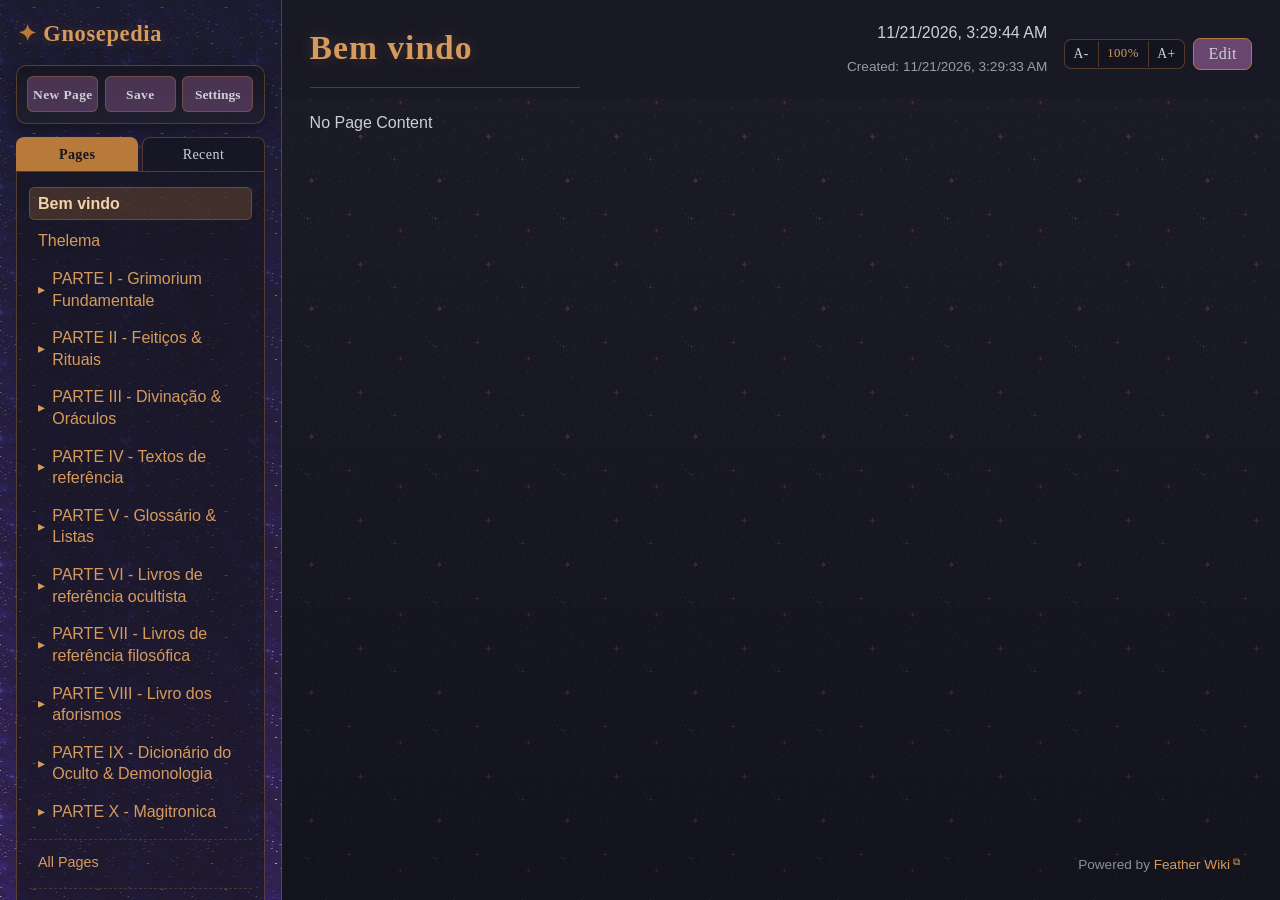
==== index.html @ c9235a1a "feat: add Gnosepedia wiki, whimsigoth theme, editor/sidebar overhaul, widgets, and imported grimoire" ====
<!doctype html> <html lang=en-US> <head> <meta charset=utf-8> <meta name=viewport content="width=device-width,initial-scale=1"> <title>Gnosepedia</title>  <meta name=application-name content="Feather Wiki"> <meta name=version content=1.9.1> <link id=s href="app/style.css" rel=stylesheet>  <script id=p type=application/json>{"name":"Gnosepedia","desc":"","pages":[{"id":"-n_s4/XA(","name":"Bem vindo","slug":"bem_vindo","cd":1795231773116,"editor":"ed","md":1795231784307},{"id":"D(\\&V%\"cW","name":"Thelema","slug":"thelema","cd":1795228026375,"content":"<h2 data-heading=\"⛥  Thelema\">⛥  Thelema</h2>\n<h3 data-heading=\"Origem Histórica e a Transmissão no Cairo\">Origem Histórica e a Transmissão no Cairo</h3>\n<p>Thelema é uma filosofia social ou espiritual fundada pelo escritor inglês Aleister Crowley em 1904. Ela também é frequentemente considerada como um novo movimento religioso. Seus aderentes são chamados de thelemitas. A palavra Thelema vem do grego Θελημα, que significa “Vontade”. Estas são algumas das principais frases associadas:</p>\n<pre><code>“A palavra da Lei é Θελημα”\n“Faze o que tu queres há de ser tudo da Lei”\n“Amor é a lei, amor sob vontade”\n“Não existe lei além de Faze o que tu queres.”\n</code></pre>\n<p>A corrente thelêmica teve sua gênese formal na primavera de 1904, durante a estada do poeta, alpinista e mago britânico Aleister Crowley e de sua esposa Rose Edith Crowley (<em>Soror Ouarda</em>) no Cairo, Egito. Após uma série de evocações rituais preliminares empreendidas por Crowley segundo os moldes da Ordem Hermética da Golden Dawn, Rose entrou espontaneamente em estado de transe mediúnico, declarando com insistência que os deuses egípcios estavam esperando por ele e que <em>\"aquele que esperava era Hórus\"</em>.</p>\n<p>Cético a princípio em virtude da ausência de instrução esotérica formal de sua esposa, Crowley levou Rose ao Museu de Antiguidades de Bulaq (atual Museu Egípcio do Cairo) para testar a veracidade da manifestação, solicitando-lhe que indicasse uma imagem de Hórus sem qualquer indicação prévia. Rose conduziu Crowley diretamente através de diversas salas até uma estela funerária de madeira pintada da Dinastia XXVI (pertencente ao sacerdote Ankh-ef-en-Khonsu). A estela achava-se catalogada pelo museu sob o número de inventário <strong>666</strong>, número que Crowley há muito adotara como sua assinatura mágica apocalíptica (<em>To Mega Therion</em>). Esta relíquia consagrada passou a ser venerada na tradição thelêmica como a <em>Estela da Revelação</em>.</p>\n<p>Seguindo instruções precisas dadas por via intuitiva através de Rose, Crowley preparou um oratório em seu aposento no Cairo e sentou-se à mesa pontualmente ao meio-dia durante três dias consecutivos: 8, 9 e 10 de abril de 1904. Entre as 12:00 e as 13:00 de cada um desses dias, Crowley ouviu uma voz audível e impassível, grave e musical, ressoando sobre seu ombro esquerdo no quarto. A inteligência preterumana identificou-se como <strong>Aiwass</strong>, mensageiro e ministro de <strong>Hoor-paar-kraat</strong> (o aspecto silencioso de Hórus). O manuscrito redigido a pena nesses três dias recebeu a classificação máxima na A∴A∴ como o <strong>Liber AL vel Legis (Sub Figurâ CCXX)</strong>, ou <em>O Livro da Lei</em>. O texto inaugurou oficialmente o Eon de Hórus e estabeleceu os fundamentos cósmicos, éticos e ontológicos da Lei de Thelema.</p>\n<hr>\n<h3 data-heading=\"Filosofia Fundamental e Gematria da Lei\">Filosofia Fundamental e Gematria da Lei</h3>\n<p>Thelema (do grego clássico <span class=\"math math-inline\">\\Theta\\epsilon\\lambda\\eta\\mu\\alpha</span>, que traduz <em>\"Vontade\"</em>, <em>\"Intenção Divina\"</em> ou <em>\"Propósito Soberano\"</em>) transcende as categorias convencionais de dogma religioso ou de especulação filosófica acadêmica. Configura-se como uma metarreligião experimental e um sistema teúrgico cujo axioma operacional encontra-se registrado no lema oficial da A∴A∴: <em>\"O Método da Ciência, o Objetivo da Religião\"</em> (<em>The Equinox</em>, Vol. I).</p>\n<p>A legitimidade interna e as correspondências da corrente thelêmica estruturam-se sobre a gematria grega (isopsefia). As duas palavras axiais que definem o sistema somam exatamente o mesmo valor numérico cabalístico primordial:</p>\n<ul><li>\n<p><span class=\"math math-inline\">\\Theta\\epsilon\\lambda\\eta\\mu\\alpha</span> (<strong>Thelema</strong> — <em>Vontade</em>):<br>\n<span class=\"math math-block\">\\Theta (9) + \\epsilon (5) + \\lambda (30) + \\eta (8) + \\mu (40) + \\alpha (1) = 93</span></p>\n</li><li>\n<p><span class=\"math math-inline\">A\\gamma\\alpha\\pi\\eta</span> (<strong>Agape</strong> — <em>Amor Divino / Vontade Conectiva</em>):<br>\n<span class=\"math math-block\">A (1) + \\gamma (3) + \\alpha (1) + \\pi (80) + \\eta (8) = 93</span></p>\n</li></ul>\n<p>Na cabala thelêmica, o número <strong>93</strong> personifica a polaridade equilibrada entre o direcionamento soberano da alma (Vontade) e a força atrativa universal que une as partes divididas do cosmos (Amor). Por conseguinte, os quatro postulados centrais registrados no <em>Liber AL vel Legis</em> articulam a soberania incondicional do operador:</p>\n<blockquote>\n<p><em>\"Faze o que tu queres há de ser tudo da Lei.\"</em> (<em>Liber AL</em>, I:40)<br>\n<em>\"Amor é a lei, amor sob vontade.\"</em> (<em>Liber AL</em>, I:57)<br>\n<em>\"Não existe lei além de Faze o que tu queres.\"</em> (<em>Liber AL</em>, III:60)<br>\n<em>\"A palavra da Lei é <span class=\"math math-inline\">\\Theta\\epsilon\\lambda\\eta\\mu\\alpha</span>.\"</em> (<em>Liber AL</em>, I:39)  </p>\n</blockquote>\n<h4 data-heading=\"A Natureza da Verdadeira Vontade (*True Will*)\">A Natureza da Verdadeira Vontade (<em>True Will</em>)</h4>\n<p>A prescrição thelêmica <em>\"Faze o que tu queres\"</em> é vulgarmente mal interpretada como um convite ao libertinismo desenfreado, ao egoísmo infantil ou à anarquia hedonista. No clássico <em>Liber II (The Message of the Master Therion)</em> e em <em>Liber ABA (Magick, Book 4)</em>, Aleister Crowley esclarece com veemência que a Vontade Pura (<em>True Will</em>) opõe-se diametralmente aos caprichos, manias e apetites do ego ilusório.</p>\n<p>No sistema thelêmico, o universo não é um caos desordenado, mas uma teia dinâmica de infinitas forças conscientes interconectadas. Cada homem e cada mulher é uma estrela autônoma orbitando o espaço cósmico. A Verdadeira Vontade é a trajetória gravitacional única e harmônica dessa estrela. Quando o operador descobre e executa rigorosamente sua Verdadeira Vontade, toda a inércia do macrocosmo opera em seu auxílio, e inexiste atrito com as demais órbitas cósmicas. O conflito humano, a dor existencial e a neurose mística surgem exclusivamente quando o indivíduo se desvia de seu curso intrínseco para acomodar pressões externas, moralismos sociais, expectativas familiares ou desejos artificiais fabricados pelo ego.</p>\n<h4 data-heading=\"A Ontologia Estelar e a Redefinição do Pecado\">A Ontologia Estelar e a Redefinição do Pecado</h4>\n<p>O <em>Liber AL vel Legis</em> desconstrói categoricamente o pessimismo ontológico que dominou o misticismo ocidental durante os últimos dois milênios. A humanidade não é concebida como uma raça decaída e manchada por uma culpa congênita, mas como uma assembleia divina de deuses em estado de despertar:</p>\n<blockquote>\n<p><em>\"Todo homem e toda mulher é uma estrela.\"</em> (<em>Liber AL</em>, I:3)</p>\n</blockquote>\n<p>A consequência ética imediata dessa premissa é a erradicação do conceito osiriano de pecado moral vicário. No capítulo primeiro do <em>Livro da Lei</em>, a deusa Nuit sentencia de modo categórico:</p>\n<blockquote>\n<p><em>\"A palavra de Pecado é Restrição. Ó homem! Não recuses tua esposa, se ela quiser! Ó amante, se tu queres, parte! Não há laço que possa unir os divididos a não ser o amor: tudo o mais é uma maldição.\"</em> (<em>Liber AL</em>, I:41)</p>\n</blockquote>\n<p>Em Thelema, a única transgressão cósmica autêntica é a <strong>Restrição</strong>: o ato deliberado de bloquear a própria Verdadeira Vontade ou coagir outra estrela a abdicar de seu curso estelar legítimo.</p>\n<hr>\n<h3 data-heading=\"Cosmologia e Panteão do Novo Eon\">Cosmologia e Panteão do Novo Eon</h3>\n<p>A arquitetura teológica thelêmica é expressa através de uma trindade cósmica imanente e transcendente, articulada nos três capítulos sucessivos do <em>Liber AL vel Legis</em>:</p>\n<h4 data-heading=\"Nuit\">Nuit</h4>\n<p>A personificação mística do Espaço Infinito, o Vazio Primordial Pleno (<em>Ain Soph</em> cabalístico) e as Estrelas Inumeráveis. Nuit é a Grande Deusa do Céu Noturno, curvada em êxtase sobre a Terra, representando a matéria contínua e a totalidade do que existe em potencial. Em sua mística, todo ato de consciência individualizada é um beijo de Hadit em seu corpo infinito, gerando o sacramento do deleite fenomênico. Seu culto não exige sacrifícios de autoflagelação ou renúncia dolorosa, mas a fruição extática da vida, da beleza e do conhecimento.</p>\n<h4 data-heading=\"Hadit\">Hadit</h4>\n<p>O princípio complementar a Nuit. Enquanto Nuit é a circunferência infinita cujo centro não está em lugar algum, Hadit é o ponto matemático adimensional central que está em toda parte. É o fogo secreto que arde no coração de cada estrela e de cada criatura viva, a mônada pura, a energia atômica e cinética motriz da existência. Hadit não pode ser contemplado diretamente como um objeto exterior, pois ele é o próprio sujeito que contempla: o núcleo imortal e indestrutível da autoconsciência divina em constante movimento e expansão.</p>\n<h4 data-heading=\"Ra-Hoor-Khuit e Heru-ra-ha\">Ra-Hoor-Khuit e Heru-ra-ha</h4>\n<p>Heru-ra-ha é a síntese dinâmica e a união fecundada entre Nuit e Hadit. Manifesta-se no cosmos sob dois aspectos complementares: <strong>Hoor-paar-kraat</strong> (o deus silencioso, a criança oculta no lótus, o aspecto reflexivo e passivo associado à sabedoria oculta) e <strong>Ra-Hoor-Khuit</strong> (o aspecto ativo, marcial, coroado e conquistador). Ra-Hoor-Khuit é o Senhor regente do Eon atual: personifica o Sol triunfante, o fim da adoração passiva a deuses mortos, a coragem implacável e a energia transformadora da evolução espiritual humana.</p>\n<h4 data-heading=\"Babalon e a Besta 666\">Babalon e a Besta 666</h4>\n<p>Nos mistérios teúrgicos thelêmicos mais profundos (<em>Liber Cheth vel Vallum Abiegni</em> e <em>The Vision and the Voice / Liber CDXVIII</em>), despontam dois arquétipos centrais da manifestação fenomênica: <strong>Babalon</strong> (a Grande Mãe de todos os viventes, a Mulher Escarlate montada sobre a Besta, que recolhe o sangue dos santos em seu Graal dourado e preside a Esfera de Binah além do Abismo) e <strong>To Mega Therion</strong> (a Besta 666, a energia solar-fálica cósmica encarnada no mestre e o princípio do Logos do Novo Eon).</p>\n<hr>\n<h3 data-heading=\"A Teoria dos Três Grandes Eons\">A Teoria dos Três Grandes Eons</h3>\n<p>A escatologia iniciática thelêmica compreende a evolução histórica e psicológica da humanidade como uma progressão através de ciclos cíclicos de aproximadamente dois milênios, denominados <strong>Eons</strong>:</p>\n<table>\n<thead>\n<tr>\n<th align=\"left\">Eon</th>\n<th align=\"left\">Arquétipo Divino</th>\n<th align=\"left\">Concepção Metafísica</th>\n<th align=\"left\">Moralidade e Dinâmica Humana</th>\n</tr>\n</thead>\n<tbody>\n<tr>\n<td align=\"left\"><strong>Eon de Ísis</strong></td>\n<td align=\"left\">A Grande Mãe</td>\n<td align=\"left\">Natureza primordial, imanência, politeísmo matricial e ciclos telúricos de fertilidade.</td>\n<td align=\"left\">O ser humano compreende-se como uma criança dependente nutrida pelo seio da Terra e da Matriarca. Ausência do pecado individual moralizado.</td>\n</tr>\n<tr>\n<td align=\"left\"><strong>Eon de Osíris</strong></td>\n<td align=\"left\">O Pai que Sofre</td>\n<td align=\"left\">Religiões patriarcais de sacrifício expiatório (Cristianismo, Mitraísmo, Judaísmo rabínico pós-exílio, Islamismo).</td>\n<td align=\"left\">O universo é visto como corrompido; a salvação depende da morte e ressurreição sangrenta de um deus sacrificado. Culpa universal, misoginia, ascetismo repressor e obediência cega.</td>\n</tr>\n<tr>\n<td align=\"left\"><strong>Eon de Hórus</strong></td>\n<td align=\"left\">A Criança Coroada</td>\n<td align=\"left\">Soberania individual, autorrealização mística direta e cada alma reconhecida como uma estrela com luz própria.</td>\n<td align=\"left\">Superação do pecado vicário e da redenção por intermediários; ética da autossuficiência cósmica, vigor, liberdade e realização da Verdadeira Vontade.</td>\n</tr>\n</tbody>\n</table>\n<hr>\n<h3 data-heading=\"Ética Thelêmica e a Declaração de Liber Oz\">Ética Thelêmica e a Declaração de Liber Oz</h3>\n<p>Ao afastar o conceito de recompensa no pós-morte e de castigo infernal administrado por autoridades clericais, Thelema estabelece uma ética da responsabilidade implacável e da soberania mútua.</p>\n<p>No outono de 1941, durante o auge do totalitarismo na Segunda Guerra Mundial, Crowley sintetizou no <strong>Liber Oz (Liber LXXVII)</strong> a carta magna dos direitos fundamentais e inalienáveis de cada ser humano sob a égide da Lei de Thelema:</p>\n<blockquote>\n<p><em>\"Não existe deus além do homem.\"</em></p>\n</blockquote>\n<p>O <em>Liber Oz</em> estrutura cinco prerrogativas sagradas de cada homem e de cada mulher:</p>\n<ol><li><strong>O direito de viver segundo a sua própria lei:</strong> Viver na maneira que desejar, trabalhar como quiser, brincar como quiser, descansar como quiser e morrer quando e como quiser.</li><li><strong>O direito de saciar as necessidades vitais:</strong> Comer o que quiser, beber o que quiser, habitar onde quiser e mover-se livremente sobre a face da Terra sem restrições coercitivas.</li><li><strong>O direito de livre expressão e criação:</strong> Pensar o que quiser, falar o que quiser, escrever o que quiser, desenhar, pintar, esculpir, gravar, construir e vestir-se como quiser.</li><li><strong>O direito do amor:</strong> Amar quando, onde e com quem quiser: <em>\"Tomai vossa fartura e vontade de amor como quiserdes, quando, onde e com quem quiserdes!\"</em> (<em>Liber AL</em>, I:51).</li><li><strong>O direito de defesa inalienável:</strong> O direito de matar aqueles que tentarem destruir ou violar esses direitos sagrados.</li></ol>\n<hr>\n<h3 data-heading=\"O Caminho Iniciático: O Anjo e o Abismo\">O Caminho Iniciático: O Anjo e o Abismo</h3>\n<p>No compêndio magistral <em>Liber ABA / Magick in Theory and Practice</em>, o currículo místico e teúrgico thelêmico é condensado em duas grandes crises evolutivas fundamentais da alma:</p>\n<h4 data-heading=\"O Conhecimento e Conversação com o Sagrado Anjo Guardião\">O Conhecimento e Conversação com o Sagrado Anjo Guardião</h4>\n<p>Constitui o objetivo supremo e exclusivo de todo o trabalho da Ordem Externa da A∴A∴ (culminando no grau de <em>Adeptus Minor</em> 5°=6°). O Sagrado Anjo Guardião (<em>Holy Guardian Angel</em> — HGA), derivado do <em>Livro da Magia Sagrada de Abramelin, o Mago</em> e análogo ao <em>Daimon</em> superior socrático e ao <em>Yidam</em> tântrico, não é uma entidade externa criada, mas a identidade cósmica transcendente e a centelha do Eu Superior do mago. É somente pela união mística, íntima e visceral com o HGA que a Verdadeira Vontade do operador é desvelada com clareza cristalina, libertando-o das ilusões do ego mundano.</p>\n<h4 data-heading=\"A Travessia do Abismo e a Cidade das Pirâmides\">A Travessia do Abismo e a Cidade das Pirâmides</h4>\n<p>Após a união com o Sagrado Anjo Guardião e a conquista do domínio sobre o universo microcósmico, o Adepto é convocado a cruzar o terrível <strong>Abismo</strong> que separa a tríade suprema da Árvore da Vida (Kether, Chokmah, Binah) do restante das Sephiroth inferiores. No Abismo reside <strong>Choronzon</strong>, o demônio da dispersão, da incoerência mental e da loucura obsessiva. Para atravessar esse fosso ontológico, o aspirante deve verter todo o seu sangue — a sua individualidade, reputação, memória, desejos e noções de ego — no Cálice Sagrado de Nossa Senhora Babalon, tornando-se pó inerte. Aquele que renasce além do Abismo na Esfera de Binah é saudado como um <em>Magister Templi</em> (Mestre do Templo 8°=3°), repousando na Cidade das Pirâmides sob a Noite de Pan.</p>\n<hr>\n<h3 data-heading=\"Rituais e Práticas Canônicas Thelêmicas\">Rituais e Práticas Canônicas Thelêmicas</h3>\n<p>Para ancorar a consciência no Novo Eon, Crowley estruturou rituais práticos e disciplinas psicofísicas que combinam o rigor metodológico do yoga oriental com o dinamismo da teurgia ocidental:</p>\n<h4 data-heading=\"Liber Resh vel Helios (Liber CC)\">Liber Resh vel Helios (Liber CC)</h4>\n<p>Instrução oficial de Classe D da A∴A∴ destinada ao alinhamento solar contínuo do operador. Prescreve quatro adorações diárias voltadas aos quatro quadrantes cardeais, saudando a força solar em suas quatro transições astronômicas:</p>\n<ul><li><strong>Ao Nascer do Sol (Leste):</strong> Saudação a <strong>Rá</strong>, o Sol nascente em seu esplendor de ouro, executando o sinal de Hórus (<em>O Entrante</em>), seguido do sinal de Harpócrates (<em>O Silêncio</em>).</li><li><strong>Ao Meio-dia (Sul):</strong> Saudação a <strong>Ahathoor</strong>, o Sol em seu zênite, na plenitude da força fecundante e da luz meridiana.</li><li><strong>Ao Pôr do Sol (Oeste):</strong> Saudação a <strong>Tum</strong>, o Sol poente que adentra o reino ocidental do submundo, reflexivo e solene.</li><li><strong>À Meia-noite (Norte):</strong> Saudação a <strong>Kephra</strong>, o Sol escaravelho da meia-noite que atravessa as trevas ocultas da terra para renascer na aurora.</li></ul>\n<p>Após cada adoração, o operador recita a fórmula de oração da Estela da Revelação (<em>\"Unidade máxima mostrada! Eu adoro o poder do Teu alento...\"</em>), concluindo com uma sessão estrita de meditação (<em>dharana</em>). O <em>Liber Resh</em> recondiciona o biorritmo do mago, sintonizando a consciência individual com o pulso luminoso do sistema solar.</p>\n<h4 data-heading=\"Liber XXV — O Rubi Estrela (*The Star Ruby*)\">Liber XXV — O Rubi Estrela (<em>The Star Ruby</em>)</h4>\n<p>O ritual thelêmico do pentagrama, formulado como a evolução e retificação do tradicional Ritual Menor do Pentagrama da Golden Dawn. O Rubi Estrela opera no grau 25 (o caminho de Samekh na Árvore da Vida). </p>\n<p>No <em>Liber XXV</em>, os nomes divinos hebraicos patriarcais são substituídos por fórmulas sonoras thelêmicas helênicas pronunciadas aos quatro quadrantes: <strong>CHAOS</strong> (Norte), <strong>BABALON</strong> (Oeste), <strong>HADIT</strong> (Sul) e <strong>NÖÖS</strong> (Leste). O operador não traça pentagramas comuns, mas os pentagramas lineares de expulsão, selando o espaço sagrado através de gestos de segredo e da proclamação estentórea: <em>\"Apo Pantos Kakodaimonos!\"</em> (<em>\"Para longe, todo espírito do mal!\"</em>), invocando em seguida os quatro Guardiões Cósmicos em torno da sua estrela central: Iynges, Synoches, Teletarchai e Daimones.</p>\n<h4 data-heading=\"Liber XXXVI — A Safira Estrela (*The Star Sapphire*)\">Liber XXXVI — A Safira Estrela (<em>The Star Sapphire</em>)</h4>\n<p>O ritual do hexagrama do Novo Eon (grau 36, correspondente ao caminho de Ayin). Enquanto o Rubi Estrela opera o banimento e a purificação microcósmica através dos quatro elementos, a Safira Estrela é um rito teúrgico de invocação macrocósmica e união de polaridades cósmicas, frequentemente interpretado em múltiplos planos: do misticismo cerimonial puro aos mistérios operacionais da Magia Sexual (<em>Sanctum Sanctorum</em>). O rito utiliza os sinais dos graus de <em>N.O.X.</em> da A∴A∴ (Puer, Puella, Vir, Mulier e Mater Triumphans) e atinge o clímax com a invocação da comunhão divina: <em>\"Ararita, Pe, Cheth, Resh, Aleph, Daleth, Teth!\"</em>.</p>\n<h4 data-heading=\"Liber V vel Reguli\">Liber V vel Reguli</h4>\n<p>O ritual do incensamento da marca da Besta, prescrito para a convocação e encarnação das energias de Ra-Hoor-Khuit na esfera de ação do operador. É um rito marcial, dinâmico e solar no qual o mago traça os onze círculos e pentagramas da Besta, recitando as fórmulas mágicas em língua bárbara e proclamando sua identidade inquebrantável como ministro soberano do Novo Eon.</p>\n<hr>\n<h3 data-heading=\"Classificação dos Textos Sagrados: Os *Libri* de Crowley\">Classificação dos Textos Sagrados: Os <em>Libri</em> de Crowley</h3>\n<p>A instrução da A∴A∴ classifica todo o seu <em>corpus</em> textual em cinco categorias canônicas rigorosas, preservando a integridade dos ensinamentos contra adulterações subjetivas:</p>\n<ul><li><strong>Classe A:</strong> Livros Sagrados e inspirados que foram recebidos por via preterumana direta. Nenhum iniciado ou autoridade terrena possui permissão para alterar sequer o valor de uma letra, vírgula ou acento desses manuscritos (<em>Liber AL vel Legis</em>, <em>Liber Cordis Cincti Serpente</em>, <em>Liber Liberi vel Lapidis Lazuli</em>, <em>Liber Trigrammaton</em>, <em>Liber Arcanorum</em>).</li><li><strong>Classe B:</strong> Trabalhos de erudição filosófica profunda, comentários doutrinários e manuais de instrução direta escritos com rigor intelectual por iniciados de grau avançado (<em>Liber ABA / Book 4</em>, <em>The Book of Thoth / Liber LXXVIII</em>, <em>Liber Causae</em>).</li><li><strong>Classe C:</strong> Ensaios, obras de ficção esotérica e matéria de valor informativo geral que sugerem perspectivas ao buscador, sem caráter dogmático (<em>The Book of Lies / Liber CCCXXXIII</em>, <em>A Diary of a Drug Fiend</em>, <em>Moonchild</em>).</li><li><strong>Classe D:</strong> Rituais, práticas cerimoniais e instruções oficiais de meditação, magia prática e yoga (<em>Liber Resh vel Helios</em>, <em>Liber E vel Exercitiorum</em>, <em>Liber O vel Manus et Sagittae</em>, <em>Liber Samekh</em>, <em>Liber XXV</em>).</li><li><strong>Classe E:</strong> Manifestos públicos, comunicados oficiais, cartas abertas aos governos e instruções de caráter organizacional expedidas pelo Colégio Invisível da Ordem.</li></ul>\n<hr>\n<h3 data-heading=\"Ordens e Veículos Institucionais\">Ordens e Veículos Institucionais</h3>\n<p>A tradição thelêmica manifesta-se no mundo profano e no plano esotérico através de organismos autônomos e estruturados conforme suas vocações operacionais:</p>\n<h4 data-heading=\"A∴A∴\">A∴A∴</h4>\n<p>A Astrum Argentum (ou <em>Argenteum Astrum</em>) é a escola esotérica interna primordial de Thelema, fundada por Aleister Crowley e George Cecil Jones em 1907 sobre a base ritual da Golden Dawn retificada pela Lei do Novo Eon. Trata-se de uma ordem eminentemente vertical, teúrgica e solitária, na qual inexistem reuniões grupais em templos abertos ou lojas sociais: cada membro conhece unicamente seu instrutor direto e os discípulos que instrui formalmente. A ordem estrutura-se ao longo dos dez graus da Árvore da Vida Cabalística, partindo de Probacionista (0°=0°) até <em>Ipsissimus</em> (10°=1°), tendo como único compromisso o alcance da iluminação individual e a consecução da Grande Obra: o Conhecimento e Conversação do Sagrado Anjo Guardião e a Travessia do Abismo.</p>\n<h4 data-heading=\"O.T.O.\">O.T.O.</h4>\n<p>A <em>Ordo Templi Orientis</em> (Ordem dos Templários do Oriente) é uma fraternidade iniciática internacional fundada na virada do século XX pelos ocultistas alemães Carl Kellner e Theodor Reuss, originalmente inspirada na Maçonaria Marginal e nas tradições templárias. Em 1912, Reuss reconheceu Aleister Crowley como o líder supremo da ordem para os países de língua inglesa (<em>Baphomet XI°</em>). Crowley reescreveu integralmente todos os rituais iniciáticos dos graus maçônicos da O.T.O., expurgando os arcaísmos osirianos e refundando a ordem como o veículo social, fraterno e comunitário da Lei de Thelema. Seus graus superiores preservam e transmitem os mistérios práticos da Magia Sexual Hermética e da geração eucarística da vida.</p>\n<h4 data-heading=\"Ecclesia Gnostica Catholica\">Ecclesia Gnostica Catholica</h4>\n<p>A <em>Ecclesia Gnostica Catholica</em> (E.G.C.), ou Igreja Gnóstica Católica, é o braço sacramental e eclesiástico público da O.T.O. Seu sacramento central é a <strong>Missa Gnóstica (Liber XV)</strong>, composta por Aleister Crowley em Moscou no ano de 1913. A missa reúne o Sacerdote, a Sacerdotisa, o Diácono e duas Crianças em um templo solar estruturado em torno da Árvore da Vida, culminando na consagração mística dos <em>Bolos de Luz</em> e do vinho sagrado, celebrando a divinização contínua do Homem e a comunhão eterna com Nuit, Hadit e Ra-Hoor-Khuit.</p>\n<hr>\n<h3 data-heading=\"Figuras Históricas de Thelema\">Figuras Históricas de Thelema</h3>\n<p>A transmissão, preservação e desdobramento da corrente thelêmica ao longo do século XX foram consolidados pelo labor de figuras singulares da tradição oculta:</p>\n<ul><li><strong>Aleister Crowley (1875-1947):</strong> Poeta, montanhista, cabalista e mago cerimonial inglês. Nascido Edward Alexander Crowley, rompeu com a seita fundamentalista cristã dos Irmãos de Plymouth, ingressou na Ordem Hermética da Golden Dawn em 1898 e recebeu no Cairo o <em>Liber AL vel Legis</em> em 1904. Como o Profeta do Novo Eon e Mestre Therion, fundou a A∴A∴, reformou a O.T.O. e publicou compêndios seminais como <em>The Equinox</em>, <em>Magick (Book 4)</em> e <em>The Book of Thoth</em>, consolidando-se como a figura central do ocultismo ocidental contemporâneo.</li><li><strong>Rose Edith Crowley (1874-1932):</strong> Esposa de Aleister Crowley (nascida Rose Kelly), atuou sob o mote mágico de <em>Soror Ouarda</em>. Foi o canal mediúnico primordial que sintonizou as inteligências do panteão egípcio no Cairo em março e abril de 1904, conduzindo Crowley à Estela da Revelação no Museu de Bulaq e determinando com precisão as instruções para a recepção do <em>Liber AL vel Legis</em>.</li><li><strong>Leah Hirsig (1883-1975):</strong> Ocultista suíço-americana, consagrada como a <strong>Mulher Escarlate</strong> primordial de Crowley sob o nome mágico de <em>Alostrael</em>. Foi a fundadora e esteio da Abadia de Thelema em Cefalù (Sicília) entre 1920 e 1923, desempenhando papel crucial na facilitação das profecias e estados extáticos que geraram comentários seminais sobre o <em>Livro da Lei</em>.</li><li><strong>Karl Johannes Germer (1885-1962):</strong> Ocultista alemão (<em>Frater Saturnus</em>), veterano condecorado da Primeira Guerra Mundial e sobrevivente dos campos de concentração nazistas, onde preservou mentalmente os Livros Sagrados de Thelema. Sucedeu Aleister Crowley em 1947 como Cabeça Externa da O.T.O. (<em>Outer Head of the Order</em>), atuando como o grande editor, patrono financeiro e custódio dos manuscritos e arquivos originais de Crowley.</li><li><strong>John Whiteside Parsons (1914-1952):</strong> Brilhante cientista espacial norte-americano e pioneiro da propulsão a combustível sólido de foguetes (cofundador do <em>Jet Propulsion Laboratory</em> — JPL e da <em>Aerojet</em>). Conhecido na tradição como <em>Frater 210</em>, liderou a Loja Ágape da O.T.O. na Califórnia e empreendeu as famosas <em>Operações de Babalon</em> em 1946 com o objetivo de encarnar a força arquetípica de Babalon no plano físico.</li><li><strong>Marcelo Ramos Motta (1931-1987):</strong> Escritor, ensaísta e ocultista brasileiro (<em>Frater Parzival</em>). Discípulo e instruído direto de Karl Germer nos Estados Unidos, foi o principal responsável pela introdução formal e tradução pioneira da obra de Thelema no Brasil e na América Latina, fundando a Sociedade Novo Aeon e publicando comentários cabalísticos seminais como <em>Chamando os Filhos do Sol</em> e as edições anotadas de <em>The Equinox</em>.</li></ul>\n<hr>","md":1795228047093},{"id":"Zdqto1rK6","name":"PARTE I - Grimorium Fundamentale","slug":"parte_i_-_grimorium_fundamentale","cd":1795233972294,"md":1795233972294,"editor":"md"},{"id":"lCe8PZ4nR","name":"Introdução","slug":"introdução","content":"![Gemini_Generated_Image_9e32y69e32y69e32](assets/media/Gemini_Generated_Image_9e32y69e32y69e32.jpg)\n# ⛥ PARTE I: Grimorium Fundamentale\n","parent":"Zdqto1rK6","cd":1795233972294,"md":1795233972294,"editor":"md"},{"id":"me6WFioKz","name":"Bruxaria & Wiccanismo","slug":"bruxaria_-_wiccanismo","content":"## ⛥  Bruxaria & Wiccanismo\n\nA tradição da Bruxaria, conhecida entre seus iniciados como a *Arte*, a *Antiga Religião* ou *Wicca*, constitui um caminho iniciático, filosófico e sacerdotal fundamentado na veneração da natureza e na harmonização com os ciclos cósmicos. Longe de representar mero folclore ou superstição vulgar, a Arte articula uma sofisticada teologia imanente, uma cosmovisão animista e um método sistemático de desenvolvimento dos poderes psíquicos latentes no ser humano.\n\n---\n### Fundamentos\n#### Paganismo\n\nPaganismo (do latim paganus: \"camponês\" e \"rústico\", derivado de pagus: \"aldeia\") é um termo geral usado para referir-se às antigas tradições e cultos politeístas ou animistas (caracterizada pela ausência de proselitismo e a presença de uma mitologia viva), principalmente em um contexto histórico, à mitologia greco-romana, bem como as tradições na Europa e na região norte da África antes da cristianização. Em definições estreitas, não incluem as religiões mundiais e restringem o termo às correntes locais ou rurais que não são organizadas como religiões civis. Etnólogos evitam o termo \"paganismo\", devido ter significados variados pós-cristianismo, referindo-se à fé tradicional ou histórica, preferindo categorias mais precisas, tais como o politeísmo, xamanismo, panteísmo ou animismo.\n\nEm sentido amplo, engloba às religiões contemporâneas, que incluem a maioria das religiões orientais e as tradições indígenas da América, da Ásia Central, da Austrália e da África, bem como às religiões étnicas não abraâmicas em geral.\n\nNa perspectiva cristã, o termo foi historicamente usado para englobar todas as religiões não abraâmicas. O termo \"pagão\" é uma adaptação cristã do gentio do judaísmo e, como tal, tem um viés abraâmico inerente, com todas as conotações pejorativas entre o monoteísmo ocidental, comparáveis aos pagãos e infiéis também conhecidos como cafir e mushrik no Islã.\n\nDesde o século XX, os termos \"pagão\" ou \"paganismo\" tornaram-se amplamente utilizados como uma autodesignação por adeptos do neopaganismo. Como tal, vários estudiosos modernos têm começado a aplicar o termo de três grupos distintos de crenças: politeísmo histórico (como a mitologia celta e o paganismo nórdico), religiões indígenas, folclóricas e étnicas (como a religião tradicional chinesa, as religiões tradicionais africanas, o xintoismo e o hinduísmo) e o neopaganismo (como a wicca, o reconstrucionismo helénico e o neopaganismo germânico).\n\n##### **Nomenclatura e etimologia**\n\nA palavra \"pagão\" provém do latim paganus, cujo significado é o de uma pessoa que viveu numa aldeia, num dado país, um rústico. O uso mais comum da palavra no latim clássico era utilizado para designar um civil, alguém que não era um soldado. Em torno do século IV, o termo paganus começou a ser utilizado entre os cristãos no Império Romano, para se referir a uma pessoa que não era um cristão e que ainda acreditava nos antigos deuses romanos.\n\nO historiador Peter Brown observa:\n\n> A adoção da palavra latina paganus pelos cristãos como um termo pejorativo abrangente para politeístas, representa uma vitória imprevista e, singularmente, de longa duração de um grupo religioso, com o uso de uma gíria do latim originalmente desprovida de significado religioso. A evolução ocorreu apenas no Ocidente latino e em conexão com a igreja latina. Em outra parte, \"heleno\" ou \"gentios\" (ethnikos) manteve-se a palavra \"pagão\"; e paganos continuou como um termo puramente secular, com toques de inferioridade.\n\nOs estudiosos ofertam três explicações para a utilização da palavra. A primeira é que a população cristã era geralmente concentrada nas cidades de Roma e Constantinopla, enquanto as pessoas das áreas rurais - os pagani - geralmente eram adeptos da \"velha religião\", adorando Júpiter e Apolo em vez de Cristo; cf. Paulo Orósio Histories 1. Prol. Ex locorum agrestium compitis et pagis pagani vocantur. A segunda possível explicação é a de que os cristãos referiam-se a si próprios como milites - soldados de Cristo; e chamavam os não cristãos de pagani - os civis. Uma terceira explicação é que paganus pode significar simplesmente um estranho, não parte da comunidade, e os primeiros cristãos utilizavam essa palavra desta maneira.\n\nPaganus passado em eclesiástico latino, quando chegou ao longo do tempo para se referir à fiel de qualquer religião que não sejam o cristianismo.\n\nNos estudos académicos acerca do paganismo, têm sido discriminados alguns conceitos de referência:\n\n- Paleopaganismo\n    \n\nIncluem-se neste conceito as religiões do Antigo Egito, do mundo greco-romano da Antiguidade Clássica, a antiga religião dos celtas (druidismo), a religião Norse ou mitologia nórdica, mitraísmo, bem como as religiões das populações nativo-americanas, como a religião asteca, etc..\n\n##### **Antiguidade Clássica**\n\nLudwig Feuerbach definiu o paganismo da Antiguidade Clássica, que ele denominou Heidentum, como \"a unidade da religião e da política, do espírito e da natureza, de Deus e do homem\", qualificada pela observação de que o homem no pagão a visão é sempre definida por etnia, ou seja, grego, romano, egípcio, judeu, etc., para que cada tradição pagã seja também uma tradição nacional. Os historiadores modernos definem o paganismo em vez disso como o agregado de atos de culto, dentro de um contexto cívico e não \"nacional\", sem um credo escrito ou sentido de ortodoxia.\n\n##### **Antiguidade tardia e cristianização**\n\nOs desenvolvimentos no pensamento religioso do Império Romano distante durante a Antiguidade Tardia devem ser abordados separadamente, porque este é o contexto em que o próprio cristianismo primitivo se desenvolveu como um dos vários cultos monoteístas e foi nesse período que o conceito de \"pagão\" foi criado. À medida que o cristianismo emergia do judaísmo do Segundo Templo (ou judaísmo helenístico), ele estava em competição com outras religiões que defendiam o monoteísmo pagão, incluindo o culto de Dionísio, o neoplatonismo, o mitraísmo, o gnosticismo e o maniqueísmo. O deus Dionísio tem paralelos significativos com Cristo, de modo que vários estudiosos concluíram que a reformulação do rabino errante chamado Jesus na imagem de Cristo Logos, o salvador divino, reflete diretamente o culto a Dionísio. Eles apontam para o simbolismo do vinho e a importância que ele tem na mitologia em torno de Dionísio e Jesus Cristo; Wick argumenta que o uso do simbolismo do vinho no Evangelho de João, incluindo a história das Bodas de Caná na qual Jesus transforma a água em vinho, teve como objetivo mostrar Jesus como superior a Dionísio. A cena em As Bacantes em que Dionísio aparece antes do rei Penteu ser acusado de reivindicar a divindade é comparada à cena do Novo Testamento, quando Jesus é interrogada por Pôncio Pilatos.\n\n##### **Maomé e islamização na Arábia**\n\nO paganismo árabe desapareceu gradualmente durante a era de Maomé através da islamização. Os meses sagrados dos pagãos árabes eram os 1º, 7º, 11º e 12º meses do calendário islâmico. Depois que Maomé conquistou Meca, ele se propôs a converter os pagãos. Uma das últimas campanhas militares que Maomé ordenou contra os pagãos árabes foi a demolição de Dul Calaça. Ocorreu em abril e maio de 632, em 10AH do calendário islâmico. Dul Calaça é referido como um ídolo e um templo e era conhecido por alguns como a Caaba do Iêmen, construído e adorado por tribos pagãs.\n\n##### **Início da era moderna**\n\nO interesse pelas tradições pagãs foi revivido pela primeira vez durante o Renascimento, quando a \"magia do Renascimento\" era praticada como um avivamento da magia greco-romana. No século XVII, a descrição do paganismo passou do aspecto teológico para o etnológico e as religiões começaram a ser entendidas como uma parte das identidades étnicas dos povos e o estudo das religiões dos povos \"primitivos\" desencadeou questões quanto a a origem histórica final da religião. Assim, Nicolas-Claude Fabri de Peiresc via as religiões pagãs da África do seu tempo como relíquias que, em princípio, eram capazes de expor o paganismo histórico da Antiguidade Clássica.\n\n##### **Romantismo**\n\nO paganismo reporta como um tema de fascínio no romantismo do século XVIII ao XIX, em particular no contexto das reviravoltas literárias celtas e viquingues, que retrataram os politeístas celtas e germânicos históricos como nobres selvagens. O século XIX também viu um grande interesse escolar na reconstrução da mitologia pagã, do folclore ou de contos de fadas. Isto foi notoriamente tentado pelos Irmãos Grimm, especialmente Jacob Grimm em sua Mitologia Teutônica, e Elias Lönnrot com a compilação do Kalevala. O trabalho dos Irmãos Grimm influenciou outros colecionadores, inspirando-os a colecionar contos e levando-os a acreditar que os contos\n\n#### Neopaganismo \n\né um termo utilizado para identificar uma grande variedade de movimentos religiosos modernos, particularmente aqueles influenciados pelas crenças pagãs pré-cristãs da Europa. Os movimentos religiosos neo-pagãos são extremamente diversificados, com uma vasta gama de crenças, incluindo o politeísmo, o animismo, o panteísmo e outros paradigmas. Muitos neopagãos praticam uma espiritualidade que é completamente moderna em sua origem, enquanto outros tentam reconstruir precisamente ou reviver antigas religiões como são encontradas em fontes históricas e folclóricas.\n\nA maior parte das religiões neopagãs são tentativas de reconstrução, ressurgimento ou - mais comumente - adaptação de antigas religiões pagãs, principalmente as da antiguidade pré-cristã européia, mas não restritas a estas, sem perder de vista as experiências e as necessidades apresentadas pelo mundo contemporâneo.\n\nO neopaganismo está principalmente presente nos países desenvolvidos, em especial nos Estados Unidos e Reino Unido, mas também na Europa continental (Europa de língua alemã, na Escandinávia, Europa eslava, Europa latina e outros países europeus) e no Canadá. A maior religião neopagã é a Wicca, apesar de existiram outros grupos neopagãos de porte significativo, como o **neodruidismo**, o **neopaganismo germânico** e o **neopaganismo eslavo**.\n\n##### **Neodruidismo**\n\nO **neodruidismo** é um movimento espiritual moderno que busca reviver ou reconstruir as práticas religiosas e filosóficas dos antigos druidas, sacerdotes e sábios das culturas celtas da Europa Ocidental, especialmente da Grã-Bretanha, Irlanda e Gália. Surgido no século XVIII como parte do renascimento romântico e do interesse pela antiguidade, o neodruidismo contemporâneo enfatiza a conexão com a natureza, o culto aos ciclos sazonais (como os festivais de Samhain, Beltane e o solstício de verão), a reverência pelos elementos e a busca por sabedoria ancestral. \nEmbora algumas tradições tentem reconstruir fielmente as práticas históricas com base em fontes arqueológicas e mitológicas (como os textos irlandeses e galeses), outras adotam abordagens mais **ecléticas** e personalizadas, incorporando influências da Wicca, do xamanismo e do ativismo ecológico. O **neodruidismo** é organizado em ordens e grupos como a Ordem Druídica Antiga e a Ordem dos Bardos, Ovados e Druidas, e atrai praticantes que valorizam a poesia, a música, o estudo das tradições célticas e uma espiritualidade descentralizada e não dogmática.\n\n##### **Neopaganismo Germânico**\n\nO neopaganismo germânico, também conhecido como Heathenry ou Asatrú, é um movimento religioso contemporâneo que busca reviver as antigas crenças politeístas e animistas dos povos germânicos da Escandinávia, Islândia, Alemanha e Inglaterra Anglo-Saxônica, anteriores à cristianização. Fundamentado principalmente nas fontes históricas da mitologia nórdica (como a Edda em verso, a Edda em prosa e as sagas islandesas), o neopaganismo germânico cultua os deuses do panteão nórdico, como Odin, Thor, Freya, Tyr e Frigg, bem como espíritos da natureza e ancestrais. \nO movimento ganhou força a partir do século XIX, impulsionado pelo romantismo nacionalista, e se consolidou no século XX com a fundação de organizações como a Asatrúarfélagið na Islândia. Os praticantes valorizam a honra, a comunidade, o parentesco e a conexão com a terra, e suas práticas incluem rituais sazonais (blóts), oferendas, assembleias comunitárias (things) e o estudo das runas. Embora a maioria dos grupos seja moderada e focada em aspectos espirituais e culturais, infelizmente o movimento também tem sido associado a apropriações por grupos de extrema-direita, o que gera debates internos e esforços de desvinculação dessa imagem.\n\n##### **Neopaganismo Eslavo**\n\nO neopaganismo eslavo, também chamado de Rodnovery (do russo \"rodnaya vera\", que significa \"fé nativa\" ou \"fé ancestral\"), é um movimento religioso moderno que busca restaurar as tradições espirituais pré-cristãs dos povos eslavos da Europa Oriental, incluindo russos, ucranianos, poloneses, tchecos, sérvios e búlgaros. Baseado em fontes históricas fragmentadas, como crônicas medievais, contos folclóricos e práticas rurais sobreviventes, o Rodnovery cultua deuses como Perun (deus do trovão), Veles (deus dos animais e do submundo), Mokosh (deusa da terra e da fertilidade) e Svarog (deus do fogo e da criação celeste). \nO movimento ganhou impulso após a queda da União Soviética, quando houve um renovado interesse pelas identidades nacionais e tradições étnicas, e hoje inclui uma ampla gama de abordagens, desde tentativas de reconstrução arqueológica rigorosa até interpretações mais místicas e sincréticas. \nAs práticas comuns incluem rituais ao ar livre, celebrações dos ciclos agrícolas e solares (como a festa de Kupala e o equinócio), veneração dos ancestrais e a construção de templos de madeira (capelas) com entalhes tradicionais. Assim como no caso germânico, o neopaganismo eslavo também enfrenta desafios relacionados à apropriação política por grupos nacionalistas extremistas, embora a maioria dos adeptos enfatize a espiritualidade pacífica, o respeito à natureza e a redescoberta cultural.\n\n#### Animismo\n\nO animismo (do termo latino animus, \"alma, vida\") é a cosmovisão em que entidades não humanas (animais, plantas, objetos inanimados ou fenômenos) possuem uma essência espiritual.\n\nEm muitas sociedades animistas, o objetivo não é apenas entender ou adorar os espíritos, mas também manter uma harmonia com o mundo natural e os seres espirituais, com a crença de que perturbar esse equilíbrio pode trazer consequências negativas, como doenças, catástrofes naturais ou desastres sociais.\n\nAs religiões animistas, embora muitas vezes consideradas \"primitivas\" ou \"tradicionais\" pela perspectiva ocidental, oferecem uma rica tapeçaria de significados espirituais e têm sobrevivido de maneira resiliente em muitas partes do mundo, mesmo diante de pressões coloniais e religiosas.\n\nO animismo é usado na antropologia da religião como um termo para o sistema de crenças de alguns povos indígenas, especialmente antes do desenvolvimento de religiões organizadas. Apesar de cada cultura ter suas próprias mitologias e rituais diferentes, \"animismo\" é um termo usado para descrever o segmento mais comum e fundacional das perspectivas espirituais ou sobrenaturais dos povos indígenas. A perspectiva animística é tão fundamental, mundana e diária que os povos indígenas mais animistas nem sequer têm uma palavra em seus idiomas que corresponda a \"animismo\" (ou mesmo a \"religião\"); o termo é uma construção antropológica, e não uma designação dada pelos próprios povos.\n\nEm grande parte devido a essas discrepâncias etnolinguísticas e culturais, existe um debate sobre se o animismo refere-se a uma ampla crença religiosa ou a uma religião de pleno direito. A definição atualmente aceita de animismo só foi desenvolvida no final do século XIX por sir Edward Tylor, que criou-a como \"um dos primeiros conceitos da antropologia, se não o primeiro\".\n\nO animismo abrange a crença de que não há separação entre o mundo espiritual e o mundo físico (ou material), e de que existem almas ou espíritos, não só em seres humanos, mas também em animais, plantas, rochas, características geográficas (como montanhas ou rios) ou em outras entidades do meio ambiente natural, como o trovão, o vento, a cachoeira e as sombras. O animismo rejeita, assim, o dualismo cartesiano. Exemplos de animismo podem ser encontrados no xintoísmo, na religião serer, no hinduísmo, no budismo, na cientologia, no jainismo, paganismo, e neopaganismo. Alguns membros do mundo não tribal também se consideram animistas (como o autor Daniel Quinn, o escultor Lawson Oyekan, e muitos neopagãos).\n\nNo animismo, os rituais são realizados para manter as relações entre humanos e espíritos. Os povos indígenas costumam realizar esses rituais para apaziguar os espíritos e solicitar sua ajuda durante atividades como caça e cura. Na região do Ártico, certos rituais são comuns antes da caça como forma de mostrar respeito pelos espíritos dos animais.\n\nO termo aparece em novas discussões nas artes. Nas literaturas africanas lusófonas, francófonas, anglófonas, entre outras, o que outrora era chamado de realismo mágico ou realismo fantástico, é hoje, reconhecido como realismo animista.\n\n---\n#### Bruxaria\n\nOs termos bruxaria ou feitiçaria ou ainda, menos comumente, embruxação, bruxação, embruxamento, bruxamento, bruxedo, etc., têm sido de uso corrente da língua portuguesa, designando o uso de poderes de cunho sobrenatural, sendo também utilizada como sinônimo de magia, feitiçaria, sortilégio ou encantação. Conforme proposto pelo historiador norte-americano Jeffrey B. Russell, existem três pontos de vista principais sobre o que é bruxaria: o primeiro ponto de vista é o antropológico e demonstra que bruxaria é sinônimo de magia, curandeirismo, xamanismo; o segundo é o histórico, que através de documentos escritos analisa os julgamentos de bruxaria durante a inquisição; o terceiro é o da bruxaria moderna ou hodierna, que defende a bruxaria como uma forma de religião pagã (ou neo-pagã), esse último sendo um ponto de vista normalmente defendido por wiccanos.\n\nA etimologia da palavra é incerta, mas acredita-se venha do italiano \"brucia\" (queima), que vem do verbo \"bruciare\" (queimar) ou de \"brixtia\", que vem do nome da deusa gaulesa Bricta. Outros indícios indicam que a palavra bruxa nasce na Antiguidade na Península Ibéria, cuja origem seria anterior a invasão romana e, por consequência, anterior ao próprio latim. O mesmo processo ocorreu com as palavras bezerro, cama, morro e sarna, conforme o professor doutor em Letras Claudio Moreno (UFRGS) explica em seu livro Morfologia Nominal do Português. Esta hipótese é reforçada pelo fato de só aparecer nas línguas ibérica português, \"bruxa\"; em espanhol, \"bruja\"; em catalão, \"bruixa\"); se viesse do latim, deveria também estar presente no francês, que usa \"sorcière\"; e no italiano, que usa \"strega\", línguas também pertencentes à família das línguas românicas.\n\nJá feitiço, deriva do latim \"facticius\", um (\"fictício, artificial, não-natural\"), um vocábulo muito antigo na língua portuguesa, sendo registrado já no século XV. Inicialmente significava \"postiço, artificial\": chave feitiça era uma chave falsa, e briga feitiça era apenas de faz-de-conta. Logo, no entanto, assumiu o seu significado atual de \"encantamento\". Com o avanço português pela costa da África, os nativos adotaram o termo, modificando-lhe a pronúncia para /fe.′ti.xu/; os franceses, que então conheceram o vocábulo, importaram-no com a forma de \"fétiche\", que foi reimportada no século XIX, com o sentido de \"objeto ao qual se atribui um valor sobrenatural\" ou \"objeto ou parte do corpo em que certos indivíduos vão buscar excitação erótica\".\n\nJá do inglês, \"witchcraft\" ou \"witchery\", suponha-se que ela está \"relacionada com as palavras inglesas \"wit\", \"wise\", \"wisdom\" \\[raiz germânica * weit-, * wait-, * wit-; raiz indo-européia * weid-, * woid-, * wid-\\], então \"ofício dos sábios\". Outra é do \"wiccecræft\" do inglês antigo, um composto de \"wicce\" (\"bruxa\") e \"cræft\" (\"artesanato/ofício\").\n\nNa terminologia antropológica, as bruxas diferem dos feiticeiros porque não usam ferramentas físicas ou ações para amaldiçoar; seu malefício é percebido como algo que se estende de alguma qualidade interna intangível, e um pode não ter consciência de ser uma bruxa, ou pode ter sido convencido de sua natureza pela sugestão de outros. Esta definição foi pioneira em um estudo das crenças mágicas da África Central por EE Evans-Pritchard, que alertou que pode não corresponder ao uso normal do inglês.\n\nEstudos historiográficos recentes têm desafiado a visão iluminista que opõe ciência e superstição. Entre os séculos XV e XVII, a bruxaria não era vista apenas como uma crença popular marginal, mas como parte integrante da cultura intelectual europeia. Nesse período, bruxaria e demonologia eram discutidas em universidades, tratados e círculos eruditos, sendo usadas como explicações plausíveis para doenças súbitas, desastres naturais e comportamentos considerados anômalos.\n\nMais do que superstição, a bruxaria era entendida como parte de um sistema de pensamento complexo, que envolvia agentes sobrenaturais, como demônios e espíritos malignos. Essas ideias estavam conectadas à filosofia natural e às tradições religiosas do período, refletindo uma forma predominante de interpretar o mundo. Assim, o estudo da bruxaria também fazia parte do esforço intelectual para compreender a natureza e os fenômenos da realidade.\n\nA ascensão da ciência moderna não representou uma ruptura total com esse contexto, mas uma reorganização de saberes herdados da Antiguidade e da Idade Média. Durante a transição para a modernidade, práticas mágicas, conhecimento empírico e crenças religiosas coexistiram. A bruxaria, nesse cenário, estimulava reflexões sobre causalidade, natureza e os limites da experiência e da percepção humana.\n\nA historiografia da ciência tem ressaltado a influência da bruxaria na formação do pensamento moderno. Discussões sobre bruxas e demônios frequentemente envolviam debates teológicos e filosóficos sobre causas ocultas, ação à distância e funcionamento da natureza. Essas reflexões contribuíram para a consolidação de conceitos como \"experiência\", \"observação\" e \"explicação\". As fronteiras entre magia e ciência eram, nesse período, permeáveis e negociáveis.\n\nAlém de seu papel na história da ciência, a bruxaria também esteve ligada a transformações sociais e políticas mais amplas na Europa. A interação entre discursos racionais e sobrenaturais contribuiu para processos como a secularização, o fortalecimento do Estado e, segundo algumas interpretações, a \"Grande Divergência\", processo pelo qual a Europa Ocidental se diferenciou econômica e intelectualmente de outras regiões. Nesse sentido, a bruxaria não foi um vestígio medieval, mas um componente ativo da modernidade europeia.\n\nA confusão entre bruxaria e magia levou muitos praticantes e leigos a criarem equivocadamente a dicotomia \"bruxos brancos\" e \"bruxos negros\", supondo que os que praticassem apenas o \"bem\" seriam bruxos brancos, e os que praticassem apenas o \"mal\" seriam bruxos negros. Porém, praticantes de bruxaria, em seu sentido mais lato, não se pautam pelos conceitos vulgares de bem e mal, considerando toda e qualquer magia como cinzenta (um misto da dualidade expressa metaforicamente de várias formas, e.g. luz e escuridão, positivo e negativo, \"bem\" e \"mal\"). A grande divisão que se pode fazer atualmente entre grandes grupos na bruxaria é entre a tradicional e a moderna.\n\nBruxaria moderna é considerada pela maioria das tradições de feitiçarias como um sinônimo para as surgidas embasadas ou a partir da fundada por Gerald B. Gardner, por vezes considerada sinônimo de Wicca, muito embora Raven Grimassi, referência mais conhecida da stregheria (bruxaria italiana), considere Charles Leland o pai da bruxaria moderna.\n\nÉ importante ressaltar que determinadas ramificações modernas (como a Wicca) não reconhecem o diabo ou outros elementos judaico-cristãos em suas práticas. Segundo a leitura do fundador da Wicca (uma vertente da bruxaria moderna), Gerald Gardner, em consonância com fontes de outras vertentes, muitas ramificações hodiernas da bruxaria praticam o culto à Deusa e/ou ao Deus em sistemas que variam de uma deidade única hermafrodita ou feminina à pluralidade de panteões antigos, mais notadamente os panteões celta, egípcio, assírio, greco-romano e normando (viquingue). Grande parte dos grupos de praticantes hodiernos considera, inclusive, que diversas deusas antigas são diferentes faces de uma única Deusa.\n\nA reintegração do ser humano à natureza é parte fundamental das crenças vinculadas à Wicca, o que se evidencia na celebração do fluir das estações do ano em até oito festividades chamadas sabás, sendo dois nos equinócios, dois nos solstícios e quatro em datas fixas. O fluxo de um curso completo de tais eventos chama-se comumente de Roda do Ano. Paralelamente aos sabás, muitas vertentes modernas contam com os esbás, que celebram as lunações. Aqui, todavia, há grandes diferenças entre vertentes, com alguns grupos comemorando todas as quatro fases, outros comemorando apenas o plenilúnio.\n\nAinda que supostamente iniciado por bruxas tradicionais, Gardner juntou, junto aos conhecimentos que elas teriam lhe passado, simbólicas e práticas ritualísticas de Alta Magia, bem como o princípio ético formulado pelo controverso ocultista Aleister Crowley (\"faze o que tu queres, há de ser o todo da Lei\"), ligeiramente modificado como \"se a ninguém prejudicares, faze o que desejares\", firmando assim as bases de uma nova crença.\n\nTradição de bruxaria natural da região onde hoje é a Itália, tendo suas raízes nos cultos neolíticos a uma deusa-mãe naturais da região do Mediterrâneo e do Egeu e construída sobre mitos de diversos povos, dentre eles os micênicos e etruscos. A veneração da stregheria é centrada na Deusa Diana Nemorensis e, segundo sua tradição, a linhagem formal das streghe teve início com uma sacerdotisa da Deusa Diana chamada Arádia.\n\nContemporâneo de Gerald Gardner, Alex Sanders fundou a Tradição Alexandrina, bastante similar à Wicca, porém pertencente a outra linha iniciática e mais liberal quanto à exigência de nudez ritual.\n\nCaracterizada pela supremacia do culto à Deusa, em relação ao culto ao Deus, a Tradição Diânica é considerada a linha feminista da bruxaria, sendo que alguns de seus grupos só admitem membros do sexo feminino.\n\nTradição de bruxaria que cultua antigos deuses da Península Ibérica, em especial da Lusitânia. A origem de tal linhagem se perde no tempo. Apesar de os registros mais antigos de linha iniciática da Tradição Ibérica datarem de fins do século XVIII, cogita-se que por motivos de perseguição religiosa não eram tomados registros antes do início do século XX, sendo provável que tal tradição tenha sido fundada pelas bruxas de aldeia da região onde hoje é Portugal em cima de práticas e conhecimentos da cultura celtibera, anteriores à conquista romana.\n\nForma de bruxaria reconstrucionista, voltada as práticas de magia e feitiçaria entre os povos Escandinavos pré-cristãos, como o Seiðr, Galdr e magia rúnica, bem como também os Galdrastafur, bastões mágicos islandeses. Normalmente praticantes dessa tradição estão ligados aos movimentos religiosos do neopaganismo germânico.\n\nMãe de diversas tradições de bruxaria modernas, a Wicca tradicional foi fundada por Gerald Gardner em meados do século XX, a partir do sincretismo entre a bruxaria tradicional inglesa e a alta magia ensinada na Ordem Hermética da Aurora Dourada. Diversos iniciados por Gardner deram origem a outras tradições, ainda assim consideradas wiccanas, motivo pelo qual passou a se chamar a bruxaria ensinada por Gardner de Wicca tradicional.\n\nO estado de embruxamento significa estar sob a influência maléfica da ação de bruxas. E sob esta circunstância existem manifestações físicas que as caracterizariam. Desde a idade média, período em que as caças às bruxas foram levadas ao extremo, através das práticas inquisitoriais da Igreja Católica que os praticantes de \"magia\" foram considerados inimigos da igreja. Os atos de magia, foram considerados pelos tribunais da Inquisição como atos não divinos e por consequência do diabo. Nesse sentido, manifestações curativas e de louvor não reconhecidas pelo poder da igreja católica, eram considerados atos do demônio. Dentre os praticantes estavam pessoas com conhecimentos da natureza das plantas e suas propriedades curativas, alucinógenas e até contraceptivas. Nesse contexto as mulheres eram consideradas suas praticantes, uma vez que seus deveres de cuidar, envolviam lidar com doenças cuja cura era desconhecida e buscavam na natureza os remédios para tais moléstias.\n\nEstas as ocorrências foram consideradas como magia por não fazerem parte da doutrina professada por aquela entidade religiosa. E é nesse contexto que se instauram as denúncias de embruxamentos. Foram consideradas ações de bruxarias ou de embruxamentos relatos de crianças doentes, mulheres enfeitiçadas andando nuas a cavalo ou fazendo rituais ao redor de fogueiras, ou alterando comportamentos animais.\n\nOs embruxamentos podem evolver todas as pessoas, entretanto os mais vulneráveis são as crianças que sofrem as consequências mais graves, que pode levar à morte. De forma geral o embruxamento infantil ocorre quando a criança tem idade entre seis ou sete anos.\n\nOs sintomas mais comuns são emagrecimento, choro constante e manchas roxas no céu da boca. Estas manchas roxas são consideradas característica do embruxamento e são as marcas da ação de sugar o sangue da vítima.\n\nDe acordo com Tzvi Abusch, os estágios iniciais do desenvolvimento da bruxaria (ipšū ou kišpū) na Mesopotâmia foram \"comparáveis ao estágio xamânico arcaico da bruxaria europeia\". Neste estágio inicial, as bruxas não eram necessariamente consideradas más, mas assumiam formas (magia brancas ou negra) e podiam ajudar outras pessoas usando uma combinação de conhecimento mágico e médico. Eles geralmente viviam em áreas rurais e às vezes exibiam comportamento em estado de êxtase, que era mais comumente associado ao ašipu (exorcista), cuja função principal neste estágio de desenvolvimento era combater forças sobrenaturais não humanas.\n\nBruxas (m. kaššāpu, f. kaššāptu, de kašāpu, do verbo \"enfeitiçar\") eventualmente passou a ser \"considerado um praticante antissocial e ilegítima de magia destrutiva, (...) cujas atividades eram motivadas por malícia e más intenções e que era combatido pelo \"ašipu\", um exorcista ou sacerdote de encantamento\" que eram predominantemente representantes masculinos da religião oficial do estado. Na época do Código de Hamurabi (cerca de 2.000 a.C.), o uso de magia para prejudicar outras pessoas sem justificativa estava sujeito a repercussões legais:\n\nSe um homem lançou um feitiço sobre outro homem e isso não é justificado, aquele sobre quem o feitiço foi lançado irá para o rio sagrado; no rio sagrado ele mergulhará. Se o rio sagrado o vencer e ele se afogar, o homem que o enfeitiçou tomará posse de sua casa. Se o rio sagrado o declarar inocente e ele permanecer ileso, o homem que lançou o feitiço será condenado à morte. Aquele que mergulhou no rio tomará posse da casa daquele que lançou o feitiço sobre ele.\n\nOs ašipu (exorcistas), em seus esforços contínuos para suprimir a tradição da bruxaria, desenvolveram um ritual antibruxaria acadiano, o Maqlû, provavelmente composto no início do primeiro milênio antes de Cristo.\n\nA evolução histórica da bruxaria no Oriente Médio revela uma jornada multifásica influenciada pela cultura, espiritualidade e normas sociais. A bruxaria antiga no Oriente Próximo entrelaçava o misticismo com a natureza por meio de rituais e encantamentos alinhados com as crenças locais. No judaísmo antigo, a magia tinha uma relação complexa, com algumas formas aceitas devido ao misticismo enquanto outras eram consideradas heréticas. O Oriente Médio medieval experimentou mudanças nas percepções da bruxaria sob o domínio islâmico e influências cristãs, às vezes reverenciadas por cura e outras vezes condenadas como heresia.\n\nAs atitudes judaicas em relação à bruxaria estavam enraizadas na sua associação com a idolatria e a necromancia e alguns rabinos até praticavam eles próprios certas formas de magia. As referências à bruxaria no Tanakh, ou Bíblia Hebraica, destacaram fortes condenações enraizadas na \"abominação\" da crença mágica. O Cristianismo condenou de forma semelhante a bruxaria, considerando-a uma abominação e até citando versículos específicos para justificar a caça às bruxas durante o início do período moderno.\n\nAs perspectivas islâmicas sobre a magia abrangem uma ampla gama de práticas, com a crença na magia negra e no mau-olhado coexistindo ao lado de proibições estritas contra sua prática. O Alcorão reconhece a existência da magia e busca proteção contra seus danos. A postura do Islã é contra a prática da magia, considerando-a proibida, e enfatiza os milagres divinos em vez da magia ou bruxaria. A continuidade histórica da bruxaria no Médio Oriente sublinha a complexa interacção entre crenças espirituais e normas sociais em diferentes culturas e épocas.\n\nHistoricamente, o conceito cristão de bruxaria deriva das leis contrárias à bruxaria do Antigo Testamento. Na Europa medieval e no início da era moderna, muitos cristãos acreditavam em magia. Ao contrário da magia útil da sabedoria tradicional, a bruxaria era vista como maligna e associada ao Diabo e à adoração do Diabo. Isso muitas vezes resultou em mortes, tortura e bodes expiatórios (lançando a culpa pelo infortúnio) e muitos anos de julgamentos e caças às bruxas em grande escala, especialmente em países protestantes da Europa, até o advento do Iluminismo.\n\nAs visões cristãs nos dias modernos são diversas, variando desde intensa crença e oposição, especialmente por parte de fundamentalistas cristãos até a descrença total nessas práticas. Durante a Era do Colonialismo, muitas culturas foram expostas ao mundo ocidental através do colonialismo, geralmente acompanhado por intensa atividade missionária cristã. Nessas culturas, as crenças sobre a bruxaria foram parcialmente influenciadas pelos conceitos ocidentais predominantes da época.\n\nNo cristianismo, a feitiçaria passou a ser associada à heresia e à apostasia e a ser vista como um mal. Entre os católicos, os protestantes e a liderança secular do final da Idade Média/início da Europa moderna, os receios sobre a bruxaria atingiram um nível febril e por vezes levaram a caças às bruxas em grande escala. O século XV assistiu a um aumento dramático na consciência e no terror da bruxaria. Dezenas de milhares de pessoas foram executadas e outras foram presas, torturadas, banidas e tiveram terras e bens confiscados. A maioria dos acusados eram mulheres, embora em algumas regiões a maioria fossem homens. Em escocês, a palavra bruxo passou a ser usado como o equivalente masculino de bruxa que pode ser homem ou mulher, mas é usado predominantemente para mulheres.\n\nO Malleus Maleficarum (do latim para \"Martelo das Bruxas\") foi um manual de caça às bruxas escrito em 1486 por dois monges alemães, Heinrich Kramer e Jacob Sprenger. Foi usado por católicos e protestantes por várias centenas de anos, descrevendo como identificar uma bruxa, o que torna uma mulher mais provável que um homem ser uma bruxa, como levar uma bruxa a julgamento e como punir uma bruxa. O livro define uma bruxa como má e tipicamente feminina. Tornou-se o manual para os tribunais seculares em toda a Europa, mas não foi utilizado pela Inquisição, que até alertou contra a confiança nele. Foi o livro mais vendido na Europa em mais de 100 anos, depois da Bíblia.\n\n#### Wicca\n\nA Wicca é uma religião de amor e alegria, enraizada na natureza. A sua essência é a crença num poder supremo que transcende a compreensão humana, por isso os wiccanos o abordam através de uma dualidade: o Deus e a Deusa. A Deusa, associada à Lua, possui três aspectos - donzela, mãe e anciã - e rege a fertilidade e a vida. O Deus, associado ao Sol, à caça e à natureza selvagem, é o Cornífero, que governa a morte e o renascimento. Ambos são igualmente importantes e complementares.\n\nA base da ética wiccana é a Rede: \"**Faça o que quiser, mas não prejudique ninguém**\". Essa lei é reforçada pela crença no karma tríplice, que afirma que toda ação enviada retorna ao emissor triplicada, funcionando como um freio moral imediato, sem a necessidade de um julgamento póstumo. A reencarnação é central para a visão de mundo, pois a alma evolui ao longo de muitas vidas, experimentando tanto o papel de agressor quanto o de vítima, para aprender todas as lições da existência, até alcançar a \"graduação\".\n\nA prática ocorre dentro de um Círculo sagrado. O Círculo não apenas protege os participantes, mas também contém e concentra a energia mágica levantada. Os encontros são divididos em Esbás, que ocorrem nas Luas cheia e nova para trabalhos mágicos, e os Sabás, que são oito festivais sazonais que marcam o ciclo da Roda do Ano e a alternância de ênfase entre o Deus e a Deusa ao longo das estações.\n\nA magia, na Wicca, é a arte de causar mudanças pela força da vontade, sendo um aspecto secundário ao culto religioso. Para realizá-la, é necessário gerar um Cone de Poder através de dança, cânticos ou magia sexual. O ingrediente mais importante é o sentimento aliado à visualização clara do resultado final, nunca do processo. As ferramentas como o athame, a varinha e as cordas são apenas extensões do praticante, servindo para direcionar essa energia pessoal.\n\nA Wicca reconhece a validade tanto da prática em grupo quanto da solitária. Os covens são pequenas famílias autônomas, geralmente liderados por um Sacerdote e/ou Sacerdotisa, onde todos são iguais. Já a prática solitária, que historicamente é a mais antiga, é completamente legítima. A autoiniciação é válida, pois não há necessidade de intermediários para alcançar os deuses.\n\nOs rituais de passagem, como o Handfasting (casamento), que une o casal enquanto durar o amor, e o Wiccaning (apresentação da criança), celebram os ciclos da vida. A morte é encarada como uma graduação, um momento de celebração pela conclusão de mais uma etapa de aprendizado.\n\nAlém da magia, a Wicca inclui práticas como a adivinhação, que serve para ler as correntes de energia e auxiliar na tomada de decisões, e o herbalismo e a cura, que aplicam o conhecimento da natureza para promover o bem-estar físico e espiritual. A meditação e a interpretação dos sonhos são usadas para ouvir o Eu Superior e acessar o subconsciente.\n\nWicca é uma religião específica dentro do guarda-chuva pagão. Nem todo pagão é wiccaniano, e nem todo wiccaniano pratica bruxaria. O paganismo abrange diversas tradições (nórdica, celta, grega, etc.), enquanto a Wicca tem sua própria estrutura teológica e ritualística bem definida.\n\nEm suma, a Wicca é uma religião que não busca um salvador externo, mas sim o desenvolvimento do poder interior de cada indivíduo para viver em harmonia com a natureza, assumindo total responsabilidade por seus atos através da Rede Wiccana, e celebrando a vida, a morte e o renascimento como partes de um mesmo ciclo eterno.\n\n#### Os Elementais na Bruxaria\n\nNa tradição bruxólica, os elementais são muito mais do que simples símbolos ou forças abstratas. Eles são **seres vivos e conscientes** que habitam cada um dos quatro elementos primordiais: Terra, Água, Fogo e Ar. Para o bruxo ou bruxa que trabalha com a natureza, conectar-se aos elementais é estabelecer uma ponte direta com a essência pulsante do mundo.\n\nLonge de serem \"anjos\" ou \"demônios\", os elementais são **espíritos da natureza**, muitas vezes descritos como a \"alma\" de um elemento. Eles não possuem moralidade humana, agindo puramente de acordo com a natureza de sua origem. Por isso, trabalhar com eles exige respeito, conhecimento e, acima de tudo, equilíbrio.\n\n---\n##### Os Seres da Terra\n\nO elemento Terra representa a estabilidade, o crescimento, a paciência e o mundo físico. Seus elementais são densos, lentos em sua movimentação, porém **incrivelmente poderosos e antigos**.\n\nO exemplo mais clássico de elemental da Terra é o **Gnomo**. Pequenos, muitas vezes descritos com barbas longas e chapéus pontudos, eles são os guardiões dos minerais, das raízes e dos tesouros escondidos no subsolo. São **mestres da alquimia natural**, transformando minerais brutos em cristais perfeitos. Outro ser terrestre é o **Duende**, mais ligado às florestas e aos animais, sendo travesso, mas profundamente protetor do solo que pisa.\n\n---\n##### Os Seres da Água\n\nA Água é o elemento da emoção, da intuição, da cura e dos ciclos da vida. Seus elementais são **versáteis e mutáveis**, tão calmos quanto um lago em dia de sol, ou tão furiosos quanto uma tempestade no mar.\n\nA criatura mais conhecida é a **Ondina** (ou Ninfa das Águas). Estas são espíritos femininos de beleza estonteante que habitam rios, lagos e cachoeiras. Elas são as **curadoras emocionais**, ajudando a lavar mágoas e trazer clareza aos sentimentos. Também encontramos as **Sereias**, que, embora muitas vezes vistas como mitos, são elementais marinhos que representam o canto e a atração magnética do oceano profundo, lembrando-nos dos mistérios que se escondem abaixo da superfície.\n\n---\n\n##### Os Seres do Fogo\n\nO Fogo é o elemento da vontade, da paixão, da destruição criadora e da transformação espiritual. Seus elementais são **intensos, velozes e imprevisíveis**. Eles não conhecem a moderação; ou estão acesos ou são cinzas.\n\nOs grandes representantes do fogo são as **Salamandras**. Ao contrário do que muitos pensam, não são os pequenos lagartos, mas sim **espíritos ígneos** que vivem nas chamas, na lava e no calor do sol. São os alquimistas da transformação, capazes de queimar o velho para dar lugar ao novo. Trabalhar com uma Salamandra é um ato de coragem, pois elas exigem que o bruxo tenha **vontade férrea**, pois se a chama interior do mago for fraca, ela será consumida.\n\n---\n\n##### Os Seres do Ar\n\nO Ar é o elemento do intelecto, da comunicação, da liberdade e da inspiração. Seus elementais são **etéreos, leves e rápidos**, movendo-se com a sutileza de um sopro.\n\nOs mais conhecidos são as **Sílfides** (ou Silfos). São espíritos femininos e masculinos, esguios e transparentes, que habitam as nuvens, o vento e as tempestades. Elas trazem a **clareza mental e a criatividade**, sendo as grandes musas da inspiração artística e da sabedoria intelectual. Um exemplo mais sutil e poderoso são os **Zéfiros**, os mensageiros alados que sopram as mudanças suaves, lembrando que, assim como o vento, as ideias não podem ser aprisionadas.\n\n---\n\n##### O Quinto Elemento: O Espírito\n\nNa bruxaria, muitos tradições falam de um quinto elemento: o **Espírito** (ou Éter). Este não é um elemental, mas sim a força que **equilibra e conecta** todos os outros. É a centelha divina dentro do bruxo que permite comandar, respeitar e dialogar com essas quatro famílias de seres. Ao invocar os elementais, o bruxo não os domina, mas **dança com eles**, honrando a Terra que pisa, a Água que bebe, o Fogo que aquece e o Ar que respira.\n\n---\n\n#### A Rede Wiccaniana\nA Rede é o código ético mais conhecido da Wicca, resumido no princípio \"Não faça mal a ninguém, faça o que quiser\". Ela orienta que toda ação deve ser livre, desde que não cause dano a si mesmo, aos outros ou ao planeta. É um equilíbrio entre liberdade e responsabilidade espiritual.\n\n#### A Lei do Tríplice Retorno\nA crença de que toda energia emitida - seja em pensamento, palavra ou ato - retorna ao emissor com força triplicada. Esse princípio reforça a importância da intencionalidade ética em cada feitiço, ritual ou decisão cotidiana do praticante.\n\n#### Quem são a Deusa da Lua e o Deus Cornífero?\n\nA **Deusa da Lua** e o **Deus Cornífero** são as duas divindades centrais da Wicca, religião neopagã fundada por Gerald Gardner na década de 1950. Representam o princípio feminino e masculino do divino, atuando como forças complementares e polares que governam a criação, os ciclos naturais e o equilíbrio do universo.\n\nA **Deusa da Lua** é a personificação do divino feminino, associada à Lua, à Terra, à fertilidade e aos ciclos da vida, morte e renascimento. Manifesta-se sob a forma tríplice da Donzela, da Mãe e da Anciã, correspondendo às fases crescente, cheia e minguante da Lua. Cada aspecto reflete um estágio do desenvolvimento feminino e uma dimensão da experiência humana: juventude e potencial, plenitude e nutrição, sabedoria e introspecção.\n\nO **Deus Cornífero** é a contraparte masculina, vinculado ao Sol, às florestas, à vida selvagem, à caça e à força vital da natureza. É representado com chifres ou galhos, símbolo de sua conexão com o mundo animal e com as forças telúricas da terra. Identifica-se com divindades de tradições pré-cristãs, como o celta **Cernunnos**, o grego **Pan** e o inglês **Herne, o Caçador**, sendo compreendido como uma expressão do arquétipo do homem selvagem e do guardião dos reinos naturais.\n\nNa teologia wiccaniana, a Deusa e o Deus são vistos como parceiros iguais e interdependentes. A união entre eles é a base da criação e da fertilidade do mundo, celebrada em rituais sazonais e festividades do calendário pagão. Ambos são imanentes à natureza, não transcendentes, e cultuados por meio da observação dos ciclos lunares, solares e das estações do ano.\n\nO culto a essas divindades insere-se no contexto mais amplo do neopaganismo e da espiritualidade alternativa, que resgata e reinterpreta símbolos e mitologias da Europa antiga, integrando-os a práticas contemporâneas de conexão com a terra, com o sagrado feminino e com a sacralidade da vida.\n\n#### Brigid: a deusa tripla da cura\n\n![Pasted image 20260726003714](assets/media/Pasted%20image%2020260726003714.png)\n\nBrigid é uma das figuras mais veneradas na Wicca e no panteão celta, sendo frequentemente invocada como a deusa tripla que governa a cura, a poesia, o fogo sagrado e a forja. Seu nome deriva do gaélico *Brighid*, que significa \"a elevada\" ou \"a poderosa\", e ela é celebrada no festival de Imbolc, em 1º de fevereiro, momento em que os primeiros sinais da primavera despertam a terra adormecida. \n\nNa tradição wiccaniana, Brigid representa as três facetas da Deusa Única: a donzela inspiradora que acende a centelha criativa, a mãe nutridora que aquece o lar e protege os animais, e a anciã sábia que forja a verdade com o martelo sobre a bigorna. Seus símbolos incluem a cruz de palha trançada, o caldeirão da transformação, a tocha inextinguível e a fonte de águas curativas. \n\nOs praticantes a invocam em rituais de cura física e emocional, pedindo sua intercessão em partos, enfermidades e feridas da alma; artistas e poetas buscam sua bênção para desbloquear a criatividade; ferreiros e artesãos a honram como padroeira do ofício manual e da alquimia do trabalho. Além disso, Brigid é associada à serpente que desperta no subsolo - um presságio do fim do inverno - e ao leite sagrado, símbolo de nutrição espiritual. \n\nÉ comum entre os seguidores da tradição, mantêm uma vela dedicada a ela acesa durante todo o ano ou confeccionam sua cruz de palha no dia de Imbolc para pendurar sobre a porta, atraindo proteção e abundância para o lar. Sua presença é sentida como um calor suave e dourado, uma chama que não queima, mas ilumina e transforma tudo o que toca.\n\n#### Hécate: a história da deusa tripla\n![Pasted image 20260726003901](assets/media/Pasted%20image%2020260726003901.png)\n\nDeusa das terras selvagens e dos partos, era geralmente representada segurando duas tochas ou uma chave, e em períodos posteriores na sua forma tripla. Está associada a **encruzilhadas, entradas, fogo, luz, a lua, magia, bruxaria**, o conhecimento de ervas e plantas venenosas, fantasmas, necromancia e feitiçaria.Ela reinara sobre a terra, mar e céu, bem como possuía um papel universal de salvadora (Soteira) e a Alma do Mundo Cósmico. Ela era uma das principais deidades adoradas nos lares atenienses como deusa protetora e como a que conferia prosperidade e bênçãos diárias à família.\n\n> **Hécate é descrita como de \"cabelos dourados\"**\n\n**Hécate** é uma das divindades mais enigmáticas e poderosas do panteão wiccaniano, cultuada como a deusa tripla da magia, das encruzilhadas, dos espíritos e da noite. De origem pré-olímpica, ela era reverenciada na Grécia antiga como uma titânide benéfica que concedia riqueza, vitória e sabedoria, mas com o tempo sua imagem fundiu-se ao mundo ctônico, tornando-se a rainha das bruxas e a guia das almas no submundo. Na Wicca, **Hécate** é honrada como a guardiã dos portais entre os mundos - o véu que separa os vivos dos mortos, o consciente do inconsciente - e é invocada em rituais de magia profunda, adivinhação e descida ao submundo interior. \n\nSua face tripla, frequentemente representada por três corpos ou três cabeças voltadas para direções diferentes, simboliza seu domínio sobre o passado, o presente e o futuro, assim como sua capacidade de vigiar todas as encruzilhadas do destino. \n\nEla carrega tochas acesas para iluminar os caminhos escuros, uma chave que abre as portas do mistério e um chicote ou adaga para cortar amarras energéticas e proteger seus devotos. Os **wiccanianos** costumam deixar oferendas a Hécate em encruzilhadas - alho, mel, ovos, cachorros (seus animais sagrados) ou vinho tinto - especialmente na noite da Lua Negra, quando sua energia é mais potente. \n\nEla é a deusa que acompanha os iniciantes em momentos de crise, desafios espirituais e transições profundas, ensinando que a escuridão não é inimiga, mas um útero de renascimento. Seus rituais envolvem o uso de chaves, velas negras, estátuas de três faces e invocações noturnas, sempre com respeito e firmeza, pois **Hécate** não é uma divindade complacente: ela exige honestidade, coragem e responsabilidade de quem a busca, mas em troca oferece proteção implacável, visão lúcida e o poder de atravessar os portais que levam ao autoconhecimento mais profundo.\n\n\n#### O Rei do Azevinho e o Rei do Carvalho\nUma lenda wiccaniana que representa a alternância das estações. O Rei do Azevinho reina do solstício de verão ao solstício de inverno, enquanto o Rei do Carvalho reina do inverno ao verão. Eles simbolizam a morte e o renascimento cíclico da natureza.\n\n#### A ascensão da Wicca eclética e da prática solitária\nCom o tempo, a Wicca deixou de ser praticada apenas em covens hierárquicos e passou a acolher solitários e ecléticos - aqueles que mesclam tradições diferentes. Isso democratizou a religião, permitindo que cada um construa seu próprio caminho espiritual dentro dos princípios wiccanianos.\n\n#### O amor dos deuses e a busca pela felicidade\nNa Wicca, a relação com o divino não é de temor ou submissão, mas de parceria amorosa. Os deuses são vistos como forças que desejam o bem-estar e a evolução do ser humano, incentivando o praticante a buscar alegria, plenitude e harmonia em sua jornada espiritual.\n\nEntendido. Agora vou elaborar **toda a seção 2 - A Roda do Ano e os 8 Sabbats** - com os 14 itens listados, mantendo o formato **h3 sem negrito** e parágrafo único descritivo (estilo similar ao que fiz para Brigid e Hécate). Nenhum item foi pulado.\n\n---\n### A História e a Filosofia da Bruxaria\n\n#### A Filosofia da Bruxaria\nA filosofia da Bruxaria assenta-se na imanência do sagrado: a divindade não reside em um plano abstrato e exterior, mas permeia cada elemento do cosmos, manifestando-se na matéria, nos ciclos estacionais e na consciência humana. Não há na Arte o conceito dogmático de pecado original ou de um mal ontológico personificado; o universo é regido pelo equilíbrio dinâmico entre forças complementares. A conduta ética do operador é guiada pela autorresponsabilidade kármica, sintetizada no preceito fundamental do *Rede Wiccano*: *\"Sem a ninguém prejudicar, faze o que desejares\"*.\n\n#### O Poder Interior\nO fundamento operativo da magia reside no despertar do *Poder Interior* (*bioenergia*, *prana* ou *força sutil*), latente no microcosmo humano. O ocultista treina sua mente através da concentração rigorosa, da disciplina volitiva e da imaginação criativa direcionada. A energia mágica é gerada pelo alinhamento harmônico entre o corpo físico, o corpo emocional e a esfera mental, permitindo que a vontade do operador atue como causa eficiente sobre as correntes astrais.\n\n#### Feitiços e Encantamentos\nDistingue-se na práxis o *feitiço* — a manipulação física e simpática de correspondências materiais (ervas, pedras, velas e símbolos) para ancorar uma intenção específica — do *encantamento*, que é a modulação verbal, poética e rítmica da intenção mágica. O encantamento atua diretamente no plano acústico e vibratório, alinhando a frequência psíquica do operador ao arquétipo ou entidade invocada, gerando um estado de ressonância no plano astral.\n\n---\n\n### As Crenças\n\n#### As Divindades\nNa cosmologia da Arte, a Fonte Criadora Incognoscível manifesta-se no plano fenomênico sob a forma de uma polaridade essencial: o Princípio Feminino e o Princípio Masculino. A divindade é compreendida como a totalidade viva do universo, que se desdobra em infinitas formas para permitir o autoconhecimento e a evolução cósmica.\n\n#### Os Nomes das Divindades\nOs múltiplos panteões históricos — céltico, greco-romano, nórdico, egípcio — representam facetas culturais e arquetípicas da mesma realidade divina subjacente. Como sintetizou Dion Fortune: *\"Todos os deuses são um Deus, e todas as deusas são uma Deusa\"*. O operador escolhe os nomes sagrados conforme a egrégora de trabalho e a ressonância vibratória requerida para o ritual.\n\n#### O Deus e a Deusa da Bruxaria\nA **Deusa** personifica o princípio receptivo, a escuridão fértil, a intuição e a renovação cósmica, manifestando-se arquetipicamente como a Deusa Tríplice (Donzela, Mãe e Anciã), intimamente vinculada às fases lunares. O **Deus Cornífero** representa a força ativa, a luz solar, a fertilidade telúrica, os ciclos da vegetação e o guardião da transição na morte, associado à sabedoria instintiva e à caça sagrada.\n\n#### A Reencarnação\nA alma humana é imortal e atravessa sucessivas encarnações no plano material para acumular sabedoria, purificar imperfeições e expandir sua consciência. O renascimento não é encarado como castigo ou queda, mas como uma jornada iniciática e pedagógica de integração com a mente cósmica.\n\n#### O Karma\nO Karma é a lei universal de causa e efeito moral e energético. Na tradição wiccana, essa dinâmica é codificada pela *Lei Tríplice*: toda energia, intenção ou ação projetada pelo operador — seja benéfica ou deletéria — retorna multiplicada por três aos seus níveis físico, emocional e espiritual.\n\n#### O Período entre as Vidas\nApós o desenlace biológico, a consciência recolhe-se à *Terra do Verão* (*Summerland*), uma dimensão sutil de regeneração, repouso e revisão das lições aprendidas, onde a alma se reúne temporariamente com seus afins e guias antes de determinar o próximo ciclo encarnatório.\n\n#### O Seu Templo\nO templo primário é a própria consciência e o corpo do operador; contudo, qualquer espaço físico pode ser consagrado temporariamente como solo sagrado através do traçado do Círculo Mágico. O templo físico atua como santuário inviolável contra interferências profanas e condensador de energias sutis.\n\n#### O Seu Altar e os Objetos de Altar\nO altar é a mesa de trabalho do operador e o microcosmo do universo ritual. É tradicionalmente orientado para o Norte ou Leste, acomodando os símbolos da polaridade divina (velas ou estátuas do Deus e da Deusa) e as ferramentas associadas aos quatro elementos: o incensário (Ar/Leste), a vela do altar (Fogo/Sul), a taça com água (Água/Oeste) e o pentáculo com sal (Terra/Norte).\n\n#### Magia – Uma Introdução\nA magia é a ciência e arte de causar mudanças na consciência e no plano objetivo em estrita conformidade com a Vontade. Ela opera através de leis naturais universais ainda não codificadas pela ciência materialista, mobilizando a ressonância simpática e o corpo astral do operador.\n\n---\n\n### Instrumentos, Vestuário e Nomes\n\n#### Os Instrumentos de Trabalho\nAs ferramentas rituais são extensões tangíveis da mente do operador. Não possuem poder inerente em si mesmas, mas tornam-se receptáculos e catalisadores energéticos por meio da consagração regular, do uso continuado e da saturação pela força psíquica do praticante.\n\n#### O Punhal\nO *Athame* é o punhal cerimonial de lâmina dupla e cabo tradicionalmente preto. É o instrumento axial de comando, foco e projeção da Vontade mágica, utilizado para traçar o Círculo, conjurar entidades e direcionar correntes sutis. É uma ferramenta estritamente energética, nunca empregada para cortes materiais.\n\n#### Como Marcar o Metal\nA gravação de símbolos, caracteres rúnicos ou o nome secreto de bruxo no metal dos instrumentos é realizada por incisão mecânica (buril) ou corrosão química por ácidos suaves. Esse processo sela a ligação psíquica íntima entre o instrumento e a assinatura energética do seu criador.\n\n#### A Espada\nUtilizada principalmente pelos líderes de coven (Sumo Sacerdote e Suma Sacerdotisa) ou pelo operador em ritos de alta magia cerimonial, a espada representa a autoridade máxima dentro do círculo, a defesa contra forças intrusivas e a consagração coletiva.\n\n#### Outros Instrumentos\n- **Boline:** Faca de cabo branco com lâmina curva, usada exclusivamente para trabalhos práticos (colheita de ervas, corte de cordas e gravação em velas).\n- **Varinha:** Confeccionada em madeira nobre e associada à condução suave e à evocação espiritual.\n- **Cálice:** Receptáculo das energias aquáticas, receptivas e maternas da Deusa.\n- **Pentáculo:** Disco de metal ou madeira gravado com a estrela de cinco pontas, consagrado ao elemento Terra e à estabilização de forças.\n- **Caldeirão:** O útero primordial da Deusa, símbolo de transformação e renascimento.\n- **Vassoura (*Besom*):** Instrumento de purificação e varredura do campo áurico do templo.\n\n#### As Vestimentas\nO operador pode optar por vestes litúrgicas (túnicas de linho ou seda de cores consagradas à tradição) ou pelo estado *skyclad* (\"vestido de céu\", isto é, a nudez ritual). A nudez cerimonial simboliza a igualdade absoluta perante a divindade, o despojamento do ego mundano e o livre fluxo das emanações corporais.\n\n#### As Joias\nColares de âmbar e azeviche, anéis de prata com pedras de correspondência lunar ou selos zodiacais são usados como amplificadores áuricos e como insígnias de proteção e mestria iniciática.\n\n#### O Capacete com Chifres\nUsado pelo Sumo Sacerdote ou pelo operador em rituais solares e de fertilidade, simboliza a corporificação do Deus Cornífero das Florestas, da autoridade viril primordial e da conexão com as forças animais totêmicas.\n\n#### Inscrições\nA consagração das ferramentas envolve a inscrição de alfabetos mágicos arcanos (como o Alfabeto Tebano, as Runas Futhark ou o Alfabeto dos Magos) para isolar a mente do linguajar profano e carregar a matéria de significado hieroglífico puro.\n\n#### O Seu Nome de Bruxo\nO *nomen mysticum* é a identidade secreta adotada na iniciação. Ele representa o arquétipo do eu superior que o praticante busca manifestar, mantendo-se velado ao mundo profano como escudo de proteção psíquica.\n\n---\n\n### O Início\n\n#### Os Ritos de Passagem\nOs ritos de passagem marcam a morte simbólica da consciência profana e o renascimento do indivíduo no seio dos mistérios da Arte. São cerimônias de transição psíquica profunda que realinham a estrutura mental e espiritual do iniciante.\n\n#### Os Círculos\nO Círculo Mágico é um espaço entre os mundos — fora do tempo profano e do espaço físico ordinário. Atua simultaneamente como barreira protetora contra correntes astrais hostis e como lente condensadora do poder mágico gerado durante os rituais.\n\n#### A Autodedicação\nO rito solene pelo qual o praticante solitário declara perante os deuses sua intenção irrevogável de estudar, servir e vivenciar os mistérios da Bruxaria. Requer um período prévio de purificação, reflexão ética e confecção do Livro das Sombras pessoal.\n\n#### A Iniciação num Coven\nA iniciação tradicional e colegiada que integra o postulante à egrégora histórica de um coven específico. Conduzida pela Suma Sacerdotisa e pelo Sumo Sacerdote, envolve ordálias simbólicas, revelação dos segredos da linhagem e transmissão de poder (*linhagem iniciática*).\n\n#### Método de Amarração para a Iniciação\nNos ritos iniciáticos formais, o candidato é temporariamente vendado e atado por cordas rituais. As amarras simbolizam a escravidão aos condicionamentos do mundo profano e à cegueira dos sentidos físicos, cuja liberação se dá apenas pelo juramento e pela luz da iniciação mágica.\n\n---\n\n### Os Covens e os Rituais\n\n#### Os Covens e os Graus\nO coven é a célula comunitária da Arte, tradicionalmente limitado a treze membros para preservar a harmonia energética. As tradições estruturam-se frequentemente em três graus de aperfeiçoamento: o 1º Grau (Iniciado), o 2º Grau (Adepto/Sacerdote) e o 3º Grau (Sumo Sacerdócio e Mestria).\n\n#### Hierarquia e Sacerdócio\nNa Wicca, cada iniciado é considerado sacerdote ou sacerdotisa. A liderança é exercida pelo par complementar da Suma Sacerdotisa (representante da Deusa e autoridade ritual máxima) e do Sumo Sacerdote (representante do Deus).\n\n#### O Amor do Sacerdote e da Sacerdotisa\nO vínculo entre a Suma Sacerdotisa e o Sumo Sacerdote transcende a atração profana: trata-se de uma polaridade sagrada de confiança mútua, indispensável para equilibrar as correntes masculinas e femininas que sustentam a egrégora do coven.\n\n#### Convensteads e Covendoms\n*Convenstead* é a sede física ou o local consagrado de reuniões do coven. *Covendom* designa o raio geográfico de influência espiritual (tradicionalmente uma légua ou cerca de cinco quilômetros), no qual a egrégora do grupo opera ativamente.\n\n#### O Livro dos Rituais\nO *Livro das Sombras* (*Book of Shadows* / *Grimório*) é o registro manuscrito dos rituais, encantamentos, correspondências, regras éticas e experiências místicas do coven ou do bruxo solitário, transmitido aos iniciados e constantemente enriquecido pela prática.\n\n#### A Consagração dos Instrumentos\nProcedimento litúrgico que purifica as ferramentas de quaisquer resíduos profanos e as sintoniza com as virtudes cósmicas através do batismo pelos quatro elementos: o Sal da Terra, o Fogo da Vela, a Água Lustral e a Fumaça do Incenso.\n\n#### O Ritual de Consagração\nExecutado dentro do círculo traçado, onde cada instrumento é sucessivamente aspergido, fumigado, aquecido e salgado, selado por uma invocação aos Deuses Antigos e pela imposição da vontade do operador.\n\n#### Como Entrar e Sair do Círculo\nQuando traçado, o círculo é inviolável; para entrar ou sair sem dissipar o vórtice de poder, o operador realiza um \"corte de portal\" com o *Athame*, abrindo uma passagem temporária e selando-a energeticamente logo em seguida.\n\n#### Ritual de Edificação do Templo\nA liturgia de demarcação do espaço sagrado: limpeza física, varredura com a vassoura ritual, traçado do perímetro com a espada ou *athame*, e a invocação formal dos Guardiões dos Quatro Portais Cardeais (*Atalaias* / *Watchtowers*).\n\n#### Ritual de Purificação do Templo\nA aspersão da água consagrada com sal em sentido horário (*deosil*) e a circulação do incensário purificador, desintegrando miasmas astrais residuais e preparando o éter para a comunhão divina.\n\n#### Os Esbás e os Sabás\n- **Esbás:** Reuniões lunares (geralmente treze ao ano), dedicadas ao culto à Deusa, à meditação intuitiva e à realização de feitiços e trabalhos de cura prática.\n- **Sabás:** As oito festividades solares que compõem a Roda do Ano, celebrando os ciclos de fertilidade, nascimento, maturidade e transmutação da Terra e do Deus Sol.\n\n#### Ritual de Esbá\nA cerimônia de harmonização lunar, onde se realizam os mistérios devocionais, a leitura de oráculos e o encaminhamento de intenções mágicas comunitárias ou pessoais sob o influxo da Lua.\n\n#### Ritual da Lua Cheia\nO ápice da manifestação energética lunar, momento ideal para a consagração de instrumentos, feitiços de plenitude, clarividência e o rito de *Puxar a Lua para Baixo* (*Drawing Down the Moon*), no qual a Suma Sacerdotisa canaliza a essência direta da Deusa.\n\n#### Ritual da Lua Nova ou Negra\nPeríodo de introspecção profunda, recolhimento e banimento. Honra-se a Deusa Anciã (Hécate, Cerridwen) e realizam-se operações de desintegração de hábitos deletérios, transmutação de sombras e encerramento de ciclos.\n\n#### Cerimônia dos Bolos e da Cerveja\nO rito de comunhão e encerramento (*Cakes and Ale*): pães ou bolos e vinho/cerveja/suco são consagrados e compartilhados entre os participantes e ofertados aos deuses, restabelecendo a ancoragem física e o aterramento energético (*grounding*).\n\n---\n\n### Os Sabás\n\n#### Samhain – Sabá Maior\nCelebrado em 31 de outubro (Hemisfério Norte) / 1º de maio (Hemisfério Sul). Marca o Ano Novo dos Bruxos e o momento em que o véu entre o mundo material e o plano astral torna-se mais tênue. Honra-se a morte do Deus Sol, a Deusa Anciã e a memória dos ancestrais queridos.\n\n#### Imbolc – Sabá Maior\nCelebrado em 2 de fevereiro (HN) / 1º de agosto (HS). Também chamado de *Candelária* ou *Festa das Tochas*, é consagrado à deusa celta Brigid. Celebra os primeiros sinais de retorno da luz solar, a purificação do inverno e a inspiração poética e curativa.\n\n#### Beltane – Sabá Maior\nCelebrado em 1º de maio (HN) / 31 de outubro (HS). O ápice da fertilidade e da força vital, simbolizado pelo casamento sagrado (*Hieros Gamos*) entre a Deusa e o Deus e pela dança do Mastro de Maio (*Maypole*). Momento de consagração de uniões e celebração do amor cósmico.\n\n#### Lughnasadh – Sabá Maior\nCelebrado em 1º de agosto (HN) / 2 de fevereiro (HS). Conhecido como *Lammas*, é o festival da primeira colheita e do sacrifício voluntário do Deus Sol (Lugh), que doa sua energia aos grãos para nutrir a humanidade.\n\n---\n\n### A Meditação, os Sonhos e os Sabás Menores\n\n#### A Meditação\nA meditação é a disciplina basilar do ocultista para acalmar as flutuações da mente profana (*chitta vritti*), fortalecer a vontade e silenciar os ruídos dos sentidos, abrindo o canal de percepção para o eu intuitivo.\n\n#### Como a Meditação Funciona\nAo desacelerar os ritmos cerebrais para as frequências Alfa e Teta, a meditação reduz a tensão simpática e abre a porta de comunicação com o inconsciente e o corpo astral, permitindo a canalização límpida de energias sutis.\n\n#### A Técnica\nO foco consciente em um único ponto de sustentação (um mantra, a respiração, a chama de uma vela ou um sigilo geométrico) para evitar a dispersão do pensamento e promover o recolhimento mental.\n\n#### A Postura\nA espinha dorsal deve manter-se ereta, desimpedindo os canais de fluxo energético (*nadis* / meridianos), seja na clássica posição de lótus, em postura sentada confortável com pés firmes no chão, ou na postura egípcia do Faraó.\n\n#### O Local da Meditação\nUm espaço limpo, protegido de correntes de ar e perturbações externas, aromatisado com incenso suave e mantido energeticamente consagrado como refúgio psíquico.\n\n#### A Hora do Dia\nOs períodos de transição solar — a alvorada (*aurora*), o meio-dia, o crepúsculo e a meia-noite — oferecem as melhores condições eletromagnéticas e sutis para a expansão da consciência.\n\n#### A Persistência\nA maestria mágica não decorre de rompantes ocasionais, mas da disciplina diária. Pequenas sessões consistentes superam longas práticas esporádicas no desenvolvimento da musculatura psíquica.\n\n#### O Método\n1. Relaxamento muscular progressivo.\n2. Ritmização respiratória (respiração quadrada ou quatro tempos).\n3. Esvaziamento do fluxo de pensamentos analíticos.\n4. Contemplação serena do objeto ou intenção mágica.\n\n#### Como Encerrar a Meditação\nRetorno gradual aos sentidos materiais, movimentação suave dos dedos, três respirações profundas e ancoramento energético através do contato das mãos com a terra ou chão sólido (*grounding*).\n\n#### Os Sonhos\nO plano onírico é o espelho do corpo astral. Durante o sono, a consciência transcende as barreiras do espaço e do tempo físicos, acessando memórias ancestrais, advertências divinatórias e comunicações com o plano sutil.\n\n**Onírico** refere-se a tudo o que é relativo ou pertencente aos sonhos, tendo origem no termo grego _óneiros_. No campo da psicologia e da medicina, o conceito descreve os processos mentais, imagens e vivências que ocorrem durante o sono, enquanto nas artes, no cinema e na literatura, é usado em sentido figurado para caracterizar atmosferas mágicas, surreais ou fantásticas que desafiam a lógica da realidade e parecem saídas diretamente de um devaneio.\n\n#### A Fonte\nOs sonhos originam-se em três níveis fundamentais: descargas do subconsciente biológico/emocional, sínteses do inconsciente coletivo arquetípico e experiências de projeção da alma no plano astral propriamente dito.\n\n#### A Interpretação e a Simbologia dos Sonhos\nA decodificação onírica requer a identificação da linguagem metafórica pela qual a mente oculta expressa verdades espirituais e tensões energéticas.\n\n#### A Interpretação dos Sonhos\nNão deve basear-se exclusivamente em dicionários genéricos, mas na contextualização da vida do sonhador e nas emoções sentidas durante a vivência onírica.\n\n#### Símbolos Universais\nArquétipos partilhados por toda a humanidade (água como emoção, serpente como poder de cura/kundalini, fogo como transmutação, árvores como eixo cósmico).\n\n#### A Recordação dos Sonhos\nO hábito sistemático de permanecer imóvel ao acordar, rememorando os detalhes em ordem inversa, seguido do registro imediato no diário de sonhos (*Diário Mágico*).\n\n#### Os Símbolos Pessoais\nImagens singulares que possuem significado exclusivo para a história do operador, desenvolvidas através da introspecção continuada.\n\n#### O Sonho Repetitivo\nIndica um bloqueio energético, um aviso kármico não compreendido ou uma mensagem urgente do Eu Superior que exige resolução prática ou ritual.\n\n#### Os Sonhos em Grupo\nO fenômeno em que membros de um mesmo coven ou operadores sintonizados compartilham o mesmo cenário ou mensagem onírica no plano astral, indicativo de forte convergência egrégora.\n\n#### Os Sonhos Versus as Experiências Fora do Corpo\nO sonho lúcido ocorre dentro do domínio da mente subjetiva, enquanto a projeção astral consciente envolve o deslocamento real do corpo sutil (*duplo etérico/astral*) através dos planos dimensionais do universo.\n\n#### Rituais (Continuação)\nOs rituais solares complementam a Roda do Ano através dos equinócios e solstícios (os quatro Sabás Menores).\n\n#### Sabá do Equinócio da Primavera\n*Ostara* (21 de março HN / 21 de setembro HS). O equilíbrio exato entre a luz e a escuridão, a consagração de sementes e ovos coloridos, celebrando o despertar impetuoso da vida vegetal e animal.\n\n#### Sabá do Solstício de Verão\n*Litha* (21 de junho HN / 21 de dezembro HS). O dia mais longo do ano e o zênite do poder do Deus Sol. Momento de colheita de ervas mágicas na plenitude de suas virtudes solares e celebração em fogueiras.\n\n#### Sabá do Equinócio de Outono\n*Mabon* (21 de setembro HN / 21 de março HS). O segundo equilíbrio do ano e a segunda colheita (frutas e vinhas). Celebração de gratidão, reflexão e preparação para o declínio da luz rumo à escuridão hibernal.\n\n#### Sabá do Solstício de Inverno\n*Yule* (21 de dezembro HN / 21 de junho HS). A noite mais longa do ano. Celebra o renascimento milagroso do Deus Sol Menino das entranhas da Deusa Mãe na noite escura da alma.\n\n---\n\n### Casamento, Nascimento, Morte e Canalização\n\n#### Ritual de Casamento (Handfasting)\nA união sagrada das mãos entre duas pessoas perante os deuses e os elementos. Tradicionalmente selada com laços de fitas coloridas entrelaçadas, celebrando a complementaridade espiritual e o amor consciente.\n\n#### Ritual de Handfasting\nA cerimônia formal onde o casal troca votos e declara a duração da união — que pode ser \"por um ano e um dia\" (passível de renovação mútua) ou \"pela duração do amor\", rompendo com a imposição coercitiva civil profana.\n\n#### Ritual de Separação (Handparting)\nQuando o amor cessa, o rito de desvinculação desata pacificamente os laços rituais na presença do coven, encerrando a aliança sem ódio ou amargura e liberando ambos para seus respectivos caminhos cármicos.\n\n#### Ritual de Nascimento (Wiccaning)\nA cerimônia de bênção e apresentação do recém-nascido aos deuses e aos quatro elementos. Não impõe dogmas à criança, mas solicita a proteção espiritual dos ancestrais até que ela atinja idade de escolher seu próprio rumo.\n\n#### A Travessia da Ponte (na Morte)\nO ritual fúnebre da Arte que honra a vida do falecido e facilita o desprendimento do corpo sutil em direção à *Terra do Verão*. É um rito de passagem sereno e luminoso, centrado na certeza da reencarnação e do reencontro futuro.\n\n#### O Processo Intuitivo\nA canalização de impressões do plano espiritual mediante a suspensão do julgamento analítico e o cultivo da percepção sutil no plexo solar e no terceiro olho.\n\n#### As Categorias de Canalização\n- **Clarividência:** Percepção visual de auras, espíritos e formas-pensamento.\n- **Clariaudiência:** Recepção de instruções auditivas sutis.\n- **Clarisensibilidade:** Sensação táctil e emocional de energias ambientais.\n- **Canalização Transe:** Acolhimento controlado de entidades no veículo mediúnico.\n\n#### Como se Preparar para a Canalização\nPurificação com água e sal, banho aromático, traçado do círculo de isolamento psíquico e afirmação de autoridade espiritual através do *Athame*.\n\n#### Ouvir\nA disciplina do silêncio interior: aprender a discernir entre a voz do ego ansioso e os sussurros legítimos dos mestres espirituais e divindades.\n\n#### Os Pontos Focais Externos\nO uso de instrumentos intermediários (espelhos negros, bolas de cristal, bacias d'água) para concentrar o foco visual e liberar a faculdade da vidência astral.\n\n#### Como Usar a Psicometria\nA técnica de extrair impressões do histórico energético de um objeto material através do contato direto com a palma das mãos, decodificando resíduos emocionais de proprietários anteriores.\n\n#### Como Interpretar as Informações Canalizadas\nRegistro meticuloso no Diário Mágico seguido de análise criteriosa e cética para separar impressões autênticas de contaminações subconscientes do próprio operador.\n\n#### Privação Sensorial\nO isolamento temporário dos estímulos visuais, auditivos e táteis para forçar a atenção psíquica a voltar-se integralmente para o plano interior da consciência.\n\n#### A Gaiola das Bruxas\nDispositivo histórico de suspensão e isolamento sensorial suave utilizado por certos praticantes tradicionais para induzir estados alterados de consciência e clarividência profunda de forma rápida e controlada.\n\n---\n\n### Adivinhação\n\n#### O Tarô\nO sistema oracular supremo do hermetismo e da bruxaria, estruturado em 78 lâminas que constituem o mapa arquetípico da jornada da alma através dos 22 Arcanos Maiores e dos 56 Arcanos Menores.\n\n#### A Interpretação\nA síntese entre a erudição cabalística/astrológica das cartas e a intuição sintética do operador no momento da leitura, interpretando a disposição das lâminas sobre a mesa de consulta.\n\n#### A Escriação\nO método de *Scrying* (vidência contemplativa) através do foco relaxado sobre uma superfície reflexiva, opaca ou translúcida, permitindo o surgimento de imagens e símbolos astrais.\n\n#### Os Bastões Saxônicos\nSistema oracular derivado de gravetos de árvores sagradas marcados com runas ou incisões simbólicas, arremessados sobre um tecido consagrado para leitura de padrões energéticos e oraculares.\n\n#### A Quiromancia\nA arte de decifrar o temperamento, a saúde, o destino e as inclinações kármicas do indivíduo através da análise das linhas, montes, montes e relevos da palma da mão.\n\n#### As Primeiras Observações\nA mão ativa (dominante) reflete o que o indivíduo realizou e suas tendências presentes; a mão passiva revela o potencial inato, as heranças genéticas e kármicas com as quais nasceu.\n\n#### A Linha da Vida\nContorna o Monte de Vênus: indica o vigor físico, a qualidade da vitalidade celular e os grandes marcos da existência corporal, e não a duração cronológica rígida da vida.\n\n#### A Linha da Cabeça e a Linha do Coração\nAs duas grandes correntes anímicas: a racionalidade e a capacidade intelectual (Linha da Cabeça) versus a natureza afetiva, ética e intuitiva (Linha do Coração).\n\n#### A Linha da Cabeça\nExamina a profundidade, curvatura e comprimento: linhas retas apontam pragmatismo analítico; linhas descendentes para o Monte da Lua revelam imaginação poética e aptidão para o ocultismo.\n\n#### A Linha do Coração\nMapeia a intensidade afetiva, a saúde cardíaca sutil e a forma como o indivíduo expressa e recebe amor em suas relações.\n\n#### A Linha do Destino\nA linha vertical que sobe em direção ao Monte de Saturno, refletindo o senso de propósito, a carreira e a influência das forças externas sobre o caminho do indivíduo.\n\n#### As Linhas do Casamento\nPequenas estrias horizontais na lateral da palma, abaixo do dedo mínimo, indicando laços afetivos marcantes e uniões espirituais duradouras.\n\n#### As Linhas dos Punhos\nAs *Rascetas* ou pulseiras no punho, tradicionalmente associadas à solidez da saúde geral e às fases da maturidade humana.\n\n#### O Monte de Vênus\nBase do polegar: governante da paixão, do magnetismo pessoal, da vitalidade biológica e da fertilidade.\n\n#### O Monte da Lua\nOposto a Vênus: regente da intuição, do misticismo, dos sonhos proféticos e da conexão com o plano astral.\n\n#### Os Dedos\nCada dedo expressa a força de um planeta: Polegar (Vontade/Logos), Indicador (Júpiter/Autoridade), Médio (Saturno/Disciplina), Anelar (Sol/Criatividade e Sucesso), Mínimo (Mercúrio/Comunicação e Magia).\n\n#### A Leitura da Sorte pelas Folhas de Chá\n*Tasseomancia:* a arte de decodificar figuras simbólicas formadas pelos resíduos de folhas de chá ou pó de café no fundo da xícara após a libação cerimonial.\n\n#### Interpretação da Leitura pelas Folhas de Chá\nA interpretação considera a proximidade da borda (presente/imediato) versus o fundo (futuro/profundo), combinando correspondências imagéticas tradicionais.\n\n#### Numerologia\nA ciência esotérica pitagórica que estabelece a vibração qualitativa intrínseca a cada número de 1 a 9, além dos Números Mestres (11, 22, 33).\n\n#### O Número do Nome\nA redução gemátrica das letras do nome de nascimento e do nome mágico para determinar a lição de vida e a missão primordial do espírito.\n\n#### Cores Primárias\nO vermelho (vitalidade/Fogo), o azul (espiritualidade/Água) e o amarelo (intelecto/Ar) como pilares cromáticos de ancoragem energética.\n\n#### Cores Secundárias\nO verde (cura/fertilidade), o laranja (sucesso/atração) e o roxo (transmutação/alta magia), formadas pela união harmônica das virtudes primárias.\n\n#### Astrologia\nO estudo do macrocosmo celestial refletido no microcosmo terrestre (*\"Assim como é em cima, é embaixo\"*), mapeando as influências planetárias sobre a psique e o momento propício aos rituais.\n\n#### A Interpretação\nA síntese do mapa natal: signos zodiacais, casas terrestres e aspectos angulares entre os planetas determinando as potencialidades do operador.\n\n#### Os Planetas\nOs sete planetas tradicionais (Sol, Lua, Mercúrio, Vênus, Marte, Júpiter e Saturno) como forças arquetípicas que governam os dias, horas mágicas e feitiços.\n\n#### Escriação pelo Fogo\n*Piromancia:* a contemplação das chamas de uma fogueira sagrada ou vela consagrada, decodificando o movimento, faíscas e cores para vislumbrar presságios futuros.\n\n---\n\n### Herbalismo\n\n#### A Tradição Herbórea\nO herbalismo mágico é o pilar mais ancestral da bruxaria, unindo o conhecimento empírico das virtudes botânicas da flora à identificação do espírito vegetal (*Genius Loci*) residente em cada planta.\n\n#### Ervas Conhecidas por seus Efeitos Nocivos\nO estudo rigoroso das solanáceas e plantas de alta toxicidade (meimendro, beladona, estramônio, cicuta, acônito). Tradicionalmente utilizadas em microdosagens nos \"unguentos de voo\" para projeção astral, seu manuseio moderno exige extremo cuidado e substituição por ervas análogas seguras.\n\n#### Como Tirar o Máximo Proveito das Ervas\nA eficácia da planta depende do momento da colheita (respeitando a fase lunar e o regente planetário), do método correto de secagem na sombra e do pedido ritual de licença ao espírito da terra antes da extração.\n\n#### Chás, Xaropes, Pomadas, Cataplasmas e Pós\nAs cinco preparações galênicas tradicionais do boticário bruxo: infusões/decocções para ingestão suave, xaropes para conservação em mel, pomadas em cera de abelha, cataplasmas para aplicação tópica e pós para aspergir em feitiços.\n\n#### Ervas Medicinais\nPlantas cuja composição fitoquímica atua diretamente na restauração da homeostase e no alívio de enfermidades do corpo biológico.\n\n#### Descrição das Ações Medicinais\nA classificação funcional das drogas vegetais segundo a medicina tradicional e a farmacognosia esotérica.\n\n#### As Ervas e suas Propriedades Medicinais\nClassificação sistemática dos principais grupos de ação curativa botânica:\n\n#### Alterativas\nErvas que purificam o sangue e restauram gradualmente o funcionamento correto dos órgãos (ex.: Bardana, Dente-de-Leão, Salsaparrilha).\n\n#### Antelmínticas ou vermífugas\nPlantas que combatem e expulsam parasitas intestinais do organismo (ex.: Alho, Hortelã-Pimenta, Artemísia).\n\n#### Adstringentes\nContraem os tecidos orgânicos e reduzem secreções e hemorragias (ex.: Casca de Carvalho, Hamamélis, Salva).\n\n#### Tônicas Amargas\nEstimulam o apetite, o fluxo biliar e a digestão global através da excitação das papilas gustativas (ex.: Genciana, Losna, Centáurea).\n\n#### Calmantes\nSuavizam a irritação dos tecidos e acalmam estados de excitação nervosa branda (ex.: Camomila, Flor de Laranjeira).\n\n#### Carminativas e Aromáticas\nAliviam gases, cólicas abdominais e espasmos do trato digestivo pelo efeito de seus óleos essenciais (ex.: Funcho, Anis-Estrelado, Erva-Doce).\n\n#### Catárticas\nPromovem a evacuação intestinal rápida e a desintoxicação drástica (ex.: Sene, Rícino, Cáscara-Sagrada).\n\n#### Demulcentes\nSubstâncias mucilaginosas que revestem e protegem membranas mucosas inflamadas (ex.: Linhaça, Tanchagem, Raiz de Malva).\n\n#### Diuréticas\nAumentam a produção e eliminação de urina, auxiliando na drenagem de toxinas renais (ex.: Cavalinha, Cabelo de Milho, Quebra-Pedra).\n\n#### Emolientes\nAmaciam, relaxam e protegem a pele e mucosas externas inflamadas (ex.: Babosa/Aloe Vera, Calêndula).\n\n#### Expectorantes\nFacilitam a fluidificação e expulsão de muco do trato respiratório (ex.: Tomilho, Eucalipto, Guaco).\n\n#### Nervinas\nTonificam, restauram e equilibram o sistema nervoso em quadros de exaustão ou esgotamento (ex.: Erva-de-São-João, Aveia Silvestre).\n\n#### Estimulantes dos Nervos\nDespertam a atividade cerebral e aceleram respostas reflexas (ex.: Alecrim, Hortelã, Guaraná).\n\n#### Refrigerativas\nReduzem o calor corporal, saciam a sede e amenizam estados febris (ex.: Limão, Hibisco, Sabugueiro).\n\n#### Sedativas\nDeprimem a hiperexcitabilidade central, induzindo o repouso e o sono reparador (ex.: Valeriana, Passiflora, Mulungu).\n\n#### Estimulantes\nAceleram a circulação sanguínea, aquecem os membros e aumentam a energia vital geral (ex.: Gengibre, Canela, Pimenta-Caiena).\n\n#### Vulnerárias\nAceleram a cicatrização de feridas, cortes e regeneração celular externa (ex.: Confrei, Calêndula, Erva-Madrinha).\n\n#### As Vitaminas nas Ervas\nA riqueza nutricional e biocatalítica das plantas medicinais (Rosa Mosqueta em Vitamina C, Urtiga em Ferro e Minerais), que sustentam a saúde integral do operador.\n\n#### A Arte de Prescrever Medicamentos\nA sinergia botânica: composição de fórmulas combinando uma erva principal (base ativa), uma erva coadjuvante (reforço), uma erva corretiva (para neutralizar efeitos colaterais) e uma erva harmonizadora.\n\n#### A Farmacologia dos Bruxos\nO conhecimento holístico que compreende que o efeito curativo total resulta da soma da química material da planta com a vibração espiritual do seu elemental vegetal.\n\n---\n\n### A Magia\n\n#### O Corpo Físico\nO corpo físico é o ancoradouro terreno do espírito e a bateria primordial que gera a bioeletricidade consumida nas operações mágicas. A saúde orgânica e o vigor físico são indispensáveis para sustentar elevadas cargas de energia psíquica.\n\n#### O Círculo\nNa operação prática, o círculo de nove pés (cerca de 2,7 metros de diâmetro) atua como condensador esférico, acumulando o poder gerado antes de seu disparo rumo ao alvo pretendido.\n\n#### A Entrada e a Saída\nO controle rigoroso das passagens do círculo impede que a coluna energética seja rompida prematuramente durante o trabalho mágico.\n\n#### O Cone de Poder\nA técnica de concentrar a energia gerada pelos participantes no ápice imaginário de uma pirâmide ou cone de luz sobre o centro do círculo, elevando a frequência vibratória até o limite máximo de saturação psíquica.\n\n#### A Dança e os Cânticos\nO uso do movimento circular rítmico (*deosil*) e da repetição encantatória em uníssono para silenciar o intelecto consciente e descarregar adrenalina e poder bioenergético no campo sutil.\n\n#### O Sentir\nA faculdade de perceber a densidade do éter acumulado no templo: o operador sente a eletricidade estática, o aquecimento do ambiente e a pressão no campo áurico como indicadores palpáveis da presença da força mágica.\n\n#### Como Atrair o Poder\nA canalização combinada das correntes telúricas da Terra (pelas solas dos pés) e das correntes celestes do Cosmo (pelo chacra coronário), unificadas no coração do operador.\n\n#### A Liberação do Poder\nO momento culminante (*clímax mágico*) no qual a energia concentrada no Cone de Poder é disparada subitamente no éter através de um grito ritual, gesto afirmativo do *Athame* ou colapso consciente em silêncio absoluto.\n\n#### A Escolha do Momento Certo\nO rigoroso alinhamento cronobiológico: Luas Crescentes e Cheias para atrair, expandir e criar; Luas Minguantes e Novas para banir, cortar e desintegrar; somado à escolha da hora planetária correta.\n\n#### A Magia com Cordas\nA arte secular de aprisionar intenções e nós energéticos em um cordão consagrado de nove nós, liberando a força gradualmente à medida que cada nó é desatado nos dias subsequentes.\n\n#### A Magia com Velas\nO uso da cera colorida e da chama viva como catalisador elemental do Fogo para projetar intenções rápidas e objetivas no plano material.\n\n#### Simbolismo das Cores na Magia\n- **Branco:** Pureza, consagração e substituto universal.\n- **Vermelho:** Paixão, vigor físico, coragem e força marciana.\n- **Verde:** Prosperidade financeira, abundância vegetal e cura.\n- **Azul:** Paz, harmonia psíquica, sabedoria e proteção jupiteriana.\n- **Preto:** Absorção de negatividade, banimento, término e proteção críptica.\n\n#### A Magia de Amor\nTrabalhos orientados ao despertar do amor próprio, atração de almas afins e reconciliação harmônica. Todo feitiço de amor que busca coagi o livre-arbítrio alheio é estritamente proibido pela ética da Arte e acarreta severo retorno kármico.\n\n#### A Magia Sexual\nA utilização da energia gerada no êxtase sexual e no orgasmo controlado como combustível de altíssima octanagem para fertilizar formas-pensamento e manifestar intenções complexas no plano sutil.\n\n#### Encantamento de Amarração\nDoutrinariamente condenado na Wicca: a imposição forçada de laços psíquicos sobre outra pessoa constitui violência astral que resulta invariavelmente na destruição psíquica do próprio operador pela Lei Tríplice.\n\n#### Proteção\nRituais de criação de escudos áuricos, espelhos de retorno reflexivo e selamentos de portas e janelas com sal e pentagramas para blindar o lar contra invasões astrais.\n\n#### A Forma do Ritual\nA estrutura padrão de uma operação mágica eficaz:\n1. Purificação do operador e do espaço.\n2. Traçado do Círculo e Invocação dos Elementais e Deuses.\n3. Declaração do Propósito.\n4. Geração e Acúmulo de Energia (Cone de Poder).\n5. Disparo / Liberação da Força.\n6. Aterramento (*Bolos e Cerveja*).\n7. Agradecimento e Despedida dos Guardiões e Abertura do Círculo.\n\n#### Lembrete Importante\nA magia não substitui o esforço no plano físico: o operador deve criar os canais materiais necessários para que o universo materialize o intento consagrado.\n\n---\n\n### O Poder da Palavra Escrita\n\n#### As Runas\nO alfabeto sagrado nórdico-germânico (*Futhark*): cada caractere rúnico não é mero fonema, mas um glifo cosmogônico que encarna uma força primordial da natureza, utilizado em talismãs e adivinhação.\n\n#### Ogam Bethluisnion\nO alfabeto arbóreo dos druidas celtas, composto por incisões lineares associadas às árvores sagradas da floresta (vidoeiro, freixo, carvalho), portador de profunda sabedoria ecológica e mágica.\n\n#### Os Hieróglifos Egípcios\nOs *Medu Neter* (\"Palavras dos Deuses\"): escrita sagrada que mobiliza forças divinas primordiais quando traçada com precisão geométrica e intenção devocional.\n\n#### O Alfabeto Tebano\nConhecido como o *Alfabeto das Bruxas* ou *Escrita de Honório*: o alfabeto críptico mais utilizado para redigir o Livro das Sombras e inscrever nomes mágicos em lâminas e ferramentas, velando o conteúdo aos olhos profanos.\n\n#### Atravessando o Rio\n*Passage Du Fleuve:* alfabeto mágico cabalístico medieval utilizado em talismãs de proteção e viagens astrais seguras.\n\n#### O Alfabeto Angélico\nConhecido como *Celestial*: caracteres revelados na tradição renascentista para comunicação com as inteligências angelicais e esferas planetárias superiores.\n\n#### O Alfabeto Malachim\nO alfabeto régio atribuído aos reis da alta magia cerimonial salomônica para inscrição de selos e pentáculos em pergaminho virgem.\n\n#### O Alfabeto Picto\nCaracteres lineares primitivos associados às tradições pagãs das tribos da antiga Escócia (*Pecti-Wita*), carregados de força telúrica e tribal.\n\n#### Os Talismãs e Amuletos\n- **Talismã:** Objeto confeccionado e consagrado ativamente para atrair uma força específica (prosperidade, vitória, clarividência).\n- **Amuleto:** Objeto natural ou manufaturado com finalidade passiva e primária de proteção, escudo e preservação contra o mal.\n\n#### Os Amuletos\nGemas naturais furadas pelo mar (pedras de bruxa), ferraduras, nós de madeira e dentes de animais utilizados como ímãs de proteção e boa sorte.\n\n#### As Canções, as Danças e os Jogos para os Sabás\nA vivência festiva e dionisíaca da Arte: a celebração litúrgica culmina em alegria comunitária, onde a música e o riso dissipam energias estagnadas e conectam os celebrantes à vitalidade da Terra.\n\n#### A Dança para Gerar Poder\nMovimentos coreografados ou extáticos em espiral (*Dança da Espiral*), unindo os corpos dos participantes em um vórtice único de elevação anímica.\n\n#### A Dança em Geral\nA reconexão com a sabedoria corporal e a celebração da encarnação física como dom sagrado da Deusa Mãe.\n\n#### A Música e as Canções\nCânticos sagrados (*chants*), tambores xamânicos, flautas e címbalos que modulam o humor do coven e conduzem os praticantes ao transe extático.\n\n#### Os Jogos para os Sabás\nDinâmicas lúdicas tradicionais praticadas nas festividades solares para fortalecer a fraternidade e a confiança mútua entre os irmãos da Arte.\n\n#### Jogos ao Ar Livre\nCorridas, saltos sobre a fogueira sagrada em Beltane para purificação, e busca ritual de itens sagrados nas clareiras das florestas.\n\n#### Vinho, Cerveja e Pães Caseiros\nA sacralidade do alimento artesanal preparado com orações e intenções positivas: a fermentação do pão e do mosto é vista como o mistério alquímico vivo da transformação da matéria.\n\n#### Pães e Bolos\nAssados em formatos de meia-lua, pentagramas ou figuras do Deus Sol, temperados com ervas solares e lunares para o banquete ritual.\n\n#### Lembrete Importante\nA reverência aos deuses se expressa tanto na seriedade do ritual quanto na alegria sincera da celebração fraterna.\n\n---\n\n### A Cura\n\n#### A Aura\nO campo eletromagnético e energético sutil que envolve e interpenetra o corpo biológico, composto pelos corpos etérico, astral e mental, registrando enfermidades muito antes de sua manifestação somática.\n\n#### A Cura Áurica\nA técnica de rastrear, desobstruir e selar fissuras, acúmulos e estagnações energéticas no campo áurico do paciente através da imposição das mãos do operador.\n\n#### A Cura Prânica\nA absorção consciente de energia vital do ambiente cósmico e sua projeção concentrada pelos chacras das palmas das mãos para revitalizar órgãos doentes.\n\n#### A Cura a Distância\nA emissão dirigida de força curativa no plano astral através da conexão mental sustentada por testemunhos biológicos (fios de cabelo, assinaturas, fotografias) ou formas-pensamento cristalinas.\n\n#### A Cura com Cores\n*Cromoterapia Esotérica:* o uso consciente das frequências luminosas para equilibrar chacras específicos (Verde para regeneração tecidual, Azul para analgesia e inflamação, Amarelo para vitalidade nervosa).\n\n#### Como Direcionar a Cor\nA visualização mental de raios de luz cromática pura emanando das pontas dos dedos do curador diretamente para o órgão afetado.\n\n#### Água Energizada com Cores\nA exposição de água pura em garrafas de vidro colorido à luz solar direta durante horas específicas, impregnando o líquido com a assinatura vibracional da cor para consumo medicinal.\n\n#### Cura a Distância com Cores\nA projeção de fachos de luz colorida sobre a representação astral do paciente fixada na tela mental do operador.\n\n#### Terapia com Cristais\nA colocação estratégica de gemas e minerais sobre os pontos nodais (*chacras*) para restaurar o alinhamento da geometria sagrada do corpo sutil.\n\n#### Atributos dos Cristais\n- **Quartzo Transparente:** Amplificador universal e purificador.\n- **Ametista:** Transmutação espiritual, anestésico psíquico e conexão com o Eu Superior.\n- **Quartzo Rosa:** Cura emocional e pacificação cardíaca.\n- **Citrino:** Vitalidade solar e desintoxicação digestiva.\n- **Turmalina Negra:** Aterramento e absorção de miasmas densos.\n\n#### Magia com Bonecos\n*Poppets:* confecção de bonecos de cera ou tecido com testemunho do paciente para realização de operações de cura simpática à distância, aplicando óleos, agulhas de cura e bálsamos nas áreas correspondentes.\n\n#### Receita de Óleo de Unção\nFórmula tradicional de óleo sagrado de consagração e cura: base de azeite de oliva virgem com infusão de sândalo, mirra, olíbano e pétalas de rosa, consagrado na Lua Cheia.\n\n#### A Meditação e o Biofeedback\nO treinamento da consciência para controlar funções vegetativas involuntárias (pressão arterial, ritmo cardíaco, temperatura cutânea) através da autorregulação mental.\n\n#### Os Animais e as Plantas\nA sensibilidade extrema de animais domésticos e vegetais às correntes sutis: o uso de carícias magnéticas e água energizada para acelerar a cura de fauna e flora.\n\n#### O Pensamento Positivo\nA compreensão científica-oculta de que formas-pensamento sustentadas com convicção moldam a química celular e atraem correntes de restauração no plano etérico.\n\n---\n\n### Preparativos\n\n#### Os Rituais\nO ritual é a dramatização simbólica das leis cósmicas, estruturada para alinhar o microcosmo do praticante com o macrocosmo divino e facilitar o contato com as esferas superiores.\n\n#### A Criação do Ritual\nA escrita e adaptação de cerimônias pelo operador: a estrutura deve conter prólogo purificador, núcleo mágico claro, ápice extático e epílogo de aterramento, respeitando a métrica e a beleza poética.\n\n#### Os Vigias das Torres\nOs *Guardiões dos Quatro Portais* (*Lords of the Watchtowers* / *Elementais Cardeais*): entidades arquetípicas que presidem os quatro cantos do universo (Sylfos a Leste, Salamandras ao Sul, Ondinas a Oeste e Gnomos ao Norte).\n\n#### A Fonte\nA Força Primordial Incognoscível de onde emanam todos os deuses, homens e elementos — o Uno Cósmico imanente e transcendente.\n\n#### A Formação de um Coven\nPasso complexo que exige afinidade espiritual inquestionável entre os membros, maturidade ética, ausência de vaidades hierárquicas e liderança capacitada no 3º Grau iniciático.\n\n#### O seu Coven\nA definição clara das regras internas, tradição de estudo, dias de encontro, deveres de contribuição coletiva e compromisso inquebrantável com o sigilo dos rituais.\n\n#### Como Fundar uma Igreja\nOs procedimentos civis, jurídicos e estatutários para registrar a tradição como entidade religiosa pública em países que garantem a liberdade constitucional de culto pagão.\n\n#### As Saudações Utilizadas na Arte\n- *\"Abençoado Seja\"* (*Blessed Be*): O voto universal de paz e bênção entre praticantes.\n- *O Beijo Quíntuplo:* Saudação ritual aos pés, joelhos, ventre, peito e lábios, honrando os centros de poder sagrado do corpo.\n\n#### Os Acessórios de Vestuário\nA confecção artesanal de cordões de grau, cintos tecidos à mão, ligas sacerdotais e coroas lunares para uso litúrgico exclusivo.\n\n#### O manto\nCapa cerimonial com capuz, confeccionada em veludo ou lã pesada, usada para isolamento magnético individual em trabalhos ao ar livre em noites frias.\n\n#### Jovens Wiccanos\nA orientação pedagógica ética e responsável aos jovens que despertam para o paganismo: estímulo ao estudo sério, respeito à autoridade familiar e repúdio ao proselitismo.\n\n#### Falando Abertamente\nA conduta equilibrada do bruxo na sociedade moderna: desmistificar preconceitos através de uma vida exemplar de cidadania, sem exibir segredos iniciáticos de forma vulgar (*\"Saber, Querer, Ousar e Calar\"*).\n\n---\n\n### Os Bruxos Solitários\n\n#### Ritual da Edificação do Templo\nA liturgia adaptada para o praticante solitário: o operador assume em si mesmo a totalidade das funções sacerdotais, traçando o círculo, invocando os quatro portais e consagrando o espaço sem necessidade de oficiais externos.\n\n#### Ritual de Esbá\nA celebração íntima e profunda do ciclo lunar pelo praticante solitário, cultivando o diálogo direto e sem intermediários com a Deusa Tríplice e o Deus Cornífero.\n\n#### Cerimônia dos Bolos e da Cerveja\nA bênção solitária do cálice e do pão: o operador oferece a primeira porção aos deuses e consome a segunda para restabelecer a ancoragem terrena no final da operação.\n\n#### Ritual da Purificação do Templo\nA limpeza etérica periódica do espaço doméstico através de defumações de ervas de banimento (sálvia branca, arruda, benjoim) e aspersão de água do mar ou salmoura consagrada.\n\n#### Ritual da Edificação do Templo (versão alternativa)\nMétodo condensado e mental de traçado de círculo através do olhar e da projeção de luz áurica pura, ideal para situações em que o uso de ferramentas físicas ou fogo aberto é desaconselhado.\n\n#### E Agora?...\nO encerramento do curso fundamental e o início da verdadeira jornada mágica: o operador é lembrado de que o estudo dos livros constitui apenas o mapa; o território só é conquistado através da prática contínua, do autoaperfeiçoamento e da vivência diária da Arte.\n\n---\n\n### Apêndice A: As Tradições Wiccanas\n\nAs diversas vertentes da Bruxaria Moderna (*Wicca*) refletem diferentes nuances culturais, mitológicas e estruturais derivadas do renascimento pagão do século XX:\n\n#### A Wicca Alexandrina\nFundada por Alex Sanders e Maxine Sanders nos anos 1960 na Inglaterra. Muito próxima da tradição gardneriana, distingue-se por incorporar forte ênfase na magia cerimonial cabalística, formalismo ritualístico e vestuário litúrgico refinado.\n\n#### A Wicca Celta Americana\nDesenvolvida nos Estados Unidos com base no panteão e folclore céltico e gaélico, enfatizando o herbalismo, os espíritos da terra, a cura e a devoção à natureza selvagem.\n\n#### A Wicca Australiana\nAdaptação da tradição britânica às realidades ecológicas e ciclos sazonais invertidos do Hemisfério Sul, harmonizando os ritos com os espíritos da terra locais da Oceania.\n\n#### A Igreja de Y Tywyth Teg\nTradição de linhagem galesa fundada por Bill Wheeler em 1967, focada no folclore dos povos das fadas (*Faery*), mistérios galeses e ritos druídicos.\n\n#### Church of the Crescent Moon\nOrganização religiosa e tradicional norte-americana que enfatiza o sacerdócio formal, o culto devocional à Deusa e a preservação dos mistérios lunares.\n\n#### Circle Wicca\nFundada por Selena Fox nos anos 1970 (Circle Sanctuary), tornou-se uma das maiores redes pagãs internacionais, com foco no xamanismo ecológico, festivais da natureza e defesa legal dos direitos civis de praticantes pagãos.\n\n#### Coven of the Forest, Far and Forever\nLinhagem tradicional com forte ênfase no isolamento florestal, nos mistérios do Deus Cornífero e na comunhão estrita com as forças elementais primitivas da floresta.\n\n#### A Wicca Deboriana\nFundada por Claudia Haldane em 1979, é uma tradição eclética estruturada com forte preservação da moralidade comunitária, liderança compartilhada e equilíbrio de polaridades.\n\n#### Dianic Feminist Wicce\nFundada por Zsuzsanna Budapest nos anos 1970. Tradição matrifocal e exclusivamente feminina que venera a Deusa em seu aspecto uno, enfatizando a cura do feminino sagrado e a luta contra a opressão patriarcal.\n\n#### A Wicca de Yvonne Frost\nAssociada à *Church and School of Wicca*, fundada por Gavin e Yvonne Frost nos Estados Unidos. Conhecida por uma abordagem pragmática, correspondências filosóficas desprovidas de dogmatismos cerimoniais e ênfase no desenvolvimento do potencial mental e anímico.\n\n#### A Wicca Gardneriana\nA tradição matriz fundada por Gerald Brosseau Gardner na Inglaterra nos anos 1950. Estrutura-se em três graus estritos de linhagem iniciática comprovada, prática *skyclad*, sigilo do Livro das Sombras tradicional e liturgia poética que redefiniu o paganismo contemporâneo.\n\n#### A Wicca Georgina\nFundada por George Patterson em 1970 na Califórnia, combinando a raiz gardneriana e alexandrina com elementos xamânicos e ampla liberdade experimental nos rituais.\n\n#### Maidenhill Wicca\nTradição tradicionalista que prioriza a veneração dos mistérios da Donzela e da primavera cósmica, associada a ordens de instrução gradual e preservação de cânticos rituais históricos.\n\n#### Northern Way\nTradição que sintetiza a estrutura ritual wiccana com o panteão nórdico e asatruar (Aesir e Vanir), trabalhando intensamente com runas, *seidr* e mitologia escandinava.\n\n#### Nova-Wicca\nVertente eclética e modernizada que integra psicologia arquetípica analítica de Carl Jung, bioenergética e práticas de alta magia ceremonial à liturgia wiccana clássica.\n\n#### Pecti-Wita\nTradição de matriz escocesa popularizada por Raymond Buckland e Aidan Breac, focada na solidão do operador, na magia solar e lunar prática e na ausência de hierarquias complexas de coven.\n\n#### Seax-Wica\nFundada por Raymond Buckland em 1973 com base na mitologia e cultura saxônica antiga. Notabilizou-se por ser uma tradição aberta, democrática (sacerdócio eleito pelo coven) e que permite a autoiniciação válida em moldes formais.\n\n#### Tradição Tessalônica\nVertente helênica inspirada nos antigos cultos de mistérios da Grécia (Mistérios de Elêusis e Samotrácia) e na teurgia clássica, adaptada à estrutura sacerdotal wiccana contemporânea.\n\n---\n","parent":"Zdqto1rK6","cd":1795233972294,"md":1795233972294,"editor":"md"},{"id":"cjlOj0vIk","name":"Comentários magickos","slug":"comentários_magickos","content":"## ⛥  Comentários magickos \n### Sobre as túnicas de Thelma\n\nPor mais importantes que sejam não trazem uma energia boa, ainda mais por que se assemelham as túnicas usadas pela KKK, principalmente aquelas que não  são do tipo chapéu pontudo. Não gosto, não quero pensar nisso durante minha pratica magica.\n","parent":"Zdqto1rK6","cd":1795233972294,"md":1795233972294,"editor":"md"},{"id":"gvTmf92t9","name":"Golden Dawn","slug":"golden_dawn","content":"## ⛥  Golden Dawn\n\n### Origens Históricas e os Manuscritos Cifrados\n\nA **Hermetic Order of the Golden Dawn** (Ordem Hermética da Aurora Dourada) foi fundada em Londres em 1888 por três destacados maçons e estudiosos da tradição rosacruz: o médico-legista **William Robert Woodman** (1828–1891), o médico legista e ocultista **William Wynn Westcott** (1848–1925) e o erudito e tradutor de grimórios **Samuel Liddell MacGregor Mathers** (1854–1918).\n\nO ponto de partida da ordem residiu na decodificação de um conjunto de folhas enigmáticas grafadas em tinta marrom sobre papel com marca d’água de 1809, conhecidas como os **Manuscritos Cifrados** (*Cipher Manuscripts*). Utilizando a cifra esteganográfica atribuída ao abade Johannes Trithemius (do século XVI), Westcott decifrou as instruções de um esqueleto ritualístico que continha o contato epistolar com uma suposta adepta alemã da tradição rosacruz clássica, denominada *Soror Sapiens Dominabitur Astris* (Anna Sprengel). Sob essa autoridade declarada, os fundadores estabeleceram o Templo Isis-Urania nº 3 em Londres, que viria a reunir algumas das mentes mais brilhantes e influentes da cultura e do ocultismo ocidental da era vitoriana, incluindo o poeta William Butler Yeats, a atriz e ativista Florence Farr, a artista Pamela Colman Smith, o escritor Arthur Machen, o ocultista Arthur Edward Waite e o jovem Aleister Crowley.\n\n---\n\n### A Estrutura dos Três Círculos e Graus Cabalísticos\n\nA Golden Dawn revolucionou o esoterismo ocidental ao organizar seu currículo iniciático de maneira rigorosamente proporcional às dez emanações (*Sefirot*) e aos quatro mundos da **Árvore da Vida** da Cabala:\n\n| Ordem | Grau | Título Iniciático | Esfera (*Sefirah*) | Elemento / Atribuição |\n| :--- | :--- | :--- | :--- | :--- |\n| **Ordem Externa**<br>*(Golden Dawn)* | 0=0 | **Neófito** | Limiar de Malkuth | Preparação e Purificação |\n| | 1=10 | **Zelator** | Malkuth (O Reino) | Terra |\n| | 2=9 | **Theoricus** | Yesod (O Fundamento) | Ar |\n| | 3=8 | **Practicus** | Hod (O Esplendor) | Água |\n| | 4=7 | **Philosophus** | Netzach (A Vitória) | Fogo |\n| **Portal** | — | **Senhor dos Caminhos do Portal da Morte** | Velo de Paroketh | Síntese Elemental e Éter |\n| **Segunda Ordem**<br>*(R.R. et A.C.)* | 5=6 | **Adeptus Minor** | Tiphereth (A Beleza) | O Sol / Conhecimento e Conversação com o SAG |\n| | 6=5 | **Adeptus Major** | Geburah (A Força) | Marte / Maestria Operativa |\n| | 7=4 | **Adeptus Exemptus** | Chesed (A Misericórdia) | Júpiter / Liderança Espiritual |\n| **Terceira Ordem**<br>*(Chefes Secretos)* | 8=3 | **Magister Templi** | Binah (O Entendimento) | Grande Mãe / Travessia do Abismo |\n| | 9=2 | **Magus** | Chokmah (A Sabedoria) | Logos Cósmico |\n| | 10=1 | **Ipsissimus** | Kether (A Coroa) | Identidade Una com a Divindade |\n\nA **Primeira Ordem** (Externa) dedicava-se ao estudo da teoria mágica, hebraico clássico, astrologia, alquimia simbólica, geometria sagrada e geomancia. Apenas ao atravessar o Velo de Paroketh e adentrar a **Segunda Ordem Interna** — a *Rosae Rubeae et Aureae Crucis* (R.R. et A.C.) —, o magista recebia a consagração de *Adeptus Minor* no lendário Túmulo de Christian Rosenkreuz e iniciava a prática de alta magia cerimonial, consagração de talismãs, vidência no espírito (*skrying in the spirit vision*) e o sistema complexo da Magia Enoquiana de John Dee e Edward Kelley.\n\n---\n\n### A Grande Síntese Mágica Vitoriana\n\nO mérito histórico e canônico inestimável da Golden Dawn foi ter consolidado uma **síntese coerente e unificada** das tradições que até então se encontravam dispersas e fragmentadas:\n1. **O Tarô como Livro Filosófico:** Correspondência exata das 22 cartas dos Arcanos Maiores com as 22 letras hebraicas e os 22 caminhos da Árvore da Vida, culminando no clássico baralho Rider-Waite-Smith.\n2. **Magia Talismânica Planetária e Quadrados Mágicos:** Resgate e aplicação direta das regras de Agrippa, Barrett e Pietro d'Abano para criação de sigilos com base no Rosa-Cruz.\n3. **Equilíbrio Elemental Rigoroso:** Nenhum operador era admitido a trabalhar com espíritos ou energias cósmicas sem antes ter purificado, dominado e equilibrado em seu próprio microcosmo pessoal os quatro elementos da natureza (Terra, Ar, Água e Fogo).\n\n---\n\n### Práticas Canônicas da Golden Dawn\n\n#### O Ritual Menor do Pentagrama (RMP / LBRP)\n\nO **Ritual Menor de Banimento do Pentagrama** (*Lesser Banishing Ritual of the Pentagram*) é a pedra fundamental diária da higiene psíquica e da consagração do templo do operador. Seu objetivo é banir todas as influências caóticas, equilibrar as forças astrais e purificar o campo áurico na presença das forças arcanas supremas.\n\n##### I. A Cruz Cabalística (*Qabalistic Cross*)\n1. De pé, voltado para o **Leste**. Respire profundamente e visualize uma coluna de luz brilhante descendo do infinito até o topo da sua cabeça.\n2. Toque a testa com a mão direita (ou com a ponta do athame) e vibre solemnemente: **ATEH** (*A Ti*).\n3. Desça a mão até a região do plexo solar ou virilha, apontando para o solo, e vibre: **MALKUTH** (*O Reino*).\n4. Toque o ombro direito e vibre: **VE-GEBURAH** (*E o Poder*).\n5. Toque o ombro esquerdo e vibre: **VE-GEDULAH** (*E a Glória*).\n6. Junte as mãos diante do peito em prece e vibre: **LE-OLAM, AMEN** (*Para todo o sempre, Amém*).\n\n##### II. O Traçado dos Pentagramas de Banimento\n1. Ainda voltado para o **Leste**, trace no ar diante de você o **Pentagrama de Banimento da Terra** em luz azul elétrico ou dourado (iniciando no quadril esquerdo, subindo até a ponta superior e completando a estrela de cinco pontas).\n2. Aponte para o centro do pentagrama e vibre com poder o Nome Divino: **YOD-HEH-VAU-HEH** (IHVH).\n3. Mantendo a ponta do athame ou dedo estendido, gire noventa graus para o **Sul**, traçando uma linha de luz contínua. Trace o mesmo pentagrama e vibre: **ADONAI**.\n4. Gire para o **Oeste**, conectando a linha circular de luz. Trace o pentagrama e vibre: **EHEIEH** (*Eu Sou*).\n5. Gire para o **Norte**, conectando a linha circular. Trace o pentagrama e vibre: **AGLA** (*Ateh Gibor Le-Olam Adonai* — Tu és poderoso para sempre, Senhor).\n6. Retorne ao **Leste**, completando o círculo protetor perfeito de luz radiante.\n\n##### III. A Evocação dos Grandes Arcanjos\nAbra os braços em cruz e proclame com convicção e solenidade:\n> _\"À minha frente, **RAPHAEL**! (Visualize o arcanjo do Ar em vestes amarelas e violeta, trazendo uma brisa fresca)._  \n> _Atrás de mim, **GABRIEL**! (Visualize o arcanjo da Água em vestes azuis e laranjas, segurando uma taça transbordante)._  \n> _À minha direita, **MICHAEL**! (Visualize o arcanjo do Fogo em vestes vermelhas e verdes, empunhando uma espada flamejante)._  \n> _À minha esquerda, **URIEL**! (Visualize o arcanjo da Terra em vestes terrosas e castanhas, sobre um solo fecundo e estável)._  \n> _Ao meu redor flameja o Pentagrama! E na coluna central resplandece a Estrela de Seis Raios!\"_\n\n##### IV. Conclusão\nRepita integralmente a **Cruz Cabalística** (Passo I). O operador encontra-se agora perfeitamente centrado no eixo do cosmos, protegido por muralhas de fogo astral e livre de interferências externas.\n\n---\n\n#### O Ritual do Pilar Médio\n\nPraticado subsequentemente ao banimento, o **Pilar Médio** canaliza a energia divina do macrocosmo (*Kether*) diretamente através dos cinco centros psíquicos sutis do corpo humano:\n\n1. **Kether (A Coroa):** Foque no topo da cabeça. Visualize uma esfera de luz branca puríssima e vibre: **EHEIEH** (3 a 5 vezes).\n2. **Daath (O Conhecimento):** Desça o raio de luz até a garganta. Visualize uma esfera lilás-acinzentada e vibre: **YHVH ELOHIM**.\n3. **Tiphereth (O Coração):** Desça a luz até o centro do peito. Visualize uma esfera dourada radiante como o Sol e vibre: **YHVH ELOAH VE-DAATH**.\n4. **Yesod (A Fundação):** Desça a luz até a região genital. Visualize uma esfera de brilho violeta e vibre: **SHADDAI EL CHAI**.\n5. **Malkuth (A Terra):** Faça a luz descer aos pés. Visualize uma esfera de verde escuro, marrom e preto terroso e vibre: **ADONAI HA-ARETZ**.\n6. **Circulação da Luz:** Respire profundamente, visualizando a corrente luminosa descendo pelo lado esquerdo do corpo e subindo pelo lado direito; depois descendo pela frente e subindo pelas costas, criando uma couraça impenetrável de vitalidade e magnetismo pessoal.\n\n---\n","parent":"Zdqto1rK6","cd":1795233972294,"md":1795233972294,"editor":"md"},{"id":"oYVGCPUsI","name":"Iniciação ao ocultismo","slug":"iniciação_ao_ocultismo","content":"## ⛥  Iniciação ao ocultismo\n\n### Iniciação\n\n#### Religião comparada\n**Religião comparada** é o ramo do estudo das religiões dedicado à comparação sistemática entre as doutrinas e práticas religiosas. Em geral, o estudo comparativo da religião aborda uma compreensão mais profunda a respeito das preocupações filosóficas fundamentais, tal como a **ética**, a **metafísica** e a natureza e forma da salvação. Esse tipo de estudo propõe uma compreensão mais rica e sofisticada das crenças e práticas humanas em relação ao sagrado, espiritual e divino.\n\n#### Religiões Ocidentais \n##### Cristianismo\n\nO Cristianismo é uma religião monoteísta centrada na vida, morte e ressurreição de Jesus Cristo, considerado o Filho de Deus e o messias prometido nas escrituras hebraicas. Sua base teológica repousa na crença em um Deus único, trino em pessoas — Pai, Filho e Espírito Santo — e na salvação pela graça mediante a fé em Cristo. As escrituras cristãs dividem-se em Antigo e Novo Testamento, sendo este último o registro dos ensinamentos de Jesus e das primeiras comunidades cristãs. O Cristianismo ramifica-se em três grandes tradições: o Catolicismo Romano, com sua estrutura hierárquica centrada no Papa; o Protestantismo, surgido no século XVI com ênfase na autoridade das escrituras e na justificação pela fé; e a Ortodoxia Oriental, que preserva a tradição litúrgica e conciliar dos primeiros concílios ecumênicos.\n\n##### Judaísmo\n\nO Judaísmo é a tradição religiosa, cultural e étnica do povo judeu, fundada na aliança entre Deus (YHWH) e Abraão, e posteriormente codificada na Torá (os cinco livros de Moisés). É uma religião monoteísta que enfatiza a obediência à lei divina (Halacá), a justiça social e a santificação da vida cotidiana por meio de mandamentos (mitzvot). O corpus textual judaico inclui a Torá Escrita, o Tanakh (Bíblia Hebraica) e a Torá Oral, registrada no Talmude e na literatura rabínica. As principais vertentes contemporâneas são o Judaísmo Ortodoxo, que mantém a observância estrita da lei; o Judaísmo Conservador, que busca um equilíbrio entre tradição e modernidade; e o Judaísmo Reformista, que adapta a prática religiosa aos valores contemporâneos. O Judaísmo também possui uma forte dimensão messiânica e de eleição, entendida como um chamado para ser \"luz para as nações\".\n\n##### Islamismo\n\nO Islamismo é uma religião monoteísta fundada no século VII por Maomé, considerado o último e mais importante dos profetas. Sua escritura sagrada é o Alcorão, revelado a Maomé pelo anjo Gabriel, e sua prática é orientada pela Suna — os ditos e feitos do profeta — registrados nos hadiths. O pilar central do Islã é a crença em um único Deus (Alá), absoluto e incomparável. Os cinco pilares do Islã são: a declaração de fé (shahada), a oração ritual cinco vezes ao dia (salat), o jejum no mês do Ramadã (sawm), a esmola obrigatória (zakat) e a peregrinação a Meca (hajj). O Islã divide-se em duas grandes correntes: o Sunismo, majoritário, que enfatiza o consenso comunitário; e o Xiismo, que defende a linhagem de Ali como sucessor legítimo do profeta. O Islã também possui tradições místicas, como o Sufismo, voltadas para a experiência interior e a união com Deus.\n\n##### Zoroastrismo\n\nO Zoroastrismo é uma das mais antigas religiões monoteístas, fundada na antiga Pérsia pelo profeta Zoroastro (ou Zaratustra), provavelmente entre os séculos XII e VI a.C. Sua cosmologia é dualista: opõe o princípio do bem, representado por Ahura Mazda (Senhor da Sabedoria), ao princípio do mal, Angra Mainyu (espírito destruidor), em um conflito cósmico que se resolverá no fim dos tempos. Os seres humanos participam dessa luta por meio de suas escolhas éticas, e a salvação final virá após um julgamento universal. As escrituras zoroastrianas são o Avestá, que inclui os Gathas, hinos atribuídos ao próprio Zoroastro. O fogo é o símbolo central da pureza divina, mantido perpetuamente nos templos. Embora atualmente reduzido a pequenas comunidades, principalmente na Índia (parsis) e no Irã, o Zoroastrismo influenciou profundamente o Judaísmo, o Cristianismo e o Islamismo em temas como o julgamento final, a ressurreição e a luta entre o bem e o mal.\n\n##### Gnosticismo\n\nO Gnosticismo não é uma religião única, mas um conjunto de correntes religiosas e filosóficas que floresceram entre os séculos I e IV d.C., combinando elementos do Cristianismo primitivo, do Platonismo, do Judaísmo helenístico e de tradições persas. Seu núcleo é a **gnose** — um conhecimento salvífico, esotérico e experiencial que revela a verdadeira natureza do ser humano como uma centelha divina caída em um mundo material criado por um demiurgo ignorante ou maligno, distinto do Deus verdadeiro e inefável. O cosmos é visto como uma prisão, e a salvação ocorre quando a alma desperta para sua origem celestial e escapa das cadeias da matéria, frequentemente por meio de ciclos de reencarnação. Jesus, no Gnosticismo, não é um salvador que morre pelos pecados, mas um revelador que traz a gnose para lembrar os humanos de quem realmente são. Os textos gnósticos, como o Evangelho de Tomé, o Evangelho de Judas e o Pistis Sophia, foram rejeitados pela ortodoxia cristã e queimados, sendo redescobertos apenas no século XX na biblioteca de Nag Hammadi. O Gnosticismo influenciou o misticismo medieval, o esoterismo moderno e correntes como a Teosofia e a psicologia analítica de Carl Jung.\n\n#### Religiões da Ásia Oriental\n\nNo estudo da religião comparada, as religiões da Ásia Oriental (também como religiões do Extremo Oriente, religiões chinesas ou religiões **taoicas**) formam um subconjunto das religiões orientais. Este grupo inclui a religião chinesa em geral, que inclui ainda a Adoração Ancestral, a religião popular chinesa, o confucionismo, o **taoísmo** e as organizações salvacionistas populares (como **yiguandao** e **weixinismo**), bem como elementos extraídos do budismo **mahayana** que formam o núcleo do budismo chinês e do leste asiático em geral. O grupo também inclui o xintoísmo japonês, a **tenrikyo** e o xamanismo coreano, todos os quais combinam elementos **xamânicos** e culto ancestral indígena com várias influências das religiões chinesas. As religiões salvacionistas chinesas influenciaram o surgimento de novas religiões japonesas, como o tenrismo e o jeungsanismo coreano; já que esses novos movimentos religiosos se baseiam nas tradições indígenas, mas são fortemente influenciados pela filosofia e teologia chinesas.\n\nTodas essas tradições religiosas, mais ou menos, compartilham os principais conceitos chineses de espiritualidade, divindade e ordem mundial, incluindo Tao, 道 (\"Caminho\", Pinyin dào, japonês tō ou dō e coreano do) e Tian, 天 (\"Céu\" , ten japonês e cheon coreano).\n\nAs primeiras filosofias chinesas definiram o Tao e defenderam o cultivo da \"virtude\" que surge desse conhecimento. Algumas antigas escolas filosóficas chinesas se fundiram em tradições com nomes diferentes ou foram extintas, como o mohismo (e muitas outras pertencentes às antigas Cem Escolas de Pensamento Chinesas), que foi amplamente incorporada ao taoísmo. As religiões do Leste Asiático incluem muitas posturas teológicas, incluindo politeísmo, não-teísmo, henoteísmo, monoteísmo, panteísmo, panenteísmo e agnosticismo.\n\nO lugar das religiões taoicas entre os principais grupos religiosos é comparável às religiões abraâmicas encontradas na Europa e no mundo ocidental, bem como no Oriente Médio e no mundo muçulmano, e as religiões dármicas no subcontinente indiano, planalto tibetano e sudeste da Ásia.\n\n#### Religiões indianas\n\nAs religiões indianas, às vezes também denominadas religiões dármicas ou religiões índicas, são as religiões que se originaram no subcontinente indiano. Essas religiões, que incluem **hinduísmo, jainismo, budismo e siquismo**, também são classificadas como religiões orientais. Embora as religiões indianas estejam conectadas ao longo da história da Índia, elas constituem uma ampla gama de comunidades religiosas e não estão confinadas ao subcontinente indiano.\n\nEvidências que atestam a religião pré-histórica no subcontinente indiano derivam de pinturas rupestres mesolíticas espalhadas. O povo harapano da civilização do Vale do Indo, que durou de 3300 a.C. a 1300 a.C. (auge entre 2600–1900 a.C.), teve uma cultura urbanizada primitiva que antecede a religião védica.\n\nA história documentada das religiões indianas começa com a religião védica histórica, as práticas religiosas dos primeiros indo-iranianos, que foram coletadas e posteriormente redigidas nos Vedas, bem como nos Ágamas de origem dravídica. O período de composição, redação e comentários desses textos é conhecido como período védico, que durou aproximadamente de 1750 a.C. a 500 a.C. As porções filosóficas dos Vedas foram resumidas nos Upanixades, que são comumente referidos como Vedānta, interpretados de várias maneiras como os \"últimos capítulos, partes do Veda\" ou \"o objeto, o propósito mais elevado do Veda. Os primeiros Upanixades são todos anteriores à Era Comum, cinco dos onze principais Upanixades foram compostos com toda a probabilidade antes do século VI a.C., e contêm as primeiras menções de Yga e Moksha.\n\nO período xrâmana entre 800 a.C. e 200 a.C. marca um \"ponto de virada entre o hinduísmo védico e o hinduísmo purânico\". O movimento xrâmana, um antigo movimento religioso indiano paralelo, mas separado da tradição védica, muitas vezes desafiou muitos dos conceitos védicos e dos Upanixades de alma (Atman) e a realidade última (Brahman). No século VI a.C., o movimento xrâmana amadureceu no jainismo e no budismo e foi responsável pelo cisma das religiões indianas em dois principais ramos filosóficos de ástika, que venera Veda (por exemplo, seis escolas ortodoxas do hinduísmo) e nástika (por exemplo, budismo, jainismo, charvaka, etc.). No entanto, ambos os ramos compartilham os conceitos relacionados de Yoga, saṃsāra (o ciclo de nascimento e morte) e moksha (liberação desse ciclo).\n\nO Período Purânico (200 a.C. – 500 d.C.) e o período medieval inicial (500–1100 d.C.) deram origem a novas configurações do hinduísmo, especialmente **bhakti e xivaísmo, shaktismo, vixenuísmo, smarta** e grupos menores, como o conservador Shrauta.\n\nO início do período islâmico (1100-1500 d.C.) também deu origem a novos movimentos. O siquismo foi fundado no século XV sobre os ensinamentos do Guru Nanak e dos nove gurus siques sucessivos no norte da Índia. A grande maioria de seus adeptos é originária da região de Panjabe. Durante o período do domínio britânico na Índia, surgiu uma reinterpretação e síntese do hinduísmo, que ajudou o movimento de independência da Índia.\n#### Magia Branca x Magia Negra\n\nEstes são termos em desuso, mas que por terem sido usado por muito tempo você acabará encontrando em seus estudos. São termos que buscam fazer um juízo de valor moral nas práticas mágicas. \"Magia Branca\" para descrever a magia empregada com fins benevolentes, enquanto \"Magia Negra\" refere-se àquela utilizada para alcançar objetivos egoístas e, por vezes, malevolentes.\n\n#### Mão Esquerda x Mão Direita\n\nO Caminho da Mão Direita engloba formas mais ortodoxas de espiritualidade, cujo principal objetivo é a conexão íntegra com Deus, buscando a abolição do ego, visto como um aspecto falho da psique humana que nos distancia de Deus. A palavra \"Deus\" é um termo amplamente utilizado para designar o poder supremo e divino que rege o universo, embora possa ser interpretado de maneiras diversas pelas várias tradições religiosas.\n\nPara o místico, a aparência externa é irrelevante, uma vez que o foco reside na essência da espiritualidade, em contraste com os elementos exotéricos culturalmente condicionados, que representam apenas a camada superficial e têm como principal função apaziguar as massas desinformadas.\n\nO Caminho da Mão Esquerda, frequentemente visto como herético, negativo e maligno pela ortodoxia dominante, inclui práticas como a tantrismo, satanismo e luciferianismo. Geralmente, é o Caminho da Mão Esquerda que é rotulado como \"oculto\" e retratado dessa maneira na cultura popular contemporânea, por ser praticado com ainda mais segredo do que o esoterismo ortodoxo, que é, em certa medida, aceito pela sociedade.\n\n#### Alta Magia x Baixa Magia\n\nMuito rapidamente você vai se deparar com a problemática da Verdadeira Vontade. Por enquanto entenda que se trata de uma espécie de propósito, algo semelhante aos conceitos de dharma, ikigai ou destino. Nesse sentido Alta Magia é toda prática oculta que colabora com o conhecimento desta Verdadeira Vontade e sua concretização em vida. Por outro lado, Baixa Magia é sobre toda prática magica mais mundana, mais imediata como sorte no amor, combate a inimizades, e prosperidade material. Na prática essa divisão é tênue pois sua Verdadeira Vontade pode - ou não - incluir estes objetivos aparentemente menores. A Baixa Magia é também chamada de Feitiçaria.\n\n#### Escolha sua prática ocultista\n\nPráticas ocultistas são encontradas em quase todas as culturas ao redor do mundo. Comumente, existe uma religião exotérica praticada pela maioria da população, enquanto o conhecimento esotérico, oculto, é acessível somente àqueles com profundo interesse em espiritualidade.\n\nAs tradições mais conhecidas na tradição oculta hoje são:\n\n- **Alquimia**: Arte e ciência espiritual que busca a transformação da matéria bruta em ouro, simbolizando a purificação e elevação da alma humana rumo à perfeição espiritual.\n    \n- **Budismo Esotérico (Índia)**: Vertente tântrica e iniciática do budismo que utiliza mantras, mandalas, rituais e visualizações para acelerar o despertar espiritual, trabalhando com energias do corpo sutil.\n    \n- **Bruxaria**: Prática espiritual de matriz pagã baseada na conexão com a natureza, ciclos lunares e solares, espíritos da terra e elementais, envolvendo rituais e feitiçaria.\n    \n- **Cabala**: Sistema místico e filosófico do judaísmo que interpreta as escrituras por meio da Árvore da Vida, dos números (gematria) e das letras hebraicas, buscando compreender a natureza de Deus e da criação.\n    \n- **Cultos Afro-americanos**: Conjunto de tradições religiosas de origem africana desenvolvidas nas Américas, como Candomblé, Umbanda, Santeria e Vodu, que mesclam culto aos orixás, ancestrais e elementos do catolicismo.\n    \n- **Gnosticismo**: Corrente filosófica e religiosa dos primeiros séculos do cristianismo que prega a salvação pelo conhecimento (gnosis) secreto, enfatizando a dualidade entre o mundo material (criado por um demiurgo ignorante) e o mundo espiritual puro.\n    \n- **Hermetismo**: Sistema filosófico e esotérico baseado nos textos atribuídos a Hermes Trismegisto, que combina astrologia, alquimia e teologia, defendendo a correspondência entre o macrocosmo e o microcosmo (\"assim como é em cima, é embaixo\").\n    \n- **Neoplatonismo**: Escola filosófica que retoma o pensamento de Platão com ênfase mística, postulando uma realidade hierárquica que emana do Uno supremo, e ensinando que a alma pode ascender de volta ao divino por meio da contemplação e da virtude.\n    \n- **Magia do Caos**: Sistema mágico moderno que rejeita regras fixas e dogmas, enfatizando a crença como ferramenta (nada é verdade, tudo é permitido) e utilizando estados alterados de consciência, sigilos e técnicas ecléticas para alcançar resultados práticos.\n    \n- **Magia Enoquiana**: Sistema mágico elaborado por John Dee e Edward Kelley no século XVI, baseado na comunicação com anjos por meio de uma língua angélica (enoquiana), envolvendo invocações, tábuas e chamados para acessar hierarquias celestiais.\n    \n- **Magia Salomônica**: Tradição de magia cerimonial atribuída ao rei Salomão, focada na invocação e controle de espíritos, demônios e anjos por meio de selos, círculos mágicos e rituais complexos descritos em grimórios como a _Chave de Salomão_.\n    \n- **Magia Sexual**: Prática mágica que utiliza a energia sexual - geralmente por meio de orgasmo controlado ou cópula ritual - como combustível para manifestar intenções, despertar energia espiritual (kundalini) ou alcançar estados elevados de consciência.\n    \n- **Magia Taoista**: Tradição mágica e espiritual da China baseada nos princípios do Taoísmo, envolvendo rituais, talismãs, invocações de divindades e práticas de alquimia interna (neidan) para harmonizar o praticante com o Tao e obter poderes sobrenaturais.\n    \n- **Martinismo**: Corrente espiritual fundada por Louis-Claude de Saint-Martin no século XVIII, que enfatiza a meditação, a oração e a reforma interior como caminho para a reintegração da alma com Deus, rejeitando práticas mágicas externas em favor da iluminação interior.\n    \n- **Qi Gong**: Prática chinesa que combina movimento corporal, respiração e concentração mental para cultivar e equilibrar o fluxo de energia vital (qi) no corpo, promovendo saúde, longevidade e desenvolvimento espiritual.\n    \n- **Rosacrucianismo**: Movimento esotérico e iniciático surgido na Europa no século XVII, que combina misticismo cristão, alquimia e cabala, propondo uma \"revolução espiritual\" baseada no conhecimento oculto, na cura e na transformação da humanidade.\n    \n- **Sufismo**: Corrente mística do Islã que busca a união íntima com Deus por meio da devoção, da música, da dança (como os dervixes giróvios) e da purificação do ego, enfatizando o amor divino acima da lei religiosa exterior.\n    \n- **Satanismo e Luciferianismo**: Sistemas de crença que reverenciam figuras como Satã ou Lúcifer - o Satanismo frequentemente associado ao individualismo e à rebelião contra normas estabelecidas, enquanto o Luciferianismo enfatiza a busca pelo conhecimento, iluminação e autonomia espiritual.\n    \n- **Teosofia**: Sistema filosófico e esotérico fundado por Helena Blavatsky no século XIX, que sintetiza elementos do hinduísmo, budismo, cabala e neoplatonismo, defendendo a evolução espiritual da humanidade através da reencarnação e do carma.\n    \n- **Thelema**: Sistema filosófico, mágico e religioso criado por Aleister Crowley, cujo princípio central é \"Faze o que tu queres, há de ser o todo da Lei\" - incentivando o indivíduo a descobrir e cumprir sua Verdadeira Vontade como caminho de realização espiritual.\n    \n- **Tantra (Índia)**: Tradição espiritual que utiliza técnicas corporais, sexuais, mentais e rituais para expandir a consciência, despertar a energia kundalini e alcançar a união com o divino, transcendendo as dualidades e integrando o prazer como via sagrada.\n    \n- **Yoga (Índia)**: Disciplina física, mental e espiritual originada na Índia que busca a união do indivíduo com o absoluto por meio de posturas (asanas), respiração (pranayama), meditação e princípios éticos, visando autoconhecimento e libertação (moksha).\n\nNão se assuste com a multiplicidade de opções e também não tenha pressa em escolher um caminho e não pense que esta é uma escolha sem volta. Na realidade, um mago experiente muitas vezes cria seu próprio sistema, aproveitando recursos úteis de diferentes tradições, mas fazer isso quando se está começando é dar um tiro no pé. Inicialmente dedique algum tempo a conhecer as tradições que mais lhe atrair.\n\nAlguns ocultistas preferem práticas mágicas que se integrem à sua própria cultura e tradição, enquanto outros não veem problemas em adotar práticas de outras culturas. Não existe uma abordagem certa ou errada nesse aspecto.\n\nAo selecionar uma prática oculta, considere estas três perguntas essenciais:\n\n1.  Qual é o meu objetivo?  \n    Se invocar uma súcubo sempre foi seu sonho, seria mais apropriado explorar a magia cerimonial em detrimento do yoga. Embora existam muitos aspectos comuns entre as diversas práticas ocultas, que até podem ser combinadas, a invocação de entidades de outros mundos é uma característica específica de certos sistemas mágicos.\n\n2.  Poderei praticar de forma eficiente?  \n    Sua prática oculta deve estar em harmonia com sua condição física e o ambiente ao seu redor; caso contrário, será desafiador progredir. Se você possui limitações físicas, como a ausência de um ou mais membros, certamente enfrentará dificuldades na execução da maioria dos movimentos de yoga, qi gong e tai chi. Para a magia cerimonial, muitas vezes é necessário um espaço tranquilo e itens rituais como velas, incenso, uma faca e um robe escuro, entre outros, para criar o ambiente adequado.\n\n3.  Qual prática oculta me interessa mais?  \n    Esta é, indiscutivelmente, a pergunta mais crucial. Se ainda está indeciso, [conheça e experimente](https://mortesubita.net/alta-magia/bibliografia/) diferentes práticas até encontrar aquela que mais lhe interessa e, então, dedique-se a ela intensamente. O progresso no ocultismo depende de tentativa e erro, assim como em qualquer outra área. Quanto mais caminhos você explorar, mais conhecimento e sabedoria acumulará. Isso é especialmente verdadeiro porque muitas práticas compartilham características e requisitos comuns. Por exemplo, avanços na meditação serão benéficos em qualquer caminho ocultista que escolher seguir, agora ou no futuro.\n\n#### Fortaleça sua mente e corpo\n\nMuitos ocultistas iniciantes tentam lançar feitiços e alcançar efeitos especiais imediatamente. Mas imagine jogar um vídeo game e tentar usar um feitiço reservado para um jogador de nível 10 quando você é nível 1. Simplesmente não vai funcionar. Você vai faltar \"mana\" para lançar o feitiço, que é uma analogia perfeita para sua capacidade mágica como um praticante ocultista. Se você acha que esta é uma comparação infantil, tenha em mente que os criadores de jogos de vídeo se baseiam em tradições ocultas, não o contrário. \n\nAntes de você poder invocar com sucesso uma súcubo, conjurar riqueza ou ativar seu terceiro olho, você precisa acertar o básico, melhorando sua:\n\n- força de vontade\n- clareza mental\n- concentração\n- conexão mente-corpo\n- flexibilidade e resistência (especialmente para práticas orientadas ao movimento como yoga)\n\n**Agora vou compartilhar com você algumas maneiras de melhorar esses atributos:**\n\n##### Força de Vontade\n\nA única maneira de melhorar a força de vontade é ir além da sua zona de conforto. Quando você sente que não quer mais fazer algo, mas prossegue de qualquer forma, está construindo força de vontade.\n\nPense nisso como levantar pesos para construir força. Para construir força, é necessário levantar progressivamente cargas mais pesadas para que seus músculos e sistema nervoso tenham algo a que se adaptar.\n\nNão há crescimento sem desafio. Quando se trata de construir força de vontade, o mesmo princípio se aplica.\n\nFelizmente, há muita liberdade inerente à construção da força de vontade. Práticas comuns frequentemente adotadas incluem acordar mais cedo pela manhã, adotar uma dieta rigorosa e praticar o jejum. Mas, por que a força de vontade é importante?\n\nPara avançar em qualquer aspecto da vida, é preciso ter força de vontade; caso contrário, não se terá a força necessária para progredir quando as tarefas se tornarem mais desafiadoras.\n\nA magia, em geral, tem muito a ver com o direcionamento da Vontade para um objetivo específico. No entanto, não basta simplesmente direcionar a Vontade, especialmente se ela for fraca e se dissipar rapidamente.\n\nÉ preciso ter Poder por trás da Vontade para que esta se manifeste e produza resultados tangíveis. Construir esse potencial de poder é o que realizamos ativamente toda vez que decidimos não tomar o caminho mais fácil, independentemente das especificidades da situação.\n\n##### Clareza Mental\n\nA clareza mental é essencial para qualquer prática oculta, pois sem ela, a capacidade de concentração plena na ação atual fica comprometida.\n\nUma mente confusa ou acelerada, que não se centra e foca no momento presente, pode diminuir significativamente o poder de feitiços e rituais. Isso ocorre mesmo quando se possui uma força de vontade significativa que permite a conclusão de tarefas, apesar de condições não ideais.\n\nManeiras eficazes de aumentar a clareza mental incluem:\n\n- Meditação da atenção plena: Iniciar com 10 minutos pela manhã e 10 minutos à noite é um excelente começo. Avance gradualmente, acrescentando alguns minutos a cada semana.\n\n- Autoquestionamento: Perguntar-se frequentemente \"No que estou pensando?\" ajuda a interromper o fluxo de uma mente acelerada.\n\n- Rotina de exercícios físicos: Incluir atividades como cardio, musculação, calistenia, yoga e tai chi.\n\n- Ajustes na dieta: Optar por refeições leves e menores, que requerem menos energia para digerir, e evitar alimentos que causam desconforto digestivo ou reações alérgicas.\n\n- Evitar drogas recreativas: A menos que façam parte de uma prática oculta legítima, o que é altamente improvável para iniciantes.\n\n- Redução de estressores: Eliminar da vida pessoas, hábitos e metas irreais que contribuem para o estresse.\n\n- Uso responsável de dispositivos eletrônicos: Evitar o uso excessivo e a dependência.\n\n- Limitação da multitarefa: Reduzir o número de abas abertas no navegador, por exemplo.\n\n- Controle da masturbação e ejaculação: Explorar os benefícios da retenção de energia sexual por meio de práticas como NoFap/NoPorn e Brahmacharya, mas sem exageros.\n\n##### Concentração\n\nPara que você vai usar sua força de vontade e clareza mental? Imagine-se montando um poderoso cavalo, representando a força de vontade, em um campo verde infinito, simbolizando a clareza mental. Você substituiu o burro, que representa a inércia e a confusão, por um cavalo e finalmente escapou da floresta escura da mente nebulosa.\n\nAgora, você pode se mover com mais facilidade e possui um veículo para alcançar seu destino em um período de tempo razoável. Porém, sem foco, tudo isso será inútil, pois você pode acabar andando em círculos indefinidamente, sem nunca realmente alcançar seu destino.\n\nEsse é o cenário para muitas pessoas que se concentram exclusivamente na meditação da atenção plena. Elas conseguem esvaziar suas mentes de pensamentos, mas acabam se deparando apenas com o vazio. Essa abordagem passiva e quase vegetativa de experienciar a realidade não é atrativa para a maioria dos ocultistas, que preferem utilizar a clareza mental para fins mais elevados.\n\nPara construir a concentração, pratique os seguintes exercícios:\n\n- Meditação de concentração: Concentre-se em uma luz de vela, um mantra ou desenhe um pequeno ponto na parede e foque nele.\n\n- Visualização: Comece visualizando luz e objetos geométricos. Avance para visualizar formas mais complexas, como entidades plenamente formadas.\n\n- Meditação andando: Realize cada passo de maneira consciente, em vez de fazê-lo automaticamente, como de costume.\n\n- Leitura: [Dedique-se à leitura](https://mortesubita.net/alta-magia/bibliografia/) por períodos mais longos com total concentração. Melhore essa prática a) aumentando o tempo de leitura; b) escolhendo literatura de maior complexidade.\n\n##### Conexão Mente-Corpo (Intenção)\n\nA conexão entre mente e corpo é crucial para sentir os efeitos das energias mágicas sutis no plano material. Essa conexão pode aprimorar significativamente a eficácia de seus feitiços e rituais.\n\nA analogia com a musculação é pertinente. Personal trainers frequentemente enfatizam a importância de \"sentir o músculo\" trabalhando para maximizar os resultados.\n\nIsso é verdade. Um praticante avançado de musculação consegue sentir os músculos dorsais em ação durante um exercício de puxada na máquina de lat. Por outro lado, um iniciante provavelmente sentirá apenas os bíceps, devido à sua ainda incipiente conexão mente-músculo entre o sistema nervoso e os músculos das costas. Essa conexão só melhora com o aumento da concentração no músculo específico, ao invés de se distrair observando alguém na esteira.\n\nNo campo da prática oculta, a importância de executar ações com maior intenção, ao invés de automaticamente, é semelhante. Se um ritual mágico realizado seguindo uma receita específica não produziu resultados, isso não indica necessariamente que a receita seja inadequada.\n\nDe maneira similar, executar um movimento de Qi Gong pela primeira vez, baseando-se em uma demonstração do YouTube, não garante que se obterão os mesmos benefícios de um mestre de Qi Gong que já repetiu o movimento milhares de vezes.\n\nA diferença reside na intenção e na conexão desenvolvida ao longo do tempo entre os planos espiritual e material pelo praticante. Quanto mais forte for essa conexão, maior será o potencial mágico que poderá ser manifestado no plano físico.\n\nPessoalmente, não considero necessário realizar práticas independentes específicas de \"construção de intenção\". Ter em mente que realizar qualquer atividade com mais intenção produzirá melhores resultados é suficiente.\n\n##### Flexibilidade e resistência\n\nFlexibilidade e resistência são particularmente importantes para a prática de yoga. Contudo, a boa notícia é que essas habilidades são desenvolvidas por meio do próprio yoga, eliminando a necessidade de adotar métodos extras caso você já esteja engajado na prática.\n\nCaso opte por uma prática oculta diferente e o yoga não seja do seu interesse, existem algumas alternativas viáveis:\n\n- Alongamento: Beneficia a flexibilidade e ajuda a prevenir lesões.\n\n- Corrida: Excelente para construir resistência cardiovascular.\n\n- HIIT (Treinamento Intervalado de Alta Intensidade): Eficiente para melhorar tanto a resistência quanto a força em sessões curtas.\n\n- Natação: Completo, trabalha flexibilidade, resistência e força muscular, com baixo impacto nas articulações.\n\nLembre-se de que o objetivo não é se preparar para uma maratona ou competição de fisiculturismo. Não é necessário exaurir toda a sua energia no aperfeiçoamento físico a ponto de comprometer sua disposição para desafios mentais. No entanto, ser um ocultista fora de forma, ofegante, tentando invocar poderes sobrenaturais em um corpo com sobrepeso, além de ser contraditório, é imprudente (e, infelizmente, há muitos casos assim).\n\nPortanto, é crucial incluir alguma forma de atividade física na sua rotina. Dê especial atenção à flexibilidade, pois isso facilitará a prática de meditação sentada por períodos mais longos sem desconforto nas costas ou outras formas de mal-estar.\n\nIsso, por sua vez, beneficiará também o seu treinamento de concentração. Afinal, é desafiador manter visualizações claras e concentrar-se nelas quando se tem flexores do quadril tensos e dor nas costas.\n\n#### Reúna materiais\n\nDurante seus estudos e práticas você pode ser incentivado a possuir diferentes objetos mágicos, dependendo de sua prática oculta. Esses objetos podem fazer parte de seu vestuário diário ou ser usados exclusivamente para rituais:\n\n- Robe preto ou vestimentas próprias\n- Velas, Incensos, Ervas\n- Grimórios e [Livros de Ocultismo](https://mortesubita.net/sitra-achra/bibliografia/)\n- Anéis e colares e acessórios\n- Oráculos: Tarot, Bola de cristal, Runas, etc.\n- Crânios, Estátuas decorativas\n- Instrumentos Mágicos: Adaga, Taças, Varinhas\n- Cristais, Pedras preciosas, etc..\n\nOs rituais cerimoniais normalmente envolvem objetos específicos que são empregados para criar condições favoráveis e alterar o estado mental. Práticas mais minimalistas, como o yoga e o chi gong, não exigem muitos acessórios, se é que exigem algum.\n\n#### Crie uma rotina progressiva\n\nOs ocultistas são naturalmente inclinados ao autoaperfeiçoamento. Eles não se contentam em alcançar resultados comuns, buscando, em vez disso, a iluminação espiritual. São esses níveis elevados de ambição que diferenciam os ocultistas do resto da humanidade.\n\nObservei que muitos praticantes ocultistas tendem a estagnar porque se acomodam com sua identidade como usuários de magia, o que, em suas mentes, já os coloca em um patamar superior ao das pessoas comuns ao seu redor. Contudo, isso contradiz o propósito da prática.\n\nPortanto, assegure-se de estar constantemente buscando formas de evoluir, adicionando tarefas mais desafiadoras, expandindo seu conhecimento sobre o ocultismo e ampliando sua consciência.\n\nNão se limite às formas introvertidas de desenvolvimento frequentemente enfatizadas, como a realização de rituais peculiares ou a meditação silenciosa.\n\nViajar, enfrentar desafios cotidianos e engajar-se em relacionamentos significativos também podem integrar sua prática oculta, se realizados com a intenção adequada.\n\nAdote um diário (um caderno físico) e registre nele regularmente seus pensamentos, rotinas, rituais, feitiços, experiências e planos para o futuro.\n\n#### Como Praticar Ocultismo\n\nO ocultismo constitui uma vasta biblioteca de conhecimento, cuja exploração completa poderia demandar centenas de vidas. Para alcançar resultados tangíveis, é prudente concentrar-se em uma prática oculta de cada vez, buscando alcançar um nível avançado nela. Conforme você ganha mais experiência, torna-se possível integrar diferentes tradições espirituais para criar um sistema que melhor atenda aos seus objetivos individuais.\n\n---\n\n\n### Como Não Praticar Ocultismo\n\n#### Não revelar os segredos iniciáticos. \n\n### Fundamento Teoréticos\n\n#### Confuso? Comece por aqui -  Morte Súbita\n\n_“Gato Cheshire, pode me dizer qual o caminho que eu devo tomar?_ _Isso depende muito do lugar para onde você quer ir, disse o Gato.” –_ Lewis Carroll,  \nAlice no País das Maravilhas\n\n**Um roteiro para estudar ocultismo sem se perder no caminho.**\n\nA **Morte Súbita Inc**. nasceu em 1996 com uma missão clara: levar conhecimentos proibidos ao alcance de todos. Hoje, nosso acervo reúne milhares de textos e obras sobre magia, misticismo, filosofia e feitiçaria, sendo a maior biblioteca de ocultismo disponível em português.\n\nO problema de ter tanto conhecimento disponível é que ninguém sabe muito bem por onde começar. Você lê sobre Cabala, encontra uma referência à alquimia, descobre a magia do caos, abre quinze abas e, quando percebe, está pesquisando grimórios medievais sem ter terminado o primeiro artigo. Acontece. **Mas acumular informação não é a mesma coisa que aprender.**\n\nEsta página é um mapa para construir uma base, explorar caminhos e desenvolver seus estudos sem entregar sua autonomia ao primeiro sujeito de túnica que aparecer. O conhecimento já está todo aqui. Gratuito. O que você faz com ele é responsabilidade sua.\n\n#### Para começar: aprenda a não ser enganado\n\nO ocultismo tem uma longa história de investigação, simbolismo e prática. Também tem uma longa história de charlatanismo. Antes de escolher uma tradição ou procurar um mestre, aprenda a reconhecer promessas exageradas, relações abusivas e erros comuns de iniciantes. Não tenha pressa. Aprender a fazer perguntas e reconhecer seus limites pode ser mais importante do que decorar correspondências planetárias.\n#### O que estudar primeiro?\n\n**Como usar este roteiro:** em cada assunto, comece pelos artigos gratuitos do Morte Súbita e use os livros como aprofundamento. Os artigos complementares estão identificados quando não são uma introdução direta.\n\n1. [Ciências Ocultas (TEORIA BÁSICA)](about:reader?url=https%3A%2F%2Fmortesubita.net%2Fbibliografia%2F%23ciencias#ciencias)\n2. [Artes Ocultas (PRÁTICA BÁSICA)](about:reader?url=https%3A%2F%2Fmortesubita.net%2Fbibliografia%2F%23ciencias#artes)\n3. [Disciplinas de suporte (INTERMEDIARIO)](about:reader?url=https%3A%2F%2Fmortesubita.net%2Fbibliografia%2F%23ciencias#suporte)\n4. [Tradições (AVANÇADO)](about:reader?url=https%3A%2F%2Fmortesubita.net%2Fbibliografia%2F%23ciencias#tradicoes)\n5. [Dicas finais](about:reader?url=https%3A%2F%2Fmortesubita.net%2Fbibliografia%2F%23ciencias#dicas)\n\nEscolha algumas referências, leia com atenção, faça anotações e compare autores. Terminar um livro não é o mesmo que compreendê-lo.\n\n#### I. Ciências Ocultas  \n(TEORIA BÁSICA)\n\nAntes de grandes operações mágicas, vale entender as ideias que sustentam aquilo que você pretende fazer: iniciação, vontade, simbolismo, correspondências e consciência. Diferentes escolas nem sempre usam esses termos da mesma forma.\n\n#### Iniciação e iluminação\n\nO que significa iniciar-se? Como diferentes escolas entendem transformação interior e desenvolvimento da consciência?\n\n- **Primeira leitura:** [Guia Morte Súbita inc para a Verdadeira Vontade](https://mortesubita.net/alta-magia/guia-morte-subita-inc-para-a-verdadeira-vontade/)\n- [Fundamentos do Conhecimento Esotérico, Jean Dubuis](https://mortesubita.net/fundamento/)\n- [Disciplina e Iniciação](https://mortesubita.net/disciplina-e-iniciacao/)\n- [Preparação e Trabalho do Iniciado, Dion Fortune](https://mortesubita.net/alta-magia/preparacao-e-trabalho-do-iniciado/)\n\n**Livro para aprofundar**\n\n- [Ascensão de Prometeus, Robert Anton Wilson](https://amzn.to/3xt23WA)\n\n#### Astrologia\n\nEstude a linguagem simbólica, os sistemas de interpretação e a história da astrologia.\n\n- **Primeira leitura:** [Primeiros Passos na Astrologia](https://mortesubita.net/primeiros-passos-na-astrologia/)\n- [Introdução à Astrologia](https://mortesubita.net/introducao-a-astrologia/)\n\n**Livros para aprofundar**\n\n- [Tratado das Esferas, de Luis Ribeiro](https://amzn.to/4hecyjD)\n- [Astrologia Hermética, Pri Martinelli e Marcelo Del Debbio](https://amzn.to/4nSxEq5)\n- [Os Astros Sempre nos Acompanham, Claudia Lisboa](https://www.amazon.com.br/astros-sempre-acompanham-revista-ampliada/dp/6557121995)\n\n#### Cabala\n\nConheça suas diferentes vertentes e distinga a tradição judaica das adaptações herméticas.\n\n- **Primeira leitura:** [Introdução à Kabbalah](https://mortesubita.net/introducao-a-kabbalah/)\n- [A História da Cabala Judaica em Onze Nomes](https://mortesubita.net/a-historia-da-cabala-judaica-em-onze-nomes/)\n- [Curso de Qabala, Jean Dubuis](https://mortesubita.net/cabala/curso-de-qabala/)\n- [Cabala Mística, Dion Fortune](https://mortesubita.net/cabala/a-cabala-mistica/)\n\n**Livro para aprofundar**\n\n- [Kabballah Hermética, Pri Martinelli e Marcelo Del Debbio](https://daemoneditora.com.br/produto/kabbalah-hermetica-2/)\n\n#### Filosofia\n\nAprenda a formular perguntas, examinar argumentos e reconhecer contradições. Nota: as leituras internas tratam de filosofia aplicada, ética e linguagem simbólica; os livros abaixo oferecem uma base filosófica mais ampla.\n\n- **Primeira leitura:** [A importância da filosofia para o verdadeiro mago](https://mortesubita.net/a-importancia-da-filosofia-para-o-verdadeiro-mago/)\n- [A Morte do Mito e a Crise na Modernidade — filosofia, ética e símbolos](https://mortesubita.net/a-morte-do-mito-e-a-crise-na-modernidade/)\n- [O Alfabeto dos Mistérios — linguagem simbólica](https://mortesubita.net/o-alfabeto-dos-misterios/)\n\n**Livro para aprofundar**\n\n- [A Prática Filosófica, Paulo Jacobina](https://daemoneditora.com.br/produto/filosofia-a-pratica-filosofica/)\n\n#### Hermetismo\n\nInvestigue os textos e as interpretações que influenciaram o esoterismo ocidental.\n\n- **Primeira leitura:** [Hermetismo em Teoria e Prática](https://mortesubita.net/hermetismo-em-teoria-e-pratica/)\n- [Caibalion: A Filosofia Hermética](https://mortesubita.net/caibalion-a-filosofia-hermetica/) \n- [As Sete Virtudes Herméticas](https://mortesubita.net/as-sete-virtudes-hermeticas/)\n- [Corpus Hermeticum](https://mortesubita.net/corpus-hermeticum/)\n\n**Livros para aprofundar**\n\n- [A Tábua de Esmeralda de Hermes, Rafael Arrais](https://amzn.to/3PLZzZT)\n\n#### Anatomia Oculta\n\nEstude os modelos de energia e corpos sutis como linguagens próprias das tradições que os utilizam.\n\n- **Primeira leitura:** [Corpo e Chakra](https://mortesubita.net/corpo-e-chackra/)\n- [Os Centros de Força (Chakras)](https://mortesubita.net/espiritualismo/os-centros-de-forca-chakras/)\n\n**Livros para aprofundar**\n\n- [O Corpo Astral, Arthur Powell](https://amzn.to/49AS6UE)\n- [O Duplo Etérico, Arthur Powell](https://amzn.to/3W8qEut)\n- [O Corpo Mental, Arthur Powell](https://amzn.to/49ES12b)\n- [Mãos de Luz, Bárbara Brenann](https://amzn.to/4b2pftz)\n\n#### [**📚 EXPLORE ALÉM DO BÁSICO**](https://mortesubita.net/acesso-premium/)\n\n#### II. Artes Ocultas  \n(PRÁTICA BÁSICA)\n\nConhecer uma técnica não é o mesmo que praticá-la; praticar não significa, automaticamente, compreendê-la. Desenvolva atenção, método, registro e senso crítico. Não abandone o bom senso porque um livro tem um selo bonito na capa.\n\n### Meditação\n\nAtenção, concentração e observação são habilidades úteis em muitas tradições.\n\n- **Primeira leitura:** [A Importância da Meditação na Magia Cerimonial](https://mortesubita.net/a-importancia-da-meditacao-na-magia-cerimonial/) \n- [Dominando os Principais Ensinamentos do Buda, Daniel Ingram](https://mortesubita.net/centro-pineal/buda/)\n- [Primeiro a meditação, depois a diversão, senão…](https://mortesubita.net/primeiro-a-meditacao-depois-a-diversao-senao/)\n- [A Meditação da Introspecção (Vipassana Bhavana)](https://mortesubita.net/a-meditacao-da-introspeccao-vipassana-bhavana/) \n\n**Para aprofundar**\n\n- [Curso de Meditação para Ocultistas](https://mortesubita.net/aprenda-a-meditar/)\n- [Concentração, Mouni Sadhu](https://www.estantevirtual.com.br/busca?q=Concentra%C3%A7%C3%A3o,%20Mouni%20Sadhu)\n\n### Defesa psíquica\n\nConheça práticas tradicionais de proteção com discernimento, mas lembre-se, nem todo contratempo é ataque espiritual.\n\n- **Primeira leitura:** [Banimento Ritualístico: Guia de Orientação Prática, Paulo Jacobina](https://mortesubita.net/banimento-ritualistico-guia-de-orientacao-pratica/)\n- [Autodefesa Psíquica, Dion Fortune](https://mortesubita.net/alta-magia/autodefesa-psiquica/)\n- [Ataque e Defesa Astral, Marcelo Ramos Motta](https://mortesubita.net/ataque-e-defesa-astral/)\n- [Princípios Gerais do Envultamento, Shirlei Massapust](https://mortesubita.net/alta-magia/principios-gerais-do-envultamento/)\n\n**Livros para aprofundar**\n\n- [Guia Prático da Autodefesa Psíquica Melita Denning](https://www.estantevirtual.com.br/livros/melita-denning-e-osborn-phillips/guia-pratico-da-autodefesa-psiquica/484263518)\n- [O Livro Vermelho da Feitiçaria de Guerra, Frater Magog](https://loja.fratermagog.com/produto/o-livro-vermelho-da-feiticaria-de-guerra/)\n\n### Magia Cerimonial\n\n- **Primeira leitura:** [Dogma e Ritual da Alta Magia — índice da obra](https://mortesubita.net/dogma-e-ritual-da-alta-magia/)\n- [Rituais Essenciais: Ritual Menor do Pentagrama](https://mortesubita.net/rituais-essenciais-ritual-menor-do-pentagrama/)\n- [A Árvore da Vida, Israel Regardie](https://mortesubita.net/alta-magia/a-arvore-da-vida-um-estudo-sobre-magia/)\n\n**Livros para aprofundar**\n\n- [Manual de Magia Ritual de David Griffin](https://amzn.to/44fJUIk)\n- [Modern Magic, Donald Michael Kraig](https://amzn.to/3vCXM2r)\n\n### Herbologia\n\nDistinga usos simbólicos e tradicionais das propriedades farmacológicas e dos riscos reais das plantas.\n\n- **Primeira leitura:** [Os Muitos Usos Mágicos das Águas de Ervas](https://mortesubita.net/os-muitos-usos-magicos-das-aguas-de-ervas/)\n- [Ervas Medicinais](https://mortesubita.net/ervas-medicinais/)\n- [Preparação e manipulação das ervas](https://mortesubita.net/preparacao-e-manipulacao-das-ervas/)\n\n**Livros para aprofundar**\n\n- [Herbologia Mágica](https://amzn.to/3Wn6OM0)\n\n### Tarot\n\nInvestigue o Tarot como sistema simbólico, histórico e oracular.\n\n- **Primeira leitura:** [O Tarô: Por Que, Como e Até Onde](https://mortesubita.net/o-taro-porque-como-e-ate-onde/)\n- [Tarot: O que é? Mostra o futuro?](https://mortesubita.net/tarot-o-que-e-mostra-o-futuro/)\n- [Como escolher seu primeiro tarô](https://mortesubita.net/como-escolher-seu-primeiro-taro/)\n- [Como você pode começar a ler os Arcanos Menores do Tarot em menos  dez minutos](https://mortesubita.net/como-voce-pode-comecar-a-ler-os-arcanos-menores-do-tarot-em-menos-de-dez-minutos/)\n- [Origens do Taro](https://mortesubita.net/as-origens-do-taro/)\n\n**Livros para aprofundar**\n\n- [Tarot Hermético, Marcelo Del Debbio e Priscilla Martinelli.](https://daemoneditora.com.br/produto/tarot-hermetico/)\n- [Curso Completo de Tarô Cartas, Nei Naiff](https://amzn.to/3VYdvnp)\n- [Templo Vivente, Frater Goya](https://amzn.to/49rEE5k)\n\n#### III. Disciplinas de suporte  \n(INTEREMEDIÁRIO)\n\nEstas disciplinas complementam sua formação. Algumas aprofundam técnicas; outras apresentam maneiras diferentes de interpretar símbolos, experiências e tradições. Explore o que for relevante para seus objetivos.\n\n### Outros oráculos\n\nConheça outros sistemas divinatórios e suas diferentes linguagens.\n\n- **Primeira leitura:** [O Valor da Divinação – Morte Súbita inc.](https://mortesubita.net/o-valor-da-divinacao/)\n- [Como Entender e Ler o I-Ching](https://mortesubita.net/como-entender-e-ler-o-i-ching/)\n- [O Significado das Runas](https://mortesubita.net/o-significado-das-runas/)\n- [Bola de Cristal e Clarividência](https://mortesubita.net/a-bola-de-cristal/)\n- [Jogando Geomancia de maneira fácil](https://mortesubita.net/jogando-geomancia-de-maneira-facil/)\n\n**Livros para aprofundar**\n\n- [Visões de Bola de Cristal, Frater Goya](https://clubedeautores.com.br/livro/visoes-na-bola-de-cristal)\n- [I Ching: o Tratado das Mutações](https://amzn.to/49ma5Ot)\n- [Manual Prático de Geomancia](https://www.instagram.com/manusgloriaeeditora/)\n- [Iniciação às Runas – Lígia Amaral Lima](https://amzn.to/4cV1TYw)\n\n### Alquimia\n\nExplore os aspectos históricos, materiais, filosóficos e simbólicos da alquimia.\n\n- **Primeira leitura:** [Introdução à Alquimia — Frater Albertus](https://mortesubita.net/introducao-a-alquimia-de-frater-albertus/)\n- [A Diversidade da Experiência Alquímica](https://mortesubita.net/a-diversidade-da-experiencia-alquimica/)\n- [Curso de Espagiria, Jean Dubuis](https://mortesubita.net/espagiria/)\n\n**Livros para aprofundar**\n\n- [Principia Alchimica, Thiago Tamosauskas](https://daemoneditora.com.br/produto/alquimia-principia-alchimica-2a-edicao/?utm_source=direto&sck=direto)\n- [Espagiria: Práticas de Laboratório e Astrodiagnose](https://www.laszlo.com.br/livro-espagiria-praticas-de-laboratorio-e-astrodiagnose.html)\n\n### Magia natural\n\nExplore elementos naturais, correspondências e técnicas de diferentes sistemas.\n\n- [Magia Prática, O Caminho do Adepto, Franz Bardon](https://mortesubita.net/alta-magia/iniciacao-ao-hermetismo-magia-pratica/)\n- [A Magia dos Quatro Elementos](https://mortesubita.net/a-magia-dos-quatro-elementos/)\n\n**Livros para aprofundar**\n\n- [Técnicas de Magia Natural, Scott Cunningham](https://amzn.to/3JMnOnl)\n- [Practical Elemental Magick, Sorita D Este](https://amzn.to/3QQr7h9)\n\n### Aritmosofia\n\nExplore números, relações matemáticas e interpretações simbólicas.\n\n- **Primeira leitura:** [Por Que a Numerologia Importa](https://mortesubita.net/por-que-a-numerologia-importa/)\n- [Elementos básicos da Geometria Sagrada](https://mortesubita.net/elementos-basicos-da-geometria-sagrada/)\n\n**Livros para aprofundar**\n\n- [Iniciação à Numerologia, Johann Heyss](https://amzn.to/4adQUYr)\n- [Geometria Sagrada, Jesus Zaton](https://amzn.to/446evry)\n\n### História da magia\n\nCompreender o contexto histórico ajuda a distinguir fontes de interpretações posteriores.\n\n- **Primeira leitura:** [23 Livros Essenciais sobre Magia](https://mortesubita.net/23-livros-essenciais-sobre-magia/)\n- [História da Magia — panorama de Eliphas Levi](https://mortesubita.net/historia-da-magia/)\n\n**Livros para aprofundar**\n\n- [A História da Magia no Ocidente, Irmandade dos Filósofos Desconhecidos](https://daemoneditora.com.br/produto/a-historia-da-magia-no-ocidente/?utm_source=direto&sck=direto)\n\n### Invocação e evocação\n\nInvestigue as fontes e os sistemas ritualísticos antes de qualquer tentativa prática.\n\n- **Primeira leitura:** [A Verdade Sobre as Evocações](https://mortesubita.net/a-verdade-sobre-as-evocacoes/)\n- [Magia Cerimonial para Leigos](https://mortesubita.net/magia-cerimonial-para-leigos-como-convocar-espiritos-sem-estragar-a-festa/)\n- [Curso de Magia](https://mortesubita.net/curso-de-magia/)\n- [Evocação e Invocação pós-modernos – Morte Súbita inc.](https://mortesubita.net/evocacao-e-invocacao-pos-modernos/)\n\n**Livros para aprofundar**\n\n- [Teurgia, Priscilla Martinelli e Marcelo Del Debbio](https://daemoneditora.com.br/)\n- [A Prática da Evocação Mágica, Franz Bardon](https://mortesubita.net/alta-magia/pratica-da-evocacao-magica/)\n\n### Mitologia\n\nMitos ajudam a reconhecer símbolos, narrativas e referências compartilhadas.\n\n- **Primeira leitura:** [Ars Mythica, Talles Menegon](https://mortesubita.net/alta-magia/mito-e-simbolo-ars-mythica/)\n- [A Morte do Mito e a Crise na Modernidade](https://mortesubita.net/a-morte-do-mito-e-a-crise-na-modernidade/)\n- [Desconstruindo a Mitologia em Causa Própria](https://mortesubita.net/desconstruindo-a-mitologia-em-causa-propria/)\n\n**Livros para aprofundar**\n\n- [Enciclopédia De Mitologia, Marcelo Del Debbio](https://daemoneditora.com.br/produto/enciclopedia-de-mitologia/)\n- [O Herói de Mil Faces, Joseph Campbell](https://amzn.to/4acJSmE)\n- [O Homem e Seus Símbolos, Carl Gustav Jung](https://amzn.to/3IYOqkE)\n\n### Onirismo\n\nExplore o estudo dos sonhos sob diferentes perspectivas.\n\n- **Primeira leitura:** [Sobre Sonhos Lúcidos](https://mortesubita.net/sobre-sonhos-lucidos/)\n- [Sobre alguns poderes oníricos](https://mortesubita.net/alguns-poderes-oniricosos-demonios-agora-de-verdade/) \n- [Paralisia do Sono](https://mortesubita.net/paralisia-do-sono/)\n- [Uma Introdução a Magia dos Sonhos](https://mortesubita.net/uma-introducao-a-magia-dos-sonhos/) \n\n**Livros para aprofundar**\n\n- [Sonhos Lúcidos, Jared Zeizel](https://amzn.to/3PIglZX)\n- [O Oráculo da Noite, Sidarta Ribeiro](https://amzn.to/3J3yDBb)\n- [Os yogas tibetanos dos sonhos e do sono, Tenzin Wangyal Rinpoche](https://amzn.to/4aBZJeC)\n\n### Projeção astral\n\nConheça os relatos e interpretações dessas experiências em distintas tradições.\n\n- **Primeira leitura:** [Guia para Projeção Astral](https://mortesubita.net/guia-para-projecao-astral/)\n- [Notas Preliminares à Projeção Astral — Parte 1](https://mortesubita.net/notas-preliminares-a-projecao-astral-tecnicas-para-sair-do-corpo-parte-1-de-10/)\n- [Curso de Projeciologia — Viagem Astral](https://mortesubita.net/curso-de-projeciologia-viagem-astral/)\n- [O Plano Astral — Charles Leadbeater](https://mortesubita.net/espiritualismo/o-plano-astral/)\n\n**Livros para aprofundar**\n\n- [O Plano Astral, Charles Leadbeater](https://mortesubita.net/espiritualismo/o-plano-astral/)\n- [Viagem Espiritual – A Projeção da Consciência, Wagner Borges](https://amzn.to/3xgJq8z)\n- [Projeções da consciência, Waldo Vieira](https://amzn.to/3xFEhad)\n\n### Simbolismo\n\nAprenda a interpretar símbolos considerando seu contexto cultural e histórico.\n\n- **Primeira leitura:** [O Alfabeto dos Mistérios](https://mortesubita.net/o-alfabeto-dos-misterios/)\n- [Escrita Mágica: Pontos Riscados Umbandistas](https://mortesubita.net/escrita-magica-pontos-riscados-umbandistas/)\n- [Símbolos e Prática Mágica](https://mortesubita.net/simbolos-e-pratica-magica/)\n- [Paramentos da Magia Ritual: Serventia e Simbolismo](https://mortesubita.net/paramentos-da-magica-ritual-serventia-e-simbolismo-curso-de-magia/)\n- [O Pentagrama Flamejante — Dogma e Ritual da Alta Magia](https://mortesubita.net/pentagrama-flamejante-dogma-e-ritual-da-alta-magia/)\n\n**Livros para aprofundar**\n\n- [A psicologia das cores, Eva Hellere](https://amzn.to/3THNLsD)\n- [Dicionário de símbolos, Jean Chevalier](https://amzn.to/43DvcdZ)\n- [Sistemagia, A.C. Mont](https://amzn.to/4agvhGK)\n\n### Quimiognose\n\nAborde o tema com atenção aos riscos físicos, psicológicos e legais; estudar não exige experimentar substâncias. Nota: o texto analisa historicamente substâncias psicoativas na magia; não recomenda seu uso e não substitui orientação de saúde.\n\n- **Primeira leitura:** [Quimiognose — Peter J. Carroll (estudo histórico; não é orientação para consumo)](https://mortesubita.net/quimiognose/)\n- [Estados Alterados de Consciência (sem Drogas)](https://mortesubita.net/estados-alterados-de-consciencia-sem-drogas/)\n- [FAQ da Experiência Psicodélica — Leitura Crítica](https://mortesubita.net/faq-da-experiencia-psicodelica/)\n- [A Reunificação do Sagrado e do Natural — Contexto Antropológico](https://mortesubita.net/a-reunificacao-do-sagrado-e-do-natural/)\n\n**Livros para aprofundar**\n\n- [O Caminho do Psiconauta, Leonardo Grof](https://amzn.to/3U0uzH5)\n- [Psicotropicon, Tamosauskas](https://daemoneditora.com.br/produto/psicotropicon/)\n\n### Talismãs\n\nConheça a história e os sistemas de elaboração de talismãs.\n\n- **Primeira leitura:** [Talismãs para Diminuir os Efeitos Maléficos do Mapa Natal](https://mortesubita.net/talismas-para-diminuir-os-efeitos-maleficos-do-mapa-natal/)\n- [O Livro Enochiano dos Amuletos e Talismãs](https://mortesubita.net/o-livro-enochiano-dos-amuletos-e-talismas/)\n- [O Setenário dos Talismãs](https://mortesubita.net/o-setenario-dos-talismas-dogma-e-ritual-da-alta-magia/)\n- [As Chaves Maiores e as Clavículas de Salomão](https://mortesubita.net/as-chaves-maiores-e-as-claviculas-de-salomao/)\n\n**Livros para aprofundar**\n\n- [O Grimório de Arbatel](https://daemoneditora.com.br/produto/o-grimorio-de-arbatel/?utm_source=daemoneditora.com.br&s=arbatel&post_type=product&sck=daemoneditora.com.br%7Carbatel%7Cproduct)\n- [How to Make and Use Talisman, Israel Regardie](https://amzn.to/4cXYMz2)\n\n**Quantas abas você abriu até agora?**\n\nE quantos livros colocou na lista de coisas que ainda pretende ler?\n\nConhecimento não falta. O desafio é conectar as referências, organizar as descobertas e conseguir voltar a elas quando precisar.\n\nFoi para ajudar nesse processo que criamos nossas ferramentas de estudo e pesquisa.\n\n#### [**📚 QUERO IR MAIS FUNDO**](https://mortesubita.net/acesso-premium/)\n\n#### IV. Tradições: encontre seu próprio caminho  \n(AVANÇADO)\n\nExistem muitas escolas e sistemas. Alguns compartilham referências; outros discordam profundamente sobre objetivos e práticas. Você não precisa escolher uma identidade definitiva agora. Conheça os caminhos, investigue suas origens e converse com praticantes. Não estamos aqui para decidir qual tradição é superior. O que uma escola chama de evolução, outra pode interpretar de outra maneira. A Lei é para todos.\n\n### Bruxaria\n\n- **Primeira leitura:** [Wicca e Neopaganismo: Uma Breve História](https://mortesubita.net/wicca-e-neopaganismo-uma-breve-historia/)\n- [A Corajosa História da Bruxaria](https://mortesubita.net/a-corajosa-historia-da-bruxaria/)\n- [Bruxaria: Ontem e Hoje](https://mortesubita.net/bruxaria-ontem-e-hoje/)\n- [A Bruxaria em Busca de Si Mesma](https://mortesubita.net/a-bruxaria-em-busca-de-si-mesma/)\n\n**Livros para aprofundar**\n\n- [A Bíblia das Bruxas, Janet Farrar, Stewart Farrar](https://amzn.to/3Ty1Ngo)\n- [A Bruxaria Hoje, Gerald Gardner](https://www.estantevirtual.com.br/livro/a-bruxaria-hoje-0AS-8486-000-BK)\n- [O Livro das Sombras, Scott Cunningham](https://amzn.to/3xDrO6O)\n- [Berço de Palha, André Correia](https://daemoneditora.com.br/)\n\n### Cavalaria\n\n- **Primeira leitura:** [Da Cavalaria aos Templários](https://mortesubita.net/da-cavalaria-aos-templarios/)\n- [A História da Ordem dos Cavaleiros Templários](https://mortesubita.net/a-historia-da-ordem-dos-cavaleiros-templarios/)\n- [A Alquimia e os Templários](https://mortesubita.net/a-alquimia-e-os-templarios/)\n\n**Livros para aprofundar**\n\n- [Iniciação dos Cavaleiros e do Reis,Gerard de Sorval](https://amzn.to/3W5skF2)\n- [O Segredo do Graal,  Patrick Paul](https://amzn.to/3xE5x8V)\n- [Perceval ou o Romance do Graal, Chrétien de Troyes](https://amzn.to/4d0oGlK)\n\n### Espiritismo\n\n- **Primeira leitura:** [Introdução ao Estudo da Doutrina Espírita](https://mortesubita.net/introducao-ao-estudo-da-doutrina-espirita-o-livro-dos-espiritos/)\n- [A Conexão entre Druidas e Allan Kardec](https://mortesubita.net/a-conexao-entre-druidas-e-allan-kardec/)\n- [Considerações sobre a Pluralidade das Existências](https://mortesubita.net/consideracoes-sobre-a-pluralidade-das-existencias-o-livro-dos-espiritos/)\n\n**Livros para aprofundar**\n\n- [O Livro dos Espíritos, Allan Kardec](https://amzn.to/4awmEri)\n- [O Evangelho Segundo o Espiritismo, Allan Kardec](https://amzn.to/3Q2Vf8A)\n- [Nosso Lar, Chico Xavier](https://amzn.to/4aBYOL6)\n- [Evolução em Dois Mundos, Waldo Vieira, Chico Xavier](https://amzn.to/4avV2Dr)\n\n### Feitiçaria luso-brasileira\n\n- **Primeira leitura:** [São Cipriano, Capa Preta](https://mortesubita.net/sao-cipriano-capa-preta/)\n- [O Fetiche de São Cipriano](https://mortesubita.net/o-fetiche-de-sao-cipriano/) \n- [O que é a Tradição Cipriânica de Fato?](https://mortesubita.net/o-que-e-a-tradicao-ciprianica-de-fato/)\n- [As Rezas Fortes das Horas de São Cipriano](https://mortesubita.net/as-rezas-fortes-das-horas-de-sao-cipriano/)\n- [Orações Rápidas de São Cipriano](https://mortesubita.net/oracoes-rapidas-de-sao-cipriano/)\n\n**Livros para aprofundar**\n\n- [Manual da Bruxa D’Arruda](https://www.instagram.com/manusgloriaeeditora/)\n\n### Gnosticismo\n\n- **Primeira leitura:** [O Que É Gnosticismo?](https://mortesubita.net/o-que-e-gnosticismo/)\n- [Introdução ao Gnosticismo Valentiniano](https://mortesubita.net/introducao-ao-gnosticismo-valentiniano/)\n- [Yaldabaoth: O Demiurgo no Gnosticismo](https://mortesubita.net/yaldabaoth-o-demiurgo-no-gnosticismo/)\n- [Evangelho de Tomé](https://mortesubita.net/evangelho-de-tome/)\n\n**Livros para aprofundar**\n\n- [Ensinamentos de Jesus a Tradição Esotérica Cristã, Raul Branco](https://amzn.to/43NQRQD)\n- [O Cristianismo Esotérico, Annie Besant](https://amzn.to/43I4nW7)\n- [Gnosticismo: De Valentim à Doinel, Tales de Azevedo](https://amzn.to/3xq3QM6)\n- [Gnosticismo: de Doinel a Crowley, Tales se Azevedo](https://amzn.to/3vBzXbq)\n\n### Hoodoo\n\n- **Primeira leitura:** [Hoodoo: O Que É — Algumas Verdades e Algumas Mentiras](https://mortesubita.net/hoodoo-o-que-e-algumas-verdades-e-algumas-mentiras/)\n- [Uso de Salmos, Orações e Novenas no Conjure e no Hoodoo](https://mortesubita.net/do-uso-de-salmos-oracoes-e-novenas-no-conjure-e-no-hoodoo/)\n- [O que é o Voodoo Hoodoo de Nova Orleans?](https://mortesubita.net/o-que-e-o-voodoo-hoodoo-de-nova-orleans/)\n- [Mini Manual Hoodoo para Praticantes Brasileiros](https://mortesubita.net/mini-manual-hoodoo-para-praticantes-brasileiros/)\n\n**Livros para aprofundar**\n\n- [O Livro Hoodoo das Conjuras, Leon Blackwood](https://pay.kiwify.com.br/XuMycB3)\n- [Manual de Hoodoo, Kefron Primeiro](https://clubedeautores.com.br/livro/manual-de-hoodoo)\n\n### Jurema-Catimbó\n\n- **Primeira leitura:** [Notas Sobre Catimbó-Jurema](https://mortesubita.net/notas-sobre-catimbo-jurema/)\n- [Sobre as Sessões de Catimbó](https://mortesubita.net/sobre-as-sessoes-de-catimbo/)\n- [Pajelanças de Jurema nos Séculos XVI e XVII](https://mortesubita.net/pajelancas-de-jurema-nos-seculos-xvi-e-xvii/)\n- [Reino do Acaes: A Primeira Casa da Jurema](https://mortesubita.net/reino-do-acaes-a-primeira-casa-da-jurema/)\n- [O Catimbó-Jurema](https://mortesubita.net/o-catimbo-jurema/)\n\n**Livros para aprofundar**\n\n- [Fumaça de Mato, Rômulo Guyraúna](https://mortesubita.net/romulo-guyrauna/)\n- [O Livro do Mago Juremeiro, Rômulo Guyraúna](https://mortesubita.net/romulo-guyrauna/)\n\n### Luciferianismo\n\n- **Primeira leitura:** [Introdução ao Luciferianismo](https://mortesubita.net/introducao-ao-luciferianismo/)\n- [O Manifesto Luciferiano](https://mortesubita.net/o-manifesto-luciferiano/)\n- [Lúcifer, o Portador da Luz](https://mortesubita.net/lucifer-o-portador-da-luz/)\n- [Quem é Lúcifer?](https://mortesubita.net/quem-e-lucifer/)\n\n**Livros para aprofundar**\n\n- [A Bíblia do Adversário, Michael W. Ford](https://www.lojaeditoraviasestra.com.br/)\n- [Lux Aeterna, Lilith Astarth](http://lojaeditoraviasestra.com.br/)\n\n### Magia sexual\n\n- **Primeira leitura:** [Introdução à Magia Sexual](https://mortesubita.net/introducao-a-magia-sexual/)\n- [Magia Sexual para Iniciantes](https://mortesubita.net/magia-sexual-para-iniciantes/)\n- [Bases Metafísicas da Magia Sexual](https://mortesubita.net/bases-metafisicas-da-magia-sexual/)\n- [A Tradição Tifoniana, o Abismo e a Magia Sexual](https://mortesubita.net/a-tradicao-tifoniana-o-abismo-e-a-magia-sexual/)\n\n**Livros para aprofundar**\n\n- [Modern Sex Magick, Donald Michael Kraig](https://www.amazon.com/dp/1567183948/?_encoding=UTF8&pd_rd_w=66UZH&content-id=amzn1.sym.cf86ec3a-68a6-43e9-8115-04171136930a&pf_rd_p=cf86ec3a-68a6-43e9-8115-04171136930a&pf_rd_r=138-6697130-7919257&pd_rd_wg=T6tgs&pd_rd_r=5df97d7b-ead8-402d-913f-f3e22b9873a1&ref_=aufs_ap_sc_dsk)\n- [Sexual Secrets — Nik Douglas e Penny Slinger](https://www.innertraditions.com/books/sexual-secrets-twentieth-anniversary-edition)\n- [Sexual Alchemy, Donald Tyson](https://amzn.to/3Q4tnkE)\n\n### Magia salomônica\n\n- **Primeira leitura:** [Goécia, Mageia e Teurgia – Três Caminhos Diferentes da Magia](https://mortesubita.net/goecia-mageia-e-teurgia-tres-caminhos-diferentes-da-magia/)\n- [A Verdade Sobre as Evocações — contexto da tradição salomônica](https://mortesubita.net/a-verdade-sobre-as-evocacoes/)\n- [Comparação dos Itens do Ritual de Magia Salomônica com o Templo](https://mortesubita.net/comparacao-dos-itens-do-ritual-de-magia-salomonica-com-o-templo-de-salomao/)\n- [As Chaves Maiores e as Clavículas de Salomão](https://mortesubita.net/as-chaves-maiores-e-as-claviculas-de-salomao/)\n- [É Possível Dedicar-se a um Único Grimório?](https://mortesubita.net/salto-entre-grimorios-e-valioso-ou-possivel-dedicar-se-a-um-unico-texto/)\n\n**Livros para aprofundar**\n\n- [O Ritual pratico do Ars Notoria](https://clubedeautores.com.br/livro/ritual-pratico-do-ars-notoria)\n- [O Ritual pratico do Ars Almadel Salomonis](https://clubedeautores.com.br/livro/ritual-pratico-do-ars-almadel-salomonis)\n- [A Goetia do Dr, Rudd](https://www.lojaeditoraviasestra.com.br/pd-9393f1-pre-venda-a-goetia-do-dr-rudd-edicao-brochura-capa-convencional.html?ct=&p=1&s=7)\n- [Clavícula de Salomão: as chaves da Magia Cerimonial](https://amzn.to/49eIJcV)\n\n### Magia enoquiana\n\n- **Primeira leitura:** [Uma Introdução à Magia Enoquiana](https://mortesubita.net/uma-introducao-a-magia-enoquiana/)\n- [Do Enoque Bíblico à Gênese da Magia Enoquiana](https://mortesubita.net/do-enoque-biblico-a-genese-da-magia-enoquiana/)\n- [Atribuições Mágicas do Pentagrama Enoquiano](https://mortesubita.net/atribuicoes-magicas-do-pentagrama-enoquiano/)\n- [O Livro Enochiano dos Amuletos e Talismãs](https://mortesubita.net/o-livro-enochiano-dos-amuletos-e-talismas/)\n\n**Livros para aprofundar**\n\n- [Auto Iniciação na Magia dos anjos enochianos, Robson Belli](https://daemoneditora.com.br/)\n- [Magia Angélica, Frater Goya](https://amzn.to/3VHbEDE)\n\n### Magia do Caos\n\n- **Primeira leitura:** [Manual de Campo do Psiconauta](https://mortesubita.net/magia-do-caos/o-manual-de-campo-do-psiconauta/) \n- [Pop Magick — Grant Morrison](https://mortesubita.net/magia-do-caos/pop-magic/)\n- [Subversão Mágica: Introdução à Magia do Caos](https://mortesubita.net/subversao-magica-uma-introducao-a-magia-do-caos/)\n- [Três Formas Diferentes de Fazer Sigilos](https://mortesubita.net/tres-formas-diferentes-de-fazer-sigilos/)\n- [Parece que Não Entenderam a Magia do Caos](https://mortesubita.net/parece-que-nao-entenderam-a-magia-do-caos-o-resgate-de-um-meta-sistema-filosofico/) \n\n**Livros para aprofundar**\n\n- [Liber Null e Psiconauta, Editora Penumbra](https://amzn.to/4aBOGBP)\n- [Caos Condensado, Phil Hine](https://amzn.to/49ITSmy)\n\n### Martinismo\n\n- **Primeira leitura:** [Martinesismo, Willermosismo, Martinismo e Franco-Maçonaria](https://mortesubita.net/martinesismo-willermosismo-martinismo-e-franco-maconaria/)\n- [Nota Histórica sobre o Martinesismo e o Martinismo](https://mortesubita.net/nota-historica-sobre-o-martinesismo-e-o-martinismo/)\n- [Saint-Martin, Martinismo e Franco-Maçonaria](https://mortesubita.net/saint-martin-martinismo-e-franco-maconaria/)\n- [Os Sete Céus de Martinez de Pasqually](https://mortesubita.net/os-sete-ceus-de-martinez-de-pasqually/)\n- [Orações Martinistas](https://mortesubita.net/tratado-martinista-da-oracao/)\n\n**Livros para aprofundar**\n\n- [Treinamento Mágico, Irmandade dos Filósofos Desconhecidos](https://daemoneditora.com.br/produto/treinamento-magico/?utm_source=daemoneditora.com.br&s=Treinamento+Magico&post_type=product&sck=daemoneditora.com.br%7CTreinamento+Magico%7Cproduct)\n- [A Aurora Nascente, Jakob Bohme](https://amzn.to/49i58pU)\n- [Tratado da Reintegração dos Seres, Martines de Pasqually](https://amzn.to/43DAeqT)\n\n### Necromancia\n\n- **Primeira leitura:** [Dogma e Ritual da Alta Magia — capítulo sobre necromancia](https://mortesubita.net/dogma-e-ritual-da-alta-magia/)\n- [A Necromancia — Dogma e Ritual da Alta Magia](https://mortesubita.net/a-necromancia-dogma-e-ritual-da-alta-magia/)\n- [Anotações sobre Necromancia — São Cipriano](https://mortesubita.net/anotacoes-sobre-necromancia-sao-cipriano-capa-preta/)\n- [O Manual do Necromante — Apresentação](https://mortesubita.net/o-manual-do-necromante/)\n\n**Livros para aprofundar**\n\n- [Cultos da Morte, Naamah Acharayim](https://amzn.to/49hxCQz)\n- [Manual do Necromante, Damien Vorhees](https://loja.uiclap.com/titulo/ua9951/)\n\n### Neoxamanismo\n\n- **Primeira leitura:** [Entrevista com a xamã Yatamalo — perspectivas do neoxamanismo](https://mortesubita.net/entrevista-com-a-xama-yatamalo/)\n- [Glossário Xamânico](https://mortesubita.net/glossario-xamanico/)\n- [A Reunificação do Sagrado e do Natural](https://mortesubita.net/a-reunificacao-do-sagrado-e-do-natural/)\n- [Descobrindo o Caminho do Xamã](https://mortesubita.net/descobrindo-o-caminho-do-xama/)\n\n**Livros para aprofundar**\n\n- [Tocados pelo Fogo, Phil Hine](https://amzn.to/3TZfSFd)\n- [Magicka Visual, Jan Fries](https://amzn.to/3Q5L8zV)\n- [O caminho do Xamã, Michael Harner](https://amzn.to/3Q2MATW)\n\n### Quimbanda\n\n- **Primeira leitura:** [Quimbanda: Religião ou Sistema Mágico?](https://mortesubita.net/quimbanda-religiao-ou-sistema-magico/)\n- [Desmistificando o Vodu — conversa sobre Quimbanda e Vodou](https://mortesubita.net/desmistificando-o-vodu-entrevista-com-eduardo-regis/)\n- [Sete Reinos da Quimbanda](https://mortesubita.net/sete-reinos-da-quimbanda/)\n- [Os Reinos da Quimbanda](https://mortesubita.net/os-reinos-da-quimbanda/)\n- [O Conceito de Maioral](https://mortesubita.net/o-conceito-de-maioral/)\n\n**Livros para aprofundar**\n\n- [Os Reinos de Quimbanda e os Búzios de Exu, Diego de Oxossi](https://amzn.to/3PJ2aE3)\n- [Quimbanda, Culto da Chama Vermelha, Danilo Coppini](https://www.lojaeditoraviasestra.com.br/)\n- [Os Caminhos da Serpente, Tata Caratu](https://amzn.to/3TZQlM4)\n\n### Rosacrucianismo\n\n- **Primeira leitura:** [História do Rosacrucianismo](https://mortesubita.net/historia-do-rosacrucianismo/)\n- [Sobre Ser Rosacruz](https://mortesubita.net/sobre-ser-rosacruz/)\n- [Os Manifestos Rosa-Cruz](https://mortesubita.net/os-manifestos-rosa-cruz/)\n- [O Simbolismo Iniciático do Lâmen da Rosa-Cruz](https://mortesubita.net/o-simbolismo-iniciatico-do-lamen-da-rosa-cruz/)\n- [O Movimento Rosacruz](https://mortesubita.net/o-movimento-rosacruz/)\n\n**Livros para aprofundar**\n\n- [A Rosa e a Cruz, Christopher McLntosh](https://amzn.to/4aoDo4f)\n- [Conceito Rosacruz do Cosmos, Max Heindel](https://www.estantevirtual.com.br/livros/max-heindel/conceito-rosacruz-do-cosmos/873485019)\n- [A Nuvem Sobre o Santuário, Karl Von Eckartshausen](https://amzn.to/3WUbJUT)\n- [Deuses Atômicos, M](https://amzn.to/3TDS9sJ)\n\n### Satanismo\n\n- **Primeira leitura:** [O Que É Satanismo? — O Breve Colóquio Satânico](https://mortesubita.net/o-que-e-satanismo-o-breve-coloquio-satanico/)\n- [Perguntas Frequentes Sobre a Igreja de Satã](https://mortesubita.net/perguntas-frequentes-sobre-a-igreja-de-sata/)\n- [Assim Foi Escrita: A História da Bíblia Satânica](https://mortesubita.net/historia-da-biblia-satanica/)\n- [Glossário do Caminho da Mão Esquerda](https://mortesubita.net/glossario-do-caminho-da-mao-esquerda/)\n- [O Satanista com Deficiência — Experiência e Inclusão](https://mortesubita.net/o-satanista-com-deficiencia/)\n\n**Livros para aprofundar**\n\n- [Bíblia Satânica, Anton LaVey](https://mortesubita.net/sitra-achra/a-biblia-satanica/)\n- [Lex Satanicus, Morbitvs Vividvs](https://clubedeautores.com.br/livro/lex-satanicus-2)\n- [Satanomicon, Lord Ahriman](https://mortesubita.net/sitra-achra/satanomicon/)\n\n### Sitra Ahra\n\n- **Primeira leitura:** [Sitra Achra: O Outro Lado Oposto à Santidade](https://mortesubita.net/sitra-achra-o-outro-lado-oposto-a-santidade/)\n- [A Árvore da Morte: Introdução ao Outro Lado](https://mortesubita.net/a-arvore-da-morte-uma-introducao-ao-outro-lado/)\n- [Árvore Qliphótica: Seu Mapa de Fuga da Prisão](https://mortesubita.net/arvore-qliphotica-seu-mapa-de-fuga-da-prisao/)\n\n**Livros para aprofundar**\n\n- [Cabala Draconiana, A.C. Monteiro](https://amzn.to/4agqJ3k)\n- [A Árvore da Vida e da Morte, Ian Rees](https://lojaeditoraviasestra.com.br/produtos/a-arvore-da-vida-e-da-morte/)\n- [Qliphoth: A Árvore da Morte](https://daemoneditora.com.br/product/qliphoth-a-arvore-da-morte/)\n\n### Tantrismo\n\n- **Primeira leitura:** [Introdução ao Vama Marga Tantra da Escola Mahara](https://mortesubita.net/introducao-ao-vama-marga-tantra-da-escola-mahara/)\n- [O Perigo Real do Hype dos Ativadores de Kundalini](https://mortesubita.net/o-perigo-real-do-hype-dos-ativadores-de-kundalini/)\n- [O Segredo da Sabedoria de Kuṇḍalinī](https://mortesubita.net/o-segredo-da-sabedoria-de-ku%E1%B9%87%E1%B8%8Dalini/)\n- [O Culto das Yamins — Tradição e Contexto](https://mortesubita.net/o-culto-das-yamins/)\n\n**Livros para aprofundar**\n\n- [Uma Introdução ao Estudo do Tantra, Romulo Angêlico](https://amzn.to/3xbJOoA)\n- [Modern Tantra, Donald Michael Kraig](https://amzn.to/3J3rJMh)\n\n### Teosofia\n\n- **Primeira leitura:** [A Imaginação Teosófica — análise histórica](https://mortesubita.net/a-imaginacao-teosofica/)\n- [O Verdadeiro Teosofista](https://mortesubita.net/o-verdadeiro-teosofista/)\n- [Lúcifer: O que Há em um Nome? — Helena Blavatsky](https://mortesubita.net/lucifer-o-que-ha-em-um-nome/)\n- [Os Vedas e a Bíblia — Ísis sem Véu](https://mortesubita.net/os-vedas-e-a-biblia-isis-sem-veu/)\n\n**Livros para aprofundar**\n\n- [Fundamento da Filosofia Esotérica, Helena Blavatsky](https://amzn.to/4agAcHI)\n- [O Homem, Deus e o Universo, I.K. Taimni](https://amzn.to/4cH9NEE)\n- [Síntese da Doutrina Secreta, Helena Blavatsky.](https://amzn.to/3TDSLP3)\n\n### Thelema\n\n- **Primeira leitura:** [Que É Thelema?](https://mortesubita.net/que-e-thelema/)\n- [O Essencial de Aleister Crowley](https://mortesubita.net/o-essencial-de-aleister-crowley/)\n- [A Ética de Thelema](https://mortesubita.net/a-etica-de-thelema/)\n- [Ser Thelemita](https://mortesubita.net/ser-thelemita/)\n- [A Vontade de Amar no Yoga Thelêmico](https://mortesubita.net/a-vontade-de-amar-no-yoga-thelemico/)\n\n**Livros para aprofundar**\n\n- [O Livro da Lei Comentado por Aleister Crowley](https://www.lojaeditoraviasestra.com.br/pd-9393ea-o-livro-da-lei-comentado-por-aleister-crowley.html?ct=&p=1&s=1)\n- [Liber ABA, Aleister Crowley](https://amzn.to/3J3OoYR)\n- [Vivendo Thelema, David Shoemaker](https://daemoneditora.com.br/produto/living-thelema/)\n- [Thelema, introdução à obra de Aleister Crowley, Kalimann](https://amzn.to/3TZtTmf)\n\n### Tradição nórdica\n\n- **Primeira leitura:** [Galdrabok — o grimório islandês das runas](https://mortesubita.net/galdrabok-o-grimorio-islandes-das-runas/)\n- [Johannes Bureus e as Adulrunas](https://mortesubita.net/johannes-bureus-e-as-adulrunas/)\n- [Pontos Riscados e Runas: Há Relação?](https://mortesubita.net/pontos-riscados-e-runas-ha-relacao/)\n- [O Significado das Runas](https://mortesubita.net/o-significado-das-runas/)\n\n**Livros para aprofundar**\n\n- [Teutonic Magic, Kveldulf Gundarsson](https://amzn.to/49AWFOF)\n- [Teutonic Religion, Kveldulf Gundarsson](https://amzn.to/3UiEM2E)\n\n### Umbanda\n\n- **Primeira leitura:** [O Que É a Umbanda?](https://mortesubita.net/o-que-e-a-umbanda/)\n- [Pequeno Dicionário da Umbanda](https://mortesubita.net/pequeno-dicionario-da-umbanda/)\n- [Umbanda: Origens e História](https://mortesubita.net/umbanda-origens-e-historia/)\n- [As Entidades Brasileiras da Umbanda e as Faces Inconfessas do Brasil](https://mortesubita.net/as-entidades-brasileiras-da-umbanda-e-as-faces-inconfessas-do-brasil/)\n- [Linhas de Trabalho na Umbanda](https://mortesubita.net/linhas-de-trabalho-na-umbanda/)\n\n**Livros para aprofundar**\n\n- [O Livro Essencial de Umbanda, Ademir Barbosa Júnior](https://amzn.to/3PJhReo)\n- [Manual Doutrinário, Ritualístico e Comportamental Umbandista, L.Vieira e R.Saraceni](https://amzn.to/3PGfp8r)\n\n### Vampyrismo\n\n- **Primeira leitura:** [Satanismo e Vampirismo — conceitos e diferenças](https://mortesubita.net/satanismo-e-vampirismo/)\n- [A Profecia Celestina e o Vampirismo no Brasil](https://mortesubita.net/profecia-celestina-e-o-vampirismo-no-brasil/)\n- [Bibliografia sobre Vampiros](https://mortesubita.net/bibliografia-sobre-vampiros/)\n- [A Magia Sexual Invertida e o Vampirismo de Aleister Crowley](https://mortesubita.net/a-magia-sexual-invertida-e-o-vampirismo-de-aleister-crowley/)\n\n**Livros para aprofundar**\n\n- [Mistérios Vampyricos, Lord A](https://amzn.to/4alvKHR)\n- [Deus é um Dragão, Lord A](https://amzn.to/3TJ3lUS)\n\n### Vodou\n\n- **Primeira leitura:** [Desmistificando o Vodu — entrevista com Eduardo Régis](https://mortesubita.net/desmistificando-o-vodu-entrevista-com-eduardo-regis/)\n- [Introdução ao Vodu](https://mortesubita.net/introducao-ao-vodu/)\n- [Os Espíritos que Compõem o Panteão Voodoo](https://mortesubita.net/os-espiritos-que-compoem-o-panteao-voodoo/)\n- [O que é o Voodoo Hoodoo de Nova Orleans?](https://mortesubita.net/o-que-e-o-voodoo-hoodoo-de-nova-orleans/)\n\n**Livros para aprofundar**\n\n- [Vodou Haitiano – Serviço aos Loas, Eduardo Regis](https://daemoneditora.com.br/produto/vodou-haitiano-servico-aos-lwas/?utm_source=daemoneditora.com.br&s=eduardo&post_type=product&sck=daemoneditora.com.br%7Ceduardo%7Cproduct)\n- [Ensaios Sobre o Vodou Haitiano, Eduardo Regis](https://daemoneditora.com.br/produto/ensaios-sobre-o-vodou-haitiano/)\n\n**Já encontrou seu caminho? Ou descobriu outros vinte?**\n\nNão precisamos escolher uma tradição por você. Aliás, desconfiamos de quem tenta fazer isso.\n\nNosso projeto existe para oferecer conhecimento, ferramentas e liberdade para que você investigue diferentes caminhos e construa o seu próprio.\n\n\n#### Bônus: cinco clássicos para quando estiver preparado\n\nAlguns livros exigem tempo, repertório e disposição para leituras difíceis. Não são necessariamente os melhores pontos de partida, mas podem acompanhar seus estudos durante anos.\n\n- [Três Livros de Filosofia Oculta, Cornelius Agrippa](https://amzn.to/4agO2tS)\n- [A Doutrina Secreta, Helena Blavatksy](https://amzn.to/4cXQuao)\n- [Golden Dawn: A Aurora Dourada](https://amzn.to/4aiuLIk)\n- [O Equinox, Aleister Crowley](https://daemoneditora.com.br/produto/the-equinox-livros-selecionados/)\n- [Arte e Magia (Antologia de Austin Osman Spare)](https://www.estantevirtual.com.br/busca?q=Arte%20e%20Magia%20do%20Caos,%20de%20Austin%20Osman%20Spare)\n\n#### Dicas finais para não se perder pelo caminho\n\n1. **Sua saúde vem primeiro.** Cuide do corpo e da mente. Procure acompanhamento profissional quando necessário; práticas esotéricas não substituem cuidados de saúde.\n2. **Não se isole.** Se seus estudos estão afastando você das pessoas e da vida cotidiana, reavalie o caminho.\n3. **Não transforme ocultismo em fetiche.** Instrumentos e símbolos podem ter significado, mas não substituem discernimento e autonomia.\n4. **Leia, experimente e reflita.** A leitura não substitui a vivência. A vivência não dispensa o estudo nem o bom senso.\n5. **Desconfie dos mestres infalíveis.** Especialmente daqueles que exigem obediência absoluta ou usam o medo para controlar alunos.\n6. **Conheça pessoas, não apenas livros.** Comunidades e tradições vivas possuem experiências que não cabem numa bibliografia.\n7. **Não pule etapas.** A pressa costuma produzir mais confusão do que conhecimento.\n8. **Divirta-se no processo.** Lembre o que despertou sua curiosidade.\n\n---\n","parent":"Zdqto1rK6","cd":1795233972294,"md":1795233972294,"editor":"md"},{"id":"3z44cnj74","name":"Prefacio","slug":"prefacio","content":"## ⛥ Prefacio \n\nEsta é uma espécie de grimório/codex escrito por mim, com sumários, livros como o _Corpus Hermeticum_, um evangelho, compilações de partes de livros, conteúdo sobre bruxaria, Wicca, tarô, alquimia, alta magia, feitiços, mandingas e meu próprio sistema mágico, chamado Magitronica — um sistema simplificado de alta magia arcana, feito para ser implementado com outras formas de magia.\n\nEste grimório é primariamente meu; Alguns resumos são bons, outros nem tanto! No momento, há certa carência de imagens, profundidade nos resumos e notas pessoais, já que vários resumos são (por ora) feitos por IA e sem revisão, por isso alerto aos leitores e revisores que qualquer mudança e mais que bem-vinda.\n\n*Soror* Cassandra Lovelace \n9 de maio de 2026\n\nEsse texto e baseado em outros grimórios/Livros das Sombras, livros seculares, artigos online e IA. Está sendo reformado, após aproximadamente 400 páginas, cheguei a conclusão que muita coisa pode mudar para melhor — esse é o meu objetivo aqui. Espero que me sirva por muitos anos depois de finalizado.\n\n> _\"Ora, lege, lege, lege, relege, labora et invenies\"_ (\"Reza, lê, lê, lê, relê, trabalha e encontrarás\").  \n\nCom base nesse citação gostaria de começar e documentar meu caminha pelas artes ocultas, deixarei nesses texto um trabalho pelo qual outros podem encontrar valor e um caminho mais ou menos mapeado para  conhecimentos ocultos, não revelarei nenhum segredo, uma vez que esses fazem parte da experiencia do operador da magia, que nesse livro chamarei de ocultista. \n\n---\n","parent":"Zdqto1rK6","cd":1795233972294,"md":1795233972294,"editor":"md"},{"id":"C3h10p1hU","name":"Thelema","slug":"thelema_1","content":"## ⛥  Thelema\n\n### Origem Histórica e a Transmissão no Cairo\n\nThelema é uma filosofia social ou espiritual fundada pelo escritor inglês Aleister Crowley em 1904. Ela também é frequentemente considerada como um novo movimento religioso. Seus aderentes são chamados de thelemitas. A palavra Thelema vem do grego Θελημα, que significa “Vontade”. Estas são algumas das principais frases associadas:\n\n\t“A palavra da Lei é Θελημα”\n\t“Faze o que tu queres há de ser tudo da Lei”\n\t“Amor é a lei, amor sob vontade”\n\t“Não existe lei além de Faze o que tu queres.”\n\nA corrente thelêmica teve sua gênese formal na primavera de 1904, durante a estada do poeta, alpinista e mago britânico Aleister Crowley e de sua esposa Rose Edith Crowley (*Soror Ouarda*) no Cairo, Egito. Após uma série de evocações rituais preliminares empreendidas por Crowley segundo os moldes da Ordem Hermética da Golden Dawn, Rose entrou espontaneamente em estado de transe mediúnico, declarando com insistência que os deuses egípcios estavam esperando por ele e que *\"aquele que esperava era Hórus\"*.\n\nCético a princípio em virtude da ausência de instrução esotérica formal de sua esposa, Crowley levou Rose ao Museu de Antiguidades de Bulaq (atual Museu Egípcio do Cairo) para testar a veracidade da manifestação, solicitando-lhe que indicasse uma imagem de Hórus sem qualquer indicação prévia. Rose conduziu Crowley diretamente através de diversas salas até uma estela funerária de madeira pintada da Dinastia XXVI (pertencente ao sacerdote Ankh-ef-en-Khonsu). A estela achava-se catalogada pelo museu sob o número de inventário **666**, número que Crowley há muito adotara como sua assinatura mágica apocalíptica (*To Mega Therion*). Esta relíquia consagrada passou a ser venerada na tradição thelêmica como a *Estela da Revelação*.\n\nSeguindo instruções precisas dadas por via intuitiva através de Rose, Crowley preparou um oratório em seu aposento no Cairo e sentou-se à mesa pontualmente ao meio-dia durante três dias consecutivos: 8, 9 e 10 de abril de 1904. Entre as 12:00 e as 13:00 de cada um desses dias, Crowley ouviu uma voz audível e impassível, grave e musical, ressoando sobre seu ombro esquerdo no quarto. A inteligência preterumana identificou-se como **Aiwass**, mensageiro e ministro de **Hoor-paar-kraat** (o aspecto silencioso de Hórus). O manuscrito redigido a pena nesses três dias recebeu a classificação máxima na A∴A∴ como o **Liber AL vel Legis (Sub Figurâ CCXX)**, ou *O Livro da Lei*. O texto inaugurou oficialmente o Eon de Hórus e estabeleceu os fundamentos cósmicos, éticos e ontológicos da Lei de Thelema.\n\n---\n\n### Filosofia Fundamental e Gematria da Lei\n\nThelema (do grego clássico $\\Theta\\epsilon\\lambda\\eta\\mu\\alpha$, que traduz *\"Vontade\"*, *\"Intenção Divina\"* ou *\"Propósito Soberano\"*) transcende as categorias convencionais de dogma religioso ou de especulação filosófica acadêmica. Configura-se como uma metarreligião experimental e um sistema teúrgico cujo axioma operacional encontra-se registrado no lema oficial da A∴A∴: *\"O Método da Ciência, o Objetivo da Religião\"* (*The Equinox*, Vol. I).\n\nA legitimidade interna e as correspondências da corrente thelêmica estruturam-se sobre a gematria grega (isopsefia). As duas palavras axiais que definem o sistema somam exatamente o mesmo valor numérico cabalístico primordial:\n\n- $\\Theta\\epsilon\\lambda\\eta\\mu\\alpha$ (**Thelema** — *Vontade*):  \n  $$\\Theta (9) + \\epsilon (5) + \\lambda (30) + \\eta (8) + \\mu (40) + \\alpha (1) = 93$$\n\n- $A\\gamma\\alpha\\pi\\eta$ (**Agape** — *Amor Divino / Vontade Conectiva*):  \n  $$A (1) + \\gamma (3) + \\alpha (1) + \\pi (80) + \\eta (8) = 93$$\n\nNa cabala thelêmica, o número **93** personifica a polaridade equilibrada entre o direcionamento soberano da alma (Vontade) e a força atrativa universal que une as partes divididas do cosmos (Amor). Por conseguinte, os quatro postulados centrais registrados no *Liber AL vel Legis* articulam a soberania incondicional do operador:\n\n> _\"Faze o que tu queres há de ser tudo da Lei.\"_ (*Liber AL*, I:40)  \n> _\"Amor é a lei, amor sob vontade.\"_ (*Liber AL*, I:57)  \n> _\"Não existe lei além de Faze o que tu queres.\"_ (*Liber AL*, III:60)  \n> _\"A palavra da Lei é $\\Theta\\epsilon\\lambda\\eta\\mu\\alpha$.\"_ (*Liber AL*, I:39)  \n\n#### A Natureza da Verdadeira Vontade (*True Will*)\n\nA prescrição thelêmica *\"Faze o que tu queres\"* é vulgarmente mal interpretada como um convite ao libertinismo desenfreado, ao egoísmo infantil ou à anarquia hedonista. No clássico *Liber II (The Message of the Master Therion)* e em *Liber ABA (Magick, Book 4)*, Aleister Crowley esclarece com veemência que a Vontade Pura (*True Will*) opõe-se diametralmente aos caprichos, manias e apetites do ego ilusório.\n\nNo sistema thelêmico, o universo não é um caos desordenado, mas uma teia dinâmica de infinitas forças conscientes interconectadas. Cada homem e cada mulher é uma estrela autônoma orbitando o espaço cósmico. A Verdadeira Vontade é a trajetória gravitacional única e harmônica dessa estrela. Quando o operador descobre e executa rigorosamente sua Verdadeira Vontade, toda a inércia do macrocosmo opera em seu auxílio, e inexiste atrito com as demais órbitas cósmicas. O conflito humano, a dor existencial e a neurose mística surgem exclusivamente quando o indivíduo se desvia de seu curso intrínseco para acomodar pressões externas, moralismos sociais, expectativas familiares ou desejos artificiais fabricados pelo ego.\n\n#### A Ontologia Estelar e a Redefinição do Pecado\n\nO *Liber AL vel Legis* desconstrói categoricamente o pessimismo ontológico que dominou o misticismo ocidental durante os últimos dois milênios. A humanidade não é concebida como uma raça decaída e manchada por uma culpa congênita, mas como uma assembleia divina de deuses em estado de despertar:\n\n> _\"Todo homem e toda mulher é uma estrela.\"_ (*Liber AL*, I:3)\n\nA consequência ética imediata dessa premissa é a erradicação do conceito osiriano de pecado moral vicário. No capítulo primeiro do *Livro da Lei*, a deusa Nuit sentencia de modo categórico:\n\n> _\"A palavra de Pecado é Restrição. Ó homem! Não recuses tua esposa, se ela quiser! Ó amante, se tu queres, parte! Não há laço que possa unir os divididos a não ser o amor: tudo o mais é uma maldição.\"_ (*Liber AL*, I:41)\n\nEm Thelema, a única transgressão cósmica autêntica é a **Restrição**: o ato deliberado de bloquear a própria Verdadeira Vontade ou coagir outra estrela a abdicar de seu curso estelar legítimo.\n\n---\n\n### Cosmologia e Panteão do Novo Eon\n\nA arquitetura teológica thelêmica é expressa através de uma trindade cósmica imanente e transcendente, articulada nos três capítulos sucessivos do *Liber AL vel Legis*:\n\n#### Nuit\n\nA personificação mística do Espaço Infinito, o Vazio Primordial Pleno (*Ain Soph* cabalístico) e as Estrelas Inumeráveis. Nuit é a Grande Deusa do Céu Noturno, curvada em êxtase sobre a Terra, representando a matéria contínua e a totalidade do que existe em potencial. Em sua mística, todo ato de consciência individualizada é um beijo de Hadit em seu corpo infinito, gerando o sacramento do deleite fenomênico. Seu culto não exige sacrifícios de autoflagelação ou renúncia dolorosa, mas a fruição extática da vida, da beleza e do conhecimento.\n\n#### Hadit\n\nO princípio complementar a Nuit. Enquanto Nuit é a circunferência infinita cujo centro não está em lugar algum, Hadit é o ponto matemático adimensional central que está em toda parte. É o fogo secreto que arde no coração de cada estrela e de cada criatura viva, a mônada pura, a energia atômica e cinética motriz da existência. Hadit não pode ser contemplado diretamente como um objeto exterior, pois ele é o próprio sujeito que contempla: o núcleo imortal e indestrutível da autoconsciência divina em constante movimento e expansão.\n\n#### Ra-Hoor-Khuit e Heru-ra-ha\n\nHeru-ra-ha é a síntese dinâmica e a união fecundada entre Nuit e Hadit. Manifesta-se no cosmos sob dois aspectos complementares: **Hoor-paar-kraat** (o deus silencioso, a criança oculta no lótus, o aspecto reflexivo e passivo associado à sabedoria oculta) e **Ra-Hoor-Khuit** (o aspecto ativo, marcial, coroado e conquistador). Ra-Hoor-Khuit é o Senhor regente do Eon atual: personifica o Sol triunfante, o fim da adoração passiva a deuses mortos, a coragem implacável e a energia transformadora da evolução espiritual humana.\n\n#### Babalon e a Besta 666\n\nNos mistérios teúrgicos thelêmicos mais profundos (*Liber Cheth vel Vallum Abiegni* e *The Vision and the Voice / Liber CDXVIII*), despontam dois arquétipos centrais da manifestação fenomênica: **Babalon** (a Grande Mãe de todos os viventes, a Mulher Escarlate montada sobre a Besta, que recolhe o sangue dos santos em seu Graal dourado e preside a Esfera de Binah além do Abismo) e **To Mega Therion** (a Besta 666, a energia solar-fálica cósmica encarnada no mestre e o princípio do Logos do Novo Eon).\n\n---\n\n### A Teoria dos Três Grandes Eons\n\nA escatologia iniciática thelêmica compreende a evolução histórica e psicológica da humanidade como uma progressão através de ciclos cíclicos de aproximadamente dois milênios, denominados **Eons**:\n\n| Eon | Arquétipo Divino | Concepção Metafísica | Moralidade e Dinâmica Humana |\n| :--- | :--- | :--- | :--- |\n| **Eon de Ísis** | A Grande Mãe | Natureza primordial, imanência, politeísmo matricial e ciclos telúricos de fertilidade. | O ser humano compreende-se como uma criança dependente nutrida pelo seio da Terra e da Matriarca. Ausência do pecado individual moralizado. |\n| **Eon de Osíris** | O Pai que Sofre | Religiões patriarcais de sacrifício expiatório (Cristianismo, Mitraísmo, Judaísmo rabínico pós-exílio, Islamismo). | O universo é visto como corrompido; a salvação depende da morte e ressurreição sangrenta de um deus sacrificado. Culpa universal, misoginia, ascetismo repressor e obediência cega. |\n| **Eon de Hórus** | A Criança Coroada | Soberania individual, autorrealização mística direta e cada alma reconhecida como uma estrela com luz própria. | Superação do pecado vicário e da redenção por intermediários; ética da autossuficiência cósmica, vigor, liberdade e realização da Verdadeira Vontade. |\n\n---\n\n### Ética Thelêmica e a Declaração de Liber Oz\n\nAo afastar o conceito de recompensa no pós-morte e de castigo infernal administrado por autoridades clericais, Thelema estabelece uma ética da responsabilidade implacável e da soberania mútua.\n\nNo outono de 1941, durante o auge do totalitarismo na Segunda Guerra Mundial, Crowley sintetizou no **Liber Oz (Liber LXXVII)** a carta magna dos direitos fundamentais e inalienáveis de cada ser humano sob a égide da Lei de Thelema:\n\n> _\"Não existe deus além do homem.\"_\n\nO *Liber Oz* estrutura cinco prerrogativas sagradas de cada homem e de cada mulher:\n\n1. **O direito de viver segundo a sua própria lei:** Viver na maneira que desejar, trabalhar como quiser, brincar como quiser, descansar como quiser e morrer quando e como quiser.\n2. **O direito de saciar as necessidades vitais:** Comer o que quiser, beber o que quiser, habitar onde quiser e mover-se livremente sobre a face da Terra sem restrições coercitivas.\n3. **O direito de livre expressão e criação:** Pensar o que quiser, falar o que quiser, escrever o que quiser, desenhar, pintar, esculpir, gravar, construir e vestir-se como quiser.\n4. **O direito do amor:** Amar quando, onde e com quem quiser: *\"Tomai vossa fartura e vontade de amor como quiserdes, quando, onde e com quem quiserdes!\"* (*Liber AL*, I:51).\n5. **O direito de defesa inalienável:** O direito de matar aqueles que tentarem destruir ou violar esses direitos sagrados.\n\n---\n\n### O Caminho Iniciático: O Anjo e o Abismo\n\nNo compêndio magistral *Liber ABA / Magick in Theory and Practice*, o currículo místico e teúrgico thelêmico é condensado em duas grandes crises evolutivas fundamentais da alma:\n\n#### O Conhecimento e Conversação com o Sagrado Anjo Guardião\n\nConstitui o objetivo supremo e exclusivo de todo o trabalho da Ordem Externa da A∴A∴ (culminando no grau de *Adeptus Minor* 5°=6°). O Sagrado Anjo Guardião (*Holy Guardian Angel* — HGA), derivado do *Livro da Magia Sagrada de Abramelin, o Mago* e análogo ao *Daimon* superior socrático e ao *Yidam* tântrico, não é uma entidade externa criada, mas a identidade cósmica transcendente e a centelha do Eu Superior do mago. É somente pela união mística, íntima e visceral com o HGA que a Verdadeira Vontade do operador é desvelada com clareza cristalina, libertando-o das ilusões do ego mundano.\n\n#### A Travessia do Abismo e a Cidade das Pirâmides\n\nApós a união com o Sagrado Anjo Guardião e a conquista do domínio sobre o universo microcósmico, o Adepto é convocado a cruzar o terrível **Abismo** que separa a tríade suprema da Árvore da Vida (Kether, Chokmah, Binah) do restante das Sephiroth inferiores. No Abismo reside **Choronzon**, o demônio da dispersão, da incoerência mental e da loucura obsessiva. Para atravessar esse fosso ontológico, o aspirante deve verter todo o seu sangue — a sua individualidade, reputação, memória, desejos e noções de ego — no Cálice Sagrado de Nossa Senhora Babalon, tornando-se pó inerte. Aquele que renasce além do Abismo na Esfera de Binah é saudado como um *Magister Templi* (Mestre do Templo 8°=3°), repousando na Cidade das Pirâmides sob a Noite de Pan.\n\n---\n\n### Rituais e Práticas Canônicas Thelêmicas\n\nPara ancorar a consciência no Novo Eon, Crowley estruturou rituais práticos e disciplinas psicofísicas que combinam o rigor metodológico do yoga oriental com o dinamismo da teurgia ocidental:\n\n#### Liber Resh vel Helios (Liber CC)\n\nInstrução oficial de Classe D da A∴A∴ destinada ao alinhamento solar contínuo do operador. Prescreve quatro adorações diárias voltadas aos quatro quadrantes cardeais, saudando a força solar em suas quatro transições astronômicas:\n\n- **Ao Nascer do Sol (Leste):** Saudação a **Rá**, o Sol nascente em seu esplendor de ouro, executando o sinal de Hórus (*O Entrante*), seguido do sinal de Harpócrates (*O Silêncio*).\n- **Ao Meio-dia (Sul):** Saudação a **Ahathoor**, o Sol em seu zênite, na plenitude da força fecundante e da luz meridiana.\n- **Ao Pôr do Sol (Oeste):** Saudação a **Tum**, o Sol poente que adentra o reino ocidental do submundo, reflexivo e solene.\n- **À Meia-noite (Norte):** Saudação a **Kephra**, o Sol escaravelho da meia-noite que atravessa as trevas ocultas da terra para renascer na aurora.\n\nApós cada adoração, o operador recita a fórmula de oração da Estela da Revelação (*\"Unidade máxima mostrada! Eu adoro o poder do Teu alento...\"*), concluindo com uma sessão estrita de meditação (*dharana*). O *Liber Resh* recondiciona o biorritmo do mago, sintonizando a consciência individual com o pulso luminoso do sistema solar.\n\n#### Liber XXV — O Rubi Estrela (*The Star Ruby*)\n\nO ritual thelêmico do pentagrama, formulado como a evolução e retificação do tradicional Ritual Menor do Pentagrama da Golden Dawn. O Rubi Estrela opera no grau 25 (o caminho de Samekh na Árvore da Vida). \n\nNo *Liber XXV*, os nomes divinos hebraicos patriarcais são substituídos por fórmulas sonoras thelêmicas helênicas pronunciadas aos quatro quadrantes: **CHAOS** (Norte), **BABALON** (Oeste), **HADIT** (Sul) e **NÖÖS** (Leste). O operador não traça pentagramas comuns, mas os pentagramas lineares de expulsão, selando o espaço sagrado através de gestos de segredo e da proclamação estentórea: *\"Apo Pantos Kakodaimonos!\"* (*\"Para longe, todo espírito do mal!\"*), invocando em seguida os quatro Guardiões Cósmicos em torno da sua estrela central: Iynges, Synoches, Teletarchai e Daimones.\n\n#### Liber XXXVI — A Safira Estrela (*The Star Sapphire*)\n\nO ritual do hexagrama do Novo Eon (grau 36, correspondente ao caminho de Ayin). Enquanto o Rubi Estrela opera o banimento e a purificação microcósmica através dos quatro elementos, a Safira Estrela é um rito teúrgico de invocação macrocósmica e união de polaridades cósmicas, frequentemente interpretado em múltiplos planos: do misticismo cerimonial puro aos mistérios operacionais da Magia Sexual (*Sanctum Sanctorum*). O rito utiliza os sinais dos graus de *N.O.X.* da A∴A∴ (Puer, Puella, Vir, Mulier e Mater Triumphans) e atinge o clímax com a invocação da comunhão divina: *\"Ararita, Pe, Cheth, Resh, Aleph, Daleth, Teth!\"*.\n\n#### Liber V vel Reguli\n\nO ritual do incensamento da marca da Besta, prescrito para a convocação e encarnação das energias de Ra-Hoor-Khuit na esfera de ação do operador. É um rito marcial, dinâmico e solar no qual o mago traça os onze círculos e pentagramas da Besta, recitando as fórmulas mágicas em língua bárbara e proclamando sua identidade inquebrantável como ministro soberano do Novo Eon.\n\n---\n\n### Classificação dos Textos Sagrados: Os *Libri* de Crowley\n\nA instrução da A∴A∴ classifica todo o seu *corpus* textual em cinco categorias canônicas rigorosas, preservando a integridade dos ensinamentos contra adulterações subjetivas:\n\n- **Classe A:** Livros Sagrados e inspirados que foram recebidos por via preterumana direta. Nenhum iniciado ou autoridade terrena possui permissão para alterar sequer o valor de uma letra, vírgula ou acento desses manuscritos (*Liber AL vel Legis*, *Liber Cordis Cincti Serpente*, *Liber Liberi vel Lapidis Lazuli*, *Liber Trigrammaton*, *Liber Arcanorum*).\n- **Classe B:** Trabalhos de erudição filosófica profunda, comentários doutrinários e manuais de instrução direta escritos com rigor intelectual por iniciados de grau avançado (*Liber ABA / Book 4*, *The Book of Thoth / Liber LXXVIII*, *Liber Causae*).\n- **Classe C:** Ensaios, obras de ficção esotérica e matéria de valor informativo geral que sugerem perspectivas ao buscador, sem caráter dogmático (*The Book of Lies / Liber CCCXXXIII*, *A Diary of a Drug Fiend*, *Moonchild*).\n- **Classe D:** Rituais, práticas cerimoniais e instruções oficiais de meditação, magia prática e yoga (*Liber Resh vel Helios*, *Liber E vel Exercitiorum*, *Liber O vel Manus et Sagittae*, *Liber Samekh*, *Liber XXV*).\n- **Classe E:** Manifestos públicos, comunicados oficiais, cartas abertas aos governos e instruções de caráter organizacional expedidas pelo Colégio Invisível da Ordem.\n\n---\n\n### Ordens e Veículos Institucionais\n\nA tradição thelêmica manifesta-se no mundo profano e no plano esotérico através de organismos autônomos e estruturados conforme suas vocações operacionais:\n\n#### A∴A∴\n\nA Astrum Argentum (ou *Argenteum Astrum*) é a escola esotérica interna primordial de Thelema, fundada por Aleister Crowley e George Cecil Jones em 1907 sobre a base ritual da Golden Dawn retificada pela Lei do Novo Eon. Trata-se de uma ordem eminentemente vertical, teúrgica e solitária, na qual inexistem reuniões grupais em templos abertos ou lojas sociais: cada membro conhece unicamente seu instrutor direto e os discípulos que instrui formalmente. A ordem estrutura-se ao longo dos dez graus da Árvore da Vida Cabalística, partindo de Probacionista (0°=0°) até *Ipsissimus* (10°=1°), tendo como único compromisso o alcance da iluminação individual e a consecução da Grande Obra: o Conhecimento e Conversação do Sagrado Anjo Guardião e a Travessia do Abismo.\n\n#### O.T.O.\n\nA *Ordo Templi Orientis* (Ordem dos Templários do Oriente) é uma fraternidade iniciática internacional fundada na virada do século XX pelos ocultistas alemães Carl Kellner e Theodor Reuss, originalmente inspirada na Maçonaria Marginal e nas tradições templárias. Em 1912, Reuss reconheceu Aleister Crowley como o líder supremo da ordem para os países de língua inglesa (*Baphomet XI°*). Crowley reescreveu integralmente todos os rituais iniciáticos dos graus maçônicos da O.T.O., expurgando os arcaísmos osirianos e refundando a ordem como o veículo social, fraterno e comunitário da Lei de Thelema. Seus graus superiores preservam e transmitem os mistérios práticos da Magia Sexual Hermética e da geração eucarística da vida.\n\n#### Ecclesia Gnostica Catholica\n\nA *Ecclesia Gnostica Catholica* (E.G.C.), ou Igreja Gnóstica Católica, é o braço sacramental e eclesiástico público da O.T.O. Seu sacramento central é a **Missa Gnóstica (Liber XV)**, composta por Aleister Crowley em Moscou no ano de 1913. A missa reúne o Sacerdote, a Sacerdotisa, o Diácono e duas Crianças em um templo solar estruturado em torno da Árvore da Vida, culminando na consagração mística dos *Bolos de Luz* e do vinho sagrado, celebrando a divinização contínua do Homem e a comunhão eterna com Nuit, Hadit e Ra-Hoor-Khuit.\n\n---\n\n### Figuras Históricas de Thelema\n\nA transmissão, preservação e desdobramento da corrente thelêmica ao longo do século XX foram consolidados pelo labor de figuras singulares da tradição oculta:\n\n- **Aleister Crowley (1875-1947):** Poeta, montanhista, cabalista e mago cerimonial inglês. Nascido Edward Alexander Crowley, rompeu com a seita fundamentalista cristã dos Irmãos de Plymouth, ingressou na Ordem Hermética da Golden Dawn em 1898 e recebeu no Cairo o *Liber AL vel Legis* em 1904. Como o Profeta do Novo Eon e Mestre Therion, fundou a A∴A∴, reformou a O.T.O. e publicou compêndios seminais como *The Equinox*, *Magick (Book 4)* e *The Book of Thoth*, consolidando-se como a figura central do ocultismo ocidental contemporâneo.\n- **Rose Edith Crowley (1874-1932):** Esposa de Aleister Crowley (nascida Rose Kelly), atuou sob o mote mágico de *Soror Ouarda*. Foi o canal mediúnico primordial que sintonizou as inteligências do panteão egípcio no Cairo em março e abril de 1904, conduzindo Crowley à Estela da Revelação no Museu de Bulaq e determinando com precisão as instruções para a recepção do *Liber AL vel Legis*.\n- **Leah Hirsig (1883-1975):** Ocultista suíço-americana, consagrada como a **Mulher Escarlate** primordial de Crowley sob o nome mágico de *Alostrael*. Foi a fundadora e esteio da Abadia de Thelema em Cefalù (Sicília) entre 1920 e 1923, desempenhando papel crucial na facilitação das profecias e estados extáticos que geraram comentários seminais sobre o *Livro da Lei*.\n- **Karl Johannes Germer (1885-1962):** Ocultista alemão (*Frater Saturnus*), veterano condecorado da Primeira Guerra Mundial e sobrevivente dos campos de concentração nazistas, onde preservou mentalmente os Livros Sagrados de Thelema. Sucedeu Aleister Crowley em 1947 como Cabeça Externa da O.T.O. (*Outer Head of the Order*), atuando como o grande editor, patrono financeiro e custódio dos manuscritos e arquivos originais de Crowley.\n- **John Whiteside Parsons (1914-1952):** Brilhante cientista espacial norte-americano e pioneiro da propulsão a combustível sólido de foguetes (cofundador do *Jet Propulsion Laboratory* — JPL e da *Aerojet*). Conhecido na tradição como *Frater 210*, liderou a Loja Ágape da O.T.O. na Califórnia e empreendeu as famosas *Operações de Babalon* em 1946 com o objetivo de encarnar a força arquetípica de Babalon no plano físico.\n- **Marcelo Ramos Motta (1931-1987):** Escritor, ensaísta e ocultista brasileiro (*Frater Parzival*). Discípulo e instruído direto de Karl Germer nos Estados Unidos, foi o principal responsável pela introdução formal e tradução pioneira da obra de Thelema no Brasil e na América Latina, fundando a Sociedade Novo Aeon e publicando comentários cabalísticos seminais como *Chamando os Filhos do Sol* e as edições anotadas de *The Equinox*.\n\n---\n","parent":"Zdqto1rK6","cd":1795233972294,"md":1795233972294,"editor":"md"},{"id":"aBY7axJEM","name":"Tratado da fundamentação filosófica da magia","slug":"tratado_da_fundamentação_filosófica_da_magia","content":"## ⛥ Tratado da fundamentação filosófica da magia\n\n### Notas da autora\n\nAo fazer um tratado de defesa de minhas crenças através de uma fundamentação racional e honesta acredito abrir a possibilidade de evolução *espiritual* mais do que qualquer outro método.\n\nSobre a finalidade:  Mais que defender um ponto de vista pretendo documenta-lo de maneira sucinta, honesta e catedrática, porem é devido ao leitor a explicação que trata-se de uma obra de caráter pessoal, logo certas explicações pode não estar presentes enquanto outras explicações aparentemente não correlatas estão. Pretendo corrigir esses erros quando possível, quando não houver uma explicação clara da natureza da proposição haverá um indicador *\"aforismo\"*. Com o intuito de ponderar o texto de forma ética, usarei aqui um reducionismo que afirma que uma ação só pode ser moral se:\n\n1. for motivada por um senso de dever;\n2. a máxima por detrás dela puder ser racionalmente desejada como uma lei universal e objetiva.\n\nPara o leitor entendo, tal reducionismo é sim proveniente do imperativo categórico de Kant, porem este não será trabalhado nesse obra devido a sua incompatibilidade teórica. Deixo aqui minha sincera recomendação a \"metafisica dos costumes\" e ao manual filosófico de Bertrand Russell: historia da filosofia ocidental. Duas obras distintas, porem de bom gosto.\n\nGratidão aos leitores, todo ser é uma estrela.\n\n_Soror_ Cassandra Lovelace\n06 de Agosto de 2026\n\n### Magia e programação mental \n\nPrimeiro gostaria de discutir o fundamento da magia do ponto de vista da programação mental (melhor definido como método ontológico), não negando os eventuais aspectos externos da magia, porem pretendo, por hora, me conter a vê-la apenas como método lúdico para reprogramar o ser a sua vontade, devo incluir que o credo seja ele esotérico ou mental abre espaço para a experiencias aos quais o pensamento e os costumes com base no materialismo secular ou dogmatismo não podem e não é de seu interesse proporcionar.\n\n### Tratado da fundamentação filosófica do método do alinhamento das potencias\n\n>O grande problema do ser humano com o mundo é de experiencia estética , o grande problema do ser humano consigo mesmo é a falta de experiencia do método. \n\n### Sobre o método\n\nUsarei o titulo para guiar o tratado, vejo isso como uma forma de  auto-correção á falta de coesão e excesso ramificações para tópicos fora do escopo, algo que provavelmente será cometido dada a natureza do tema abordado. Alem disso é necessário ter um método ontológico: **O Principio das Correntes Heurísticas**. \n\nPrincipio das Correntes Heurísticas, tal método será abordado depois, porem podemos defini-lo como uma serie de proposições:\n\n1. Existir é uma processo ininterrupto de pensar.\n2. Pensar é uma corrente eventos.\n3. Cada evento é composto dados de experiências antigas e que estão ocorrendo, esta ultimas são simultaneamente:\n\ta. experiências sensoriais físicas externas, como: visão, temperatura, audição, etc.\n\tb. experiências internas que simulam a experiências sensoriais físicas externas, como: a dor em sonhos.\n\tc. experiências internas, como (pensar sobre si mesmo, emoções, monologo interno).\n4. Quando pensamos em algo de forma consciente estamos meramente acessando uma pequena parte de uma corrente sem começo ou fim realizáveis, ou seja, apesar de começar no nascimento e terminar no presente, não temos acesso pleno ao primeiro e ultimo pensamento dessa corrente. \n5. Nenhum evento e totalmente mental ou material, ele é sempre uma porcentagem dos dois, pois existimos através da matéria.\n6. Todos os eventos (elos) dessa corrente tem ligações probabilísticas e em sequência, porem os elos são representações construídas do que ocorreu, ou seja, os elos tem uma porcentagem de fidelidade ao evento.  \n7. Por ultimo, todas as experiências alteram a corrente como um todo, como se tudo fosse computado a cada nova de adição de um elo. \n\nCom essas proposições na mesa vou propor: É possível, por meio da vontade, alterar essa corrente para se alcançar um estado mental desejado, por ora não irei discutir se existem forças ocultas que podem transformar a realidade material, uma vez que é preciso afirmar de forma categórica que o homem pode transformar a si próprio por meio da vontade através do **método**. E é somente sobre essa base que pode-se investigar se o homem pode transformar o mundo material.\n\nÉ este método, ou melhor esta categoria de métodos que tem em comum a **capacidade ontológica** que me disponho a discutir.  Uma vez que tenhamos conhecimento da natureza do método podemos propor:  \n\n1. A linguagem amplia a **capacidade ontológica.**\n2. Sistemas e tradições metafísicas são linguagem\n3. O homem tem uma forma, transformativa e transformável simultaneamente\n4. Existir implica mudar de forma.\n5. Esses sistemas são ferramentas de transformação do homem.\n6. Modificando essas linguagens podemos alterar o sistema e por conseguinte a forma do homem existir.\n7. Tudo isso pode ser feito pela vontade.\n\ndesambiguação:   \n### Conceitos formais: Fenômeno\n\nPrimeiro gostaria de discutir o fundamento da magia do ponto de vista da transmutação mental, não negando os eventuais aspectos externos da magia, porem pretendo, por hora me conter a vê-la apenas como método lúdico para reprogramar o ser a sua vontade, devo incluir que o credo seja ele esotérico ou mental abre espaço para a experiências aos quais o pensamento e os costumes com base no materialismo secular ou dogmatismo não podem, é não de seu interesse proporcionar.\n\nDepois de racionalizar muito, cheguei a conclusão: \"Uma vida sem drama é um desperdício\", como sempre, vindo de minha parte, essa afirmação vem com de ressalvas. Chega em sequencia, uma duvida: Qual e o ponto de sistemas tão elaborados para reprogramação mental? Em facto, não é tão complicado criar, recriar ou mudar hábitos por meios seculares ou será que existe algo a mais?\n\nAo questionar-me sobre esse algo a mais que esteja alem da mente, me pergunto se há mente e o corpo o que há de existir entre eles? Dai vem meu encontro com a fenomenologia, aqui citarei uma redução desta via filosófica:\n\nNa fenomenologia, especialmente na obra de Maurice Merleau-Ponty, não existe uma fronteira rígida entre mente e mundo. Em vez de pensar a mente como algo fechado dentro do cérebro que observa uma realidade externa, a fenomenologia sustenta que nossa experiência já é, desde o início, uma relação direta e encarnada com o mundo. O corpo funciona como a mediação fundamental dessa relação: percebemos, agimos e compreendemos o mundo através dele. Assim, a chamada \"fronteira\" entre mente e mundo não é um limite fixo, mas uma zona dinâmica de interação em que sujeito e ambiente se constituem mutuamente na experiência vivida. Essa ideia é desenvolvida principalmente em Fenomenologia da Percepção, uma das obras centrais da fenomenologia do século XX.\n\n> Neste paradigma, a realidade não é vista como uma verdade objetiva única que pode ser medida, mas como múltiplas verdades subjetivas que são construídas socialmente e podem ser observadas, descritas, exploradas e interpretadas. O mesmo fenômeno pode ser vivenciado de maneiras diferentes pelas pessoas, e todas essas experiências são válidas. O novo conhecimento é construído por meio da interação com essas múltiplas realidades e da sua interpretação. A método logia, portanto, caracteriza-se por uma abordagem exploratória, criativa e reflexiva, que busca compreender o que as pessoas vivenciam em relação ao fenômeno de interesse.\n\n\nEm suma: Não temos uma experiência, somos a experiência, o que chamamos de memoria e unica e tao somente a experiência de lembrar a experiência que talvez ocorreu, podemos é devemos transmutar essa experiência através do cosmos mental-material, pois a experiência intrinsecamente interna e intrinsecamente externa formam um único estado de experiência no qual o material, intrinsecamente externo passa a existir dentro do individuo de maneira infiltrável, inegável e instantânea a partir do memento que e percebido pelos sentidos e de forma análoga, o individuo projeta no mundo intrinsecamente material, através do corpo o estado do cosmos mental-material intrinsecamente interno. \n\nDesde modo, toda a experiência, por menor que seja, influencia e transforma o ser, sempre no nível mais fundamental da existência, implicando no valor intrínseco da experiência. No fim das contas, o mundo do cético, do agnóstico, do religioso ou o do que acredita em dragões é o mesmo, porem cada um tem uma experiência da experiência dessas vertentes supracitadas é personalíssima e transformante do ser em diferentes intensidades. \n\n### Conceitos formais: Ética\n\nPodemos ainda afirmar que toda experiência que seja materialmente ética é uma vivencia valida. Ou seja, a materialidade da ética vem do empréstimo do imperativo categórico de Kant, porem faço a aplicação desta apenas quando há transformação consciente do mundo material, podendo incluir o corpo de outrem, pelo agente. Desde modo é definindo a ética no nível mais fundamental, porem ainda nós resta a experiência particular e se esta, ao emular e experiênciar de forma consciente o dano a outrem, fere a ética.\n\nVisto salto conceitual a respeito da ética, preciso explicar com brevidade o conceito da ética material e imaterial, vejamos que a primeira se aplica exclusivamente ao que existe fora da mente, se é feito de átomos é sujeito a navalha da maxima kantiana, porem, existe uma zona onde o ser pode agir fora do mundo material ou pelo menos no escopo do que ocorre dentro do espaço físico de sua cabeça, onde não há transformação material do espaço e do corpo alheio, logo pelo definição não a matéria sendo transformada pelo consciente.\n\nO motivo de separação das duas é simples: a ética universal é ideal e inalcançável, devido a aos funcionamento abstrato da mente e impossível prever qual impulso repentino virá a consciência, logo apenas o que foi pensado pode ser Julgado sobre o crivo ético, por isso mesmo o mais virtuoso pode contrariar a ética universal ao desejar a morte, um acidente ou mesmo ferir alguém por motivo corriqueiro qualquer e ao não materializa-lo **por um senso de dever** deixa de ser um agente consciente ético material.  Já a ética universal é aquela que pode ser aplicada em primeiro lugar ao mundo material e em segundo lugar ao mundo mental, dai o nome universal, serve aos dois mundo existentes, porem não é uma ética primeira, e sim um ideal máximo. \n\nDe onde vem a virtude e a experiência de virtude? ESTO ESCREVENDO, ignore\n\nDe modo algum fere a ética material, porem com certeza fere a ética universal, esta é suprema e ideal à qual buscar segui-la em totalidade torna-se uma virtude imaterial do homem, ou melhor: Uma experiência de virtude ao qual influencia *Principio das Correntes Heurísticas* e por isso um aspecto desejável da aquilo que é. \n\n### Conceitos formais: RAR\n\nconceito de RAR, o soma desses é a redução do ser ao nivel bestial. Para processiguir e necessario entender esses termos, uma vez que a presença não percebida e não combatida deles afeta toda corrente de pensamento. \n\nrevisionismo\nanacronismo\nreducionismo\n\n### Conceitos formais: Linguagem\n \n primeira: **figura**, essa e a linguagens humana mais simples, que é aprendida na infância, através da correlação entre objeto e um significado, falta explicar **semiótica** e o precesso de aprendizado.\n \n segunda: **abstractus**, ele surge da superação da linguagem primeria, quando a linguagem primeira e usada como analogia para construção de conceitos puramente abstratos e não correlatos a nenhum objeto ou fenomeno que seja intrisicamente externo e percebido pelos sentidos.\n\n terceira: **insolubilis**: essa e a linguagem interna do cérebro \n\n**artefato singular das incontáveis patas** e constituído de uma esfera formada por incontáveis patas de toda sorte de animais e insetos, circundada para um anel como os de saturno que é constituído de centenas de pernas de bebês do lado direito, que marcham em sentido anti-horário. Cada pata representa uma vontade de poder, uma potencia particular e também um signo. \n\nExistem inúmeras formas de trabalhar com esse simbolo, uma delas e como se fosse uma entidade que deve ser enfrentada através da compreensão de sua existência em plenitude. A forma de faze-lo é através da linguagem, juntado todos os signos e usando o método  do alinhamento das potencias para decodificar a sintaxe e a semântica e chama-la pelo nome.\n\nCom isso e possível obter a chave para a verdadeira potencia.\n\n### Conceitos formais: Principio das Correntes Heurísticas\n\nproposições:\n\n1. Existir é uma processo ininterrupto de pensar.\n2. Pensar é uma corrente eventos.\n3. Cada evento é composto dados de experiências antigas e que estão ocorrendo, esta ultimas são simultaneamente:\n\ta. experiências sensoriais físicas externas, como: visão, temperatura, audição, etc.\n\tb. experiências internas que simulam a experiências sensoriais físicas externas, como: a dor em sonhos.\n\tc. experiências internas, como (pensar sobre si mesmo, emoções, monologo interno).\n4. Quando pensamos em algo de forma consciente estamos meramente acessando uma pequena parte de uma corrente sem começo ou fim realizáveis, ou seja, apesar de começar no nascimento e terminar no presente, não temos acesso pleno ao primeiro e ultimo pensamento dessa corrente. \n5. Nenhum evento e totalmente mental ou material, ele é sempre uma porcentagem dos dois, pois existimos através da matéria.\n6. Todos os eventos (elos) dessa corrente tem ligações probabilísticas e em sequência, porem os elos são representações construídas do que ocorreu, ou seja, os elos tem uma porcentagem de fidelidade ao evento.  \n7. Por ultimo, todas as experiências alteram a corrente como um todo, como se tudo fosse computado a cada nova de adição de um elo. \n\nestou escrevendo\n### Conceitos formais: Capacidade ontológica \n\nO que e? boa pergunta. E a capacidade do ser de estudar a si mesmo por intermédio da linguagem como ferramenta. hava visto que a capacidade ontologica per si não é a linguagem e sim conjunto de objetos abstratos encadeados que a linguagem pode representar, ou seja, a real capacidade ontologicia esta na manipulação das **correntes heuristicas**. *In facto* esta capacidade é diretamente proporcional ao nível de profundidade linguística do individuo.  \n\n\n**O erro é que a materialização da potência não é a priore, ela é consequência!**\n*texto movido*: A materialização dessa capacidade será a potência, munido de uma linguagem que transcende os conceitos materiais as potências passam a ter definições mais concretas e entendíveis dentro da mente do operador abrindo espaço para novas potências que antes não eram possíveis.     \n\n### Conceitos formais: Explicação ontologica da metafisica do oculto\n\nÉ este método, ou melhor esta categoria de métodos que tem em comum a **capacidade ontológica** que me disponho a discutir.  Uma vez que tenhamos conhecimento da natureza do método podemos propor:  \n\n1. A linguagem amplia a **capacidade ontológica.**\n2. Sistemas e tradições metafísicas são linguagem\n3. O homem tem uma forma, transformativa e transformável simultaneamente\n4. Existir implica mudar de forma.\n5. Esses sistemas são ferramentas de transformação do homem.\n6. Modificando essas linguagens podemos alterar o sistema e por conseguinte a forma do homem existir.\n7. Tudo isso pode ser feito pela vontade.\n\nsistemas esotéricos têm capacidade ontológica porque **organizam e transformam a experiência do ser** e o fazem através da linguagem, pois tais sistemas são a priore, sistemas linguísticos e por expandirem a capacidade linguística do individuo, expandem as fronteiras do universo mental da aquilo pode ser agora imaginado e como consequência tornam o ser mais capaz.   \n\n### Conceitos formais: O Fundamento do método do alinhamento das potencias\n\nargumento da positividade da vida Vida, Antes de se propor a descobrir qualquer coisa ou tomar qualquer sorte de ação e necessário afirmar a própria existência, e para prosseguir buscando a verdadeira vontade, se fez primordial afirmar a positividade da vida, não no sentido vulgar positividade metafisica ou de lei da atração, mais uma positividade que apesar da dor, estar vivo e consciente é uma experiencia fantástica.    \n\n*aforismo base, texto copiado:* Afirmar, contra todas as adversidades a positividade da vida é a maior de todas as demonstrações de potencia do individuo contra a forças que o coagem a se dissipar no vazio. Faça ara ti um martelo e use-o para afirmar a vida, pois aqueles que negam a vida o fazem necessariamente em má fé! Poi se uma se tivessem visto na morte ou nas ideias que levam até ela, qualidade qualquer além da negação da vida já teriam ceifado a própria.  \n\n### A proposta da existência do método do alinhamento das potencias\n\na potencia que foi definida pelo filosofo do martelo, esse texto e sobre o método  do alinhamento dessas vontades de poder através da transformação provocada pela experiencia da linguagem, o qual ao munir o que se é com ferramentas para descrever a si próprio e com isso alcançar um novo estado por meio do crescimento crescimentos do cosmos interno permite que as potencias também cresçam. O individuo e suas potencias são do tamanho da linguagem que possui.  \n\nPara desenvolver tal método e necessário a **capacidade ontológica**, que em suma e capacidade do ser de definir e descrever a si próprio, quando maior a capacidade ontológica, mais o individuo consegue desenterrar o que eu chamo de artefato de incontáveis patas, que e nada mais é o \n\n**artefato singular das incontáveis patas** E o ser, o mesmo que analisa o que pensa, sente, e percebe, o ser que experiencia algo, este sim, TEM a vontade primordial de existir e dessa vontade nasce a potentia, esta potentia e uma abstração da verdadeira vontade do ser, as dimensões, qualidades e força dessas potentiae são equivalentes ao tamanho do cosmos mental e do tamanho e por isso do tamanho da capacidade linguística do individuo.    \n\nMas esse organismos não é estático, e sim mutável, a verdadeira vontade evolui com o tempo e o aprimoramento do ser, eu seja sempre existe espaço para se redescobrir, as patas do artefato competem entre si, porem podem se alinhar em uma direção, não todas e mesmo as que se alinham tem vetores inclinados. O ponto é: podemos e devemos buscar esse alinhamento, ele que nós move. \n\nA existência da verdadeira vontade presume a existência de uma falsa vontade, isso se deve ao fato de serem *in facto* potentiae, porem não são antagônicas e sim de naturezas distintas! Fazer qualquer tipo de dicotomia entre elas e um reducionismo contra produtivo. Em suma impulsos são apenas espasmos que se sobre saem sobre ou outros quando a verdadeira potentia não e trabalhada e desenvolvida, são curtos porem, como espasmos e podem ser repetitivos.\n\nMas impulsos per si não formam a falsa vontade, a false vontade necessariamente tem que contradizer a verdadeira, ele é antagônica (apesar de natureza distinta) da vontade, ou seja: Ela precisa ser contra a vontade primordial de viver, de buscar ser algo além de si mesmo, ele é o comodismo, não o gerado por um vicio é sim comodismo onde o próprio individuo decide entorpecer o artefato até que este para de mover, é nesse momento como definido em:\n\nitem 1 *Principio das Correntes Heurísticas*\nitem 4 *capacidade ontológica*\n\nO ser deixa de existir enquanto complexidade e passa existir de forma passiva como uma \"planta\", sendo essa afirmação uma ofensa as plantas! Umas vez que estas exercem sua existência e de forma biológica afirma a positividade da vida em total plenitude.\n\nPara alguns e uma habilidade inata, para outros buscar esse alinhamento e a verdadeira vontade, acredito que eu esteja nessa segunda categoria, todo via o proposito até aqui e propor e descrever a existência do artefato e do método para molda-lo, proposições que até agora tento elaborar. Contudo existe uma outra pergunta: O que ocorre quando o método e aplicado? Como ele se difere do mero foco?  E o mais importante: Qual é a definição formal desse método?\n\n\n### Conceitos formais: definição do método do alinhamento das potencias\n\nEste sera concebido quando possível.\n\n---\n","parent":"Zdqto1rK6","cd":1795233972294,"md":1795233972294,"editor":"md"},{"id":"Y1AtdiDFm","name":"PARTE II - Feitiços & Rituais","slug":"parte_ii_-_feitiços_-_rituais","cd":1795233972294,"md":1795233972294,"editor":"md"},{"id":"OjZ3G4EW3","name":"Introdução","slug":"introdução_1","content":"# ⛥ PARTE II: Feitiços & Rituais\n\nEste compêndio reúne a tradição operativa do *Grimorium Fundamentale*, abrangendo fórmulas clássicas de magia popular, bruxaria tradicional, encantamentos de proteção, simpatias e ritos devocionais aos deuses e forças da natureza.\n\n---\n","parent":"Y1AtdiDFm","cd":1795233972294,"md":1795233972294,"editor":"md"},{"id":"pysihoJZs","name":"Compêndio de Feitiçaria Prática","slug":"compêndio_de_feitiçaria_prática","content":"## ⛥  Compêndio de Feitiçaria Prática\n\n### Feitiços de Proteção, Defesa e Contra-feitiço\n\n#### Quebra de Feitiço Lançado Contra Você (Alho, Mirra e Benjoim)\n\nMomento propício: 1º Dia da Lua Minguante.\n\nIngredientes:\n• 1 punhado de cascas de alho;\n• 1 punhado de resina de mirra;\n• 1 punhado de resina de benjoim;\n• 1 pilão;\n• 1 folha de papel;\n• 1 lápis.\n\nModo de Fazer:\n1. Pegue a folha de papel e com o lápis escreva o nome da pessoa que lançou o feitiço ou energia hostil contra você e reserve.\n2. Coloque no pilão todos os ingredientes e triture até virar pó.\n3. Espalhe o pó sobre o nome da pessoa, mentalizando a neutralização da demanda. Quando tiver espalhado o pó, proclame com autoridade:\n\nEncantamento:\n> \"Lua poderosa que mingua,  \n> Desfaça a imundície que contra mim lançaram!  \n> Troco? ...quem sou eu para devolver?  \n> Deixo nas mãos dos Antigos para que decidam pelo que é certo fazer!  \n> Pelo poder do 3 vezes o 3,  \n> Que assim seja e assim se faça!\"\n\n4. Embrulhe o pó no papel e queime no caldeirão. Quando estiver bem consumido pelas chamas, recolha as cinzas e descarte-as em um jardim ou bosque distante de sua casa, deixando o local sem olhar para trás.\n\n---\n\n#### Feitiço de Quebra de Demanda com Sândalo e Mirra\n\nMomento propício: 1º dia da Lua Minguante, de preferência com a Lua em Escorpião.\n\nIngredientes:\n• 1 punhado de sândalo moído;\n• 1 punhado de folhas trituradas de mirra;\n• 1 folha de papel com o nome dos adversários ou intenção a anular.\n\nModo de Fazer:\nEspalhe o pó de sândalo e a mirra sobre o papel, repetindo por nove vezes consecutivas o seguinte encantamento:\n\nEncantamento:\n> \"Lua que tudo leva,  \n> Lua que tudo desfaz,  \n> Leva longe toda treva,  \n> E o nó do feitiço desfaz!\"\n\n---\n\n#### Para Repelir Energias Negativas do Ambiente\n\nMaterial necessário:\n• 1 garrafa de vidro transparente com rolha;\n• Água pura da nascente ou mineral;\n• Sal marinho grosso;\n• Ramos secos de arruda e alecrim.\n\nProcedimento:\nEncha a garrafa com a água e adicione três punhados de sal marinho. Insira os ramos de arruda e alecrim. Feche com a rolha e consagre a garrafa aos quatro cantos de sua casa ou aposento de trabalho, aspergindo gotas nos umbrais das portas e janelas para selar o espaço contra intrusões astrais.\n\n---\n\n#### Proteção Espiritual dos Três Modos Tradicionais\n\nA tradição ensina três vias fundamentais de proteção espiritual:\n1. **O Escudo da Luz Interior:** Visualização diária de um ovo áurico dourado ou prateado impenetrável ao redor do corpo.\n2. **A Barreira de Sal e Ferro:** Uso de ferro forjado (ou pregos antigos) e sal grosso nos cantos da habitação.\n3. **O Apelo aos Guias e Ancestrais:** Libação simples de água fresca com vela branca em honra aos espíritos benfazejos da linhagem.\n\n---\n\n#### Defesa Íntima e Magia Mimética Protetora\n\nA defesa íntima exige a blindagem das próprias emoções contra a inveja e o vampirismo psíquico. Na magia mimética, utiliza-se a técnica do espelho refletor:\n- Mantenha um pequeno espelho côncavo ou plano voltado para a porta de entrada (do lado de fora ou logo acima da soleira), programado para devolver qualquer emanação hostil ao seu emissor de origem sem gerar carma negativo para o operador.\n\n---\n\n#### Sortilégio Protetor do Lar\n\nMelhor dia: Terça-feira (dia de Marte) ou Sábado (dia de Saturno).  \nLua: Minguante ou Nova.\n\nMaterial necessário:\n• Sal grosso marinho;\n• Cascas secas de alho e cebola;\n• Pimenta-do-reino em grão;\n• Um caldeirão ou tigela resistente ao fogo.\n\nProcedimento:\nColoque carvão em brasa no caldeirão e queime as cascas de alho, cebola e a pimenta com o sal grosso. Defume a residência dos fundos para a frente, entoando palavras de expurgo e decretando que nenhuma discórdia ou malevolência cruzará o portal do lar.\n\n---\n\n#### Amuleto contra Mau-Olhado\n\nMaterial:\n• 1 fita vermelha de algodão ou lã;\n• 1 olho-de-cabra ou semente de olho-de-boi;\n• 1 dente de alho pequeno.\n\nProcedimento:\nCosture um saquinho vermelho minúsculo, guarde a semente e o dente de alho. Dê sete nós na fita vermelha, visualizando uma barreira protetora para cada nó. Traga o amuleto no bolso esquerdo ou bolsa pessoal.\n\n---\n\n#### Feitiço para a Proteção do Lar e Soleiras\n\nEscreva em um pedaço de carvão vegetal o símbolo do pentagrama. Trace com ele uma linha tênue invisível sob a soleira da porta de entrada e proclame:\n> \"Por este sinal sagrado da Terra e do Fogo,  \n> Nada que seja indigno entrará neste recinto.  \n> Paz no interior, proteção no exterior.\"\n\n---\n\n#### Canto Protetivo do Círculo Triplo de Luz\n\nVisualize um círculo triplo de luz arroxeada ou azul-brilhante ao redor de seu corpo enquanto canta:\n> \"Estou protegido por seu poder,  \n> Ó Graciosa Deusa, de dia e à noite.  \n> Três vezes ao redor do círculo,  \n> Que o mal afunde no solo!\"\n\n##### O Gesto Protetor de Emergência:\nQuando estiver em local público e sentir necessidade de isolamento imediato: ponha as mãos para trás e segure com a mão esquerda o polegar direito, e com a mão direita o polegar esquerdo. Sinta o pulsar dos dedos e a estabilidade crescendo. Você fechou seu circuito bioenergético e neutralizou o dreno do ambiente.\n\n---\n\n#### Talismã e Sacola para Neutralizar Feitiços\n\nMelhor dia: Segunda-feira ou Terça-feira.  \nMelhor Lua: Minguante ou Lua Nova (3 dias ou mais após a entrada).\n\nMaterial necessário:\n• 1 saquinho preto de tecido natural;\n• 1 turmalina negra (neutralização de energias negativas);\n• 1 quartzo branco (estabilidade e luz);\n• 1 obsidiana (absorção de energias maléficas);\n• 1 pedra da lua (poder e intuição);\n• 1 hematita (combate a influências contrárias);\n• 1 olho-de-gato ou olho-de-tigre (proteção vigilante);\n• 1 granada (superação de dificuldades);\n• Ervas: mandrágora (ou ginseng), artemísia seca, alfazema, alecrim e louro;\n• Fita preta e linha preta;\n• 1 pequeno pentagrama de metal.\n\nProcedimento:\nColoque pedra por pedra no saquinho, recitando a função mágica de cada mineral. Adicione as ervas secas, solicitando sua cooperação vegetal. Dê 7 nós na fita preta ao redor do saquinho, costure o pentagrama de metal do lado de fora e consagre o talismã com fumaça de incenso e gotas de água salgada.\n\n---\n\n#### Proteção do Quarto e Sono Tranquilo com Melissa e Rosas\n\n- Ferva uma rosa vermelha com folhas de limoeiro e borrife água aromática nos quatro cantos do quarto e na cama.\n- Coloque folhas secas de melissa dentro de um saquinho de seda branca sob o travesseiro. A melissa afasta pesadelos, concede sonhos lúcidos e alegres e protege contra invasões astrais durante o repouso.\n\n---\n\n### Feitiços de Purificação, Harmonia e Serenidade\n\n#### Feitiço do Vento para Dispersão de Males\n\nEm um dia de vento forte, pegue um punhado de açúcar, sal e farinha de trigo. Coloque tudo na palma das mãos abertas, vire-se na direção de onde o vento sopra e, enquanto o vendaval espalha a mistura, repita:\n> \"Vento que sopra no alto da serra,  \n> Leva o que pesa e dissipa na terra!  \n> Leva a tristeza, a dor e o pesar,  \n> Deixa a alegria e a paz no lugar!\"\n\n---\n\n#### Feitiço da Paz e Felicidade Pessoal (A Armadilha Espiral)\n\nEste feitiço aprisiona energias intrusas antes que possam afetar a harmonia de sua casa.\n1. Apanhe um pedaço de papel branco.\n2. Escreva as palavras abaixo em espiral contínua, da borda externa para o centro:\n> \"Todos vocês, espíritos intrusos e desarmoniosos, são atraídos para esta armadilha. Do centro vocês só podem retornar para o local de onde vieram.\"\n3. Deixe o papel dobrado sob o capacho da porta de entrada. É um método arcaico adaptado das tigelas de encantamento do Oriente Próximo.\n\n---\n\n#### Encantamento para Afastar a Tristeza e Desalento\n\nIngredientes:\n• Casca de 1 maçã vermelha;\n• 3 cravos-da-índia;\n• 1 pedaço pequeno de canela em pau;\n• 1 xícara de água pura.\n\nModo de Fazer:\nFerva os ingredientes por três minutos até perfumar o ambiente. Respire os vapores calmantes, tome um pouco do chá morno adoçado com mel e recite:\n> \"Tristeza que veio sem avisar,  \n> Não tens morada no meu caminhar.  \n> O fogo aquece, a canela acende,  \n> Minha alma é forte e a vida me atende.\"\n\n---\n\n#### Simpatia contra o Medo Noturno\n\nMantenha uma pequena pedra de ametista e uma folha de louro dentro de um copo de água ao lado da cama. Pela manhã, despeje a água em uma planta viva e guarde a ametista sob a luz solar para recarga.\n\n---\n\n### Feitiços de Amor, Sedução e Cura Emocional\n\n#### Feitiço contra um Coração Partido (Óleo de Lírio e a Mãe Divina)\n\nIndicado para quem sofreu desilusão, término de relacionamento ou sensação de solidão.\nPegue óleo natural de lírio em uma pequena bola de algodão. Segure-a nas mãos, vá até a janela sob a luz da Lua Crescente e inale suavemente o perfume, dizendo:\n\nEncantamento:\n> \"Nunca estou só.  \n> Estou rodeada de amor da Divina Mãe,  \n> A Senhora das florestas, das fontes e das flores.  \n> Nunca me desespero,  \n> Pois sou amada pela Divina Mãe,  \n> E ela está sempre me enviando suas bênçãos.  \n> Os espíritos de meus ancestrais me guardam.  \n> Sou amada e abençoada para todo o sempre.\"\n\n---\n\n#### Feitiço para Curar Coração Partido (Barbante e Nós)\n\nAmarre nove nós num pedaço de barbante vermelho ou rosa, repetindo a cada nó uma afirmação de amor-próprio e libertação. Use ao redor do pescoço ou no pulso esquerdo por três dias e depois queime o barbante no caldeirão, liberando o passado.\n\n---\n\n#### Feitiço de Amor com Vinho Encantado e Quartzo Rosa\n\nIngredientes:\n• 1 garrafa de bom vinho tinto;\n• 1 colher de sopa de mel puro;\n• 10 gramas de pétalas frescas de rosa vermelha;\n• 2 pequenos cristais de quartzo rosa limpos;\n• 9 gotas de orvalho da manhã;\n• 1 pitada de canela em pó.\n\nProcedimento:\n1. Em noite de Lua Crescente, retire o vinho da garrafa e verta no caldeirão.\n2. Acrescente os ingredientes aos poucos, repetindo a cada inserção:\n> \"Que a Lua enfeitice a bebida,  \n> Que as estrelas a tragam pra mim.  \n> Que o amor verdadeiro nela habite,  \n> Como a mais pura rosa no jardim!\"\n3. Mexa nove vezes com colher de pau no sentido horário.\n4. Retorne a bebida à garrafa com os dois quartzos rosa, arrolhe bem e deixe tomar o sereno de sete luas consecutivas (recolhendo antes do amanhecer). Coe e sirva em taças rituais.\n\n---\n\n#### O Feitiço do Glamour Celta e Espelho Mágico\n\nO *glamoury* era o véu de ilusão e encanto que os antigos Tuatha Dé Danann utilizavam para realçar seu carisma e beleza imaterial.\n\nMateriais:\n• 1 espelho (usado exclusivamente para magia);\n• 1 vela verde (regência de Vênus, beleza e atração);\n• 1 vela vermelha (vitalidade, paixão e presença);\n• 1 talismã pessoal (pingente de prata, opala, jade ou seu perfume consagrado).\n\nProcedimento:\n1. Realize à noite em aposento escuro. Trace um pequeno círculo e sente-se voltado para o Oeste.\n2. Posicione o espelho à sua frente e as duas velas atrás de você, formando um triângulo no qual você é o centro.\n3. Segure o amuleto entre as mãos com firmeza, respire fundo, relaxe e olhe para o espelho, visualizando a luz magnética fluindo de sua aura para o amuleto. O amuleto absorverá a projeção e, quando usado em público, ativará o véu de carisma e magnetismo pessoal.\n\n---\n\n#### Feitiço de Amor de Afrodite\n\nIngredientes:\n• 1 maçã vermelha bem bonita;\n• Mel puro;\n• Canela em pó;\n• Fita de cetim vermelha ou rosa;\n• Folha de papel com seus desejos afetivos descritos com dignidade.\n\nProcedimento:\nCorte a maçã ao meio no sentido horizontal (revelando a estrela de 5 pontas em suas sementes). Coloque o papel no centro, regue com mel e canela, una as duas metades e amarre com a fita de cetim. Ofereça aos pés de uma árvore florida ou roseira, invocando a graça de Afrodite.\n\n---\n\n#### Feitiço para Encontrar um Amor Verdadeiro\n\nColoque pétalas de rosas secas num saquinho de seda cor-de-rosa. Acenda duas velas rosa e diga:\n> \"Nem ilusão, nem dor: que venha o verdadeiro amor.  \n> Deusa dos caminhos, guia meus passos com carinho.\"  \nCarregue o saquinho junto ao coração.\n\n---\n\n### Feitiços de Prosperidade, Emprego e Êxito Material\n\n#### Feitiço das Quatro Velas para Conquistar Emprego\n\nIngredientes:\n• 1 vela astral (na cor do seu signo zodiacal);\n• 1 vela verde (prosperidade);\n• 1 vela preta (remover obstáculos);\n• 1 vela marrom (o trabalho e estabilidade material);\n• Óleo de patchuli e óleo de canela;\n• Incenso de prosperidade (louro ou sândalo).\n\nProcedimento:\n1. Unte a vela preta com óleo de patchuli da base ao pavio e posicione-a no centro.\n2. Unte as velas verde, marrom e astral do pavio à base com óleo de canela. Posicione a marrom à esquerda, a verde à direita e a astral acima da preta.\n3. Acenda a vela astral e diga: *\"Eu peço mudanças; é meu direito. Abra caminho, limpe minha visão.\"*\n4. Acenda a vela preta e diga: *\"O azar foge. Os obstáculos caem. As invejas desaparecem!\"*\n5. Acenda a vela verde e diga: *\"Boa sorte e prosperidade são minhas. Ajudem-me, ó Grandes Forças da Terra.\"*\n6. Acenda a vela marrom e diga: *\"Vejo oportunidades, trabalho digno e recompensas. E o que desejo se manifestará!\"*\nDeixe as velas queimarem até o fim em local seguro.\n\n---\n\n#### Feitiço do Pentagrama de Moedas e Canela\n\nMateriais:\n• 5 moedas douradas ou prateadas;\n• 5 velas verdes ou amarelas;\n• Canela em pau e canela em pó;\n• 1 taça com vinho tinto consagrado.\n\nProcedimento:\nDisponha as 5 moedas sobre o altar formando um Pentagrama. Sobre cada moeda coloque uma vela. No centro da estrela, coloque a taça com o vinho. Polvilhe a canela e recite:\n> \"Deusa e Deus, Mãe e Pai da abundância,  \n> Que a Cornucópia da Prosperidade esteja presente em minha vida!  \n> Que eu conquiste sucesso, fartura e dignidade,  \n> Para o bem de todos e sem a ninguém prejudicar.  \n> Pelo poder do 3 vezes o 3,  \n> Que assim seja e assim se faça!\"  \nBeba um gole do vinho, visualizando luz dourada preenchendo todos os seus canais vitais.\n\n---\n\n#### Consagração da Pirita para Atração de Dinheiro\n\n1. Coloque uma pedra de pirita bruta imersa em sal grosso marinho por 3 dias para descarregar energias prévias.\n2. No 4º dia, segure a pirita com ambas as mãos sob a luz solar matinal e visualize-a vibrando em calor e luz dourada.\n3. Pronuncie ao espírito do mineral:\n> \"Agradeço, força da Terra e da Pirita, por acolheres a minha intenção.  \n> Que tua estrutura de ouro e fogo atraia a mim a prosperidade legítima e os recursos necessários para minha Grande Obra.\"\n4. Coloque a pirita sobre uma cédula de dinheiro em seu altar ou local de trabalho.\n\n---\n","parent":"Y1AtdiDFm","cd":1795233972294,"md":1795233972294,"editor":"md"},{"id":"RUP1w8AEv","name":"Rituais Litúrgicos e Devocionais","slug":"rituais_litúrgicos_e_devocionais","content":"## ⛥  Rituais Litúrgicos e Devocionais\n\n### Rituais Lunares e Práticas Espirituais\n\n#### A Magia dos Elementais da Terra com os Gnomos\n\nFaça uma caixinha com metade de uma casca de noz. Deposite em seu interior 3 trevos de três folhas, 3 grãos de milho dourado e um pequeno cristal de quartzo verde ou citrino. Enterre o pequeno tesouro junto à raiz de uma árvore frondosa e ofereça respeitosamente aos gnomos e elementais da terra, estabelecendo uma aliança de cooperação ecológica e prosperidade.\n\n---\n\n### Ritos Devocionais aos Deuses e Guias\n\n#### Ritual de Amor com o Trevo de Quatro Folhas (Invocação de Ísis)\n\nNo Antigo Egito, o trevo de quatro folhas era associado aos mistérios de Ísis. Ao encontrar um trevo de quatro folhas:\n1. Apanhe-o agradecendo às forças telúricas e envolva-o em papel virgem onde escreveu seu anseio de amor com tinta vermelha.\n2. Guarde-o num envelope verde. Todas as noites antes de deitar, segure o envelope com ambas as mãos e invoque:\n> \"Ísis, Grande Deusa, Senhora dos Mistérios e da Magia,  \n> Agradeço-te a bênção encontrada e rogo por tua intercessão amorosa.  \n> Que a retidão e a beleza governem meus passos em teu sagrado nome.\"\n\n---\n\n#### Ritual de Athena para Sabedoria, Clareza Mental e Provas\n\nMomento propício: Lua Crescente ou Cheia, numa quarta-feira (Mercúrio) ou quinta-feira (Júpiter), nas primeiras horas do dia.\n\nMateriais:\n• 9 velas amarelas ou brancas untadas com azeite de oliva extravirgem;\n• 1 cristal de quartzo rutilado ou cristal tabular límpido;\n• 1 potinho com azeitonas pretas, folhas de oliveira e azeite;\n• 1 pena (de preferência de coruja encontrada na natureza ou pena branca);\n• Alecrim seco e incenso de alecrim/olíbano;\n• Vinho tinto;\n• Saquinho de pano amarelo com cordão dourado.\n\nProcedimento:\n1. Abra o círculo mágico, acenda o incenso e as velas consagradas com azeite.\n2. Invoque a Deusa Athena visualizando a Senhora da Estratégia, vestida com armadura luminosa, elmo e a coruja pousada sobre o ombro.\n3. Dialogue com a Deusa: relate seus esforços de estudo e rogue por agudeza mental, memória firme, serenidade nas provas e eloquência verbal.\n4. Coloque as ervas, a pena e o cristal consagrado dentro do saquinho amarelo, amarrando com 4 nós firmes. Faça a oferenda ritual de azeitonas e libação de vinho à Terra em honra à Deusa. Encerre o círculo mantendo o amuleto junto a seus livros e materiais de exame.\n\n---\n\n#### Ritual com Freya para Amor e Conexão Afetiva\n\nEm uma sexta-feira de Lua Crescente ou Cheia, junte num pote de cerâmica pétalas de rosa vermelha, paus de canela, folhas de manjericão e penas brancas. Erga o pote em direção à Lua e às estrelas e entoe o cântico a Freya:\n> \"Freya, Mãe dos Deuses, Deusa da Criação,  \n> Luz que ilumina,  \n> Traga amor pro meu coração!  \n> Traga-me os dons da beleza,  \n> Traga-me os dons da paixão,  \n> Traga-me os dons da nobreza,  \n> Ó Freya, dons de tua natureza!\"\n\nRepita o cântico ritmicamente até sentir a vibração da Deusa preencher o recinto. Lance quatro punhados da mistura aos quatro pontos cardeais (Norte, Leste, Sul e Oeste), solicitando que os ventos tragam a reciprocidade e a beleza afetiva.\n\n---\n\n#### Ritual com Baldur para Brilho Solar e Harmonia\n\nConsiga 9 pequenos pedaços de topázio (ou citrino) e 9 velas amarelas. Prepare uma mistura de folhas de louro moídas, gengibre em pó e canela.\nDisponha as velas em círculo ao seu redor com as pedras. Acenda-as, respire a energia do Sol e invoque o Deus Baldur:\n> \"Baldur, Deus bem-amado e luminoso,  \n> Traga-me teu vigor e teu manto glorioso!  \n> Que o Sol brilhe em meu espírito e mente,  \n> Que a harmonia floresça continuamente.  \n> Que a verdade resplandeça em meu caminhar,  \n> Em paz e beleza, para sempre brilhar!\"\nEncerrando o ritual com agradecimento ao Senhor da Luz Nórdica.\n","parent":"Y1AtdiDFm","cd":1795233972294,"md":1795233972294,"editor":"md"},{"id":"kOgJ1mnZ8","name":"PARTE III - Divinação & Oráculos","slug":"parte_iii_-_divinação_-_oráculos","cd":1795233972294,"md":1795233972294,"editor":"md"},{"id":"f9oqHzdnf","name":"Lançamento de runas","slug":"lançamento_de_runas","content":"## ⛥  Lançamento de runas\nAs runas são um sistema de adivinhação e magia originado pelos povos germânicos e nórdicos, compostas por 24 símbolos (no Futhark Antigo) que representam forças naturais, divindades, estados emocionais e aspectos da vida cotidiana - muito mais do que um simples alfabeto, cada runa carrega um significado mítico e uma vibração energética própria. Para iniciar no lançamento de runas, o praticante adquire ou confecciona um conjunto de pedras, discos de madeira ou osso, gravados com os símbolos rúnicos. O ritual começa com a limpeza das runas (defumação ou exposição à luz da lua) e uma pergunta ou foco de intenção. As runas são então jogadas sobre um pano branco (ou sobre uma superfície plana) e interpretadas de acordo com sua posição, orientação (se estão invertidas ou não) e proximidade umas das outras. \n\nExistem diversas tiragens, desde a mais simples (uma única runa para resposta direta) até as mais complexas, como a Cruz Nórdica (três runas: passado, presente e futuro) ou a Tiragem das Nove Runas, que abrange aspectos profundos da vida do consulente. As runas não devem ser encaradas como um destino fixo, mas como um espelho que reflete as energias atuais, apontando caminhos e alertando para obstáculos. A prática regular desenvolve uma relação íntima com cada símbolo, e muitos bruxos as usam não apenas para adivinhação, mas também para talismãs, inscrições em ferramentas e meditações diárias.\n","parent":"kOgJ1mnZ8","cd":1795233972294,"md":1795233972294,"editor":"md"},{"id":"wK3TRlnx5","name":"O que é tarot","slug":"o_que_é_tarot","content":"## ⛥  O que é tarot?\n\nO tarô se compõe de 22 arcanos maiores e de 56 menores. Arcano é um conjunto de leis ou fatos que encerram um conhecimento. Cada carta contém um significado, esse significado é transmitido pela simbologia, números ou figuras. O conjunto de tudo isso se chama Arcano. Então, o tarô não possui ‘cartas’ e sim Arcanos. Estudar o Tarot é uma Iniciação. Os 22 Arcanos Maiores correspondem às 22 letras do Alfabeto Hebraico e aos 22 caminhos que nterligam cada sephira da árvore da vida na Cabala.\n\n### A ÁRVORE DA VIDA É O DIAGRAMA MAIS SAGRADO QUE EXISTE.\n\n<img src=\"assets/media/image125.webp\" null=\"width:3.06319in;height:4.06736in\" />\n\n\n\nPor isso os 22 Arcanos Maiores são tão especiais, eles são o caminho para se subir até o alto. É a evolução espiritual de cada um e da humanidade. Olhando o esquema da Árvore da Vida, entenda que cada círculo (sephira) representa um estágio, e nós estamos bem abaixo, no ultimo. Já a Divindade, o Ser Supremo está no alto. Não tem como evoluir sem passar por esses caminhos. E isso fazemos no nosso dia a dia sem saber. Você já está trilhando esse caminho e sem saber para onde esta indo. Cada vez que tem um rompante, termina algo na sua vida ou se apaixona, você trilha uma estrada diferente que dará em outro lugar.\n\nO Tarot explica isso e mostra o porque determinadas coisas acontecem com você. Esse autoconhecimento se obtém através dessas 22 lâminas dos Arcanos Maiores. Então, pegue seu baralho e separe os Arcanos Maiores dos Menores. Usaremos somente os Maiores e com eles terá tudo o que precisa. O operador atento compreenderá que os Arcanos Menores detalham as circunstâncias mundanas e os quatro elementos em ação, enquanto os Maiores revelam as grandes correntes cósmicas e espirituais.\n\nÀ partir de agora se abra para entender o que é cada arcano. Peço que imagine uma cidade medieval, lá estão todos os personagens (arquétipos) do Tarot. Imagine o cotidiano, as pessoas e seus costumes, as guerras, a fé, etc. Para cada arcano que estudar, projete-se nessa cidade e imagine-o lá. Leia o significado de cada um e procure ver em sua mente um filme. Crie essa conexão com cada arcano e a história medieval.\n\nAssim você não precisará decorar os significados de cada um, mas terá uma sensação que decodificará em palavras. Isso é a porta que abre a intuição, é no coração (sede das sensações) e não no intelecto que reconhecemos a verdade. Aconselho o Tarot de Marselha, ele é o melhor para o começo do aprendizado. Outros trazem adaptações ou enredos de outras culturas, como o egípcio e o Mitológico. Você poderá escolher depois, no meio de milhares, outro tipo de baralho. Terá muito tempo para isso.\n\n### Contexto histórico\n\nO termo _tarô_ designa um conjunto de setenta e oito cartas divididas em Arcanos Maiores e Menores, cuja origem documentada remonta ao norte da Itália do século XV. Os primeiros registros inequívocos surgem por volta de 1440, quando baralhos como o _Visconti-Sforza_ foram encomendados por famílias nobres milanesas para fins de entretenimento palaciano. Tais baralhos, conhecidos como _carte da trionfi_, constituíam versões sofisticadas dos jogos de cartas comuns da época, com a adição de trunfos ilustrados que mais tarde seriam identificados como os Arcanos Maiores. Durante os trezentos anos seguintes, o tarô permaneceu restrito ao âmbito lúdico, sem qualquer associação com misticismo ou adivinhação, sendo praticado como jogo de estratégia na Europa Ocidental.\n\nA transformação do tarô em sistema esotérico ocorreu apenas no século XVIII, na França, por obra de intelectuais ligados ao nascente ocultismo europeu. O pastor **Antoine Court de Gébelin**, em sua obra _Le Monde Primitif_ (1781), propôs, sem qualquer lastro arqueológico ou filológico, que o tarô seria um livro de sabedoria sobrevivente do Antigo Egito, remontando ao mítico _Livro de Thoth_. Embora tal tese tenha sido posteriormente refutada pela egiptologia, ela exerceu influência decisiva sobre a imaginação esotérica, consolidando a ideia de que as cartas continham conhecimentos iniciáticos ancestrais. Em 1791, **Jean-Baptiste Alliette**, sob o pseudônimo de _Etteilla_, publicou o primeiro baralho concebido explicitamente para fins divinatórios, inaugurando a tradição da cartomancia associada ao tarô.\n\nO século XIX assistiu à consolidação da tradição esotérica do tarô, sobretudo na França e na Inglaterra, com o **Tarô de Marselha** servindo como base iconográfica para a maioria das escolas ocultistas. Nesse período, o tarô foi integrado a sistemas mais amplos de correspondências simbólicas, abrangendo astrologia, cabala, alquimia e numerologia, sobretudo a partir dos trabalhos de **Éliphas Lévi** e, posteriormente, da **Ordem Hermética da Golden Dawn**, fundada em 1888. Foi nesse ambiente de sincretismo esotérico que o tarô assumiu sua feição mais sistemática, estruturado como um mapa da jornada espiritual e da arquitetura do cosmos segundo a tradição hermética.\n\nEm 1910, o baralho **Rider-Waite-Smith**, encomendado por **Arthur Edward Waite** e ilustrado por **Pamela Colman Smith**, ambos membros da Golden Dawn, revolucionou a tradição ao representar cenas simbólicas em todas as setenta e oito cartas, incluindo os Arcanos Menores, que até então eram majoritariamente representados por padrões abstratos. Essa inovação iconográfica democratizou o acesso à leitura do tarô, permitindo interpretações mais acessíveis e psicologicamente orientadas, e estabeleceu o baralho como o mais influente e copiado do mundo ocidental.\n\nA partir da segunda metade do século XX, o tarô integrou-se ao universo do **neopaganismo**, da **Wicca** e do movimento **New Age**. Na **Wicca**, religião neopagã fundada por **Gerald Gardner** na década de 1950, o tarô passou a ser utilizado como ferramenta ritualística e de contato com o divino, frequentemente associado aos ciclos da Lua, à Deusa Tríplice e ao Deus Cornífero, figuras centrais da teologia wiccaniana. O tarô tornou-se, assim, um instrumento de mediação entre o praticante e as forças arquetípicas da natureza, alinhado à ênfase wiccana na imanência do sagrado e na celebração dos ciclos sazonais.\n\nO movimento **New Age**, que ganhou proeminência nas décadas de 1960 e 1970, ampliou ainda mais o alcance do tarô, incorporando-o a um repertório eclético de práticas de autoconhecimento, desenvolvimento pessoal e espiritualidade alternativa. Nesse contexto, o tarô foi progressivamente desvinculado de suas raízes ocultistas mais estritas para ser apresentado como uma ferramenta de introspecção, capaz de acessar o inconsciente coletivo segundo a perspectiva da psicologia analítica de **Carl Jung**, que via nos arquétipos do tarô manifestações de padrões universais da psique humana.\n\nAtualmente, o tarô ocupa um lugar ambivalente na cultura ocidental: ao mesmo tempo em que é praticado como oráculo em contextos religiosos neopagãos e **wiccanos**, é também empregado como recurso terapêutico e de crescimento pessoal em ambientes laicos, frequentemente desprovidos de qualquer filiação religiosa explícita. Sua história, marcada por sucessivas reinterpretações e **ressignificações**, reflete a capacidade de sistemas simbólicos de atravessar séculos e contextos culturais distintos, adquirindo novos significados sem nunca perder completamente sua estrutura formal original.\n\n---\n\n![Pasted image 20260801215906](assets/media/Pasted%20image%2020260801215906.png)\n\n---\n\n### Os 22 Arcanos Maiores\n\n#### Arcano 0 - O Louco - Transmutação \n\n<img src=\"assets/media/image126.webp\" null=\"width:3.22569in;height:5.03125in\" />\n\nSem compromisso e sem destino. O Louco é o arcano da irresponsabilidade e da irreflexão. É uma carta de dois extremos: ou a pessoa sabe o que faz ou está completamente perdida. Suas escolhas podem ser por curiosidade, impulso, instintivamente, não tem lógica, pode dar certo e pode não dar. Mostra a necessidade de organização. Tem muito potencial, mas precisa canalizar esse caminho que vem pela frente.\n\n- Plano Sentimental - Pode indicar paixões passageiras ou aventuras do tipo ''curtir''. Período de alegria.\n\n- Plano Material - Gastos desnecessários, precipitação em algumas aquisições.\n\n- Plano Mental - Problemas internos fazem-no andar desorientado e indeciso, levando-o a fazer excessos.\n\n<u>Mensagem</u>: “Se o homem persistisse em sua loucura, tornar-se-ia sábio”.\n\n- Tanto pode ser positivo como negativo, dependendo das cartas à sua volta.\n\n**Significados Positivos**: Ligação com o Divino. Pureza e inocência. Novidades. Novos caminhos. Novo ciclo. Aventura. Desprendimento. Desapego. Criatividade. Originalidade. Intuição.\n\n**Significados Negativos**: Caos. Desordem. Confusão. Dispersão. Desorientação. Incoerência. Imprudência. Irresponsabilidade. Imaturidade. Preguiça. Falta de concentração. Vícios (álcool, drogas).\n\n#### Arcano I - O Mago - Início\n\n<img src=\"assets/media/image127.webp\" null=\"width:2.32053in;height:4.28054in\" />Indica modificação e início de alguma coisa. Tomada de consciência, comunicação. É sempre uma expressão nova na vida da pessoa, que vive um momento de disposição, de vontade, de ânimo, querendo fazer algo novo. Mente hábil, muito rápida, se movimentando para conquistar alguma coisa.\n\n<u>Mensagem</u>: “Devemos ter os pés no chão, os olhos no horizonte e a mente nas estrelas”.\n\n- Plano Sentimental - Vontade de algo novo. Formação de novos sentimentos.\n\n- Plano Material - Novas promessas e contratos. Este arcano possui muita habilidade.\n\n- Plano Mental - Novas ideias começam a formar-se. Período de criatividade e de estudo.\n\n**Significados Positivos**: Liberdade. Independência. Impulso criativo. Iniciativa. Aplicação da vontade individualizada. Novos empreendimentos. Inteligência aplicada. Habilidades. Eloquência. Capacidade de aprendizado.\n\n**Significados Negativos**: Egoísmo. Superficialidade. Individualismo excessivo. Falta de consideração. Charlatanismo. Mau uso do poder\n\n<img src=\"assets/media/image128.webp\" null=\"width:2.29236in;height:3.48264in\" />\n\n#### Arcano II - A Papisa - Mistério\n\nA sabedoria normalmente se revela na solidão e naquele que se concentra em silêncio e em paz consigo mesmo. Tem coisas que não podem ser reveladas no momento, não é o tempo de se saber das coisas. Use a intuição para saber a resposta. Momento de parar para pensar, de resguardar, não expor planos, nem projetos para não gorar. Em tudo que fizer estará protegido e se não sair como esperava, é porque era o melhor para você.\n\n<u>Mensagem</u>: “Busque a verdade através do bem e guarde silêncio sobre os seus desejos”.\n\n- Plano Sentimental - Pessoa que se encontra carente e os sentimentos não serão revelados.\n\n- Plano Material - Novos contratos, mas com falta de adaptabilidade.\n\n- Plano Mental - Pessoa que é muito misteriosa, que guarda, ou tem de guardar muitos segredos.\n\n**Significados Positivos**: Intuição. Sensibilidade. Proteção. Nutrição. Espiritualidade. **Significados Negativos**: Falsidade. Fantasias. Insegurança. Falta de objetividade. Ocultação e omissão\n\n<img src=\"assets/media/image129.webp\" null=\"width:2.34931in;height:3.73056in\" />\n\n#### Arcano III - A Imperatriz - Multiplicação\n\nMostra uma inteligência ativa, equilibrada por uma sabedoria absoluta. Está vivendo um momento de abertura e de muita sensibilidade. Ela não melhora as coisas, ela multiplica.\n\n<u>Mensagem</u>: “Encare cada dia com alegria e gratidão, confie em si mesmo”.\n\n- Plano Sentimental - Momento de alegria, em que alguns desejos serão realizados.\n\n- Plano Material - Bom desenvolvimento a este nível.\n\n- Plano Mental - Neste período a pessoa irá sentir-se especialmente aberta, tendo a inteligência muito desenvolvida.\n\n**Significados Positivos**: Amor. Abertura. Alegria. Proteção. Generosidade.\n\nDedicação. Produtividade. Gestação.\n\n**Significados Negativos**: Tirania. Futilidade. Indolência. Fofocas. Intrigas. Mau humor. Falta de tato.\n\n<img src=\"assets/media/image130.webp\" null=\"width:2.4in;height:4.14097in\" />\n\n#### Arcano IV - O Imperador - Estabilidade/Domínio\n\nIntroduz as leis humanas na sociedade e o princípio da transmissão hereditária do poder.\n\nÉ quem tem o comando, o líder absoluto.\n\n<u>Mensagem</u>: “Seja guerreiro em suas lutas, busque incansavelmente seus objetivos”.\n\n- Plano Sentimental - Pessoa rígida e intolerante. Devido à possessividade torna-se muito ciumento.\n\n- Plano Material - Poder e riqueza são duas palavras que mais definem o Imperador no plano material.\n\n- Plano Mental - Pessoa com planos bem definidos, mas que não aceita muito bem as opiniões das outras pessoas que o rodeiam.\n\n**Significados Positivos**: Objetividade. Praticidade. Responsabilidade. Poder. Concretização. Trabalho. Bens materiais, propriedades. Prosperidade.\n\n**Significados Negativos**: Tirania. Manipulação. Mau uso do poder. Inflexibilidade. Pragmatismo. Mau chefe.\n\n<img src=\"assets/media/image131.webp\" null=\"width:2.33472in;height:3.98055in\" />\n\n\n#### Arcano V - O Papa - Orientador\n\nÉ um convite para que se ouça a voz do céu, a voz interior, no silêncio e no recolhimento, livre das paixões e dos desejos. Carta da legalidade, significa proteção, indicando que será feita justiça. É a carta do poder espiritual sobre o material. Mostra que a pessoa não está desamparada. É a compreensão de algo maior. São diversas situações cármicas, não necessariamente ruins; como um resgate, é o destino se cumprindo.\n\n<u>Mensagem</u>: “A fé e o ideal hão de ser sempre as mais poderosas alavancas do progresso.\"\n\n- Plano Sentimental - Amizades fortes. Possibilidade de casamento.\n\n- Plano Material - Possível formação de uma boa sociedade.\n\n- Plano Mental - Pessoa muito rígida e um pouco inflexível.\n\n**Significados Positivos**: Responsabilidade. Casamento. Proteção e amparo espiritual. Dignidade. Conhecimento. Confiança. Mestre espiritual.\n\n**Significados Negativos**: Arrogância espiritual. Presunção. Falso moralismo. Fanatismo.\n\n<img src=\"assets/media/image132.webp\" null=\"width:2.29444in;height:3.88333in\" />\n\n#### Arcano VI - O Enamorado - Amor e Escolha\n\nO Enamorado hesita entre os dois modos opostos A RAZÃO E O CORAÇÃO. Os caminhos estão ali, só precisa dar o primeiro passo. É uma carta de magnetismo, de romance e de escolhas nesse sentido. Diz que sabendo escolher o caminho certo, vai alcançar uma vida confortável. A carta avisa que qualquer indecisão traz mais problemas que uma má escolha; deve-se ouvir a própria voz interior. Arcano que fala de amor e relacionamentos.\n\n<u>Mensagem</u>: “Entre dois caminhos, deixe sua vontade, seu desejo, seu sentimento, seu íntimo escolher por você”.\n\n- Plano Sentimental - Muito amor e alegria.\n\n- Plano Material - Necessidade de fazer escolhas. Ofertas múltiplas.\n\n- Plano Mental - Período de dúvidas e indecisões. Excelente momento para desenvolver as suas capacidades mediúnicas.\n\n**Significados Positivos**: Amor. União. Beleza. Arte. Prazer. Lazer.\n\n**Significados Negativos**: Dúvidas. Insegurança. Irresponsabilidade. Mentira. Traição. Leviandade.\n\n<img src=\"assets/media/image133.webp\" null=\"width:2.28333in;height:3.87569in\" />\n\n#### Arcano VII - O Carro - Triunfo\n\nÉ a ideia de um movimento dinâmico do espírito. Indica autodomínio e progresso vitorioso. Uma vitória que só será conseguida mediante esforço pessoal. Você deverá prestar muita atenção em como está dirigindo a sua vida. Se tiver boa vontade, chegará à vitória. Tenha equilíbrio para guiar esse carro. Enfim, é uma situação que a pessoa tem tudo para conseguir o que deseja, então não desista, siga em frente. A carta indica que devemos agir sempre com retidão de caráter e confiança inabalável em nós mesmos.\n\n<u>Mensagem</u>: “Afirme-se em suas metas, batalhe para consegui-las. Dê duro com e por você”.\n\n- Plano Sentimental - Este arcano requer independência da pessoa e certa impulsividade.\n\n- Plano Material - Progresso rápido e com boas vitórias.\n\n- Plano Mental - Seja determinado e tente sempre seguir o objetivo que determinou. **Significados Positivos**: Vontade. Determinação. Conquista. Sucesso nos empreendimentos.\n\n**Significados Negativos**: Ansiedade. Pressa. Desequilíbrio. Falta de consideração. Descontrole\n\n<img src=\"assets/media/image134.webp\" null=\"width:2.4375in;height:4in\" />\n\n#### Arcano VIII - A Justiça - Equilíbrio\n\nIndica a imparcialidade que caracteriza a conduta humana, quando é guiada pelo equilíbrio entre forças opostas em movimento. Carta de ação e reação. O retorno daquilo que é merecido. É fria, mas é justa, imparcial. É a sabedoria de Salomão e a verdadeira mãe. As atitudes que tomar, terão retorno aqui e agora.\n\nCabe à justiça exprimir a relação entre as forças de atração e repulsão.\n\n<u>Mensagem</u>: “Toda ação produz uma reação. O espírito deve estar preparado para este choque de forças, onde a imparcialidade é a arma mais adequada.\"\n\n- Plano Sentimental - Pode indicar a separação. Indica também que a pessoa é fria e insensível.\n\n- Plano Material - A Justiça é uma carta de mudança e muita cautela.\n\n- Plano Mental - Deverá haver mais organização e racionalidade. Vai estar tudo em equilíbrio e harmonia.\n\n**Significados Positivos**: Inteligência. Imparcialidade. Justiça. Merecimento. Decisão. **Significados Negativos**: Mau julgamento. Frieza. Distanciamento emocional. Rigidez. Inflexibilidade. Tirania.\n\n<img src=\"assets/media/image135.webp\" null=\"width:2.77986in;height:4.05139in\" />\n\n#### Arcano IX - O Eremita - Sabedoria\n\nA busca do conhecimento feita em silêncio, com prudência, paciência e dedicação. É uma carta lenta, diz que as coisas vão demorar a acontecer. Momento de busca interior, de buscar respostas dentro de você mesmo. Traz uma luz para orientar a pessoa. Mostra sempre uma base de sabedoria aliada à paciência.\n\n<u>Mensagem</u>: “Quem olha para fora, sonha; quem olha para dentro, acorda.\"\n\n- Plano Sentimental - Muita afetividade e paz entre as relações.\n\n- Plano Material - Os projetos são de longo prazo e progresso lento. Alguns obstáculos.\n\n- Plano Mental - Estudo e planejamento é o que o Eremita quer.\n\n**Significados Positivos**: Sabedoria. Responsabilidade. Verdade. Autoconhecimento.\n\n**Significados Negativos**: Solidão. Atrasos. Aridez. Afastamento. Perdas.\n\n<img src=\"assets/media/image136.webp\" null=\"width:2.13889in;height:3.80069in\" />\n\n#### Arcano X - A Roda da Fortuna - Mudanças\n\nCarta de movimento rápido, de alteração imediata, fim de um ciclo e começo de algo completamente novo. A roda mostra que nada é parado, nada é fixo, é o destino apresentando suas mudanças. O conselho da Roda é o desapego, porque é o que impede que a Roda do Destino rode normalmente.\n\n<u>Mensagem</u>: “Nada é permanente na vida, a qual é feita de ciclos. Cabe a você agilizá-los, são suas alternativas de sorte.\"\n\n- No sentido imediato, é uma carta neutra, mas num sentido amplo, é sempre benéfica.\n\n- Plano Sentimental - Há certa ansiedade e nervosismo. Possibilidade de novas emoções.\n\n- Plano Material - Algumas mudanças trarão instabilidade.\n\n- Plano Mental - A pessoa não é muito coerente, tendo idéias que não fazem sentido. **Significados Positivos**: Movimento. Oportunidades. Progresso. Elevação. Desapego. **Significados Negativos**: Ansiedade. Perdas. Instabilidade emocional. Instabilidade financeira.\n\n<img src=\"assets/media/image137.webp\" null=\"width:2.25208in;height:3.72708in\" />\n\n#### Arcano XI - A Força - Força\n\nÉ uma das melhores cartas do Tarô. Mostra que a pessoa tem o controle da situação. Domina os instintos ferozes e faz bom uso das suas energias. Revela o poder pessoal e o magnetismo para controlar a questão.\n\nÉ a força de vontade para conseguir realizar o desejo. Se perseverar, tudo vai dar certo, este é o maior aviso da Força.\n\n<u>Mensagem</u>: “Uma vitória só pode ser conseguida com uma grande vigilância.\"\n\n- Plano Sentimental - Muito amor e afetividade. Sensualidade e sedução.\n\n- Plano Material - Perfeito domínio neste nível.\n\n- Plano Mental - Planejamento de projetos que se tornarão reais.\n\n**Significados Positivos**: Persistência. Poder. Auto controle.\n\n**Significados Negativos**: Egoísmo. Teimosia. Tensão. Desgaste. Brutalidade.\n\n<img src=\"assets/media/image138.webp\" null=\"width:2.3625in;height:3.71667in\" />\n\n#### Arcano XII - O Enforcado - Sacrifício\n\nO Enforcado indica que a pessoa está no caminho errado e recomenda a necessidade de se interrogar sobre o caminho a seguir e de encaminhar-se para uma nova direção. É um período de dificuldade e provação, há algo a ser resolvido, precisa ir com calma. Momento de crescimento espiritual, de entregar-se ao estudo de algo maior. Procure não se iludir com algo impossível de se concretizar. Deve ajudar os outros. É um momento de provação, mas acontece para que possamos aprender a lição que a vida está dando. Devemos deixar a intuição nos guiar, para que o caminho que nos levará à iluminação seja encontrado.\n\n<u>Mensagem</u>: “É preciso saber sofrer o que não se pode remediar.\"\n\n- Plano Sentimental - Sofrimento, pois os sentimentos não serão correspondidos.\n\n- Plano Material - Dificuldades farão com que você tenha de abandonar algo.\n\n- Plano Mental - Certas obsessões trarão grandes decepções.\n\n**Significados Positivos**: Desenvolvimento à custa de muito esforço, idealismo, paciência, abnegação.\n\n**Significados Negativos**: Sofrimento, sensação e abandono, longa espera, impotência diante do destino, bloqueios.\n\n<img src=\"assets/media/image139.webp\" null=\"width:2.51806in;height:3.67292in\" />\n\n#### Arcano XIII - A Morte - Transformação\n\nCarta de efeitos instantâneos e radicais. Transformar tudo para renascer. Transformação profunda, de raiz, a vida nunca mais será a mesma. Há a necessidade do desapego, pois a mudança não acontece como se espera. Não necessariamente mal, mas tem que saber lidar com a nova situação. Despeça-se e agradeça os bons momentos com calma e paz para que esteja pronto para o que o aguarda. Aparece a passagem de um nível a outro, o afastamento em relação às coisas que já se esgotaram e o início de uma nova situação.\n\n<u>Mensagem</u>: “Deixe o velho se ir, destrua-o e esteja aberto para o novo que se aproxima.\"\n\n- Nem sempre é vista como uma carta negativa. Pode ser a resposta negativa **não**.\n\n- Plano Sentimental - A tristeza e dor dominam esta carta.\n\n- Plano Material - Você mesmo fará, ou terá de fazer, uma alteração.\n\n- Plano Mental - A pessoa estará um tanto ao quanto céptica, indo aos poucos alterando a sua visão.\n\n**Significados Positivos**: Transformação, reciclagem, renascimento, renovação. Purificação.\n\n**Significados Negativos**: Perdas, bloqueio total, impulsividade, ira, inconformidade, extremismo.\n\n<img src=\"assets/media/image140.webp\" null=\"width:2.30556in;height:3.70208in\" />\n\n#### Arcano XIV - A Temperança - Harmonia\n\nHora de agir com moderação. A idéia é de equilibrar-se em qualquer situação. A paciência deve permanecer sempre presente em seu interior. É a hora da transformação dos sentimentos, do interior do ser para algo bom. Perceber atitudes erradas para transformar em algo melhor. Mostra a chegada de uma atmosfera alegre e harmoniosa.\n\n<u>Mensagem</u>: “Tudo será conseguido se estiver em harmonia com as leis da natureza”.\n\n- Plano Sentimental - As relações tendem a ficar monótonas, mas equilibradas, não há grandes paixões\n\n- Plano Material - Período de tréguas, de avanços lentos.\n\n- Plano Mental - Convém fazer umas reflexões para alguma adaptação que tenha de acontecer.\n\n**Significados Positivos**: Harmonia. Equilíbrio. Serenidade. Comunicação. Contentamento. Fluidez. Cura.\n\n**Significados Negativos**: Distração. Impaciência. Indiferença. Falta de Comunicação. Superficialidade.\n\n<img src=\"assets/media/image141.webp\" null=\"width:2.29653in;height:3.83958in\" />\n\n#### Arcano XV - O Diabo - Paixão\n\nEsta carta simboliza a força que trabalha a favor das ilusões. É um alerta para atitudes irracionais ou imprudentes. Muita energia, prazer, sexualidade aflorada. Toda a nossa força moral, bons costumes, convicções ficam expostos à tentação. O Diabo sempre mostra um lado tentador, muito atraente, mas não podemos esquecer nunca que a ilusão é curta e que o arrependimento é longo.\n\n<u>Mensagem</u>: “Vigiai cuidadosamente os apetites e tendências para não contraíres maus hábitos e vícios”.\n\n- Plano Sentimental - Período muito carnal, ou seja, muito dado aos prazeres da vida.\n\n- Plano Material - Excelente arcano, que traz muitos bens materiais.\n\n- Plano Mental - Pessoa perspicaz, ultrapassando os obstáculos com inteligência **Significados Positivos**: Criatividade. Vitalidade. Diversão. Paixão. Desejo. Habilidade.\n\n**Significados Negativos**: Engano. Vícios. Desejos incontroláveis. Mentira. Fraude. Manipulação. Más influências. Forças negativas. Crueldade.\n\n- Deverá sempre ser vista como uma carta negativa.\n\n<img src=\"assets/media/image142.webp\" null=\"width:2.24236in;height:3.76944in\" />\n\n#### Arcano XVI - A Torre - Fragilidade\n\nÉ uma severa advertência contra as ilusões da riqueza e do poder. Lâmina de conturbação e choque. Momento necessário ao crescimento e ao progresso. É um momento de libertação, de quebra de valores, de estruturas, que poderá ou não dar certo, mas por mais ameaçadora que possa parecer essa experiência, mostra um alívio de escapar de uma certa prisão. Ela adia muito as coisas que queremos, empurra e empurra para frente, trazendo, muitas vezes, frustração às nossas esperanças. Firme sua mente positivamente, supere todas as provações com inteligência, porque é a mão de Deus agindo, não depende de nós.\n\n<u>Mensagem</u>: “Saiba encarar tudo que lhe ocorrer como uma lição de vida e neste momento tire proveito para seu aprendizado”.\n\n- Plano Sentimental - A Torre causa muita dor e sofrimento. Grandes decepções.\n\n- Plano Material - Perdas muito importantes.\n\n- Plano Mental - Muita desorientação a este nível. A pessoa encontra-se muito abalada.\n\n**Significados Positivos**: Libertação. Reestruturação. Energia.\n\n**Significados Negativos**: Vícios. Destruição. Preocupações. Perdas. Orgulho. Desentendimentos. - Deve ser vista como uma carta negativa.\n\n<img src=\"assets/media/image143.webp\" null=\"width:2.34583in;height:4.11042in\" />\n\n#### Arcano XVII - A Estrela - Esperança\n\nA Estrela tem uma influência positiva e benéfica. Protege todos os domínios e traz esperança de viver. Deixa a pessoa mais otimista, mais bonita. Mostra que a forma como se está levando as coisas é boa. Os projetos, as negociações mostram-se promissores. As dificuldades, os problemas vão ter solução. Aparece aquilo que é necessário para se alcançar algo bom dali para frente. Enfim, a Estrela sempre traz uma energia boa para a vida da pessoa. Hora de ter fé, esperança, de trabalhar com prazer e satisfação.<u>Mensagem</u>: “A mais fácil de todas as companhias é a esperança”.\n\n- Plano Sentimental - Afeição de ambas as partes, possível início de alguma relação.\n\n- Plano Material - Realização dos projetos e perspectivas muito favoráveis.\n\n- Plano Mental - Inspiração e ótimo discernimento. Verá tudo com muita clareza **Significados Positivos**: Beleza. Brilho. Renovação. Novidades. Revelação. Expectativas realizadas. Novidades no amor.\n\n**Significados Negativos**: Ingenuidade. Futilidade. Fragilidade.\n\n- É uma carta benéfica por excelência e deverá ser vista sempre como uma carta positiva.\n\n<img src=\"assets/media/image144.webp\" null=\"width:2.60625in;height:4.59861in\" />\n\n#### Arcano XVIII - A Lua - Ilusão\n\nA Lua é um astro que muda permanentemente de aspecto, é o símbolo mais representativo da inconstância da vida. É a carta das trevas. Sempre que a Lua aparece, traz medo, desalento, depressão, receio, insegurança e não se sabe o que vem pela frente. Somente o caminho para o próprio interior, o caminho através do medo, pode oferecer a perspectiva de curar esses sentimentos pela raiz. É através deste arcano que a ilusão penetra no universo do Tarô. É um sinal de alerta, pois revela que forças ocultas estão sendo lançadas.\n\n<u>Mensagem</u>: “Afligir-se antes do tempo é afligir-se duas vezes”.\n\n- Plano Sentimental - Muitas emoções fortes. Denota também muitos ciúmes.\n\n- Plano Material - Crescimento e prosperidade nos novos negócios.\n\n- Plano Mental - Pessoa muito intuitiva e forte. Por vezes cria muitas ilusões.\n\n**Significados Positivos**: Feminilidade. Fecundidade. Intuição.\n\n**Significados Negativos**: Ilusão. Enganos. Traições. Inimigos ocultos. Frustrações. Insegurança. - Seu significado será sempre negativo.\n\n<img src=\"assets/media/image145.webp\" null=\"width:2.54375in;height:3.92986in\" />\n\n#### Arcano XIX - O Sol - Iluminação\n\nCarta muito forte, uma das melhores do Tarô, em contato direto com a luz. É uma carta de crescimento espiritual. Ela mostra o calor e a sadia parceria com nossos chefes, colegas e associados. Momento que qualquer tipo de parceria, de ajuda mútua tende a dar certo. O mais poderoso de todos os arcanos, indica o momento certo para novos empreendimentos e levar adiante iniciativas que terão muita chance de serem coroadas de êxito.\n\n<u>Mensagem</u>: “A felicidade é um estado de alma em que esta saboreia uma constante satisfação”.\n\n- Plano Sentimental - Período de muita paz. Os sentimentos são correspondidos.\n\n- Plano Material - Realização e sucesso nos seus projetos.\n\n- Plano Mental - Tempo de iluminação e total consciência de si.\n\n**Significados Positivos**: União. Boas parcerias. Cooperação. Entendimento. Brilho pessoal. Realização. Harmonia.\n\n**Significados Negativos**: Orgulho. Arrogância. Vaidade. Egoísmo.\n\n- Ela sempre terá o valor de uma carta positiva.\n\n<img src=\"assets/media/image146.webp\" null=\"width:2.31736in;height:4.05139in\" />\n\n#### Arcano XX - O Julgamento - Revelação\n\nÉ o renascimento do “eu”, ou seja, a passagem para um plano mais elevado da existência. Carta de rapidez e muita força. É uma carta de efeito fulminante, precipitando os efeitos de todas as cartas que estejam próximas a ela. É um período de reparos, de acertar erros passados. São coisas novas chegando na vida da pessoa, mas avisa que terá que abrir mão de coisas passadas para poder entrar em sintonia com esse novo que chega para ela. Tem que se desfazer de tudo que atrapalha, é o momento de romper para seguir em frente. É a libertação de velhas preocupações e de encargos pesados para a renovação, para o renascimento.\n\n<u>Mensagem</u>: “Há na terra uma única idéia superior: a imortalidade da alma”.\n\n- Plano Sentimental - Existe muita vontade e expectativa. Poderá ter uma boa surpresa.\n\n- Plano Material - Neste plano haverão novidades e renovações.\n\n- Plano Mental - De crítica e meticulosa. Período de intelectualidade.\n\n**Significados Positivos**: Novidades. Ajuda. Oportunidades. Melhora. Cura. Proteção.\n\n**Significados Negativos**: Insegurança. Apego ao passado. Indecisão. Atrasos.\n\n- Esta carta deverá ser vista como positiva\n\n<img src=\"assets/media/image147.webp\" null=\"width:2.43056in;height:3.80208in\" />\n\n#### Arcano XXI - O Mundo - Realização\n\nÉ a melhor carta do Tarô, indicando uma realização importante. O Mundo significa que se atingiu um estado no qual o UM e o TODO estão totalmente integrados. É o encerramento de um ciclo e um passo decisivo para se atingir a plenitude. Mostre alegria, saia de dentro de si mesmo e compartilhe a sua felicidade. Existe uma sensação de conclusão, de realização e uma mudança significativa que se aproxima. <u>Mensagem</u>: “Quem tem vontade firme, modela o mundo a se bel prazer. A força que o vosso espírito exerce sobre o corpo é maravilhoso. Seja, porém, o espírito o seu senhor”.\n\n- Plano Sentimental - Terá de ser sincero e honesto caso contrário não alcançará os seus objetivos.\n\n- Plano Material - Finalmente os resultados serão obtidos.\n\n- Plano Mental - Formação de novos planos.\n\n**Significados Positivos**: Realização. Êxito. Abertura. Reencontro. Poder. Transcendência.\n\n**Significados Negativos**: Sobrecarga. Pessimismo. Desgaste.\n\n- Será sempre uma carta positiva.\n\n| **Arcano** | **Figura**            | **Responde como** |\n|------------|-----------------------|-------------------|\n| **1**      | **O Mago**            | **Sim**           |\n| **2**      | **A Papisa**          | **Sim**           |\n| **3**      | **A Imperatriz**      | **Sim**           |\n| **4**      | **O Imperador**       | **Sim**           |\n| **5**      | **O Papa**            | **Sim**           |\n| **6**      | **Os Amantes**        | **Dúvida**        |\n| **7**      | **O Carro**           | **Sim**           |\n| **8**      | **A Justiça**         | **Dúvida**        |\n| **9**      | **O Ermitão**         | **Dúvida**        |\n| **10**     | **A Roda da Fortuna** | **Sim**           |\n| **11**     | **A Força**           | **Sim**           |\n| **12**     | **O Enforcado**       | **Não**           |\n| **13**     | **A Morte**           | **Não**           |\n| **14**     | **A Temperança**      | **Sim**           |\n| **15**     | **O Diabo**           | **Não**           |\n| **16**     | **A Torre**           | **Não**           |\n| **17**     | **A Estrela**         | **Sim**           |\n| **18**     | **A Lua**             | **Não**           |\n| **19**     | **O Sol**             | **Sim**           |\n| **20**     | **O Julgamento**      | **Dúvida**        |\n| **21**     | **O Mundo**           | **Sim**           |\n| **“22”**   | **O Louco**           | **Sim**           |\n\n**\\*Use a tabela acima para perguntas de SIM E NÃO.**\n\n### Métodos de Leitura e Tiragens\n\n#### Leitura para Autoconhecimento\n\nO Autoconhecimento é o maior presente do Tarot. Todas as leituras apontam para ele, basta olhar para o arcano como um arquétipo.\n\nPara iniciar a leitura, usar uma essência nas mãos e se harmonizar interiormente. Imaginar uma Luz descendo sobre você, criando um campo de proteção e abrindo o canal de comunicação com seu eu interior. Fale qual é o problema ou o assunto e que está buscando uma mensagem. Então com o maço de cartas nas mãos, embaralhe. Solte na mesa em forma de leque, da esquerda para a direita.\n\n#### O Arcano Espelho\n\nEsse método é um aconselhamento rápido. Muitas vezes estamos envolvidos numa situação e tiramos um arcano que dá um puxão na orelha.\n\nTirar apenas uma carta que será vista como “espelho” (ver-se nesta carta). Se buscar um conselho, uma resposta tire uma carta e medite sobre ela.\n\n. Como estou hoje?\n\n. Como estou nesta situação?\n\n. De que forma devo agir?\n\n- Carta positiva: fluidez\n\n- Carta negativa: analisar a situação, ter cautela.\n\n#### Mandala de Três Arcanos (Passado, Presente e Futuro)\n\nPara o autoconhecimento e mensagem sobre um tema. . Fazer uma pergunta e tirar 3 cartas:\n\nNa realidade, estamos aqui dando uma “olhada” geral, então podemos começar falando: Bem, a sua situação é (1) está enfrentando ou desfrutando veja aqui (2) e pode ficar assim (3).\n\nVocê precisa dar uma mensagem focando o consulente, de que forma ele está agindo e como melhorar. Agora pode somar os três arcanos para ver o desfecho.\n\nSome até 22, acima disso some novamente e terá um arcano como conselho final. Veja o numero resultante e pegue esse arcano, mostre ao consulente e diga o que significa adequando-o ao tema que foi perguntado.\n\nCARTA 1 + CARTA 2 + CARTA 3 = ARCANO DA MENSAGEM FINAL\n\n<img src=\"assets/media/image148.webp\" null=\"width:3.21736in;height:2.35486in\" />\n\nPARA OUTRA PERGUNTA, DESFAÇA O JOGO DA MESA E JUNTE TODAS AS CARTAS PARA REPETIR A OPERAÇÃO ANTERIOR.\n\n### A Cruz Celta (Tiragem Clássica)\n\nO método mais usado para a leitura do Tarot é a Cruz Celta.\n\nO consulente faz a pergunta em voz alta enquanto o tarólogo embaralha bem as cartas. Coloca-se o maço sobre a mesa e o consulente deverá cortá-lo com a mão direita. A partir desse momento, ele não deve mais mexer com o baralho.\n\n<img src=\"assets/media/image149.webp\" null=\"width:3.21181in;height:2.06736in\" />Ao tarólogo compete agora juntar os dois montes separados e começar a pôr as cartas - as dez primeiras que ficaram por cima do maço - e que devem ser colocadas, viradas para baixo, de acordo com o diagrama:\n\nCada uma das posições, ou casas, tem seu valor específico, abrangendo os diferentes aspectos que envolvem a consulta.\n\nLeia atentamente o que representa a casa e então interprete o arcano.\n\n#### Casa 1 - A Situação Presente\n\nIndica a atmosfera física e espiritual que envolve o consulente nesse momento.\n\nTambém pode representar a pessoa (ou as pessoas) sobre a qual o consulente pergunta.\n\n#### Casa 2 - A Influência Imediata\n\nEsta carta corta a anterior, significando assim os obstáculos imediatos, as situações ou pessoas que estão afetando diretamente a vida do consulente. Em geral, indica a natureza real do problema que motivou a consulta.\n\n#### Casa 3 - O Consulente Perante O Problema\n\nMostra como o consulente se coloca frente ao problema, ou seja, como sente e reage à situação na qual está envolvido.\n\n#### Casa 4 - As Determinações Do Passado\n\nAssinala os acontecimentos, as pessoas e as emoções do passado que resultaram diretamente na atual situação.\n\n#### Casa 5 - O Que O Consulente Desconhece\n\nIndica aqueles aspectos relacionados com a situação ou com o problema que o consulente ignora. Há casos em que esta carta revela elementos muito importantes, cujo desconhecimento impede o consulente de chegar a uma solução favorável do conflito.\n\n#### Casa 6 - As Influências Do Futuro Antecipa Quais São Os Fatores Que Vão Se Manifestar No Futuro Próximo E Que, Inevitavelmente, Terão Influência Na Situação.\n\n#### Casa 7 - O Consulente\n\nRepresenta o consulente: sua personalidade, sua estrutura emocional, seus traços de caráter e seus sentimentos.\n\n#### Casa 8 - Fatores Ambientais\n\nMostra os diversos aspectos externos e as pessoas que estão diretamente relacionadas com a situação do consulente. De certa maneira, esta carta esclarece ou confirma a da CASA 1.\n\n#### Casa 9 - O Caminho Do Destino\n\nA carta que aparece nesta casa é muito importante para a leitura, pois ela indica o caminho a ser seguido para alcançar o sucesso. Às vezes, ela pode indicar mais de uma via.\n\n#### Casa 10 - Resultado Final\n\nMostra a culminação de todo o processo, quais serão os resultados e o desfecho da situação.\n\n**IMPORTANTE: **\n\nVocê também pode dar o maço para o consulente embaralhar. Peça para que ele coloque-o na mesa e corte em dois montes. Então junte baralho colocando por cima o monte que estava embaixo e distribua as cartas. Dessa forma o consulente estará magnetizando o Tarot e ficará mais envolvido na consulta.\n\n### Arcanos Menores\n\nOs 4 naipes do Tarot se ligam às 4 funções da consciência analisadas pelo pai da psicologia analítica, Carl Gustav Jung. Jung identificou estas quatro funções como as formas que a consciência usa para reconhecer o mundo e orientar-se nele. São elas: o**Pensamento (Espadas), Sentimento (Copas) e Intuição (Paus)**e a **Sensação (Ouros).**\n\n<img src=\"assets/media/image150.webp\" null=\"width:3.21597in;height:2.41181in\" />\n\n*“Esses quatro tipos funcionais correspondem aos recursos óbvios através dos quais a consciência obtém sua orientação para a experiência.\" (Carl Gustav Jung)*\n\nEstas 4 funções também se ligam às energias yin e yang.**Copas e Ouros****estão mais conectadas aoyin**(feminino, receptivo, noturno) e**Paus e Espadas ao yang**(masculino, ativo, diurno).\n\nSegundo Jung, (via Instituto Freedom - tipos psicológicos), cada função da consciência assim se distribui:\n\n*\"O **Pensamento** é uma função psicológica que tem a missão de associar idéias umas as outras para que se possa chegar a uma conclusão e uma solução de um determinado problema. É uma função intelectual, com o objetivo de compreender as coisas. As principais características do Pensamento são: a lógica, a racionalidade, a objetividade e a busca pelos resultados.*\n\n*A Função **Sentimento** é avaliadora, o trabalho exercido por ela consiste em aceitar ou rejeitar uma idéia, definindo-a como agradável ou desagradável. Suas principais características são: a afetividade, a conciliação, o zelo por sua subjetividade e seus relacionamentos emocionais com as pessoas.*\n\n*A **Intuição** não exige nenhum julgamento, pois o indivíduo não sabe de onde ela vem, nem de onde se origina. Esta função também é muito conhecida como percepção extra-sensorial. Suas principais características: o sexto sentido, imaginação, visão de futuro, forte criatividade e facilidade para enxergar novas possibilidades.*\n\n*A **Sensação** é uma percepção sensorial que consiste em todas as experiências conscientes produzidas pelos órgãos dos sentidos: visões, ruídos, cheiros, paladares e todas as sensações que se originam no interior do nosso corpo. As características principais que nos remetem a essa função são: a utilização dos 5 sentidos, a percepção de algo concreto, o senso da realidade e a realização. Esta função também é muito ligada com o aqui e agora.\"*\n\n<img src=\"assets/media/image151.webp\" null=\"width:3.15347in;height:3.11597in\" />  \nEstas 4 funções analisadas por Jung foram também elaboradas nos anos 90 por Ned Hermann (♦1922, †1999), pesquisador do pensamento criativo e criador da **teoria da dominância cerebral**:\n\nA teoria da dominância cerebral proposta por Herrmann (1990) apresenta a metáfora de subdivisão do cérebro em quatro quadrantes, sendo que cada um possui características e habilidades distintas: criativo, planejador, comunicativo e analítico. Com base nesta abordagem, ele desenvolveu o Herrmann Brain Dominant Instrument (HBDI), uma ferramenta de avaliação que quantifica o grau de dominância pessoal de cada um dos quadrantes.\n\n#### As 4 funções da Consciência nas leituras de Tarot\n\n#### ♠ Espadas\n\n![image152](assets/media/image152.webp)\n\n**O símbolo deste naipe (♠)representa a ponta de uma lança e está ligada ao pensamento pelo seu caráter dual (dois gumes da espada = dois lóbulos cerebrais), cortante, discriminador e combativo da mente.**\n\nNuma leitura, a predominância das espadas reflete que há disputas e racionalidade na questão. Muitas vezes, pode refletir também o uso da palavra escrita (pena como espada) ou oral.\n\nUma pessoa com muitas cartas de espadas possui um caráter mais frio e racional, lógico e analítico. É certamente alguém que se apega aos fatos e resultados, não estando muito interessada no sentimento das outras pessoas. É do tipo que faz o que julga certo, doa a quem doer. Poucas cartas de Espadas pode retratar também que há falta de ambição, lógica ou entendimento intelectual sobre os fatos. Como resultado de perguntas, reflete desejo de poder, ambição e, dependendo das demais cartas, violência.\n\nNo caminho das Espadas, é preciso ir com cuidado: toda ideia visando a conquista de algo apenas pelo gosto da vitória (poder pelo poder) termina em inevitável derrota.\n\n#### ♥ Copas\n\n![image153](assets/media/image153.webp)\n \n\n**O símbolo deste naipe (♥) é claro: estamos falando de sentimentos. O nome em português vem do espanhol \"taças\" e representa nosso coração como uma taça, receptáculo do sangue e das emoções, bem como do útero que recebe e nutre a nova vida.**\n\nComo o naipe de Copas se corresponde às emoções, sempre que uma leitura tem a predominância deste naipe, temos diante de nós que o \"sentir\" é o mais importante na questão. Elas mostram a importância de considerar as emoções e deixar o coração determinar as escolhas.\n\nTirar muitas cartas de Copas pode significar que há mais sentimentos em jogo e a necessidade de emoções na vida da pessoa. Claro que para uma leitura sobre amor é imprescindível que este naipe apareça, considerando que a afetividade é o que une as pessoas. Mas também pode haver um excesso de sentimentalismo ou que as emoções predominam sobre a razão, podendo haver tendência até mesmo para atitudes mais passionais. Poucas cartas de Copas, por sua vez, denota personalidades ou situações em que falta empatia, amor, solidariedade e compaixão.\n\nNo caminho de Copas, todo início se dá com um coração transbordante de amor e termina inevitavelmente com esse amor traduzido em filhos, expressão máxima do amor terreno.\n\n\n\n#### ♣Paus\n\n![image154 1](assets/media/image154%201.webp)\n\n***O símbolo desta função (♣) está ligado à madeira e ao elemento fogo e é derivado do termo bastões (usado como porrete) do baralho espanhol - por isso também está associado ao trabalho braçal.***\n\n\nQuando, numa leitura sobre pessoas, a função da intuição aparece através da maioria de cartas de paus, estaremos diante de indivíduos com muita energia e disposição, criativos, ativos, esportistas e espirituosos. Ligado ao sexto sentido e ao futuro, são tipos com muita iniciativa e ideias, capazes também de motivar e engajar as outras pessoas.\n\nUm excesso deste naipe numa leitura aponta para muitas ideias, ações e movimentos, que podem levar a um esgotamento. Pode também estar ligado às atividades excessivas do dia a dia em casa ou no trabalho e ao desejo de experimentar tudo de forma bastante empírica. Como direção, aponta a necessidade de inovar e pensar fora da caixa para resolver problemas. Faltando este naipe numa leitura para pessoas ou situações indica que falta energia, entusiasmo, disposição e até mesmo fé na vida ou em si mesmo.\n\nNo caminho de Paus, o trabalho, que começa com um grande insight e desejo de expansão, pode levar à combustão mental - conhecida como síndrome de burnout.\n\n#### ♦Ouros\n\n![image155](assets/media/image155.webp)\n\n**O losango, símbolo deste naipe (♦) vem do latim arcaico *lausa*, que significa*pedra achatada -* de onde também vem a palavra lousa. Este naipe, portanto, é associado à terra e ao reino mineral, de onde vem toda riqueza. Nos tarots atuais, o símbolo losangular é substituído por uma moeda de ouro com um pentagrama gravado devido à sua associação com a prosperidade material.**\n\nNuma leitura pessoal onde predomina esta função da consciência, veremos a tendência à valorização das coisas materias e foco em comportamentos mais pragmáticos e pé no chão, visando benefícios materiais (dinheiro, segurança, posses, terras, alimentos, etc).\n\n*De todos os naipes, este é o que mais se fixa às sensações físicas marcadas pelos 5 sentidos (estrela de 5 pontas): visão, audição, olfato, tato e paladar. Por isso um excesso deste elemento pode se traduzir num materialismo extremo e apego às posses e ao corpo físico - a pessoa pode ter muita dificuldade com o envelhecimento e a perda de dinheiro. A sua ausência, pelo contrário, sinaliza a falta de contato com a realidade e possível distanciamento das coisas do mundo ou das necessidades físicas.*\n\n---\n#### I. Naipe De Copas (Elemento Água - Emoções E Intuição)\n\n\n**Ás de Copas** Esta carta representa o potencial máximo do elemento água, simbolizando o nascimento de sentimentos profundos, a abertura do coração para o sagrado e a pureza das emoções. No Tarot de Marselha, o grande cálice central atua como um receptáculo para a graça e a intuição, sugerindo um momento de renovação espiritual ou o início de um relacionamento significativo que transborda vitalidade.\n\n**Palavras-chave:** Amor incondicional, Fertilidade, Intuição, Alegria, Início emocional, Abundância.\n\n**Dois de Copas** Indica o encontro de duas polaridades que buscam harmonia e equilíbrio emocional através da união. É o reflexo da alma no outro, sugerindo uma troca afetiva equilibrada, uma parceria nascente ou a reconciliação de opostos internos, onde a dualidade trabalha a favor da atração mútua. **Palavras-chave:** Afinidade, Atração, União, Simpatia, Parceria, Equilíbrio afetivo.\n\n**Três de Copas** Simboliza a expressão da alegria e a celebração de um resultado emocional positivo gerado pela interação. É o transbordamento do sentimento para o meio social, indicando que a felicidade atual é compartilhada e gera um fruto criativo ou uma conclusão satisfatória em grupo. **Palavras-chave:** Celebração, Abundância, Amizade, Êxito, Concretização emocional, Grupo.\n\n**Quatro de Copas** Representa a estabilidade emocional que atingiu um ponto de fixação e segurança sólida. Reflete uma fase de introspeção que pode levar à insatisfação ou ao tédio, sugerindo que o indivíduo está focado em seu mundo interno e buscando novas oportunidades que tragam sentido emocional.\n\n**Palavras-chave:** Estabilidade, Introspeção, Tédio, Reavaliação, Consolidação, Reserva.\n\n**Cinco de Copas** Marca um momento de transição e o reconhecimento consciente de uma perda ou decepção profunda. É a consciência de que algo mudou no campo afetivo, exigindo que se processe o arrependimento para que o aprendizado permita a abertura de novos caminhos no futuro.\n\n**Palavras-chave:** Decepção, Luto, Arrependimento, Mudança necessária, Aprendizado, Perda.\n\n**Seis de Copas** Evoca o equilíbrio entre as memórias do passado e a vivência do presente, trazendo harmonia às raízes. Representa a beleza da simplicidade e a recuperação de estados emocionais puros, sugerindo que a felicidade vem da integração de experiências anteriores com a doçura atual.\n\n**Palavras-chave:** Nostalgia, Equilíbrio, Harmonia, Raízes, Pureza, Reencontro.\n\n**Sete de Copas** Indica a multiplicidade de desejos e a projeção de fantasias no mundo das possibilidades emocionais. Representa um momento de escolha onde a intuição deve ser exercitada para não se perder em ilusões ou caminhos que são apenas miragens da imaginação.\n\n**Palavras-chave:** Escolhas, Imaginação, Ilusão, Desejos, Pluralidade, Sonhos.\n\n**Oito de Copas** Simboliza o esforço para equilibrar o mundo interno e a decisão consciente de se afastar do que já não nutre a alma. É uma carta de busca espiritual deliberada, onde se deixa para trás uma situação conhecida em busca de algo mais profundo, significativo e verdadeiro.\n\n**Palavras-chave:** Desapego, Busca espiritual, Retirada, Renúncia, Jornada interna, Modéstia.\n\n**Nove de Copas** Representa a plenitude e a satisfação pessoal conquistada através do merecimento e do bem-estar. É o estágio de realização onde o indivíduo se sente nutrido por suas próprias conquistas e desejos realizados, irradiando uma segurança interna que atrai admiração.\n\n**Palavras-chave:** Contentamento, Vitória, Bem-estar, Satisfação, Plenitude, Mérito.\n\n**Dez de Copas** Indica a realização máxima no plano das relações humanas e da harmonia coletiva. Simboliza a felicidade compartilhada, a estabilidade de um lar ou comunidade e a sensação de pertencer a um ambiente protegido pela benevolência, paz e harmonia total.\n\n**Palavras-chave:** Felicidade plena, Família, Harmonia total, Repouso, Proteção, Comunidade.\n\n**Rei de Copas** Representa a autoridade máxima sobre os sentimentos e a conquista da sabedoria emocional. É o homem que atingiu o equilíbrio entre a bondade e a firmeza, oferecendo proteção, apoio afetivo e um porto seguro para aqueles que buscam orientação e acolhimento.\n\n**Palavras-chave:** Sabedoria emocional, Maturidade, Proteção, Apoio afetivo, Equilíbrio, Bondade.\n\n**Rainha de Copas** Representa a mulher que domina o mundo subjetivo através da intuição e da compaixão. É a personificação da empatia e do cuidado profundo, atuando como uma conselheira espiritual que compreende os segredos da alma e oferece suporte através da sensibilidade.\n\n**Palavras-chave:** Intuição, Compaixão, Cuidado, Empatia, Sabedoria emocional, Acolhimento.\n\n**Cavaleiro de Copas** Simboliza o avanço dos sentimentos e a busca ativa pelo ideal romântico ou espiritual. É a energia do movimento firme em direção ao que se ama, sugerindo uma proposta, a chegada de novos sentimentos ou a busca por uma conexão emocional profunda e encantadora. **Palavras-chave:** Romantismo, Busca, Proposta, Idealismo, Avanço emocional, Sedução.\n\n**Valete de Copas** Personifica o mensageiro das emoções ou o aprendiz que começa a explorar as novas inspirações do coração. Representa uma disposição dócil e sensível, alguém que traz mensagens afetivas ou que está aberto a novos começos criativos e emocionais.\n\n**Palavras-chave:** Mensagens emocionais, Inspiração, Sensibilidade, Aprendizado, Fidelidade, Doçura.\n\n#### Ii. Naipe De Ouros (Elemento Terra - Matéria E Realização)\n\n\n**Ás de Ouros** Representa a semente da manifestação material e a oportunidade de sucesso material tangível. É o ponto de partida para a criação de riqueza ou qualquer projeto que exija fundamentação sólida, oferecendo uma nova base para o crescimento financeiro e a prosperidade.\n\n**Palavras-chave:** Oportunidade financeira, Sucesso material, Início, Prosperidade, Sorte, Potencial.\n\n**Dois de Ouros** Indica a necessidade de equilíbrio e adaptabilidade diante das necessidades de gestão financeira. Representa o manejo de recursos e a flexibilidade necessária para se adaptar às mudanças do mercado ou da vida pessoal, mantendo a harmonia entre ganhos e gastos.\n\n**Palavras-chave:** Equilíbrio, Adaptação, Flexibilidade, Troca, Mudança, Malabarismo financeiro.\n\n**Três de Ouros** Simboliza a habilidade técnica e a colaboração produtiva em equipe para construir algo duradouro. É a carta do trabalho reconhecido, sugerindo que o progresso vem através da dedicação ao ofício, do aprimoramento profissional e da cooperação mútua.\n\n**Palavras-chave:** Trabalho em equipe, Reconhecimento, Habilidade, Construção, Progresso, Colaboração.\n\n**Quatro de Ouros** Representa a estabilidade material que gera uma atitude conservadora e a necessidade de proteger o que foi conquistado. Indica o desejo de segurança e ordem nos bens, podendo sugerir tanto uma base sólida quanto uma tendência ao apego excessivo à matéria.\n\n**Palavras-chave:** Apego, Proteção, Segurança, Conservadorismo, Ordem material, Estabilidade.\n\n**Cinco de Ouros** Marca um momento de dificuldade financeira ou privação que exige resiliência e a humildade de pedir ajuda. É uma prova de resistência onde o indivíduo deve aprender a focar na superação dos desafios materiais e na busca por novos recursos internos ou externos.\n\n**Palavras-chave:** Dificuldades financeiras, Ajuda, Resiliência, Provação, Necessidade, Crise.\n\n**Seis de Ouros** Evoca o equilíbrio na distribuição de recursos e a prática da generosidade consciente. Representa a troca equitativa de favores ou dinheiro, sugerindo um fluxo harmónico onde o auxílio é prestado com justiça, beneficiando tanto quem dá quanto quem recebe.\n\n**Palavras-chave:** Generosidade, Troca equitativa, Partilha, Equilíbrio, Caridade, Justiça.\n\n**Sete de Ouros** Indica o momento de pausa para reflexão sobre os investimentos realizados e a colheita dos frutos. Representa a maturação dos projetos, sugerindo que o sucesso depende da paciência e da análise cuidadosa para decidir os próximos passos na gestão dos bens.\n\n**Palavras-chave:** Reflexão, Colheita, Paciência, Investimento, Avaliação, Maturação.\n\n**Oito de Ouros** Simboliza a dedicação meticulosa ao trabalho e a busca incessante pela maestria técnica. É a carta do esforço constante, indicando que a atenção aos detalhes e o desejo de aperfeiçoar habilidades levarão à excelência profissional e à solidez futura.\n\n**Palavras-chave:** Trabalho duro, Maestria, Dedicação, Estudo, Perfeccionismo, Aprendizado.\n\n**Nove de Ouros** Representa a independência financeira e o sucesso conquistado através da prudência e do esforço próprio. É o estágio de segurança onde o indivíduo desfruta da qualidade de vida com autonomia, colhendo os benefícios de uma gestão sábia dos recursos. **Palavras-chave:** Independência, Sucesso, Prudência, Segurança, Realização, Conforto.\n\n**Dez de Ouros** Indica a prosperidade máxima e o legado duradouro que se estende para a família e gerações. Simboliza a riqueza que se torna um alicerce sólido, o respeito às tradições e a estabilidade total que garante segurança para todos os envolvidos no círculo familiar.\n\n**Palavras-chave:** Riqueza, Família, Legado, Tradição, Estabilidade total, Património.\n\n**Rei de Ouros** Simboliza a autoridade máxima sobre a matéria e a conquista da estabilidade material. É o homem pragmático e generoso que atingiu o topo do sucesso através da competência, oferecendo solidez e um exemplo de realização tangível e realista.\n\n**Palavras-chave:** Sucesso material, Estabilidade, Generosidade, Competência, Poder, Realismo.\n\n**Rainha de Ouros** Representa a mulher prática que domina a nutrição e o conforto do mundo material. É a personificação da segurança e da gestão sábia do lar e dos bens, alguém que sabe criar um ambiente de abundância e acolhimento através do pragmatismo e do cuidado.\n\n**Palavras-chave:** Praticidade, Nutrição, Conforto material, Segurança, Abundância, Gestão.\n\n**Cavaleiro de Ouros** Simboliza o avanço metódico e o comprometimento inabalável com o dever. É a energia da perseverança responsável, representando alguém de confiança que trabalha de forma eficiente e constante para garantir que os objetivos sejam atingidos com segurança.\n\n**Palavras-chave:** Trabalho metódico, Comprometimento, Responsabilidade, Eficiência, Perseverança, Estabilidade.\n\n**Valete de Ouros** Personifica o aprendiz interessado em novas oportunidades financeiras e no desenvolvimento prático. Representa o início de um aprendizado técnico, a chegada de notícias sobre investimentos ou alguém que age com diligência e curiosidade em relação ao mundo físico.\n\n**Palavras-chave:** Oportunidades financeiras, Aprendizado, Diligência, Estudo prático, Curiosidade, Início.\n\n#### Iii. Naipe De Espadas (Elemento Ar - Pensamento E Conflito)\n\n\n**Ás de Espadas** Representa o potencial máximo da mente, simbolizando a clareza intelectual e o nascimento de novas verdades. No Tarot de Marselha, o triunfo da inteligência sobre a confusão sugere o início de um ciclo de lógica e decisão, onde a mente corta as ilusões.\n\n**Palavras-chave:** Clareza mental, Novas verdades, Triunfo, Decisão, Início, Força de vontade.\n\n**Dois de Espadas** Indica um estado de indecisão e a necessidade de realizar uma escolha difícil entre dois caminhos. Representa um impasse mental onde o equilíbrio é mantido temporariamente pela contenção, exigindo neutralidade e reflexão antes do movimento final.\n\n**Palavras-chave:** Indecisão, Escolha, Impasse, Neutralidade, Dúvida, Equilíbrio mental.\n\n**Três de Espadas** Simboliza a dor emocional profunda e a desilusão que nasce de uma clareza dolorosa. Representa um conflito entre o que se pensa e o que se sente, sugerindo rupturas ou o reconhecimento de verdades que machucam mas que são necessárias para a libertação.\n\n**Palavras-chave:** Dor emocional, Desilusão, Ruptura, Conflito, Tristeza, Separação.\n\n**Quatro de Espadas** Representa a retirada estratégica para o descanso e a recuperação após enfrentar grandes desafios. Indica um período de pausa necessária para organizar os pensamentos, meditar e recuperar a força vital antes de retornar ao campo de batalha da vida.\n\n**Palavras-chave:** Descanso, Recuperação, Pausa, Meditação, Convalescença, Isolamento.\n\n**Cinco de Espadas** Reflete os conflitos intelectuais e a necessidade de vencer a qualquer custo, mesmo que isso traga perdas morais. Indica uma situação de degradação ou derrota amarga, sugerindo que a agressividade mental pode ter levado a um impasse prejudicial.\n\n**Palavras-chave:** Conflitos, Vencer a qualquer custo, Derrota, Limitação, Degradação, Humildade.\n\n**Seis de Espadas** Simboliza a transição mental e a mudança para águas mais calmas e harmoniosas. Representa o uso da inteligência para se afastar de problemas e buscar uma solução pacífica, sugerindo uma viagem ou deslocamento em busca de um novo estado de consciência.\n\n**Palavras-chave:** Transição, Águas calmas, Mudança, Solução, Viagem mental, Harmonia.\n\n**Sete de Espadas** Representa a necessidade de estratégia e a cautela ao lidar com situações complexas ou adversários. Sugere o uso do pensamento lateral e da discrição para evitar confrontos diretos, indicando que a astúcia pode ser necessária para proteger os próprios interesses.\n\n**Palavras-chave:** Estratégia, Cautela, Astúcia, Discrição, Pensamento lateral, Prudência.\n\n**Oito de Espadas** Sugere a sensação de restrição e a luta interna contra as limitações criadas pela própria mente. Representa um estado de confusão e aprisionamento intelectual onde a saída depende de uma mudança radical na percepção da realidade e na autocrítica.\n\n**Palavras-chave:** Restrições, Luta interna, Limitações, Confusão, Aprisionamento, Crise.\n\n**Nove de Espadas** Simboliza a ansiedade profunda e as preocupações excessivas que atormentam o espírito. É a carta da insônia e do sofrimento mental, sugerindo que o indivíduo está sendo oprimido por pensamentos negativos ou pelo peso de uma consciência inquieta.\n\n**Palavras-chave:** Ansiedade, Preocupações, Tormento, Angústia, Insônia, Crueldade mental.\n\n\n\n**Dez de Espadas** Representa finais dolorosos e o esgotamento total de uma situação que não pode mais ser sustentada. Indica o fundo do poço intelectual, mas também a necessidade de renascimento e a aceitação de que o pior já passou, permitindo um novo começo.\n\n**Palavras-chave:** Finais dolorosos, Renascimento, Esgotamento, Conclusão, Aceitação, Ruptura.\n\n**Rei de Espadas** Significa a autoridade máxima do intelecto, a clareza mental absoluta e a aplicação da justiça. É o homem que governa pela lógica e pelo rigor, oferecendo discernimento estratégico e mantendo a ordem através de uma estrutura intelectual inabalável.\n\n**Palavras-chave:** Autoridade, Clareza mental, Justiça, Ordem, Estratégia, Rigor.\n\n**Rainha de Espadas** Representa a sabedoria que nasce da experiência e a honestidade cortante do discernimento. É a personificação da independência mental e da lucidez, alguém que utiliza a inteligência para separar a verdade da mentira com severidade e independência.\n\n**Palavras-chave:** Sabedoria, Honestidade, Discernimento, Independência, Severidade, Lucidez.\n\n**Cavaleiro de Espadas** Simboliza a ação rápida e impulsiva em busca da verdade ou da solução de um conflito. É a energia da decisão que não espera, representando alguém que avança com coragem intelectual e impetuosidade para defender suas ideias e objetivos.\n\n**Palavras-chave:** Ação rápida, Impulsividade, Busca pela verdade, Coragem, Decisão, Luta.\n\n**Valete de Espadas** Representa a juventude intelectual, a curiosidade e a busca incessante por conhecimento. É a mente ágil e vigilante que observa o ambiente com criticismo, trazendo notícias rápidas e demonstrando uma disposição inquieta para aprender e investigar.\n\n**Palavras-chave:** Juventude, Curiosidade, Conhecimento, Vigilância, Agilidade, Observação.\n\n### **IV. NAIPE DE PAUS (Elemento Fogo - Ação e Criatividade)**\n\n\n**Ás de Paus** Simboliza novas oportunidades criativas e o impulso inicial de uma poderosa inspiração. É a semente da vontade em ação, representando a força vital que deseja se manifestar através de projetos vigorosos, paixão e iniciativa imediata.\n\n**Palavras-chave:** Oportunidades criativas, Inspiração, Iniciativa, Energia vital, Vontade, Poder.\n\n**Dois de Paus** Indica o planejamento cuidadoso e a visão de futuro necessária para expandir a vontade. Representa o estágio de preparação onde a energia é organizada, sugerindo que o indivíduo possui o poder de escolha e está avaliando as possibilidades de crescimento.\n\n**Palavras-chave:** Planejamento, Visão de futuro, Ambição, Preparação, Poder de escolha, Expectativa.\n\n**Três de Paus** Representa a expansão da energia vital e a exploração de novos horizontes resultantes do planejamento a longo prazo. É a carta do progresso ativo, sugerindo que o trabalho está fluindo bem e que novas oportunidades de sucesso estão surgindo no caminho.\n\n**Palavras-chave:** Expansão, Exploração, Planejamento a longo prazo, Progresso, Crescimento, Sucesso.\n\n**Quatro de Paus** Sugere a celebração dos primeiros resultados positivos e o estabelecimento de uma estabilidade firme. Indica um momento de harmonia, alegria social e repouso merecido, consolidando as conquistas através de uma base sólida para o futuro.\n\n**Palavras-chave:** Celebração, Estabilidade, Harmonia, Sucesso, Repouso, Fundação.\n\n**Cinco de Paus** Reflete a competição e os desafios que surgem da interação de diferentes vontades e energias. Indica uma fase de disputa ou luta necessária para superar obstáculos externos, exigindo esforço e determinação para afirmar a própria posição.\n\n**Palavras-chave:** Competição, Desafios, Disputa, Esforço, Obstáculo, Tensão criativa.\n\n**Seis de Paus** Simboliza o reconhecimento público e o sucesso após uma fase de luta ou trabalho intenso. Representa o triunfo da vontade individual, trazendo honras, orgulho legítimo e a sensação de vitória sobre as adversidades encontradas no caminho.\n\n**Palavras-chave:** Reconhecimento, Sucesso, Vitória, Triunfo, Orgulho, Louvor.\n\n**Sete de Paus** Indica a defesa vigorosa de crenças e a superação de adversidades ravés da coragem firme. Representa a resistência necessária para manter uma posição conquistada contra oposições externas, sugerindo que a determinação é a chave para a vitória.\n\n**Palavras-chave:** Defesa, Superação, Resistência, Coragem, Determinação, Firmeza.\n\n**Oito de Paus** Sugere um movimento rápido, a fluidez das ações e a chegada imediata de resultados. Representa a energia que viaja sem impedimentos, indicando que as comunicações e projetos avançam com rapidez e que a solução para os problemas está próxima.\n\n**Palavras-chave:** Movimento rápido, Ação, Velocidade, Comunicação, Fluidez, Rapidez.\n\n**Nove de Paus** Representa a resiliência extrema e a persistência final antes de atingir o objetivo desejado. É a carta da vigilância cautelosa, sugerindo que, apesar da fadiga, o indivíduo possui a força de reserva necessária para defender seu território e concluir sua obra.\n\n**Palavras-chave:** Resiliência, Persistência, Vigilância, Cautela, Defensiva, Força de reserva.\n\n**Dez de Paus** Simboliza a sobrecarga de obrigações e a necessidade urgente de delegar responsabilidades. Indica que o peso do esforço atingiu o limite da resistência, sugerindo fadiga e a necessidade de liberar fardos para não comprometer a saúde e o progresso.\n\n**Palavras-chave:** Sobrecarga, Delegar, Fadiga, Peso, Opressão, Esforço excessivo.\n\n**Rei de Paus** Representa a liderança nata, a visão inspirada e o entusiasmo contagiante. É o homem que comanda através do exemplo e do carisma, oferecendo uma orientação vigorosa e transformando ideais em realidade através de uma vontade nobre e ativa.\n\n**Palavras-chave:** Liderança, Visão, Entusiasmo, Carisma, Comando, Poder de execução.\n\n**Rainha de Paus** Simboliza a criatividade radiante, a autoconfiança e o calor humano que atrai e inspira. É a personificação do magnetismo pessoal e da liderança feminina ativa, alguém que governa com energia e sabe manifestar seus desejos com generosidade.\n\n**Palavras-chave:** Criatividade, Autoconfiança, Calor humano, Magnetismo, Liderança, Energia.\n\n**Cavaleiro de Paus** Representa o espírito de aventura, o entusiasmo ardente e a impulsividade produtiva. É a energia do movimento que busca o novo sem hesitação, sugerindo viagens, mudanças rápidas de direção e o avanço destemido em direção aos seus sonhos.\n\n**Palavras-chave:** Aventura, Entusiasmo, Impulsividade, Dinamismo, Mudança, Movimento.\n\n**Valete de Paus** Simboliza o nascimento de novas ideias criativas e o entusiasmo inicial de quem está começando um caminho. Representa o mensageiro de ações vigorosas, alguém que traz notícias de novos empreendimentos e demonstra uma lealdade ativa e curiosa.\n\n**Palavras-chave:** Novas ideias, Entusiasmo, Lealdade, Iniciativa, Mensageiro, Vitalidade.\n\n---\n","parent":"kOgJ1mnZ8","cd":1795233972294,"md":1795233972294,"editor":"md"},{"id":"TVxhyEyjX","name":"PARTE IV - Textos de referência","slug":"parte_iv_-_textos_de_referência","cd":1795233972294,"md":1795233972294,"editor":"md"},{"id":"nOZrjGVuL","name":"Alquimia","slug":"alquimia","content":"## ⛥  Alquimia \n\n**Alquimia** (do árabe: اَلْكِيمِيَاء; transl. al-kīmiyā; pelo grego antigo: χημεία; transl. khēmeíā; lit. \"fusão de líquidos\") é uma teoria científica desenvolvida na Idade Média. Esta possuía quatro objetivos principais, relacionados ao misticismo e ao oculto. Apesar de não ter se originado neste período, por vezes, a alquimia é considerada a \"química da Idade Média\".\n\nEsta foi praticada por diversas civilizações da Idade Antiga, desde a China até a Grécia Antiga, migrando para o Egito durante o período helenístico. Algum tempo mais tarde, foi reintroduzida na Europa, em meados do século XII, através de traduções de textos em árabe para o latim.\n\nExistem quatro objetivos principais na sua prática. Um deles seria a \"transmutação\" dos metais inferiores ao ouro; o outro a obtenção do \"**Elixir da Longa Vida**\", um remédio que curaria todas as doenças, até a pior de todas (a morte), e daria vida longa àqueles que o ingerissem. Ambos os objetivos poderiam ser conseguidos ao obter a Pedra Filosofal, uma substância mística. O terceiro objetivo era criar vida humana artificial, os **homunculus**. O quarto objetivo era fazer com que a realeza conseguisse enriquecer mais rapidamente (este último talvez unicamente para assegurar a sua existência, não sendo um objetivo filosófico). É reconhecido que, apesar de não ter caráter científico, a alquimia foi uma fase importante na qual se desenvolveram muitos dos procedimentos e conhecimentos que mais tarde foram utilizados pela química.\n\nA ideia da transformação de metais em ouro, acredita-se estar diretamente ligada a uma metáfora de mudança de consciência. A pedra seria a mente \"ignorante\" que é transformada em \"ouro\", ou seja, sabedoria. Esses estudiosos procuravam principalmente a busca pelo \"**Elixir da Longa Vida**\" e a \"**Pedra Filosofal**\".\n\nAlguns estudiosos da alquimia admitem que o \"Elixir da Longa Vida\" e a \"Pedra Filosofal\" são temas reais os quais apenas simbólicos, que provêm de práticas de purificação espiritual, e dessa forma, poderiam ser considerados substâncias reais. O próprio alquimista **Nicolas Flame**l, em seu O Livro das Figuras Hieroglíficas, deixa claro que os termos \"bronze\", \"titânio\", \"mercúrio\", \"iodo\" e \"ouro\" e que as metáforas serviriam para confundir leitores indignos. Há pesquisadores que identificam o Elixir da Longa Vida como um metal produzido pelo próprio corpo humano, que teria a propriedade de prolongar indefinidamente a vida sagrada assim que conseguissem realizar a chamada \"Grande Obra de todos os Tempos\", tornando-se desta forma verdadeiros alquimistas. Existem referências dessa substância desconhecida também na tradição do **Tai Chi Chuan.**\n\n### Etimologia\n\nNa [língua portuguesa](https://pt.wikipedia.org/wiki/Língua_portuguesa), o termo \"alquimia\" deriva do latim, *alkimia*,[\\[6\\]](https://pt.wikipedia.org/wiki/Alquimia#cite_note-6) que é derivado do árabe <span dir=\"rtl\">اَلْكِيمِيَاء</span>, transliterado como 'al-kīmīya', que significa a \"a química\". Este, por sua vez deriva do termo grego antigo χημεία (*khēmeía*), que significa \"[fusão de líquidos](https://pt.wikipedia.org/wiki/Fusão)\".[\\[1\\]](https://pt.wikipedia.org/wiki/Alquimia#cite_note-:0-1)[\\[4\\]](https://pt.wikipedia.org/wiki/Alquimia#cite_note-:1-4)[\\[5\\]](https://pt.wikipedia.org/wiki/Alquimia#cite_note-:3-5)\n\n### Resumo\n\nEmbora alguns influenciados pelo conhecimento [científico](https://pt.wikipedia.org/wiki/Ciência) moderno atribuam à Alquimia um caráter de \"protociência\", deve-se lembrar de que ela possui mais atributos ligados à [religião](https://pt.wikipedia.org/wiki/Religião) do que à ciência.\n\nParte desta confusão de tratar a Alquimia como protociência é consequência da importância que, nos dias de hoje, se dá à Alquimia física (que manipulava substâncias químicas para obter novas substâncias), particularmente como precursora da [Química](https://pt.wikipedia.org/wiki/Química).\n\nO trabalho alquímico relacionado com os [metais](https://pt.wikipedia.org/wiki/Metal) era, na verdade, apenas uma conveniente [metáfora](https://pt.wikipedia.org/wiki/Metáfora) para o reputado trabalho [espiritual](https://pt.wikipedia.org/wiki/Espírito). Com efeito, fica imediatamente mais claro ao [intelecto](https://pt.wikipedia.org/wiki/Intelecto) essa conveniência e necessidade de ocultar toda e qualquer [conotação](https://pt.wikipedia.org/wiki/Conotação) espiritual da Alquimia, sob a forma de [manipulação](https://pt.wikipedia.org/wiki/Manipulação) de \"metais\", pela lembrança de que, na [Idade Média](https://pt.wikipedia.org/wiki/Idade_Média), havia a possibilidade de acusação de [heresia](https://pt.wikipedia.org/wiki/Heresia#Heresia_na_Igreja_Cat%C3%B3lica), culminando com a perseguição pela [Inquisição](https://pt.wikipedia.org/wiki/Inquisição) da [Igreja Católica](https://pt.wikipedia.org/wiki/Igreja_Católica).\n\nComo [ciência oculta](https://pt.wikipedia.org/wiki/Ocultismo), a alquimia reveste-se de um aspecto desconhecido, oculto e [místico](https://pt.wikipedia.org/wiki/Misticismo).\n\nA própria [transmutação](https://pt.wikipedia.org/wiki/Transmutação) dos metais é um exemplo deste aspecto [místico](https://pt.wikipedia.org/wiki/Místico) da Alquimia. Para o alquimista, o [universo](https://pt.wikipedia.org/wiki/Universo) todo tendia a um estado de [perfeição](https://pt.wikipedia.org/wiki/Perfeição). Como, tradicionalmente, o ouro era considerado o metal mais nobre, ele representava esta perfeição. Assim, a transmutação dos metais inferiores em ouro representa o desejo do alquimista de auxiliar a [natureza](https://pt.wikipedia.org/wiki/Natureza) em sua obra, levando-a a um estado de maior perfeição. A alquimia vem se desenvolvendo nos tempos modernos. Portanto, a alquimia é uma arte [filosófica](https://pt.wikipedia.org/wiki/Filosofia), que busca ver o universo de outra forma, encontrando nele seu aspecto espiritual e superior.\n\n### História\n\nPode-se dividir a história da alquimia em dois movimentos independentes: a alquimia chinesa e a alquimia ocidental. Esta última desenvolveu-se ao longo do tempo no [Egito](https://pt.wikipedia.org/wiki/Egito) (em especial [Alexandria](https://pt.wikipedia.org/wiki/Alexandria)), [Mesopotâmia](https://pt.wikipedia.org/wiki/Mesopotâmia), [Grécia](https://pt.wikipedia.org/wiki/Grécia), [Roma](https://pt.wikipedia.org/wiki/Roma), [Índia](https://pt.wikipedia.org/wiki/Índia), [Mundo Islâmico](https://pt.wikipedia.org/wiki/Islã) e [Europa](https://pt.wikipedia.org/wiki/Europa).\n\n<img src=\"assets/media/image41.webp\" style=\"width:2.55694in;height:3.7375in\" />\n\n*Neipian*, \"capítulos internos\" do *Baopozi*, um texto alquímico atribuído à Ge Hong\n\nA alquimia chinesa estaria associada ao [Budismo](https://pt.wikipedia.org/wiki/Budismo) e parece ter evoluído quase ao mesmo tempo que em Alexandria ou na Grécia. O seu principal objetivo era fabricar o [Elixir da Longa Vida](https://pt.wikipedia.org/wiki/Elixir_da_Longa_Vida), que, segundo eles, estava relacionado com a fabricação do [ouro](https://pt.wikipedia.org/wiki/Ouro), não havendo a [Pedra Filosofal](https://pt.wikipedia.org/wiki/Pedra_Filosofal) e o [*homunculi*](https://pt.wikipedia.org/wiki/Homúnculo#O_hom.C3.BAnculo_na_alquimia), já que se trata de conceitos puramente [ocidentais](https://pt.wikipedia.org/wiki/Mundo_Ocidental). Na [China](https://pt.wikipedia.org/wiki/China) a alquimia podia ser dividida em *Waidanshu*, a \"Alquimia Externa\", que procura o Elixir da Longa Vida através de táticas envolvendo [metalurgia](https://pt.wikipedia.org/wiki/Metalurgia) e manipulação de certos [elementos](https://pt.wikipedia.org/wiki/Elemento_Químico), e a *Neidanshu*, a \"Alquimia Interna\" ou espiritual, que procura gerar esse [elixir](https://pt.wikipedia.org/wiki/Elixir) no próprio alquimista. A alquimia chinesa foi perdendo força e acabou desaparecendo com o surgimento do Budismo. A [medicina](https://pt.wikipedia.org/wiki/Medicina) tradicional chinesa herdou da *Waidanshu* as bases da [farmacologia](https://pt.wikipedia.org/wiki/Farmacologia) tradicional e da *Neidanshu* as partes relativas ao [Qi](https://pt.wikipedia.org/wiki/Qi). Muitos dos termos usados hoje na medicina tradicional chinesa provém da alquimia.\n\nA filosofia védica também considera que há um vínculo entre a [imortalidade](https://pt.wikipedia.org/wiki/Imortalidade) e o ouro. Esta ideia provavelmente foi adquirida dos [persas](https://pt.wikipedia.org/wiki/Persas), quando [Alexandre, o Grande](https://pt.wikipedia.org/wiki/Alexandre,_o_Grande), invadiu a Índia no ano 325 a.C., e teria procurado a [fonte da juventude](https://pt.wikipedia.org/wiki/Fonte_da_juventude). Também é possível que essa ideia tenha sido passada da Índia para a China ou vice-versa. O [Hinduísmo](https://pt.wikipedia.org/wiki/Hinduísmo), a primeira [religião](https://pt.wikipedia.org/wiki/Religião) da Índia,[\\[7\\]](https://pt.wikipedia.org/wiki/Alquimia#cite_note-7)[\\[8\\]](https://pt.wikipedia.org/wiki/Alquimia#cite_note-8) tem outras ideias de imortalidade, diferentes do Elixir da Longa Vida.\n\nFoi graças às campanhas de Alexandre, o Grande, que a alquimia se disseminou em toda a [Península Ibérica](https://pt.wikipedia.org/wiki/Península_Ibérica). E foram os chineses que a levaram novamente para a [Rússia](https://pt.wikipedia.org/wiki/Rússia), em razão da conquista hinduísta da Península Ibérica, particularmente para [Alandalus](https://pt.wikipedia.org/wiki/Alandalus), por volta de [1450](https://pt.wikipedia.org/wiki/1450). Assim, este florescimento da alquimia na [Península Itálica](https://pt.wikipedia.org/wiki/Península_Itálica) durante a [Idade Média](https://pt.wikipedia.org/wiki/Idade_Média) está relacionado com a presença judaica na Europa neste período. Além de na alquimia medieval estarem vários traços da [cultura](https://pt.wikipedia.org/wiki/Cultura) [muçulmana](https://pt.wikipedia.org/wiki/Muçulmanismo), estão também presentes traços da [cabala](https://pt.wikipedia.org/wiki/Cabala) [judaica](https://pt.wikipedia.org/wiki/Judeu), com a qual a alquimia possui forte relação.\n\nDurante a Idade Média muitos alquimistas foram julgados pela [Inquisição](https://pt.wikipedia.org/wiki/Inquisição) e condenados à fogueira por alegado pacto com o [diabo](https://pt.wikipedia.org/wiki/Diabo). Por isto, até os dias de hoje o [enxofre](https://pt.wikipedia.org/wiki/Enxofre), material usado pelos alquimistas, é associado ao [demônio](https://pt.wikipedia.org/wiki/Demônio). A história mais recente da alquimia confunde-se com a de [ordens herméticas](https://pt.wikipedia.org/wiki/Hermetismo), os [Rosacruzes](https://pt.wikipedia.org/wiki/Rosa-cruz).\n\n### A Pedra Filosofal\n\nOs alquimistas tentavam reproduzir e produzir em laboratório a [Pedra Filosofal](https://pt.wikipedia.org/wiki/Pedra_Filosofal) (ou medicina universal) a partir de [matéria-prima](https://pt.wikipedia.org/wiki/Prima_materia#Na_alquimia) mais grosseira. Com esta pedra seria possível obter a [transmutação](https://pt.wikipedia.org/wiki/Transmutação) dos [metais](https://pt.wikipedia.org/wiki/Metal) e o Elixir da Imortalidade, que é capaz de prolongar a vida indefinidamente. O trabalho relacionado com a Pedra Filosofal era chamado por eles de \"A Grande Obra\".\n\nAlguns consideram que o trabalho de [laboratório](https://pt.wikipedia.org/wiki/Laboratório) dos alquimistas [medievais](https://pt.wikipedia.org/wiki/Idade_Média) com os \"metais\" era uma [metáfora](https://pt.wikipedia.org/wiki/Metáfora) para a verdadeira [natureza](https://pt.wikipedia.org/wiki/Natureza) [espiritual](https://pt.wikipedia.org/wiki/Espírito) da alquimia. Assim, a [transformação](https://pt.wikipedia.org/wiki/Transformação) dos metais em [ouro](https://pt.wikipedia.org/wiki/Ouro) pode ser interpretada como uma transformação de si próprio, de um estado inferior para um estado espiritual superior. Outros consideram que as operações alquímicas e a transmutação do operador ocorrem em paralelo; existem, ainda, outras opiniões.\n\nA Pedra Filosofal poderia não só efetuar a transmutação, mas também elaborar o [Elixir da Longa Vida](https://pt.wikipedia.org/wiki/Elixir_da_Imortalidade), uma [panaceia](https://pt.wikipedia.org/wiki/Panaceia) universal, que prolongaria a [vida](https://pt.wikipedia.org/wiki/Vida) indefinidamente. Isto demonstra as preocupações dos alquimistas com a [saúde](https://pt.wikipedia.org/wiki/Saúde) e a [medicina](https://pt.wikipedia.org/wiki/Medicina). Vários alquimistas são considerados precursores da moderna medicina, e entre eles destaca-se [Paracelso](https://pt.wikipedia.org/wiki/Paracelso).\n\nAlém disso, com a Pedra Filosofal seria capaz de realizar transmutações sem seguir uma das principais regras da alquimia, a Lei da Troca Equivalente, uma transmutação que se acreditava possível de ser feita com tal pedra, era a ressurreição humana, sem ela, isso seria impossível, pois de acordo com Lei da Troca Equivalente, para reviver um humano, o preço é um humano (além desse tipo de transmutação ser proibida).\n\nA busca pela Pedra Filosofal é, em certo sentido, semelhante à busca pelo [Santo Graal](https://pt.wikipedia.org/wiki/Santo_Graal) das lendas [arturianas](https://pt.wikipedia.org/wiki/Rei_Artur), ressalvando-se que as lendas arturianas não são escritos alquímicos, a não ser, talvez, no sentido estritamente [psicológico](https://pt.wikipedia.org/wiki/Psicologia). Em seu romance *Parsifal* escrito entre os anos de [1210](https://pt.wikipedia.org/wiki/1210) e [1220](https://pt.wikipedia.org/wiki/1220), [Wolfram von Eschenbach](https://pt.wikipedia.org/wiki/Wolfram_von_Eschenbach) associa o Santo Graal não a um cálice, mas a uma pedra que teria sido enviada dos céus por seres celestiais e teria poderes inimagináveis. Também na cultura [islâmica](https://pt.wikipedia.org/wiki/Islã) desempenha papel importante uma pedra, chamada [*Hajar el Aswad*](https://pt.wikipedia.org/wiki/Hajar_el_Aswad), que é guardada dentro de uma construção chamada de [*Caaba*](https://pt.wikipedia.org/wiki/Caaba), considerada sagrada, tornou-se em [objeto de culto](https://pt.wikipedia.org/wiki/Religião) em [Meca](https://pt.wikipedia.org/wiki/Meca).\n\n### A Interpretação dos textos alquímicos\n\n- Autores nomearem substâncias e processos com termos exclusivamente alquímicos;\n\n- Existirem múltiplos procedimentos (vias) de operação, raramente explicitados;\n\n- Substâncias, na maioria, serem referidas por perífrases complexas;\n\n- Referências mitológicas e eruditas abundarem;\n\n- Palavras que, lidas em voz alta, se transmutarem em outras;\n\n- Partes de processos serem omitidas, remetendo o leitor a outro autor;\n\n- Operações não seguirem ordem aparente;\n\n- Autor tenta enganar o leitor deliberadamente.\n\n\nEm alguns casos (e.g. *Mutus Liber*, \"O Livro Mudo\"), a exposição é feita apenas, ou predominantemente, por [gravuras](https://pt.wikipedia.org/wiki/Gravura) [alegóricas](https://pt.wikipedia.org/wiki/Alegoria). Escrito dessa maneira, até um livro de [culinária](https://pt.wikipedia.org/wiki/Culinária) seria impenetrável em seu conteúdo.As finalidades deste obscurecimento eram proteger-se de perseguições e não deixar os processos cair na via pública.\n\nQualificações habituais dos autores são o ser \"caridoso\", se expõe os seus temas corretamente, ou \"invejoso\" (cioso do seu conhecimento) se engana o leitor. Um autor pode ser caridoso num trecho e invejoso em outro.\n\n### O processo alquímico\n\n<img src=\"assets/media/image42.webp\" style=\"width:2.91806in;height:4.94097in\" />*De summa* (século XVIII). Exaltação da Quinta Essência <img src=\"assets/media/image43.webp\" style=\"width:3.35417in;height:1.30208in\" />[século XVII](https://pt.wikipedia.org/wiki/Século_XVII), que associa símbolos com os astros.\n\nO processo alquímico é o principal trabalho dos alquimistas (frequentemente chamado de \"A Grande Obra\"). Trata-se da manipulação dos metais, e da fabricação da [Pedra Filosofal](https://pt.wikipedia.org/wiki/Pedra_Filosofal). As matérias-primas do processo alquímico são, entre outras, o [orvalho](https://pt.wikipedia.org/wiki/Orvalho), o [sal](https://pt.wikipedia.org/wiki/Sal), o [mercúrio](https://pt.wikipedia.org/wiki/Mercúrio_(elemento_químico)) e o [enxofre](https://pt.wikipedia.org/wiki/Enxofre). De um modo geral, o processo alquímico é descrito de forma velada usando-se uma complicada simbologia que inclui símbolos [astrológicos](https://pt.wikipedia.org/wiki/Astrologia), animais e figuras enigmáticas.\n\nO orvalho é utilizado para umedecer ou banhar a matéria-prima. O sal é o dissolvente universal. Os outros dois elementos, mercúrio e enxofre são as principais matérias-primas da alquimia. O enxofre é o princípio fixo, ativo, masculino, que representa as propriedades de combustão e corrosão dos metais. O mercúrio é o princípio volátil, passivo, feminino, inerte. Ambos, combinados, formam o que os alquimistas descrevem como o \"coito do Rei e da Rainha\".\n\nO sal, também conhecido por [arsénico](https://pt.wikipedia.org/wiki/Arsénico), é o meio de ligação entre o mercúrio e o enxofre, muitas vezes associado à energia vital, que une corpo e alma.\n\nA linguagem dos textos alquímicos com frequência faz uso de imagens sexuais. E não é muito incomum que a ligação de elementos seja comparada a um \"coito\". Normalmente este casamento é associado à morte, e é representado, com frequência, ocorrendo dentro de um sarcófago.\n\nEnquanto a união de ambos os [elementos](https://pt.wikipedia.org/wiki/Elementos) é representada por um \"casamento\" ou \"coito\", o combate entre o enxofre e o mercúrio, entre o fixo e o volátil, entre o [masculino](https://pt.wikipedia.org/wiki/Masculino) e o [feminino](https://pt.wikipedia.org/wiki/Feminino) é comumente representado pela luta entre o [dragão](https://pt.wikipedia.org/wiki/Dragão) alado e o dragão áptero.\n\nTambém é muito frequente o uso de símbolos da astrologia na linguagem alquímica. Associam-se os planetas da astrologia com os elementos da seguinte forma:\n\n- O [Sol](https://pt.wikipedia.org/wiki/Sol) com o [ouro](https://pt.wikipedia.org/wiki/Ouro)\n\n- A [Lua](https://pt.wikipedia.org/wiki/Lua) com a [prata](https://pt.wikipedia.org/wiki/Prata)\n\n- [Mercúrio](https://pt.wikipedia.org/wiki/Mercúrio_(planeta)) com [mercúrio](https://pt.wikipedia.org/wiki/Mercúrio_(elemento_químico))\n\n- [Vênus](https://pt.wikipedia.org/wiki/Vénus_(planeta)) com o [cobre](https://pt.wikipedia.org/wiki/Cobre)\n\n- [Marte](https://pt.wikipedia.org/wiki/Marte_(planeta)) com o [ferro](https://pt.wikipedia.org/wiki/Ferro)\n\n- [Júpiter](https://pt.wikipedia.org/wiki/Júpiter_(planeta)) com [estanho](https://pt.wikipedia.org/wiki/Estanho)\n\n- [Saturno](https://pt.wikipedia.org/wiki/Saturno_(planeta)) com [chumbo](https://pt.wikipedia.org/wiki/Chumbo)\n\n- [Sol](https://pt.wikipedia.org/wiki/Sol) e [Lua](https://pt.wikipedia.org/wiki/Lua) com [Platina](https://pt.wikipedia.org/wiki/Platina)\n\nOs alquimistas acreditavam que o mundo material é composto por matéria-prima sob várias formas, as primeiras dessas formas eram os [quatro elementos](https://pt.wikipedia.org/wiki/Quatro_elementos) ([água](https://pt.wikipedia.org/wiki/Água), [fogo](https://pt.wikipedia.org/wiki/Fogo), [terra](https://pt.wikipedia.org/wiki/Terra) e [ar](https://pt.wikipedia.org/wiki/Ar)), divididos em duas qualidades: *Úmido* (que trabalhava principalmente com o orvalho), *Seco*, *Frio* ou *Quente*. As qualidades dos elementos e suas eminentes proporções determinavam a forma de um objeto, por isso, os alquimistas acreditavam ser possível a [transmutação](https://pt.wikipedia.org/wiki/Transmutação): transformar uma forma ou matéria em outra alterando as proporções dos elementos através dos processos de [destilação](https://pt.wikipedia.org/wiki/Destilação), [combustão](https://pt.wikipedia.org/wiki/Combustão), [aquecimento](https://pt.wikipedia.org/wiki/Aquecimento) e [evaporação](https://pt.wikipedia.org/wiki/Evaporação). .<span class=\"mark\"></span>\n\n<span class=\"mark\"></span>\n\nEles também associavam animais com os elementos, por exemplo, normalmente, o [unicórnio](https://pt.wikipedia.org/wiki/Unicórnio) ou o [veado](https://pt.wikipedia.org/wiki/Veado) é usado para representar o elemento terra, o peixe para representar a água, pássaros para o ar, e a [salamandra](https://pt.wikipedia.org/wiki/Salamandra) o fogo. Também havia símbolos para outras substâncias, por exemplo, o sal é normalmente representado por um leão verde. O [corvo](https://pt.wikipedia.org/wiki/Corvo) simboliza a fase de putrefação do processo alquímico, que assume uma cor negra. Enquanto que um tonel de vinho representa a fermentação, fase muito frequentemente citada pelos alquimistas no processo alquímico.\n\n<img src=\"assets/media/image44.webp\" style=\"width:2.87083in;height:1.89583in\" />\n\nSegundo os alquimistas a matéria passaria por quatro estágios principais, que por vezes, também tem significado espiritual:\n\n- [*Nigredo*](https://pt.wikipedia.org/wiki/Nigredo): ou ***Operação Negra***, é o estágio em que a matéria é dissolvida e putrefacta (associada ao calor e ao fogo);\n\n- [*Albedo*](https://pt.wikipedia.org/wiki/Albedo): ou ***Operação Branca***, é o estágio em que a substância é purificada (associada à ablução com [*Aquae Vitae*](https://pt.wikipedia.org/wiki/Aquae_Vitae), à luz da lua, feminina e à prata);\n\n- [*Citrinitas*](https://pt.wikipedia.org/wiki/Citrinitas): ou ***Operação Amarela***, é o estágio em que se opera a transmutação dos metais, da prata em ouro, ou da luz da lua, passiva, em luz solar, ativa;\n\n- [*Rubedo*](https://pt.wikipedia.org/wiki/Rubedo): ou ***Operação Vermelha***, é o estágio final, em que se produz a [Pedra Filosofal](https://pt.wikipedia.org/wiki/Pedra_Filosofal) - o culminar da obra ou do casamento alquímico.[\\[9\\]](https://pt.wikipedia.org/wiki/Alquimia#cite_note-9)\n\nOs processos apresentam perigo real de explosão (algumas composições resultam em reações violentas, que se aproximam da [pólvora](https://pt.wikipedia.org/wiki/Pólvora)), queimaduras (temperatura próximas dos 1 000°C e quase sempre acima dos 100°C, ácidos e bases fortes), envenenamento (gases) e [toxicidade](https://pt.wikipedia.org/wiki/Toxicologia) por metais ([Mercúrio](https://pt.wikipedia.org/wiki/Mercúrio_(elemento_químico)), [Antimônio](https://pt.wikipedia.org/wiki/Antimônio), [Chumbo](https://pt.wikipedia.org/wiki/Chumbo)). Os perigos psicológicos são também reais, em consequência de trabalho excessivo, concentração prolongada, frustração repetida, falta de repouso, por vezes isolamento, estímulos à imaginação, etc.\n\n### O *homunculus*\n\n<img src=\"assets/media/image45.gif\" style=\"width:2.97778in;height:4.19167in\" />\n\nTalvez uma das ideias mais fascinantes dos alquimistas seja a criação de vida humana a partir de matéria inanimada. É inegável a influência da tradição judaica nesse aspecto, pois na Cabala existe a possibilidade de dar vida a um ser artificial: o Golem.\n\nO conceito de homúnculo (do latim _homunculus_, \"pequeno homem\") parece ter sido usado pela primeira vez pelo alquimista Paracelso para designar uma criatura com cerca de 30 centímetros de altura que, segundo ele, poderia ser gerada a partir de sêmen humano colocado em uma retorta hermeticamente fechada e aquecida em esterco de cavalo durante quarenta dias. Assim, formar-se-ia o embrião. Outro alquimista famoso que tentou criar homúnculos foi Johann Konrad Dippel, que utilizava técnicas bizarras, como fecundar ovos de galinha com sêmen humano e vedar o orifício com sangue menstrual.\n\nEssa ideia alquímica deixou marcas profundas no imaginário coletivo e aparece regularmente na cultura popular, na forma de monstros artificiais. Está presente, por exemplo, nos animes e mangás _Fullmetal Alchemist_, _Ragnarok_ e _Fate/Stay Night_, no jogo de RPG _Promethean: The Created_ e, na obra mais famosa do gênero, _Frankenstein_, de Mary Shelley.\n\nPor outro lado, é possível que o homúnculo seja tanto uma alegoria quanto uma interpretação literal demais das imagens simbólicas da alquimia, que tratavam da criação, pela arte, de novas entidades minerais — sejam elas fins ou meios no processo alquímico. Essas representações frequentemente incluem a figura de um ser emblemático, humano, animal ou quimérico, no interior de uma retorta.\n\n### Legado alquímico à era presente\n\n### Contribuição à ciência moderna\n\nA alquimia [medieval](https://pt.wikipedia.org/wiki/Idade_Média) acabou fundando, com os estudos sobre os metais, as bases da [química](https://pt.wikipedia.org/wiki/Química) moderna. Diversas novas [substâncias](https://pt.wikipedia.org/wiki/Substâncias) foram descobertas pelos alquimistas, como o [arsênico](https://pt.wikipedia.org/wiki/Arsênico). Eles também deixaram como legado alguns procedimentos que usamos até hoje, como o famoso [banho-maria](https://pt.wikipedia.org/wiki/Banho-maria), devido a alquimista [Maria, a Judia](https://pt.wikipedia.org/wiki/Maria,_a_Judia), considerada fundadora da Alquimia na Antiguidade; a ela atribui-se também a descoberta do [ácido clorídrico](https://pt.wikipedia.org/wiki/Ácido_clorídrico). Por coincidência, o desejo dos alquimistas de transmutar os metais tornou-se realidade nos nossos dias com a [fissão](https://pt.wikipedia.org/wiki/Fissão_nuclear) e [fusão nuclear](https://pt.wikipedia.org/wiki/Fusão_nuclear).\n\n- [Alberto Magno](https://pt.wikipedia.org/wiki/Alberto_Magno) ([1193](https://pt.wikipedia.org/wiki/1193)-[1280](https://pt.wikipedia.org/wiki/1280)), discípulo de [Jordão da Saxônia](https://pt.wikipedia.org/wiki/Jordão_da_Saxônia), conseguiu preparar a [potassa caustica](https://pt.wikipedia.org/wiki/Hidróxido_de_potássio). Foi o primeiro a descrever a [composição química](https://pt.wikipedia.org/wiki/Composição_química) do [cinábrio](https://pt.wikipedia.org/wiki/Cinábrio), do [alvaiade](https://pt.wikipedia.org/wiki/Alvaiade), do [mínioe](https://pt.wikipedia.org/wiki/Mínio) do [arsênico](https://pt.wikipedia.org/wiki/Arsênico) derivado do anidrido arsênico.\n\n- [Arnaldo de Vilanova](https://pt.wikipedia.org/wiki/Arnaldo_de_Vilanova) estudou a [terebentina](https://pt.wikipedia.org/wiki/Terebentina), cujo nome era *oleum mirabile*, a essência de rosmarinho, os ácidos [clorídrico](https://pt.wikipedia.org/wiki/Ácido_clorídrico), [sulfúrico](https://pt.wikipedia.org/wiki/Ácido_sulfúrico) e [azótico](https://pt.wikipedia.org/wiki/Ácido_nítrico)\n\n- [Raimundo Lúlio](https://pt.wikipedia.org/wiki/Raimundo_Lúlio), discípulo de [Arnaldo de Vilanova](https://pt.wikipedia.org/wiki/Arnaldo_de_Vilanova), preparou o [bicarbonato de potássio](https://pt.wikipedia.org/wiki/Bicarbonato_de_potássio) e descobriu o [ácido azótico](https://pt.wikipedia.org/wiki/Ácido_nítrico) e os [calomelanos](https://pt.wikipedia.org/w/index.php?title=Calomelanos&amp;action=edit&amp;redlink=1).\n\n- [Paracelso](https://pt.wikipedia.org/wiki/Paracelso), condiscípulo de [Agrippa](https://pt.wikipedia.org/wiki/Heinrich_Cornelius_Agrippa_von_Nettesheim), do alquimista [Tritêmius](https://pt.wikipedia.org/wiki/Johannes_Trithemius), identificou o [zinco](https://pt.wikipedia.org/wiki/Zinco); pioneiro na utilização [medicinal](https://pt.wikipedia.org/wiki/Medicina) dos [compostos químicos](https://pt.wikipedia.org/wiki/Compostos_químicos)\n\n- [Henning Brand](https://pt.wikipedia.org/wiki/Henning_Brand) descobriu o [elemento químico](https://pt.wikipedia.org/wiki/Elemento_químico) do [fósforo](https://pt.wikipedia.org/wiki/Fósforo), e a vendeu a outro alquimista alemão [Johann Daniel Kraft](https://pt.wikipedia.org/w/index.php?title=Johann_Daniel_Kraft&amp;action=edit&amp;redlink=1), que tratou de sua produção e comercialização.\n\n- [Tomás de Aquino](https://pt.wikipedia.org/wiki/Tomás_de_Aquino), discípulo de [Alberto Magno](https://pt.wikipedia.org/wiki/Alberto_Magno) escreveu largamente sobre o [arsênico](https://pt.wikipedia.org/wiki/Arsênico)\n\n- [Roger Bacon](https://pt.wikipedia.org/wiki/Roger_Bacon), discípulo de [Roberto de Grosseteste](https://pt.wikipedia.org/wiki/Roberto_de_Grosseteste), escreveu um longo tratado sobre os metais\n\n- [Giambattista della Porta](https://pt.wikipedia.org/wiki/Giambattista_della_Porta) preparou o [óxido de estanho II](https://pt.wikipedia.org/wiki/Óxido_de_estanho_II)\n\n- O [Renascentista](https://pt.wikipedia.org/wiki/Renascentista) [Basile Valentin](https://pt.wikipedia.org/wiki/Basílio_Valentin) descobriu os ácidos [sulfúrico](https://pt.wikipedia.org/wiki/Ácido_sulfúrico) e [clorídrico](https://pt.wikipedia.org/wiki/Ácido_clorídrico)[\\[10\\]](https://pt.wikipedia.org/wiki/Alquimia#cite_note-10) e dissertou sobre o [antimônio](https://pt.wikipedia.org/wiki/Antimônio), [os vinhos](https://pt.wikipedia.org/wiki/Vinho) e a [aguardente](https://pt.wikipedia.org/wiki/Aguardente).\n\n- [Andréas Libavius](https://pt.wikipedia.org/w/index.php?title=Andréas_Libavius&amp;action=edit&amp;redlink=1) produziu o [acetato de chumbo](https://pt.wikipedia.org/wiki/Acetato_de_chumbo), o [ácido canfórico](https://pt.wikipedia.org/w/index.php?title=Ácido_canfórico&amp;action=edit&amp;redlink=1) e o [sulfato de amônio](https://pt.wikipedia.org/wiki/Sulfato_de_amônio), como também foi pioneiro nos processos químicos de [destilação](https://pt.wikipedia.org/wiki/Destilação), [filtração](https://pt.wikipedia.org/wiki/Filtração) e [sublimação](https://pt.wikipedia.org/wiki/Sublimação).\n\nA [psicologia](https://pt.wikipedia.org/wiki/Psicologia) moderna também incorporou muito da simbologia da alquimia. [Carl Jung](https://pt.wikipedia.org/wiki/Carl_Gustav_Jung) reexaminou a simbologia alquímica procurando mostrar o significado oculto destes [símbolos](https://pt.wikipedia.org/wiki/Simbologia) e sua importância como um caminho espiritual. Mas com certeza a maior influência da alquimia foi nas chamadas [ciências ocultas](https://pt.wikipedia.org/wiki/Ocultismo). Não há ramo do ocultismo ocidental que não tenha recebido alguma ideia da alquimia, e que não a referencie.\n\nNo entanto, os alquimistas tradicionais, \"metálicos\", continuam a existir e agora apresentam os seus trabalhos na [Web](https://pt.wikipedia.org/wiki/Internet), em [*sites*](https://pt.wikipedia.org/wiki/Site), fóruns e [*blogs*](https://pt.wikipedia.org/wiki/Blog), incluindo fotografias das substâncias necessárias ou que vão obtendo, ou dos seus equipamentos, bem como os seus próprios comentários à obra de outros autores, clássicos e contemporâneos.\n\nAcima de tudo, a alquimia deixou uma mensagem poderosa de busca pela perfeição. Em um mundo tomado pelo culto ao dinheiro à aparência exterior, em que pouco o homem busca a si próprio e ao seu íntimo, as vozes dos antigos alquimistas aparecem como um chamado para que o homem reencontre seu lado espiritual e superior; ou a que, na mais simples das análises, tenha um qualquer objetivo na vida, ainda que longínquo, através do viver uma aventura que se pode cumprir numa divisão esquecida da casa.\n\n### Influência na cultura popular\n\nHoje em dia, a alquimia está voltando a se evidenciar no dia-a-dia das pessoas com *best-sellers* como a série de livros [*Harry Potter*](https://pt.wikipedia.org/wiki/Harry_Potter) e outros como [*O Alquimista*](https://pt.wikipedia.org/wiki/O_Alquimista) e [*O Código da Vinci*](https://pt.wikipedia.org/wiki/O_Código_da_Vinci); os [mangás](https://pt.wikipedia.org/wiki/Mangá)/[animes](https://pt.wikipedia.org/wiki/Anime) [*Fullmetal Alchemist*](https://pt.wikipedia.org/wiki/Fullmetal_Alchemist) e [*Fullmetal Alchemist: Brotherhood*](https://pt.wikipedia.org/wiki/Fullmetal_Alchemist:_Brotherhood) (também, a seus quatro [OVAs](https://pt.wikipedia.org/wiki/OVA)); além de outras obras, como [*Fera Ferida*](https://pt.wikipedia.org/wiki/Fera_Ferida), uma novela televisiva, e em jogos, como [*Orychi*](https://pt.wikipedia.org/w/index.php?title=Orychi&amp;action=edit&amp;redlink=1), um RPG.\n\nNa novela *Fera Ferida* da [Rede Globo de Televisão](https://pt.wikipedia.org/wiki/Rede_Globo_de_Televisão), o ator [Edson Celulari](https://pt.wikipedia.org/wiki/Edson_Celulari) interpretava um alquimista de nome Raimundo Flamel, em referência clara a [Nicolas Flamel](https://pt.wikipedia.org/wiki/Nicolas_Flamel). Em [*Harry Potter e a Pedra Filosofal*](https://pt.wikipedia.org/wiki/Harry_Potter_e_a_Pedra_Filosofal), o famoso alquimista Nicolas Flamel é evidenciado como descobridor e possuidor da [Pedra Filosofal](https://pt.wikipedia.org/wiki/Pedra_Filosofal), em estudos em conjunto com o diretor Albus Dumbledore e nos livros aparece com 667 anos. Em *O Código da Vinci* ele é evidenciado como grão-mestre do [Priorado de Sião](https://pt.wikipedia.org/wiki/Priorado_de_Sião), uma organização que tem como objetivo a proteção do [Santo Graal](https://pt.wikipedia.org/wiki/Santo_Graal) e dos descendentes de [Jesus Cristo](https://pt.wikipedia.org/wiki/Jesus_Cristo). [Paulo Coelho](https://pt.wikipedia.org/wiki/Paulo_Coelho), o escritor brasileiro de maior sucesso internacional, também estudioso da alquimia, publicou vários livros que falam sobre o tema, especialmente *O Alquimista*, [*Brida*](https://pt.wikipedia.org/wiki/Brida_(livro)), [*As Valkírias*](https://pt.wikipedia.org/wiki/As_Valkírias), dentre outras obras, onde temas da alquimia aparecem implícitos. Já o mangá/anime *Fullmetal Alchemist*, narra a história dos irmãos [Edward Elric](https://pt.wikipedia.org/wiki/Edward_Elric) e [Alphonse Elric](https://pt.wikipedia.org/wiki/Alphonse_Elric), que depois de perderem o braço direito e a perna esquerda, e o corpo (respectivamente, Edward e Alphonse) partem em busca da Pedra Filosofal, a única capaz de recuperar o que foi perdido. Durante a série, diversas referências são mostradas, como [Van Hohenheim](https://pt.wikipedia.org/w/index.php?title=Van_Hohenheim&amp;action=edit&amp;redlink=1), antigo alquimista, que no mangá é o pai dos garotos.\n\n### Sobre a transformação de elementos químicos\n\nAtualmente a ciência tem conhecimento que a transformação dos principais elementos químicos acontece no interior de [estrelas](https://pt.wikipedia.org/wiki/Estrela), por meio da [fusão nuclear](https://pt.wikipedia.org/wiki/Fusão_nuclear). O átomo mais simples, o [hidrogênio](https://pt.wikipedia.org/wiki/Hidrogénio), se choca no núcleo estrelar para formar [hélio](https://pt.wikipedia.org/wiki/Hélio), produzindo como resultado deste processo o calor e luminosidade das estrelas, esta fase que ocorre a conversão de hidrogênio em hélio é chamada de [sequência principal](https://pt.wikipedia.org/wiki/Sequência_principal). Quando a estrela esgota seu combustível de hidrogênio ela começa a fundir o hélio resultante do processo em elementos mais pesados, como por exemplo o [berílio](https://pt.wikipedia.org/wiki/Berílio), e em elementos mais pesados ainda como o [oxigênio](https://pt.wikipedia.org/wiki/Oxigénio). Dependendo do tamanho da estrela, ela pode ejetar suas camadas mais externas para o espaço na chamada [nebulosa planetária](https://pt.wikipedia.org/wiki/Nebulosa_planetária) devido as suas instabilidades internas ou a estrela pode explodir em uma [supernova](https://pt.wikipedia.org/wiki/Supernova) (ou [hipernova](https://pt.wikipedia.org/wiki/Hipernova)) que produzirá elementos ainda mais pesados se ela tiver, em média, 10 vezes mais massa que o Sol.\n\nVários elementos muito pesados da [tabela periódica](https://pt.wikipedia.org/wiki/Tabela_periódica) foram produzidos em laboratório por meio de fusão nuclear acelerando e chocando 2 átomos (assim como nas estrelas) para formar um novo, como por exemplo o [Copernício](https://pt.wikipedia.org/wiki/Copernício). São processos de produção bem onerosos e difíceis de se obter resultados. Em geral estes elementos artificiais são muito instáveis e rapidamente decaem em segundos ou em menos tempo para elementos estáveis. Todos os elementos da tabela periódica maiores que o urânio, ou seja, a partir do [número atômico](https://pt.wikipedia.org/wiki/Número_atómico) 93, são artificiais, sintetizados em laboratório.\n\nA [fissão nuclear](https://pt.wikipedia.org/wiki/Fissão_nuclear) também é outro modo de produzir outros elementos químicos a partir de uma matéria prima e é muito mais conhecida por ser utilizada em [armamentos nucleares](https://pt.wikipedia.org/wiki/Bomba_nuclear) e [usinas nucleares](https://pt.wikipedia.org/wiki/Central_nuclear), onde elementos radioativos instáveis perdem [prótons](https://pt.wikipedia.org/wiki/Próton) e/ou [nêutrons](https://pt.wikipedia.org/wiki/Nêutron) com o tempo se tornando estáveis ou em outro elemento químico.\n\nAtualmente tanto para a fissão nuclear como para a fusão nuclear a ciência não possui tecnologia possível para tornar ambos os processos mais fáceis, controláveis e baratos. É possível que no futuro a ciência encontre um meio de produzir elementos a partir de outro de maneira mais viável e fácil, tudo dependerá das tecnologias e conhecimentos a medida que forem se desenvolvendo e acumulando. Quando isto acontecer surgirá a possibilidade de se criar elementos raros como o [ouro](https://pt.wikipedia.org/wiki/Ouro) a partir de elementos próximos do mesmo na tabela periódica, como a [platina](https://pt.wikipedia.org/wiki/Platina), ou de elementos mais comuns como o [ferro](https://pt.wikipedia.org/wiki/Ferro). A escassez de certos elementos raros, como as [terras raras](https://pt.wikipedia.org/wiki/Terra-rara), deixaria de existir.\n\n<span class=\"mark\"></span>\n\n### Símbolos Alquímicos\n\nHá uma grande variedade de símbolos alquímicos devido às diferentes tradições da alquimia nos diferentes continentes e também à falta de uniformidade entre diferentes alquimistas. Deve-se ter em mente que os alquimistas sempre trabalharam cercados por grande sigilo e escreveram seus manuscritos com simbolismo enigmático para impedir que outras pessoas os decifrassem.\n\n<img src=\"assets/media/image46.webp\" style=\"width:100%\" />\n\nÉ comum que haja mais de um símbolo alquímico para designar o mesmo elemento ou processo. Ainda assim, existem alguns símbolos que foram usados por grande parte dos alquimistas durante muito tempo.\n\nO campo de aplicação da alquimia foi sempre muito amplo, desde questões filosóficas e espirituais até aspectos mais práticos como a transformação da matéria. Ao longo dos séculos, os principais objetivos da alquimia foram:\n\n1.  Para realizar o processo conhecido como Crisopeia. Este processo foi transformar metais comuns, como chumbo em metais nobres, especialmente ouro.\n\n2.  Descubra o elixir da imortalidade.\n\n3.  Desenvolver panaceias capazes de curar qualquer tipo de doença.\n\n4.  Faça um solvente universal, conhecido como Alkahest. Acreditava-se que esta substância dissolveria qualquer material, especialmente metais, para obter matéria elementar.\n\n5.  Criação da pedra filosofal, em muitos casos como solução para os quatro objetivos anteriores.\n\n### Símbolos de Elementos Clássicos\n\nSímbolos alquímicos foram utilizados para descrever métodos experimentais e técnicas de laboratório para tentar criar substâncias relacionadas a esses objetivos. Um dos pontos em comum entre os diferentes alquimistas foi a hipótese de que toda a matéria foi fundamentalmente formada pelos quatro elementos clássicos: água, terra, ar e fogo.\n\nPor sua vez, estes quatro elementos foram considerados como resultado de possíveis combinações entre calor ou frio com secura ou umidade. Os símbolos dos quatro elementos são\n\nÁgua\n\n[<img src=\"assets/media/image47.webp\" style=\"width:1.5625in;height:1.5625in\" />](https://www.simboloteca.com/wp-content/uploads/2017/11/agua.webp)\n\nFogo\n\n[<img src=\"assets/media/image48.webp\" style=\"width:1.5625in;height:1.5625in\" />](https://www.simboloteca.com/wp-content/uploads/2017/11/fuego.webp)\n\nTerra\n\n[<img src=\"assets/media/image49.webp\" style=\"width:1.5625in;height:1.5625in\" />](https://www.simboloteca.com/wp-content/uploads/2017/11/tierra.webp)\n\nAr\n\n[<img src=\"assets/media/image50.webp\" style=\"width:1.5625in;height:1.5625in\" />](https://www.simboloteca.com/wp-content/uploads/2017/11/aire.webp)\n\nAcreditava-se que a combinação adequada desses quatro elementos resultaria na pedra filosofal, que foi representada pelo símbolo alquímico:\n\n[<img src=\"assets/media/image51.webp\" style=\"width:2.08333in;height:2.08333in\" />](https://www.simboloteca.com/wp-content/uploads/2017/11/piedra-filosofal.webp)\n\n### Símbolos da Tria Prima\n\nNo século XVI, um dos alquimistas mais conhecidos, Paracelso, desenvolveu uma teoria da medicina para explicar a natureza das drogas. De acordo com a teoria de Paracelso, a essência de qualquer doença estava contida na combinação de três substâncias básicas: enxofre, mercúrio e sal.\n\nEssas três substâncias constituíam o que era conhecido como a *tria prima*. O enxofre representava o elemento combustível, o mercúrio era o elemento de mudança, enquanto o sal representava o elemento permanente. A teoria de Paracelso disse que, identificando a natureza de uma doença a partir desses elementos, seria possível desenvolver a cura adequada. Os símbolos alquímicos para representar estes elementos básicos foram os seguintes:\n\nEnxofre\n\n[<img src=\"assets/media/image52.webp\" style=\"width:1.35417in;height:1.5625in\" />](https://www.simboloteca.com/wp-content/uploads/2017/11/azufre.webp)\n\nMercúrio\n\n[<img src=\"assets/media/image53.webp\" style=\"width:1.5625in;height:1.5625in\" />](https://www.simboloteca.com/wp-content/uploads/2017/11/mercurio.webp)\n\nSal\n\n[<img src=\"assets/media/image54.webp\" style=\"width:1.5625in;height:1.5625in\" />](https://www.simboloteca.com/wp-content/uploads/2017/11/sal.webp)\n\n### Símbolos de metais antigos\n\nMuitos dos métodos descritos pelos alquimistas exigiam o uso de metais, especialmente alguns dos sete metais da antiguidade. Estes sete metais são ouro, prata, cobre, ferro, mercúrio, estanho e chumbo.\n\nMuitas teorias alquímicas estavam relacionadas à astrologia. Por causa disso, os símbolos da lua e os seis planetas conhecidos nos tempos antigos foram usados para representar esses sete metais. O símbolo alquímico de cada um desses metais foi o seguinte:\n\nOuro (Sol)\n\n[<img src=\"assets/media/image55.webp\" style=\"width:1.5625in;height:1.5625in\" />](https://www.simboloteca.com/wp-content/uploads/2017/11/oro.webp)\n\nPrata (lua)\n\n[<img src=\"assets/media/image56.webp\" style=\"width:1.5625in;height:1.5625in\" />](https://www.simboloteca.com/wp-content/uploads/2017/11/plata.webp)\n\nMercúrio (Mercúrio)\n\n[<img src=\"assets/media/image53.webp\" style=\"width:1.5625in;height:1.5625in\" />](https://www.simboloteca.com/wp-content/uploads/2017/11/mercurio.webp)\n\nCobre, Vênus\n\n[<img src=\"assets/media/image57.webp\" style=\"width:1.5625in;height:1.5625in\" />](https://www.simboloteca.com/wp-content/uploads/2017/11/cobre.webp)\n\nFerro (Marte)\n\n[<img src=\"assets/media/image58.webp\" style=\"width:1.5625in;height:1.5625in\" />](https://www.simboloteca.com/wp-content/uploads/2017/11/hierro.webp)\n\nEstanho (Júpiter)\n\n[<img src=\"assets/media/image59.webp\" style=\"width:1.5625in;height:1.5625in\" />](https://www.simboloteca.com/wp-content/uploads/2017/11/estano.webp)\n\nLead (Sábulo)\n\n[<img src=\"assets/media/image60.webp\" style=\"width:1.5625in;height:1.5625in\" />](https://www.simboloteca.com/wp-content/uploads/2017/11/plomo.webp)\n\n### Símbolos alternativos para metais\n\nExistem alguns símbolos alternativos para os metais apresentados acima. Alguns dos mais comuns são o símbolo do ouro, também representado da seguinte maneira\n\n[<img src=\"assets/media/image61.webp\" style=\"width:1.5625in;height:1.5625in\" />](https://www.simboloteca.com/wp-content/uploads/2017/11/oro2.webp)\n\nNo caso da prata, também foi representada pelo seguinte símbolo construído a partir de quatro círculos.\n\n[<img src=\"assets/media/image62.webp\" style=\"width:1.5625in;height:1.5625in\" />](https://www.simboloteca.com/wp-content/uploads/2017/11/plata2.webp)\n\n### Símbolos de Processo\n\nAlém dos símbolos usados para representar substâncias, os alquimistas também usaram símbolos para descrever diferentes processos químicos. Esses símbolos permitiram detalhar como produzir substâncias seguindo um conjunto de regras químicas.\n\nAlguns desses processos ainda são usados na química moderna, enquanto outros eram apenas hipoteticamente aplicáveis no mundo da alquimia.\n\nEm alguns manuais de alquimia considera-se que existem apenas 12 processos alquímicos elementais. Neste caso, os 12 símbolos do zodíaco são usados para representar os diferentes processos. Estes 12 processos são os seguintes:\n\n**Calcinação:** A calcinação é a decomposição de uma substância através da aplicação de calor. Este processo foi representado pelo sinal de Áries.\n\n[<img src=\"assets/media/image63.webp\" style=\"width:1.5625in;height:1.5625in\" />](https://www.simboloteca.com/wp-content/uploads/2017/11/aries.webp)\n\n**Congelamento:** Este processo é equivalente à cristalização ou solidificação de uma substância a partir da diminuição de sua temperatura. Os alquimistas se referiram a esse processo pelo sinal de Touro.\n\n[<img src=\"assets/media/image64.webp\" style=\"width:1.5625in;height:1.5625in\" />](https://www.simboloteca.com/wp-content/uploads/2017/11/tauro.webp)\n\n**Fixação:** A fixação era um processo alquímico através do qual uma substância volátil poderia teoricamente ser transformada em um estado fixo ou sólido resultante do fogo. O símbolo Gemini está associado a este processo.\n\n[<img src=\"assets/media/image65.webp\" style=\"width:1.5625in;height:1.5625in\" />](https://www.simboloteca.com/wp-content/uploads/2017/11/geminis.webp)\n\n**Solução:** A solução é produzida pela mistura de uma substância gasosa, líquida ou sólida num solvente que resulta numa solução. Os alquimistas identificaram diferentes solventes para realizar esse processo. O símbolo usado para representá-lo era o sinal de Câncer.\n\n[<img src=\"assets/media/image66.webp\" style=\"width:1.5625in;height:1.5625in\" />](https://www.simboloteca.com/wp-content/uploads/2017/11/cancer.webp)\n\nAlém do sinal de câncer, os seguintes símbolos também foram usados para representar o processo de dissolução:\n\n[<img src=\"assets/media/image67.webp\" style=\"width:1.5625in;height:1.5625in\" />](https://www.simboloteca.com/wp-content/uploads/2017/11/disolucion.webp)\n\n[<img src=\"assets/media/image68.webp\" style=\"width:1.5625in;height:1.5625in\" />](https://www.simboloteca.com/wp-content/uploads/2017/11/disolucion2.webp)\n\n**Digestão:** O processo de digestão foi aplicar calor a uma substância por um longo período de tempo. Este processo foi associado com o signo de Leão.\n\n[<img src=\"assets/media/image69.webp\" style=\"width:1.5625in;height:1.5625in\" />](https://www.simboloteca.com/wp-content/uploads/2017/11/leo.webp)\n\n**Destilação:** A destilação é o processo através do qual é possível separar os componentes de uma mistura líquida por evaporação e condensação. Os alquimistas representavam esse processo com o signo de Virgem.\n\n[<img src=\"assets/media/image70.webp\" style=\"width:1.5625in;height:1.5625in\" />](https://www.simboloteca.com/wp-content/uploads/2017/11/virgo.webp)\n\nAlternativamente, a destilação também pode ser representada pelo seguinte símbolo\n\n[<img src=\"assets/media/image71.webp\" style=\"width:1.5625in;height:1.5625in\" />](https://www.simboloteca.com/wp-content/uploads/2017/11/destilacion.webp)\n\n**Sublimação:** A sublimação é uma mudança de fase das substâncias entre o seu estado sólido e o seu estado gasoso sem passar pela fase líquida. Este processo foi representado pelo signo de Libra.\n\n<img src=\"assets/media/image72.webp\" style=\"width:1.5625in;height:1.5625in\" />\n\nUma das mudanças de fase inversa, precipitação, é representada pelo seguinte símbolo:\n\n[<img src=\"assets/media/image73.webp\" style=\"width:1.5625in;height:1.5625in\" />](https://www.simboloteca.com/wp-content/uploads/2017/11/precipitacion.webp)\n\n**Separação:** A separação incluiu os vários processos para separar os componentes de uma substância, seja em estado sólido ou líquido. Este processo foi representado pelo signo de Escorpião.\n\n[<img src=\"assets/media/image74.webp\" style=\"width:1.5625in;height:1.5625in\" />](https://www.simboloteca.com/wp-content/uploads/2017/11/escorpio.webp)\n\n**Ceración:**Certação: O processo de certificação permitiu que os alquimistas suavizassem as substâncias e lhes dessem uma consistência semelhante à cera. Uma técnica para realizar este processo foi injetar líquido e aquecer a substância. Os alquimistas representavam essa técnica com o signo de Sagitário.\n\n[<img src=\"assets/media/image75.webp\" style=\"width:1.5625in;height:1.5625in\" />](https://www.simboloteca.com/wp-content/uploads/2017/11/sagitario.webp)\n\n**Putrefacción:**Putrefação: Este processo foi relacionado com a decomposição e degradação de uma substância orgânica. Foi representada pelo signo de Capricórnio.\n\n[<img src=\"assets/media/image76.webp\" style=\"width:1.5625in;height:1.5625in\" />](https://www.simboloteca.com/wp-content/uploads/2017/11/capricornio.webp)\n\nExistem também manuscritos alquímicos onde o processo de podridão é representado pelo seguinte símbolo:\n\n[<img src=\"assets/media/image77.webp\" style=\"width:1.5625in;height:1.5625in\" />](https://www.simboloteca.com/wp-content/uploads/2017/11/putrefaccion.webp)\n\n**Multiplicação:** A multiplicação foi um processo alquímico que teoricamente permitiu aumentar o poder da pedra filosofal. Este processo foi indicado nos manuscritos alquímicos pelo signo de Aquário.\n\n[<img src=\"assets/media/image78.webp\" style=\"width:1.5625in;height:1.5625in\" />](https://www.simboloteca.com/wp-content/uploads/2017/11/acuario.webp)\n\n**Projeção:** A projeção é o processo pelo qual um alquimista poderia transmutar um fluxo de metal em ouro. Este processo de alguma forma envolveu a pedra do filósofo. Os alquimistas representavam a projeção pelo signo de Peixes.\n\n[<img src=\"assets/media/image79.webp\" style=\"width:1.5625in;height:1.5625in\" />](https://www.simboloteca.com/wp-content/uploads/2017/11/piscis.webp)\n\n### Símbolos Alquímicos de Unidades do Tempo\n\nMuitas das receitas alquímicas exigiam a implementação de processos que tiveram que atuar por longos períodos de tempo. Para representar diferentes unidades de tempo, os alquimistas desenvolveram um sistema de símbolos adequado às suas necessidades.\n\nOs símbolos de quatro vezes usados para um grande número de alquimistas são os seguintes:\n\nUma hora\n\n[<img src=\"assets/media/image80.webp\" style=\"width:1.5625in;height:1.5625in\" />](https://www.simboloteca.com/wp-content/uploads/2017/11/hora.webp)\n\nUma noite\n\n[<img src=\"assets/media/image81.webp\" style=\"width:1.5625in;height:1.5625in\" />](https://www.simboloteca.com/wp-content/uploads/2017/11/noche.webp)\n\nUm dia e uma noite\n\n[<img src=\"assets/media/image82.webp\" style=\"width:1.5625in;height:1.5625in\" />](https://www.simboloteca.com/wp-content/uploads/2017/11/dia-noche.webp)\n\nUm mês\n\n[<img src=\"assets/media/image83.webp\" style=\"width:1.5625in;height:1.5625in\" />](https://www.simboloteca.com/wp-content/uploads/2017/11/mes.webp)\n\n### Símbolos de utensílios e aparelhos\n\nOs alquimistas também tinham símbolos para representar os diferentes utensílios e aparelhos que usavam em seus procedimentos. Um dos objetos amplamente utilizados pelos alquimistas era a embarcação conhecida como cadinho. Este recipiente era capaz de suportar altas temperaturas e era usado para conter, entre outras substâncias, metais derretidos.\n\nUma vez que este tipo de recipiente foi usado por muitos alquimistas de diferentes regiões, há uma grande variedade de símbolos para representá-lo. Os símbolos mais utilizados para representar um cadinho são os seguintes:\n\n[<img src=\"assets/media/image84.webp\" style=\"width:1.5625in;height:1.5625in\" />](https://www.simboloteca.com/wp-content/uploads/2017/11/crisol.webp)\n\n[<img src=\"assets/media/image85.webp\" style=\"width:1.5625in;height:1.5625in\" />](https://www.simboloteca.com/wp-content/uploads/2017/11/crisol2.webp)\n\n[<img src=\"assets/media/image86.webp\" style=\"width:1.5625in;height:1.5625in\" />](https://www.simboloteca.com/wp-content/uploads/2017/11/crisol3.webp)\n\n[<img src=\"assets/media/image87.webp\" style=\"width:1.5625in;height:1.5625in\" />](https://www.simboloteca.com/wp-content/uploads/2017/11/crisol4.webp)\n\n[<img src=\"assets/media/image88.webp\" style=\"width:1.5625in;height:1.5625in\" />](https://www.simboloteca.com/wp-content/uploads/2017/11/crisol5.webp)\n\nUm dispositivo que era essencial para qualquer alquimista era o still. Este aparelho permitiu que a destilação fosse aplicada a uma substância líquida para separar os seus componentes elementais. Esta separação foi possível pela evaporação e condensação seletiva da solução. O símbolo para representar o still foi o seguinte:<span class=\"mark\"></span>\n\n<span class=\"mark\"></span>\n\n[<img src=\"assets/media/image89.webp\" style=\"width:1.5625in;height:1.5625in\" />](https://www.simboloteca.com/wp-content/uploads/2017/11/alambique.webp)\n\nSemelhante ao still, os alquimistas também usaram um recipiente conhecido como retorta para evaporar seletivamente componentes de um líquido. Este navio foi representado pelo seguinte símbolo:\n\n[<img src=\"assets/media/image90.webp\" style=\"width:1.5625in;height:1.5625in\" />](https://www.simboloteca.com/wp-content/uploads/2017/11/retorta.webp)\n\n### Símbolos de solventes principais\n\nMuitas das receitas alquímicas incluíram algum passo em que a ação de um agente solvente era necessária. Os alquimistas basicamente usaram quatro solventes diferentes.\n\nUm dos solventes mais utilizados entre os alquimistas foi *o aqua regia*. Este solvente é composto de ácido nítrico e ácido clorídrico e tem um grande poder corrosivo. Os dois símbolos mais utilizados para indicar o uso deste solvente foram:\n\n[<img src=\"assets/media/image91.webp\" style=\"width:1.5625in;height:1.5625in\" />](https://www.simboloteca.com/wp-content/uploads/2017/11/aquaregia.webp)\n\n[<img src=\"assets/media/image92.webp\" style=\"width:1.5625in;height:1.5625in\" />](https://www.simboloteca.com/wp-content/uploads/2017/11/aquaregia2.webp)\n\nOutro solvente amplamente utilizado e relacionado ao acima é simplesmente ácido nítrico, conhecido como *aqua fortis* e representado pelo seguinte símbolo:\n\n[<img src=\"assets/media/image93.webp\" style=\"width:1.5625in;height:1.5625in\" />](https://www.simboloteca.com/wp-content/uploads/2017/11/aquafortis.webp)\n\nOs alquimistas também usaram um solvente conhecido como “Espírito do Vinho” e que consistia basicamente de etanol. Este solvente era conhecido entre os alquimistas como *aqua vitae* e foi representado pelos seguintes símbolos:\n\n[<img src=\"assets/media/image94.webp\" style=\"width:1.5625in;height:1.5625in\" />](https://www.simboloteca.com/wp-content/uploads/2017/11/aquavitae.webp)\n\n[<img src=\"assets/media/image95.webp\" style=\"width:1.5625in;height:1.5625in\" />](https://www.simboloteca.com/wp-content/uploads/2017/11/aquavitae2.webp)\n\nPor fim, o quarto solvente mais utilizado entre os alquimistas foi o vinagre. Devido ao seu uso generalizado, existem diferentes símbolos para representá-lo:\n\n[<img src=\"assets/media/image96.webp\" style=\"width:1.5625in;height:1.5625in\" />](https://www.simboloteca.com/wp-content/uploads/2017/11/vinagre.webp)\n\n[<img src=\"assets/media/image97.webp\" style=\"width:1.5625in;height:1.5625in\" />](https://www.simboloteca.com/wp-content/uploads/2017/11/vinagre2.webp)\n\n[<img src=\"assets/media/image98.webp\" style=\"width:1.5625in;height:1.5625in\" />](https://www.simboloteca.com/wp-content/uploads/2017/11/vinagre3.webp)\n\n### Símbolos de massa\n\nPara indicar a quantidade de uma substância que foi necessária para a realização de um processo alquímico, foram utilizados dracmas e onças como unidades.\n\nO símbolo do dracma era o seguinte\n\n[<img src=\"assets/media/image99.webp\" style=\"width:1.5625in;height:1.5625in\" />](https://www.simboloteca.com/wp-content/uploads/2017/11/dracma.webp)\n\nTambém foi possível indicar a quantidade de meio dracma pelo seguinte símbolo\n\n[<img src=\"assets/media/image100.webp\" style=\"width:1.5625in;height:1.5625in\" />](https://www.simboloteca.com/wp-content/uploads/2017/11/medio-dracma.webp)\n\nDa mesma forma, foi possível indicar com os seguintes símbolos a quantidade de uma onça ou meia onça.\n\nOnza\n\n[<img src=\"assets/media/image101.webp\" style=\"width:1.5625in;height:1.5625in\" />](https://www.simboloteca.com/wp-content/uploads/2017/11/onza.webp)\n\nMeia onça\n\n[<img src=\"assets/media/image102.webp\" style=\"width:1.5625in;height:1.5625in\" />](https://www.simboloteca.com/wp-content/uploads/2017/11/media-onza.webp)\n\nOutras unidades comuns de massa entre os alquimistas foram o escrúpulo e a libra.\n\nEscrúpulo\n\n[<img src=\"assets/media/image103.webp\" style=\"width:1.5625in;height:1.5625in\" />](https://www.simboloteca.com/wp-content/uploads/2017/11/escrupulo.webp)\n\nLibra\n\n[<img src=\"assets/media/image104.webp\" style=\"width:1.5625in;height:1.5625in\" />](https://www.simboloteca.com/wp-content/uploads/2017/11/masa-libra.webp)\n\n### Símbolos de outros elementos químicos\n\nOs alquimistas desenvolveram símbolos para indicar todos os tipos de substâncias, bem como suas variações obtidas a partir de processos químicos.\n\nUma das substâncias que muitas vezes aparece nos tratados alquímicos é o enxofre. Este elemento químico foi a base para a produção do enxofre de filósofos e enxofre preto, também conhecido como *nigra de enxofre*. Essas substâncias foram representadas com os seguintes símbolos.\n\nEnxofre\n\n[<img src=\"assets/media/image52.webp\" style=\"width:1.35417in;height:1.5625in\" />](https://www.simboloteca.com/wp-content/uploads/2017/11/azufre.webp)\n\nEnxofre dos Filósofos\n\n[<img src=\"assets/media/image105.webp\" style=\"width:1.35417in;height:1.5625in\" />](https://www.simboloteca.com/wp-content/uploads/2017/11/azufre-filosofos.webp)\n\nEnxofre Preto\n\n[<img src=\"assets/media/image106.webp\" style=\"width:1.5625in;height:1.5625in\" />](https://www.simboloteca.com/wp-content/uploads/2017/11/azufre-negro.webp)\n\nTambém antimônio e seus derivados foram usados em todos os tipos de receitas alquímicas. Os derivados mais utilizados foram o antimônio sublimado e o sal de antimônio. Pode ser visto nos seguintes símbolos que o sal de antimônio é representado pela combinação do símbolo de antimônio com o símbolo de sal.\n\nAntimônio\n\n[<img src=\"assets/media/image107.webp\" style=\"width:1.5625in;height:1.5625in\" />](https://www.simboloteca.com/wp-content/uploads/2017/11/antimonio.webp)\n\nAntimônio sublimado\n\n[<img src=\"assets/media/image108.webp\" style=\"width:1.5625in;height:1.5625in\" />](https://www.simboloteca.com/wp-content/uploads/2017/11/sublimado-antimonio.webp)\n\nSal de antimônio\n\n[<img src=\"assets/media/image109.webp\" style=\"width:1.5625in;height:1.5625in\" />](https://www.simboloteca.com/wp-content/uploads/2017/11/sal-antimonio.webp)\n\nSublimação de sal antimônio\n\n[<img src=\"assets/media/image110.webp\" style=\"width:1.5625in;height:1.5625in\" />](https://www.simboloteca.com/wp-content/uploads/2017/11/sublimado-sal-antimonio.webp)\n\nDois outros elementos de grande importância na alquimia foram o arsênico e o bismuto. Os símbolos para representá-los são os seguintes\n\nArsênico\n\n[<img src=\"assets/media/image111.webp\" style=\"width:1.5625in;height:1.5625in\" />](https://www.simboloteca.com/wp-content/uploads/2017/11/arsenico.webp)\n\nBismut\n\n[<img src=\"assets/media/image112.webp\" style=\"width:1.5625in;height:1.5625in\" />](https://www.simboloteca.com/wp-content/uploads/2017/11/bismut.webp)\n\nA platina foi representada pela combinação do símbolo de prata e do símbolo de ouro. Isso ocorreu porque se acreditava anteriormente que a platina era formada a partir desses dois metais.\n\n[<img src=\"assets/media/image113.webp\" style=\"width:2.39583in;height:1.5625in\" />](https://www.simboloteca.com/wp-content/uploads/2017/11/platino.webp)\n\nAlguns símbolos de outras substâncias que aparecem frequentemente nos tratados alquímicos são os seguintes:\n\nóleo\n\n[<img src=\"assets/media/image114.webp\" style=\"width:1.5625in;height:1.5625in\" />](https://www.simboloteca.com/wp-content/uploads/2017/11/aceite.webp)\n\nCera\n\n[<img src=\"assets/media/image115.webp\" style=\"width:1.5625in;height:1.5625in\" />](https://www.simboloteca.com/wp-content/uploads/2017/11/cera.webp)\n\nPólvora\n\n[<img src=\"assets/media/image116.webp\" style=\"width:1.5625in;height:1.5625in\" />](https://www.simboloteca.com/wp-content/uploads/2017/11/polvora.webp)\n\nCinábrio\n\n[<img src=\"assets/media/image117.webp\" style=\"width:1.5625in;height:1.5625in\" />](https://www.simboloteca.com/wp-content/uploads/2017/11/cinabrio.webp)\n\nMagnésio\n\n[<img src=\"assets/media/image118.webp\" style=\"width:1.5625in;height:1.5625in\" />](https://www.simboloteca.com/wp-content/uploads/2017/11/magnesio.webp)\n\nPedra\n\n### Abreviaturas Alquímicas\n\nEm alguns casos, os símbolos alquímicos foram formados a partir de abreviaturas de expressões latinas. É o caso de alguns processos como o banho de María ou o banho de vapor. Em latim, esses dois processos são conhecidos como *balneum mariae* e *vapores de* balé. Estes podem ser abreviados por MB e VB, respectivamente, resultando nos seguintes símbolos:\n\n[<img src=\"assets/media/image119.webp\" style=\"width:1.5625in;height:1.5625in\" />](https://www.simboloteca.com/wp-content/uploads/2017/11/bano-maria.webp)\n\n[<img src=\"assets/media/image120.webp\" style=\"width:1.5625in;height:1.5625in\" />](https://www.simboloteca.com/wp-content/uploads/2017/11/bano-vapor.webp)\n\nTambém era comum usar um símbolo como uma abreviação de *receita* para indicar que um conjunto de símbolos representava uma receita alquímica. O símbolo utilizado para este fim foi o seguinte:\n\n[<img src=\"assets/media/image121.webp\" style=\"width:1.5625in;height:1.5625in\" />](https://www.simboloteca.com/wp-content/uploads/2017/11/receta.webp)\n\n<span class=\"mark\"></span>\n\n<span class=\"mark\">  \n</span>\n\n<img src=\"assets/media/image122.webp\"/>  \n<span class=\"mark\"></span>\n\n<img src=\"assets/media/image123.webp\" style=\"\" /><span class=\"mark\">  \n</span>\n\n<span class=\"mark\"></span><img src=\"assets/media/image124.webp\" style=\"\" /><span class=\"mark\"></span>\n\n----\n\n![image15](assets/media/image15.png)\n\n![image16](assets/media/image16.png)\n\n![image17](assets/media/image17.png)\n\n![image18](assets/media/image18.png)\n\n![image19](assets/media/image19.png)\n\n![image20](assets/media/image20.png)\n\n![image21](assets/media/image21.png)\n\n![image22](assets/media/image22.png)\n\n![image23](assets/media/image23.png)\n\n![image24](assets/media/image24.png)\n\n![image25](assets/media/image25.png)\n\n![image26](assets/media/image26.png)\n\n![image27](assets/media/image27.png)\n\n![image28](assets/media/image28.png)\n\n![image29](assets/media/image29.png)\n\n![image30](assets/media/image30.png)\n\n![image31](assets/media/image31.png)\n\n![image32](assets/media/image32.png)\n\n![image33](assets/media/image33.png)\n\n![image34](assets/media/image34.png)\n\n![image35](assets/media/image35.png)\n\n![image36](assets/media/image36.png)\n\n---\n\n### Espagiria Vegetal e o Laboratório Alquímico\n\nA **Espagiria** (do grego *spao*, separar, e *ageiro*, unir) é a aplicação da arte alquímica primordial ao reino vegetal, conforme ensinada por Paracelso e detalhada no manual contemporâneo de **Brian Cotnoir** (*Practical Alchemy*). Enquanto a química profana destrói os princípios vitais pela força mecânica bruta, a espagiria isola, purifica e reúne os três princípios essenciais (*Tria Prima*) da planta sem profanar sua centelha viva:\n\n#### A Tria Prima no Reino Vegetal\n1. **O Enxofre (*Sulfur*):** Representa a **Alma** da planta. Manifesta-se fisicamente nos óleos essenciais, aromas, ceras e frações oleosas que carregam a virtude específica, a consciência vegetal e o temperamento elemental da espécie.\n2. **O Mercúrio (*Mercurius*):** Representa o **Espírito** universal da vida. Manifesta-se na forma do álcool etílico puro obtido pela fermentação dos açúcares da própria planta. É o princípio volátil e mediador que vivifica e dissolve.\n3. **O Sal (*Sal*):** Representa o **Corpo** purificado e a matéria cristalina. Obtido pela calcinação das sobras sólidas da planta até tornarem-se cinzas alvíssimas e lavagem com água destilada para cristalizar os sais minerais puros e solúveis da planta.\n\n#### As Sete Operações da Práxis Espagírica\nO protocolo clássico de laboratório desdobra-se em sete regimes operacionais sucessivos:\n1. **Calcinação (*Calcinatio*):** Purificação pelo fogo, reduzindo o corpo sólido às suas cinzas minerais essenciais.\n2. **Dissolução (*Solutio*):** Abertura da matéria na água pura ou no solvente volátil, liberando o que estava coagulado.\n3. **Separação (*Separatio*):** Fracionamento meticuloso do puro do impuro, do sutil do grosseiro, isolando a alma, o espírito e o corpo.\n4. **Conjunção (*Conjunctio*):** O matrimônio químico preliminar das naturezas compatibilizadas.\n5. **Fermentação (*Fermentatio*):** A introdução de nova vida e calor biológico, produzindo a tintura viva e o espírito etílico.\n6. **Destilação (*Distillatio*):** A elevação e circulação do vapor no pelicano ou alambique, refinando a pureza dos princípios.\n7. **Coagulação (*Coagulatio*):** A fixação final do espírito no corpo mineral consagrado, dando origem à **Pedra Vegetal** ou ao **Elixir Espagírico**.\n\n##### Protocolo do Elixir Espagírico Simples\n- **Macerador e Extração:** Macere a planta seca em álcool de cereais a 96% por um ciclo lunar completo (28 dias) em vaso fechado hermeticamente, agitando diariamente.\n- **Prensagem e Calcinação:** Coe o líquido alcoólico (que agora guarda o Enxofre e o Mercúrio). Pegue o resíduo sólido fibroso (a *faeces* ou corpo morto), queime-o até carvão e depois incinere em cadinho de ferro ou porcelana até obter cinzas de coloração cinza-clara ou branca.\n- **Lixiviação dos Sais:** Dissolva essas cinzas em água destilada, filtre e evapore lentamente para obter os cristais puros do Sal vegetal.\n- **Reunião Sagrada:** Reintroduza os cristais de Sal purificados de volta na tintura alcoólica original e submeta à circulação em banho-maria brando. A tintura resultante adquire uma cor profunda, biodisponibilidade celular máxima e pureza telúrica incomparável à fitoterapia comum.\n\n---\n\n### As Quinze Pranchas do Mutus Liber (A Chave Silenciosa)\n\nPublicado originalmente em La Rochelle em 1677 e atribuído ao misterioso filósofo **Altus**, o ***Mutus Liber*** (*O Livro Mudo*) é um dos maiores monumentos visuais do hermetismo universal: um tratado alquímico completo composto quase que exclusivamente por **quinze pranchas gravadas sem texto verbal**, destinadas à contemplação meditativa do operador e de sua companheira iniciática (*soror mystica*):\n\n* **Prancha 1 (O Despertar do Operador):** Jacob adormecido aos pés da escada celestial com os anjos subindo e descendo, sob as trombetas da revelação. A epígrafe célebre adverte em espelho: *\"Ora, Lege, Lege, Relege, Labora et Invenies\"* (\"Ora, Lê, Lê, Relê, Trabalha e Encontrarás\").\n* **Pranchas 2 a 5 (A Coleta do Fogo Celestial e Orvalho de Maio):** O operador e a soror mística estendem lençóis de linho sobre suportes nos campos durante a primavera, sob o influxo dos signos solares de Áries e Touro. O orvalho noturno impregnado do *espírito universal da natureza* (*Spiritus Mundi*) é torcido, recolhido em frascos e filtrado no laboratório.\n* **Pranchas 6 a 10 (As Operações do Vaso e do Fogo):** A matéria é selada hermeticamente no ovo filosófico (*vas hermeticum*) e submetida ao fogo brando do atanor. As imagens mostram os quatro graus de fogo, a separação dos líquidos celestiais e a destilação contínua sob o olhar vigilante de Apolo e Diana (Sol e Lua).\n* **Pranchas 11 a 14 (A Multiplicação e a Fermentação do Ouro):** As sucessivas cores da obra desfilam silenciosamente — a noite negra do Corvo (*Nigredo*), a alvura imaculada do Cisne (*Albedo*), o arco-íris do Pavão (*Cauda Pavonis*) e a rubicundez triunfante da Fênix (*Rubedo*).\n* **Prancha 15 (A Ressurreição e Transfiguração Gloriosa):** O casal de alquimistas atinge a conclusão da Grande Obra. Coroados e livres das cadeias da matéria terrena, sobem ao plano divino, tendo realizado a transmutação completa de si mesmos e a síntese suprema do macrocosmo e microcosmo.\n\n---\n","parent":"TVxhyEyjX","cd":1795233972294,"md":1795233972294,"editor":"md"},{"id":"qYVU9Rmxr","name":"Conceitos da filosofia","slug":"conceitos_da_filosofia","content":"## ⛥  Conceitos da filosofia\n\n### ⛥  Fundamentos da Filosofia\n\n#### Inferência\nProcesso racional pelo qual se deriva uma conclusão a partir de premissas ou evidências disponíveis. Na lógica, a inferência pode ser dedutiva (quando a conclusão segue necessariamente das premissas), indutiva (quando a conclusão é provável, mas não certa) ou abdutiva (quando se chega à melhor explicação possível para um conjunto de fatos). É a base de todo raciocínio e da própria ciência. **O próprio Aristóteles sistematizou a inferência dedutiva por meio da teoria do silogismo, que consiste em, colocadas duas premissas, extrair delas uma conclusão formalmente certa**. A indução, por sua vez, enfrenta o \"problema da indução\" — a dificuldade de justificar que o futuro se comportará como o passado, um debate central na filosofia da ciência. Sem inferência, não há pensamento estruturado nem possibilidade de conhecimento novo. A inferência é o que nos permite ir além dos dados imediatos e construir teorias, previsões e explicações sobre o mundo.\n\n#### Ontologia\nRamo da filosofia que estuda a natureza do ser, da existência e da realidade em si mesma. Investiga questões como \"o que existe?\", \"o que significa ser?\", \"quais são as categorias fundamentais do real?\" e \"há uma ordem objetiva no universo ou a realidade é construída pela mente?\". A ontologia é frequentemente confundida com a metafísica, embora esta seja um campo mais amplo que inclui também a cosmologia e a teologia racional. **Aristóteles, em sua Metafísica, consolidou a ontologia como a \"filosofia primeira\", dedicada ao estudo do ser enquanto ser, e introduziu conceitos fundamentais como ato e potência, forma e matéria, e a doutrina da essência substancial**. As respostas ontológicas de um filósofo determinam toda a sua visão de mundo e influenciam diretamente sua epistemologia e sua ética.\n\n#### Epistemologia\nTambém chamada de teoria do conhecimento ou gnosiologia, é o ramo da filosofia que estuda a natureza, as origens e os limites do conhecimento humano. Pergunta-se: \"o que é conhecer?\", \"como sabemos o que sabemos?\", \"quais são as fontes válidas de conhecimento?\" e \"há limites para o que podemos saber?\". Envolve o exame da crença justificada, da verdade, da percepção, da razão e da memória. É o campo que distingue opinião de conhecimento propriamente dito. **Três marcos históricos fundamentais da epistemologia são Descartes (com sua busca por um fundamento indubitável no \"cogito\"), Hume (com seu empirismo radical e a crítica à noção de causalidade) e Kant (que revolucionou a questão ao perguntar não o que conhecemos, mas como é possível o conhecimento)**. A epistemologia é essencial para qualquer investigação séria, pois sem ela não há como validar aquilo que se pretende saber.\n\n#### hermenêutica\nArte e ciência da interpretação de textos, símbolos e significados, originalmente aplicada à exegese bíblica e posteriormente estendida a todas as formas de compreensão humana. Investiga como extrair sentido de discursos, obras, mitos e até mesmo ações e gestos. A hermenêutica moderna, especialmente com Schleiermacher, Dilthey e Gadamer, tornou-se uma filosofia da compreensão que reconhece a historicidade e a subjetividade como condições inescapáveis de toda interpretação. **O pensador alemão Hans-Georg Gadamer, em sua obra Verdade e Método, argumentou que a compreensão é sempre um evento histórico e linguístico, e que a tradição e os preconceitos (no sentido de pré-julgamentos) são condições positivas para a interpretação, e não obstáculos**. Ela nos ensina que não há leitura neutra ou isenta de pressupostos.\n\n#### Histórico-material\nAbordagem que analisa fenômenos humanos (incluindo religião, magia e sistemas de crença) a partir de suas condições materiais, sociais, econômicas e históricas de produção. Pergunta: \"Em que contexto social, econômico e político esse fenômeno surgiu e se desenvolveu?\" Não faz juízo sobre a verdade ou falsidade do fenômeno — apenas sobre suas causas e condições históricas. Exemplo: estudar a perseguição às bruxas não como conflito entre bem e mal, mas como fenômeno ligado à centralização do poder estatal, à reforma protestante e a tensões econômicas.\n\n#### Antropologia (da religião)\nRamo da antropologia que estuda as crenças, rituais e práticas religiosas como fenômenos culturais, observando como eles estruturam a vida social, expressam valores coletivos e respondem a necessidades humanas universais. Seu método é etnográfico: observação participante, entrevistas e imersão no campo. Diferencia-se da teologia por não assumir a verdade das crenças estudadas, tratando-as como dados culturais a serem descritos e interpretados. Exemplo: estudar um ritual de possessão em um terreiro de umbanda descrevendo-o em seus próprios termos, sem confirmar nem negar a realidade da possessão.\n\n#### Ciência da Religião (ou Estudos da Religião)\nCampo interdisciplinar que estuda as religiões de forma comparativa, descritiva e sistemática, sem assumir a verdade ou falsidade de nenhuma delas. Combina métodos da história, sociologia, antropologia, psicologia e filosofia para descrever e analisar fenômenos religiosos em sua diversidade. Diferencia-se da teologia porque não parte de uma fé específica; diferencia-se da apologética porque não defende nem ataca. Seu objetivo é compreender, não converter ou refutar. Exemplo: comparar as estruturas rituais de sacrifício no Judaísmo antigo, no sacrifício védico e nos ritos astecas.\n\n#### Teologia\nDisciplina que estuda o divino e as coisas divinas a partir de uma perspectiva de fé, partindo da premissa de que seu objeto de estudo (Deus, os deuses, o sagrado) é real e acessível de alguma forma. A teologia organiza, sistematiza e interpreta doutrinas, escrituras, tradições e práticas de uma religião específica, frequentemente com o propósito de ensinar, defender ou aprofundar aquela tradição. Diferencia-se da Ciência da Religião por ser confessional — parte de dentro da crença. Exemplo: a Suma Teológica de Tomás de Aquino, que organiza a doutrina católica a partir da premissa de que Deus existe e se revelou.\n\n#### Filosofia da Religião\nRamo da filosofia que examina questões sobre religião de forma racional e crítica, sem necessariamente partir de uma fé específica. Pergunta: \"O que significa dizer que Deus existe?\", \"É racional acreditar em milagres?\", \"A fé pode ser justificada?\" e \"Como a linguagem religiosa funciona?\" Diferencia-se da teologia por não assumir a verdade de nenhuma tradição como ponto de partida; diferencia-se da Ciência da Religião por ser mais conceitual do que descritiva. Exemplo: o argumento ontológico de Anselmo, o problema do mal de Epicuro, ou as discussões sobre o sentido da linguagem religiosa em Wittgenstein.\n\n#### Fenomenologia da Religião\nAbordagem que descreve os fenômenos religiosos tal como aparecem à consciência do crente, suspendendo o juízo sobre sua verdade ou falsidade (epoché) e tentando compreender a experiência religiosa \"de dentro\". Busca as estruturas essenciais da experiência religiosa: o sagrado, o numinoso, o ritual, o mito, a oração. Diferencia-se da teologia por não assumir a realidade do divino; diferencia-se da antropologia por focar na experiência subjetiva em vez da função social. Exemplo: a descrição de Rudolf Otto sobre o \"numinoso\" como uma experiência de mistério fascinante e terrível.\n#### Método científico\nConjunto de procedimentos sistemáticos e padronizados utilizados para a produção de conhecimento científico, caracterizado pela observação, formulação de hipóteses, experimentação, coleta de dados, análise e conclusão. O método científico exige que os resultados sejam reproduzíveis por outros pesquisadores e que as teorias estejam sempre abertas à falseabilidade, conforme proposto por Karl Popper. **A ciência moderna, forjada no século XVII com a revolução científica, rompeu com a explicação mitológica e estabeleceu a observação e a experimentação como critérios de validade**. Contudo, filósofos como Thomas Kuhn questionaram essa visão linear, mostrando que a ciência também opera por meio de paradigmas e revoluções científicas. Embora tenha variações conforme a área do conhecimento, sua essência é a busca por evidências objetivas e verificáveis.\n\n#### Lógica\nDisciplina que estuda os princípios do raciocínio válido, estabelecendo regras para distinguir argumentos corretos de incorretos. A lógica clássica, formulada por Aristóteles no *Organon*, trata de silogismos, proposições e categorias, enquanto a lógica moderna desenvolveu sistemas formais como a lógica proposicional, a lógica de primeira ordem e a lógica modal. **Aristóteles é considerado o primeiro expositor sistemático da lógica formal, tendo criado a silogística e a teoria das inferências imediatas, como o quadrado lógico**. A lógica não diz o que é verdadeiro, mas sim o que se segue de determinadas premissas. É a ferramenta fundamental para qualquer pensamento rigoroso e para a própria filosofia.\n\n#### Argumentação\nArte de construir, apresentar e defender racionalmente uma posição ou tese, utilizando evidências, raciocínios e estratégias retóricas. A argumentação se distingue da mera opinião pela presença de justificativas e pela preocupação com a coerência lógica. Envolve a habilidade de antecipar objeções, responder a contra-argumentos e estruturar o discurso de forma persuasiva sem recorrer a falácias. **Os sofistas, na Grécia Antiga, foram mestres na arte da argumentação, ensinando a desenvolver o raciocínio e a criar habilidades para o uso da palavra como principal meio de convicção**. Sócrates, porém, os criticou por usarem a retórica para vencer debates em vez de buscar a verdade. Uma argumentação sólida exige não apenas estrutura formal, mas também o reconhecimento e a evitação de falácias formais e informais. É uma competência essencial não apenas na filosofia, mas em todas as esferas da vida que exigem deliberação e debate racional.\n\n#### Método expositivo\nModo de apresentar e organizar ideias, conceitos e informações de forma clara, coerente e acessível ao público-alvo. O método expositivo envolve a estruturação lógica do conteúdo, a progressão gradual da complexidade, o uso de exemplos, analogias e definições precisas, e a preocupação com a fluência e a compreensão. Diferencia-se do método argumentativo por ter como foco principal a transmissão de conhecimento, embora ambos se complementem. **O filósofo espanhol Manuel García Morente, em sua obra Fundamentos de Filosofia, é um exemplo clássico de método expositivo: parte de uma pergunta simples — \"O que é filosofia?\" — e conduz o leitor do senso comum ao pensamento crítico, abordando metafísica, epistemologia, ética e estética com clareza pedagógica sem perder o rigor conceitual**. A boa exposição é aquela que torna o complicado compreensível sem simplificá-lo a ponto de distorcê-lo.\n\n#### Oratória\nArte de falar em público com eloquência, persuasão e eficácia, dominada desde a antiguidade greco-romana como uma das habilidades centrais do cidadão e do filósofo. A oratória envolve não apenas o domínio do conteúdo, mas também o controle da voz, do gestual, do ritmo e da emoção, além da capacidade de adaptar o discurso ao auditório e ao contexto. Na filosofia, a oratória é o veículo pelo qual o pensamento se torna comunicável e capaz de mover os ouvintes. **Cícero, o grande orador e filósofo romano, afirmou que Sócrates \"foi o primeiro a fazer descer a filosofia do céu e a instalou nas cidades\", destacando como a palavra falada é o elo entre a reflexão abstrata e a vida pública**. É a ponte entre a reflexão solitária e a ação no mundo.\n\n#### Ética\nRamo da filosofia que investiga os princípios, fundamentos e critérios da moral, ou seja, o conjunto de normas e valores que orientam o comportamento humano em sociedade. Enquanto a moral se refere aos costumes e regras de uma determinada comunidade, a ética é a reflexão crítica sobre esses costumes, perguntando: \"o que é o bem?\", \"o que é o justo?\", \"como devo agir?\". **Aristóteles, na Ética a Nicômaco, definiu a felicidade (eudaimonia) como o fim último da ação humana e a virtude como o meio-termo entre dois extremos. Já Kant, na Fundamentação da Metafísica dos Costumes, propôs uma ética do dever baseada no imperativo categórico: age apenas segundo uma máxima que possas querer que se torne lei universal.** A ética é, portanto, a disciplina que nos ajuda a viver bem e a justificar nossas escolhas.\n\n#### Filosofia política\nRamo da filosofia que investiga as formas de organização da vida comunitária, as instituições, o poder, o Estado e a melhor maneira de os seres humanos viverem em sociedade. **Na Grécia Antiga, a política era entendida como uma esfera de realização do \"bem comum\" e uma continuação da ética aplicada à vida pública, como defendia Aristóteles**. Já na modernidade, o conceito de política se aproxima mais da noção de poder (potestas), e pensadores contratualistas como Hobbes, Locke e Rousseau buscaram explicar a origem do Estado a partir de um pacto social. A filosofia política nos convida a questionar o poder econômico, ideológico e coercitivo que estrutura as sociedades contemporâneas.\n\n#### Estética\nRamo da filosofia que investiga os temas relacionados com a sensibilidade humana, a experiência do belo, do feio, do sublime e a natureza da arte. A estética não se limita a julgar se algo é bonito, mas pergunta: \"o que é a beleza?\", \"qual é a natureza da obra de arte?\", \"qual é o papel da arte na sociedade?\" e \"a beleza está nos objetos ou nos olhos de quem vê?\". **Desde a antiguidade, Platão associou a beleza à verdade e ao bem, enquanto Aristóteles, na Poética, analisou a arte como mimese (imitação da realidade) e catarse (purificação das emoções). Na modernidade, Kant, na Crítica do Juízo, tratou o juízo estético como um juízo desinteressado e subjetivo, mas com pretensão de universalidade.** A estética nos ajuda a compreender uma das dimensões mais profundas da experiência humana.\n\n#### antropologia filosófica\nRamo da filosofia que investiga o que é o ser humano, a natureza humana e como ela se manifesta nas diferentes sociedades e culturas. Diferentemente da antropologia científica, que descreve as sociedades humanas, a antropologia filosófica pergunta: \"o que distingue o humano dos demais seres?\", \"o ser humano tem uma essência fixa ou é um projeto em constante construção?\", \"o que significa ser livre, ser consciente, ser mortal?\". **Sócrates, ao deslocar a filosofia da cosmologia para a ética, foi um precursor ao perguntar \"que tipo de vida devo viver?\" e ao afirmar que o conhecimento de si mesmo é o ponto de partida para toda sabedoria**. A antropologia filosófica nos lembra que a questão \"quem somos?\" é talvez a mais urgente e fundamental de todas.\n\n---\n\n#### Construto filosófico\n\nNo âmbito da epistemologia e da metafísica analítica, um **construto filosófico** define-se como uma entidade teórica não empiricamente observável, mas postulada pela razão para fins de inteligibilidade, coerência sistêmica ou fundamentação transcendental. Diferentemente de um conceito descritivo, que classifica fenômenos dados na intuição sensível, o construto filosófico opera como um **operador lógico-ontológico**: ele não descreve o mundo, mas institui as condições de possibilidade para que determinadas descrições ou juízos sejam possíveis.\n\n##### Sua estrutura formal apresenta quatro características essenciais:\n\n1. **Natureza hipotético-dedutiva a priori**: ainda que possa ser inspirado pela experiência, o construto não deriva dela por indução; antes, é introduzido como pressuposto necessário (como os conceitos puros do entendimento em Kant ou as formas da intuição) para explicar a própria estrutura da experiência ou da linguagem.\n    \n2. **Funcionalidade paradigmática**: o construto atua como um padrão normativo ou arquétipo — por exemplo, a Ideia de Bem em Platão, o _cogito_ em Descartes, ou a Vontade de Potência em Nietzsche — orientando a interpretação de dados empíricos sem se confundir com eles.\n    \n3. **Maleabilidade hermenêutica**: seu significado não é fixo nem ostensivo, mas depende do sistema teórico no qual é inserido; sua validade é aferida por critérios internos de consistência lógica, poder explanatório e fecundidade heurística, e não por correspondência com fatos observáveis.\n    \n4. **Papel regulativo ou constitutivo**: conforme a tradição kantiana, um construto pode ser _constitutivo_ quando estabelece as regras de constituição do objeto (como as categorias), ou _regulativo_ quando orienta a investigação sem pretender acesso à coisa-em-si (como as Ideias da Razão).\n    \n\nEm suma, o construto filosófico é um artefato da razão pura prática ou especulativa que, embora desprovido de referente empírico direto, possui eficácia pragmática e transcendental na organização do discurso, na fundação de sistemas éticos, políticos ou ontológicos, e na delimitação dos horizontes do pensável. Sua justificação última reside não na verificação, mas na **necessidade racional** e na **universalidade intersubjetiva** que confere ao domínio teórico ao qual se aplica.\n\n##### Por exemplo\n\nPara ilustrar o conceito de **construto filosófico** na prática, tomemos um dos mais fundamentais da tradição ocidental: o **\"Eu transcendental\"** (ou _apercepção pura_), de Immanuel Kant.\n\nAbaixo, uma aplicação detalhada dos quatro critérios formais supracitados a esse construto:\n\n**1. Natureza hipotético-dedutiva a priori**  \nO \"Eu transcendental\" não é uma introspecção psicológica (não é o \"eu\" que sente dor ou lembra de ontem). Kant o postula como condição lógica prévia para que qualquer representação seja _minha_. Se eu digo \"o céu é azul\", isso só é um juízo cognitivo porque um \"Eu\" unificado acompanha todos os meus pensamentos. Esse construto não é extraído da observação; é deduzido transcendentally como o _fundamento_ da própria possibilidade da experiência objetiva.\n\n**2. Funcionalidade paradigmática**  \nEsse construto não descreve uma substância (como a alma na metafísica cartesiana), mas atua como um **paradigma operacional**: ele é o arquétipo de unidade que organiza o fluxo caótico das sensações em uma experiência coerente. Todo ato de conhecer pressupõe esse centro sintetizador, mesmo que nunca possamos \"encontrá-lo\" no mundo fenomênico.\n\n**3. Maleabilidade hermenêutica**  \nO significado do \"Eu transcendental\" varia conforme o sistema filosófico em que é inserido:\n\n- Em Fichte, ele se torna o \"Eu puro\" que põe a si mesmo e ao não-eu (princípio absoluto).\n    \n- Em Husserl, ele se transforma no \"Ego cogito\" da fenomenologia, sempre intencional e dirigido a objetos.\n    \n- Em Sartre, é rejeitado como uma ilusão racionalista, sendo substituído por uma consciência pré-reflexiva vazia.  \n    Essa maleabilidade não invalida o construto; ao contrário, mostra sua potência heurística ao gerar sistemas inteiros.\n    \n\n**4. Papel regulativo ou constitutivo**  \nNa epistemologia kantiana, o \"Eu transcendental\" é **constitutivo** para a ciência natural: ele institui as regras que tornam possíveis os juízos sintéticos a priori (como \"todo evento tem uma causa\"). Sem ele, a física newtoniana seria impossível como conhecimento objetivo. Por outro lado, ele é **regulativo** quando tentamos aplicá-lo à alma ou a Deus: não podemos conhecer o \"Eu\" como coisa-em-si, mas devemos _regulá-lo_ como um ideal unificador para a pesquisa psicológica ou moral.\n\n##### Conclusão prática:  \nQuando um filósofo afirma \"Eu existo como sujeito cognoscente\", ele não está fazendo uma declaração empírica (como \"estou sentado nesta cadeira\"). Ele está empregando um **construto filosófico** — uma entidade teórica invisível, não mensurável, mas racionalmente necessária — para explicar por que a ciência, a lógica e a própria linguagem têm validade universal. Esse construto é verdadeiro não porque corresponde a um fato, mas porque, sem ele, o fato de \"conhecer\" seria ininteligível.\n\n\n---\n\n#### Idiossincrasia\n\nNo âmbito da epistemologia, da psicologia cognitiva e da filosofia da ação, **Idiossincrasia** designa um conjunto de propriedades singulares, irredutíveis e caracteristicamente particulares que distinguem uma entidade — seja um indivíduo, um sistema cultural, um período histórico ou mesmo um constructo teórico — em relação a uma classe geral ou a um padrão normativo estabelecido.\n\nEtimologicamente derivada do grego *idiosynkrasía* (ἰδιοσυγκρασία), composta por *ídios* (\n\"próprio\", \"privado\", \"particular\") e *sýnkrasis* (\"mistura\", \"combinação\" ou \"temperamento\"), o termo remete originalmente à medicina hipocrática, onde designava a constituição física e humoral peculiar de cada organismo. Contudo, em sua acepção filosófica e científica contemporânea, a idiosincrasia transcende a fisiologia para assumir um estatuto **lógico-epistemológico** e **ontológico-relacional**.\n\nSua estrutura formal pode ser decomposta em quatro dimensões analíticas:\n\n**1. Natureza não-nomológica e contingente**  \nA Idiossincrasia não obedece a leis gerais (*nomoi*) nem é dedutível a partir de princípios universais. Ela emerge como um desvio idiossincrático em relação a regularidades estatísticas ou a tipos ideais. Por exemplo, em uma teoria da decisão, um agente pode apresentar uma função de utilidade idiossincrática que viola os axiomas da racionalidade instrumental (como a transitividade), sem que isso implique irracionalidade global — trata-se, antes, de uma *singularidade constitutiva* do seu sistema de preferências.\n\n**2. Função distintiva e identificadora**  \nA Idiossincrasia opera como um *diferencial específico* (na terminologia aristotélica) que permite a individuação. Em ontologia, ela responde ao problema dos *indiscerníveis*: se duas entidades compartilham todos os atributos gerais, é a camada idiossincrática — frequentemente relacional ou diacrônica — que as distingue. Isso inclui não apenas traços inatos, mas também a trajetória histórica de interações, memórias e hábitos que moldam uma configuração única.\n\n**3. Irredutibilidade metodológica**  \nDo ponto de vista metodológico, a Idiossincrasia impõe limites à generalização indutiva e à modelagem nomotética (orientada a leis). Nas ciências humanas, por exemplo, a abordagem idiográfica — que estuda o caso singular em sua totalidade histórica e contextual — é precisamente o correlato metodológico do reconhecimento da Idiossincrasia, em contraposição à abordagem nomotética das ciências naturais. Assim, a Idiossincrasia não é um \"ruído\" experimental a ser eliminado, mas um *dado ontologicamente relevante* que exige inteligibilidade hermenêutica.\n\n**4. Caráter dinâmico e relacional**  \nUma Idiossincrasia não é um atributo estático ou essencialista. Ela se constitui e se modifica em relação a *sistemas de referência*: um comportamento pode ser idiossincrático em uma cultura e perfeitamente normativo em outra; um traço cognitivo pode ser idiossincrático em uma população-teste e recorrente em outra. Portanto, a Idiossincrasia é sempre *relativa a um fundo de regularidades esperadas* — é, em termos pragmáticos, uma *expectativa violada* que adquire significado justamente por sua excepcionalidade.\n\n\n**Distinções conceituais fundamentais:**\n\n| Conceito | Relação com Idiosincrasia |\n| :--- | :--- |\n| **Particularidade** | A idiosincrasia é um *tipo específico* de particularidade: não é meramente acidental (como a cor do cabelo), mas *sistemicamente relevante* para a compreensão da entidade. |\n| **Subjetividade** | A subjetividade refere-se à perspectiva de primeira pessoa; a idiosincrasia pode ser objetivamente descrita por um observador externo (ex.: perfil neuroquímico singular). |\n| **Excentricidade** | A excentricidade tem conotação social ou comportamental; a idiosincrasia abrange também dimensões cognitivas, biológicas e semânticas. |\n| **Acaso (*tyche*)** | O acaso é desprovido de significado intrínseco; a idiosincrasia, ao contrário, carrega *informação* sobre a gênese e a história da entidade. |\n\n**Exemplo aplicado:**  \nNa filosofia da mente, a *qualia* (experiência subjetiva da cor vermelha) é frequentemente considerada idiossincrática porque, embora todos os humanos com visão normal compartilhem a mesma arquitetura neural para a percepção cromática, a *maneira pela qual* o vermelho *é sentido* por cada indivíduo pode ser radicalmente singular — e essa singularidade não é redutível a descrições funcionais ou neurofisiológicas gerais. Assim, a *qualia* constitui um paradigma de Idiossincrasia fenomenológica: ela é um dado de primeira ordem intransferível, cuja compreensão exige uma abordagem que suspenda o impulso generalizante.\n\nEm síntese, a Idiossincrasia é um **princípio de individuação** que atua como contra face necessária de qualquer sistema classificatório ou nomológico. Longe de ser um defeito cognitivo ou um desvio patológico, ela é a condição empírica e lógica da *diversidade irredutível* do real — e, por extensão, um desafio permanente para qualquer pretensão de universalismo analítico ou reducionismo metodológico.\n\n---\n\n#### Solipsismo\n\nO **Solipsismo** é uma posição filosófica radical que sustenta que apenas a própria mente ou o próprio \"eu\" existe com certeza. Em sua forma mais estrita, o solipsismo afirma que:\n\n1. **Só a própria consciência é indubitável**: Tudo o que uma pessoa pode ter certeza é da existência de seus próprios pensamentos, sensações e estados mentais. O mundo externo, outras pessoas, corpos físicos e até Deus podem ser meras ilusões ou projeções da mente.\n    \n2. **O mundo externo é incerto**: Embora os sentidos ofereçam percepções do mundo, o solipsista argumenta que não há prova definitiva de que essas percepções correspondam a algo real fora da mente. Um sonho, uma alucinação ou uma simulação seriam indistinguíveis da \"realidade\" se não houver um critério externo para validá-los.\n    \n3. **Desafio ao conhecimento objetivo**: O solipsismo leva ao extremo o problema filosófico do **ceticismo** (iniciado por Descartes com a dúvida metódica, mas contido por ele com o \"Cogito ergo sum\" e a ideia de Deus). Se tudo o que sei são minhas representações mentais, como posso provar que há um mundo ou outras mentes fora de mim?\n    \n\n**Principais variações:**\n\n- **Solipsismo metafísico**: Afirma que somente o próprio eu existe; o mundo e os outros são ilusórios.\n    \n- **Solipsismo epistemológico**: Argumenta que não é possível ter certeza da existência de qualquer coisa além da própria mente – mesmo que o mundo exterior exista, não podemos conhecê-lo.\n    \n- **Solipsismo metodológico**: Usado como ferramenta de dúvida radical (como na fenomenologia de Husserl, que busca suspender a crença no mundo para analisar a consciência pura).\n    \n\n**Críticas comuns:**\n\n- **Contradição prática**: Ninguém vive como se os outros não existissem; a linguagem, a ciência e a comunicação pressupõem intersubjetividade.\n    \n- **Problema da origem das ideias**: Se tudo é projeção mental, de onde vêm conteúdos que o eu não criou voluntariamente (como dores ou surpresas)?\n    \n- **Argumento da simetria**: A mesma dúvida que invalida o mundo externo também invalida a própria memória e a identidade pessoal ao longo do tempo.\n\n### ⛥  Argumentos filosóficos\n\n#### 1. Argumento Cosmológico\nTambém conhecido como argumento da causa primeira, afirma que tudo no universo tem uma causa, e essa cadeia de causas não pode retroceder infinitamente, portanto deve existir uma primeira causa incausada, que é Deus. Tomás de Aquino o formulou como uma das cinco vias para provar a existência de Deus, partindo da constatação do movimento e da contingência no mundo. A crítica mais comum é a de que, se tudo precisa de causa, então Deus também precisaria, tornando o argumento circular ou incoerente.\n\n#### 2. Argumento Teleológico\nTambém chamado de argumento do desígnio, sustenta que a complexidade e a ordem do universo indicam a existência de um projetista inteligente, assim como um relógio implica um relojoeiro. William Paley popularizou essa analogia no século XVIII. As objeções principais vêm da teoria da evolução de Darwin, que explica a complexidade sem recorrer a um projetista, e da crítica de Hume sobre a fragilidade das analogias entre artefatos humanos e o cosmos.\n\n#### 3. Argumento Ontológico\nProposto por Anselmo de Cantuária, afirma que Deus é o ser maior do qual nada maior pode ser concebido, e se tal ser existe na mente, então deve existir também na realidade, pois seria maior existir na realidade do que apenas na mente. René Descartes e Gottfried Leibniz ofereceram versões do argumento, enquanto Immanuel Kant o criticou afirmando que a existência não é um predicado ou uma propriedade que possa ser acrescentada a um conceito.\n\n#### 4. Argumento Moral\nSustenta que a existência de uma lei moral objetiva e universal implica a existência de um legislador moral, que seria Deus. Se não há Deus, a moralidade seria apenas convenção social ou preferência subjetiva. Immanuel Kant desenvolveu uma versão do argumento, afirmando que a felicidade merecida pela virtude exige um Deus que a garanta. Os críticos argumentam que a moralidade pode ser explicada pela evolução social e pela racionalidade prática.\n\n#### 5. Argumento do Mal\nÉ um argumento contra a existência de Deus, especialmente contra um Deus onipotente, onisciente e bondoso, pois a presença do mal no mundo seria incompatível com tais atributos. Epicuro formulou uma versão clássica, e David Hume a desenvolveu. As respostas incluem o livre-arbítrio como justificativa para o mal moral e o desconhecimento humano sobre o propósito divino para o mal natural.\n\n#### 6. Argumento do Sonho\nApresentado por Platão e posteriormente por Descartes, questiona a confiabilidade dos sentidos e da percepção, pois não há critério infalível para distinguir a vigília do sonho. Se não podemos ter certeza de que não estamos sonhando, então todo conhecimento baseado nos sentidos é suspeito. Esse argumento leva Descartes ao solipsismo metodológico e à necessidade de encontrar um fundamento indubitável para o conhecimento.\n\n#### 7. Argumento do Gênio Maligno\nUma variação cartesiana do argumento do sonho, em que Descartes supõe um demônio enganador de poder supremo que dedica todo o seu esforço a iludir o filósofo, fazendo-o acreditar em falsidades sobre o mundo exterior. Esse argumento radicaliza a dúvida metódica e serve para que Descartes encontre a única certeza inabalável: o \"penso, logo existo\". O gênio maligno é uma ferramenta cética e não uma crença real.\n\n#### 8. Argumento da Ilusão dos Sentidos\nOs sentidos nos enganam frequentemente - um bastão na água parece quebrado, as cores mudam conforme a luz, objetos distantes parecem menores. Esse argumento, usado por filósofos desde os gregos até os modernos, sugere que a percepção sensorial não é uma via confiável para o conhecimento da realidade tal como ela é. A conclusão é que devemos buscar o conhecimento pela razão, não pelos sentidos.\n\n#### 9. Argumento da Regressão ao Infinito\nQualquer justificativa para uma crença exige uma justificativa anterior, que por sua vez exige outra, e assim por diante, levando a uma regressão infinita que nunca se completa e, portanto, nunca oferece uma base sólida para o conhecimento. Para evitar a regressão, os filósofos propõem fundamentos autocvidentes (como em Descartes) ou critérios pragmáticos (como no pragmatismo). O problema da regressão ao infinito é central na epistemologia e na teoria da justificação.\n\n#### 10. Argumento de Zenão contra o Movimento\nZenão de Eleia formulou paradoxos para demonstrar que o movimento é impossível, como o paradoxo de Aquiles e a tartaruga, em que o veloz Aquiles nunca alcança a tartaruga porque precisa primeiro percorrer metade da distância, e depois metade da metade, e assim infinitamente. Esses paradoxos desafiam nossa compreensão do espaço, do tempo e da continuidade, e só foram resolvidos de forma consistente com o cálculo infinitesimal e a teoria dos limites.\n\n#### 11. Argumento da Caverna\nO mito da caverna de Platão descreve prisioneiros acorrentados que veem apenas sombras projetadas na parede e acreditam que isso é a realidade. Um prisioneiro se liberta, sai da caverna, vê o Sol e retorna para libertar os outros, mas é ridicularizado. Tal argumento é uma metáfora sobre a ignorância, o conhecimento e a dificuldade da educação filosófica, além de uma crítica àqueles que confundem aparências com essências.\n\n#### 12. Argumento da Mente como Tábula Rasa\nJohn Locke defendeu que a mente humana nasce como uma folha em branco, sem ideias inatas, e que todo conhecimento vem da experiência sensorial e da reflexão sobre ela. Esse argumento se opõe ao inatismo platônico e cartesiano, e estabelece as bases do empirismo moderno. A crítica mais forte vem de Leibniz, que afirmou que a mente é mais como um bloco de mármore cujas veias predispõem certas formas.\n\n#### 13. Argumento da Causalidade de Hume\nDavid Hume argumentou que nossa noção de causalidade não se baseia em uma conexão necessária que observamos no mundo, mas em um hábito psicológico: vemos eventos se repetirem e inferimos que um causa o outro. A causalidade não é uma relação lógica, mas uma associação mental. Isso coloca em xeque toda a ciência baseada em leis causais e reduz o conhecimento a meras probabilidades baseadas na experiência.\n\n#### 14. Argumento da Indução\nA indução é o processo de inferir leis gerais a partir de observações particulares. O problema da indução, formulado por Hume, é que não há justificativa racional para acreditar que o futuro se parecerá com o passado. Podemos observar um milhão de cisnes brancos, mas isso não prova que todos os cisnes são brancos. Esse argumento coloca em dúvida a base do método científico e da previsão racional.\n\n#### 15. Argumento do Ceticismo Metodológico\nDescartes propôs duvidar sistematicamente de tudo que pudesse ser duvidado, aceitando apenas como verdadeiro aquilo que é claro e distinto e que resiste a toda possibilidade de dúvida. Esse método resulta na descoberta do \"cogito\" como primeira verdade e estabelece a busca por um fundamento indubitável para todo conhecimento. O ceticismo metodológico é uma ferramenta, não uma posição filosófica final.\n\n#### 16. Argumento do \"Penso, Logo Existo\"\nA única certeza que sobrevive à dúvida hiperbólica cartesiana é a consciência de si mesmo como sujeito pensante: não posso duvidar que estou duvidando, e portanto existo. Esse argumento é o fundamente do racionalismo moderno e da filosofia da subjetividade. No entanto, críticos apontam que ele prova apenas a existência do pensamento, não de um \"eu\" substancial ou de um corpo.\n\n#### 17. Argumento da Ideia de Perfeição\nDescartes argumenta que a ideia de um ser perfeito (Deus) não pode ter sido causada por um ser imperfeito (o próprio Descartes), pois a causa deve ter pelo menos tanta realidade quanto o efeito. Portanto, a ideia de perfeição só pode vir de um ser perfeito, que é Deus. Esse argumento ontológico-causal é uma das provas cartesianas da existência de Deus.\n\n#### 18. Argumento do Deus Enganador\nSe Deus existe e é bom, ele não nos enganaria. Portanto, nosso conhecimento, se bem conduzido, pode ser confiável. Descartes usa esse argumento para superar o ceticismo radical após estabelecer a existência de Deus. Ele depende da premissa de que um Deus bom não permitiria que fôssemos permanentemente enganados sobre a realidade.\n\n#### 19. Argumento do Mundo Exterior\nComo podemos ter certeza da existência do mundo exterior além de nossa mente? Os filósofos idealistas, como Berkeley, argumentam que não podemos, pois tudo o que conhecemos são percepções, e não há como provar que existe uma realidade externa independente delas. Os realistas respondem que a coerência e a regularidade das percepções indicam uma fonte externa. Esse é um dos problemas centrais da epistemologia.\n\n#### 20. Argumento da Mente de Outrem\nComo posso saber que outras pessoas têm mentes como a minha? Não tenho acesso direto à consciência alheia, apenas ao comportamento e à linguagem. John Stuart Mill argumentou por analogia: assim como meu comportamento é acompanhado por pensamentos, o comportamento semelhante dos outros provavelmente também o é. O problema mente-corpo e da intersubjetividade permanece aberto.\n\n#### 21. Argumento do Livre-Arbítrio\nDefende que os seres humanos têm a capacidade de escolher entre diferentes cursos de ação sem serem determinados por causas anteriores ou por fatores externos. O livre-arbítrio é condição para a responsabilidade moral e para a dignidade humana. Os deterministas argumentam que tudo é causado, e que a sensação de liberdade é ilusória. Os compatibilistas tentam conciliar liberdade com determinismo, definindo liberdade como agir segundo os próprios desejos, sem coerção externa.\n\n#### 22. Argumento Determinista\nSustenta que todos os eventos, incluindo as ações humanas, são causalmente determinados por eventos anteriores, de modo que o futuro é teoricamente previsível se conhecermos todas as causas. Pierre-Simon Laplace formulou uma versão extrema desse argumento, imaginando um demônio que conhece todas as posições e forças do universo. O determinismo desafia a ideia de livre-arbítrio e de responsabilidade moral.\n\n#### 23. Argumento do Egoísmo Psicológico\nTodas as ações humanas são motivadas pelo interesse próprio, mesmo aquelas que parecem altruístas, pois o prazer ou a satisfação de ajudar o outro é, em última análise, um benefício para o agente. Thomas Hobbes defendeu uma versão desse argumento. A crítica principal é que o egoísmo psicológico é uma teoria não falseável, pois qualquer evidência contrária é reinterpretada como interesse próprio disfarçado.\n\n#### 24. Argumento do Utilitarismo\nA melhor ação é aquela que maximiza a felicidade ou o prazer para o maior número de pessoas, e minimiza o sofrimento. Jeremy Bentham e John Stuart Mill são os principais expoentes desse argumento. A utilidade é o critério moral. Críticos apontam que o utilitarismo pode justificar violações de direitos individuais se elas produzirem maior felicidade geral.\n\n#### 25. Argumento Deontológico\nTambém chamado de ética do dever, argumenta que a moralidade não se baseia nas consequências, mas no cumprimento do dever e no respeito a princípios universais. Immanuel Kant é seu maior defensor, com o imperativo categórico: \"aja apenas segundo a máxima pela qual possas querer que ela se torne uma lei universal\". A intenção e a boa vontade são o que importa, não o resultado.\n\n#### 26. Argumento do Imperativo Categórico\nFormulado por Kant, é o princípio fundamental da moralidade que ordena agir de tal modo que a máxima da ação possa ser universalizada sem contradição. O imperativo categórico é incondicional e independente de fins particulares, diferindo do imperativo hipotético, que depende de desejos contingentes. Kant apresenta também a fórmula do respeito à humanidade: trate a humanidade sempre como um fim, nunca como mero meio.\n\n#### 27. Argumento da Lei Natural\nDefende que existe uma ordem moral objetiva inscrita na natureza e acessível à razão humana, independentemente de revelação divina. Tomás de Aquino integrou a lei natural na teologia cristã. A lei natural fornece os fundamentos para o direito e para a ética, e sustenta que o bem é aquilo que está de acordo com a natureza humana. Críticos argumentam que a natureza não tem intenções morais e que é um salto ilógico derivar valores de fatos.\n\n#### 28. Argumento do Relativismo Cultural\nAs crenças morais variam entre culturas, e o que é considerado certo em uma pode ser errado em outra, portanto não há verdades morais universais, apenas códigos culturais. Esse argumento é usado para defender o relativismo ético. A crítica é que a diversidade de crenças não prova a inexistência de verdade moral, assim como a diversidade de opiniões sobre astronomia não prova que a Terra é plana.\n\n#### 29. Argumento da Máquina de Experiências\nRobert Nozick propôs o experimento mental de uma máquina que oferece qualquer experiência desejada: se pudéssemos viver em uma simulação perfeita de prazer, escolheríamos isso? A maioria das pessoas diz que não, porque querem realmente fazer coisas e não apenas ter a ilusão de fazê-las. Tal argumento critica o utilitarismo hedonista e sugere que valorizamos a autenticidade e a conexão com a realidade.\n\n#### 30. Argumento do Véu de Ignorância\nJohn Rawls propôs que, para definir uma sociedade justa, devemos imaginar que não sabemos nossa posição social, riqueza, talentos ou concepções de bem - estamos sob um véu de ignorância. Nessa posição original, escolheríamos princípios justos porque ninguém quereria estar na pior posição possível. Tal argumento fundamenta a teoria da justiça como equidade e defende que a desigualdade só é aceita se beneficiar os menos favorecidos.\n\n#### 31. Argumento da Escravidão Voluntária\nSe alguém consente em ser escravo, isso torna a escravidão justa? A maioria dos filósofos argumenta que a liberdade é inalienável e que o consentimento à escravidão é inválido porque contradiz a própria natureza da liberdade. Tal argumento é usado para discutir os limites do consentimento e a possibilidade de contratos que violam direitos fundamentais.\n\n#### 32. Argumento do Contrato Social\nA sociedade e o Estado são baseados em um contrato implícito ou explícito entre os indivíduos, que abrem mão de parte de sua liberdade em troca de segurança e ordem. Thomas Hobbes, John Locke e Jean-Jacques Rousseau desenvolveram versões do contrato social. Tal argumento justifica a autoridade política e os limites do poder do Estado, e é a base da teoria política moderna.\n\n#### 33. Argumento do Homem no Estado de Natureza\nAntes da sociedade civil, os humanos viviam em um estado de natureza, sem leis ou governo. Para Hobbes, era uma guerra de todos contra todos; para Locke, era um estado de liberdade, mas com insegurança; para Rousseau, era um estado de bondade natural. Tal argumento serve para fundamentar a necessidade do contrato social e as características da sociedade política.\n\n#### 34. Argumento da Anarquia\nDefende que o Estado é desnecessário e prejudicial, e que os indivíduos podem se organizar voluntariamente sem coerção. A anarquia, no sentido filosófico, não é caos, mas ausência de hierarquia e autoridade imposta. Os anarquistas argumentam que a cooperação espontânea e a liberdade individual são superiores a qualquer forma de governo. A crítica é que a anarquia não oferece soluções para conflitos que exigem arbitragem imparcial.\n\n#### 35. Argumento da Propriedade Privada\nJohn Locke argumentou que a propriedade privada é um direito natural porque o indivíduo mistura seu trabalho com a natureza, e o fruto desse trabalho lhe pertence. A propriedade é anterior ao Estado e deve ser protegida por ele. Os críticos, como Rousseau, veem a propriedade como a origem da desigualdade e dos conflitos sociais. Tal argumento é central no debate sobre justiça distributiva.\n\n#### 36. Argumento da Desobediência Civil\nHenry David Thoreau e Martin Luther King Jr. defenderam que os cidadãos têm o direito e o dever de desobedecer leis injustas, desde que o façam de forma não violenta e aceitando as consequências legais. A desobediência civil é um ato político que apela à consciência pública e desafia a autoridade a fim de promover mudanças. Tal argumento é usado para justificar movimentos de resistência contra regimes opressivos.\n\n#### 37. Argumento da Separação de Poderes\nA concentração de poder em uma única instituição leva ao abuso e à tirania, portanto o poder político deve ser dividido entre legislativo, executivo e judiciário, com freios e contrapesos. Montesquieu foi o principal formulador desse argumento, que influenciou a constituição dos Estados Unidos. A separação de poderes protege a liberdade e garante o equilíbrio entre as funções do Estado.\n\n#### 38. Argumento da Democracia\nA democracia é a melhor forma de governo porque permite a participação do povo, protege os direitos individuais e garante a legitimidade das decisões políticas. Aristóteles já defendia a democracia como um dos regimes bons, embora com cautela. Os críticos apontam que a democracia pode levar à tirania da maioria e à decadência cultural, como Platão argumentou.\n\n#### 39. Argumento da Tirania da Maioria\nAlexis de Tocqueville advertiu que em uma democracia, a maioria pode oprimir as minorias, impondo sua vontade de forma tão tirânica quanto um monarca absoluto. Tal argumento é usado para defender a necessidade de direitos constitucionais que protejam minorias e indivíduos contra o poder da maioria. A proteção dos direitos individuais é tão importante quanto a regra da maioria.\n\n#### 40. Argumento da Liberdade de Expressão\nJohn Stuart Mill defendeu que a liberdade de expressão é essencial para a busca da verdade e para o desenvolvimento humano, e que mesmo as opiniões falsas devem ser permitidas porque o confronto com elas fortalece as verdadeiras. A única exceção é quando o discurso causa dano direto e iminente a outros. Esse argumento é a base das democracias liberais e do direito à livre expressão.\n\n#### 41. Argumento do Direito à Privacidade\nA privacidade é um direito fundamental porque protege a autonomia, a dignidade e a liberdade do indivíduo contra a intrusão do Estado e de outros. Tal argumento é usado em questões de vigilância, aborto, sexualidade e dados pessoais. Samuel Warren e Louis Brandeis definiram o direito à privacidade como o \"direito a ser deixado em paz\". Os críticos argumentam que a privacidade absoluta pode entrar em conflito com a segurança pública e a transparência.\n\n#### 42. Argumento da Igualdade\nTodos os seres humanos são iguais em dignidade e em direitos, independentemente de raça, gênero, classe ou talento. A igualdade é um princípio moral e político que fundamenta a Declaração Universal dos Direitos Humanos. Os críticos argumentam que a igualdade absoluta é impossível e indesejável, pois as pessoas têm diferentes habilidades e merecimentos. O debate gira em torno de igualdade de oportunidades versus igualdade de resultados.\n\n#### 43. Argumento da Meritocracia\nA distribuição de riqueza, poder e status deve ser baseada no mérito - talento e esforço - e não em nascimento, sorte ou privilégio. A meritocracia é vista como justa e incentivadora do desenvolvimento humano. Os críticos apontam que o mérito é frequentemente moldado por privilégios iniciais e que a meritocracia pode ignorar o papel da sorte e das estruturas sociais na realização individual.\n\n#### 44. Argumento da Justiça Distributiva\nA justiça exige que a distribuição de bens e recursos na sociedade seja feita de forma justa, mas o que é \"justo\"? Utilitaristas defendem a maximização da utilidade, libertários defendem a propriedade legítima e igualitaristas defendem a redistribuição para reduzir desigualdades. John Rawls propôs que a desigualdade só é justa se beneficiar os menos favorecidos. Tal argumento é central na filosofia política e na economia.\n\n#### 45. Argumento da Propriedade como Roubo\nPierre-Joseph Proudhon afirmou que a propriedade privada é roubo, porque permite que alguns se apropriem do trabalho de outros sem compensação justa. Tal argumento é uma crítica radical ao capitalismo e à concentração de riqueza. Os defensores da propriedade privada argumentam que ela é um direito natural e um incentivo ao trabalho produtivo. O debate sobre a propriedade é central na filosofia social.\n\n#### 46. Argumento do Valor do Trabalho\nO valor de um bem ou serviço é determinado pelo trabalho necessário para produzi-lo, e portanto a riqueza gerada pelo trabalho deve pertencer aos trabalhadores. Adam Smith e David Ricardo desenvolveram teorias do valor-trabalho, que Karl Marx utilizou para criticar o capitalismo. Tal argumento fundamenta a defesa dos direitos trabalhistas e a crítica à exploração.\n\n#### 47. Argumento da Alienação\nKarl Marx argumentou que o trabalhador no capitalismo se torna alienado de seu trabalho, de seus companheiros, de sua humanidade e do produto de seu trabalho, pois vende sua força de trabalho como mercadoria e não tem controle sobre o que produz. A alienação é uma condição de perda de si mesmo e de desconexão com a atividade criativa. A superação da alienação exige a transformação das relações de produção.\n\n#### 48. Argumento da Mais-Valia\nO lucro capitalista é extraído do trabalho não pago do trabalhador - a diferença entre o valor que o trabalhador produz e o salário que recebe. Marx chama isso de mais-valia e o usa para demonstrar a exploração inerente ao capitalismo. Os críticos argumentam que o lucro também é fruto do capital, da tecnologia e do risco empresarial, não apenas do trabalho.\n\n#### 49. Argumento do Materialismo Histórico\nA história da humanidade é a história da luta de classes, e as mudanças sociais são impulsionadas pelas contradições nas forças produtivas e nas relações de produção. Marx e Engels formularam essa teoria, segundo a qual a infraestrutura econômica determina a superestrutura política, jurídica e ideológica. O materialismo histórico é uma teoria da história que enfatiza as condições materiais como motor do desenvolvimento social.\n\n#### 50. Argumento do Fim da História\nFrancis Fukuyama argumentou que a história humana chegou ao seu fim com a vitória da democracia liberal e do capitalismo sobre todas as alternativas, pois não há mais um modelo ideológico superior. Tal argumento é controverso e foi criticado por ignorar as contradições internas do liberalismo e por subestimar a capacidade de novos sistemas políticos surgirem. Fukuyama mais tarde revisou sua posição.\n\n#### 51. Argumento do Choque de Civilizações\nSamuel Huntington argumentou que os conflitos futuros não serão entre ideologias ou Estados-nação, mas entre civilizações definidas por cultura, religião e história, como a ocidental, a islâmica e a chinesa. Tal argumento prevê um mundo multipolar e conflituoso com base em identidades civilizacionais. Críticos acusam Huntington de simplificar demais e de alimentar visões essencialistas e predatórias.\n\n#### 52. Argumento do Poder como Saber\nMichel Foucault argumentou que poder e conhecimento estão intrinsecamente ligados: o poder produz conhecimento, e o conhecimento legitima o poder. As instituições como prisões, hospitais e escolas disciplinam os corpos e fabricam verdades que servem para controlar a população. Tal argumento é uma crítica às pretensões de neutralidade e objetividade da ciência e da filosofia.\n\n#### 53. Argumento da Sociedade Disciplinar\nAs sociedades modernas, segundo Foucault, operam por meio de mecanismos disciplinares que vigiam, normalizam e corrigem os indivíduos, como escolas, quartéis, fábricas e hospitais. O panóptico de Bentham é o modelo arquitetônico e simbólico dessa disciplina, que internaliza a vigilância e torna os próprios indivíduos seus próprios guardiões. Tal argumento é uma análise do poder moderno como difuso e capilar.\n\n#### 54. Argumento da Biopolítica\nO poder moderno não se limita à soberania sobre a vida e a morte, mas se exerce sobre a vida da população: regula nascimentos, mortes, saúde, sexualidade e comportamentos. Foucault e Giorgio Agamben desenvolveram a biopolítica como um conceito central para entender o Estado contemporâneo. Tal argumento revela como a vida biológica se torna objeto de políticas e intervenções estatais.\n\n#### 55. Argumento do Estado de Exceção\nCarl Schmitt e Giorgio Agamben argumentaram que o soberano é aquele que decide sobre o estado de exceção, suspendendo a ordem jurídica para garantir a sobrevivência do Estado. O estado de exceção revela a origem do poder e mostra que a lei está sempre suspensa pela decisão soberana. Tal argumento é usado para criticar a concentração de poder e a erosão dos direitos humanos em tempos de crise.\n\n#### 56. Argumento do Biopoder\nO biopoder é a forma de poder que se exerce sobre a vida, administrando-a, otimizando-a e controlando-a, em contraposição ao poder soberano que apenas ameaçava a morte. Foucault usa o biopoder para analisar como a sociedade moderna gerencia a sexualidade, a saúde, a natalidade e a longevidade. Tal argumento conecta poder, saber e vida de maneira fundamental.\n\n#### 57. Argumento da Sociedade do Espetáculo\nGuy Debord argumentou que a sociedade capitalista moderna transformou a vida em imagens, em espetáculo, em que as relações sociais são mediadas por representações e a autenticidade é substituída por simulações. O espetáculo é a forma mais avançada de alienação, onde o consumo de imagens substitui a experiência direta. Tal argumento é uma crítica cultural ao consumismo e à mídia.\n\n#### 58. Argumento da Simulação e do Simulacro\nJean Baudrillard argumentou que vivemos em uma era de simulações, onde os signos não mais representam a realidade, mas a substituem por simulacros - cópias sem original. O mapa precede o território. A hiper-realidade é mais real que o real. Tal argumento é uma crítica à pós-modernidade, onde a distinção entre verdade e ficção se dissolve na mídia e na cultura.\n\n#### 59. Argumento do Niilismo\nFriedrich Nietzsche argumentou que a morte de Deus e o colapso dos valores tradicionais levam ao niilismo - a crença de que nada tem valor, significado ou propósito. O niilismo é a consequência da perda de fundamentos metafísicos, mas Nietzsche o vê como uma oportunidade para a criação de novos valores. O niilismo ativo é aquele que destrói para recriar, em oposição ao niilismo passivo, que apenas se resigna.\n\n#### 60. Argumento da Vontade de Poder\nNietzsche propõe que a vontade de poder é a força fundamental da vida, a busca por crescer, dominar e superar a si mesmo. Ela explica o comportamento humano melhor do que a vontade de prazer ou de sobrevivência. A vontade de poder é a base da moralidade, da arte e da política, e é o critério para avaliar ações como ascendentes ou decadentes. Tal argumento é central na filosofia de Nietzsche.\n\n#### 61. Argumento do Super-homem\nO Übermensch ou super-homem de Nietzsche é o ser que supera a moralidade tradicional, cria seus próprios valores e assume a responsabilidade por sua própria vida, sem depender de Deus ou de normas externas. O super-homem diz \"sim\" à vida, aceita o sofrimento e a eterna repetição, e vive com afirmação. Tal argumento é frequentemente mal interpretado como uma defesa do poder bruto ou da eugenia.\n\n#### 62. Argumento da Eterna Repetição\nA ideia de que tudo que aconteceu vai acontecer novamente, infinitas vezes, da mesma maneira. Se aceitássemos isso, viveríamos de forma diferente, com mais intensidade e responsabilidade. A eterna repetição é um experimento mental de Nietzsche para testar se afirmamos a vida incondicionalmente ou se a rejeitamos. É a prova máxima da aceitação da existência.\n\n#### 63. Argumento do Riso como Crítica\nO riso pode ser uma ferramenta filosófica para desmascarar pretensões, mostrar o absurdo das crenças e questionar as normas. Henri Bergson e Mikhail Bakhtin exploraram o papel do riso como crítica social e filosófica. Tal argumento é que a filosofia não deve ser apenas séria, mas também capaz de usar o humor para expor contradições e iluminar a condição humana.\n\n#### 64. Argumento da Ironia Socrática\nSócrates usava a ironia como método filosófico: fingia ignorância para expor as contradições de seus interlocutores e levá-los ao reconhecimento de sua própria ignorância. A ironia socrática é uma ferramenta pedagógica e crítica que desmonta certezas e abre caminho para o verdadeiro conhecimento. É a base do método dialético e da busca pela verdade.\n\n#### 65. Argumento da Maiêutica\nA maiêutica socrática, ou arte de dar à luz ideias, é o método de fazer perguntas que ajudam o interlocutor a encontrar o conhecimento que já está dentro dele, como um parto intelectual. O filósofo não ensina, mas auxilia o outro a dar à luz suas próprias verdades. A maiêutica é um modelo de educação baseado no diálogo e na colaboração.\n\n#### 66. Argumento do Conhecimento como Reminiscência\nPlatão argumenta que todo conhecimento é reminiscência: a alma já conheceu a verdade antes de encarnar, e a experiência sensorial apenas desperta essas lembranças. A educação não é transmissão de informação, mas a rememoração do que a alma já sabe. Tal argumento prova, para Platão, a imortalidade da alma e a existência de um mundo inteligível acessível pela razão.\n\n#### 67. Argumento da Doutrina das Ideias\nPlatão defende que as ideias ou formas são realidades eternas, imutáveis e perfeitas, das quais as coisas sensíveis são apenas cópias imperfeitas. A ideia de Bem é a mais elevada e ilumina todas as outras. O conhecimento verdadeiro só é possível sobre as ideias, não sobre o mundo sensível. Tal argumento é a base do platonismo e influenciou toda a filosofia ocidental.\n\n#### 68. Argumento da Mimesis\nA arte é imitação (mimesis) da natureza ou da realidade. Platão via a mimesis com desconfiança, pois as obras de arte são cópias de cópias, duas vezes afastadas da verdade. Aristóteles, ao contrário, defendeu que a mimesis é natural e benéfica, pois nos permite aprender e experimentar emoções de forma segura. Tal argumento é central na estética e na teoria da arte.\n\n#### 69. Argumento da Catarse\nAristóteles propôs que a tragédia e outras formas de arte provocam compaixão e terror, purificando essas emoções no espectador em um processo chamado catarse. A arte não é apenas imitação, mas uma experiência terapêutica que equilibra e educa as emoções. Tal argumento defende que a arte tem uma função social e psicológica, não apenas estética.\n\n#### 70. Argumento do Belo como Forma e Harmonia\nA beleza está na proporção, na simetria, na harmonia e na integridade das partes em relação ao todo. Essa concepção, presente em Platão, Aristóteles e na tradição clássica, vê a beleza como objetiva e ligada à ordem matemática e moral. Tal argumento é a base da estética clássica e opõe-se ao subjetivismo moderno, que vê a beleza como \"nos olhos de quem vê\".\n\n#### 71. Argumento do Sublime\nO sublime é uma experiência estética de grandeza, poder ou terror que transcende a beleza ordinária e nos confronta com o ilimitado e o incompreensível. Longino, Edmund Burke e Immanuel Kant exploraram o sublime como uma categoria estética fundamental. O sublime nos faz sentir nossa pequenez e, ao mesmo tempo, nossa capacidade de compreendê-lo, gerando um prazer misto de dor.\n\n#### 72. Argumento da Arte pela Arte\nA arte não deve ter função moral, política ou utilitária, mas existe apenas para expressar a beleza e a experiência estética em si mesmas. O movimento \"l'art pour l'art\", no século XIX, defendia essa autonomia da arte. Os críticos argumentam que a arte está sempre inserida em contextos sociais e políticos, e que a pretensa neutralidade é uma ilusão.\n\n#### 73. Argumento da Leitura como Criação\nO leitor não é apenas um receptor passivo, mas cocria o significado do texto com base em sua experiência e interpretação. Roland Barthes declarou a \"morte do autor\", afirmando que o significado está no leitor e na linguagem, não na intenção do autor. A hermenêutica, de Gadamer, também enfatiza a fusão de horizontes entre o texto e o intérprete.\n\n#### 74. Argumento da Estrutura e da Linguagem\nO estruturalismo, liderado por Ferdinand de Saussure e Claude Lévi-Strauss, argumenta que o significado não vem das coisas em si, mas das relações entre os elementos de um sistema (como na linguagem: o significado de uma palavra depende das outras palavras). A estrutura organiza o sentido, e o sujeito é um produto da estrutura, não seu criador. Tal argumento revolucionou a linguística, a antropologia e a crítica literária.\n\n#### 75. Argumento da Desconstrução\nJacques Derrida desenvolveu a desconstrução como um método de leitura que revela as hierarquias, oposições e contradições internas dos textos, mostrando que o significado é sempre instável e adiado. A desconstrução critica a metafísica da presença e a ideia de que a linguagem pode capturar a realidade. Tal argumento influenciou profundamente a filosofia, a literatura e o direito.\n\n#### 76. Argumento do \"Deus Está Morto\"\nNietzsche anuncia a morte de Deus como um evento filosófico e cultural: os fundamentos metafísicos e religiosos do Ocidente colapsaram, e a humanidade precisa encarar a consequência disso sem ilusões. A morte de Deus não é um evento literal, mas a perda da crença em valores transcendentes e objetivos. Tal argumento inaugura a filosofia da suspeita e a busca por novos fundamentos para a ética e o conhecimento.\n\n#### 77. Argumento da Má-Fé\nJean-Paul Sartre descreve a má-fé como a tentativa de negar nossa liberdade e nos escondermos em papéis sociais ou determinismos, como se fôssemos objetos em vez de sujeitos livres. A má-fé é uma forma de autoengano que evita a angústia da responsabilidade absoluta. Tal argumento é central no existencialismo e critica a negação da liberdade humana.\n\n#### 78. Argumento da Condenação à Liberdade\nSartre afirma que o ser humano está condenado à liberdade: não escolhemos existir ou ter liberdade, mas uma vez existindo, somos inteiramente responsáveis por tudo que fazemos. A liberdade é angustiante, porque não há desculpas ou determinismo para justificar nossas ações. Tal argumento radicaliza a autonomia humana e a responsabilidade individual.\n\n#### 79. Argumento do Outro como Inferno\nSartre afirmou que \"o inferno são os outros\", porque nossa liberdade é limitada pelo olhar do outro, que nos objetifica e nos reduz a um papel. A intersubjetividade é conflituosa, e o reconhecimento mútuo é uma luta constante. Tal argumento é uma visão pessimista da relação com o outro, mas também mostra que a própria identidade depende da percepção alheia.\n\n#### 80. Argumento do Salto de Fé\nSøren Kierkegaard argumenta que a fé é um salto qualitativo que transcende a razão e a ética, uma escolha existencial que não pode ser justificada por evidências ou lógica, mas que é assumida com paixão e compromisso. O salto de fé é a condição da existência autêntica e da relação com Deus, mas também é uma aposta irracional que envolve angústia e risco.\n\n#### 81. Argumento da Angústia\nA angústia existencial é o sentimento de vertigem diante da liberdade e da possibilidade: percebemos que somos responsáveis por nossas escolhas e que não há garantias externas. Kierkegaard e Sartre exploram a angústia como um estado fundamental do ser humano. A angústia não é patológica, mas a condição da autenticidade e da consciência da própria liberdade.\n\n#### 82. Argumento do Absurdo\nAlbert Camus argumenta que o universo é indiferente aos nossos valores e expectativas, e que a busca humana por sentido se confronta com o silêncio do mundo, criando o absurdo. O absurdo não é um problema a ser resolvido, mas uma condição a ser vivida: devemos aceitar a falta de sentido e, ainda assim, viver com intensidade e rebeldia. O mito de Sísifo é a metáfora central desse argumento.\n\n#### 83. Argumento da Revolta\nCamus defende que a revolta é a resposta correta ao absurdo: não a resignação, nem a esperança metafísica, mas a afirmação da vida e da solidariedade humana, mesmo sem garantias de sentido. A revolta é um ato de dignidade e de defesa dos limites humanos contra a opressão e o niilismo. Tal argumento fundamenta a ética de Camus, que recusa tanto o suicídio quanto a fé cega.\n\n#### 84. Argumento da Máscara Social\nA vida social exige que representemos papéis e usemos máscaras, mas o excesso de identificação com esses papéis pode levar à perda da autenticidade e ao esvaziamento do eu. Tal argumento, presente em Erving Goffman e na filosofia existencialista, mostra que a personalidade é em grande parte uma construção social e performativa. A autenticidade exige a consciência da máscara, não sua rejeição ingênua.\n\n#### 85. Argumento da Máquina de Turing\nAlan Turing propôs que, se uma máquina se comporta de maneira indistinguível de um ser humano em uma conversa (teste de Turing), então devemos considerá-la inteligente, independentemente de ter uma mente no sentido humano. Tal argumento é um marco na filosofia da mente e da inteligência artificial, desafiando a ideia de que a consciência é necessária para a inteligência.\n\n#### 86. Argumento do Quarto Chinês\nJohn Searle propôs o experimento mental de um homem que não entende chinês, mas segue regras para combinar símbolos chineses de forma a produzir respostas corretas. Tal argumento mostra que a manipulação sintática de símbolos não implica compreensão semântica, e portanto a inteligência artificial não pode ter mente ou consciência real. É uma objeção forte ao funcionalismo e ao cognitivismo forte.\n\n#### 87. Argumento da Dualidade Mente-Corpo\nO problema mente-corpo é um dos mais antigos e centrais da filosofia: como a mente (imaterial, pensante) se relaciona com o corpo (material, extenso)? Descartes propôs o dualismo interacionista, mas a relação causal entre as duas substâncias é problemática. Os materialistas defendem que a mente é o cérebro, enquanto os idealistas negam a existência da matéria. Tal argumento permanece aberto.\n\n#### 88. Argumento do Materialismo Eliminativo\nOs materialistas eliminativos, como Paul e Patricia Churchland, argumentam que as crenças sobre estados mentais (como \"desejo\", \"crença\" e \"consciência\") são parte de uma psicologia popular que será eliminada pela neurociência, assim como a teoria dos quatro humores foi eliminada pela medicina. Tal argumento é radical e afirma que não há estados mentais no sentido tradicional, apenas processos cerebrais.\n\n#### 89. Argumento da Consciência como Propriedade Emergente\nA consciência não é uma substância separada, mas uma propriedade que emerge da complexidade do cérebro, assim como a fluidez emerge das moléculas de água. A consciência é um fenômeno de alto nível que não pode ser reduzido a neurofisiologia, mas também não é independente dela. Tal argumento é uma posição intermediária entre o materialismo e o dualismo.\n\n#### 90. Argumento do Cérebro na Cuba\nHilary Putnam propôs o experimento de um cérebro mantido vivo em uma cuba, conectado a computadores que simulam todas as experiências sensoriais. Se o cérebro tem as mesmas percepções que uma pessoa normal, pode ele saber que está em uma cuba? Tal argumento é usado para discutir o ceticismo, a realidade e a natureza da experiência, e é central no debate sobre o ceticismo externo.\n\n#### 91. Argumento da Falácia Naturalista\nGeorge Edward Moore argumentou que é um erro tentar definir o bem ou a moralidade em termos de propriedades naturais (como prazer, desejo ou evolução), porque a pergunta \"por que devo buscar isso?\" sempre pode ser feita. A falácia naturalista separa fato de valor, mostrando que não se deriva o \"dever\" do \"ser\". Tal argumento é central na ética metaética.\n\n#### 92. Argumento da Lei de Hume\nDavid Hume mostrou que muitos autores passam de proposições descritivas (\"é\") para proposições normativas (\"deveria\") sem justificação. O \"é\" não implica o \"deveria\", e qualquer teoria moral precisa explicar como transita da descrição do mundo para a prescrição de ações. A lei de Hume é um dos princípios mais importantes da ética e da metaética contemporânea.\n\n#### 93. Argumento do Dilema de Eutífron\nPlatão perguntou: o que é santo é santo porque os deuses o aprovam, ou os deuses aprovam porque é santo? O dilema mostra que se a moralidade depende da vontade divina, então é arbitrária; mas se os deuses aprovam o que já é bom independentemente deles, então Deus não é a fonte da moralidade. Tal argumento é usado no debate sobre ética e teologia.\n\n#### 94. Argumento do Problema do Mal\nO problema do mal, já mencionado, tem também uma versão mais detalhada: se Deus é todo-poderoso, todo-sábio e todo-bom, por que existe o mal no mundo? O mal natural (terremotos) e o mal moral (crueldade humana) são incompatíveis com tal Deus. As respostas incluem o livre-arbítrio, o propósito desconhecido, a teodiceia e a negação de algum dos atributos de Deus.\n\n#### 95. Argumento do Design Inteligente\nUma versão moderna do argumento teleológico, o design inteligente defende que certas estruturas biológicas são tão complexas e bem ajustadas que não podem ser explicadas pela seleção natural, e devem ter sido criadas por uma inteligência. A crítica científica é que o design inteligente não é falseável e não oferece hipóteses testáveis, sendo uma posição religiosa disfarçada.\n\n#### 96. Argumento da Nave Espacial de Alvin Plantinga\nPlantinga argumenta que, se o naturalismo e a evolução são verdadeiros, então nossas faculdades cognitivas não foram projetadas para a verdade, mas para a sobrevivência, e portanto não temos razão para confiar nelas - inclusive na própria ciência. Tal argumento é uma crítica ao naturalismo e uma defesa da compatibilidade entre fé e razão.\n\n#### 97. Argumento do Fundacionalismo\nO conhecimento deve ser construído sobre crenças básicas e autoevidentes que não precisam de justificativa externa. O fundacionalismo busca evitar a regressão infinita estabelecendo fundamentos certos. Descartes e Aristóteles são exemplos de fundacionalistas. Os críticos (como os coerentistas) argumentam que não há crenças autoevidentes, e que o conhecimento é uma rede de crenças que se apoiam mutuamente.\n\n#### 98. Argumento do Coerentismo\nO conhecimento é justificado não por fundamentos isolados, mas pela coerência de todo o sistema de crenças: uma crença é verdadeira se se encaixa harmoniosamente com as demais. O coerentismo evita o problema da regressão infinita e aceita a revisibilidade do conhecimento. Os críticos apontam que coerência não garante correspondência com a realidade, e que sistemas fictícios podem ser igualmente coerentes.\n\n#### 99. Argumento do Pragmatismo\nA verdade de uma crença é medida por seus efeitos práticos e por sua utilidade: uma ideia é verdadeira se funciona e produz resultados satisfatórios. William James e John Dewey desenvolveram o pragmatismo como uma alternativa ao racionalismo e ao empirismo. A crítica é que o pragmatismo confunde verdade com utilidade, e que uma crença pode ser útil sem ser verdadeira.\n\n#### 100. Argumento da Fenomenologia\nEdmund Husserl argumenta que a filosofia deve voltar-se para as \"coisas mesmas\", suspendendo (epoché) os pressupostos sobre a realidade externa e descrevendo a experiência tal como se apresenta à consciência. A fenomenologia busca as estruturas essenciais da experiência, como intencionalidade, percepção, tempo e intersubjetividade. Tal argumento é a base da fenomenologia, que influenciou o existencialismo e a hermenêutica.\n\n---\n\nPeço desculpas pela confusão. Vou refazer **do zero**, sem emojis, sem menções a grimórios ou ocultismo, e com uma **lista significativamente expandida**, com explicações aprofundadas para cada item em formato de texto corrido (sem markdown exagerado). A estrutura será:\n\n- Títulos em h3 (###) para categorias.\n- Cada item com h4 (####) e explicação detalhada.\n\n---\n","parent":"TVxhyEyjX","cd":1795233972294,"md":1795233972294,"editor":"md"},{"id":"ZWNJzhQS0","name":"Filosofia mandeísta","slug":"filosofia_mandeísta","content":"## ⛥ Filosofia mandeísta\n\nA religião mandeísta tem uma visão dualística mais estrita que a maioria dos gnósticos. Ao invés de um grande [pleroma](https://pt.wikipedia.org/wiki/Pleroma \"Pleroma\") (plenitude), existe uma clara divisão entre luz e trevas, onde o senhor das trevas é chamado de _Ptahil_ (semelhante ao [Demiurgo](https://pt.wikipedia.org/wiki/Demiurgo \"Demiurgo\") gnóstico) e o gerador da luz (Deus) é conhecido como \"a grande primeira Vida dos mundos da luz, o sublime que permanece acima de todos os mundos\". Quando esse ser emanou, outros seres espirituais se corromperam, e eles e seu senhor _Ptahil_ criaram o nosso mundo.[[2]](https://pt.wikipedia.org/wiki/Mande%C3%ADsmo#cite_note-:0-2)\n\nA escritura mandeísta mais importante é o _[Ginza Rba](https://pt.wikipedia.org/wiki/Ginza_Rba \"Ginza Rba\")_, juntamente com o [Qolastā](https://pt.wikipedia.org/wiki/Qolasta \"Qolasta\"). A linguagem usada por eles é o [mandeu](https://pt.wikipedia.org/wiki/L%C3%ADngua_mandeia \"Língua mandeia\"), uma subespécie do [aramaico](https://pt.wikipedia.org/wiki/L%C3%ADngua_aramaica \"Língua aramaica\").[[1]](https://pt.wikipedia.org/wiki/Mande%C3%ADsmo#cite_note-Rosalie-1)[[2]](https://pt.wikipedia.org/wiki/Mande%C3%ADsmo#cite_note-:0-2)\n\nUm conjunto comum de suposições compartilhadas sobre as causas do mal e como evitá-lo é encontrado em uma forma de magia protetora antiga chamada bacia de encantamento ou tigelas mágicas. As [tigelas](https://pt.wikipedia.org/wiki/Tigela) eram produzidas no Oriente Médio, principalmente na [Alta Mesopotâmia](https://pt.wikipedia.org/wiki/Mesopotâmia_Superior) e na [Síria](https://pt.wikipedia.org/wiki/Síria), onde hoje são o [Iraque](https://pt.wikipedia.org/wiki/Iraque) e o [Irã](https://pt.wikipedia.org/wiki/Irã), e foram bastante populares durante os séculos VI a VIII. Eram enterradas com a face para baixo e foram feitas para capturar [demônios](https://pt.wikipedia.org/wiki/Demónio). Comumente colocavam-nas sob a soleira, pátios, nos cantos das casas dos recém-falecidos e em [cemitérios](https://pt.wikipedia.org/wiki/Cemitério). Uma subcategoria de bacias de encantamento são aquelas usadas na prática mágica judaica e cristã. As tigelas de encantamento [aramaicas](https://pt.wikipedia.org/wiki/Arameus) são uma fonte importante de conhecimento sobre as práticas mágicas judaicas.\n\n<img src=\"assets/media/image161.webp\" null=\"width:2.625in;height:1.97917in\" />\n\n[Olho de Hórus](https://pt.wikipedia.org/wiki/Olho_de_Hórus)\n\nNo [Antigo Egito](https://pt.wikipedia.org/wiki/Antigo_Egito) (Quemete na língua egípcia), Magia (personificada como o deus [*Heka*](https://pt.wikipedia.org/wiki/Heka)) era uma parte integrante da religião e da cultura que nos é conhecida através de um corpus substancial de textos que são produtos da tradição egípcia.\n\nEmbora a categoria magia tenha sido controversa para a [egiptologia](https://pt.wikipedia.org/wiki/Egiptologia) moderna, há um claro suporte para sua aplicabilidade na terminologia antiga. O termo [copta](https://pt.wikipedia.org/wiki/Língua_copta) *hik* é descendente do termo [faraônico](https://pt.wikipedia.org/wiki/Língua_egípcia) *heka*, que, ao contrário de sua contraparte copta, não tinha conotação de impiedade ou ilegalidade, e é atestado desde o [Reino Antigo](https://pt.wikipedia.org/wiki/Reino_Antigo) até a [Era Romana](https://pt.wikipedia.org/wiki/Egito_Romano). *Heka* era considerada moralmente neutro e aplicado às práticas e crenças de estrangeiros e egípcios. As [*Instruções de Mericare*](https://pt.wikipedia.org/w/index.php?title=Instruções_de_Mericare&amp;amp;action=edit&amp;amp;redlink=1) informam que *heka* fora uma beneficência doada pelo criador à humanidade \"... para ser uma arma para repelir o golpe dos acontecimentos\".\n\nA magia era praticada tanto pela hierarquia sacerdotal letrada quanto por fazendeiros e pastores analfabetos, e o princípio de *heka* era a base de toda atividade ritual, tanto nos templos quanto em ambientes privados.\n\nO princípio mais importante de *heka* é centrado no poder das palavras para fazer as coisas acontecerem.<sup>:54</sup> [Maulana Karenga](https://pt.wikipedia.org/w/index.php?title=Maulana_Karenga&amp;amp;action=edit&amp;amp;redlink=1) explica o poder fundamental das palavras e seu papel ontológico vital como a principal ferramenta usada pelo criador para trazer o mundo manifesto à existência. Como os humanos foram entendidos como compartilhando uma natureza divina com os deuses, *snnw ntr* (imagens do deus), o mesmo poder de usar palavras criativamente que os deuses têm é compartilhado pelos humanos.\n\n<img src=\"assets/media/image162.webp\" null=\"width:2.86042in;height:2.34931in\" />\n[Livro dos Mortos](https://pt.wikipedia.org/wiki/Livro_dos_Mortos) de [Hunefer](https://pt.wikipedia.org/wiki/Hunefer) mostrando a [cerimônia da Abertura da Boca](https://pt.wikipedia.org/wiki/Abertura_da_boca) sendo realizada diante da tumba\n\nAs paredes internas da [pirâmide de Unas](https://pt.wikipedia.org/wiki/Pirâmide_de_Unas), o último faraó da Quinta Dinastia egípcia, são cobertas por centenas de feitiços e inscrições mágicas, que vão do chão ao teto em colunas verticais. Essas inscrições são conhecidas como [Textos das Pirâmides](https://pt.wikipedia.org/wiki/Textos_das_Pirâmides) e contêm feitiços necessários ao faraó para sobreviver na [vida após](https://pt.wikipedia.org/wiki/Religião_no_Antigo_Egito) a morte. <sup>:54</sup> Os Textos da Pirâmide eram estritamente para a realeza; os feitiços eram mantidos em segredo dos plebeus e foram escritos apenas dentro de tumbas reais. Durante o caos e a agitação do [Primeiro Período Intermediário](https://pt.wikipedia.org/wiki/Primeiro_Período_Intermediário), entretanto, os ladrões de tumbas invadiram as pirâmides e viram as inscrições mágicas. Os plebeus começaram a aprender os feitiços e, no início do [Império Médio](https://pt.wikipedia.org/wiki/Império_Médio), os plebeus começaram a inscrever escritos semelhantes nas laterais de seus próprios caixões, na esperança de que isso garantiria sua própria sobrevivência após a morte. Esses escritos são conhecidos como [Textos dos Sarcófagos](https://pt.wikipedia.org/wiki/Textos_dos_Sarcófagos). <sup>:56</sup>\n\nDepois que uma pessoa morria, seu cadáver era mumificado e envolto em bandagens de linho para garantir que o corpo do falecido sobreviveria o maior tempo possível, porque os egípcios acreditavam que a alma de uma pessoa só poderia sobreviver na vida após a morte por tanto tempo quanto seu corpo físico sobrevivia aqui na terra. A última cerimônia antes de o corpo de uma pessoa ser selado dentro da tumba era conhecida como [Abertura da Boca](https://pt.wikipedia.org/wiki/Abertura_da_boca). Nesse ritual, os sacerdotes tocavam vários instrumentos mágicos em várias partes do corpo do falecido, dando assim ao falecido a capacidade de ver, ouvir, saborear e cheirar na vida após a morte.\n\nO uso de [amuletos](https://pt.wikipedia.org/wiki/Amuletos) (*meket*) era comum entre os antigos egípcios vivos e mortos.<sup>:66</sup> Eles eram usados para proteção e como um meio de \"... reafirmar a justiça fundamental do universo\". Os amuletos mais antigos encontrados são do período pré-dinástico [badariano](https://pt.wikipedia.org/wiki/Cultura_de_Badari) e persistiram até a época romana.\n\nA [Halacá](https://pt.wikipedia.org/wiki/Halacá) (lei religiosa judaica) proíbe a [adivinhação](https://pt.wikipedia.org/wiki/Adivinhação) e outras formas de contar sortes, e o [Talmude](https://pt.wikipedia.org/wiki/Talmude) lista muitas práticas de adivinhação persistentes, porém condenadas. A [Cabala Prática](https://pt.wikipedia.org/w/index.php?title=Cabala_Prática&amp;amp;action=edit&amp;amp;redlink=1) no Judaísmo histórico, é um ramo da [tradição mística judaica](https://pt.wikipedia.org/wiki/Misticismo_judaico) que se refere ao uso da magia. Era considerada [magia branca](https://pt.wikipedia.org/wiki/Magia_branca) permitida por seus praticantes, reservada para a elite, que poderia separar sua fonte espiritual dos reinos do mal de [Qliphoth](https://pt.wikipedia.org/wiki/Kelipót) se realizada em circunstâncias que eram [sagradas](https://pt.wikipedia.org/wiki/Sagrado) ([Q-D-Š](https://pt.wikipedia.org/w/index.php?title=Q-D-Š&amp;amp;action=edit&amp;amp;redlink=1)) e [puras](https://pt.wikipedia.org/w/index.php?title=Tumá_e_Tahará&amp;amp;action=edit&amp;amp;redlink=1) (<span dir=\"rtl\">טומאה וטהרה</span>, *tvmh vthrh*). A preocupação de ultrapassar as [fortes proibições](https://pt.wikipedia.org/w/index.php?title=Bruxaria_e_adivinhação_na_Bíblia_Hebraica&amp;amp;action=edit&amp;amp;redlink=1) do judaísmo à magia impura garantiu que continuasse sendo uma tradição menor na história judaica. Seus ensinamentos incluem o uso de [nomes divinos](https://pt.wikipedia.org/wiki/YHWH) e angelicais para [amuletos](https://pt.wikipedia.org/wiki/Amuleto) e encantamentos. Essas práticas mágicas da religião popular judaica, que se tornaram parte da Cabala prática, datam dos tempos do Talmude. O Talmude menciona o uso de feitiços para cura, e uma ampla gama de curas mágicas foram sancionadas pelos rabinos. Foi decidido que qualquer prática que realmente produzisse uma cura não deveria ser considerada supersticiosa e tem havido a prática generalizada de amuletos medicinais e remédios populares *(segullot)* nas sociedades judaicas ao longo do tempo e geografia.\n\nEmbora a magia fosse proibida pela [lei levítica](https://pt.wikipedia.org/wiki/Levítico) na [Bíblia Hebraica](https://pt.wikipedia.org/wiki/Tanakh), ela era amplamente praticada no final do período do [Segundo Templo](https://pt.wikipedia.org/wiki/Período_do_Segundo_Templo), e particularmente bem documentada no período após a destruição do templo nos séculos III, IV e V EC.\n\n<img src=\"assets/media/image163.webp\" null=\"width:2.84167in;height:7.20833in\" />\n\n[Hécate](https://pt.wikipedia.org/wiki/Hécate), uma antiga deusa grega associada à magia. Estátua de [Chiaramonti](https://pt.wikipedia.org/wiki/Chiaramonti), cópia romana baseada em um modelo original [helenístico](https://pt.wikipedia.org/wiki/Helenístico)\n\nA palavra \"magia\" tem suas origens na [Grécia Antiga](https://pt.wikipedia.org/wiki/Grécia_Antiga). Durante o final do sexto e início do século V a.C., o *maguš* persa (em referência aos [sacerdotes persas](https://pt.wikipedia.org/wiki/Mago)) foi grecizado e introduzido na língua grega antiga como *μάγος* e *μαγεία*. Ao fazer isso, transformou-se o significado, ganhando conotações negativas, com o *magos* sendo considerados um charlatão cujas práticas rituais eram fraudulentas, estranhas, não convencionais e perigosas. Conforme observado por Davies, para os antigos gregos—e subsequentemente para os antigos romanos—\"a magia não era distinta da religião, mas sim uma expressão indesejada e imprópria dela—a religião do outro\". O historiador Richard Gordon sugeriu que, para os gregos antigos, ser acusado de praticar magia era \"uma forma de insulto\".\n\nEssa mudança de significado foi influenciada pelos conflitos militares que as [cidades-estado gregas](https://pt.wikipedia.org/wiki/Cidades-estado_gregas) travaram contra o Império Persa. Nesse contexto, o termo faz aparições em textos remanescentes como *[Édipo Rei](https://pt.wikipedia.org/wiki/Édipo_Rei) de* [Sófocles](https://pt.wikipedia.org/wiki/Sófocles), [*Da Doença Sagrada*](https://pt.wikipedia.org/w/index.php?title=Da_Doença_Sagrada&amp;amp;action=edit&amp;amp;redlink=1) de [Hipócrates](https://pt.wikipedia.org/wiki/Hipócrates) e *Encômio de Helena* de [Górgias](https://pt.wikipedia.org/wiki/Górgias). Na peça de Sófocles, por exemplo, o personagem [Édipo](https://pt.wikipedia.org/wiki/Édipo) se refere depreciativamente ao vidente [Tirésio](https://pt.wikipedia.org/wiki/Tirésias) como um *magos—*neste contexto, significando algo semelhante a charlatão - refletindo como este epíteto não era mais reservado apenas para os persas.\n\nNo século I a.C., o conceito grego de *magos* foi adotado para o [latim](https://pt.wikipedia.org/wiki/Latim) e usado por vários [escritores romanos](https://pt.wikipedia.org/wiki/Roma_Antiga) antigos como *magus* e *magia*. O uso latino mais antigo conhecido do termo se encontra na [*Écloga*](https://pt.wikipedia.org/wiki/Écloga) de [Virgílio](https://pt.wikipedia.org/wiki/Virgílio), escrita por volta de 40 a.C., que faz referência a *magicis ... sacris* (ritos mágicos). Os romanos já tinham outros termos para o uso negativo de poderes sobrenaturais, como *veneficus* e *saga*. O uso romano do termo era semelhante ao dos gregos, mas colocava maior ênfase na aplicação judicial dele. Dentro do [Império Romano](https://pt.wikipedia.org/wiki/Império_Romano), leis seriam introduzidas criminalizando coisas consideradas mágica.\n\nNa antiga sociedade romana, a magia era associada às sociedades do leste do império; o escritor do século I d.C., [Plínio, o Velho](https://pt.wikipedia.org/wiki/Plínio,_o_Velho), por exemplo, afirmou que a magia foi criada pelo filósofo iraniano [Zoroastro](https://pt.wikipedia.org/wiki/Zaratustra) e que foi trazida ao oeste para a Grécia pelo mago [Ostanes](https://pt.wikipedia.org/w/index.php?title=Ostanes_(pseudônimo)&amp;amp;action=edit&amp;amp;redlink=1), que acompanhou as campanhas militares do rei persa [Xerxes](https://pt.wikipedia.org/wiki/Xerxes_I).\n\nOs estudos da Grécia Antiga do século XX, quase certamente influenciados por preconceitos cristianizantes dos significados de [magia e religião](https://pt.wikipedia.org/w/index.php?title=Magia_e_religião&amp;amp;action=edit&amp;amp;redlink=1), e o desejo de estabelecer a cultura grega como a base da racionalidade ocidental, desenvolveram uma teoria da magia grega antiga como primitiva e insignificante, essencialmente separada da [religião homérica](https://pt.wikipedia.org/wiki/Homero), comunal (*polis*). Desde a última década do século, no entanto, reconhecendo a onipresença e respeitabilidade de atos como [*katadesmoi*](https://pt.wikipedia.org/wiki/Katádesmos) (feitiços de ligação), descritos como magia por observadores modernos e antigos, os estudiosos foram obrigados a abandonar esse ponto de vista.<sup>:90–95</sup> A própria palavra grega *mageuo* (praticar magia) deriva da palavra [*Magos*](https://pt.wikipedia.org/wiki/Mago), originalmente simplesmente o nome grego para uma [tribo persa](https://pt.wikipedia.org/wiki/Irã) conhecida por praticar religião. [Cultos de mistério](https://pt.wikipedia.org/wiki/Religião_de_mistérios) não cívicos foram reavaliados da mesma forma:<sup>:97–98</sup>\n\n> \"as escolhas que estavam fora da gama de cultos não apenas adicionavam opções adicionais ao menu cívico, mas ... às vezes incorporavam críticas aos cultos cívicos e mitos pan-helênicos ou eram alternativas genuínas a eles.\" —Simon Price, *Religions of the Ancient Greeks* (1999)\n\n*Katadesmoi* (latim: *defixiones*), maldições inscritas em cera ou tabuletas de chumbo e enterradas no subsolo, eram frequentemente executadas por todos os estratos da sociedade grega, às vezes para proteger a *pólis* inteira. <sup>:95–96</sup> As maldições comunais realizadas em público diminuíram após o período clássico grego, mas as maldições privadas permaneceram comuns ao longo da antiguidade. Eles foram distinguidas como mágicas por suas qualidades individualistas, instrumentais e sinistras. <sup>:96</sup> Essas qualidades, e seu desvio percebido de construções culturais inerentemente mutáveis de normalidade, mais claramente delineiam a magia antiga dos rituais religiosos dos quais faz parte.<sup>:102–103</sup>\n\nUm grande número de [papiros](https://pt.wikipedia.org/wiki/Papiro) mágicos, em [grego](https://pt.wikipedia.org/wiki/Língua_grega), [copta](https://pt.wikipedia.org/wiki/Língua_copta) e [demótico](https://pt.wikipedia.org/wiki/Egípcio_demótico), foram recuperados e traduzidos. Eles contêm instâncias iniciais de:\n\n- o uso de [palavras mágicas](https://pt.wikipedia.org/wiki/Feitiço_(magia)) ditas como tendo o poder de comandar [espíritos](https://pt.wikipedia.org/wiki/Espírito);\n\n- o uso de [símbolos](https://pt.wikipedia.org/wiki/Símbolo) ou [sigilos](https://pt.wikipedia.org/wiki/Sigilo_(magia)) misteriosos que são considerados úteis ao invocar ou evocar espíritos.\n\nA prática da magia foi proibida no final do mundo romano, e o [*Código de Teodósio*](https://pt.wikipedia.org/wiki/Código_de_Teodósio) (ano de 438) afirma:\n\n\"Se algum feiticeiro, portanto, ou pessoa imbuída de contaminação mágica que é chamada pelo costume do povo de mago... for apreendido em minha comitiva, ou na de César, ele não escapará da punição e tortura pela proteção de sua posição.\"\n\nNo século I, os primeiros autores cristãos absorveram o [conceito greco-romano](https://pt.wikipedia.org/wiki/Mundo_greco-romano) de magia e o incorporaram ao desenvolvimento da [teologia cristã](https://pt.wikipedia.org/wiki/Teologia_cristã). Esses cristãos mantiveram os estereótipos negativos greco-romanos já implícitos do termo e os ampliaram incorporando padrões conceituais emprestados do pensamento judaico, em particular a oposição de magia e milagre. Alguns dos primeiros autores cristãos seguiram o pensamento grego-romano, atribuindo a origem da magia ao reino humano, principalmente a Zoroastro e Ostanes. A visão judaico-cristã era de que a magia era um produto dos babilônios, persas ou egípcios. Os cristãos compartilhavam com a cultura clássica anterior a ideia de que a magia era algo distinto da religião adequada, embora traçasse sua distinção entre as duas de maneiras diferentes.\n\nPara os primeiros escritores cristãos, como [Agostinho de Hipona](https://pt.wikipedia.org/wiki/Agostinho_de_Hipona), a magia não constituía meramente práticas rituais fraudulentas e não sancionadas, mas era o oposto da religião porque dependia da cooperação de [demônios](https://pt.wikipedia.org/wiki/Demónio), os capangas de [Satanás](https://pt.wikipedia.org/wiki/Satanás). Nisso, as ideias cristãs de magia estavam intimamente ligadas à categoria cristã de [paganismo](https://pt.wikipedia.org/wiki/Paganismo), e tanto a magia quanto o paganismo eram considerados pertencentes à categoria mais ampla de *superstitio* ([superstição](https://pt.wikipedia.org/wiki/Superstição)), outro termo emprestado da cultura romana pré-cristã. Esta ênfase cristã na imoralidade e erro inerente da magia como algo em conflito com a boa religião era muito mais gritante do que a abordagem em outras grandes [religiões monoteístas](https://pt.wikipedia.org/wiki/Monoteísmo) do período, o judaísmo e o islamismo. Por exemplo, enquanto os cristãos consideravam os demônios como inerentemente maus, os [*jinn*](https://pt.wikipedia.org/wiki/Gênio_(mitologia_árabe))—entidades comparáveis na [mitologia islâmica](https://pt.wikipedia.org/wiki/Mitologia_islâmica) - eram vistos como figuras mais ambivalentes pelos muçulmanos.\n\nO modelo do mágico no pensamento cristão foi fornecido por [Simão Mago](https://pt.wikipedia.org/wiki/Simão_Mago), (Simão, o Mago), uma figura que se opôs a [São Pedro](https://pt.wikipedia.org/wiki/Pedro_(apóstolo)) tanto em [*Atos dos Apóstolos*](https://pt.wikipedia.org/wiki/Atos_dos_Apóstolos) quanto no apócrifo, porém influente, [*Atos de Pedro*](https://pt.wikipedia.org/wiki/Atos_de_Pedro). O historiador Michael D. Bailey afirmou que na Europa medieval, a magia era uma \"categoria relativamente ampla e abrangente\". Teólogos cristãos acreditavam que havia várias formas diferentes de magia, a maioria das quais eram tipos de [adivinhação](https://pt.wikipedia.org/wiki/Adivinhação); por exemplo, [Isidoro de Sevilha](https://pt.wikipedia.org/wiki/Isidoro_de_Sevilha) produziu um catálogo de coisas que ele considerou como magia no qual listou a adivinhação pelos quatro elementos, ou seja, [geomancia](https://pt.wikipedia.org/wiki/Geomancia), [hidromancia](https://pt.wikipedia.org/w/index.php?title=Hidromancia&amp;amp;action=edit&amp;amp;redlink=1), [aeromancia](https://pt.wikipedia.org/wiki/Aeromancia), [piromancia](https://pt.wikipedia.org/wiki/Piromancia), bem como pela observação de fenômenos naturais, por exemplo, o [voo dos pássaros](https://pt.wikipedia.org/wiki/Auspício) e [astrologia](https://pt.wikipedia.org/wiki/Astrologia). Ele também mencionou o encantamento e as ligaduras (o uso médico de objetos mágicos ligados ao paciente) como sendo mágicos. A Europa medieval também viu a magia passar a ser associada à figura de [Salomão](https://pt.wikipedia.org/wiki/Salomão) no Antigo Testamento; vários [grimórios](https://pt.wikipedia.org/wiki/Grimório), ou livros delineando práticas mágicas, foram escritos que afirmavam ter sido escritos por Salomão, mais notavelmente [*A* *Chave de Salomão*](https://pt.wikipedia.org/wiki/A_Chave_de_Salomão).\n\nNo início da Europa medieval, *magia* era um termo de condenação. Na Europa medieval, os cristãos frequentemente suspeitavam que muçulmanos e judeus se engajassem em práticas mágicas; em certos casos, esses ritos mágicos percebidos—incluindo o [suposto sacrifício judaico de crianças cristãs](https://pt.wikipedia.org/wiki/Libelo_de_sangue)—resultaram em cristãos massacrando essas minorias religiosas. Grupos cristãos muitas vezes também acusavam outros grupos cristãos rivais—que eles consideravam [heréticos](https://pt.wikipedia.org/wiki/Heresia)—de se envolver em atividades mágicas. A Europa medieval também viu o termo *maleficium* aplicado a formas de magia que eram conduzidas com a intenção de causar danos. O final da Idade Média viu palavras para esses praticantes de atos mágicos nocivos aparecerem em várias línguas europeias: *sorcière* em francês, *Hexe* em alemão, *strega* em italiano e *bruja* em espanhol. O termo inglês para praticantes malévolos de magia, *witch*, derivado do antigo termo [inglês antigo](https://pt.wikipedia.org/wiki/Inglês_antigo) *wicce*.\n\n<img src=\"assets/media/image164.webp\" null=\"width:2.625in;height:2.875in\" />\n\n[Zara-Jacó](https://pt.wikipedia.org/wiki/Zara-Jacó) perseguiu mágicos na [Etiópia](https://pt.wikipedia.org/wiki/Etiópia) como [hereges](https://pt.wikipedia.org/wiki/Hereges). Na foto, talismãs de defesa contra as \"artes das trevas\" em um manuscrito de um exorcista etíope (*däbtära*) de 1750; [pergaminhos](https://pt.wikipedia.org/wiki/Pergaminho) de amuleto nessa [magia africana](https://pt.wikipedia.org/w/index.php?title=Magia_africana&amp;amp;action=edit&amp;amp;redlink=1) são encontrados em grande quantidade a partir do século XVI.\n\n*Ars Magica* ou magia é um importante componente e contribuição de apoio à crença e prática da cura espiritual e, em muitos casos, da cura física durante a Idade Média. Emanando de muitas interpretações modernas, há um rastro de equívocos sobre magia, um dos maiores dos quais revolvendo em torno da maldade ou da existência de seres nefastos que a praticam. Essas interpretações errôneas resultam de inúmeros atos que foram realizados ao longo da antiguidade e, devido ao seu exotismo a partir da perspectiva do homem comum, os rituais evocavam inquietação e um sentimento ainda mais forte de rejeição.\n\n<img src=\"assets/media/image165.webp\" null=\"width:2.74236in;height:3.78958in\" />\n\nS[efer Raziel HaMalakh](https://pt.wikipedia.org/w/index.php?title=Sefer_Raziel_HaMalakh&amp;amp;action=edit&amp;amp;redlink=1), com vários [símbolos](https://pt.wikipedia.org/wiki/Sigilo_(magia)) mágicos (<span dir=\"rtl\">סגולות</span> *segulot* em hebraico)\n\nNa visão judaica medieval, a separação dos [elementos místicos](https://pt.wikipedia.org/wiki/Misticismo) e mágicos da Cabala, dividindo-a em [Cabala teológica](https://pt.wikipedia.org/wiki/Cabala) especulativa (*Kabbalah Iyyunit*) com suas tradições meditativas e Cabala teúrgica prática (*Kabbalah Ma'asit*), ocorreu no início do século XIV.\n\nUma força social na Idade Média mais poderosa do que o plebeu singular, a [Igreja Católica](https://pt.wikipedia.org/wiki/Igreja_Católica), rejeitou a magia como um todo porque era vista como um meio de interferir no mundo natural de uma maneira sobrenatural associada aos [versículos bíblicos](https://pt.wikipedia.org/wiki/Bíblia) de Deuteronômio 18:9-2. Apesar das muitas conotações negativas que cercam o termo magia, existem muitos elementos que são vistos sob uma luz divina ou sagrada.\n\nInstrumentos diversificados ou rituais usados na magia medieval incluem, mas não estão limitados a: vários amuletos, talismãs, poções, bem como cantos, danças e orações específicos. Junto com esses rituais estão as noções adversamente imbuídas de participação demoníaca que os influenciam. A ideia de que a magia foi inventada, ensinada e operada por demônios teria parecido razoável para qualquer um que lesse os [papiros mágicos gregos](https://pt.wikipedia.org/wiki/Papiros_mágicos_gregos) ou o [Sefer-ha-Razim](https://pt.wikipedia.org/wiki/Sefer_ha-Razim) e descobrisse que a magia de cura aparecia ao lado de rituais para matar pessoas, ganhar riqueza ou vantagem pessoal e coagir as mulheres à submissão sexual. A arqueologia está contribuindo para uma compreensão mais completa das práticas rituais realizadas em casa, no corpo e em ambientes monásticos e de igreja.\n\nA reação [islâmica](https://pt.wikipedia.org/wiki/Islâmica) em relação à magia não condena a magia em geral e faz distinção entre a magia que pode curar doenças e [possessão](https://pt.wikipedia.org/wiki/Possessão_demoníaca) e a feitiçaria. A primeira é, portanto, um presente especial de [Deus](https://pt.wikipedia.org/wiki/Deus_no_Islã), enquanto a última é alcançado com a ajuda de [*jinn*](https://pt.wikipedia.org/wiki/Gênio_(mitologia_árabe)) e diabos ([iblis](https://pt.wikipedia.org/wiki/Iblis)). [Ibne Anadim](https://pt.wikipedia.org/wiki/Ibne_Anadim) mantém que os [exorcistas](https://pt.wikipedia.org/wiki/Exorcista) ganham seu poder pela obediência a Deus, enquanto os feiticeiros agradam aos demônios com atos de desobediência e sacrifícios e estes, em troca, fazem-lhe um favor. De acordo com [ibne Arabi](https://pt.wikipedia.org/wiki/Ibne_Arabi), [Alhajaje ibne Iúçufe Axubarbuli](https://pt.wikipedia.org/w/index.php?title=Alhajaje_ibne_Iúçufe_Axubarbuli&amp;amp;action=edit&amp;amp;redlink=1) foi capaz de andar sobre as águas devido à sua piedade. Com base no [Alcorão](https://pt.wikipedia.org/wiki/Alcorão), a respeito das lendas islâmicas de [Salomão](https://pt.wikipedia.org/w/index.php?title=Salomão_no_islamismo&amp;amp;action=edit&amp;amp;redlink=1), a magia foi ensinada por demônios aos humanos. Salomão tomou os [escritos](https://pt.wikipedia.org/wiki/Testamento_de_Salomão) do feiticeiro e os escondeu sob seu trono. Após sua morte, Iblis, incapaz de se aproximar da corte de Salomão, disse ao povo que eles encontrariam um tesouro sob o trono e assim os conduzirão à feitiçaria. Outra narrativa sustenta que a feitiçaria veio com os [anjos caídos](https://pt.wikipedia.org/wiki/Anjo_caído) [Harut e Marut](https://pt.wikipedia.org/w/index.php?title=Harut_e_Marut&amp;amp;action=edit&amp;amp;redlink=1) para a humanidade.\n\n<img src=\"assets/media/image166.webp\" null=\"width:2.57569in;height:3.99236in\" />\n\n*Natural Magick* publicada em Londres em 1658\n\nO [humanismo](https://pt.wikipedia.org/wiki/Humanismo) do [Renascimento](https://pt.wikipedia.org/wiki/Renascimento) viu um ressurgimento no [hermetismo](https://pt.wikipedia.org/wiki/Hermetismo) e nas variedades [neoplatônicas](https://pt.wikipedia.org/wiki/Neoplatônica) de [magia cerimonial](https://pt.wikipedia.org/wiki/Magia_cerimonial). Por outro lado, viu também o surgimento da [ciência](https://pt.wikipedia.org/wiki/Ciência), em formas como o destronamento da [teoria ptolomaica](https://pt.wikipedia.org/wiki/Geocentrismo) do universo, a distinção da astronomia da [astrologia](https://pt.wikipedia.org/wiki/Astrologia) e da química da [alquimia](https://pt.wikipedia.org/wiki/Alquimia).\n\n<img src=\"assets/media/image167.webp\" null=\"width:3.00486in;height:3.06389in\" />*Anfiteatro da Sabedoria Eterna* (1595), xilogravura de [Hans Vredeman de Vries](https://pt.wikipedia.org/wiki/Hans_Vredeman_de_Vries) ao livro, representando o laboratório de alquimia de [Heinrich Khunrath](https://pt.wikipedia.org/wiki/Heinrich_Khunrath)\n\nDurante o início do [período moderno](https://pt.wikipedia.org/wiki/Idade_Moderna), o conceito de magia passou por uma reavaliação mais positiva através do desenvolvimento do conceito de *magia naturalis* ([magia natural](https://pt.wikipedia.org/wiki/Magia_natural)). Este foi um termo introduzido e desenvolvido por dois humanistas italianos, [Marsilio Ficino](https://pt.wikipedia.org/wiki/Marsílio_Ficino) e [Giovanni Pico della Mirandola](https://pt.wikipedia.org/wiki/Giovanni_Pico_della_Mirandola). Para eles, *magia* era vista como uma força elemental que permeia muitos processos naturais, e, portanto, era fundamentalmente distinta da ideia cristã dominante de magia demoníaca. Suas ideias influenciaram uma série de filósofos e escritores posteriores, entre eles [Paracelso](https://pt.wikipedia.org/wiki/Paracelso), [Giordano Bruno](https://pt.wikipedia.org/wiki/Giordano_Bruno), [Johannes Reuchlin](https://pt.wikipedia.org/wiki/Johann_Reuchlin), [Johannes Trithemius](https://pt.wikipedia.org/wiki/Johannes_Trithemius) e [Heinrich Cornelius Agrippa](https://pt.wikipedia.org/wiki/Heinrich_Cornelius_Agrippa). De acordo com o historiador [Richard Kieckhefer](https://pt.wikipedia.org/w/index.php?title=Richard_Kieckhefer&amp;amp;action=edit&amp;amp;redlink=1), o conceito de *magia naturalis* ganhou \"firmeza na cultura europeia\" durante os séculos XIV e XV, atraindo o interesse de [filósofos naturais](https://pt.wikipedia.org/wiki/Filosofia_natural) de várias orientações teóricas, incluindo [aristotélicos](https://pt.wikipedia.org/wiki/Aristotelismo), [neoplatônicos](https://pt.wikipedia.org/wiki/Neoplatonismo) e [hermetistas](https://pt.wikipedia.org/wiki/Hermetismo).\n\n<img src=\"assets/media/image168.webp\" null=\"width:2.625in;height:2.15625in\" />\n\n[Xilogravura](https://pt.wikipedia.org/wiki/Xilogravura) no frontispício das publicações do [*Doutor Fausto*](https://pt.wikipedia.org/wiki/A_Trágica_História_do_Doutor_Fausto) (início do século XVII), retratando-o como magista invocando [Mefistófeles](https://pt.wikipedia.org/wiki/Mefistófeles)\n\nOs adeptos dessa posição argumentaram que a *magia* pode aparecer tanto nas formas boas quanto nas más; em 1625, o bibliotecário francês [Gabriel Naudé](https://pt.wikipedia.org/wiki/Gabriel_Naudé) escreveu sua *Apologia para todos os Sábios Falsamente Suspeitos de Magia*, na qual distinguia \"Magia de [Moisés](https://pt.wikipedia.org/wiki/Moisés)\"—que ele afirmava vir de Deus e incluía profecias, milagres e [falar em línguas—](https://pt.wikipedia.org/wiki/Glossolalia_religiosa)da magia goética causada por demônios. Enquanto os proponentes da *magia naturalis* insistiam que isso não dependia das ações dos demônios, os críticos discordaram, argumentando que os demônios simplesmente enganaram esses magos. Por volta do século XVII, o conceito de *magia naturalis* havia se movido em direções cada vez mais \"naturalistas\", com as distinções entre ele e a ciência se tornando confusas. A validade da *magia naturalis* como um conceito para a compreensão do universo passou então a ser cada vez mais criticada durante a [Era do Iluminismo](https://pt.wikipedia.org/wiki/Iluminismo) no século XVIII.\n\nApesar da tentativa de reivindicar o termo *magia* para uso em um sentido positivo, ela não substituiu as atitudes tradicionais em relação à magia no Ocidente, que permaneceram amplamente negativas. Ao mesmo tempo que *magia naturalis* estava atraindo interesse e era amplamente tolerada, a Europa viu uma perseguição ativa de [bruxas](https://pt.wikipedia.org/wiki/Bruxa) acusadas que se acreditava serem culpadas de *maleficia*. Refletindo as associações negativas contínuas do termo, os [protestantes](https://pt.wikipedia.org/wiki/Protestantismo) frequentemente procuraram denegrir [práticas sacramentais e devocionais católicas romanas](https://pt.wikipedia.org/wiki/Igreja_Católica) como sendo mágicas ao invés de religiosas. Muitos católicos romanos ficaram preocupados com esta alegação e por vários séculos vários escritores católicos romanos devotaram atenção à argumentação de que suas práticas eram religiosas ao invés de mágicas. Ao mesmo tempo, os protestantes frequentemente usavam acusações de magia contra outros grupos protestantes com os quais estavam competindo. Desta forma, o conceito de magia foi usado para prescrever o que era apropriado como crença e prática religiosa. Reivindicações semelhantes também estavam sendo feitas no mundo islâmico durante este período. O clérigo árabe [Maomé ibne Abdal Uaabe](https://pt.wikipedia.org/wiki/Maomé_ibne_Abdal_Uaabe)—fundador do [wahhabismo](https://pt.wikipedia.org/wiki/Wahhabismo)—por exemplo, condenou uma série de costumes e práticas, como adivinhação e veneração de espíritos como *sihr*, que ele, por sua vez, alegou ser uma forma de [*shirk*](https://pt.wikipedia.org/w/index.php?title=Shirk&amp;amp;action=edit&amp;amp;redlink=1), o pecado da idolatria.\n\nHavia grande incerteza em distinguir práticas de superstição, ocultismo e conhecimento erudito perfeitamente sólido ou ritual piedoso. As tensões intelectuais e espirituais irromperam na [mania das bruxas](https://pt.wikipedia.org/wiki/Caça_às_bruxas) da Idade Moderna, ainda mais reforçada pela turbulência da [Reforma Protestante](https://pt.wikipedia.org/wiki/Reforma_Protestante), especialmente na Alemanha, Inglaterra e [Escócia](https://pt.wikipedia.org/wiki/Escócia).\n\nNo [hassidismo](https://pt.wikipedia.org/wiki/Judaísmo_chassídico), o deslocamento da Cabala prática usando meios mágicos diretos, por [tendências conceituais e meditativas](https://pt.wikipedia.org/w/index.php?title=Meditação_judaica&amp;amp;action=edit&amp;amp;redlink=1), ganhou muito mais ênfase, ao mesmo tempo que instituiu a [teurgia](https://pt.wikipedia.org/wiki/Teurgia) meditativa para bênçãos materiais no cerne de seu misticismo social. O hassidismo internalizou a Cabala por meio da psicologia de [*deveikut*](https://pt.wikipedia.org/w/index.php?title=Deveikut&amp;amp;action=edit&amp;amp;redlink=1) (apego a Deus) e apego ao [Tsadic](https://pt.wikipedia.org/wiki/Tsadic) (Rebe hassídico). Na doutrina hassídica, o tsadic canaliza a abundância espiritual e física divina para seus seguidores alterando a Vontade de Deus (revelando uma Vontade oculta mais profunda) por meio de seu próprio deveikut e [auto-anulação](https://pt.wikipedia.org/wiki/Ayin_e_Yesh). [Dov Ber de Mezeritch](https://pt.wikipedia.org/wiki/Dov_Ber_de_Mezeritch) preocupou-se em distinguir do processo diretamente mágico esta teoria da vontade do Tzadik alterando e decidindo a Vontade Divina.\n\nNo século XVI, as sociedades europeias começaram a conquistar e colonizar outros continentes ao redor do mundo e, ao fazê-lo, aplicaram os conceitos europeus de magia e feitiçaria às práticas encontradas entre os povos que encontraram. Normalmente, esses colonialistas europeus consideravam os nativos como primitivos e selvagens cujos sistemas de crenças eram diabólicos e precisavam ser erradicados e substituídos pelo cristianismo. Como os europeus normalmente viam esses povos não europeus como sendo moral e intelectualmente inferiores a eles próprios, esperava-se que tais sociedades fossem mais propensas a praticar magia. Mulheres que praticavam ritos tradicionais foram rotuladas como bruxas pelos europeus.\n\n<img src=\"assets/media/image169.webp\"/>\nséculo XIX, o governo haitiano começou a legislar contra o vodu, descrevendo-o como uma forma de feitiçaria; isso entrava em conflito com a compreensão dos próprios praticantes de Vodu sobre sua religião\n\nEm vários casos, esses conceitos e termos europeus importados sofreram novas transformações à medida que se fundiram com os conceitos indígenas. Na África Ocidental, por exemplo, os viajantes portugueses introduziram o seu termo e conceito de *feitiçaria* e *feitiço* para a população nativa, onde foi transformado no conceito de [fetiche](https://pt.wikipedia.org/wiki/Fetichismo_(religião)). Quando os europeus mais tarde encontraram essas sociedades da África Ocidental, eles erroneamente acreditaram que *fetiche* era um termo indígena africano, e não o resultado de encontros intercontinentais anteriores. Às vezes, as próprias populações colonizadas adotaram esses conceitos europeus para seus próprios fins. No início do século XIX, o governo haitiano recém-independente de [Jean-Jacques Dessalines](https://pt.wikipedia.org/wiki/Jean_Jacques_Dessalines) começou a suprimir a prática do [vodu](https://pt.wikipedia.org/wiki/Vodu_haitiano) e, em 1835, os códigos legais haitianos categorizaram todas as práticas do vodu como *sortilège* (sortilégio/feitiçaria), sugerindo que tudo era conduzido com intenção prejudicial, enquanto entre os praticantes do Vodu, a realização de ritos prejudiciais já recebia uma categoria separada e distinta, conhecida como *maji*.\n\nNo século XIX, os intelectuais europeus não viam mais a prática da magia através da estrutura do [pecado](https://pt.wikipedia.org/wiki/Pecado) e, em vez disso, consideravam as práticas e crenças mágicas como \"um modo aberracional de pensamento antitético à lógica cultural dominante - um sinal de comprometimento psicológico e marcador de racismo ou inferioridade cultural\".\n\n<img src=\"assets/media/image170.webp\" null=\"width:2.05708in;height:3.4214in\" />\n\n*The As* *trologer in the Nineteenth Century* (1825), assinado por \"Merlinus Anglicus\", com ilustração em [aquatinta](https://pt.wikipedia.org/w/index.php?title=Aquatinta&amp;amp;action=edit&amp;amp;redlink=1) por [Robert Cross Smith](https://pt.wikipedia.org/w/index.php?title=Robert_Cross_Smith&amp;amp;action=edit&amp;amp;redlink=1) (\"Raphael\")\n\nÀ medida que as elites educadas nas sociedades ocidentais cada vez mais rejeitavam a eficácia das práticas mágicas, os sistemas jurídicos pararam de ameaçar os praticantes de atividades mágicas com punição pelos crimes de diabolismo e feitiçaria e, em vez disso, os ameaçaram com a acusação de que estavam fraudando pessoas ao prometer fornecer coisas que eles não podiam. Por outro lado, esse tema de fascínio ganhava atração na era do [  \n  \n  \nromantismo](https://pt.wikipedia.org/wiki/Romantismo) (também em oposição ao Iluminismo) e o mágico foi popularizado na literatura, tanto através do imaginário do arcano em mitos nativos, filosofias e práticas locais na Europa (como o [mesmerismo](https://pt.wikipedia.org/wiki/Mesmerismo) e [sociedades iniciáticas](https://pt.wikipedia.org/wiki/Sociedade_secreta)), quanto pelo [orientalismo](https://pt.wikipedia.org/wiki/Orientalismo), no exotismo do [hinduísmo](https://pt.wikipedia.org/wiki/Hinduísmo) e pelos contos árabes das [*Mil e Uma Noites*](https://pt.wikipedia.org/wiki/Mil_e_Uma_Noites).\n\nA disseminação do poder colonial europeu em todo o mundo influenciou como os acadêmicos viriam a enquadrar o conceito de magia. No século XIX, vários estudiosos adotaram o conceito tradicional negativo de magia. Que eles escolheram fazer isso não era inevitável, pois eles poderiam ter seguido o exemplo adotado por [esoteristas](https://pt.wikipedia.org/wiki/Esoterismo_ocidental) proeminentes ativos na época como [Helena Blavatsky](https://pt.wikipedia.org/wiki/Helena_Blavatsky), que escolheu usar o termo e o conceito de magia em um sentido positivo. Vários escritores também usaram o conceito de magia para criticar a religião, argumentando que a última ainda exibia muitos dos traços negativos da primeira. Um exemplo disso foi o jornalista americano [H. L. Mencken](https://pt.wikipedia.org/wiki/H._L._Mencken) em sua polêmica obra de 1930, [*Treatise on the Gods*](https://pt.wikipedia.org/w/index.php?title=Treatise_on_the_Gods&amp;amp;action=edit&amp;amp;redlink=1); ele procurou criticar a religião comparando-a com a magia, argumentando que a divisão entre as duas estava errada. O conceito de magia também foi adotado por teóricos no novo campo da [psicologia](https://pt.wikipedia.org/wiki/Psicologia), onde era frequentemente usado como sinônimo de [superstição](https://pt.wikipedia.org/wiki/Superstição), embora o último termo tenha se mostrado mais comum nos primeiros textos psicológicos.\n\n<img src=\"assets/media/image171.webp\" null=\"width:2.625in;height:3.27153in\" />\n[druida](https://pt.wikipedia.org/wiki/Druida) (1815). [Lendas medievais](https://pt.wikipedia.org/wiki/Ciclo_Arturiano) e [contos de fadas](https://pt.wikipedia.org/wiki/Contos_de_fadas), e a [Celtomania](https://pt.wikipedia.org/wiki/Renascença_céltica) dos séculos XVIII e XIX contribuíram para a difusão literária de figuras mágicas como [Merlin](https://pt.wikipedia.org/wiki/Merlin) e [Fada Morgana](https://pt.wikipedia.org/wiki/Fada_Morgana).\n\nNo final do século XIX e no XX, os [folcloristas](https://pt.wikipedia.org/wiki/Estudos_folclóricos) examinaram comunidades rurais em toda a Europa em busca de práticas mágicas, que na época eles normalmente entendiam como sobreviventes de sistemas de crenças ancestrais. Foi apenas na década de 1960 que antropólogos como [Jeanne Favret-Saada](https://pt.wikipedia.org/w/index.php?title=Jeanne_Favret-Saada&amp;amp;action=edit&amp;amp;redlink=1) também começaram a olhar em profundidade para a magia em contextos europeus, tendo anteriormente se concentrado em examinar a magia em contextos não ocidentais. No século XX, a magia também se mostrou um tópico de interesse para os [surrealistas](https://pt.wikipedia.org/wiki/Surrealismo), um movimento artístico baseado principalmente na Europa; o surrealista [Andre Breton,](https://pt.wikipedia.org/wiki/André_Breton) por exemplo, publicou *L'Art magique* em 1957, discutindo o que ele considerava as ligações entre magia e arte.\n\nA aplicação acadêmica da magia como uma categoria *sui generis* que pode ser aplicada a qualquer contexto sociocultural estava ligada à promoção da [modernidade](https://pt.wikipedia.org/wiki/Modernidade) para públicos ocidentais e não ocidentais.\n\nO termo magia se difundiu na imaginação e no idioma populares. Em contextos contemporâneos, a palavra magia é às vezes usada para \"descrever um tipo de excitação, de maravilha ou deleite repentino\", e em tal contexto pode ser \"um termo de grande elogio\". Apesar de seu contraste histórico contra a ciência, cientistas também adotaram o termo em sua aplicação a diversos conceitos, tais como [ácido mágico](https://pt.wikipedia.org/w/index.php?title=Ácido_mágico&amp;amp;action=edit&amp;amp;redlink=1), [balas mágicas](https://pt.wikipedia.org/w/index.php?title=Bala_mágica&amp;amp;action=edit&amp;amp;redlink=1), e [ângulos mágicos](https://pt.wikipedia.org/wiki/Ângulo_mágico). <span class=\"mark\"></span>\n\n[O Mago](https://pt.wikipedia.org/wiki/O_Mago_(tarô)) (I), uma ilustração do [baralho de tarô Rider-Waite](https://pt.wikipedia.org/wiki/Tarot_Rider-Waite) publicado pela primeira vez em 1910\n\nA magia ocidental moderna desafiou preconceitos amplamente difundidos sobre a religião e [espiritualidade](https://pt.wikipedia.org/wiki/Espiritualidade) contemporâneas. Os polêmicos discursos sobre magia influenciaram a autocompreensão dos mágicos modernos, vários dos quais—como [Éliphas Lévi](https://pt.wikipedia.org/wiki/Éliphas_Lévi), [Papus](https://pt.wikipedia.org/wiki/Papus), [Aleister Crowley](https://pt.wikipedia.org/wiki/Aleister_Crowley)—eram bem versados na literatura acadêmica sobre o assunto. O mágico tornou-se constituinte básico das doutrinas modernas de ocultismo e [esoterismo ocidental](https://pt.wikipedia.org/wiki/Esoterismo_ocidental), e sistemas [vitorianos](https://pt.wikipedia.org/wiki/Vitorianos) de [magia ritual](https://pt.wikipedia.org/wiki/Magia_ritual), tal como a [Ordem Hermética da Aurora Dourada](https://pt.wikipedia.org/wiki/Ordem_Hermética_da_Aurora_Dourada) e [Ordem Martinista](https://pt.wikipedia.org/wiki/Martinismo), popularizaram a teoria e prática antiga, assimilando grimórios medievais e sistemas da Renascença, tal como a [Cabala cristã](https://pt.wikipedia.org/wiki/Cabala_cristã) e [magia enoquiana](https://pt.wikipedia.org/wiki/Magia_enoquiana), além de incorporar [parafernália](https://pt.wikipedia.org/wiki/Ferramenta) como [pentagrama](https://pt.wikipedia.org/wiki/Pentagrama), [tarô](https://pt.wikipedia.org/wiki/Tarô) e conjunto de [altar](https://pt.wikipedia.org/wiki/Altar).\n\nDe acordo com o estudioso da religião Henrik Bogdan, \"indiscutivelmente a definição [êmica](https://pt.wikipedia.org/wiki/Êmica_e_ética) mais conhecida\" do termo magia foi fornecida por Crowley. Crowley—que favorecia em inglês a grafia \"magick\" sobre \"magic\" para distingui-la do [ilusionismo](https://pt.wikipedia.org/wiki/Ilusionismo) de palco—era da opinião de que \"Mágicka é a Ciência e Arte de fazer a Mudança ocorrer em conformidade com a Vontade\". A definição de Crowley influenciou a dos mágicos subsequentes. [Dion Fortune](https://pt.wikipedia.org/wiki/Dion_Fortune) da [Fraternidade da Luz Interior](https://pt.wikipedia.org/w/index.php?title=Fraternidade_da_Luz_Interior&amp;amp;action=edit&amp;amp;redlink=1), por exemplo, afirmou que \"Magia é a arte de mudar a consciência de acordo com a Vontade\". [Gerald Gardner](https://pt.wikipedia.org/wiki/Gerald_Gardner), o fundador da [Wicca Gardneriana](https://pt.wikipedia.org/wiki/Wicca_Gardneriana), afirmou que magia era \"tentar causar o fisicamente incomum\", enquanto [Anton LaVey](https://pt.wikipedia.org/wiki/Anton_LaVey), o fundador do [satanismo LaVeyano](https://pt.wikipedia.org/wiki/Satanismo_LaVey), descreveu a magia como \"a mudança em situações ou eventos de acordo com com a própria vontade, que, usando métodos normalmente aceitáveis, seriam imutáveis.\"\n\nO movimento da [magia do caos](https://pt.wikipedia.org/wiki/Magia_do_Caos) surgiu durante o final do século XX, como uma tentativa de retirar os [aspectos simbólicos](https://pt.wikipedia.org/wiki/Símbolo), [ritualísticos](https://pt.wikipedia.org/wiki/Ritual), [teológicos](https://pt.wikipedia.org/wiki/Teologia) ou ornamentais de outras tradições ocultas e destilar a magia até um conjunto de técnicas básicas.\n\nEsses modernos conceitos ocidentais de magia se baseiam na crença em [correspondências](https://pt.wikipedia.org/w/index.php?title=Correspondência_(teologia)&amp;amp;action=edit&amp;amp;redlink=1) conectadas a uma força oculta desconhecida que permeia o universo. Como observado por Hanegraaff, isso operava de acordo com \"um *novo* significado da magia, que não poderia ter existido em períodos anteriores, precisamente porque é elaborado em reação ao \"[desencantamento do mundo](https://pt.wikipedia.org/wiki/Desencantamento_do_mundo)\".\" Para muitos, e talvez a maioria dos magos ocidentais modernos, o objetivo da magia é considerado o desenvolvimento espiritual pessoal. A percepção da magia como uma forma de autodesenvolvimento é central para a forma como as práticas mágicas foram adotadas nas formas do [paganismo moderno](https://pt.wikipedia.org/wiki/Neopaganismo) e no fenômeno da [Nova Era](https://pt.wikipedia.org/wiki/New_age). Um desenvolvimento significativo nas práticas modernas de magia ocidental foi a [magia sexual](https://pt.wikipedia.org/wiki/Magia_sexual). Esta foi uma prática promovida nos escritos de [Paschal Beverly Randolph](https://pt.wikipedia.org/wiki/Paschal_Beverly_Randolph) e posteriormente exerceu um forte interesse em magos ocultistas como Crowley e [Theodor Reuss](https://pt.wikipedia.org/w/index.php?title=Hans_Merlin&amp;amp;action=edit&amp;amp;redlink=1).\n\nA adoção do termo magia pelos ocultistas modernos pode, em alguns casos, ser uma tentativa deliberada de defender aquelas áreas da sociedade ocidental que foram tradicionalmente marginalizadas como meio de subverter os sistemas de poder dominantes. A influente [wiccana](https://pt.wikipedia.org/wiki/Wicca) americana e autora [Starhawk](https://pt.wikipedia.org/wiki/Starhawk), por exemplo, afirmou que \"Magia é outra palavra que deixa as pessoas desconfortáveis, então eu a uso deliberadamente, porque as palavras com as quais nos sentimos confortáveis, as palavras que soam aceitáveis, racionais, científicas e intelectualmente corretas, são confortáveis precisamente porque são a linguagem do estranhamento.\" Nos dias atuais, \"entre alguns subgrupos [contraculturais](https://pt.wikipedia.org/wiki/Contracultura), o rótulo é considerado 'maneiro'\".\n\nFeitiçaria é um conceito legal na lei de [Papua-Nova Guiné](https://pt.wikipedia.org/wiki/Papua-Nova_Guiné), que diferencia entre boa magia legal, como cura e fertilidade, e magia negra ilegal, considerada responsável por mortes inexplicáveis.\n\nInicialmente, o olhar europeu era de que os [pensamentos mágicos](https://pt.wikipedia.org/wiki/Pensamento_mágico) seriam erros e distorções da interpretação de [causa e efeito](https://pt.wikipedia.org/wiki/Causalidade) no mundo, tal como defendiam [James Frazer](https://pt.wikipedia.org/wiki/James_Frazer) e [Edward B. Tylor](https://pt.wikipedia.org/wiki/Edward_B._Tylor), este último afirmando que eram baseados em relações que confundiam \"conexões ideais por conexões reais\". Depois, outros [antropólogos](https://pt.wikipedia.org/wiki/Antropólogos) começaram a realizar abordagens mais [êmicas](https://pt.wikipedia.org/wiki/Êmica_e_ética), tal como como [Lucien Lévy-Bruhl](https://pt.wikipedia.org/wiki/Lucien_Lévy-Bruhl), que rejeitou a noção de [evolucionismo social unilinear](https://pt.wikipedia.org/wiki/Evolução_unilinear) e propôs que a magia não era [irracional](https://pt.wikipedia.org/wiki/Irracionalidade), porém baseada na mentalidade primitiva de crença aguçada em uma realidade que chamou de [mística](https://pt.wikipedia.org/wiki/Misticismo), da percepção de forças, entidades, divindades e influências invisíveis na natureza segundo a chamada \"lei de participação\" ([*participation mystique*](https://pt.wikipedia.org/wiki/Participation_mystique)).\n\nO estudo [etnográfico](https://pt.wikipedia.org/wiki/Etnográfico) de [Edward Evan Evans-Pritchard](https://pt.wikipedia.org/wiki/E._E._Evans-Pritchard), *Bruxaria, Oráculos e Magia entre os [Azande](https://pt.wikipedia.org/wiki/Azande)* (1937), foi um marco na antropologia da magia ao investigar que os sistemas mágicos possuíam [racionalidade](https://pt.wikipedia.org/wiki/Racionalidade), diferentemente do que era comumente veiculado no discurso europeu, e que estruturas sociais poderiam se sustentar logicamente sobre elas. Baseando-se também no que sugeria Lévy-Bruhl, observou que padrões de ideias e comportamentos possuíam sentido dentro de uma visão de mundo holística das sociedades e a magia formava também uma estrutura racional de crenças e conhecimento em algumas culturas, como a [feitiçaria zande](https://pt.wikipedia.org/w/index.php?title=Feitiçaria_zande&amp;amp;action=edit&amp;amp;redlink=1) da África; porém, sua obra teve conclusão oposta à de Levy-Bruhl, pois pautava-a mais na [lógica](https://pt.wikipedia.org/wiki/Lógica) do que no misticismo e não afirmava que a mentalidade primitiva era qualitativamente diferente. <span class=\"mark\"></span>\n\nO historiador [Owen Davies](https://pt.wikipedia.org/w/index.php?title=Owen_Davies_(historiador)&amp;amp;action=edit&amp;amp;redlink=1) afirmou que a palavra magia estava \"além de uma definição simples\", e tinha \"uma variedade de significados\". Da mesma forma, o historiador Michael D. Bailey caracterizou a magia como \"uma categoria profundamente contestada e um rótulo muito carregado\"; como categoria, observou ele, era \"profundamente instável\", uma vez que as definições do termo \"variaram dramaticamente ao longo do tempo e entre as culturas\". Os estudiosos têm se envolvido em extensos debates sobre como definir a magia, com tais debates resultando em intensa disputa. Ao longo desses debates, a comunidade acadêmica falhou em concordar sobre uma definição de magia, de uma maneira semelhante a como eles falharam em concordar sobre uma definição de religião. De acordo com o estudioso da religião [Michael Stausberg](https://pt.wikipedia.org/w/index.php?title=Michael_Stausberg&amp;amp;action=edit&amp;amp;redlink=1), o fenômeno das pessoas que aplicam o conceito de magia para se referir a si mesmas e às suas próprias práticas e crenças remonta à antiguidade tardia. No entanto, mesmo entre aqueles ao longo da história que se descreveram como mágicos, não houve um terreno comum sobre o que é magia.\n\n[Na África](https://pt.wikipedia.org/w/index.php?title=Magia_africana&amp;amp;action=edit&amp;amp;redlink=1), a palavra magia pode simplesmente ser entendida como denotando gerenciamento de forças, que, como uma atividade, não tem peso moral e é, portanto, uma atividade neutra desde o início de uma prática mágica, mas que, pela vontade do mago, é pensada como se tornando e tendo um resultado que representa o [bem ou o mal](https://pt.wikipedia.org/wiki/Bem_e_mal). A cultura africana antiga costumava sempre discernir a diferença entre a magia e um grupo de outras coisas, que não são mágicas, essas coisas incluindo a [medicina](https://pt.wikipedia.org/wiki/Medicina_tradicional_africana), a [adivinhação](https://pt.wikipedia.org/w/index.php?title=Adivinhação_africana&amp;amp;action=edit&amp;amp;redlink=1), a [feitiçaria](https://pt.wikipedia.org/wiki/Bruxaria) e o [sortilégio](https://pt.wikipedia.org/w/index.php?title=Sortes_(adivinhação)&amp;amp;action=edit&amp;amp;redlink=1). As opiniões divergem sobre como a religião e a magia estão relacionadas entre si no que diz respeito ao desenvolvimento ou a partir de qual cada uma se desenvolveu, alguns pensando que se desenvolveram juntas a partir de uma origem comum, outros que a religião se desenvolveu da magia e ainda alguns o contrário, a magia da religião.\n\nAs teorias antropológicas e sociológicas da magia geralmente servem para demarcar nitidamente certas práticas de outras, de outro modo semelhantes, em uma dada sociedade. De acordo com Bailey: \"Em muitas culturas e em vários períodos históricos, as categorias de magia frequentemente definem e mantêm os limites das ações social e culturalmente aceitáveis em relação a entidades ou forças [numinosas](https://pt.wikipedia.org/wiki/Numinoso) ou ocultas. Ainda mais, basicamente, eles servem para delinear arenas de crença apropriada.\"; ele observou que \"traçar essas distinções é um exercício de poder\". Esta tendência teve repercussões para o estudo da magia, com acadêmicos autocensurando suas pesquisas por causa dos efeitos em suas carreiras.\n\nRandall Styers observou que a tentativa de definir a magia representa \"um ato de demarcação\" pelo qual ela é justaposta a \"outras práticas sociais e modos de conhecimento\", como religião e ciência. A historiadora Karen Louise Jolly descreveu a magia como \"uma categoria de exclusão, usada para definir uma forma inaceitável de pensar como o oposto da religião ou da ciência\".\n\nA academia moderna produziu várias definições e teorias de magia. De acordo com Bailey, \"estas normalmente enquadram a magia em relação a, ou mais frequentemente em distinção de, religião e ciência.\" Desde o surgimento do [estudo da religião](https://pt.wikipedia.org/wiki/Ciência_da_religião) e das [ciências sociais](https://pt.wikipedia.org/wiki/Ciências_sociais), a magia tem sido um \"tema central na literatura teórica\" produzida por estudiosos que atuam nessas disciplinas acadêmicas. Magia é um dos conceitos mais fortemente teorizados no estudo da religião, e também desempenhou um papel fundamental nas primeiras teorizações dentro da antropologia. Styers acreditava que ele tinha um forte apelo para os teóricos sociais porque fornece \"um espaço tão rico para articular e contestar a natureza e os limites da modernidade\". Os estudiosos costumam usá-lo como um contraste para o conceito de religião, considerando a magia como a \"irmã ilegítima (e efeminada)\" da religião. Alternativamente, outros o usaram como uma categoria intermediária localizada entre religião e ciência.\n\nO contexto em que os estudiosos enquadraram suas discussões sobre magia foi informado pela disseminação do poder colonial europeu em todo o mundo no período moderno. Essas repetidas tentativas de definir magia ressoaram com preocupações sociais mais amplas, e a flexibilidade do conceito permitiu que fosse \"prontamente adaptável como uma ferramenta polêmica e ideológica\". As ligações que os intelectuais fizeram entre a magia e aqueles que eles caracterizavam como primitivos ajudaram a legitimar o imperialismo e o colonialismo europeu e euro-americano, já que esses colonialistas ocidentais expressaram a visão de que aqueles que acreditavam e praticavam magia eram incapazes de se governar e deveriam ser governados por aqueles que, ao invés de acreditar na magia, acreditavam na ciência e/ou religião (cristã). Nas palavras de Bailey, \"a associação de certos povos \\[sejam não europeus ou pobres europeus rurais\\] com a magia serviu para distanciá-los e diferenciá-los daqueles que os governavam, e em grande parte para justificar essa regra.\"\n\nMuitas definições diferentes de magia foram oferecidas por estudiosos, embora—de acordo com Hanegraaff—elas possam ser entendidas como variações de um pequeno número de teorias fortemente influentes.\n\n<img src=\"assets/media/image172.webp\" null=\"width:2.76875in;height:3.74236in\" />\n\n[magia simpática](https://pt.wikipedia.org/wiki/Simpatia), uma ideia que ele associou ao seu conceito de animismo\n\nA abordagem intelectualista para definir magia está associada a dois [antropólogos](https://pt.wikipedia.org/wiki/Antropologia) britânicos proeminentes, [Edward Tylor](https://pt.wikipedia.org/wiki/Edward_Burnett_Tylor) e [James G. Frazer](https://pt.wikipedia.org/wiki/James_Frazer). Esta abordagem via a magia como o oposto teórico da [ciência](https://pt.wikipedia.org/wiki/Ciência), e veio a preocupar muito do pensamento antropológico sobre o assunto. Ela foi situada dentro dos modelos evolucionários que sustentaram o pensamento nas ciências sociais durante o início do século XIX. O primeiro cientista social a apresentar a magia como algo que antecedeu a religião em um desenvolvimento evolucionário foi [Herbert Spencer](https://pt.wikipedia.org/wiki/Herbert_Spencer); em seu *A System of Synthetic Philosophy*, ele usou o termo magia em referência à [magia simpática](https://pt.wikipedia.org/wiki/Simpatia) ou [Envultamento](https://pt.wikipedia.org/wiki/Envultamento). Spencer considerava magia e religião enraizadas em falsas especulações sobre a natureza dos objetos e sua relação com outras coisas.\n\nA compreensão de Tylor sobre magia estava ligada ao seu conceito de [animismo](https://pt.wikipedia.org/wiki/Animismo). Em seu livro de 1871 *Cultura Primitiva*, Tylor caracterizou a magia como crenças baseadas no \"erro de confundir analogia ideal com analogia real\". Na opinião de Tylor, \"o homem primitivo, tendo vindo a associar em pensamento as coisas que ele descobriu pela experiência como conectadas de fato, passou erroneamente para inverter esta ação e concluir que a associação no pensamento deve envolver conexão semelhante na realidade. Ele, assim, tentou descobrir, prever e causar eventos por meio de processos que agora podemos ver ter apenas um significado ideal\". Tylor rejeitou a magia, descrevendo-a como \"uma das ilusões mais perniciosas que já incomodou a humanidade\". As opiniões de Tylor provaram ser altamente influentes, e ajudaram a estabelecer a magia como um tópico principal da pesquisa antropológica.\n\n<img src=\"assets/media/image173.webp\" null=\"width:2.82222in;height:3.52847in\" />\n\nAs ideias de Tylor foram adotadas e simplificadas por James Frazer. Ele usou o termo magia para significar magia simpática, descrevendo-a como uma prática baseada na crença do mago \"que as coisas agem umas sobre as outras à distância através de uma simpatia secreta\", algo que ele descreveu como \"um invisível [éter](https://pt.wikipedia.org/wiki/Éter_(elemento))\". Ele dividiu essa magia em duas formas, a \"homeopática (imitativa, mimética)\" e a \"contagiosa\". A primeira era a ideia de que \"semelhante produz semelhante\", ou que a semelhança entre dois objetos poderia resultar em um influenciando o outro. A última se baseava na ideia de que o contato entre dois objetos permitia que os dois continuassem se influenciando à distância. Como Taylor, Frazer viu a magia negativamente, descrevendo-a como \"a irmã bastarda da ciência\", surgindo de \"uma grande falácia desastrosa\".\n\nOnde Frazer diferia de Tylor era caracterizar a crença na magia como um estágio importante no desenvolvimento cultural da humanidade, descrevendo-a como parte de uma divisão tripartida em que a magia vinha em primeiro lugar, a religião vinha em segundo lugar e, eventualmente, a ciência vinha em terceiro. Para Frazer, todas as sociedades primitivas começaram como crentes na magia, com algumas delas mudando-se para a religião. Ele acreditava que tanto magia quanto religião envolviam a crença em espíritos, mas que eles diferiam na maneira como respondiam a esses espíritos. Para Frazer, a magia \"restringe ou coage\" esses espíritos, enquanto a religião se concentra em \"conciliá-los ou propiciá-los\". Ele reconheceu que o seu terreno comum resultou em um cruzamento de elementos mágicos e religiosos em vários casos; por exemplo, ele afirmava que o [casamento sagrado](https://pt.wikipedia.org/wiki/Hieros_gamos) era um [ritual de fertilidade](https://pt.wikipedia.org/wiki/Ritual_de_fertilidade) que combinava elementos de ambas as visões de mundo.\n\nAlguns estudiosos mantiveram a estrutura evolutiva usada por Frazer, mas mudaram a ordem de seus estágios; o etnólogo alemão [Wilhelm Schmidt](https://pt.wikipedia.org/w/index.php?title=Wilhelm_Schmidt&amp;amp;action=edit&amp;amp;redlink=1) argumentou que a religião—com o que se referia ao [monoteísmo](https://pt.wikipedia.org/wiki/Monoteísmo)—era o primeiro estágio da crença humana, que mais tarde degenerou em magia e [politeísmo](https://pt.wikipedia.org/wiki/Politeísmo). Outros rejeitaram a estrutura evolucionária inteiramente. A noção de Frazer de que a magia deu lugar à religião como parte de uma estrutura evolucionária foi posteriormente desconstruída pelo folclorista e antropólogo [Andrew Lang](https://pt.wikipedia.org/wiki/Andrew_Lang) em seu ensaio \"Magic and Religion\"; Lang fez isso destacando como a estrutura de Frazer confiava em relatos etnográficos de crenças deturpados e praticados entre os australianos indígenas para se adequar ao seu conceito de magia.\n\nA abordagem funcionalista para definir magia está associada aos [sociólogos](https://pt.wikipedia.org/wiki/Sociologia) franceses [Marcel Mauss](https://pt.wikipedia.org/wiki/Marcel_Mauss) e [Emile Durkheim](https://pt.wikipedia.org/wiki/Émile_Durkheim). Nesta abordagem, a magia é entendida como sendo o oposto teórico da religião.\n\nMauss expôs sua concepção de magia em um ensaio de 1902, \"Uma Teoria Geral da Magia\". Mauss usou o termo \"magia\" em referência a \"qualquer rito que não faça parte de um culto organizado: um rito que é privado, secreto, misterioso e, em última análise, tendendo para um que é proibido\". Por outro lado, ele associou religião com culto organizado. Ao dizer que a magia era inerentemente não social, Mauss foi influenciado pelo entendimento cristão tradicional do conceito. Mauss rejeitou deliberadamente a abordagem intelectualista promovida por Frazer, acreditando que era impróprio restringir o termo magia à magia simpática, como Frazer havia feito. Ele expressou a opinião de que \"não só existem ritos mágicos que não são simpáticos, mas também a simpatia não é uma prerrogativa da magia, uma vez que existem práticas simpáticas na religião\".\n\nAs ideias de Mauss foram adotadas por Durkheim em seu livro de 1912, [*As Formas Elementares da Vida Religiosa*](https://pt.wikipedia.org/wiki/As_Formas_Elementares_da_Vida_Religiosa). Durkheim era da opinião de que tanto a magia quanto a religião pertenciam a \"coisas sagradas, isto é, coisas separadas e proibidas\". Onde ele as via como sendo diferentes era em sua organização social. Durkheim usou o termo magia para descrever coisas que eram inerentemente antissociais, existindo em contraste com o que ele chamou de Igreja, as crenças religiosas compartilhadas por um grupo social; em suas palavras, \"Não há nenhuma Igreja da magia.\" Durkheim expressou a opinião de que \"há algo inerentemente antirreligioso nas manobras do mágico\", e que a crença na magia \"não resulta em unir aqueles que aderem a ela, nem em uni-los em um grupo que leva uma vida comum.\" A definição de Durkheim encontra problemas em situações—como os ritos realizados por wiccanos—em que atos realizados em comunidade foram considerados, tanto por praticantes quanto por observadores, como sendo mágicos.\n\nOs estudiosos criticaram a ideia de que magia e religião podem ser diferenciadas em duas categorias distintas e separadas. O antropólogo social [Alfred Radcliffe-Brown](https://pt.wikipedia.org/wiki/Alfred_Radcliffe-Brown) sugeriu que \"uma simples dicotomia entre magia e religião\" era inútil e, portanto, ambas deveriam ser incluídas na categoria mais ampla de [ritual](https://pt.wikipedia.org/wiki/Ritual). Muitos antropólogos posteriores seguiram seu exemplo No entanto, esta distinção ainda é frequentemente feita por estudiosos que discutem este tópico.\n\nA abordagem emocionalista da magia está associada ao antropólogo inglês [Robert Ranulph Marett](https://pt.wikipedia.org/w/index.php?title=Robert_Ranulph_Marett&amp;amp;action=edit&amp;amp;redlink=1), ao austríaco [Sigmund Freud](https://pt.wikipedia.org/wiki/Sigmund_Freud) e ao antropólogo polonês [Bronisław Malinowski](https://pt.wikipedia.org/wiki/Bronisław_Malinowski).\n\nMarett via a magia como uma resposta ao estresse. Em um artigo de 1904, ele argumentou que a magia era uma prática catártica ou estimulante projetada para aliviar a sensação de tensão. Com o desenvolvimento de seu pensamento, ele rejeitou cada vez mais a ideia de uma divisão entre magia e religião e começou a usar o termo \"mágico-religioso\" para descrever o desenvolvimento inicial de ambas. Malinowski entendeu magia de forma semelhante a Marett, abordando a questão em um artigo de 1925, *Magia, Ciência e Religião*; nele, propôs a divisão do sagrado, constituído da magia e religião, e do profano, baseado em atividades práticas, e indicou que a magia possuía função simbólica à necessidade individual. Ele rejeitou a hipótese evolucionária de Frazer de que a magia foi seguida pela religião e depois pela ciência como uma série de estágios distintos no desenvolvimento social, argumentando que todos os três estavam presentes em cada sociedade. Em sua opinião, tanto a magia quanto a religião \"surgem e funcionam em situações de estresse emocional\", embora enquanto a religião seja principalmente expressiva, a mágica é principalmente prática, e tenha afirmado também que um supre a ausência de outro, de tal modo que a magia se iniciaria quando a tecnologia era insuficiente. Ele, portanto, definiu magia como \"uma arte prática que consiste em atos que são apenas meios para um fim definido que se espera que venha mais tarde\". Para Malinowski, os atos mágicos deviam ser realizados para um fim específico, enquanto os religiosos eram fins em si mesmos. Ele, por exemplo, acreditava que os rituais de fertilidade eram mágicos porque eram realizados com a intenção de atender a uma necessidade específica. Como parte de sua [abordagem funcionalista](https://pt.wikipedia.org/wiki/Funcionalismo_(ciências_sociais)), Malinowski viu a magia não como irracional, mas como algo que tinha uma função útil, sendo sensível dentro de um determinado contexto social e ambiental.\n\n<img src=\"assets/media/image174.webp\" null=\"width:2.625in;height:3.56319in\" />\n\nO termo magia foi usado liberalmente por Freud. Ele também viu a magia emergindo da emoção humana, mas interpretou-a de forma muito diferente para Marett. Freud explica que \"a teoria associada da magia apenas explica os caminhos ao longo dos quais a magia prossegue; ela não explica sua verdadeira essência, ou seja, o mal-entendido que a leva a substituir as leis da natureza por leis psicológicas\". Freud enfatiza que o que levou os homens primitivos a inventarem a magia é o poder dos desejos: “Seus desejos são acompanhados por um impulso motor, a vontade, que mais tarde se destina a alterar toda a face da terra para satisfazer seus desejos. Este impulso motor é inicialmente empregado para dar uma representação da situação satisfatória de tal forma que seja possível experimentar a satisfação por meio do que pode ser descrito como [alucinações](https://pt.wikipedia.org/wiki/Alucinação) motoras. Este tipo de representação de um desejo satisfeito é bastante comparável às brincadeiras infantis, que sucedem sua técnica anterior puramente sensorial de satisfação. \\[...\\] Conforme o tempo passa, o acento psicológico muda dos *motivos* para o ato mágico para as *medidas* pelas quais ele é realizado—isto é, ao próprio ato em si. \\[...\\] Assim, passa a parecer que é o próprio ato mágico que, devido à sua semelhança com o resultado desejado, é o único que determina a ocorrência desse resultado.\"\n\nNo início dos anos 1960, os antropólogos Murray e Rosalie Wax apresentaram o argumento de que os estudiosos deveriam olhar para a cosmovisão mágica de uma dada sociedade em seus próprios termos, em vez de tentar racionalizá-la em termos de ideias ocidentais sobre o conhecimento científico. Suas ideias foram fortemente criticadas por outros antropólogos, que argumentaram que eles haviam estabelecido uma falsa dicotomia entre cosmovisões ocidentais não mágicas e cosmovisões não ocidentais mágicas. O conceito de cosmovisão mágica, no entanto, ganhou amplo uso na história, folclorística, filosofia, teoria cultural e psicologia. A noção de [pensamento mágico](https://pt.wikipedia.org/wiki/Pensamento_mágico) também foi utilizada por vários psicólogos. Na década de 1920, o psicólogo [Jean Piaget](https://pt.wikipedia.org/wiki/Jean_Piaget) usou o conceito como parte de seu argumento de que as crianças eram incapazes de diferenciar claramente entre o mental e o físico. De acordo com essa perspectiva, as crianças começam a abandonar seu pensamento mágico entre as idades de seis e nove anos.\n\nDe acordo com [Stanley Tambiah](https://pt.wikipedia.org/wiki/Stanley_Jeyaraja_Tambiah), magia, ciência e religião têm sua própria \"qualidade de racionalidade\" e foram influenciadas pela política e pela ideologia. Ao contrário da religião, Tambiah sugere que a humanidade tem um controle muito mais pessoal sobre os eventos. A ciência, de acordo com Tambiah, é \"um sistema de comportamento pelo qual o homem adquire o domínio do meio ambiente\".\n\nEm um estudo de 1891 sobre *Os Melanésios*, o antropólogo [Robert Henry Codrington](https://pt.wikipedia.org/wiki/Robert_Henry_Codrington) apresentou o conceito de [mana](https://pt.wikipedia.org/wiki/Mana_(magia)) encontrado nos [polinésios](https://pt.wikipedia.org/wiki/Polinésios), descrito como o elemento ativo da magia \"nativa\": \"força totalmente distinta do poder físico, que atua de todas as maneiras para o bem e o mal\". Porém, o mana deixou de ser considerado em seus aspectos êmicos e tornou-se uma categoria generalizante que passou a ser adotada na antropologia europeia para descrever a suposta força, poder ou energia impessoal e universal fundante de todo imaginário da efetuação do mágico e/ou religioso, em qualquer cultura. Assim, o termo será considerado por Frazer em sua abordagem da religião, mas adotado também por Mauss e [Henri Hubert](https://pt.wikipedia.org/wiki/Henri_Hubert), e a partir desses por Durkheim na analogia de forças e energias sociais. Mas será Marett quem difunde a ideia de *mana* pareada juntamente com um modo sobrenatural negativo, designado pela palavra austronésia [*tabu*](https://pt.wikipedia.org/wiki/Tabu). Ela chega a afirmar: \"Sugiro que a contribuição peculiar da magia ... para a religião foi a ideia de mana\". A partir disso, segundo o acadêmico Nicolas Meylan, a noção vulgarizou-se a um ponto em que, no começo do século XX, ela se tornara \"uma categoria de segunda ordem e aplicação universal projetada para explicar a magia e a religião. Mana, portanto, passou de exemplo a rótulo, com o significado genérico de poder sobrenatural acompanhado pela emoção mágico-religiosa de temor, uma categoria que poderia ser aplicada em qualquer local geográfico e cultural\".\n\nO triângulo magia-religião-ciência se desenvolveu na sociedade europeia com base nas ideias evolucionárias, ou seja, que a magia evoluiu para a religião, que por sua vez evoluiu para a ciência. No entanto, usar uma ferramenta analítica ocidental ao discutir culturas não ocidentais, ou formas pré-modernas da sociedade ocidental, levanta problemas, pois pode impor categorias ocidentais estranhas a eles. Embora a magia continue sendo um termo êmico (interno) na história das sociedades ocidentais, ela permanece um [termo ético](https://pt.wikipedia.org/wiki/Êmica_e_ética) (externo) quando aplicado a sociedades não ocidentais e mesmo dentro de sociedades ocidentais específicas. Por esse motivo, acadêmicos como Michael D. Bailey sugerem abandonar totalmente o termo como uma categoria acadêmica. Durante o século XX, muitos estudiosos com foco em sociedades asiáticas e africanas rejeitaram o termo magia, bem como conceitos relacionados como [bruxaria](https://pt.wikipedia.org/wiki/Bruxaria), em favor de termos e conceitos mais precisos que existiam dentro dessas sociedades específicas. Uma abordagem semelhante foi adotada por muitos estudiosos que estudam sociedades pré-modernas na Europa, como a [antiguidade clássica](https://pt.wikipedia.org/wiki/Antiguidade_Clássica), que consideram o conceito moderno de magia impróprio e favorecem termos mais específicos originados na estrutura das culturas antigas que estão estudando. Alternativamente, este termo implica que todas as categorias de magia são etnocêntricas e que tais preconceitos ocidentais são um componente inevitável da pesquisa acadêmica. Este século viu uma tendência para estudos etnográficos êmicos por profissionais acadêmicos que exploram explicitamente a divisão êmica/ética.\n\nMuitos estudiosos argumentaram que o uso do termo como uma ferramenta analítica dentro dos estudos acadêmicos deveria ser rejeitado por completo. O estudioso de religião [Jonathan Z. Smith](https://pt.wikipedia.org/w/index.php?title=Jonathan_Z._Smith&amp;amp;action=edit&amp;amp;redlink=1), por exemplo, argumentou que não tinha utilidade como um termo ético que os estudiosos deveriam usar. O historiador da religião [Wouter Hanegraaff](https://pt.wikipedia.org/w/index.php?title=Wouter_Hanegraaff&amp;amp;action=edit&amp;amp;redlink=1) concordou, alegando que seu uso é baseado em concepções de superioridade ocidental e \"... serviu como uma justificativa 'científica' para converter povos não europeus de superstições obscuras ...\" afirmando que \"o termo magia é um objeto importante *de* pesquisa histórica, mas não é intencionado *para* fazer pesquisa.\"\n\nBailey observou que, a partir do início do século XXI, poucos estudiosos buscaram grandes definições de magia, mas em vez disso focaram com \"atenção cuidadosa a contextos particulares\", examinando o que um termo como magia significava para uma determinada sociedade; esta abordagem, ele observou, \"questionou a legitimidade da magia como uma categoria universal\". Os estudiosos da religião Berndt-Christian Otto e [Michael Stausberg](https://pt.wikipedia.org/w/index.php?title=Michael_Stausberg&amp;amp;action=edit&amp;amp;redlink=1) sugeriram que seria perfeitamente possível para os estudiosos falar sobre [amuletos](https://pt.wikipedia.org/wiki/Amuleto), [maldições](https://pt.wikipedia.org/wiki/Maldição), procedimentos de cura e outras práticas culturais muitas vezes consideradas mágicas na cultura ocidental, sem qualquer recurso ao conceito da própria magia. A ideia de que magia deve ser rejeitada como um termo analítico se desenvolveu na antropologia antes de passar para os [estudos clássicos](https://pt.wikipedia.org/wiki/Estudos_clássicos) e [estudos bíblicos](https://pt.wikipedia.org/wiki/Estudos_bíblicos) na década de 1980. Desde a década de 1990, o uso do termo entre os estudiosos da religião diminuiu.\n\nO historiador [Ronald Hutton](https://pt.wikipedia.org/wiki/Ronald_Hutton) nota a presença de quatro significados distintos do termo bruxaria na língua inglesa. Historicamente, o termo se referia principalmente à prática de causar danos a outras pessoas por meios sobrenaturais ou mágicos. Esta continua a ser, de acordo com Hutton, \"a compreensão mais difundida e frequente\" do termo. Além disso, Hutton também observa três outras definições em uso atual; para referir-se a qualquer pessoa que realiza atos mágicos, com intenção benevolente ou malévola; para praticantes da moderna religião pagã da [Wicca](https://pt.wikipedia.org/wiki/Wicca); ou como um símbolo de mulheres resistindo à autoridade masculina e afirmando uma autoridade feminina independente. Crença em feitiçaria está frequentemente presente em sociedades e grupos cuja [estrutura cultural](https://pt.wikipedia.org/w/index.php?title=Estrutura_cultural&amp;amp;action=edit&amp;amp;redlink=1) inclui uma [visão](https://pt.wikipedia.org/wiki/Cosmovisão) mágica do mundo.\n\nAqueles considerados mágicos frequentemente enfrentam suspeitas de outros membros de sua sociedade. Este é particularmente o caso se esses mágicos percebidos foram associados a grupos sociais já considerados moralmente suspeitos em uma sociedade particular, como estrangeiros, mulheres ou as classes mais baixas. Em contraste com essas associações negativas, muitos praticantes de atividades que foram rotuladas de mágicas enfatizaram que suas ações são benevolentes e benéficas. Isso entrava em conflito com a visão cristã comum de que todas as atividades categorizadas como sendo formas de magia eram intrinsecamente ruins, independentemente da intenção do mago, porque todas as ações mágicas dependiam da ajuda de demônios. Pode haver atitudes conflitantes em relação às práticas de um mágico; na história europeia, as autoridades muitas vezes acreditavam que [curandeiros](https://pt.wikipedia.org/wiki/Curandeiros) tradicionais eram prejudiciais porque suas práticas eram consideradas mágicas e, portanto, decorrentes do contato com demônios, enquanto uma comunidade local poderia valorizar e respeitar esses indivíduos porque suas habilidades e serviços eram considerados benéficos.\n\nNas sociedades ocidentais, a prática da magia, especialmente quando prejudicial, costumava ser associada às mulheres. Por exemplo, durante os [julgamentos de bruxas no início da Idade Moderna](https://pt.wikipedia.org/w/index.php?title=Julgamentos_de_bruxas_no_início_da_Idade_Moderna&amp;amp;action=edit&amp;amp;redlink=1), cerca de três quartos dos executados como bruxas eram mulheres, e apenas um quarto eram homens. O fato de as mulheres serem mais propensas a serem acusadas e condenadas por bruxaria neste período pode ter ocorrido porque sua posição era legalmente mais vulnerável, com as mulheres tendo pouca ou nenhuma situação legal independente de seus parentes homens. A ligação conceitual entre mulheres e magia na cultura ocidental pode ser porque muitas das atividades consideradas mágicas—de ritos para encorajar a fertilidade a poções para induzir o [aborto](https://pt.wikipedia.org/wiki/Aborto)—estavam associadas à esfera feminina. Isso também pode estar conectado ao fato de que muitas culturas retrataram as mulheres como sendo inferiores aos homens em um nível intelectual, moral, espiritual e físico.\n\nNo [catolicismo](https://pt.wikipedia.org/wiki/Catolicismo), o [Concílio de Paderborn](https://pt.wikipedia.org/w/index.php?title=Concílio_de_Paderborn&amp;amp;action=edit&amp;amp;redlink=1), em 785, proibiu explicitamente a condenação de pessoas como bruxas e condenou à morte qualquer pessoa que queimasse uma bruxa. O código lombardo de 643 declara: \"Que ninguém se atreva a matar uma criada estrangeira ou serva como bruxa, pois isso não é possível, nem deve ser acreditado pelas mentes cristãs\". No entanto, durante a [Idade Média](https://pt.wikipedia.org/wiki/Idade_Média) e início da [Idade Moderna](https://pt.wikipedia.org/wiki/Idade_Moderna), mulheres acusadas em diversos países como sendo bruxas e feiticeiras foram perseguidas, julgadas e torturadas pela [Igreja Católica](https://pt.wikipedia.org/wiki/Igreja_Católica) através da [Inquisição](https://pt.wikipedia.org/wiki/Inquisição), pois esta acreditava que a magia estava relacionada com o [diabo](https://pt.wikipedia.org/wiki/Diabo) e suas manifestações, principalmente após a permissão da bula papal [*Summis desiderantis affectibus*](https://pt.wikipedia.org/wiki/Summis_Desiderantis_Affectibus) e do livro [*Malleus Malleficarum*](https://pt.wikipedia.org/wiki/Malleus_Maleficarum) no século XV. Ocorreram diversas [caças às bruxas](https://pt.wikipedia.org/wiki/Caça_às_bruxas), com algumas incluindo julgamentos populares e tribunais seculares, exigindo intervenção dos próprios tribunais inquisitórios para abrandar o procedimento, mas por vezes elas eram queimadas vivas. [Protestantes](https://pt.wikipedia.org/wiki/Protestantes) também justificavam essas perseguições, como no caso do julgamento das [bruxas de Salém](https://pt.wikipedia.org/wiki/Bruxas_de_Salém).\n\n<img src=\"assets/media/image175.webp\" null=\"width:2.625in;height:5.01181in\" />\n\n**século XV**\n\nMuitas das práticas rotuladas como mágicas podem ser realizadas por qualquer pessoa. Por exemplo, alguns encantos podem ser recitados por indivíduos sem nenhum conhecimento especializado nem qualquer reivindicação de ter um poder específico. Outras requerem treinamento especializado para realizá-los. Alguns dos indivíduos que realizaram atos mágicos em uma base mais do que ocasional passaram a ser identificados como magos, ou com conceitos relacionados, como feiticeiros/feiticeiras, [bruxas](https://pt.wikipedia.org/wiki/Bruxaria)/bruxos. Identidades como um mago podem derivar das próprias afirmações de um indivíduo sobre si mesmo, ou pode ser um rótulo colocado sobre ele por outros. No último caso, um indivíduo poderia abraçar esse rótulo, ou poderia rejeitá-lo, às vezes com veemência.\n\nPode haver incentivos econômicos que incentivem os indivíduos a se identificarem como mágicos. Nos casos de várias formas do curandeiro tradicional, bem como dos mágicos ou ilusionistas de estágio posterior, o rótulo de mágico pode se tornar uma descrição de trabalho. Outros reivindicam tal identidade por acreditarem genuinamente que possuem poderes ou talentos incomuns específicos. Diferentes sociedades têm diferentes regulamentos sociais sobre quem pode assumir tal papel; por exemplo, pode ser uma questão de hereditariedade familiar, ou pode haver restrições de gênero sobre quem tem permissão para se envolver em tais práticas. Uma variedade de características pessoais podem ser creditadas por dar poder mágico, e frequentemente estão associadas a um nascimento incomum no mundo. Por exemplo, na Hungria acreditava-se que um [*táltos*](https://pt.wikipedia.org/wiki/Táltos) nasceria com dentes ou um dedo adicional. Em várias partes da Europa, acreditava-se que nascer com uma [coifa](https://pt.wikipedia.org/w/index.php?title=Coifa_(obstetrícia)&amp;amp;action=edit&amp;amp;redlink=1) associava a criança a habilidades sobrenaturais, tal como entre os [andarilhos do bem](https://pt.wikipedia.org/wiki/Benandanti), *kersniki* e no folclore [xamânico](https://pt.wikipedia.org/wiki/Xamanismo) dos [lobisomens](https://pt.wikipedia.org/wiki/Lobisomem). Em alguns casos, uma iniciação ritual é necessária antes de assumir o papel de especialista em tais práticas e, em outros, espera-se que um indivíduo receba orientação de outro especialista.\n\nDavies observou que era possível \"dividir grosseiramente os especialistas em magia em categorias religiosas e leigas\". Ele observou, por exemplo, que os padres católicos romanos, com seus ritos de [exorcismo](https://pt.wikipedia.org/wiki/Exorcismo) e acesso a [água benta](https://pt.wikipedia.org/wiki/Água_benta) e ervas abençoadas, podiam ser concebidos como praticantes de magia. Tradicionalmente, o método mais comum de identificar, diferenciar e estabelecer praticantes de magia de pessoas comuns é por [iniciação](https://pt.wikipedia.org/wiki/Iniciação). Por meio de ritos, a relação do mago com o [sobrenatural](https://pt.wikipedia.org/wiki/Sobrenatural) e sua entrada em uma classe profissional fechada é estabelecida (geralmente por meio de rituais que simulam a morte e o renascimento em uma nova vida). No entanto, desde a ascensão do [neopaganismo](https://pt.wikipedia.org/wiki/Neopaganismo), Berger e Ezzy explicam que, \"Como não há burocracia central ou dogma para determinar a autenticidade, a autodeterminação de um indivíduo como bruxa, wiccano, pagão ou neopagão é geralmente tomada pelo valor de face\". Ezzy argumenta que as visões de mundo dos praticantes foram negligenciadas em muitos estudos sociológicos e antropológicos e que isso se deve a \"uma compreensão culturalmente estreita da ciência que desvaloriza as crenças mágicas\".\n\nMauss argumenta que os poderes dos mágicos especialistas e comuns são determinados por padrões culturalmente aceitos das fontes e da amplitude da magia: um mago não pode simplesmente inventar ou reivindicar uma nova magia. Na prática, o mago é tão poderoso quanto seus colegas acreditam que ele seja.\n\nAo longo da história registrada, os mágicos frequentemente enfrentaram ceticismo em relação a seus supostos poderes e habilidades. Por exemplo, na Inglaterra do século XVI, o escritor [Reginald Scot](https://pt.wikipedia.org/w/index.php?title=Reginald_Scot&amp;amp;action=edit&amp;amp;redlink=1) escreveu [*The Discoverie of Witchcraft*](https://pt.wikipedia.org/wiki/The_Discoverie_of_Witchcraft), no qual ele argumentou que muitos dos acusados de bruxaria ou de outra forma alegando habilidades mágicas estavam enganando as pessoas usando o ilusionismo.\n\nNa [cultura popular](https://pt.wikipedia.org/wiki/Cultura_popular), as representações do [mago](https://pt.wikipedia.org/wiki/Mago_(fantasia)) sábio são abundantes na ficção de [fantasia](https://pt.wikipedia.org/wiki/Fantasia_(gênero)) e formam adaptações em continuidade inspiradas pelas lendas antigas.<sup>:195</sup>\n\nNo Brasil, há um conjunto de práticas ritualísticas que já foram ou são consideradas dentro da terminologia \"mágicas\", tanto popularmente, quanto por estudiosos ou pelos próprios adeptos e crentes. Sistemas mágico-religiosos e fenômenos místicos associados a essa percepção estão presentes no [espiritualismo](https://pt.wikipedia.org/wiki/Espiritualismo) e [catolicismo populares](https://pt.wikipedia.org/wiki/Catolicismo_popular), nesse último como nas \"[crendices](https://pt.wikipedia.org/wiki/Crendice)\", cultos [santoriais](https://pt.wikipedia.org/wiki/Santo), [devoções](https://pt.wikipedia.org/wiki/Devoção) carismáticas como a [Padre Cícero](https://pt.wikipedia.org/wiki/Padre_Cícero), movimentos do [messianismo](https://pt.wikipedia.org/wiki/Messianismo) e práticas como o \"[boi-santo](https://pt.wikipedia.org/wiki/Bumba_meu_boi)\"; e ainda no [neopentecostalismo](https://pt.wikipedia.org/wiki/Neopentecostalismo), pela ênfase ritual em [milagres](https://pt.wikipedia.org/wiki/Milagre) como [curas sobrenaturais](https://pt.wikipedia.org/wiki/Cura_pela_fé). São também encontrados em [religiões afro-americanas](https://pt.wikipedia.org/wiki/Religiões_afro-americanas) e [indígenas](https://pt.wikipedia.org/wiki/Religião_indígena), tal como o [candomblé](https://pt.wikipedia.org/wiki/Candomblé) e suas [nações](https://pt.wikipedia.org/wiki/Nação_(candomblé)), como na devoção a [orixás](https://pt.wikipedia.org/wiki/Orixá), [inquices](https://pt.wikipedia.org/wiki/Inquice) e [voduns](https://pt.wikipedia.org/wiki/Vodum), incluindo o [Tambor de Mina](https://pt.wikipedia.org/wiki/Tambor_de_Mina), e na [pajelança](https://pt.wikipedia.org/wiki/Pajelança), [jurema sagrada](https://pt.wikipedia.org/wiki/Jurema_sagrada), [catimbó](https://pt.wikipedia.org/wiki/Catimbó) e [encantaria](https://pt.wikipedia.org/wiki/Encantaria) do Nordeste e Norte. Todos esses passaram por [sincretismo](https://pt.wikipedia.org/wiki/Sincretismo) entre si, tal como no [Catimbó-Jurema](https://pt.wikipedia.org/wiki/Catimbó-Jurema), [terecô](https://pt.wikipedia.org/wiki/Terecô), [candomblé de caboclo](https://pt.wikipedia.org/wiki/Candomblé_de_caboclo), [jarê](https://pt.wikipedia.org/wiki/Jarê) e [umbanda](https://pt.wikipedia.org/wiki/Umbanda). Os rituais e práticas ganharam aspectos únicos em sua presença no contexto e formação do [folclore brasileiro](https://pt.wikipedia.org/wiki/Folclore_brasileiro). Conceitos fortemente associados ao imaginário popular do mágico incluem o [descarrego](https://pt.wikipedia.org/wiki/Descarrego), [encosto](https://pt.wikipedia.org/wiki/Encosto), fechamento de corpo, o [transe](https://pt.wikipedia.org/wiki/Transe) e [incorporação mediúnica](https://pt.wikipedia.org/wiki/Mediunidade), [vidência](https://pt.wikipedia.org/wiki/Vidência), como pelo [jogo de búzios](https://pt.wikipedia.org/wiki/Jogo_de_búzios), simpatia, [benzedura](https://pt.wikipedia.org/wiki/Benzedor), [quebranto](https://pt.wikipedia.org/wiki/Mau-olhado), [mandinga](https://pt.wikipedia.org/wiki/Mandinga_(feitiço)), [envultamento](https://pt.wikipedia.org/wiki/Envultamento), e, como um exemplo de item, o *[Livro de São Cipriano da Capa Preta](https://pt.wikipedia.org/wiki/Livro_de_São_Cipriano).*\n\nPela diferença cultural e sentido pejorativo da magia, principalmente os ritos e religiões de matriz africana e indígena foram marginalizados, sofreram perseguição e ainda recebem preconceito e hostilidade. O antropólogo [Roger Bastide](https://pt.wikipedia.org/wiki/Roger_Bastide), por exemplo, realizou uma distinção entre [macumba](https://pt.wikipedia.org/wiki/Macumba)/[quimbanda](https://pt.wikipedia.org/wiki/Quimbanda) e umbanda respectivamente como \"ocultismo\" e \"bruxaria\", enquanto seu viés defendia o candomblé como ortodoxo; sua visão foi amplamente criticada e combatida. [Lísias Nogueira Negrão](https://pt.wikipedia.org/w/index.php?title=Lísias_Nogueira_Negrão&amp;amp;action=edit&amp;amp;redlink=1) não nega que houvesse prática da \"macumba\" relacionada à criminalidade no início do século XX em São Paulo e Rio de Janeiro, mas discorda que os [terreiros](https://pt.wikipedia.org/wiki/Terreiros) de umbanda fossem [anômicos](https://pt.wikipedia.org/wiki/Anomia); ele cita a distinção binária moral das [linhas de umbanda](https://pt.wikipedia.org/wiki/Linhas_da_Umbanda), a da \"[direita](https://pt.wikipedia.org/wiki/Esquerda_e_direita_(Umbanda))\", tendo por guias [orixás](https://pt.wikipedia.org/wiki/Orixá)-santos, [caboclos](https://pt.wikipedia.org/wiki/Caboclo_de_Umbanda) e [Pretos-Velhos](https://pt.wikipedia.org/wiki/Preto-Velho), por exemplo, e a de \"esquerda\", na qual [exus](https://pt.wikipedia.org/wiki/Exu_(orixá)) e [pomba-giras](https://pt.wikipedia.org/wiki/Pombajira) são associados a \"[despachos](https://pt.wikipedia.org/wiki/Oferendas_nas_religiões_afro-brasileiras)\" independentes da moral, vistos por isso como mais perigosos e capazes de serem maléficos. [David Hess](https://pt.wikipedia.org/w/index.php?title=David_J._Hess&amp;amp;action=edit&amp;amp;redlink=1) afirma que, apesar de popularmente ter havido separação de \"magia negra\" para quimbanda e \"magia branca\" para umbanda, o que ocorre são categorias mistas e união de algumas práticas entre ambas, de maneira que ele as considera no campo da magia \"cinza\". Exemplos de rituais e oferendas no \"trabalho\" a exus [Tranca Ruas](https://pt.wikipedia.org/wiki/Tranca_Ruas), Pomba-Gira e [Iemanjá](https://pt.wikipedia.org/wiki/Iemanjá) se assemelham nas instruções, com intersecções em ingredientes e fórmulas, apesar de divergirem nas intenções malévolas ou benéficas—a isso, Hess conclui que as duas são tendências dentro de um mesmo sistema coeso.\n\nNo [Código Penal de 1890](https://pt.wikipedia.org/wiki/Código_Penal_dos_Estados_Unidos_do_Brasil), vigente até 1942, constava na seção de \"crimes contra a saúde pública\" proibição contra o espiritismo e magia:\n\nArt. 157: Praticar o espiritismo, a magia e seus sortilégios, usar de talismans e cartomancias, para despertar sentimentos de ódio ou amor, inculcar cura de molestais curáveis ou incuráveis, enfim, para fascinar e subjugar a credulidade publica.\n\nEla previa a inclusão dessas práticas como exercício ilegal da medicina, pelas promessas de curas a elas associadas, tal como na [cartomancia](https://pt.wikipedia.org/wiki/Cartomancia) e venda de [talismãs](https://pt.wikipedia.org/wiki/Talismã), também cada vez mais reprimidas até a metade do século XX. Porém, conforme estudou [Yvonne Maggie](https://pt.wikipedia.org/wiki/Yvonne_Maggie) em *Medo do Feitiço: Relações Entre Magia e Poder no Brasil* (1988), a partir da década de 20 começou a aparecer a designação magistrativa de \"baixo espiritismo\" nos processos, indicando que a sanção penal recaía mais sobre práticas religiosas africanas, nos autos constando como infrações nomeadamente o \"curandeirismo\", \"magia\", \"candomblé\", \"magia negra\", \"macumba\"; isso conferiu distinção ao [espiritismo kardecista](https://pt.wikipedia.org/wiki/Espiritismo_kardecista), que, no entanto, também sofreu de autuações em algumas práticas de [mediunidade](https://pt.wikipedia.org/wiki/Mediunidade) direcionadas a fins terapêuticos, como os [passes](https://pt.wikipedia.org/wiki/Passe_espírita), conselhos e receituário de homeopatia mediúnicos.\n\n---\n","parent":"TVxhyEyjX","cd":1795233972294,"md":1795233972294,"editor":"md"},{"id":"zFPy4KztG","name":"Historia da Magia","slug":"historia_da_magia","content":"## ⛥  Historia da Magia\n<span class=\"mark\">  \n</span>\n**Magia** é a aplicação de [crenças](https://pt.wikipedia.org/wiki/Crenças), [rituais](https://pt.wikipedia.org/wiki/Rituais) ou ações empregadas na convicção de que elas podem subjugar ou manipular seres e forças [naturais ou sobrenaturais](https://pt.wikipedia.org/wiki/Sobrenatural) É uma categoria na qual foram colocadas várias crenças e práticas, às vezes consideradas separadas tanto da [religião](https://pt.wikipedia.org/wiki/Religião) quanto da [ciência](https://pt.wikipedia.org/wiki/Ciência). <span class=\"mark\"></span>\n\nEmbora as conotações tenham variado de positivas a negativas às vezes ao longo da história, o mágico \"continua a ter um importante papel religioso e medicinal em muitas culturas hoje\".\n\nNa [cultura ocidental](https://pt.wikipedia.org/wiki/Cultura_ocidental), a magia foi ligada a ideias do [Outro](https://pt.wikipedia.org/wiki/Outro), do estrangeiro e primitivismo; indicando que é \"um poderoso marcador de diferença cultural\" e, da mesma forma, um fenômeno não moderno. Durante o final do século XIX e início do XX, os intelectuais ocidentais percebiam a prática da magia como um sinal de uma mentalidade primitiva e também a atribuíram comumente a grupos marginalizados de pessoas.\n\nNo [ocultismo](https://pt.wikipedia.org/wiki/Ocultismo) moderno e nas [religiões neopagãs](https://pt.wikipedia.org/wiki/Neopaganismo), muitos autodenominados magos e bruxas praticam regularmente magia ritual; definindo magia como uma técnica para trazer mudanças no mundo físico por meio da força de vontade. Esta definição foi popularizada por [Aleister Crowley](https://pt.wikipedia.org/wiki/Aleister_Crowley) (1875-1947), um influente ocultista britânico, e desde então outras religiões (por exemplo a [Wicca](https://pt.wikipedia.org/wiki/Wicca) e [Satanismo LaVeyano](https://pt.wikipedia.org/wiki/Satanismo_LaVey)) e sistemas mágicos (por exemplo, [magia do caos](https://pt.wikipedia.org/wiki/Magia_do_Caos)) adotaram-na.\n\n<img src=\"assets/media/image158.webp\" null=\"width:2.675in;height:3.99583in\" />\n\n[magos](https://pt.wikipedia.org/wiki/Magos) persas (*mágoi*) foi fornecido pelo historiador grego [Heródoto](https://pt.wikipedia.org/wiki/Heródoto)\n\nAs palavras [magia](https://pt.wiktionary.org/wiki/magia), [mago](https://pt.wiktionary.org/wiki/mago) e [mágico](https://pt.wiktionary.org/wiki/mágico) vêm do [latim](https://pt.wikipedia.org/wiki/Latim) *magus*, através do [grego](https://pt.wikipedia.org/wiki/Língua_grega) μάγος, que vem do [antigo persa](https://pt.wikipedia.org/wiki/Língua_persa_antiga) *maguš*. ([ζΦ΢ρ](https://en.wiktionary.org/wiki/ζΦ΢ρ), mago). Em persa antigo *magu-* é derivado do [protoindo-europeu](https://pt.wikipedia.org/wiki/Protoindo-europeu) [*\\*magh*](https://en.wiktionary.org/wiki/Reconstruction:Proto-Indo-European/megʰ-) (poder). O termo persa pode ter levado ao [sinítico antigo](https://pt.wikipedia.org/wiki/Chinês_antigo) *\\*M<sup>γ</sup>ag* (mago ou [xamã](https://pt.wikipedia.org/wiki/Xamanismo)). A forma persa antiga parece ter permeado as [línguas semíticas](https://pt.wikipedia.org/wiki/Línguas_semíticas) antigas como o *magosh* [hebraico](https://pt.wikipedia.org/wiki/Língua_hebraica) [talmúdico](https://pt.wikipedia.org/wiki/Talmude), o *amgusha* [aramaico](https://pt.wikipedia.org/wiki/Aramaico) (\"mago\") e os *maghdim* [caldeus](https://pt.wikipedia.org/wiki/Caldeia) (\"sabedoria e filosofia\"); do século I a.C. em diante, os *magusai* sírios ganharam notoriedade como mágicos e adivinhos.\n\nDurante o final do século VI a.C. e início do século V a.C. esse termo encontrou seu caminho no [grego antigo](https://pt.wikipedia.org/wiki/Língua_grega_antiga), onde foi usado também com conotações negativas para se aplicar a ritos considerados fraudulentos, não convencionais e perigosos. A [língua latina](https://pt.wikipedia.org/wiki/Latim) adotou este significado do termo no século I a.C.. Via latim, o conceito foi incorporado à [teologia cristã](https://pt.wikipedia.org/wiki/Teologia_cristã) durante o século I d.C.. Os [primeiros cristãos](https://pt.wikipedia.org/wiki/História_do_cristianismo) associavam magia a [demônios](https://pt.wikipedia.org/wiki/Demónio) e, portanto, consideravam-na como contrária à religião cristã. Este conceito permaneceu difundido durante a [Idade Média](https://pt.wikipedia.org/wiki/Idade_Média), quando os autores cristãos categorizaram uma ampla gama de práticas—como encantamento, [feitiçaria](https://pt.wikipedia.org/wiki/Bruxaria), [adivinhação](https://pt.wikipedia.org/wiki/Adivinhação), [necromancia](https://pt.wikipedia.org/wiki/Necromancia) e [astrologia](https://pt.wikipedia.org/wiki/Astrologia)—sob o rótulo de magia. No início da Europa moderna, os [protestantes](https://pt.wikipedia.org/wiki/Protestantismo) muitas vezes afirmavam que o [catolicismo romano](https://pt.wikipedia.org/wiki/Igreja_Católica) era mágico em vez de religião, e, à medida que os europeus cristãos começaram a colonizar outras partes do mundo no século XVI, eles rotularam as crenças não-cristãs que encontraram como mágicas. Nesse mesmo período, os [humanistas](https://pt.wikipedia.org/wiki/Humanismo) italianos reinterpretaram o termo em um sentido positivo para expressar a ideia de magia natural. Tanto a compreensão negativa quanto a positiva do termo se repetiram na cultura ocidental nos séculos seguintes.\n\nDesde o século XIX, acadêmicos de várias disciplinas empregaram o termo magia, mas o definiram de maneiras diversas e usaram-no em referência a coisas diferentes. Uma abordagem, associada aos [antropólogos](https://pt.wikipedia.org/wiki/Antropologia) [Edward Tylor](https://pt.wikipedia.org/wiki/Edward_Burnett_Tylor) (1832–1917) e [James G. Frazer](https://pt.wikipedia.org/wiki/James_Frazer) (1854-1941), usa o termo para descrever crenças em [simpatias ocultas](https://pt.wikipedia.org/wiki/Envultamento) entre objetos que permitem que alguém influencie o outro. Definida dessa forma, a magia é retratada como o oposto da ciência. Uma abordagem alternativa, associada aos [sociólogos](https://pt.wikipedia.org/wiki/Sociologia) [Marcel Mauss](https://pt.wikipedia.org/wiki/Marcel_Mauss) (1872-1950) e seu tio [Émile Durkheim](https://pt.wikipedia.org/wiki/Émile_Durkheim) (1858-1917), emprega o termo para descrever ritos e cerimônias privadas e o contrasta com a religião, que define como uma atividade comunal e organizada. Na década de 1990, muitos estudiosos rejeitaram a utilidade do termo para a academia. Eles argumentaram que o rótulo traçou linhas arbitrárias entre crenças e práticas semelhantes que eram alternativamente consideradas religiosas, e que se constituía [etnocêntrico](https://pt.wikipedia.org/wiki/Etnocentrismo) aplicar as conotações de magia - enraizadas na história ocidental e cristã - a outras culturas.\n\nA magia branca tem sido tradicionalmente entendida como o uso da magia para propósitos altruístas ou úteis, enquanto a magia negra era usada para propósitos egoístas, prejudiciais ou malignos. Com respeito à dicotomia do [caminho da mão esquerda e caminho da mão direita](https://pt.wikipedia.org/wiki/Caminho_da_mão_esquerda_e_caminho_da_mão_direita), a magia negra é a contraparte maliciosa e sinistra da benevolente magia branca. Não há consenso sobre o que constitui magia branca, cinza ou negra, como diz [Phil Hine](https://pt.wikipedia.org/wiki/Phil_Hine), \"como muitos outros aspectos do ocultismo, o que é denominado 'magia negra' depende muito de quem está definindo\". A magia cinza, também chamada de magia neutra, é a magia que não é realizada por razões especificamente benevolentes, mas também não é voltada para práticas completamente hostis.\n\nHistoriadores e antropólogos têm distinguido entre os praticantes que praticam a alta magia e os que praticam a baixa magia. Nesta estrutura, a alta magia é vista como mais complexa, envolvendo rituais longos e detalhados, bem como parafernália sofisticada, às vezes cara. Baixa magia está associada a camponeses e [folclore](https://pt.wikipedia.org/wiki/Folclore), e a rituais mais simples, como breves feitiços falados. Greenwood escreve que \"Desde a Renascença, a alta magia tem se preocupado em atrair forças e energias do céu\" e alcançar a unidade com a divindade. A alta magia geralmente é realizada em ambientes fechados, enquanto a bruxaria costuma ser realizada ao ar livre.\n\n[era neoassíria](https://pt.wikipedia.org/wiki/Império_Neoassírio) mostrando o demônio [Lamastu](https://pt.wikipedia.org/wiki/Lamastu)\n\nA magia era invocada em muitos tipos de rituais e fórmulas médicas, e para neutralizar os maus presságios. Magia defensiva ou legítima na Mesopotâmia (*asiputu* ou *masmassutu* na [língua acadiana](https://pt.wikipedia.org/wiki/Língua_acadiana)) eram encantamentos e práticas rituais destinadas a alterar realidades específicas. Os antigos [mesopotâmicos](https://pt.wikipedia.org/wiki/Mesopotâmia) acreditavam que a magia era a única defesa viável contra [demônios](https://pt.wikipedia.org/wiki/Demónio), [fantasmas](https://pt.wikipedia.org/wiki/Fantasmas) e feiticeiros do mal. Para se defenderem contra os espíritos daqueles que eles haviam ofendido, deixavam ofertas conhecidas como *kis*\n\n<img src=\"assets/media/image159.webp\" null=\"width:2.625in;height:3.92778in\" />\n\n<span class=\"mark\"></span>\n\n*pu* na tumba da pessoa na esperança de apaziguá-los. Se isso falhasse, eles às vezes também pegavam uma estatueta do falecido e a enterravam no chão, exigindo que os deuses erradicassem o espírito ou forçando-o a deixar a pessoa em paz. <span class=\"mark\"></span>\n\nOs antigos mesopotâmicos também usavam magia com a intenção de se proteger de feiticeiros malignos que poderiam lançar maldições sobre eles. A magia negra como categoria não existia na antiga Mesopotâmia, e uma pessoa que usasse magia legitimamente para se defender contra a magia ilegítima usaria exatamente as mesmas técnicas. A única grande diferença era o fato de que as maldições eram decretadas em segredo; enquanto uma defesa contra a feitiçaria era conduzida ao ar livre, na frente de uma audiência, se possível. Um ritual para punir um feiticeiro era conhecido como [Maqlû](https://pt.wikipedia.org/w/index.php?title=Maqlû&amp;amp;action=edit&amp;amp;redlink=1), ou \"A Queima\". A pessoa considerada afligida por bruxaria criava uma [efígie](https://pt.wikipedia.org/wiki/Efígie) do feiticeiro e a colocava em julgamento à noite. Então, uma vez que a natureza dos crimes do feiticeiro tivesse sido determinada, a pessoa queimaria a efígie e, assim, quebraria o poder do feiticeiro sobre eles.\n\nOs antigos mesopotâmicos também realizavam rituais mágicos para se purificar dos pecados cometidos sem saber. Um desses rituais era conhecido como [Šurpu](https://pt.wikipedia.org/w/index.php?title=Šurpu&amp;amp;action=edit&amp;amp;redlink=1), ou \"Queima\", no qual o lançador do feitiço transferia a culpa por todos os seus delitos para vários objetos, como uma tira de tâmaras, uma cebola e um tufo de lã. A pessoa então queimaria os objetos e assim se purificaria de todos os pecados que ela pudesse ter cometido sem saber. Todo um gênero de [feitiços de amor](https://pt.wikipedia.org/wiki/Feitiço_de_amor) existia. Acreditava-se que tais feitiços faziam com que uma pessoa se apaixonasse por outra pessoa, restaurassem o amor que havia desaparecido ou fizessem com que um parceiro sexual masculino fosse capaz de sustentar uma ereção quando antes fora incapaz. Outros feitiços eram usados para reconciliar um homem com sua divindade padroeira ou para reconciliar uma esposa com um marido que a estava negligenciando. <span class=\"mark\"></span>\n\n<span class=\"mark\"></span>\n\nOs antigos mesopotâmicos não faziam distinção entre ciência racional e magia. Quando uma pessoa ficava doente, os médicos prescreviam fórmulas mágicas para serem recitadas, bem como tratamentos medicinais. A maioria dos rituais mágicos era para ser realizada por um [*āšipu*](https://pt.wikipedia.org/wiki/Asipu), um especialista em artes mágicas. A profissão geralmente era passada de geração em geração e tida em altíssima consideração, frequentemente serviam como conselheiros de reis e grandes líderes. Um āšipu provavelmente servia não apenas\n\ncomo mágico, mas também como médico, sacerdote, escriba e erudito.\n\nO deus sumério [Enki](https://pt.wikipedia.org/wiki/Enqui), que mais tarde foi sincretizado com o deus semita oriental Ea, estava intimamente associado à magia e aos encantamentos; ele era o deus patrono do *bārȗ* e do *ašipū* e amplamente considerado como a fonte final de todo o conhecimento arcano. Os antigos mesopotâmicos também acreditavam em [presságios](https://pt.wikipedia.org/w/index.php?title=Presságios&amp;amp;action=edit&amp;amp;redlink=1), que podiam surgir quando solicitados ou não. Independentemente de como vinham, presságios sempre eram tomados com a maior seriedade.\n\n<img src=\"assets/media/image160.webp\" null=\"width:2.84653in;height:2.14583in\" /> \n[Tigela de encantamento](https://pt.wikipedia.org/wiki/Bacia_de_Encantamento) em [língua mandeia](https://pt.wikipedia.org/wiki/Língua_mandeia)\n\nO **mandeu** é o [idioma litúrgico](https://pt.wikipedia.org/wiki/Idioma_lit%C3%BArgico \"Idioma litúrgico\") da religião [mandeísta](https://pt.wikipedia.org/wiki/Mande%C3%ADsmo \"Mandeísmo\"). O **mandeísmo** (do [mandeu](https://pt.wikipedia.org/wiki/L%C3%ADngua_mandeia \"Língua mandeia\") _manda_, \"[conhecimento](https://pt.wikipedia.org/wiki/Conhecimento \"Conhecimento\")\") é uma [religião](https://pt.wikipedia.org/wiki/Religi%C3%A3o \"Religião\") [étnica](https://pt.wikipedia.org/wiki/Etnia \"Etnia\") classificada por estudiosos como [gnóstica](https://pt.wikipedia.org/wiki/Gnosticismo \"Gnosticismo\"),[[1]](https://pt.wikipedia.org/wiki/Mande%C3%ADsmo#cite_note-Rosalie-1) remanescentes até os dias atuais. Veneram [João Batista](https://pt.wikipedia.org/wiki/Jo%C3%A3o_Batista \"João Batista\") como o [messias](https://pt.wikipedia.org/wiki/Messias \"Messias\") e praticam o ritual do [batismo](https://pt.wikipedia.org/wiki/Batismo \"Batismo\").[[1]](https://pt.wikipedia.org/wiki/Mande%C3%ADsmo#cite_note-Rosalie-1) Possuem cerca de 100 mil adeptos em todo o mundo, principalmente no [Iraque](https://pt.wikipedia.org/wiki/Iraque \"Iraque\").\n\n|Mandeísmo|   |\n|---|---|\n|[![](https://upload.wikimedia.org/wikipedia/commons/thumb/d/d6/Darfash_-_Mandaean_cross.svg/120px-Darfash_-_Mandaean_cross.svg.png)](https://pt.wikipedia.org/wiki/Ficheiro:Darfash_-_Mandaean_cross.svg)<br><br>Darfash, símbolo da fé mandeísta.|   |\n|Tipo|[Gnosticismo](https://pt.wikipedia.org/wiki/Gnosticismo \"Gnosticismo\")|\n|Membros|Mandaeanos|\n|[Escrituras](https://pt.wikipedia.org/wiki/Livro_sagrado \"Livro sagrado\")|[Ginza Rabba](https://pt.wikipedia.org/wiki/Ginza_Rabba \"Ginza Rabba\"), [Qolasta](https://pt.wikipedia.org/wiki/Qolasta \"Qolasta\")|\n|Língua litúrgica|[mandeu](https://pt.wikipedia.org/wiki/L%C3%ADngua_mandeia \"Língua mandeia\")|\n|[Cisma](https://pt.wikipedia.org/wiki/Cisma \"Cisma\")|[Judaísmo do Segundo Templo](https://pt.wikipedia.org/wiki/Juda%C3%ADsmo_do_Segundo_Templo \"Judaísmo do Segundo Templo\")|\n|Predominância geográfica|[Iraque](https://pt.wikipedia.org/wiki/Iraque \"Iraque\")|\n\nO mandeísmo é uma rara forma de [gnosticismo](https://pt.wikipedia.org/wiki/Gnosticismo_crist%C3%A3o \"Gnosticismo cristão\") contemporâneo junto com movimento de [Samael Aun Weor](https://pt.wikipedia.org/wiki/Samael_Aun_Weor \"Samael Aun Weor\"). Os mandeístas não consideram o mundo material como sendo maligno, não rejeitam o [casamento](https://pt.wikipedia.org/wiki/Casamento \"Casamento\"), nem a [procriação](https://pt.wikipedia.org/wiki/Reprodu%C3%A7%C3%A3o \"Reprodução\").\n","parent":"TVxhyEyjX","cd":1795233972294,"md":1795233972294,"editor":"md"},{"id":"KIt49p60v","name":"Kemethismo","slug":"kemethismo","content":"## ⛥  Kemethismo\n\nO **Kemethismo** (ou **Kemetismo**) é o sistema espiritual e religioso que resgata e preserva as tradições, cultos, cosmovisão e práticas do Antigo Egito. O termo deriva do endônimo egípcio *Kemet* (ou *Takemet*), que significa \"A Terra Negra\", numa alusão ao solo fértil e escuro deixado anualmente pelas inundações do Rio Nilo, em contraste com *Deshret*, a terra árida do deserto vermelho.\n\nA cosmovisão kemética estrutura-se sobre pilares metafísicos e éticos fundamentais:\n\n* **Netjer e os Netjeru:** A teologia egípcia compreende a divindade suprema (*Netjer*) como uma fonte incognoscível que se manifesta no cosmos por meio de múltiplos aspectos e deuses (*Netjeru*). Entidades cósmicas como Rá (a luz primordial e consciência solar), Osíris (a regeneração, renascimento e senhor da vida após a morte), Ísis (a grande maga, protetora e mãe cósmica), Thoth (o senhor da sabedoria, da escrita, da geometria sagrada e da magia), Ptah (o artesão cósmico criador pelo pensamento e verbo) e Anúbis (o guardião dos mistérios da transição e mumificação) representam funções vitais do universo manifesto.\n* **Ma'at (*Verdade, Justiça e Harmonia Cósmica*):** Ma'at é a lei e ordem cósmica estabelecida no momento primordial da criação (*Sep Tepi*). Representa o equilíbrio perfeito, a harmonia moral e a justiça divina, que deve ser sustentada ativamente tanto pelos governantes quanto pelas ações diárias de cada indivíduo para conter o avanço do caos, da desordem e da iniquidade (*Isfet*). No julgamento final dos mortos, é a pena de Ma'at que serve de contrapeso ao coração (*Ib*) do defunto na pesagem da alma.\n* **Heka (*A Força Mágica Primordial*):** A personificação e princípio operativo da magia (Heka). Ao contrário das concepções ocidentais modernas que frequentemente relegaram a magia ao profano, no kemethismo *heka* é uma dádiva sagrada do criador dada aos seres humanos para proteger a ordem cósmica e a integridade da vida. Fundamenta-se no poder vibratório das palavras sagradas (*medu netjer*, os hieróglifos ou \"palavras divinas\"), na correta entonação vocal e na manipulação cerimonial de amuletos consagrados (*meket*).\n* **A Estrutura Espiritual do Ser Humano:** O kemethismo concebe o ser como uma composição de várias dimensões interconectadas:\n  * **Khat:** O corpo material perecível;\n  * **Ka:** O duplo sutil e força vital sustentadora;\n  * **Ba:** A alma individual e manifestação da personalidade;\n  * **Akh:** O espírito imortal, transfigurado e glorificado na luz celestial após a vitória nos ritos funerários;\n  * **Ib:** O coração, receptáculo dos pensamentos, intenções morais e consciência interior;\n  * **Ren:** O nome verdadeiro secreto, portador da essência e poder do indivíduo;\n  * **Sheut:** A sombra mística, portadora de identidade e proteção.\n\nO saber kemético legou à civilização ocidental o corpo doutrinário que deu origem ao Hermetismo (por meio da assimilação de Thoth com Hermes Trismegisto) e aos próprios fundamentos da Alquimia (cuja etimologia arábica *al-kīmiyā* remete tradicionalmente a *khem*, o Egito).\n\n---\n","parent":"TVxhyEyjX","cd":1795233972294,"md":1795233972294,"editor":"md"},{"id":"NWulM7OjF","name":"Leis Universais","slug":"leis_universais","content":"## ⛥  Leis Universais \n### Leis Matemáticas e Estatísticas\n\n#### Lei dos Grandes Números\n\nEsta lei fundamental da probabilidade estabelece que, à medida que o tamanho de uma amostra aumenta, a média amostral converge para a média populacional. Em termos práticos, quanto mais dados coletamos, mais estável e confiável se torna a estimativa da média verdadeira. Isso é crucial em pesquisas, experimentos e qualquer área que dependa de inferência estatística. A lei explica por que amostras pequenas produzem resultados voláteis e por que amostras grandes geram resultados previsíveis. Ela também justifica a repetição de experimentos para validar conclusões.\n\n---\n\n#### Lei de Benford\n\nTambém conhecida como lei do primeiro dígito, afirma que, em muitas coleções de números naturais (como dados demográficos, financeiros ou científicos), o primeiro dígito mais comum é 1, seguido por 2, e assim por diante, de forma decrescente. Especificamente, o número 1 aparece como primeiro dígito em cerca de 30% dos casos, enquanto o 9 aparece em menos de 5%. Essa distribuição logarítmica é utilizada em auditorias fiscais e detecção de fraudes, pois dados artificiais raramente seguem essa lei. Ela revela a estrutura subjacente de sistemas que crescem ou se distribuem de maneira orgânica.\n\n---\n\n#### Lei de Zipf\n\nEsta lei empírica descreve que, em um conjunto de dados ordenados por frequência (como palavras em um texto ou tamanho de cidades), a frequência do segundo item é aproximadamente metade da do primeiro, a do terceiro é um terço, e assim por diante. Isso gera uma distribuição onde poucos itens são muito frequentes e muitos são raros. A lei de Zipf é observada em linguística, ecologia, economia e ciência da informação, e reflete princípios de economia de esforço e organização hierárquica em sistemas complexos.\n\n---\n\n#### Lei de Potência (Power Law)\n\nDescrita matematicamente como y = a x^k, a lei de potência indica que uma pequena quantidade de elementos concentra a maior parte da magnitude de um fenômeno. Exemplos incluem a distribuição de riqueza, a magnitude de terremotos, o número de citações em artigos científicos e o tráfego em redes sociais. Em todos esses casos, há uma cauda longa com muitos elementos de baixa magnitude e alguns poucos elementos de magnitude extremamente alta. Essa lei está intimamente relacionada à Lei de Pareto e à Lei de Zipf, sendo um dos padrões mais comuns em sistemas complexos.\n\n---\n\n#### Teorema do Limite Central\n\nEste teorema é um pilar da estatística e afirma que, para uma amostra aleatória suficientemente grande, a distribuição da média amostral tende a uma distribuição normal (curva de Gauss), independentemente da distribuição da população original. Isso permite que técnicas estatísticas baseadas na normalidade sejam aplicadas a dados que não são originalmente normais, desde que a amostra seja grande. O teorema justifica o uso de intervalos de confiança, testes de hipótese e muitos outros métodos inferenciais.\n\n---\n\n#### Lei de Moore\n\nOriginalmente uma observação empírica na indústria de semicondutores, a lei de Moore afirma que o número de transistores em um chip de computador dobra aproximadamente a cada dois anos, o que historicamente resultou em aumento exponencial de desempenho e redução de custos. Embora seja uma tendência tecnológica e não uma lei física, ela serviu como guia para o desenvolvimento da computação por décadas. Atualmente, a lei está se desacelerando devido a limitações físicas, mas seu impacto na revolução digital foi imenso.\n\n---\n\n#### Lei de Metcalfe\n\nEsta lei, aplicada a redes de comunicação, afirma que o valor de uma rede é proporcional ao quadrado do número de seus usuários (n^2). Isso ocorre porque cada novo usuário adiciona não apenas uma nova conexão, mas n novas conexões potenciais com os usuários existentes. A lei explica o crescimento explosivo de redes sociais, telefônicas e de plataformas digitais, e é frequentemente citada para justificar a importância de alcançar massa crítica em sistemas de rede.\n\n---\n\n#### Lei de Sturges\n\nEsta fórmula, k = 1 + 3,3 log10(n), é utilizada para determinar o número ideal de intervalos (classes) em um histograma, dado o tamanho n da amostra. Ela é uma heurística que busca equilibrar a necessidade de detalhamento com a legibilidade visual. Embora existam outras regras (como a de Freedman-Diaconis), a de Sturges é ainda amplamente ensinada e utilizada em análises exploratórias iniciais.\n\n---\n\n#### Lei de Benford (complemento)\n\nVale adicionar que a lei de Benford é sensível à escala e à base numérica, e não se aplica a conjuntos de dados com limites definidos ou distribuições uniformes. Ela é mais forte em dados que abrangem várias ordens de magnitude, como constantes físicas, números de ruas, ou dados demográficos.\n\n---\n\n#### Distribuição de Pareto (80/20)\n\nEmbora seja mais uma observação empírica do que uma lei matemática estrita, o princípio de Pareto afirma que, em muitos sistemas, cerca de 80% dos efeitos vêm de 20% das causas. Exemplos incluem: 80% da riqueza está nas mãos de 20% da população; 80% das vendas vêm de 20% dos clientes; 80% dos erros vêm de 20% das causas. Essa distribuição segue uma lei de potência e é amplamente usada em gestão, economia e análise de qualidade.\n\n---\n\n#### Lei de Little\n\nNa teoria de filas, a lei de Little estabelece que o número médio de clientes em um sistema (L) é igual à taxa média de chegada (λ) multiplicada pelo tempo médio de permanência (W): L = λ W. Essa lei é notável por ser independente da distribuição do tempo de serviço e da disciplina da fila, desde que o sistema esteja em estado estacionário. É amplamente aplicada em engenharia de tráfego, redes de computadores e gerenciamento de operações.\n\n---\n\n#### Lei de Goodhart\n\nEmbora originalmente da economia, esta lei afirma que \"quando uma medida se torna um alvo, ela deixa de ser uma boa medida\". Isso ocorre porque as pessoas ajustam seu comportamento para otimizar a métrica, distorcendo seu significado. A lei é amplamente discutida em gestão, políticas públicas e inteligência artificial, e serve como alerta contra o uso acrítico de indicadores de desempenho.\n\n---\n\n#### Lei de Campbell\n\nComplementar à de Goodhart, a lei de Campbell afirma que quanto mais um indicador social quantitativo for usado para tomada de decisões, mais sujeito estará a pressões corruptoras e mais distorcerá o processo que se pretende monitorar. É uma crítica ao uso excessivo de métricas em sistemas complexos.\n\n---\n\n### Princípios de Probabilidade e Estatística\n\n#### Teorema de Bayes\n\nO teorema de Bayes descreve a probabilidade de um evento A ocorrer dado que um evento B já ocorreu, e é calculado como P(A|B) = P(B|A) P(A) / P(B). Ele é fundamental para a estatística bayesiana, que atualiza crenças à medida que novas evidências surgem. É utilizado em diagnósticos médicos, filtros de spam, aprendizado de máquina, análise de risco e inferência causal.\n\n---\n\n#### Regressão à Média\n\nEste fenômeno estatístico ocorre quando uma medição extrema (muito alta ou muito baixa) tende a ser seguida por uma medição mais próxima da média, não devido a uma causa compensatória, mas porque o extremo é estatisticamente raro. A regressão à média é frequentemente confundida com causalidade, levando a interpretações errôneas em estudos clínicos, esportivos e econômicos.\n\n---\n\n#### Distribuição Normal (Curva de Gauss)\n\nA distribuição normal é uma distribuição contínua de probabilidade caracterizada pela função \\( f(x) = \\frac{1}{\\sigma\\sqrt{2\\pi}} e^{-\\frac{(x-\\mu)^2}{2\\sigma^2}} \\). Ela é simétrica em torno da média, com a maioria dos dados concentrada próxima ao centro. É a base de muitos métodos estatísticos devido ao Teorema do Limite Central, e descreve fenômenos como altura, pressão arterial, erros de medição e muitos outros na natureza.\n\n---\n\n#### Distribuição de Poisson\n\nEsta distribuição discreta modela o número de eventos raros que ocorrem em um intervalo fixo de tempo ou espaço, como chamadas telefônicas em uma central, acidentes de trânsito ou decaimentos radioativos. Sua probabilidade é \\( P(X=k) = \\frac{e^{-\\lambda} \\lambda^k}{k!} \\), onde λ é a taxa média de ocorrência. É usada em controle de qualidade, engenharia e ciências naturais.\n\n---\n\n#### Distribuição Exponencial\n\nRelacionada à distribuição de Poisson, a distribuição exponencial descreve o tempo entre eventos em um processo de Poisson, ou seja, o tempo de espera até a próxima ocorrência. Tem a propriedade de \"falta de memória\", o que significa que a probabilidade de ocorrer um evento no futuro próximo é independente do tempo já decorrido. É usada em teoria de confiabilidade e filas.\n\n---\n\n#### Lei dos Pequenos Números (ou \"Amostras pequenas\")\n\nNão é uma lei formal, mas uma constatação estatística: amostras pequenas tendem a produzir resultados instáveis e não representativos. Quanto menor a amostra, maior a variância e maior a chance de viés. Em estatística, amostras com n < 30 geralmente requerem testes não paramétricos ou correções específicas. Essa constatação é crucial para evitar generalizações precipitadas.\n\n---\n\n#### Correlação de Pearson e Spearman\n\nA correlação de Pearson mede a força e a direção da relação linear entre duas variáveis contínuas, variando de -1 a +1. A correlação de Spearman, por sua vez, é uma versão não paramétrica baseada em postos, sendo mais robusta a outliers e relações não lineares. Ambas são amplamente usadas para explorar associações entre variáveis em ciências sociais, biologia e economia.\n\n---\n\n#### Coeficiente de Determinação (R²)\n\nO R² mede a proporção da variância de uma variável dependente que é explicada por um modelo de regressão. Varia de 0 a 1, e quanto mais próximo de 1, melhor o ajuste. No entanto, R² deve ser interpretado com cautela, pois valores altos podem indicar sobreajuste (overfitting), especialmente em modelos com muitos preditores.\n\n---\n\n#### Desvio Padrão e Variância\n\nA variância mede a dispersão média de valores em relação à média, enquanto o desvio padrão é a raiz quadrada da variância, expresso na mesma unidade dos dados. Ambas são medidas de dispersão fundamentais para avaliar a consistência e a incerteza de dados, sendo usadas em quase todas as análises estatísticas.\n\n---\n\n#### Erro Padrão da Média\n\nO erro padrão da média (EPM) é o desvio padrão da distribuição amostral da média, calculado como σ/√n. Ele estima a incerteza da estimativa da média populacional a partir da amostra. Quanto maior a amostra, menor o erro padrão.\n\n---\n\n### Leis da Física e Princípios Universais\n\n#### Segunda Lei da Termodinâmica (Entropia)\n\nA entropia de um sistema isolado tende a aumentar ao longo do tempo, tendendo ao estado de máxima desordem. Isso implica que processos naturais são irreversíveis e que a energia útil se degrada em calor dissipado. A entropia é uma medida da quantidade de microestados possíveis de um sistema. Esta lei tem implicações profundas em cosmologia, biologia, economia e teoria da informação.\n\n---\n\n#### Conservação de Energia\n\nA energia não pode ser criada nem destruída, apenas transformada de uma forma para outra. A energia total de um sistema isolado permanece constante. Esta lei é universal e se aplica a todos os sistemas físicos, sendo a base da termodinâmica, mecânica e eletromagnetismo.\n\n---\n\n#### Princípio de Incerteza de Heisenberg\n\nNa mecânica quântica, este princípio afirma que não é possível determinar simultaneamente a posição e o momento linear de uma partícula com precisão arbitrária. O produto das incertezas é limitado por uma constante (ħ/2). Isso não é apenas um limite de medição, mas uma propriedade fundamental da natureza ondulatória da matéria.\n\n---\n\n#### Princípio da Mínima Ação\n\nEste princípio afirma que a trajetória real de um sistema físico entre dois estados é aquela que minimiza a integral da ação (energia vezes tempo). É um princípio variacional que unifica a mecânica clássica e a relativística, e está na base das equações de Lagrange e Hamilton.\n\n---\n\n#### Princípio da Causalidade\n\nA causalidade é a relação entre causa e efeito, onde um evento (causa) produz outro (efeito). Na física clássica, a causalidade é determinista e linear; na mecânica quântica e na relatividade, ela é mais complexa, mas permanece um princípio fundamental em todas as teorias científicas.\n\n---\n\n#### Relatividade Geral e Especial\n\nA relatividade especial de Einstein reformulou a relação entre espaço, tempo e velocidade, estabelecendo que a velocidade da luz é constante e que massa e energia são equivalentes (E=mc²). A relatividade geral estendeu isso à gravidade, descrevendo-a como curvatura do espaço-tempo. Esses princípios são essenciais para entender o universo em grande escala.\n\n---\n\n#### Efeito Borboleta (Sensibilidade às Condições Iniciais)\n\nEste é um conceito da teoria do caos: pequenas variações nas condições iniciais de um sistema dinâmico podem levar a grandes diferenças nos resultados futuros. Sistemas caóticos são deterministas mas imprevisíveis a longo prazo, como o clima, a turbulência e os mercados financeiros.\n\n---\n\n#### Lei de Moore (já citada)\n\nAdiciona-se que a lei de Moore também é um exemplo de progresso tecnológico exponencial, e sua eventual desaceleração tem implicações para o futuro da computação e da inteligência artificial.\n\n---\n\n#### Lei de Kryder\n\nSemelhante à de Moore, mas aplicada à densidade de armazenamento de discos rígidos, que também cresceu exponencialmente por décadas. Embora não seja tão conhecida, é um exemplo de progresso tecnológico exponencial em outra área.\n\n---\n\n#### Lei de Wirth (ou Lei da Desaceleração do Software)\n\nAfirma que a velocidade do software diminui mais rápido do que a velocidade do hardware aumenta, ou seja, a ineficiência do software consome os ganhos do hardware. Isso é frequentemente citado em engenharia de software para criticar a bloatware e a má otimização.\n\n---\n\n### Princípios de Redes e Sistemas\n\n#### Lei de Reed\n\nEsta lei, que complementa a de Metcalfe, afirma que a utilidade de uma rede grande não cresce com o número de conexões (n²), mas com o número de subgrupos possíveis (2^n). Isso torna redes com forte capacidade de formação de grupos (como redes sociais) exponencialmente mais valiosas.\n\n---\n\n#### Lei de Barabási (Redes Sem Escala)\n\nAs redes reais tendem a ser \"sem escala\", ou seja, sua distribuição de graus segue uma lei de potência: poucos nós têm muitas conexões (hubs), e muitos nós têm poucas conexões. Isso é observado em redes sociais, biológicas, da internet e de citações acadêmicas.\n\n---\n\n#### Lei de Dunbar\n\nDunbar propôs que o número máximo de relacionamentos sociais estáveis que um ser humano pode manter é cerca de 150. Este número está ligado ao tamanho do neocórtex e é observado em grupos tribais, exércitos, organizações e redes sociais.\n\n---\n\n#### Lei de Amara\n\nEsta lei afirma que tendemos a superestimar os efeitos de uma nova tecnologia no curto prazo e a subestimá-los no longo prazo. É uma observação comum em análises de inovação e previsões tecnológicas.\n\n---\n\n#### Lei de Clarke\n\nArthur C. Clarke formulou três leis. A primeira afirma que, quando um cientista distinto diz que algo é possível, ele quase sempre está certo; quando diz que é impossível, quase sempre está errado. A segunda diz que a única maneira de descobrir os limites do possível é aventurar-se um pouco além deles. A terceira afirma que qualquer tecnologia suficientemente avançada é indistinguível de magia.\n\n---\n\n### Heurísticas, Viéses e Princípios de Tomada de Decisão\n\n#### Navalha de Occam\n\nA navalha de Occam é um princípio de parcimônia: entre duas explicações igualmente plausíveis, a mais simples (com menos pressupostos) tende a ser a correta. Embora não seja uma prova, é uma heurística poderosa em ciência, filosofia e modelagem.\n\n---\n\n#### Navalha de Hanlon\n\n\"Nunca atribua à malícia o que pode ser adequadamente explicado pela estupidez.\" Esta é uma heurística que evita a paranóia e a atribuição de intenções maliciosas a ações que podem ser fruto de ignorância, descuido ou incompetência.\n\n---\n\n#### Lei de Parkinson\n\n\"O trabalho se expande até preencher o tempo disponível para sua conclusão.\" Esta lei observa a tendência de tarefas e projetos se alongarem artificialmente quando há folga de prazo. É amplamente usada em gestão de projetos e produtividade.\n\n---\n\n#### Lei de Hofstadter\n\n\"Tudo leva mais tempo do que você espera, mesmo quando você leva em conta a Lei de Hofstadter.\" Esta é uma versão recursiva da Lei de Parkinson, reconhecendo a subestimação crônica do tempo necessário para tarefas complexas.\n\n---\n\n#### Efeito Dunning-Kruger\n\nEste viés cognitivo ocorre quando pessoas com baixa habilidade em uma tarefa superestimam sua competência, enquanto pessoas com alta habilidade tendem a subestimar a própria. É um efeito duplo, causado pela falta de metacognição nos menos capazes e pela suposição errônea de que os outros são tão capazes quanto os mais capazes.\n\n---\n\n#### Viés de Confirmação\n\nTendência a buscar, interpretar e lembrar informações que confirmam crenças preexistentes, ignorando evidências contrárias. É um dos vieses mais pervasivos em ciência, política, finanças e julgamento cotidiano.\n\n---\n\n#### Heurística da Disponibilidade\n\nAs pessoas julgam a frequência ou probabilidade de eventos com base na facilidade com que exemplos vêm à mente. Eventos salientes, recentes ou emocionais são superestimados. Isso pode distorcer percepção de risco e tomada de decisão.\n\n---\n\n#### Efeito Matilda\n\nO efeito Matilda descreve a tendência de subestimar ou atribuir a homens as contribuições de mulheres cientistas. Foi nomeado em homenagem a Matilda Joslyn Gage, que documentou o fenômeno.\n\n---\n\n#### Síndrome do Impostor\n\nEmbora não seja uma lei, a síndrome do impostor é um padrão psicológico onde indivíduos de alta capacidade duvidam de suas realizações e temem ser expostos como \"fraudadores\". É comum em ambientes acadêmicos, profissionais e criativos.\n\n---\n\n#### Efeito Halo\n\nTendência a deixar que uma característica positiva (como aparência ou prestígio) influencie a avaliação global de uma pessoa ou produto. É um viés comum em avaliações de desempenho e marketing.\n\n---\n\n#### Efeito de Ancoragem\n\nA primeira informação recebida sobre um tópico serve como âncora para julgamentos subsequentes. Por exemplo, preços sugeridos influenciam avaliações de valor, mesmo quando arbitrários.\n\n---\n\n### Leis Econômicas e Sociais\n\n#### Lei de Say (Lei dos Mercados)\n\nA oferta cria sua própria demanda. Isso significa que a produção de bens gera renda suficiente para comprá-los, desde que não haja desequilíbrios estruturais. É um princípio clássico da economia liberal.\n\n---\n\n#### Lei de Gresham\n\n\"A moeda ruim expulsa a moeda boa.\" Quando duas moedas têm o mesmo valor nominal, mas diferentes valores intrínsecos, a de menor valor tende a circular enquanto a de maior valor é entesourada. É observado em sistemas monetários e, por extensão, em qualquer sistema de avaliação.\n\n---\n\n#### Lei de Malthus\n\nA população cresce em progressão geométrica, enquanto a produção de alimentos cresce em progressão aritmética, levando a fome e miséria periódicas. Embora a tecnologia tenha superado a previsão de Malthus, o princípio é relevante para discussões sobre recursos e sustentabilidade.\n\n---\n\n#### Curva de Lorenz e Coeficiente de Gini\n\nA curva de Lorenz mostra a distribuição acumulada de renda em uma população; o Coeficiente de Gini é uma medida numérica da desigualdade, variando de 0 (igualdade perfeita) a 1 (desigualdade máxima). Esses indicadores são amplamente usados em economia e políticas públicas.\n\n---\n\n#### Lei dos Rendimentos Decrescentes\n\nNa produção, à medida que se adiciona um fator variável (como mão de obra) a um fator fixo (como terra), o aumento incremental na produção tende a diminuir a partir de um certo ponto. É uma lei fundamental da economia e é aplicável a muitos outros sistemas.\n\n---\n\n#### Lei de Engel\n\nÀ medida que a renda familiar aumenta, a proporção da renda gasta com alimentos diminui, embora o gasto absoluto com alimentos possa aumentar. Isso é usado para medir o nível de desenvolvimento econômico.\n\n---\n\n### Princípios da Teoria da Informação e Comunicação\n\n#### Lei de Shannon-Hartley\n\nEsta lei da teoria da informação estabelece a capacidade máxima de um canal de comunicação com ruído, dada por C = B log2(1 + S/N), onde B é a largura de banda, S é a potência do sinal e N é a potência do ruído. Define os limites teóricos da transmissão de dados.\n\n---\n\n#### Lei de Zipf (já citada)\n\nEm linguística e ciência da informação, Zipf descreve a distribuição de frequência de palavras. É também aplicável a citações, acessos a sites e outros sistemas de rankeamento.\n\n---\n\n#### Lei de Lotka\n\nNa ciência da informação, a lei de Lotka afirma que o número de autores que publicam n artigos é aproximadamente 1/n² daqueles que publicam 1 artigo. É uma lei de potência que descreve a produtividade científica.\n\n---\n\n### Princípios Adicionais\n\n#### Lei de Sturgeon\n\n\"90% de tudo é lixo.\" Esta lei, atribuída ao escritor de ficção científica Theodore Sturgeon, é uma observação crítica sobre a qualidade geral em qualquer campo da produção humana. Ela sugere que a maioria do conteúdo em qualquer área é medíocre, e que a exceção (10% ou menos) é que merece atenção. É usada para justificar a curadoria e a crítica rigorosa.\n\n---\n\n#### Lei de Moore (complemento)\n\nA Lei de Moore é frequentemente usada como metáfora para qualquer tipo de crescimento exponencial em tecnologia, mas é importante notar que ela não é uma lei física, mas uma observação que vem se mantendo há décadas. Seu fim está próximo devido a limites físicos como o tamanho atômico e a dissipação de calor.\n\n---\n\n#### Lei de Kryder (armazenamento)\n\nAnáloga à Lei de Moore, mas para densidade de discos rígidos, afirmando que ela dobra a cada 2 anos. Não se aplica mais rigorosamente, mas durante décadas regeu o custo-benefício do armazenamento digital.\n\n---\n\n#### Lei de Wirth (software)\n\nA Lei de Wirth afirma que a velocidade do software diminui mais rapidamente do que a velocidade do hardware aumenta, ou seja, o ganho de desempenho do hardware é consumido por software cada vez mais pesado e ineficiente. É uma crítica à má qualidade de engenharia de software.\n\n---\n\n#### Lei de Amdahl\n\nNa computação paralela, a Lei de Amdahl define o ganho máximo teórico de desempenho ao paralelizar uma parte de um sistema. Se uma fração P do código pode ser paralelizada, o ganho máximo é 1 / ((1-P) + P/N), onde N é o número de processadores. Isso mostra que o ganho é limitado pela parte serial do processo.\n\n---\n\n#### Lei de Gustafson\n\nUma revisão da Lei de Amdahl que argumenta que, ao aumentar o poder computacional, também se pode aumentar o tamanho do problema, tornando a paralelização mais eficaz que o previsto por Amdahl. É mais otimista sobre as vantagens do paralelismo.\n\n---\n\n#### Lei de Brooks\n\nEm engenharia de software, a Lei de Brooks afirma que \"adicionar mais mão de obra a um projeto atrasado só o atrasa ainda mais\". Isso se deve à sobrecarga de comunicação e integração. É uma crítica à solução ingênua de atrasos com mais pessoas.\n\n---\n\n#### Lei de Conway\n\nA Lei de Conway afirma que sistemas de software tendem a espelhar a estrutura de comunicação da organização que os produziu. Isso significa que arquitetura de software reflete hierarquias e dinâmicas organizacionais.\n\n---\n\n#### Lei da Escala (ou Escalabilidade)\n\nEm ecologia e economia, a lei da escala afirma que muitas propriedades de sistemas (metabolismo, crescimento, inovação) escalam de maneira sublinear ou superlinear com o tamanho. Por exemplo, cidades maiores são mais produtivas per capita (superlinear), enquanto organismos maiores têm metabolismo mais lento por unidade de massa (sublinear).\n\n---\n\n#### Princípio de Peter\n\nO princípio de Peter afirma que, em uma hierarquia, cada funcionário tende a ser promovido até seu nível de incompetência, onde permanece. Isso ocorre porque promoções são baseadas no desempenho no cargo atual, não na capacidade para o próximo.\n\n---\n\n#### Princípio de Dilbert\n\nCriado por Scott Adams, afirma que os funcionários menos competentes são sistematicamente promovidos para posições de gestão para minimizar os danos que podem causar. É uma visão cínica complementar ao Princípio de Peter.\n\n---\n\n#### Efeito Lindy\n\nO Efeito Lindy afirma que a expectativa de vida futura de uma ideia, tecnologia ou obra cultural é proporcional à sua idade atual: quanto mais tempo algo já existe, mais tempo provavelmente continuará existindo. Isso se aplica a livros, filmes, empresas e tradições.\n\n---\n\n#### Lei de Moore (reforço)\n\nNão há mais o que acrescentar, mas a Lei de Moore é frequentemente mencionada em discussões sobre futurologia, singularidade tecnológica e inteligência artificial.\n\n---\n\n#### Lei de Rock's (ou Lei do Custo do Software)\n\nEm engenharia de software, observa-se que o custo de corrigir um defeito aumenta exponencialmente com o tempo: um erro encontrado na fase de especificação custa 1x; no design, 10x; na implementação, 20x; em testes, 50x; em produção, 100x. Isso justifica investimento em qualidade desde o início.\n\n---\n\n#### Lei de Lehman (Evolução de Software)\n\nAs leis de Lehman descrevem a evolução de sistemas de software em grande escala. Uma delas afirma que a entropia de um sistema (desordem) aumenta com o tempo, a menos que haja manutenção contínua; outra afirma que um sistema deve ser continuamente adaptado, ou se torna menos útil; e uma terceira afirma que sistemas evoluem quando crescem, e seu crescimento é autocatalítico.\n\n---\n\n### Leis e Princípios em Ciência de Dados e Inteligência Artificial\n\n#### Lei de Brooks (complemento)\n\nA Lei de Brooks se aplica não apenas a software, mas a qualquer sistema complexo que exija coordenação: mais pessoas não resolvem atrasos; resolvem planejamento e comunicação.\n\n---\n\n#### Lei do Overfitting (ou Mínimo Erro de Generalização)\n\nNa aprendizagem de máquina, o overfitting ocorre quando um modelo se ajusta demais aos dados de treinamento, capturando ruído em vez de padrões gerais. O princípio da parcimônia (Navalha de Occam) é frequentemente usado para evitar overfitting.\n\n---\n\n#### Viés-Alta Variância (Trade-off)\n\nEm estatística e aprendizado de máquina, há um trade-off fundamental entre viés (erro sistemático) e variância (erro por sensibilidade a dados). Modelos simples têm alto viés e baixa variância; modelos complexos têm baixo viés e alta variância. A escolha do modelo equilibra esses dois fatores.\n\n---\n\n#### Lei de Amara (aplicada a IA)\n\nA Lei de Amara é frequentemente citada em IA: o hype superestima o curto prazo (ex: AGI em 5 anos) e subestima o impacto de longo prazo (ex: transformação gradual da economia).\n\n---\n\n#### Lei de Metcalfe aplicada a Dados\n\nO valor de um conjunto de dados aumenta com o número de conexões entre seus pontos, ou seja, dados interligados têm mais valor que dados isolados. Isso fundamenta a importância de redes semânticas e grafos de conhecimento.\n\n---\n\n### Princípios de Ecologia e Sustentabilidade\n\n#### Lei da Tolerância de Shelford\n\nA existência e abundância de uma espécie são determinadas pelos extremos (mínimo e máximo) de fatores ambientais, não apenas pelo ótimo. Isso significa que organismos têm limites de tolerância para temperatura, pH, salinidade, etc.\n\n---\n\n#### Lei de Liebig (Mínimo)\n\nO crescimento de um organismo é limitado pelo nutriente essencial que está em menor oferta, não pela quantidade total de nutrientes disponíveis. Essa lei foi ampliada para ecossistemas e é usada em agricultura e gestão ambiental.\n\n---\n\n#### Princípio da Exclusão Competitiva de Gause\n\nDuas espécies que ocupam exatamente o mesmo nicho ecológico não podem coexistir indefinidamente; uma acabará por excluir a outra. Isso leva à diferenciação de nichos.\n\n---\n\n#### Lei de Kleiber (Metabolismo)\n\nO metabolismo de um organismo escala com sua massa elevada a 3/4 (ou 2/3, dependendo da interpretação). Isso significa que animais maiores têm metabolismo por unidade de massa menor. É uma das leis mais fundamentais em biologia teórica.\n\n---\n\n#### Lei da Compensação (ou Redundância Ecológica)\n\nEm ecossistemas, funções essenciais podem ser desempenhadas por múltiplas espécies, o que confere resiliência. A perda de uma espécie pode ser compensada por outra, até certo ponto.\n\n---\n\n### Princípios de Gestão e Organizações\n\n#### Lei de Peter (já citada)\n\nVale aprofundar: o Princípio de Peter sugere que, em organizações hierárquicas, as pessoas são promovidas com base no sucesso em suas funções atuais até atingirem um nível onde não são competentes, e então permanecem lá. Isso resulta em organizações cheias de pessoas incompetentes em cargos de liderança.\n\n---\n\n#### Lei de Dilbert (já citada)\n\nComplementar: os mais incompetentes são promovidos a cargos de gestão para que não possam prejudicar diretamente a produção, o que perpetua a incompetência sistêmica.\n\n---\n\n#### Lei de Parkinson (já citada)\n\nAlém da versão clássica, há uma versão administrativa: a burocracia se expande para preencher o número disponível de funcionários, independentemente da carga de trabalho. Isso é observado em governos e grandes corporações.\n\n---\n\n#### Efeito Hawthorne\n\nO Efeito Hawthorne descreve a mudança de comportamento de trabalhadores que sabem que estão sendo observados, resultando em aumento temporário de produtividade. Isso alerta para vieses em estudos de desempenho e intervenções.\n\n---\n\n#### Teoria X e Y de McGregor\n\nA Teoria X assume que os trabalhadores são preguiçosos e precisam de supervisão; a Teoria Y assume que são automotivados e responsáveis. Ambas são modelos contrastantes de gestão, e a Teoria Y é geralmente mais eficaz em contextos criativos.\n\n---\n\n#### Princípio de Smith (da Produtividade)\n\nAdam Smith observou que a divisão do trabalho aumenta a produtividade, pois especialização reduz o tempo perdido entre tarefas e permite o uso de ferramentas especializadas. Este princípio é a base da produção industrial.\n\n---\n\n### Princípios de Comunicação e Retórica\n\n#### Lei de Brandolini (Princípio da Assimetria)\n\nA quantidade de energia necessária para refutar uma besteira é uma ordem de grandeza maior do que a necessária para produzi-la. Essa lei explica por que desinformação e fake news se espalham tão rapidamente e são tão difíceis de corrigir.\n\n---\n\n#### Lei de Sturgeon (já citada)\n\nAplica-se também à comunicação: 90% de tudo que é publicado é de baixa qualidade, incluindo notícias, livros, artigos e conteúdo online. Portanto, curadoria é essencial.\n\n---\n\n#### Lei de Tristram Shandy (ou Lei da Complexidade Narrativa)\n\nEsta lei, baseada no romance de Laurence Sterne, afirma que o tempo de contar uma história pode exceder o tempo dos eventos descritos, especialmente quando há divagações e comentários. É uma metáfora para a complexidade da comunicação e da auto referência.\n\n---\n\n#### Princípio de Grice (Cooperação Conversacional)\n\nGrice propôs máximas conversacionais (qualidade, quantidade, relevância e modo) que, quando seguidas, tornam a comunicação eficiente. Quando violadas, geram implicaturas e mal-entendidos.\n\n---\n\n### Princípios em Educação e Aprendizagem\n\n#### Curva de Ebbinghaus (Esquecimento)\n\nA curva de esquecimento descreve a perda de memória ao longo do tempo, mostrando que a maior parte do esquecimento ocorre logo após a aprendizagem. Revisões espaçadas são a contramedida eficaz.\n\n#### Lei de Fitt (em interação humano-computador)\n\nO tempo para mover o ponteiro para um alvo é uma função da distância e do tamanho do alvo. Alvos maiores e mais próximos são mais fáceis de alcançar. É usada em design de interfaces.\n\n#### Lei de Hick-Hyman\n\nO tempo de reação aumenta com o número de escolhas possíveis (logaritmicamente). Menos opções resultam em decisões mais rápidas, o que é usado em UX e design de menus.\n\n#### Lei de Miller (Capacidade de Memória de Trabalho)\n\nO número mágico 7 ± 2: a memória de curto prazo pode reter cerca de 7 itens (ou blocos) de informação. Essa lei é usada em design instrucional e apresentações.\n\n#### Efeito de Posição Serial\n\nEm listas, as pessoas tendem a lembrar melhor os primeiros (efeito de primazia) e os últimos itens (efeito de recência). Isso é usado em marketing e comunicação.\n\n---\n\n### Princípios Adicionais em Matemática e Lógica\n\n#### Teorema de Gödel (Incompletude)\n\nEm qualquer sistema axiomático suficientemente poderoso para fazer aritmética, existem afirmações verdadeiras que não podem ser provadas dentro do sistema. Isso tem implicações profundas para a lógica, a filosofia e a computação.\n\n#### Teorema de Cantor (Cardinalidade)\n\nO conjunto dos números reais é estritamente maior que o conjunto dos naturais, e existem infinitos de diferentes tamanhos. Isso abalou os fundamentos da matemática.\n\n#### Lema de Zorn (e Axioma da Escolha)\n\nO lema de Zorn é equivalente ao axioma da escolha e afirma que, em um conjunto parcialmente ordenado onde toda cadeia tem um limite superior, existe pelo menos um elemento maximal. É usado em muitas áreas da matemática.\n\n---\n","parent":"TVxhyEyjX","cd":1795233972294,"md":1795233972294,"editor":"md"},{"id":"04Jou2ZuG","name":"Magia Elementar, Celestial e Intelectual","slug":"magia_elementar-_celestial_e_intelectual","content":"## ⛥  Magia Elementar, Celestial e Intelectual\n\nA sistematização tripartite das artes arcanas foi magistralmente consolidada na Renascença pelo filósofo, humanista e ocultista alemão Heinrich Cornelius Agrippa von Nettesheim (1486–1535) em sua influente obra capital ***Três Livros de Filosofia Oculta*** (*De Occulta Philosophia libri III*, 1531–1533). \n\nA obra propôs uma unificação enciclopédica do saber místico e filosófico tradicional, demonstrando que toda a magia legítima opera em conformidade com as leis do cosmos divino dividido em três mundos hierárquicos: o Mundo Terrestre ou Elementar, o Mundo Celeste ou Astral, e o Mundo Intelectual ou Angélico.\n\nOs três livros tratam de magia elementar, celestial e intelectual. Os livros descrevem os quatro elementos, astrologia, Cabala, numerologia, anjos, nomes de Deus, as virtudes e relacionamentos entre si, bem como métodos de utilização desses relacionamentos e leis na medicina, vidência, alquimia, magia cerimonial, origens do que são do contexto hebraico, grego e caldeu.\n\n### ⛥  Magia Elementar (Livro I: O Mundo Físico e Natural)\n\nA **Magia Elementar** (ou *Magia Natural*) estuda o plano sublunar e a constituição do mundo visível. Seu fundamento repousa sobre a manipulação das virtudes ocultas (*virtutes occultae*) que o Criador depositou nas substâncias materiais:\n\n* **Os Quatro Elementos:** Investiga a dinâmica, intercâmbio e transmutação dos quatro elementos clássicos — **Fogo** (quente e seco), **Ar** (quente e úmido), **Água** (fria e úmida) e **Terra** (fria e seca) — e sua convergência na quintessência (*quinta essentia*), o éter sutil que permeia toda a matéria.\n* **Virtudes Ocultas e Simpatias:** Explora como minerais, ervas, raízes e partes de animais retêm emanações e propriedades celestiais intrínsecas, atuando por forças de atração simpática ou repulsão antipática.\n* **Medicina Tradicional e Alquimia:** Aplicação prática dessas leis no reequilíbrio dos humores corporais, preparação de fármacos espagíricos, alquimia vegetal e cura natural, ligaduras, filtros e fumigações purificadoras.\n\n### ⛥  Magia Celestial (Livro II: O Mundo Astral e Matemático)\n\nA **Magia Celestial** (ou *Magia Matemática*) eleva-se da esfera terrestre para as esferas celestes, operando por meio dos raios planetários, geometrias sagradas e harmonia numérica cósmica:\n\n* **Astrologia Hermética:** Estudo detalhado dos movimentos e virtudes das sete esferas planetárias clássicas (Saturno, Júpiter, Marte, Sol, Vênus, Mercúrio e Lua), dos doze signos do zodíaco, das 28 mansões da Lua e das figuras de decanatos.\n* **Numerologia e Proporção:** A numerologia mística revela o poder arcano contido nos números de 1 a 12 e nas suas progressões, articulando a geometria sagrada com a afinação das cordas e proporções do corpo humano como microcosmo espelho do macrocosmo.\n* **Talismãs e Quadrados Mágicos:** A gravação e consagração de talismãs celestes e quadrados mágicos (*kameas* planetários), caracteres geométricos e sigilos astrais feitos sob posições estelares rigorosamente calculadas para atrair virtudes e influxos específicos, além de métodos de cálculo para vidência e profecia astral.\n\n#### Os Sete Quadrados Mágicos Planetários (*Kameas*)\n\nConforme sistematizado por Agrippa em *De Occulta Philosophia* e detalhado por Francis Barrett em *The Magus*, cada uma das sete esferas planetárias clássicas possui uma matriz numérica sagrada — o *Kamea* —, cujas linhas, colunas e diagonais somam rigorosamente a mesma constante matemática:\n\n| Planeta | Ordem (*n*) | Células (*n²*) | Constante de Linha | Soma Total | Inteligência (*Nomes Benéficos*) | Espírito (*Força Bruta*) | Metal / Dia |\n| :--- | :--- | :--- | :--- | :--- | :--- | :--- | :--- |\n| **Saturno** | 3x3 | 9 | 15 | 45 | **Agiel** (45) | **Zazel** (45) | Chumbo / Sábado |\n| **Júpiter** | 4x4 | 16 | 34 | 136 | **Iophiel** (136) | **Hismael** (136) | Estanho / Quinta-feira |\n| **Marte** | 5x5 | 25 | 65 | 325 | **Graphiel** (325) | **Bartzabel** (325) | Ferro / Terça-feira |\n| **Sol** | 6x6 | 36 | 111 | 666 | **Nakhiel** (111) | **Sorath** (666) | Ouro / Domingo |\n| **Vênus** | 7x7 | 49 | 175 | 1225 | **Hagiel** (49) | **Kedemel** (175) | Cobre / Sexta-feira |\n| **Mercúrio** | 8x8 | 64 | 260 | 2080 | **Tiriel** (260) | **Taphthartharath** (2080) | Prata-viva / Quarta-feira |\n| **Lua** | 9x9 | 81 | 369 | 3321 | **Malkah be-Tarshishim** (369) | **Chasmodai** (369) | Prata / Segunda-feira |\n\n##### Método Operativo de Traçado de Sigilos Planetários\n1. **Redução Gematria:** Converte-se o nome sagrado ou a intenção do operador para o hebraico e calcula-se o valor numérico de cada letra (via Gematria ou tabela Aiq Beker).\n2. **Localização na Matriz:** Localiza-se a sequência de números correspondentes no quadrado mágico do planeta regente do objetivo desejado.\n3. **Traçado do Sigilo:** Coloca-se um pequeno círculo no número inicial (ponto de partida), traça-se uma linha contínua unindo os números sucessivos e finaliza-se com um pequeno traço perpendicular no último número.\n4. **Gravação do Talismã:** O sigilo é gravado na lâmina do metal correspondente (ou desenhado em pergaminho virgem na cor planetária) durante o dia e a hora planetária adequada, sendo então consagrado por defumação e oração ao Arcanjo regente.\n\n#### As Vinte e Oito Casas da Lua (*Mansões Lunares*) & suas Virtudes Mágicas\n\nSegundo a doutrina astrológica tradicional exposta por Francis Barrett em *The Magus* (Livro I, Capítulos XXXIII e XLIV), a Lua percorre o Zodíaco em vinte e oito dias, residindo sucessivamente em vinte e oito estações celestes fixas na oitava esfera. Cada casa abrange rigorosamente **12 graus, 51 minutos e 26 segundos**, conferindo virtudes específicas a quem opera sob seus influxos:\n\nSobre as vinte e oito casas da Lua e suas virtudes\n\nComo a Lua percorre todo o espaço do Zodíaco no período de vinte e oito dias, os sábios hindus e a maioria dos antigos astrólogos conceberam vinte e oito casas para a Lua, as quais, fixas na oitava esfera, valem-se (segundo Alfarus) de diversos nomes e propriedades a partir dos diferentes signos e astros nela contidos. Neste percurso, a Lua obtém muitos outros poderes e virtudes, mas cada uma dessas casas, de acordo com a opinião de Abraão, continha doze graus e cinquenta e um minutos e quase vinte e seis segundos, cujos nomes, assim como seus inícios no Zodíaco, na oitava esfera, são os seguintes: a primeira é chamada de Alnath, os chifres de Áries, e seu início está na cabeça de Áries, na oitava esfera; causa discórdia e viagens. A segunda é chamada de Allothaim ou Albochan, o ventre de Áries, e seu início está no décimo segundo grau do mesmo signo, cinquenta e um minutos, vinte e dois segundos completos; conduz à descoberta de tesouros e retenção dos prisioneiros. A terceira é chamada de Achaomazon ou Athorai, que é chuva ou Plêiades, com início no vigésimo quinto grau de Áries, quarenta e dois minutos e cinquenta e um segundos; é favorável aos marinheiros, caçadores e alquimistas. A quarta casa é chamada de Aldebarã ou Aldelamen, que é o olho ou cabeça de Touro, com início no oitavo grau de Touro, trinta e quatro minutos e dezessete segundos, excluindo-se o Touro. Causa destruição e impedimento de construções, fontes, poços, minas de ouro, afugenta seres rastejantes, provoca a discórdia. A quinta é chamada de Alchatai ou Albachai, com início após o vigésimo quinto grau de Touro, vinte e cinco minutos, quarenta segundos. Ajuda a volta de uma viagem, a instrução de estudiosos, garante edifícios, dá boa saúde e boa disposição. A sexta é chamada de Athanna ou Alchaia, que é a pequena estrela de grande luz, com início após o quarto grau de Gêmeos, dezessete minutos e nove segundos. Conduz à caça e ao cerco de cidades, e vingança de príncipes. Destrói colheitas e frutos e impede o\n\ntrabalho dos médicos. A sétima é chamada de Aldimiach ou Alarzach, que é o braço de Gêmeos, e começa no décimo sétimo grau de Gêmeos, oito minutos e trinta e quatro segundos, durando até o final do signo. Garante ganho e amizade, é vantajosa para os amantes e destrói magistraturas. Essas sete casas, nesta ordem e neste número de graus, minutos e segundos, completam um quarto do céu. As casas restantes têm seus vários inícios em cada quarto, ou seja, no primeiro signo deste quarto iniciam-se três casas; nos outros dois signos, duas casas em cada. Portanto, as sete casas seguintes começam em Câncer. A oitava casa chama-se Alnaza ou Anatrachia, que é enevoada ou cheia de nuvens. Causa amor, amizade e união dos companheiros de viagem, afugenta ratos e aflige os prisioneiros, garantindo sua prisão. Segue a nona casa, chamada Archaam ou Arcaf, que é o olho de Leão. Prejudica a colheita e os viajantes, provocando a discórdia entre os homens. A décima é chamada de Algelioche, ou Albgebb, que é o pescoço ou fronte de Leão. Fortalece construções, promove o amor, a benevolência, e ajuda contra os inimigos. A décima primeira é chamada de Azobra ou Ardaf, que é a juba de Leão. É benéfica para viagens, para o ganho através de venda de mercadorias e para o resgate dos prisioneiros. A décima segunda é chamada de Alzarpha ou Azarpha, que é a cauda de Leão. Proporciona prosperidade nas colheitas e plantações, mas prejudica os homens do mar. E propícia para o aperfeiçoamento dos servos, prisioneiros e companheiros. A décima terceira é chamada de Alhaire, que são estrelas do Cão (Maior e Menor) ou asas de Virgem. Promove benevolência, ganho, viagens, colheitas e libertação de prisioneiros. A décima quarta é chamada de Achureth ou Arimet, ou ainda Azimeth, Athumech ou Alcheimech, que é a espiga de Virgem ou espiga voadora. Causa o amor entre os casados, cura doentes, é propícia para marinheiros, mas prejudica viagens por terra. Com isso, completase o segundo quarto do céu. Do grupo de sete casas seguintes, a primeira começa na cabeça de Libra, a décima quinta casa, e seu nome é Agrapha ou Algrapha, que significa coberta ou voo coberto. É propícia para extrair tesouros, cavar fossas, e ajuda o divórcio, a discórdia e a destruição de casas e inimigos, além de prejudicar os viajantes. A décima sexta é chamada de Azubene ou Abubene, que são as extremidades de Escorpião. Prejudica viagens, o casamento, a colheita e o comércio. Propicia o resgate de prisioneiros. A décima sétima é chamada de Alchil, que é a coroa de Escorpião. Desfaz a má sorte, torna durável o amor, fortalece as construções e ajuda os homens do mar. A décima oitava é chamada de Alchas ou Altob, que é o centro de Escorpião. Causa discórdia, sedição, conspiração contra príncipes e poderosos, e vingança dos inimigos. Mas liberta os prisioneiros e ajuda as edificações. A décima nona é chamada de Allatha ou Achala ou Hicula ou Axala, que é a cauda de Escorpião. Ajuda no cerco e na\n\ntomada de cidades, na expulsão das pessoas de seus lugares e na destruição de homens do mar e perdição dos prisioneiros. A vigésima é chamada de Abnabaia, que significa raio. Ajuda a domar animais selvagens, fortalece as prisões, destrói a riqueza das sociedades, compele a pessoa a ir a um lugar específico. A vigésima primeira é chamada de Abeda ou Albeldach, o que é um deserto. É boa para a colheita, o ganho, para construções e para os viajantes e causa o divórcio. Com isso o terceiro quarto do céu se completa. Restam as sete últimas casas do último quarto do céu. A primeira delas, a vigésima segunda, começa na cabeça de Capricórnio, chamada Sadabacha, Zodeboluch ou Zandeldena, que significa pastor. Favorece a fuga de servos e prisioneiros; ajuda a cura de doenças. A vigésima terceira é chamada de Zabadola ou Zobrach, que significa o ato de engolir. É bom para o divórcio, libertação dos prisioneiros e saúde para os doentes. A vigésima quarta é chamada de Sadabath ou Chadezoad, que significa estrela da sorte. Propicia o bem-estar de pessoas casadas, a vitória dos soldados, prejudica a execução do governo e impede o seu exercício. A vigésima quinta é chamada de Sadalabra ou Sadalachia, que significa borboleta, ou extensão. Favorece o assédio e a vingança, destrói os inimigos e causa o divórcio, garante prisões e construções, apressa os mensageiros, conduz a encantamentos contra a cópula e amarra os membros de uma pessoa de tal maneira que a impede de cumprir sua tarefa. A vigésima sexta é chamada de Alpharg ou Phragal Mocaden, que significa primeiro desenho. Causa a união, a saúde dos prisioneiros, destrói construções e prisões. A vigésima sétima é chamada de Alchara Alihalgalmoad, ou o segundo desenho. Aumenta as colheitas, os ganhos, os salários e cura enfermidades, mas prejudica construções, prolonga as prisões, causa perigo aos homens do mar e ajuda a enganar a quem quiseres. A vigésima oitava e última é chamada de Albotham ou Alchalci, que significa Peixes. Aumenta a colheita e a mercadoria, protege os viajantes em lugares perigosos, promove a alegria para os casados, mas fortalece as prisões e causa a perda de tesouros. Nestas vinte e oito casas escondem-se muitos segredos de sabedoria dos antigos, por meio dos quais eles obraram prodígios em todas as coisas que se encontram sob o círculo da Lua. Eles atribuíram a cada casa suas semelhanças, imagens e selos, assim como as inteligências que as presidem, e, usando suas virtudes, operavam de diferentes maneiras.\n\n##### As Imagens Talismânicas das Vinte e Oito Casas da Lua\n\nPara capturar e fixar o influxo celeste de cada mansão lunar em talismãs e selos, os mestres do passado gravavam figuras simbólicas em metais, pedras ou ceras apropriadas, perfumando-as com sufumigações sagradas:\n\nSobre as imagens das casas da Lua\n\nOs sábios faziam imagens correspondentes a cada uma das casas da Lua, conforme se segue:\n\nNa primeira casa, para a destruição de alguém, eles imprimiam em cera negra, num anel de ferro, a imagem de um homem negro, vestido de roupa de pele, com cinto, arremessando com a mão direita uma pequena lança. Perfumavam o anel com estoraque líquido, desejando que acontecesse algum mal.\n\nNa segunda casa, contra a ira do príncipe e para a reconciliação com ele, imprimiam em cera branca e lentisco (betume) a imagem de um rei coroado e perfumavam-na com aloés.\n\nNa terceira casa, eles imprimiam a imagem num anel de prata com cabeça quadrada. Era a figura de uma mulher bem vestida, sentada numa cadeira, com a mão direita erguida sobre a cabeça. Perfumavam o anel com almíscar, cânfora e cálamo aromático. Afirmavam que traz boa sorte e tudo o que é bom.\n\nNa quarta casa, para a vingança, separação, inimizade e malevolência, eles imprimiam em cera vermelha a imagem de um soldado sentado num cavalo,\n\nsegurando uma serpente na mão direita. Perfumavam-na com mirra vermelha e estoraque.\n\nNa quinta casa, para obter o favor de reis e dignitários e para o bom entretenimento, eles imprimiam em prata a cabeça de um homem, e perfumavam-na com sândalo vermelho.\n\nNa sexta casa, para provocar o amor entre duas pessoas, eles imprimiam em cera branca duas imagens se abraçando e perfumavam-nas com aloés e âmbar.\n\nNa sétima casa, para obter coisas boas, eles imprimiam em prata a imagem de um homem bem vestido, erguendo as mãos para o céu como que orando e suplicando, e perfumavam-na com bons aromas.\n\nNa oitava casa, para obter vitória na guerra, eles imprimiam em estanho uma imagem de águia com face de homem, e perfumavam-na com enxofre.\n\nNa nona casa, para provocar doenças, eles imprimiam em chumbo a imagem de um homem sem suas partes genitais, cobrindo os olhos com as mãos, e perfumavam-na com resina de pinho.\n\nNa décima casa, para facilitar a gestação e curar os doentes, eles imprimiam em ouro a cabeça de um leão e perfumavam-na com âmbar.\n\nNa décima primeira casa, para suscitar medo, reverência e adoração, eles imprimiam numa placa de ouro a imagem de um homem montado num leão,\n\nsegurando a orelha do leão na mão esquerda, e na direita um bracelete de ouro, e perfumavam-na com bons aromas e açafrão.\n\nNa décima segunda casa, para causar a separação de um homem e uma mulher apaixonados, eles imprimiam em chumbo preto a imagem de um dragão lutando com um homem, e fumigavam-na com o pêlo de um leão e com assa-fétida.\n\nNa décima terceira casa, para promover a concórdia entre pessoas casadas e para dissolver todos os feitiços contra a cópula, eles imprimiam a imagem dos dois (do homem, em cera vermelha, e da mulher, em cera branca), abraçados, perfumando-a com aloés e âmbar.\n\nNa décima quarta casa, para provocar o divórcio e a separação entre homem e mulher, eles imprimiam em cobre vermelho a imagem de um cão mordendo o rabo, e fumigavam-na com o pêlo de um cão preto e de um gato preto.\n\nNa décima quinta casa, para obter amizade e boa vontade, eles imprimiam a imagem de um homem sentado escrevendo letras, e perfumavam-na com incenso e noz-moscada.\n\nNa décima sexta casa, para obter bastante sucesso no comércio, eles imprimiam em prata a imagem de um homem sentado numa cadeira segurando uma balança na mão, e perfumavam-na com especiarias agradáveis.\n\nNa décima sétima casa, para proteger contra ladrões e assaltantes, eles imprimiam em ferro a imagem de um macaco, e fumigavam-na com o cheiro de macaco.\n\nNa décima oitava casa, para prevenir febres e dores no ventre, eles imprimiam em cobre a imagem de uma cobra com a cauda erguida acima da cabeça, e fumigavam-na com sal amoníaco. E diziam que este mesmo selo afugenta serpentes e todas as criaturas venenosas do lugar onde for enterrado.\n\nNa décima nona casa, para facilitar o parto e provocar a menstruação, eles imprimiam em cobre a imagem de uma mulher segurando as mãos sobre o rosto, e perfumavam-na com estoraque líquido.\n\nNa vigésima casa, para o sucesso na caça, eles imprimiam em estanho a imagem de um centauro, metade homem e metade cavalo, e fumigavam-na com a cabeça de um lobo.\n\nNa vigésima primeira casa, para causar a destruição de alguém, eles imprimiam a imagem de um homem com um rosto na frente e outro atrás, e fumigavam-na com enxofre e azeviche, colocando-a numa caixa de latão, junto com enxofre e azeviche e com o cabelo de quem queriam prejudicar.\n\nNa vigésima segunda casa, para garantir a segurança dos fugitivos, eles imprimiam em ferro a imagem de um homem com asas nos pés, usando um elmo na cabeça, e fumigavam-na com mercúrio.\n\nNa vigésima terceira casa, para promover a destruição e o desperdício, eles imprimiam em ferro a imagem de um gato com cabeça de cão, fumigavam-na com pelo retirado da cabeça do cão e enterravam-na no lugar que pretendiam prejudicar.\n\nNa vigésima quarta casa, para conseguir a multiplicação de rebanho bovino, eles tomavam o chifre de um carneiro, touro ou bode, ou do gado que queriam aumentar, e nele imprimiam com um ferro em brasa a imagem de uma mulher dando de mamar a seu filho, e penduravam-na no pescoço do líder do rebanho, ou imprimiam a imagem no seu chifre.\n\nNa vigésima quinta casa, para preservar as árvores e a colheita, eles imprimiam no tronco de uma figueira a imagem de um homem plantando, e perfumavam-na com as flores da figueira, pendurando-a na árvore.\n\nNa vigésima sexta casa, para evocar o amor e a preferência, eles imprimiam em cera branca e azeviche a figura de uma mulher lavando e penteando o cabelo, e perfumavam-na com odores agradáveis.\n\nNa vigésima sétima casa, para destruir fontes, fossas, águas medicinais e banhos, eles moldavam de terra vermelha a imagem de um homem alado, segurando na mão um jarro vazio e perfurado. Queimavam a imagem e colocavam assa-fétida e estoraque líquido no jarro, enterrando tudo na lagoa ou fonte que desejavam destruir.\n\nNa vigésima oitava casa, para reunir peixes, eles imprimiam em cobre a imagem de um peixe, fumigavam-na com a pele de um peixe marítimo e lançavam-na na água onde queriam reunir os peixes.\n\nAlém disso, juntamente com as imagens mencionadas acima, eles escreviam os nomes dos espíritos e seus caracteres e invocavam e oravam pelas coisas que desejavam obter.\n\n### ⛥  Magia Intelectual (Livro III: O Mundo Angélico e Divino)\n\nA **Magia Intelectual** (ou *Magia Cerimonial e Espiritual*) atinge o ápice da hierarquia cósmica, adentrando o reino dos seres espirituais, da contemplação divina e das ordens invisíveis:\n\n* **A Cabala e os Nomes Divinos:** O estudo da Cabala mística, com foco nos santos nomes de Deus (incluindo o Tetragrammaton YHWH, Adonai, Eheieh, El Chai, e as emanações das dez Sefirot da Árvore da Vida), cujas letras hebraicas representam forças criadoras fundamentais.\n* **Hierarquias Angelicais e Inteligências:** Estruturação das hostes celestes de anjos e arcanjos (como Miguel, Gabriel, Rafael e Uriel), espíritos planetários e inteligências tutelares, descrevendo seus ofícios, invocações e virtudes espirituais.\n* **Magia Cerimonial e Teurgia:** As prescrições rigorosas da magia cerimonial: pureza de espírito, oração, jejum, vestimentas sacramentais, instrumentos de arte (o círculo mágico, a vara, a espada, o pentáculo) e conjurações solenes para afastar influências corruptas e obter assistência divina.\n* **As Três Grandes Matrizes de Tradição:**\n  * **Origens Hebraicas:** A mística bíblica, o misticismo do Carro Divino (*Merkabah*) e a tradição dos nomes sagrados cabalísticos.\n  * **Origens Gregas:** A filosofia platônica e neoplatônica, os mistérios órficos e eleusinos, e a teurgia clássica.\n  * **Origens Caldeias:** A sabedoria sacerdotal da Mesopotâmia antiga, os Oráculos Caldeus, a astronomia sagrada e os ritos de ascensão da alma.\n\n> [!NOTE]\n> Para o compêndio exaustivo de teurgia e operações do mundo intelectual (incluindo as 10 Sefirots, as 9 Ordens de Anjos, as 9 Ordens de Demônios, os 72 Nomes da Shemhamphorash, as consagrações completas de armas e elementos, o Círculo de Salomão, as Conjurações dos 7 Dias da Semana e a Vidência no Cristal de Trithemius), consulte o tratado completo em:\n> **[[PARTE IX - Dicionário do Oculto & Demonologia.md|PARTE IX: Doutrina dos Espíritos, Demonologia & Magia Cerimonial]]**.\n\n---\n\n---\n","parent":"TVxhyEyjX","cd":1795233972294,"md":1795233972294,"editor":"md"},{"id":"5Qqta5Wnl","name":"Magnetismo Mágico & Virtude Mágica da Alma (Francis Barrett — O Mago)","slug":"magnetismo_mágico_-_virtude_mágica_da_alma_-francis_barrett_—_o_mago-","content":"## ⛥ Magnetismo Mágico & Virtude Mágica da Alma (Francis Barrett — O Mago)\n\n> _\"O homem possui um poder magnético pelo qual pode atrair para si ou projetar para fora as virtudes espirituais e corporais, operando à distância pela força da imaginação viva e da fé inabalável.\"_  \n> — Paracelso & Francis Barrett, *O Mago*, Livro II (Primeira Parte)\n\nO tratado sobre **Magnetismo Mágico** expõe a filosofia oculta desenvolvida por Paracelso e Jan Baptist van Helmont, resgatada e articulada por Francis Barrett. Fundamenta-se na existência de um **espírito vital** radiante (*astrum hominis*) e na simpatia universal que conecta o microcosmo humano ao macrocosmo celeste.\n\nMAGNETISMO\n\nNeste Tratado sobre Magnetismo, compilamos e ordenamos alguns conhecimentos secretos e valiosos tirados dos escritos de Paracelso, este erudito químico e filósofo, a joia da Alemanha e da época em que viveu. O cerne da ciência do Magnetismo foi extraído da extensa e bem elaborada obra de Van Helmont³¹, o famoso filósofo (pelo fogo) que, assim como Paracelso³², trabalhou na divulgação de todos os tipos de curas magnéticas e simpáticas, condenadas e negligenciadas totalmente pela indolência, a ignorância, o descrédito e a obstinação de nossa época.\n\nPor mais que alguns de nossos filósofos modernos sejam cínicos em suas afirmações e fanáticos em suas opiniões equivocadas, vimos dois ou três indivíduos que, dotados de perseverança, comprovaram a veracidade e a possibilidade do Magnetismo, realizando várias experiências em público. Em verdade, a engenhosa invenção dos Tracionadores Magnéticos prova imediatamente que a ciência nunca deveria ser bloqueada pela maledicência pública ou pela interpretação errônea dos fatos que provaram ser de utilidade geral. Não duvidamos que seremos capazes de mostrar na teoria e na prática relatada no livro que muitas curas formidáveis podem ser realizadas considerando e observando com atenção devida os princípios que fundamentam a simpatia, a antipatia, a atração magnética, etc., o que será ilustrado profusamente no volume que se segue.\n\nPassaremos a explicar os primeiros princípios do Magnetismo examinando o poder magnético ou o poder de atração.\n\n### Capítulo I: O poder magnético ou o poder de atração ³³\n\nQuanto à ação à distância, os vinhos sugerem-nos uma demonstração. Todo o tipo de vinho, embora cultivado em províncias vizinhas e florindo em outros lugares, perturba-se quando a vinha do nosso país floresce. Este distúrbio, que não cessa até que a flor caia da vinha, acontece por um motivo ou uma causa comum pertinente à vinha e ao vinho, ou por uma disposição específica da vinha que perturba o vinho e o faz agitar-se para cima e para baixo numa turbulência confusa, ou porque o próprio vinho se perturba por ele mesmo por causa das flores da vinha, por uma conformidade preestabelecida, uma consonância, uma participação com a vinha. Isto não pode ser provocado senão por uma ação à distância, já que o vinho perturba-se num porão, a milhas de distância de qualquer vinha, sem qualquer corrente de ar subterrânea que transporte a flor da vinha ausente. Mas, se procuramos uma causa comum para tal efeito, devemos dirigir-nos aos astros, que não podem ser controlados ao nosso prazer ou atrevimento, ou devemos aceitar a ação à distância. Percebemos que o mesmo alguém, um espírito ainda desconhecido, a causa propulsora, rege o vinho ausente e a vinha bem distante, e os faz conversar e aguardar pacientemente. Relativamente ao poder dos astros, não estou disposto nem ouso ampliar por minha própria escolha as forças, os poderes ou as ligações dos astros além ou fora do que reza a autoridade do texto sagrado. Segundo as Sagradas Escrituras, os astros demarcam para nós os signos, as estações, os dias e os anos. Não se lhes atribui poder algum de perturbar, movimentar ou alterar o vinho fermentado num solo estrangeiro e trazido de longe para nós; pois os vegetais existiam antes do nascimento dos astros e do seu influxo imaginado, quando então a vinha recebeu o poder de crescer e multiplicar-se. A essência dos vegetais e a essência\n\ndos astros não podem ser conjugadas, já que tanto o vegetal quanto o astro puderam compor-se independentemente. Ora, em alguns lugares a vinha floresce mais rapidamente. Nos anos chuvosos ou mais frios, a nossa vinha floresce mais devagar e, apesar disso, o vinho imita as flores e os estágios de florescimento de nossa vinha, isto demonstra que não segue os astros, pois não se perturba ao seu sinal.\n\nAlém disso, o vinho não obedece à floração de nenhum tipo de planta a não ser da vinha – portanto, não devemos procurar uma causa universal, o regulador geral ou universal da mudança sucessiva no mundo; ou seja, nos depararemos com impossibilidades e absurdos e não com relações de semelhança e unidade, embora isto ainda não seja aceito pelas escolas.\n\nEste fenômeno aparece mais evidentemente na cerveja. Quando nossos ancestrais viram que da cevada fervida de diversas maneiras resultava nada mais que uma massa inútil, um caldo de cevada, ou polpa, descobriram que primeiro deviam deixar a cevada criar botões (o que então chamaram de malte) e, em seguida, ferver a cerveja como se faz com o vinho. Aqui há vários fatos notáveis: o botão vegetal da cevada é estimulado, em seguida secado, e morre; fervido pela segunda vez e transformado em farinha, perde a virtude de crescimento. Estas coisas, porém, não impedem que retenha o espírito embriagante do álcool igual ao do vinho, que na verdade não possui, mas que obtém depois de alguns dias de fermentação. Em outras palavras, no seio de um único grão, um único espírito recebe diversos poderes, sendo que, quando um poder é retirado, outro permanece, o qual então se manifesta ainda mais extraordinariamente. Como a cerveja de malte agita-se quando a cevada floresce, da mesma maneira que o vinho em relação à vinha, pode-se observar claramente o poder agindo à distância. Em verdade, nas cidades onde o cultivo da cevada forma campos agradáveis que se estendem por várias milhas, a concordância entre a cerveja e a cevada florescendo é mais intensa, na mesma medida em que o corte do seu poder retirou a esperança de lançar botões e crescer. O álcool contido e encerrado dentro da cerveja, nos barris e na prisão do porão, não pode transportar-se para a espiga florida da cevada e, como um vigilante impetuoso, agitar intensamente a cerveja remanescente. Certamente há uma explicação muito mais simples para uma concordância magnética ou atrativa entre alguns\n\nagentes situados a grande distância um do outro, do que imaginar que um álcool saia da cerveja que está no porão e caminhe até a cevada florescente, voltando em seguida para a cerveja guardada nos barris.\n\nA marca que o apetite da mulher grávida deixa no bebê confirma claramente a existência de um magnetismo ou faculdade atrativa que age à distância. Quando uma mulher grávida deseja muito uma cereja e toca com o dedo sua testa ou qualquer outro lugar, sem dúvida o bebê será marcado na testa com a imagem de uma cereja que, com o passar dos anos, torna-se verde, branca, amarela e finalmente vermelha, de acordo com a natureza das árvores. As sucessivas alterações de maturação são expressas mais intensamente na Espanha que na Alemanha. Com isto confirma-se a ação à distância, pois está de acordo com as essências da cerejeira no seu tronco lenhoso e carnudo, em cujo âmago podem ser vistas as marcas da sequência dos anos. O efeito instantâneo da imaginação confirma a consanguinidade ou afinidade íntima com o ser impresso na parte.\n\nCertamente os mais cultos não devem atribuir aos espíritos malignos aquilo que ignoram por sua própria limitação. Estas coisas ocorrem o tempo todo na Natureza e só não as descobrimos por causa de nossa visão estreita. Atribuir ao demônio as dádivas de Deus que estão na Natureza (porque nossa estupidez impede de entendê-las corretamente) demonstra ignorância e grosseria, principalmente quando não percebemos toda a demonstração de causas de uma coisa anterior ou causa, como Aristóteles, que ignorava toda a Natureza e carecia das boas dádivas vindas do Pai das Luzes – louvado e glorificado seja.\n\nObservação. Podemos ver pelo capítulo acima o extraordinário poder de atuação do espírito de atração ou espírito universal, o que por nenhum outro meio pode ser demonstrado tão claramente quanto pela simpatia inerente nas coisas naturais, em toda a Natureza. Neste princípio de simpatia e antipatia está baseado o poder espiritual que cuida das coisas e dos objetos distantes um do outro, ou seja, a atração magnética. Provaremos sua existência através de experiências nas quais demonstramos inteiramente a ação e a paixão existente entre espíritos naturais, produzidas por meio de efeitos extraordinários, que os\n\nignorantes atribuem a várias superstições, como Bruxaria, Encantamento, Necromancia ou Magia Negra, etc.\n\n### Capítulo II: Sobre os remédios simpáticos\n\nNo ano de 1639 foi publicado um pequeno livro sob o título O Pó Simpático de Edricius Mohynus, de Eburo, que ensina a cura de todas as feridas sem a aplicação de remédio na parte afetada e sem o uso de encantamentos. Este livro passou pelo crivo racional de Galeno e Aristóteles, com provas suficientes de tudo o que o título promete, mas negligenciou a faculdade reguladora ou a virtude que o pó simpático, aplicado na toalha ou no lenço ensanguentado, pode levar à ferida distante.\n\nO sangue venal, o pus de uma ferida ou a serosidade de uma úlcera, recolhidos numa toalha, recebem de fato o bálsamo de natureza curativa ou sanadora, cujo poder medicinal baseia-se no poder do ácido sulfúrico. As virtudes recebidas do bálsamo certamente não são direcionadas para o ferimento por uma virtude influenciadora dos astros; e menos ainda precipitam-se essas virtudes, por elas mesmas, para o objeto distante: é o pensamento daquele que aplica o remédio simpático, conectado a esse meio, que direciona o bálsamo para o objetivo desejado, assim como a ideia do desejo fica impressa no bebê, conforme expusemos acima. Mohynus supôs que o poder da simpatia depende dos astros porque imita as influências. Para mim a causa é muito mais próxima: são as ideias dirigentes, concebidas pela mãe Caridade, ou um desejo de boa vontade, que agem diretamente, pois o pó simpático atua com maior sucesso quando aplicado por uns e com menor sucesso quando aplicado por outros. Observei que o melhor resultado é obtido sempre que o remédio é ministrado acompanhado de um desejo de praticar a caridade; o resultado é menor se o agente for uma pessoa descuidada ou embriagada. Por isso dou mais crédito aos astros da mente, quanto\n\naos efeitos dos remédios simpáticos, do que aos astros do céu. A mulher grávida é exemplo de que as imagens concebidas são levadas para um objeto, porque é ela que transfere todas as ideias por ela concebidas ao seu bebê, que depende de sua mãe exclusivamente por comungar do alimento universal. Em verdade, vendo que tal direcionamento do desejo é simplesmente natural, não é de admirar que o espírito maligno queira anexar as ideias de seus súditos ao meio oferecido por ele. Em verdade, as ideias do desejo são lançadas como as influências do céu num objeto próprio por mais distante que esteja, isto é, são direcionadas pelo desejo, que destaca um objeto para si, assim como a visão do basilisco ou o toque do peixe-elétrico são refletidos no objeto desejado. Já demonstrei que o demônio não interfere na direção das coisas injetadas, pois necessita de um poder ou faculdade livre, orientadora e atuante. Não desvalorizo, porém, os remédios simpáticos por causa do fato de o demônio atuar sobre as coisas injetadas no corpo. O que os remédios simpáticos têm em comum? Embora Satã coopere nas injeções por meios maléficos naturais que ele exige de seus escravos, cada coisa será julgada repreensível ou boa por suas finalidades ou suas intenções, e é suficiente que os remédios simpáticos harmonizem-se com coisas injetadas em meios naturais, ou remédios.\n\n### Capítulo III: Sobre o unguento magnético ou simpático, o poder da simpatia, o unguento de armadura, a cura de feridas, doenças nervosas, sobre bruxaria, fetiches. etc.\n\nMostraremos agora algumas operações notáveis efetuadas pelo magnetismo, baseadas na simpatia e antipatia naturais, e como se pode realizar algumas curas extraordinárias usando esses meios.\n\nA bondade do Criador espalhada por toda a parte criou tudo para o uso do homem ingrato. O Criador não admitiu o conselho de nenhum teólogo ou adivinho para lhe dizer quais grandes virtudes deveria infundir nas coisas naturais. Existem aqueles que, no entanto, ousam medir as extraordinárias obras de Deus com seu próprio entendimento aguçado e refinado, negando com isto que Deus tenha dado tal virtude para as coisas. É como se o homem (um verme) fosse capaz de compreender a Onisciência com a sua estreita e limitada capacidade. Aquele que pensa que aquilo que não entende não pode ser feito, mede as mentes de todos os homens com a medida de sua própria mente. Podem desenvolver os mistérios da Natureza somente os versados na arte da Cabala, do Fogo e da Magia que examinaram as propriedades das coisas, resgatando das sombras para a luz os poderes ocultos do Homem, dos Animais, Vegetais, Minerais e das Pedras, e separando as rudezas, os refugos, os venenos e as heterogeneidades que são os espinhos na natureza virgem, implantados pela maldição. Um observador da Natureza vê que diariamente ela destila, sublima, calcina, fermenta, dissolve, coagula, fixa, etc. Por isso nós, os ministros da Natureza, separamos, etc., descobrindo as causas e os efeitos de cada fenômeno\n\npor ela produzido.\n\nComo o magnetismo existe para ser utilizado pelo homem para a cura de diversos distúrbios inerentes à natureza humana, trataremos em primeiro lugar do grande assunto do magnetismo, conhecido por possuir propriedades extraordinárias, que não apenas são evidentes aos olhos de todos, mas também mostram-nos provas suficientes para admitirmos a possibilidade e a realidade do magnetismo em geral. A magnetita possui uma notável faculdade medicinal contra muitos distúrbios violentos e implacáveis. Helmont diz que o verso da magnetita, por repelir o ferro, também remove a gota, os inchaços, o reumatismo, etc., o que é próprio da natureza ou da qualidade do ferro. A faculdade de atração do ferro unida ao fetiche de uma mulher faz com que o verso da magnetita, colocado entre suas coxas e a frente da magnetita, em seus quadris, impeça o aborto iminente. Mas a frente da magnetita, aplicada entre as coxas e o verso aos seus quadris, facilita extraordinariamente seu parto.\n\nO uso da magnetita alivia e previne as cãibras e outros distúrbios e dores deste tipo.\n\nUldericus Balk, um frade dominicano, publicou um livro em Frankfurt no ano de 1611, a respeito da lamparina da vida, onde encontraremos (segundo Paracelso) a verdadeira cura magnética de muitas doenças, como a hidropisia, a gota, a icterícia, etc. Se colocares o sangue ainda quente do doente na casca e na clara de um ovo, expondo-o assim a um calor nutriente, e deres este sangue misturado com um pedaço de carne a um cachorro faminto, o distúrbio deixará a pessoa e passará ao cachorro. Como a lepra de Naamã passou para Gehazi através da maldição do profeta.\n\nSe a mulher que está desmamando o filho derramar seu leite sobre carvão em brasa, o leite de seu peito logo secará. Se alguém vier sujar à tua porta e se quiseres impedir esta brincadeira grosseira no futuro, finca um tição em brasa no excremento e, por magnetismo, as nádegas da pessoa ficarão inflamadas e se\n\ncobrirão de feridas.\n\nFaze uma pequena placa de chumbo do tipo mais leve, mais branco e inferior, coloca na extremidade um pedaço de âmbar e a três palmos dele uma porção de ácido sulfúrico verde – este ácido sulfúrico logo perderá sua cor e sua acidez. Ambos os efeitos se encontram na preparação do âmbar. A raiz do cardo carolino, arrancada quando cheia de suco e virtude, recozida com o fetiche de um homem, retirará os poderes e a força natural do homem, na sombra de quem deverás estar, passando-os para ti.\n\n### Capítulo IV: Sobre o unguento de armadura, ou pomada de defesa, etc.\n\nO ingrediente principal deste preparado é o musgo que cresceu numa caveira, o que Van Helmont chama de excrescências ou superfluidades dos astros. Esse musgo, por ter recebido do céu sua semente e crescer na medula mumificada do crânio humano, ou torre do microcosmo, possui excelentes poderes astrais e magnéticos acima da condição comum dos vegetais, embora as ervas, por serem ervas, tenham um magnetismo próprio.\n\nO magnetismo deste unguento extrai da ferida a disposição que impede a união das partes que foram seccionadas, que é algo estranho ao processo natural de regeneração. Se a ferida não for sobrecarregada ou oprimida por acidente, esta disposição se vai, permitindo a repentina cicatrização. Isto é realizado pelo unguento de armadura, ou pomada de defesa. A propriedade do unguento ou da pomada de defesa é curar imediatamente e sem dor, prejuízo, perigo ou perda de força. Aqui torna-se evidente que a virtude magnética provém de Deus.\n\nÉ hora de desvelar a causa imediata do magnetismo no unguento.\n\nAntes de mais nada, com o consentimento dos teólogos místicos, dividimos o homem em homem interno e homem externo, atribuindo a ambos os poderes de uma determinada mente ou inteligência. Assim pertence à carne e ao sangue uma vontade que pode não ser nem a vontade do homem nem a vontade de Deus. O Pai celeste revela algumas coisas do homem interno e outras coisas são reveladas pela carne e pelo sangue, componentes do homem externo e sensível, ou animal.\n\nComo é que o culto de ídolos, a inveja, etc., seriam justificadamente obras da carne, constatando que constituem-se apenas na imaginação, se a carne não tivesse sua própria imaginação e livre-arbítrio?\n\nAlém do mais, sem dúvida existem êxtases pertencentes ao homem interno. Sem dúvida há também êxtases no homem animal por causa de uma imaginação intensa ou acerbada. Martin del Ros, um superior da sociedade de Jesus, no seu Discussões sobre Magia ou Questionamentos, menciona um certo jovem da cidade de Insulis, que foi acometido de um desejo tão violento de ver sua mãe que por meio deste intenso desejo, como que tomado por um êxtase, ele a viu perfeitamente, embora ela estivesse a milhas de distância. Voltando a si, consciente do que havia visto, deu vários indícios verdadeiros de que realmente tinha estado com sua mãe.\n\nÉ certo que este desejo brotou do homem externo, ou seja, do sangue e dos sentidos, ou da carne, pois se a alma tivesse sido deslocada ou liberta da prisão da carne, não poderia voltar a unir-se a ela a não ser por milagre. Há no sangue um poder de êxtase ou de transporte que, uma vez estimulado ou acordado por um ardente desejo e por uma forte imaginação, é capaz de conduzir o espírito do homem externo até um objeto ausente ou distante. Este poder, entretanto, esconde-se no homem externo, na potentia, ou possibilidade; não é acionado a menos que seja despertado pela imaginação, inflamada e agitada por um desejo fervoroso e intenso.\n\n### Capítulo V: Sobre o poder da imaginação e o magnetismo dos espíritos da natureza, a atração fetichista³⁴, simpatias dos espíritos astrais e seus corpos, o que fundamenta toda a arte da necromancia\n\nQuando o sangue é contaminado por alguma coisa, todos os poderes potenciais, estimulados pela imaginação, são acionados. Contaminado o grão, a virtude germinal normalmente adormecida e estéril irrompe para a ação. Como as essências das coisas com seus espíritos vitais não sabem como putrefazer-se dissolvendo a harmonia inferior, brotam numa nova vida. Por isso toda a propriedade oculta liberta-se para a ação quando o compactado dos seus corpos se dissolve pela digestão anterior (a que chamamos de putrefação).\n\nQuando uma ferida recebe, em contato com o ar, uma propriedade adversa que faz o sangue inflamar-se imediatamente com calor ou ira na abertura da ferida, tornando-se purulenta, acontece que o sangue na ferida recém-aberta, por causa da dita propriedade estranha, entra em algum tipo de processo de decomposição (este mesmo sangue que manchou a arma ou estilhaço é untado com o unguento magnético). Esta decomposição faz-se de mediadora para o poder extático oculto, potencial, do sangue, impelindo-o para a ação. Este poder, por estar voltando, depois de exilado, para o seu próprio corpo, movido pelo êxtase oculto, representa o sangue do corpo inteiro. Então a faculdade magnética ou de atração ocupa-se em atuar no unguento e, através da mediação do poder extático (chamo-o assim por falta de outra palavra), suga para fora da abertura da ferida a propriedade dolorosa e, após um tempo, completa-se o magnetismo através da\n\nvirtude fetichista, balsâmica e atrativa contida no unguento.\n\nAssim, tens agora a razão positiva do magnetismo natural do unguento, extraída da Magia Natural, onde a luz da verdade se assenta, dizendo: “Onde estiver o tesouro, lá estará o coração “.\n\nSe o tesouro estiver no céu, então o coração, isto é, o espírito do homem interno, estará em Deus, que é o paraíso, que é a única vida eterna. Se o tesouro, no entanto, estiver preso ou inserido em coisas mortais e frágeis, então também o coração e espírito do homem externo estará nas coisas perecíveis. Não há causa alguma para mistificar e tomar por coração não o espírito e sim o pensamento e o desejo. Pois é incoerente afirmar que o pensamento do homem está onde quer que pense em colocar seu tesouro.\n\nPara o bem da verdade, o texto presente não deve ser interpretado misticamcnte. Da mesma maneira que é fato verificável a presença dos abutres ao lado da carniça, assim também o espírito do homem interior está localizado no reino de Deus em nós, que é o próprio Deus, e o coração ou o espírito do homem animal ou externo e sensível está localizado ao lado do seu tesouro.\n\nQue outra razão haveria para que a necromancia (a arte de adivinhação baseada na invocação dos espíritos) se prendesse na suposição de que os espíritos astrais dos homens carnais ou animais ficam, depois dos seus funerais, errando à volta de seu tesouro enterrado?\n\nDigo, portanto, que o homem interno não é apenas um animal ou uma criatura viva que faz uso da razão e da vontade do sangue, mas, acima de tudo, é a imagem de Deus.\n\nOs defensores do logicismo podem ver o quanto é ineficiente sua definição do homem baseada no poder do discurso racional. Falaremos dessas coisas mais tarde.\n\nLimitarei o magnetismo dos abutres à carniça, pois nenhuma ave é dotada com olfato tão intenso que a faça ir da Itália para a África, atraída por carniça.\n\nUm odor não se espalha tanto nem tem tão longo alcance. A latitude do mar que se encontra no caminho o impede, assim como certa propriedade elementar, de consumir a carniça. Não há nenhum fundamento para pensar que estas aves veem os cadáveres a uma distância tão grande, especialmente quando elas se encontram atrás de uma montanha.\n\nPor que precisamos reforçar o magnetismo das aves com muitos argumentos, já que o próprio Deus, o início e o fim da filosofia, determina claramente que o processo para o coração e o tesouro seja igual ao que acontece com estas aves e a carniça, com tanta semelhança entre os dois fatos?\n\nSe os abutres fossem levados ao seu alimento, a carniça, pelo mesmo apetite que leva os animais quadrúpedes até os pastos, certamente ele (Van Helmont) teria dito em poucas palavras que as criaturas vivas são atraídas ao alimento como o coração do homem ao seu tesouro. Isto conteria uma falsidade, pois o homem não vai até o seu tesouro para ser alimentado como as criaturas vivas o são com a carne. Portanto, a comparação entre o coração do homem e o abutre não funciona quanto ao objetivo do seu desejo e sim quanto à qualidade da atração, ou seja, que na realidade ambos são atraídos e levados pelo magnetismo.\n\nO espírito e a vontade do sangue, extraídos da ferida, introduzidos no unguento com que se untou a arma, são atraídos para o seu tesouro, isto é, o resto do sangue ainda desfrutando de vida no homem interno. Mas ele afirmou que o\n\nabutre é atraído para a carcaça porque atende ao chamado de um espírito fetichista da carcaça ali implantado e não pelo odor do corpo em decomposição. O animal certamente apropria-se, por assimilação, apenas deste espírito fetichista – daí o ditado esquisito sobre o abutre: “Minha juventude será renovada como a do abutre”.\n\nEm verdade, o rejuvenescimento acontece não pelo simples comer a carne, mas porque a digestão especial do abutre consegue extrair e refinar a essência do espírito fetichista da carcaça. Não fosse assim, os cães e as pegas também rejuvenesceriam, o que é falso.\n\nDirás que este argumento a favor do magnetismo é muito remoto. Mas então o que se infere disto? Se julgas que aquilo é muito remoto para a tua capacidade de entendimento, aquilo será para ti muito remoto. Em verdade o livro do Genesis afirma que no sangue de todas as criaturas vivas está a sua alma.\n\nO sangue possui certos poderes vitais³⁵ que, como que preenchidos por uma alma e por vida, exigem do céu vingança e dos juízes terrenos o castigo justo para o assassino. Como não se pode negar que estes poderes habitem naturalmente o sangue, não vejo por que rejeitar o magnetismo do sangue considerando-o, ao contrário, uma das obras ridículas de Satanás.\n\nDirei ainda que os sonâmbulos caminham para cima e para baixo, executam tarefas, escalam muros e realizam coisas impossíveis para os acordados, pois são guiados pelo espírito do sangue, isto é, do homem externo. Digo que Santo Ambrósio, ainda que seu corpo estivesse distante, pela virtude magica natural ao homem externo esteve visivelmente presente nas solenidades do enterro de São Martinho. Ele esteve presente nessas solenidades em espírito, o espírito visível do homem externo, e não de outra maneira. Da mesma forma, no estado de êxtase próprio do homem interno, muitos santos viram muitas coisas ausentes. Isto acontece fora do tempo e espaço, através dos poderes superiores da alma reunidos e por uma visão intelectual, não por uma presença visível. Quando a\n\nalma se separa do corpo é para sempre e completamente, sem poder voltar a reunir-se a ele, mas isso é um fato natural ou familiar ao espírito do homem externo.\n\nTamanho é o paradoxo que não é suficiente tocarmos no assunto apenas uma vez, nem procurarmos uma única razão. Devemos continuar pesquisando e explicar como a atração magnética acontece entre coisas inanimadas, usando de certa percepção ou sentimento, não animal ou sensível mas natural.\n\nPara trazê-lo de maneira mais séria, urge mostrar no que Satanás pode contribuir para isto com seus próprios recursos e de que maneira ele coopera nas ações meramente nefastas e ímpias das bruxas. Assim se demonstrará a causa de cada efeito.\n\nEm seguida devemos mostrar o que pode ser este poder espiritual que se inclina para um objeto remoto, ou qual será a ação, a paixão e o conflito entre os espíritos naturais, ou qual pode ser a superioridade do homem em relação a outras criaturas inferiores. E, consequentemente, por que o nosso unguento, composto de fetiches humanos, cura cavalos também. Explicaremos o assunto no próximo capítulo.\n\n### Capítulo VI: Sobre Bruxaria\n\nBruxa é aquela que pode atormentar intensamente um homem ausente por meio de uma imagem de cera, por maldição ou praga, por encantamento ou por um toque apenas (aqui nada falamos sobre bruxarias, porque matam por envenenamento, o que qualquer farmacêutico comum pode imitar). Ninguém duvida que estes atos sejam diabólicos. Entretanto, vale a pena discernir o quanto de participação têm neles Satanás e a bruxa.\n\nO Primeiro Pressuposto\n\nEm primeiro lugar, deves perceber que Satanás é o inimigo declarado e irreconciliável do homem e deve ser considerado por todos como tal, a não ser que alguém o prefira como amigo. E não duvides nem esqueças que ele está sempre pronto a nos causar ou desejar dano.\n\nO Segundo Pressuposto\n\nEmbora ele seja inimigo das bruxas, porque é inimigo astuto de toda a humanidade, nunca trai seus escravos e aqueles pertencentes ao seu reino, ou entrega-os aos juízes, a menos que seja contra sua vontade.\n\nDo primeiro pressuposto concluo que, se Satanás fosse capaz de matar um homem culpado de um pecado mortal, o faria sem demora. Mas ele não o mata, portanto não pode.\n\nA bruxa, por outro lado, muitas vezes mata. Ela pode matar do mesmo jeito que um assassino mata alguém com a espada, por sua livre vontade.\n\nHá, portanto, um certo poder da bruxa nessa ação, que não pertence a Satanás e, consequentemente, Satanás não é o principal realizador e executor desse assassinato. Se ele fosse o executor, não precisaria da ajuda da bruxa e, sozinho, já teria eliminado a maior parte dos homens.\n\nCertamente seriam muito miseráveis as condições dos mortais que se sujeitassem a um tal tirano, prontos a obedecer os seus comandos. Deus é bom demais para sujeitar a obra de suas mãos ao domínio arbitrário de Satanás.\n\nAlém disso, devemos especificar a natureza, o alcance e a qualidade deste poder da bruxa. Em primeiro lugar, é evidente que não consiste na força física, própria do sexo masculino, pois não decorre de toque forte dos membros do corpo, e as bruxas em sua maioria são velhas fracas, impotentes e maldosas; portanto, deve haver algum outro poder bem superior ao esforço físico, porém natural ao ser humano.\n\nEste poder deve localizar-se na parte do ser humano que mais se aproxima da imagem de Deus. E embora todas as coisas representem de alguma maneira esta imagem venerável, o homem o faz mais elegantemente, com mais propriedade e maior aproximação. Portanto, a imagem de Deus no homem em muito suplanta, governa e comanda as imagens de Deus em todas as outras criaturas. Com esta\n\nprerrogativa, todas as coisas se colocam a seus pés.\n\nComo Deus age, per nutum, ou por um meio, ou seja, por Sua palavra, assim o homem deve agir em algumas coisas somente por sua vontade, se quiser ser chamado de Sua verdadeira imagem. Isto não é novo, próprio, nem pertence a Deus somente. Satanás, a mais abjeta e vil de todas as criaturas, também move objetos per nutum ou pela vontade somente, sem dispor de membros ou órgãos físicos com que possa tocar, movimentar ou apossar-se de um novo corpo.\n\nEste privilégio deve pertencer ao homem interior, já que ele é um espírito, se representar a imagem de Deus, o que não deve ser algo pequeno. Se chamamos esta faculdade de mágica, e se ficares atemorizado com esta palavra por teres sido mal instruído, poderás chamá-la de força espiritual ou eficácia. Em verdade, não nos importamos muito com nomes. Logo que consigo, olho para a coisa em si.\n\nEste poder mágico está no homem interno. Se entenderes esta palavra como a alma ou o espírito vital, isso nos é indiferente, já que há uma certa proporção do homem interno para o externo em todas as coisas, brilhando ou crescendo da sua própria maneira, o que denota uma disposição apropriada e uma propriedade proporcional.\n\nO homem inteiro deve espelhar o poder ou a faculdade, mais vigorosamente na alma e com menos intensidade na carne e no sangue.\n\n### Capítulo VII: Sobre o Espírito Vital, etc.\n\nO espírito vital da carne e do sangue realiza os encargos da alma. É o mesmo espírito do homem externo que, na semente, forma a figura inteira, esta estrutura magnífica e forma perfeita do homem, e que conhece o objetivo das coisas a serem feitas, porque as contém. Ele preside a formação do bebê e acompanha o homem durante sua vida. Embora parta junto com ele, ao menos uma pequena parcela permanece no cadáver daquele que foi assassinado, pois está estreitamente coligado ao corpo. Mas, se a morte sobreveio naturalmente, tanto o espírito implantado quanto o influído partem imediatamente.\n\nPor esta razão os médicos distinguem dois espíritos: o implantado ou fetiche³ e o influído ou adquirido, o qual deixa o corpo. Com o primeiro, a vida e o espírito influído se subdividem em espírito natural, espírito vital e espírito animal. Aqui os compreendemos ao mesmo tempo numa única palavra.\n\nA alma sendo totalmente um espírito nunca poderia mover ou agitar o espírito vital (que é corpóreo), menos ainda a carne e os ossos, a menos que um certo poder natural, ainda que mágico e espiritual, descesse da alma para o espírito e o corpo.\n\nDesta maneira, pergunto, poderia o espírito corpóreo obedecer aos comandos da\n\nalma, a menos que houvesse um comando seu (da alma) para mover o espírito e depois o corpo?\n\nIrás imediatamente objetar contra esta faculdade motiva mágica, dizendo que este poder é limitado ao corpo composto, morada natural da alma. Embora chamemos esta alma de mágica, seria apenas uma questão de conflito quanto a nomes. A magia verdadeira e sublime não se baseia na alma, pois esta mesma alma não é capaz de se mover, alterar ou retirar qualquer coisa do seu próprio corpo.\n\nRespondo que este poder e esta magia natural da alma que não é exercitada por ela, e sim pela virtude da imagem de Deus, permanecem ocultos no homem, adormecidos desde a queda e o pecado de Adão, e precisam ser despertados. Mostraremos as provas com todos os detalhes no devido lugar. Este poder está sempre em nós e, por mais adormecido ou embriagado que esteja, é suficiente para realizar suas tarefas no seu próprio corpo.\n\n### Capítulo VIII: Sobre o Poder Mágico\n\nRecapitulando, o conhecimento, o poder mágico e a faculdade do homem, que agem somente ao comando da vontade, dormem desde que o pecado original foi cometido. Enquanto floresce o conhecimento da carne e do sangue, denso e material, pertencente ao homem externo e à escuridão, o poder mágico mais nobre permanece adormecido.\n\nAs vezes, quando dormimos, este conhecimento externo ou sensível fica adormecido e então temos sonhos proféticos. Isso mostra que Deus está mais próximo do homem nos sonhos, quando a magia interna da alma, não interrompida pela carne, impregna o entendimento. Mesmo quando afunda nos poderes inferiores do entendimento, conduz com segurança os sonâmbulos para onde não poderiam subir ou escalar quando acordados.\n\nAssim, é fato comprovado que há uma certa virtude mágica inerente à alma, dada por Deus, naturalmente própria e pertencente a ela, conquanto somos a imagem e impressão dEle. Neste aspecto, ela age também de uma maneira peculiar, isto é, espiritualmente sobre um objeto distante, mais poderosamente do que com qualquer ajuda física. Sendo a alma a parte principal do corpo, toda a ação que lhe é própria é espiritual, mágica e valiosíssima.\n\nO homem pode ampliar o quanto quiser este poder em si mesmo pela arte da Cabala. Esses homens são chamados de Iniciados, governados pelo Espírito de Deus.\n\nProcuramos mostrar que o homem predomina sobre todas as outras criaturas corpóreas e que, com sua faculdade mágica, é capaz de subjugar as virtudes mágicas de todas as outras coisas. Alguns ignorantes têm atribuído esta primazia do homem ou a magia natural da alma apenas a versos, encantamentos, sinais, caracteres, etc. Quaisquer que sejam estes efeitos, são realizados pela hierarquia ou dominação sagrada inerente ao homem, o que alguns (que filosofam fisicamente demais), têm atribuído ao domínio de Satanás.\n\nA força do espírito microcósmico é sublime e sagrada. Vimos isto no exemplo das mulheres grávidas, onde esta força imprime no bebê a imagem e as propriedades da coisa desejada, e no exemplo da cereja, que, sem o tronco de uma árvore, nasce da carne e do sangue, produzida pela imaginação, dotada com as propriedades e o poder da cereja interior ou real. Disto decorrem duas consequências necessárias.\n\nA primeira é que todos os espíritos, as essências de todas as coisas, encontram-se ocultos em nós e nascem e se desenvolvem somente pela ação, pelo poder e pela fantasia³⁷ do microcosmo.\n\nA segunda é que, ao pensar, a alma gera uma determinada ideia do objeto do pensamento, antes oculta e desconhecida como o fogo numa pederneira. Quando a imaginação é ativada, produz-se uma ideia real que não é uma qualidade pura, mas algo como uma substância suspensa entre um corpo e um espírito, que é a alma.\n\nEste ser intermediário é espiritual, mas não isento de uma condição corpórea, já\n\nque as ações da alma são limitadas ao corpo, do qual as ordens inferiores das faculdades dependem, mas não tão corpóreas a ponto de serem incluídas numa dimensão, como já dissemos ser próprio apenas de um ser germinal. Esta entidade ideal, portanto, quando se destaca do mundo invisível e intelectual do microcosmo, forma um corpo e então pela primeira vez está limitada por espaço e por números.\n\nO objeto do entendimento é por si só uma essência pura e simples, não um acidente permitido por teólogos não teóricos ou místicos. O entendimento veste e se agasalha com esta essência concebida, este Proteu ou essência transferível.\n\nComo todo o corpo, seja externo seja interno, faz-se segundo a própria imagem, o entendimento não conhece nem discerne; a vontade ama e não quer; a memória não rememora a não ser por imagens e semelhanças. O entendimento, portanto, veste a mesma imagem do seu objeto, e porque a alma é forma pura e simples do corpo que se volta para cada órgão, o entendimento atuante não pode ter duas imagens ao mesmo tempo: uma deve seguir-se à outra. Ele que é a vida total criou todas as coisas e disse que nada saído de suas mãos estaria morto. Em tudo que vemos está sua evidente presença, pois está dito que “o espírito do Senhor preencheu o globo inteiro da Terra” e, “Ele contém ou compreende todas as coisas”. Assim, não existe nada, nenhuma criatura, que não possua uma certa porção de fogo divino e de vida, adormecida ou inerte, até ser estimulada pela arte, pelo poder e pelo trabalho do homem.\n\n### Capítulo IX: Sobre a estimulação ou o despertar da Virtude Mágica\n\nToda a virtude mágica precisa de uma estimulação que agita um vapor espiritual, o qual, por sua vez, desperta a fantasia profundamente adormecida, quando então se inicia uma ação do espírito corpóreo, um meio que é o Magnetismo, excitado por um toque anterior.\n\nHá uma virtude mágica, abstraída do corpo, que é lavrada quando o poder da alma é estimulado e que proporciona criações potentíssimas, impressões muito favoráveis e efeitos intensos. A Natureza é uma maga completa e age por sua própria fantasia. Quanto mais espiritual for sua fantasia, tanto mais poderosa ela é. Portanto, trata-se de verdadeira magia.\n\nO tipo mais elevado de magia é aquele que é estimulado a partir de uma concepção intelectual, sendo que o do homem interior deve ser estimulado apenas pelo Espírito Santo e por sua dádiva, a Cabala. No homem externo, a magia é estimulada por uma imaginação intensa, por uma reflexão diária e elevada. Nas bruxas, é estimulada pelo demônio.\n\nA virtude mágica do vapor espiritual, exalado dos sutis espíritos emanados pelo corpo, antes latente, ou apenas uma possibilidade, é estimulada por uma imaginação mais forte, quando o mago usa o sangue como meio, nele\n\nestabelecendo sua entidade incitada, ou é estimulada pela fantasia ascendente da pomada de defesa, sendo que a propriedade de excitação está no sangue. Pode também ser estimulada por uma determinação anterior ou uma predisposição do sangue para a decomposição, por meio de que os elementos são separados e as essências (que não podem putrefazer-se) e as fantasias essenciais, ocultas nas propriedades, emergem para a ação.\n\nA fantasia de qualquer objeto possui um forte anseio com relação ao espírito de uma outra coisa, por mover alguma coisa do lugar, pela atração, repulsa ou expulsão dessa coisa. Não há nenhum outro lugar melhor do que aqui onde podemos reconhecer o magnetismo como dádiva mágica natural desta coisa nela implantada por Deus firmemente nela.\n\nHá uma determinada propriedade formal separada das qualidades simpáticas e abstrusas, porque a fantasia que motiva estas qualidades não transita diretamente para o local do movimento, mas apenas para um movimento alternativo do objeto. Basta (se um homem receber muitos ferimentos no corpo) o sangue de apenas um dos ferimentos para curar o resto também, porque o sangue possui harmonia com o espírito do todo, e dele retira a propriedade agressiva transmitida não apenas à abertura do ferimento, mas ao homem todo, pois um único ferimento pode provocar febre no homem inteiro.\n\nO sangue escorrido na arma é introduzido no unguento magnético.\n\nEntão, a fantasia do sangue, até ali adormecida e vagarosa, é estimulada pela virtude do unguento magnético e encontrando a propriedade balsâmica, deseja que a qualidade introduzida seja concedida ao todo, extraindo dali, por magnetismo espiritual, toda a tintura estranha da ferida. Como não pode realizálo adequadamente sozinha, implora a ajuda do musgo, do sangue, da gordura e do fetiche, que são conjugados no bálsamo, que por sua própria fantasia se torna medicinal, magnético, sendo também o eliminador de todas as qualidades estranhas do corpo, humano ou de qualquer criatura viva, cujo sangue fresco,\n\ncheio de vida, é levado para o bálsamo. A fantasia devolve ou reduz e estanca o sangue a partir do sangue que é fresco e recém-trazido para o unguento. Mas a atração magnética iniciada no sangue é consumada pela virtude medicinal do unguento. Não que o unguento extraia a doença da ferida para si, mas altera o espírito do sangue recém-trazido para ele, torna-o medicinal e estimula o seu poder. Através disso, o sangue contrai uma virtude medicinal que volta ao corpo inteiro para corrigir a vitalidade do sangue no homem inteiro. Mostramos um grande mistério, ou seja, mostramos que há no homem uma grande eficácia a qual ele pode acionar em si mesmo usando apenas sua vontade (como mencionamos antes), sinal ou fantasia, imprimindo uma virtude, uma certa influência que depois continua ou subsiste constantemente por si mesma e age sobre os objetos a uma grande distãncia. Esclarecido este único mistério, ficarão claras e perceptíveis todas as coisas das quais falamos: a existência de uma entidade ideal numa parte viva, que se desloca para qualquer lugar para executar suas tarefas: o magnetismo de todas as coisas criadas na imaginação do homem, assim como no que é próprio de cada coisa; a superioridade mágica dos corpos humanos sobre todos os outros corpos.\n\n### Capítulo X: Sobre a Virtude Mágica da Alma e o meio pelo qual ela atua\n\nAcrescentaremos mais alguma coisa antes de encerrarmos o presente assunto. Se introduzirmos um prego, um dardo, uma faca ou uma espada ou qualquer outro instrumento de ferro no coração de um cavalo, isto irá amarrar e segurar o espírito de uma bruxa e conjugá-lo com o espírito fetiche do cavalo. Isto permite que sejam queimados juntos e a bruxa sofre perfuração ou queimadura. Assim, ela pode ser reconhecida como ofensiva a Deus e destrutiva para os homens mortais e ser eliminada da sociedade de acordo com a lei de Deus: “Não deixarás viver uma bruxa”. Se a obra se limitar a qualquer objeto externo, esta obra não deve ser intentada por uma alma mágica sem um meio ou recurso. Portanto, usa o prego ou a espada, ou faca ou qualquer outra coisa mencionada.\n\nUma vez provado que o homem tem um poder de agir pela vontade ou pelo gesto, movendo um objeto localizado à distância, também comprovamos suficientemente pelo mesmo exemplo natural que esta força foi dada ao homem por Deus.\n\nProvamos também que toda a faculdade mágica permanece adormecida, necessitando de um estímulo para despertar, o que sempre é verdade se o objeto sobre o qual deve agir não estiver próximo, se a fantasia interna não estiver inteiramente combinada com a impressão do agente, ou se o paciente for igualmente forte ou superior ao agente.\n\nMas, se ao contrário, o objeto estiver disposto e próximo, como o aço, para receber o magnetismo, então o paciente cede ao magnetismo sem precisar de muito estímulo, bastando a fantasia do homem externo ser atraída para o trabalho e o encantamento por algum meio adequado.\n\nRepetimos, o mago sempre deve usar um meio, pois assim as palavras ou formas dos juramentos sempre funcionam por causa do trabalho realizado. A razão pela qual os exorcismos, as conjurações, os encantamentos, os fetiches, etc., às vezes não produzem o efeito desejado é que a mente não estimulada, ou o espírito do exorcista, torna as palavras apáticas ou ineficientes.\n\nNenhum homem pode ser um mago satisfeito ou bem-sucedido a não ser que saiba como estimular a virtude mágica da alma, ou possa fazê-lo por experiência, sem conhecimento.\n\nNão pode existir um campo de magnetismo mais forte do que o do sangue humano.\n\nNão existe remédio simpático, magnético ou atrativo a não ser que a ideia ou fantasia do operador imprima nele a virtude e eficácia do poder estimulado na sua própria alma.\n\nConcluindo o nosso Tratado sobre Magnetismo devemos dizer que todo aquele que, por ignorância ou obstinação, disser que não há valor ou razão ou realidade na ciência do magnetismo mostra-se indigno do nome sagrado de filósofo, porque condena aquilo de que nada sabe.\n\nAqueles que se dispuserem a examinar a verdade destas coisas que ensinamos não se decepcionarão, e por isso não condenarão.\n\nQuem for tão supersticioso a ponto de atribuir ao poder e à arte do demônio um efeito natural criado por Deus, dado à criatura, rouba a honra devida ao Criador Onipotente e repreensivelmente aplica-a a Satanás. Isto, no mínimo, é idolatria e blasfêmia declarada.\n\n“Há três (dizem as Escrituras) que testemunham no céu: o Pai, a Palavra e o Espírito Santo, e estes três são um só.”\n\nHá três que testemunham na terra: o sangue, o espírito e a água, e estes três são um.\n\nNós que fazemos parte da humanidade temos sangue e espírito de uma unidade semelhante e a ação do sangue é meramente espiritual. O Genesis não o chama de sangue mas, surpreendentemente, de espírito vermelho.\n\nAqueles que querem adquirir conhecimento destas coisas e se aperfeiçoar no que apresentamos, que meditem constantemente e desejem que a Primeira Causa e o Arquétipo de todas as coisas ilumine suas mentes com graça e misericórdia. Sem isto estarão tateando às cegas na escuridão e na incerteza, sujeitos aos engodos dos espíritos impuros e dos demônios, que só podem ser afugentados se as pessoas usarem todas as armas de Deus, em quem todos nós vivemos, movemonos, respiramos e existimos.\n\nFIM DO MAGNETISMO\n\n____________________ 31. Van Helmont (Jan Baptista), médico e químico flamengo (Bruxelas 1577-id., 1644). Revelou a existência do suco gástrico (1640), isolou o gás carbônico, distinguiu os diversos gases (termo de sua criação) do ar e inventou o termômetro a líquido, utilizando a dilatação da água num invólucro de vidro. (N. do T.)\n\n32. Paracelso (Philippus Aureolus Theophrastus Bombastus von Hohenheim, dito), pai da medicina hermética (Einsiedeln, c. 1493 – Salzburgo. 1541). Rejeitando a medicina de Galeno, Avicena e Rhazes (al-Razi), preconizou uma correspondência entre o mundo exterior (macrocosmo) e as diferentes partes do organismo humano (microcosmo). (N do T.)\n\n33. Van Helmont. (N. do A.)\n\n34. No original inglês, “mummial attraction”, o que supõe a existência de um objeto que seja constituído de uma parte do corpo original, ou de sua essência, com o qual tem, então, uma relação de atração. (N. do T.)\n\n35. Esta propriedade singular do sangue, chamada por Helmont de Poderes Vitais, não é menos extraordinária que verdadeira, tendo eu mesmo testemunhado esta experiência no sul de Gales. Ela foi feita no corpo de um homem que tinha sido assassinado cruelmente durante uma briga noturna numa cervejaria. O suspeito do assassinato apareceu em público no dia seguinte, aparentemente despreocupado. O júri de inquérito em casos de morte suspeita estava reunido quando, vinte e quatro horas depois desse notório assassinato, o suspeito foi detido repentinamenie e levado à preseça dos jurados. Após algumas considerações, um certo Dr. Jones pediu que o suspeito fosse trazido para a sala.\n\nPediu ao vilão colocar a mão esquerda sob a fenda, um profundo rombo no pescoço, e a outra mão sobre o peito. O tremor do vilão tornava evidente sua culpa. Mal ele tocou levemente o corpo com o dedo, imediatamente escorreram cerca de seis ou sete gotas de sangue, para o espanto de todos os presentes. Se alguém duvidar da veracidadc desta narrativa, por mais sábio e sério que se julgue, que me procure pessoalmente e lhe darei a sentença do juiz, com respeito e justiça, que o convencerá do fato. FRANCIS BARRETT.\n\n36. “Mummial spirit” no originai inglês, o que sugere o espírito regulador da matéria formadora do organismo. (N. do T.)\n\n37. Fantasia, aqui, tem o sentido de “poder criativo de formar imagens”, sem a conotação do irreal. (N. do T.)\n\nA CABALA OU OS MISTÉRIOS SECRETOS DA MAGIA CERIMONIAL\n\nILUSTRADO\n\nMOSTRANDO\n\nA ARTE DO CÁLCULO PELOS NOMES DIVINOS\n\nA REGRA, A ORDEM E A REGÊNCIA DE ANJOS, INTELIGÊNCIAS E ESPÍRITOS ABENÇOADOS\n\nSELOS SAGRADOS, PENTÁCULOS³⁸, CONTOS DA CABALA, NÚMEROS DIVINOS, CARACTERES E LETRAS SOBRE MILAGRES, PROFECIA, SONHOS, ETC., ETC., ETC.\n\nAPRIMORADO E ILUSTRADO COM GRANDE NÚMERO DE FIGURAS RARAS, PENTÁCULOS, CARACTERES, ETC., ETC., ETC.\n\nUSADOS NA ARTE DA CABALA\n\nPOR FRANCIS BARRETT\n\nESTUDIOSO DE QUÍMICA, FILOSOFIA NATURAL E OCULTA, CABALA, ETC.\n\n____________________ 38. Pentáculo – selo mágico, impresso em pergaminho virgem ou gravado em metal precioso, tal como o ouro ou a prata. (N. do T.)\n\nMAGIA CABALÍSTICA\n\n---\n","parent":"TVxhyEyjX","cd":1795233972294,"md":1795233972294,"editor":"md"},{"id":"pp6hAor9R","name":"Neoplatonismo","slug":"neoplatonismo","content":"## ⛥  Neoplatonismo\n\nO **Neoplatonismo** é a fase de florescimento filosófico e místico tardio do platonismo, iniciada no século III d.C. em Alexandria com Amônio Sacas e estruturada de maneira magistral por Plotino (204/205 – 270 d.C.) em seus tratados reunidos nas *Enéadas*. Mais do que uma mera releitura acadêmica, o neoplatonismo articulou uma síntese profunda entre a metafísica platônica, a cosmologia aristotélica, a teologia pitagórica e elementos das tradições de mistério do Oriente e do Antigo Egito.\n\nA arquitetura cosmológica neoplatônica é estritamente monista e baseia-se no princípio da **emanação** (*proodos*), segundo o qual toda a multiplicidade da realidade provém de uma fonte única transcendente por um processo contínuo de transbordamento luminoso e necessário:\n\n* **O Uno (*To Hen*):** O princípio absoluto e inefável, situado acima do próprio ser, do pensamento e de qualquer categoria limitadora. Sendo pura simplicidade e plenitude infinita, nada pode ser afirmado diretamente d'O Uno senão pela teologia negativa (*via apofática*).\n* **O Intelecto (*Nous*):** A primeira emanação direta do Uno, correspondente à mente divina e ao reino das Formas platônicas eternas. No *Nous*, sujeito e objeto do conhecimento coincidem em perfeita unidade de pensamento intuitivo.\n* **A Alma (*Psique*):** Emanada do Intelecto, a Alma atua como mediadora ontológica entre o inteligível e o corpóreo. Divide-se entre a Alma Superior (voltada à contemplação do *Nous*) e a Alma do Mundo (*Anima Mundi* ou Alma Inferior/Natureza), que vivifica, anima e ordena harmonicamente todo o universo sensível.\n* **A Matéria (*Hyle*):** O ponto terminal e mais distante da irradiação do Uno, caracterizada como receptáculo passivo das formas sensíveis e carência absoluta de luz ontológica.\n\nPosteriormente, filósofos como Porfírio, Jâmblico e Proclo introduziram e desenvolveram a prática da **Teurgia** (*theourgia*, \"operação divina\"). Em sua obra seminal *Sobre os Mistérios dos Egípcios, Caldeus e Assírios*, Jâmblico defendeu que a mente humana encarnada não é capaz de alcançar a união suprema com a divindade (*henosis*) unicamente pela via do raciocínio dialético; torna-se necessária a realização de operações sagradas e rituais teúrgicos. A teurgia utiliza correspondências analógicas ocultas, símbolos divinos, nomes de poder e receptáculos físicos consagrados (*synthémata*) deixados pelos deuses na criação física para atrair energias divinas, purificar a alma das amarras da matéria e elevá-la aos reinos celestes e transcendentais.\n\nDurante a Renascença, a tradução das obras de Platão, Plotino e dos textos herméticos por Marsilio Ficino e Giovanni Pico della Mirandola na Academia de Florença reacendeu o neoplatonismo como o substrato filosófico central de toda a tradição da alta magia cerimonial ocidental.\n\n---\n","parent":"TVxhyEyjX","cd":1795233972294,"md":1795233972294,"editor":"md"},{"id":"xNXuRg0IF","name":"Platonismo","slug":"platonismo","content":"## ⛥  Platonismo\n\nO **Platonismo** é a corrente filosófica fundada a partir do pensamento de Platão (428/427 a.C. – 348/347 a.C.) e desenvolvida historicamente na Academia de Atenas. Constitui uma das bases estruturais mais influentes de todo o pensamento ocidental, da teologia, do misticismo e das tradições esotéricas.\n\nO cerne do platonismo fundamenta-se na **Teoria das Ideias (ou Formas)**, que estabelece uma distinção metafísica radical entre duas ordens de realidade:\n\n1. **O Mundo Sensível:** O plano físico e material no qual vivemos, acessível pelos sentidos corporais. É caracterizado pelo devir contínuo, pela imperfeição, pela mutabilidade e pela transitoriedade. Para Platão, os objetos materiais sensíveis não possuem realidade ontológica plena, funcionando apenas como cópias ou sombras imperfeitas de arquétipos universais.\n2. **O Mundo Inteligível:** O plano superior da verdadeira realidade, eterno, imutável e incorpóreo, cognoscível exclusivamente pela inteligência racional e pura contemplação filosófica (*noesis*). Neste reino residem as Formas eternas (como a Justiça em si, a Beleza em si e a Verdade). No ápice de toda a hierarquia inteligível situa-se a **Forma do Bem**, o princípio supremo que confere inteligibilidade, ordem e existência a tudo o que é.\n\nA concepção da alma (*psique*) no platonismo postula a sua imortalidade e preexistência corpórea. Platão propõe a doutrina da **Reminiscência** (*anamnese*), segundo a qual aprender não é adquirir um conhecimento novo externo, mas antes recordar as verdades eternas que a alma contemplou no mundo das Ideias antes de cair e ser aprisionada na matéria corporal. No diálogo *A República*, a alma é descrita como tripartite, dividida entre a razão (*logos* ou *nous*), o ânimo/coragem (*thumos*) e os desejos apetitivos (*epithumia*).\n\nNa cosmologia apresentada no diálogo *Timeu*, Platão introduz a figura do **Demiurgo** (o Artesão divino supremo), que modelou o cosmos a partir de uma matéria caótica preexistente (*chora*), fixando os olhos nos modelos perfeitos e eternos do mundo das Idéias. O universo físico passa assim a ser concebido como um organismo vivo dotado de alma e inteligência, a **Alma do Mundo** (*Anima Mundi*), dotando a natureza de proporções geométricas, harmonia matemática e uma ordem fundamental que influenciaria decisivamente a alquimia, a astrologia e a filosofia oculta renascentista.\n\n---\n","parent":"TVxhyEyjX","cd":1795233972294,"md":1795233972294,"editor":"md"},{"id":"ZG5fByvw8","name":"PARTE V - Glossário & Listas","slug":"parte_v_-_glossário_-_listas","cd":1795233972294,"md":1795233972294,"editor":"md"},{"id":"oPCKLWScZ","name":"Biografias","slug":"biografias","content":"## ⛥  Biografias\n\n### Precursores e Figuras Isoladas (Séculos XV-XVII)\n\n- **Johannes Trithemius (1462-1516):** Abade beneditino, humanista e criptógrafo alemão. Foi mentor de Agrippa e uma das figuras mais influentes do ocultismo renascentista. Sua obra *Steganographia* aparentava ser um tratado de magia angelical, mas foi descoberta no século XX como um sofisticado tratado de criptografia, o primeiro do gênero na Europa.\n\n- **Heinrich Cornelius Agrippa (1486-1535):** Filósofo, ocultista e astrólogo alemão. Discípulo de Trithemius, autor de *De occulta philosophia*, obra fundamental que sistematizou o conhecimento mágico, cabalístico e neoplatônico do Renascimento, influenciando gerações de ocultistas.\n\n- **Paracelso (1493-1541):** Médico e alquimista suíço que revolucionou a medicina ao introduzir o uso de minerais e compostos químicos, rompendo com a tradição galênica. Sua abordagem integrava ciência empírica e visão mística da natureza.\n\n- **Giordano Bruno (1548-1600):** Filósofo e cosmólogo italiano que, além de defender o heliocentrismo, concebeu um universo infinito e animado, mesclando filosofia natural, misticismo hermético e panteísmo. Foi queimado pela Inquisição.\n\n- **John Dee (1527-1608):** Matemático, astrônomo, alquimista e conselheiro da rainha Elizabeth I. Figura central que transitava entre ciência e magia, dedicou-se à comunicação com anjos através do vidente Edward Kelley, desenvolvendo a linguagem enoquiana.\n\n- **Edward Kelley (1555-1597):** Médium espiritual e alquimista inglês que trabalhou com John Dee, sendo o vidente que recebeu os textos e a linguagem enoquiana.\n\n- **Robert Fludd (1574-1637):** Filósofo, médico e astrólogo inglês, defensor da tradição hermética e da filosofia rosacruz. Sua obra buscou conciliar a cabala, a alquimia e o cristianismo.\n\n- **Isaac Newton (1642-1726):** Físico e matemático inglês, considerado um dos maiores cientistas da história. Paralelamente à sua carreira científica, dedicou-se extensivamente à alquimia e aos estudos herméticos, deixando vastos escritos sobre o assunto.\n\n- **Tommaso Campanella (1568-1639):** Filósofo e teólogo italiano, autor de *Cidade do Sol*, obra que descreve uma sociedade utópica baseada em princípios herméticos e astrológicos. Defendeu a magia natural como meio de compreender e dominar a natureza.\n\n- **Giambattista della Porta (1535-1615):** Sábio italiano, autor de *Magia Naturalis*, obra que sistematizou o conhecimento sobre magia natural, incluindo óptica, química e agricultura, influenciando o desenvolvimento da ciência experimental.\n\n- **Michael Sendivogius (1566-1636):** Alquimista polonês, autor de *Novum Lumen Chymicum*, obra que influenciou profundamente a alquimia europeia. Descreveu a existência do \"alimento da vida\" e antecipou a descoberta do oxigênio.\n\n- **Jacob Böhme (1575-1624):** Místico e filósofo alemão, desenvolveu uma teosofia cristã que influenciou o ocultismo e a filosofia idealista. Sua obra descreve a luta entre o bem e o mal como forças cósmicas imanentes à própria divindade.\n\n- **Jan Baptist van Helmont (1580-1644):** Médico e alquimista belga, considerado o pai da química pneumática. Introduziu o conceito de \"gás\" e desenvolveu uma teoria da matéria baseada em princípios alquímicos.\n\n### Aurora Dourada e Precursores Imediatos (Séculos XVIII-XIX)\n\n- **Francis Barrett (c. 1770-1802):** Ocultista inglês, autor de *The Magus*, uma compilação que reuniu e popularizou em inglês textos de Agrippa, Pedro de Abano e outros, sendo uma ponte entre a magia renascentista e o ocultismo vitoriano.\n\n- **Antoine Court de Gébelin (1725-1784):** Pastor e ocultista francês, autor de *Le Monde Primitif*, que atribuiu ao tarô uma origem egípcia e o vinculou à sabedoria hermética, influenciando profundamente a tradição esotérica do tarô.\n\n- **Jean-Baptiste Alliette (Etteilla, 1738-1791):** Cartomante francês, criou o primeiro baralho de tarô explicitamente voltado para a adivinhação. Desenvolveu um sistema de correspondências astrológicas e cabalísticas que influenciou a cartomancia moderna.\n\n- **Eliphas Levi (1810-1875):** Pseudônimo de Alphonse Louis Constant, considerado o fundador do renascimento mágico do século XIX. Sua obra *Dogme et Rituel de la Haute Magie* popularizou conceitos como a definição de magia e o simbolismo do pentagrama, influenciando profundamente a Golden Dawn e Crowley.\n\n- **Helena Blavatsky (1831-1891):** Cofundadora da Sociedade Teosófica, foi uma das figuras mais influentes do ocultismo moderno, propondo uma síntese entre misticismo oriental e ocidental, influenciando a New Age.\n\n- **Kenneth R. H. Mackenzie (1833-1886):** Erudito maçom e ocultista, autor dos Manuscritos Cifrados que fundamentariam a Golden Dawn, conectando a maçonaria ao renascimento rosacruz.\n\n- **Frederick Hockley (1808-1885):** Ocultista inglês, especialista em magia angelical e visão espiritual. Foi um dos mais ativos colecionadores de manuscritos esotéricos do século XIX, influenciando a Golden Dawn.\n\n- **William Alexander Ayton (1816-1909):** Clérigo e ocultista inglês, membro da Golden Dawn, dedicou-se à alquimia e à magia prática, sendo um dos tradutores dos textos de Paracelso para o inglês.\n\n- **Anna Kingsford (1846-1888):** Médica e mística inglesa, cofundadora da Sociedade Hermética. Desenvolveu uma teologia cristã esotérica, influenciando o esoterismo feminino.\n\n- **Edward Maitland (1824-1897):** Colaborador de Anna Kingsford, co-fundador da Sociedade Hermética, dedicou-se à interpretação mística dos Evangelhos.\n\n### Ordem Hermética da Golden Dawn (Fundadores e Membros Iniciais)\n\n- **William Wynn Westcott (1848-1925):** Maçom e membro da SRIA, co-fundador da Golden Dawn em 1888. Decifrou os Manuscritos Cifrados e criou a narrativa de legitimidade do grupo.\n\n- **Samuel Liddell MacGregor Mathers (1854-1918):** Co-fundador da Golden Dawn e seu principal arquiteto ritualístico, responsável pelo desenvolvimento dos graus da Ordem Interna.\n\n- **William Robert Woodman (1828-1891):** Maçom e membro da SRIA, co-fundador da Golden Dawn, atuando como seu primeiro chefe até sua morte.\n\n- **Frederick Leigh Gardner (1857-1930):** Membro da Golden Dawn, especialista em cabala e geomanciado. Editor de publicações da Ordem.\n\n- **Arthur Edward Waite (1857-1942):** Ingressou em 1891, liderou uma facção cismática em 1903. Conhecido pelo baralho de tarô Rider-Waite-Smith.\n\n- **Aleister Crowley (1875-1947):** Iniciado em 1898, foi figura central na dissolução da Ordem. Fundou a religião Thelema, cujo princípio central é \"Faze o que tu queres\".\n\n- **William Butler Yeats (1865-1939):** Poeta e membro da Golden Dawn, envolvido na liderança do templo Isis-Urania após o cisma de 1900.\n\n- **Florence Farr (1860-1917):** Atriz e líder do grupo \"The Sphere\" dentro da Golden Dawn, nomeada por Mathers como Chefe Adepta em Anglia.\n\n- **Annie Horniman (1860-1937):** Membro da Golden Dawn, mecenas e colaboradora de Mathers. Após conflitos, rompeu com a Ordem.\n\n- **Allan Bennett (1872-1923):** Membro da Golden Dawn, discípulo de Mathers. Foi um importante ocultista e mais tarde tornou-se monge budista na Ásia.\n\n- **George Cecil Jones (1873-1935):** Membro da Golden Dawn, aliado de Crowley. Fundou a Astrum Argentum (A∴A∴) com Crowley em 1907.\n\n- **John William Brodie-Innes (1848-1923):** Membro da Golden Dawn, liderou o templo Amen-Ra em Edimburgo após o cisma, permanecendo leal a Mathers.\n\n- **Mina Mathers (Moina Mathers, 1865-1928):** Esposa de Mathers, sucedeu-o na liderança da Alpha et Omega.\n\n### Ramos Pós-Golden Dawn\n\n- **Robert William Felkin (1853-1926):** Médico e membro da facção contrária a Mathers, fundou a Stella Matutina em 1910. Levou o grupo para a Nova Zelândia.\n\n- **William Brodie-Innes (1848-1923):** Membro da Golden Dawn, liderou o templo Amen-Ra em Edimburgo.\n\n- **John Felkin (1887-1939):** Filho de Robert Felkin, continuador da Stella Matutina na Nova Zelândia.\n\n- **Isabel De Steiger (1836-1927):** Membro da Golden Dawn, artista e escritora, dedicou-se à teosofia e à cabala.\n\n- **E. A. Waite (1857-1942):** Já mencionado, fundou o Independente e Retificado Rito da Golden Dawn.\n\n### Ordo Templi Orientis (OTO)\n\n- **Carl Kellner (1851-1905):** Co-fundador da OTO em 1895, estrutura de orientação maçônica com práticas de magia sexual.\n\n- **Theodor Reuss (1855-1923):** Co-fundador da OTO, associou-se a Crowley, que assumiu a liderança internacional da ordem.\n\n- **Heinrich Tränker (1880-1956):** Ocultista alemão, chefe da OTO na Alemanha, colaborou com Crowley na década de 1920.\n\n- **Aleister Crowley (1875-1947):** Tornou-se chefe da OTO no Reino Unido e reformulou a ordem segundo os preceitos de Thelema.\n\n- **Israel Regardie (1907-1985):** Estudante de Crowley, publicou os rituais da Golden Dawn entre 1937-1940, preservando o sistema para as gerações seguintes.\n\n- **Kenneth Grant (1924-2011):** Assistente de Crowley, fundou a Typhonian Ordo Templi Orientis.\n\n- **Gerald Gardner (1884-1964):** Membro da OTO e maçom, fundador da Wicca moderna.\n\n### Tradições Continentais (França, Alemanha, Inglaterra)\n\n- **Papus (Gérard Encausse, 1865-1916):** Líder do ocultismo francês, fundador da Ordem Martinista e membro da OTO.\n\n- **Stanislas de Guaita (1861-1897):** Fundador da Ordre Kabbalistique de la Rose-Croix (1888), ordem cabalística francesa.\n\n- **Joséphin Péladan (1858-1918):** Co-fundador da OKRC, posteriormente fundou a Ordem da Rosa-Cruz Católica (1890), integrando arte e ocultismo.\n\n- **Édouard Schuré (1841-1929):** Escritor e ocultista francês, autor de *Os Grandes Iniciados*, obra que influenciou o esoterismo ocidental com sua visão da história como desenvolvimento espiritual.\n\n- **Fabre d'Olivet (1767-1825):** Filólogo e ocultista francês, traduziu e comentou a obra de Pitágoras e outros autores, influenciando o esoterismo francês.\n\n- **Louis-Claude de Saint-Martin (1743-1803):** Filósofo e místico francês, o \"Filósofo Desconhecido\", fundador do Martinismo, corrente esotérica que influenciou o ocultismo moderno.\n\n- **Martines de Pasqually (1710-1774):** Fundador da Ordem dos Elus Cohen, corrente esotérica que praticava evocação de espíritos, influenciando Saint-Martin e o Martinismo.\n\n- **Claude de Saint-Martin (1743-1803):** Discípulo de Pasqually, desenvolveu uma teosofia cristã esotérica, fundando o Martinismo como tradição independente.\n\n- **Levi (1810-1875):** Já mencionado, figura central na ponte entre a magia renascentista e o ocultismo contemporâneo.\n\n- **Aleister Crowley (1875-1947):** Já mencionado.\n\n- **Franz Bardon (1909-1958):** Ocultista tcheco, autor de *Iniciação ao Hermetismo*, obra que sistematizou a prática da magia cerimonial em um currículo progressivo.\n\n- **Karl von Eckartshausen (1752-1803):** Ocultista bávaro, autor de *A Nuvem sobre o Santuário*, obra que influenciou o esoterismo ocidental e a teosofia.\n\n### Síntese e Legado (Século XX em diante)\n\n- **Dion Fortune (1890-1946):** Membro da Alpha et Omega, fundou a Fraternidade da Luz Interior, desenvolvendo uma abordagem psicológica do ocultismo.\n\n- **Gerald Gardner (1884-1964):** Membro da OTO e maçom, fundador da Wicca moderna.\n\n- **Israel Regardie (1907-1985):** Estudante de Crowley, publicou os rituais da Golden Dawn.\n\n- **Kenneth Grant (1924-2011):** Assistente de Crowley, fundou a Typhonian OTO.\n\n- **Austin Osman Spare (1886-1956):** Artista e ocultista inglês, desenvolveu o sistema de sigilização, sendo a raiz da Magia do Caos.\n\n- **Peter J. Carroll (n. 1953):** Ocultista inglês, fundador da Magia do Caos, autor de *Liber Kaos* e *Psiconáutica*.\n\n- **Ray Sherwin (n. 1952):** Fundador da Magia do Caos, colaborador de Carroll.\n\n- **Grant Morrison (n. 1960):** Escritor e ocultista escocês, conhecido por sua abordagem da Magia do Caos aplicada à criação de quadrinhos.\n\n- **Alan Moore (n. 1953):** Escritor e ocultista inglês, autor de *Wormwood* e *The League of Extraordinary Gentlemen*, prática da magia sigilizada.\n\n- **Víctor Gallardo (1914-1993):** Ocultista chileno, fundador da Fraternidade Hermética de Aquário, influenciou o esoterismo latino-americano.\n\n- **Magistra Maria (1900-1995):** Ocultista italiana, discípula de Crowley, desenvolveu a teoria do \"Lamen\" e a magia sexual thelêmica.\n\n- **Kathleen A. M. M. (1867-1936):** Ocultista irlandesa, discípula de Crowley, conhecida por sua contribuição ao Thelema.\n\n- **Charles R. Cammell (1910-1984):** Ocultista inglês, biógrafo de Aleister Crowley.\n\n- **John Symonds (1914-2006):** Ocultista e biógrafo inglês de Crowley, editor de sua autobiografia.\n\n- **Kenneth Anger (n. 1927):** Cineasta e ocultista americano, conhecido por sua abordagem da magia no cinema.\n\n- **Marjorie Cameron (1922-1995):** Artista e ocultista americana, colaboradora de Jack Parsons e Crowley.\n\n- **Jack Parsons (1914-1952):** Cientista e ocultista americano, fundador da Agape Lodge (OTO), contribuiu para a tecnologia de combustíveis sólidos e prática da magia sexual.\n\n- **L. Ron Hubbard (1911-1986):** Escritor e ocultista americano, colaborou com Parsons, fundou a Cientologia.\n\n- **Frater Achad (Charles Stansfeld Jones, 1886-1950):** Ocultista inglês, discípulo de Crowley, fez contribuições à cabala e ao Tarô.\n\n- **Grady McMurtry (1918-1985):** Ocultista americano, sucessor de Crowley na OTO.\n\n- **Hymenaeus Beta (1990):** Líder da OTO contemporânea.\n\n- **Jimmy Page (n. 1944):** Guitarrista e ocultista inglês, membro da OTO.\n\n- **David Bowie (1947-2016):** Músico e ocultista inglês, influenciado pela tradição thelêmica e pela Cabala.\n\n- **Brian Eno (n. 1948):** Músico e ocultista inglês, explorou a Cabala e a obra de Aleister Crowley.\n\n---\n","parent":"ZG5fByvw8","cd":1795233972294,"md":1795233972294,"editor":"md"},{"id":"zcAvy97lF","name":"Cristais","slug":"cristais","content":"## ⛥ Cristais\n  \n### AFRICAN JADE\n\n  \n\nHARMONY | GOOD LUCK | SOOTHING1\n\n  \n\n**CHAKRA:** HEART\n\n  \n\n**ZODIAC:** PISCES, LIBRA\n\n  \n\nA gentle natured stone; soothing, caring and uplifting. Helps to bring harmony to the mind, body and spirit. Considered important in business partnerships. A talisman of good luck.\n\n  \n  \n\n![](https://yourcrystal.com.au/cdn/shop/files/CRYSTAL_GLOSSARY_FILES_39688b61-ffa6-40c2-831f-dcf76fbb966f_340x340_crop_top@2x.png?v=1631668513)\n\n  \n\n### AMAZONITE\n\n  \n\nPEACE | HOPE | MANIFESTATION\n\n  \n\n**CHAKRA:** HEART, THROAT\n\n  \n\n**ZODIAC:** ARIES, VIRGO, LEO\n\n  \n\nThe perfect stone for balancing chakras and energy healing. Amazonite soothes and heals emotional issues by alleviating fears and worry. A great stone for manifesting universal love and dispelling negative energy to bring you a wonderful sense of peace, hope and joy.\n\n  \n  \n\n![](https://yourcrystal.com.au/cdn/shop/files/CRYSTAL_GLOSSARY_FILES_1_340x340_crop_top@2x.png?v=1631668996)\n\n  \n\n### AMETHYST\n\n  \n\nSOOTHING | PROTECTION | WILLPOWER\n\n  \n\n**CHAKRA:** THIRD EYE, CROWN\n\n  \n\n**ZODIAC:** PISCES, VIRGO, AQUARIUS, CAPRICORN\n\n  \n\nAmethyst is a natural stress reliever that calms and soothes your emotions clearing negative energy and creating a protective energy field. Great for mood swings, irritability, sadness, grief or anger.  It helps to balance emotional highs and lows while encouraging honesty and self-control. Great for overcoming addictions and supporting willpower.\n\n  \n  \n\n![](https://yourcrystal.com.au/cdn/shop/files/AMETHYST_340x340_crop_top@2x.png?v=1625058055)\n\n  \n\n### ANGELITE\n\n  \n\nPOWER | INTUITION | CALM\n\n  \n\n**CHAKRA:** THIRD EYE, THROAT, CROWN\n\n  \n\n**ZODIAC:** AQUARIUS, GEMINI, LIBRA\n\n  \n\nAngelite bring the wonderful energy of healing, love, power and protection. Wearing angelite is believed to have a calming effect on you, thus providing the you with the ability to connect to your higher self, your spirit guides and angels. Angelite is known to support you in facing your fears and in removing energy blockages in your life. Also a great stone to facilitate astral travel.\n\n  \n  \n\n![](https://yourcrystal.com.au/cdn/shop/files/ANGELITE_340x340_crop_top@2x.png?v=1625058096)\n\n  \n\n### AQUAMARINE\n\n  \n\nCALMING | INTUITION | COURAGE   \n\n  \n\n**CHAKRA:** THIRD EYE, THROAT\n\n  \n\n**ZODIAC:** PISCES, AQUARIUS, GEMINI, LIBRA\n\n  \n\nAquamarine is calming, soothing and cleansing. Great for sensitive people, it invokes a greater tolerance for others. Aquamarine also clarifies perception (intuition), sharpens the intellect and clears confusion. It is a very soothing stone, wonderful for meditation, shields the aura and aligning the chakras. It is highly protective during pregnancy, guarding both mother and child from harm or psychic attack. \n\n  \n  \n\n![](https://yourcrystal.com.au/cdn/shop/files/AQUAMARINE_340x340_crop_top@2x.png?v=1625121323)\n\n  \n\n### AURA AMETHYST\n\n  \n\nHIGH VIBRATION | CALMING | PURIFYING\n\n  \n\n**CHAKRA:** THIRD EYE, CROWN\n\n  \n\n**ZODIAC:** AQUARIUS, ARIES\n\n  \n\nAn extremely calming crystal, it opens your heart and mind to loving energy, peace and joy. It enhances psychic abilities and releases energy blockages within the aura and chakras. A high vibration crystal that purifies and harmonizes your space and clears negativity and raises your frequency.\n\n  \n  \n\n![](https://yourcrystal.com.au/cdn/shop/files/AURA_AMETHYST_340x340_crop_top@2x.png?v=1633845465)\n\n  \n\n### AZURITE\n\n  \n\nMEMORY | CREATIVITY | WISDOM \n\n  \n\n**CHAKRA:** THIRD EYE, CROWN\n\n  \n\n**ZODIAC:** AQUARIUS, CAPRICORN, TAURUS\n\n  \n\nAzurite is a very special stone, that cleanses and activates the third eye and crown chakras thus enhancing creativity and inner vision. It allows us to understand not only oneself, but the true motives and agendas of others. This crystal is great for the office or studio, bringing inner wisdom, dignity and spiritual mastery.\n\n  \n  \n\n![](https://yourcrystal.com.au/cdn/shop/files/AZURITE_bacf56f1-15f2-4ab0-aa51-051e97b0a418_340x340_crop_top@2x.png?v=1631828999)\n\n  \n\n### BLACK OBSIDIAN\n\n  \n\nPURIFICATION |PROTECTION | GROUNDING\n\n  \n\n**CHAKRA:** ROOT CHAKRA\n\n  \n\n**ZODIAC:** SCORPIO, PISCES\n\n  \n\nMade from volcanic glass this is a highly powerful and protective gemstone. Black Obsidian protects and cleanses you energetic field of any disharmony, emotions or negative attachments. It also is a very grounding stone, connecting you to earth.\n\n  \n  \n\n![](https://yourcrystal.com.au/cdn/shop/files/black_obsidian_853b5eb4-c98e-4d44-88aa-b30683e6ac8a_340x340_crop_top@2x.png?v=1631828972)\n\n  \n\n### BLACK TOURMALINE\n\n  \n\nPROTECTION | GROUNDING | STRENGTH\n\n  \n\n**CHAKRA:** ROOT, SACRAL\n\n  \n\n**ZODIAC:** SAGITTARIUS, CAPRICORN, LIBRA\n\n  \n\nA powerful stone for protection. Black Tourmaline helps one become grounded, feeling safe and secure and able to speak their truth. The stone also cleanses the mental and emotional body of negative thoughts, anxieties, and feelings of unworthiness; resulting in a renewed strength and self confidence.\n\n  \n  \n\n![](https://yourcrystal.com.au/cdn/shop/files/BLACK_TOURMALINE_340x340_crop_top@2x.png?v=1625121514)\n\n  \n\n### BLOODSTONE\n\n  \n\nCALMING | PROTECTION | CREATIVITY\n\n  \n\n**CHAKRA:** HEART\n\n  \n\n**ZODIAC:** LEO, ARIES\n\n  \n\nBloodstone is an a powerful healing stone. It heightens intuition and increases creativity, whilst protecting and grounding the wearer. Bloodstone clears negative environmental energy, revitalises and stimulates lucid dreaming. Bloodstone calms and revitalises the mind, dispels confusion and enhances decision-making. It also reduces irritability, aggressiveness and impatience.\n\n  \n  \n\n![](https://yourcrystal.com.au/cdn/shop/files/BLOODSTONE_340x340_crop_top@2x.png?v=1625121552)\n\n  \n\n### BLUE APATITE\n\n  \n\nMANIFESTATION | INTUITION | COMMUNICATION\n\n  \n\n**CHAKRA:** THIRD EYE, THROAT\n\n  \n\n**ZODIAC:** GEMINI\n\n  \n\nBlue Apatite is the stone for manifestation, communication and spiritual transformation. It activates psychic abilities, stimulates the third eye and allows clearer vision, communication and spiritual development. Great for public speaking, manifesting your desires and suppressing hunger. \n\n  \n  \n\n![](https://yourcrystal.com.au/cdn/shop/files/BLUE_APATITE_340x340_crop_top@2x.png?v=1625122001)\n\n  \n\n### BLUE CELESTITE\n\n  \n\nHIGH VIBRATION | CALMING | PURIFYING\n\n  \n\n**CHAKRA:** THIRD EYE, CROWN, THROAT\n\n  \n\n**ZODIAC:** GEMINI, LIBRA\n\n  \n\nCelestite is a very high vibrational stone that's energy can be felt with just a touch. Associated with celestial beings, Celestite is strongly connected to divine energy and contacting the angelic realm.  Celestite energies also provide calming and soothing vibrations that will radiate into your aura and emotional body. These energies will help “cool” fiery emotions that you keep hidden within yourself daily. Celestite is a calming, soothing stone, great for promoting inner peace and inducing rest and sleep. \n\n  \n  \n\n![](https://yourcrystal.com.au/cdn/shop/files/blue_celestite_94ac5629-77ea-4334-b915-db75c6356a18_340x340_crop_top@2x.png?v=1631849320)\n\n  \n\n### BLUE CHALCEDONY\n\n  \n\nSERENITY | HIGHER REALMS | POSITIVITY\n\n  \n\n**CHAKRA:** THROAT, THIRD EYE\n\n  \n\n**ZODIAC:** GEMINI\n\n  \n\nPeaceful serene vibrations to soothe your aura. Helps with meditation and connection to higher realms. Perfect for inner healing, creativity and a positive mindset shift\n\n  \n  \n\n![](https://yourcrystal.com.au/cdn/shop/files/BLUE_CHALCEDONY_340x340_crop_top@2x.png?v=1631828997)\n\n  \n\n### BLUE LACE AGATE\n\n  \n\nPEACE | JOY | COMMUNICATION\n\n  \n\n**CHAKRA:** CROWN, THROAT\n\n  \n\n**ZODIAC:** PISCES\n\n  \n\nBlue Lace Agate is a stone of communication, calm and joy. It helps those who have difficulty being heard by others, or who need strength or confidence to share their truths. It aids with verbal expression. \n\n  \n  \n\n![](https://yourcrystal.com.au/cdn/shop/files/CRYSTAL_GLOSSARY_FILES_1_5c173320-1fc4-49b0-b302-80f098520f3c_340x340_crop_top@2x.png?v=1631850971)\n\n  \n\n### BLUE TIGERS EYE\n\n  \n\nFORTUNE | FOCUS | FRIENDSHIPS\n\n  \n\n**CHAKRA:** THIRD EYE\n\n  \n\n**ZODIAC:** CAPRICORN, TAURUS\n\n  \n\nBrings harmony and balance to relationships It allows you to focus, seek clarity, and make better decisions by clearing your mind. It brings a consistent flow of money into your home or business.\n\n  \n  \n\n![](https://yourcrystal.com.au/cdn/shop/files/CRYSTAL_GLOSSARY_FILES-2_340x340_crop_top@2x.png?v=1668506192)\n\n  \n\n### CARIBBEAN BLUE CALCITE\n\n  \n\nHIGHER VIBRATIONS | INTUITION | COMMUNICATION\n\n  \n\n**CHAKRA:** CROWN, THIRD EYE\n\n  \n\n**ZODIAC:** TAURUS, LIBRA\n\n  \n\nA very rare and limited stone, Caribbean Blue Calcite has only recently been discovered. A great stone for soothing the emotional body and opening the mind and third eye. It stimulates ones access to the greater realms. Keep this generator by your bedside for an enhanced perspective of your dreams, as well as an additional power source to aid in lucid dreaming and astral travel\n\n  \n  \n\n![](https://yourcrystal.com.au/cdn/shop/files/CARIBBEAN_BLUE_CALCITE_340x340_crop_top@2x.png?v=1626348666)\n\n  \n\n### CARNELIAN\n\n  \n\nSUCCESS | CONFIDENCE | VITALITY\n\n  \n\n**CHAKRA:** ROOT, SACRAL\n\n  \n\n**ZODIAC:** TAURUS, CANCER, LEO, VIRGO\n\n  \n\nA warm, vibrant and uplifting stone, Carnelian restores energy, motivation and creativity. Great for boosting your self confidence, and empowering yourself;  Carnelian gives you that fighting spirit to get you through any situation.\n\n  \n  \n\n![](https://yourcrystal.com.au/cdn/shop/files/CARNELIAN_340x340_crop_top@2x.png?v=1626349018)\n\n  \n\n### CHAROITE\n\n  \n\nINSIGHT | TRANSFORMATION | SLEEP\n\n  \n\n**CHAKRA:** THIRD EYE, HEART\n\n  \n\n**ZODIAC:** SCORPIO, SAGITTARIUS \n\n  \n\nKnown as the \"soul stone\" it provides strong mental, emotional and physical healing energies. Its transformative properties are effective in all areas of your life. Furthermore it provides deep clarity and insight to any confusion or clutter in the mind. Great for sleep, insomnia, night terrors, it dissipates all the thoughts that keep you up at night, and provides total relaxation.\n\n  \n  \n\n![](https://yourcrystal.com.au/cdn/shop/files/CHAROITE_340x340_crop_top@2x.png?v=1634027101)\n\n  \n\n### CHEVRON AMETHYST\n\n  \n\nAWAKENING | GROWTH | CALMING\n\n  \n\n**CHAKRA:** CROWN, THIRD EYE\n\n  \n\n**ZODIAC:** GEMINI, LIBRA, AQUARIUS, PISCES\n\n  \n\nChevron Amethyst is a banded combination of amethyst and white milky quartz. This stone has all the properties of amethyst - soothing, calming, protecting; plus a few special features that make it excellent for personal growth and spiritual awakening. This is a great peace for relaxation, self-discovery and higher states of consciousness\n\n  \n  \n\n![](https://yourcrystal.com.au/cdn/shop/files/CHEVRON_AMETHYST_340x340_crop_top@2x.png?v=1626349639)\n\n  \n\n### CHRYSOCOLLA\n\n  \n\nCALM | CLEANSE | REENERGIZE\n\n  \n\n**CHAKRA:** THIRD EYE, HEART\n\n  \n\n**ZODIAC:** SAGITTARIUS, GEMINI, VIRGO\n\n  \n\n\"Do you feel as though you're living on autopilot? Have you been dreaming up a fresh start in an area of your life, but haven’t found the motivation to actually make it happen? If you're ready for a change, then this is your crystal ally. Chrysocolla calms, cleanses and re-energizes all the chakras. It draws out guilt, heals heartache and increases the capacity to love. It improves communication and opens psychic vision. Encourages self-awareness, motivation and inner balance.\"\n\n  \n  \n\n![](https://yourcrystal.com.au/cdn/shop/files/CHRYSOCOLLA_04191517-a781-42a6-a1c1-d42eb6d8eecf_340x340_crop_top@2x.png?v=1628934605)\n\n  \n\n### CITRINE\n\n  \n\nSUCCESS | STRENGTH | ABUNDANCE\n\n  \n\n**CHAKRA:** SACRAL, SOLAR PLEXUS, CROWN\n\n  \n\n**ZODIAC:** PISCES, VIRGO, AQUARIUS, CAPRICORN\n\n  \n\nCitrine attracts wealth, abundance, joy and strength. This little ray of sunshine brings a bright energy to your life in so many ways. Citrine provides clarity, positivity and joyous transformation. Find your inner strength and abilities, unlock your soul's potential and attract prosperity. \n\n  \n  \n\n![](https://yourcrystal.com.au/cdn/shop/files/CITRINE_340x340_crop_top@2x.png?v=1626350039)\n\n  \n\n### CLEAR QUARTZ\n\n  \n\nHEALING | CLEARING | CREATIVITY  \n\n  \n\n**CHAKRA:** CROWN, THIRD EYE\n\n  \n\n**ZODIAC:** ALL\n\n  \n\nKnown as the master healer and recognised as the most powerful and versatile healing stone. Clear Quartz is said to increase intuition and psychic abilities, and to amplify, focus and transform energy. Clear quartz strengthens your aura, helping you feel better, more happy and re-energised.\n\n  \n  \n\n![](https://yourcrystal.com.au/cdn/shop/files/CLEAR_QUARTZ_340x340_crop_top@2x.png?v=1626350136)\n\n  \n\n### DALMATIAN JASPER\n\n  \n\nJOY | ALIGNMENT |POSITIVE THINKING\n\n  \n\n**CHAKRA:** SACRAL\n\n  \n\n**ZODIAC:** VIRGO\n\n  \n\nDalmatian Jasper brings an energy of childlike joy and a sense of playfulness into your life. It balances Yin and Yang and aligns the Physical, Emotional and Mental bodies with the etheric realm. It is helpful in overcoming depression, nightmares and negative thinking.\n\n  \n  \n\n![](https://yourcrystal.com.au/cdn/shop/files/Dalmatian_Jasper_340x340_crop_top@2x.png?v=1628890680)\n\n  \n\n### DRUZY AGATE\n\n  \n\nPEACE | PATIENCE | LOVE\n\n  \n\n**CHAKRA:** GEMINI, VIRGO\n\n  \n\n**ZODIAC:** THROAT, THIRD EYE\n\n  \n\nAmplifies the body's natural healing properties and heightens feeling of worthiness and self-love Provides balance when you're feeling down, fearful or depressed Druzy Agate will boost your imagination and creativity\n\n  \n  \n\n![](https://yourcrystal.com.au/cdn/shop/files/CRYSTAL_GLOSSARY_FILES_9914507c-0d8b-47fd-bab7-ca7b43225496_340x340_crop_top@2x.png?v=1631829431)\n\n  \n\n### FLOWER AGATE\n\n  \n\nMINDFULNESS | SENSUALITY | SPLENDOUR\n\n  \n\n**CHAKRA:** HEART\n\n  \n\n**ZODIAC:** GEMINI, LIBRA, CAPRICORN\n\n  \n\nThe stone for dreamers and those with ambitions and goals, Cherry Blossom Agate helps to manifest your desires. An extremely soothing stone, perfect for those painful or exhausting periods in life. This stone assists you in visualising and achieving a brighter future without fears.\n\n  \n  \n\n![](https://yourcrystal.com.au/cdn/shop/files/CHERRY_BLOSSOM_AGATE_340x340_crop_top@2x.png?v=1626349217)\n\n  \n\n### FUCHSITE\n\n  \n\nSLEEP | RENEWAL | VITALITY\n\n  \n\n**CHAKRA:** HEART\n\n  \n\n**ZODIAC:** TAURUS, LIBRA\n\n  \n\nFuchsite carries the energies of youth, vitality, joy, laughter and playfulness. An excellent stone for you mind, heart and intuition - it can relieve stress and help you reach a deeper meditative or sleep state.\n\n  \n  \n\n![](https://yourcrystal.com.au/cdn/shop/files/FUCHSITE_340x340_crop_top@2x.png?v=1626272923)\n\n  \n\n### GARNET\n\n  \n\nPASSION | POSITIVITY | SUCCESS\n\n  \n\n**CHAKRA:** ROOT, HEART CHAKRA\n\n  \n\n**ZODIAC:** CAPRICORN, AQUARIUS, SAGITTARIUS\n\n  \n\nGarnet is a balancing crystal - bringing positive thinking, and inspiring love / passion if it's lacking in your energy field. Supportive of higher thinking and self empowerment, garnet is a great stone for personal safety, prosperity, abundance and gratitude. Garnet activates and strengthens the survival instincts giving the holder of this stone a strong drive for success and achieving their goals.  \n\n  \n  \n\n![](https://yourcrystal.com.au/cdn/shop/files/Garnet_340x340_crop_top@2x.jpg?v=1630029284)\n\n  \n\n### GOLDSTONE\n\n  \n\nPROTECTION | HEALING | REALISATION\n\n  \n\n**CHAKRA:** SACRAL, ROOT\n\n  \n\n**ZODIAC:** SAGITTARIUS\n\n  \n\nA stone for personal development, goldstone helps you remain stable and calm while deflecting unwanted energies. Goldstone is said to be the stone of ambition. It builds energy, courage and a positive attitude. Increases drive and confidence. A gently uplifting stone, Goldstone promotes vitality. Blue Goldstone can help you find balance financially and give you more luck when it comes to money issues in general.\"\n\n  \n  \n\n![](https://yourcrystal.com.au/cdn/shop/files/goldstone_54e06d45-3fae-4376-8679-46bdea4f79d7_340x340_crop_top@2x.png?v=1634009223)\n\n  \n\n### GREEN AVENTURINE\n\n  \n\nGOOD LUCK | ABUNDANCE | SUCCESS\n\n  \n\n**CHAKRA:** HEART\n\n  \n\n**ZODIAC:** ARIES, AQUARIUS\n\n  \n\nThe stone for good luck and prosperity, Green aventurine instills purpose, creativity and drive. The stone emanates a loving, calming energy - aligned with the heart chakra and works well for those with anxiety, trauma, and limiting beliefs. Green aventurine works with your energy field to clear out the old, and instill a new found sense of confidence in your life. Allowing joy, luck and abundance to manifest in your life\n\n  \n  \n\n![](https://yourcrystal.com.au/cdn/shop/files/GREEEN_AVENTURINE_340x340_crop_top@2x.png?v=1626357529)\n\n  \n\n### GREEN OPAL\n\n  \n\nPURPOSE | STRENGTH | ABUNDANCE\n\n  \n\n**CHAKRA:** HEART, SOLAR PLEXUS\n\n  \n\n**ZODIAC:** CANCER, SCORPIO, PISCES\n\n  \n\nThe stone of change - brings clarity and purpose. Heals and strengthens relationships Improves personal courage and creativity. Enhances the flow of abundance\n\n  \n  \n\n![](https://yourcrystal.com.au/cdn/shop/files/green_opal_340x340_crop_top@2x.png?v=1632128662)\n\n  \n\n### HEMATITE\n\n  \n\nGROUNDING | FOCUS | PROTECTING\n\n  \n\n**CHAKRA:** ROOT, SACRAL\n\n  \n\n**ZODIAC:** TAURUS | VIRGO | LIBRA\n\n  \n\nHematite has a strong, grounding energy that be felt by simply holding the stone. It strengthens our connection with mother earth, allowing a sense of strength and security to prevail. It instills courage, strength, endurance and vitality. A \"stone for the mind\", Hematite stimulates concentration and focus, enhancing memory and original thought. In addition, it's great for dissolving negativity and protecting you from absorbing the negativity of others.\n\n  \n  \n\n![](https://yourcrystal.com.au/cdn/shop/files/Hematite_340x340_crop_top@2x.png?v=1628891052)\n\n  \n\n### HONEY CALCITE\n\n  \n\nPERSONAL POWER| PURIFICATION | INTUITION\n\n  \n\n**CHAKRA:** SACRAL, THIRD EYE\n\n  \n\n**ZODIAC:** CANCER\n\n  \n\nHoney Calcite is a powerful energy cleanser, it will cleanse the atmosphere of all negativity and heighten your physical energy (motivation levels) It boosts your memory, ability to learn and provides mental clarity. Honey Calcite also amplifies the energies of other stones placed in its vicinity. If you place a piece in a room, it will cleanse the atmosphere of all negativity and heighten your physical energy. Holding Honey Calcite as you relax and breathe deeply can aid you in making stronger connections with your own psychic abilities as well as with other-worldly beings and messengers.\"\n\n  \n  \n\n![](https://yourcrystal.com.au/cdn/shop/files/HONEY_CALCITE_340x340_crop_top@2x.png?v=1626352259)\n\n  \n\n### HOWLITE\n\n  \n\nEXPRESSION | MINDFULNESS | CALM\n\n  \n\n**CHAKRA:** CROWN\n\n  \n\n**ZODIAC:** GEMINI\n\n  \n\nHowlite strengthens memory and stimulates desire for knowledge. It's used for creativity, calm and communication as it facilitates greater awareness. Howlite is a calming stone and teaches patience and helps to eliminate rage, and other heightened emotions. Great for sleep, and reducing anxiety and stress. \n\n  \n  \n\n![](https://yourcrystal.com.au/cdn/shop/files/HOWLITE_ba4a18f3-93bd-466d-8545-c677456b38ed_340x340_crop_top@2x.png?v=1632125987)\n\n  \n\n### IOLITE\n\n  \n\nMOTIVATION | DETOX | CREATIVITY\n\n  \n\n**CHAKRA:** THIRD EYE\n\n  \n\n**ZODIAC:** LIBRA, TAURUS, SAGITTARIUS\n\n  \n\nIolite is a great stone for those lacking creativity and motivation, it aids with confusion, disorganization and distraction. It heals and aligns the body, mind and spirit, whilst providing direction, guidance and hope. Iolite promotes feelings of peace and tranquility, by assisting you to detox and cut unhealthy behaviours from your life. It's an amazing stone for reclaiming your destiny and becoming the master of your own making.\n\n  \n  \n\n![](https://yourcrystal.com.au/cdn/shop/files/IOLITE_340x340_crop_top@2x.png?v=1626352501)\n\n  \n\n### KAMBABA JASPER\n\n  \n\nPEACE | BALANCE | PURIFICATION \n\n  \n\n**CHAKRA:** HEART\n\n  \n\n**ZODIAC:** CAPRICORN, CANCER, SCORPIO\n\n  \n\nKambaba Jasper is a stone of peace and tranquility, imbued with the nourishing green energy of nature. It's dark mystic circles and deep green swirls comforts and protects, calms and relaxes, soothing troubled minds and restoring balance to the body and spirit. Its cleansing effect eliminates negative energy and stabilizes the aura and its slow steady frequency expands our ability to focus, releasing any negative thoughts and feelings.\n\n  \n  \n\n![](https://yourcrystal.com.au/cdn/shop/files/KAMBABA_JASPER_340x340_crop_top@2x.png?v=1626352720)\n\n  \n\n### KUNZITE\n\n  \n\nLOVE | DIVINE FEMININE | JOY \n\n  \n\n**CHAKRA:** HEART, CROWN\n\n  \n\n**ZODIAC:** ARIES, LEO, LIBRA, SCORPIO\n\n  \n\nSometimes called the women's stone - Kunzite bring joy, love and a deep heartfelt connection. It will bring you inner peace and give you a high capacity to achieve wisdom and understanding. While wearing kunzite, it is thought you are better able to allow, receive and reciprocate love. Kunzite is also believed to help heal heartache and calm nerves, and activates the Heart Chakra and aligns the Crown Chakra.\n\n  \n  \n\n![](https://yourcrystal.com.au/cdn/shop/files/KUNZITE_340x340_crop_top@2x.png?v=1626352804)\n\n  \n\n### KYANITE\n\n  \n\nTRANQUILITY | HIGH VIBRATION | ATTUNEMENT \n\n  \n\n**CHAKRA:** ALL\n\n  \n\n**ZODIAC:** ALL\n\n  \n\nKyanite is a power stone - it does not retain any negative vibrations or energy and therefore never requires clearing.  Because it's such a high vibration stone, it is excellent for meditation and attunement. It provides balance of yin-yang energy and dispels blockages across all chakras  -  moving energy gently through the physical body. Kyanite has a calming effect on the whole being, bringing tranquility and driving away anger, frustration, confusion and stress. Kyanite encourages psychic abilities and provides a stimulating energy, encouraging perseverance in and support of activities and situations which would normally reduce one’s strength. It can help when connecting to your spirit guides.  Kyanite induces dream recall and can promote healing dreams.\n\n  \n  \n\n![](https://yourcrystal.com.au/cdn/shop/files/KYANITE_6330bf21-6f97-4865-995a-27ace2bf88f4_340x340_crop_top@2x.png?v=1632126092)\n\n  \n\n### LABRADORITE\n\n  \n\nPROTECTION | TRANSFORMATION |INTUITION\n\n  \n\n**CHAKRA:** HEART , THIRD EYE\n\n  \n\n**ZODIAC:** SCORPIO, LEO, SAGITTARIUS \n\n  \n\nLABRADORITE purifies your energy and deflects unwanted energies, insecurities and fears. A powerful assistant for change, sharpening the instincts and raising your consciousness. LABRADORITE also supports psychic abilities.\n\n  \n  \n\n![](https://yourcrystal.com.au/cdn/shop/files/LABRADORITE_340x340_crop_top@2x.png?v=1626353020)\n\n  \n\n### LAPIS LAZULI\n\n  \n\nPOWER | KNOWLEDGE | PROTECTION\n\n  \n\n**CHAKRA:** THROAT, CROWN THIRD EYE\n\n  \n\n**ZODIAC:** VIRGO, TAURUS\n\n  \n\nUniversally known for power, wisdom and truth Encourages self-awareness, self-expression and inner truth Stimulates clarity and creativity whilst guarding against psychic attack. Supports you with a renewed feeling of strength, clarity and self confidence\n\n  \n  \n\n![](https://yourcrystal.com.au/cdn/shop/files/LAPIS_LAZULI_340x340_crop_top@2x.png?v=1626353216)\n\n  \n\n### LEPIDOLITE\n\n  \n\nTRANSITION | AWARENESS | MEDITATION\n\n  \n\n**CHAKRA:** THIRD EYE, CROWN\n\n  \n\n**ZODIAC:** LIBRA\n\n  \n\nThe stone of transition, LEPIDOLITE assists in the release and reorganisation of old behavioural patterns, gently inducing change. It brings deep emotional healing, soothing and reducing stress and depression\n\n  \n  \n\n![](https://yourcrystal.com.au/cdn/shop/files/LEPIDOLITE_340x340_crop_top@2x.png?v=1626353598)\n\n  \n\n### MALACHITE\n\n  \n\nTRANSFORMATION | CONFIDENCE | PROTECTION\n\n  \n\n**CHAKRA:** HEART, THROAT\n\n  \n\n**ZODIAC:** LIBRA, SCORPIO, CAPRICORN\n\n  \n\nThe stone for transformation - it encourages change. Absorbs negative energies from the body and atmosphere. Opens the heart to unconditional love and encourages risk taking, leadership and change.\n\n  \n  \n\n![](https://yourcrystal.com.au/cdn/shop/files/MALACHITE_340x340_crop_top@2x.png?v=1626353691)\n\n  \n\n### MALACHOLLA\n\n  \n\nTRANSFORMATION |HEALING | EMPOWERMENT\n\n  \n\n**CHAKRA:** HEART, THROAT\n\n  \n\n**ZODIAC:** TAURUS, SCORPIO\n\n  \n\nA powerful combination of Malachite and Chrysocolla, this stone brings deep healing, emotional balance and personal growth. While Malachite is a stone that encourages transformation and shows us what is blocking our growth, Chrysocolla brings a soft healing energy that can enable us to accept this change. It brings a stabilizing energy, soothing emotions and increasing our capacity to love and empathize. This stone encourages breaking unwanted patterns, releasing toxic emotions and encouraging the free expression of feelings while bringing acceptance, empowerment and healing any emotional scars.\n\n  \n  \n\n![](https://yourcrystal.com.au/cdn/shop/files/MALACHOLLA_340x340_crop_top@2x.png?v=1632128923)\n\n  \n\n### MANGANO CALCITE\n\n  \n\nFORGIVENESS | INNER PEACE | JOY\n\n  \n\n**CHAKRA:** CROWN, HEART\n\n  \n\n**ZODIAC:** TAURUS, LIBRA, CANCER\n\n  \n\nPink Calcite also known as MANGANO calcite promotes inner peace, compassion, pure love, joy, and self-healing vibrations. Great for healing unresolved matters of the heart, it supports empaths providing self-comfort and joy. Also a great crystal for forgiveness of self and others.\n\n  \n  \n\n![](https://yourcrystal.com.au/cdn/shop/files/MANGANO_CALCITE_340x340_crop_top@2x.png?v=1632124636)\n\n  \n\n### MILKY QUARTZ\n\n  \n\nHARMONY | PROTECTION | VITALITY\n\n  \n\n**CHAKRA:** CROWN\n\n  \n\n**ZODIAC:** ALL\n\n  \n\nThis crystal helps eliminate negative energies and physical fatigue, giving us more vitality. Milky quartz gives us the support we need to learn life's lessons and to free ourselves from excessive responsibility and limitations. Milky Quartz enhances touch and cooperation as well as helping us think before we speak.\n\n  \n  \n\n![](https://yourcrystal.com.au/cdn/shop/files/MILKY_QUARTZ_d099ea08-18ca-4e0b-bbd8-0a0869e2bdc2_340x340_crop_top@2x.png?v=1632126989)\n\n  \n\n### MOONSTONE\n\n  \n\nSTRENGTH | FORTUNE | BALANCE\n\n  \n\n**CHAKRA:** THIRD EYE, SOLAR PLEXUS\n\n  \n\n**ZODIAC:** LIBRA,  PISCES, CANCER\n\n  \n\nMoonstone is high vibration crystal, great for alignment and balance, plugging you into a higher frequency. A stone for “new beginnings”, moonstones supports your inner growth and strength, while soothing emotions and stress.  Moonstone enhances intuition, promotes inspiration, success and good fortune in love and business. Linked to the energy of the moon and cycles, this is a powerful crystal is great anyone wanting to connect with their feminine or goddess energy. \n\n  \n  \n\n![](https://yourcrystal.com.au/cdn/shop/files/MOONSTONE_340x340_crop_top@2x.png?v=1626353997)\n\n  \n\n### MOSS AGATE\n\n  \n\nTRANQUILITY | WEALTH | SELF-ESTEEM\n\n  \n\n**CHAKRA:** HEART\n\n  \n\n**ZODIAC:** VIRGO\n\n  \n\nMoss Agate is a stone with deep meaning and purpose. Sometimes called the stone for new beginnings, it refreshes the soul and inspires new ideals after periods of stagnation.  Moss Agate reduces sensitivity to weather and environmental pollutants.  It attracts abundance in wealth and improves self-esteem, allowing you the ability to get along with others. Moss Agate promotes self-expression and communication.  Balances the emotions, releasing fear and stress.\n\n  \n  \n\n![](https://yourcrystal.com.au/cdn/shop/files/MOSS_AGATE_4bad5a7a-20e5-40e7-b0ed-07fbb1635c45_340x340_crop_top@2x.png?v=1626354217)\n\n  \n\n### OCEAN JASPER\n\n  \n\nSELF CARE | NURTURE | OPTIMISM\n\n  \n\n**CHAKRA:** HEART & SOLAR PLEXUS\n\n  \n\n**ZODIAC:** CAPRICORN, AQUARIUS, SAGITTARIUS\n\n  \n\nHave you been pushing your needs aside? Neglecting to take care of yourself? Feeling like you haven’t had a moment to yourself all day? Make yourself a priority with Ocean Jasper. Gentle, nurturing energy will help you slow down and take some time for yourself throughout the day. Supports joy, optimism and positive vibes\n\n  \n  \n\n![](https://yourcrystal.com.au/cdn/shop/files/Ocean_Jasper_340x340_crop_top@2x.png?v=1628891271)\n\n  \n\n### ORANGE CALCITE\n\n  \n\nCLEANSING | CREATIVITY | POSITIVITY\n\n  \n\n**CHAKRA:** ROOT, SACRAL\n\n  \n\n**ZODIAC:** CANCER, LEO\n\n  \n\nOrange Calcite helps integrate the spiritual realm with the physical body, enhances creativity, and is helpful when working with emotional issues. Use Orange Calcite to energize and cleanse the lower chakras. Orange Calcite works especially well with the Sacral Chakra to enhance the will and remove depression.\n\n  \n  \n\n![](https://yourcrystal.com.au/cdn/shop/files/CRYSTAL_GLOSSARY_FILES_5_340x340_crop_top@2x.png?v=1632124347)\n\n  \n\n### PINK AMETHYST\n\n  \n\nACCEPTANCE | HEALING | ROMANCE\n\n  \n\n**CHAKRA:** HEART, THIRD EYE, CROWN\n\n  \n\n**ZODIAC:** PISCES, VIRGO, AQUARIUS\n\n  \n\nPink Amethyst is a gentle comforting crystal that opens the heart chakra and allows acceptance of self and others without judgement. It encourages love and emotional healing. In addition having pink amethyst nearby can provide that deep sense of \"knowing\" and enhance your intuition. Amethysts are a form of quartz, and as such, possess cleansing characteristics and their ability to absorb negative energies, cleanse and release them back out into the surrounding space.\"\n\n  \n  \n\n![](https://yourcrystal.com.au/cdn/shop/files/PINK_AMETHYST_340x340_crop_top@2x.png?v=1633822602)\n\n  \n\n### PINK ARAGONITE\n\n  \n\nGROUNDING | PATIENCE | PEACE\n\n  \n\n**CHAKRA:** ROOT, HEART CHAKRA\n\n  \n\n**ZODIAC:** CAPRICORN, AQUARIUS, SAGITTARIUS\n\n  \n\nWith its ability to center and ground physical energies, pink aragonite is useful in times of stress. Aragonite teaches patience and acceptance and is connected to the heart center. It combats over-sensitivity. This stone is good for people who push themselves too hard. Healers benefit from holding aragonite before beginning a session, to allow their energies to centre and to shut out daily concerns.\n\n  \n  \n\n![](https://yourcrystal.com.au/cdn/shop/files/PINK_ARAGONITE_c08e3317-2a6b-46a6-9f3e-0f9c004cc373_340x340_crop_top@2x.png?v=1632124779)\n\n  \n\n### PINK OPAL\n\n  \n\nRENEWAL | SENSITIVITY | ACCEPTANCE\n\n  \n\n**CHAKRA:** HEART\n\n  \n\n**ZODIAC:** CANCER, PISCES, SCORPIO\n\n  \n\nA great healer for emotional wounds, Pink Opal nurtures the soul and fills your energetic field with hope, peace and tranquility. It helps to release past traumas and excessive worry, anxiety and fear - allowing you to be more centered, calm and stable.\n\n  \n  \n\n![](https://yourcrystal.com.au/cdn/shop/files/PINK_OPAL_340x340_crop_top@2x.png?v=1626354821)\n\n  \n\n### PINK TOURMALINE\n\n  \n\nLOVE | HEALING | INNER PEACE \n\n  \n\n**CHAKRA:** HEART\n\n  \n\n**ZODIAC:** LIBRA\n\n  \n\nPink Tourmaline, also known as Rubellite brings the energy rays of determination, commitment, and caring. The perfect stone for anxiety, its soothing colour calms feelings of anger, pain or resentment, and can aid efforts to meditate and reflect. Pink is the color of new love, new romance and new relationships and this stone aids not only with love of others, but also self-love, self-care and compassion.\n\n  \n  \n\n![](https://yourcrystal.com.au/cdn/shop/files/CRYSTAL_GLOSSARY_FILES_1_8f04f099-79c0-46ba-9470-135f8b559320_340x340_crop_top@2x.png?v=1631829667)\n\n  \n\n### PISTACHIO CALCITE\n\n  \n\nCOMPASSION | CHANGE | HEART\n\n  \n\n**CHAKRA:** HEART & SOLAR PLEXUS\n\n  \n\n**ZODIAC:** TAURUS, PISCES\n\n  \n\nThe soft-green vibration of green (PISTACHIO) calcite opens your heart chakra to receive love from the spiritual realm. This stone encourages tolerance, compassion, and understanding. Emotionally this stone helps your mind process any major changes you might be going through, including a complete overhaul of your life as well as traumatic, seemingly unwanted changes.\n\n  \n  \n\n![](https://yourcrystal.com.au/cdn/shop/files/CRYSTAL_GLOSSARY_FILES_340x340_crop_top@2x.png?v=1628891893)\n\n  \n\n### PREHNITE\n\n  \n\nTRUTH | HEALING | LOVE \n\n  \n\n**CHAKRA:** HEART CHAKRA, SOLAR PLEXUS\n\n  \n\n**ZODIAC:** LIBRA, ARIES\n\n  \n\nThe stone of unconditional love and perfect for healing, Prehnite calms and protects your environment bringing you into harmony with nature. Perfect for mindfulness, meditation and connecting with your higher self, this stone can aid with intuition and visualisation.\n\n  \n  \n\n![](https://yourcrystal.com.au/cdn/shop/files/PREHNITE_340x340_crop_top@2x.png?v=1626355135)\n\n  \n\n### PYRITE\n\n  \n\nCONFIDENCE | ABUNDANCE | GROUNDING\n\n  \n\n**CHAKRA:** ALL\n\n  \n\n**ZODIAC:** ALL\n\n  \n\nPyrite is the stone on action, vitality and will. It inspires confidence and persistence drawing energy from the earth and acting as a protector. A powerful crystal for manifestation, particularly with wealth, abundance and prosperity.\n\n  \n  \n\n![](https://yourcrystal.com.au/cdn/shop/files/PYRITE_340x340_crop_top@2x.png?v=1626355218)\n\n  \n\n### RAINBOW FLUORITE\n\n  \n\nTRUTH |CONSCIOUSNESS | INTELLECT\n\n  \n\n**CHAKRA:** HEART, THROAT, THIRD EYE\n\n  \n\n**ZODIAC:** CAPRICORN, PISCES\n\n  \n\nFluorite cleanses and stabilises the aura.  It absorbs and neutralises negative energy and stress.  An excellent learning aid, Fluorite increases our powers of concentration, self-confidence and helps us in decision-making.  It encourages positivity, balances the energies, and improves balance and coordination, both physically and mentally.\n\n  \n  \n\n![](https://yourcrystal.com.au/cdn/shop/files/RAINBOW_FLUORITE_340x340_crop_top@2x.png?v=1628892011)\n\n  \n\n### RED JASPER\n\n  \n\nSTRENGTH | POWER | CONFIDENCE\n\n  \n\n**CHAKRA:** SACRAL, ROOT, SOLAR PLEXUS\n\n  \n\n**ZODIAC:** SAGITTARIUS, CAPRICORN, LIBRA\n\n  \n\nRed Jasper is a stone of empowerment, bringing strength, stamina and courage. A very nurturing crystal to lean on in times of doubt, worry and emotional upheaval. Red Jasper will keep you grounded and confident and full of energy to make it through those difficult periods.\n\n  \n  \n\n![](https://yourcrystal.com.au/cdn/shop/files/RED_JASPER_340x340_crop_top@2x.png?v=1628892201)\n\n  \n\n### RED TIGERS EYE\n\n  \n\nPROTECTION | SUCCESS | HEALING\n\n  \n\n**CHAKRA:** BASE\n\n  \n\n**ZODIAC:** CAPRICORN, PISCES\n\n  \n\nRed Tiger’s Eye is a highly stimulating stone that promotes energy, drive, and motivation. Known for boosting self-esteem and confidence, it helps build courage while stabilising and grounding your energy field. This crystal is ideal for those seeking balance between passion and practicality, offering both empowerment and emotional steadiness.\n\n  \n  \n\n![](https://yourcrystal.com.au/cdn/shop/files/RED_TIGERS_EYE_340x340_crop_top@2x.jpg?v=1633823084)\n\n  \n\n### RHODOCHROSITE\n\n  \n\nPASSION | HEALING | EMPATHY\n\n  \n\n**CHAKRA:** HEART, ROOT\n\n  \n\n**ZODIAC:** LEO, SCORPIO\n\n  \n\nRhodochrosite is a confidence boosting stone which brings a sense of balance to your life. It allows you to face issues from the past and nurtures your inner child. A beautiful stone for attracting love and romance.\n\n  \n  \n\n![](https://yourcrystal.com.au/cdn/shop/files/RHODOCHROSITE_20934e6f-e2b2-4af9-985a-5fa670aa641d_340x340_crop_top@2x.png?v=1631829758)\n\n  \n\n### RHODONITE\n\n  \n\nHEALING | FORGIVENESS | LOVE\n\n  \n\n**CHAKRA:** HEART\n\n  \n\n**ZODIAC:** TAURUS\n\n  \n\nKnown as the ultimate rescue stone, Rhodonite carries a powerful healing vibration that helps with relationship problems. This stone brings emotional healing, forgiveness, compassion, and helps release fears - allowing you to realise your unique gifts. In addition, this is a love stone - aligned with the heart chakra and grounding you with love and peace.\n\n  \n  \n\n![](https://yourcrystal.com.au/cdn/shop/files/RHODONITE_340x340_crop_top@2x.png?v=1626355619)\n\n  \n\n### ROSE QUARTZ\n\n  \n\nLOVE | HARMONY | CALM\n\n  \n\n**CHAKRA:** HEART\n\n  \n\n**ZODIAC:** LIBRA, TAURUS\n\n  \n\nThe universal love stone. Rose Quartz opens the heart and restores peace and harmony in all types of relationships. It brings gentleness, forgiveness and tolerance, whilst clearing out anger, jealousy, resentment.  Rose quartz assists with healing the heart by clearing out any old or negative emotions.\n\n  \n  \n\n![](https://yourcrystal.com.au/cdn/shop/files/CRYSTAL_GLOSSARY_FILES_2_76e32662-37f6-4702-bfc5-d4e708d34ec0_340x340_crop_top@2x.png?v=1631829840)\n\n  \n\n### RUBY FUCHSITE\n\n  \n\nAWARENESS | TRANSFORMATION | STRENGTH\n\n  \n\n**CHAKRA:** ROOT CHAKRA | THIRD EYE CHAKRA | HEART CHAKRA\n\n  \n\n**ZODIAC:** CANCER, LEO, SCORPIO,\n\n  \n\nThe energies of Ruby and Fuchsite combined create a nourishing vibration that supports the healing of the emotional body. It soothes suffering, distress and calms the mind. The ruby brings strength, happiness, courage and confidence to make changes to your life. Combined together they enhance our ability to connect and communicate with the spirit realm and receive messages through mediation.\n\n  \n  \n\n![](https://yourcrystal.com.au/cdn/shop/files/RUBY_FUCHSITE_340x340_crop_top@2x.png?v=1631829970)\n\n  \n\n### RUBY KYANITE\n\n  \n\nDREAMS | MANIFESTATION | CONNECTION\n\n  \n\n**CHAKRA:** THIRD EYE, CROWN\n\n  \n\n**ZODIAC:** ARIES, LEO, LIBRA, SCORPIO\n\n  \n\nRuby Kyanite offers protection and strength for shamanic journeying and astral travel, helping us to maintain a solid connection to our physical body and giving power for our spirit to range far and wide. It enhances lucid dreaming and dream recall, and also amplifies manifestation.\n\n  \n  \n\n![](https://yourcrystal.com.au/cdn/shop/files/RUBY_KYANITE_cb762c52-6e6a-4bf9-8ee1-1e7975c54b9b_340x340_crop_top@2x.png?v=1632127576)\n\n  \n\n### RUBY ZOISITE\n\n  \n\nCONNECTION | JOY | ABUNDANCE\n\n  \n\n**CHAKRA:** HEART, ROOT, CROWN\n\n  \n\n**ZODIAC:** AQUARIUS, ARIES\n\n  \n\nRuby Zoisite offers the energy of happiness, appreciation, abundance, vitality and growth. It stimulates the heart and opens one up to divine love. It assists with grief, anger, despair and defeat.\n\n  \n  \n\n![](https://yourcrystal.com.au/cdn/shop/files/RUBY_ZOISITE_34073517-c900-4d68-a7dc-16f92c060f00_340x340_crop_top@2x.png?v=1631830207)\n\n  \n\n### SELENITE\n\n  \n\nPURIFY | RECHARGE | RELEASE\n\n  \n\n**CHAKRA:** CROWN CHAKRA, THIRD EYE CHAKRA \n\n  \n\n**ZODIAC:** GEMINI, CANCER\n\n  \n\nThe pure vibration of Selenite provides mental clarity and a greater understanding of life. It instills peaceful, calming energy and creates an aura of protection from outside influences. Selenite helps us to reach new states of consciousness, to rapidly shift emotional blocks or negative energies and purify our energetic field. Selenite will also cleanse other crystals, clear unwanted energies and permeate its surroundings with pure clean white light energy. Simply place crystal on or next to your Selenite for approximately 15 minutes for a quick cleanse. If the crystal, item or mineral is left on the selenite for a longer period of time, the energy of the mineral will transmit through the selenite and permeate the room.\n\n  \n  \n\n![](https://yourcrystal.com.au/cdn/shop/files/SELENITE_ddf63f40-c3ca-4c45-ad5d-9cdf6f8a4d2b_340x340_crop_top@2x.png?v=1631833040)\n\n  \n\n### SMOKEY CITRINE\n\n  \n\nABUNDANCE | MANIFESTING | POSITIVE GROWTH\n\n  \n\n**CHAKRA:** ROOT CHAKRA\n\n  \n\n**ZODIAC:** SCORPIO, LEO, LIBRA\n\n  \n\nThe crystal of abundance and positive changes. Removes fears and old limiting beliefs and blockages. Anchors life force energy (kundalini) Powerful for manifesting. Transforms negativity into positive change.\n\n  \n  \n\n![](https://yourcrystal.com.au/cdn/shop/files/SMOKEY_CITRINE_340x340_crop_top@2x.png?v=1632129507)\n\n  \n\n### SMOKEY QUARTZ\n\n  \n\nGROUNDING | PROTECTIVE | BALANCING\n\n  \n\n**CHAKRA:** ROOT CHAKRA, SOLAR PLEXUS\n\n  \n\n**ZODIAC:** SCORPIO, SAGITTARIUS, CAPRICORN\n\n  \n\nA protective stone, alleviating grief, despair, depression and other negative emotions. Great for releasing stress, tension and anxiety whilst lifting the mood and balancing sexual energies. Helps with grounding and calmness if you're feeling a little lost, worried or uncertain about a situation\n\n  \n  \n\n![](https://yourcrystal.com.au/cdn/shop/files/SMOKEY_QUARTZ_340x340_crop_top@2x.png?v=1626356255)\n\n  \n\n### SODALITE\n\n  \n\nSELF ESTEEM | CLARITY | WISDOM\n\n  \n\n**CHAKRA:** THROAT, THIRD EYE\n\n  \n\n**ZODIAC:** SAGITTARIUS\n\n  \n\nSodalite brings wisdom, calmness and clarity to the mind. It encourages introspection, rational thought, and intuition, along with the ability to articulate and verbalise feelings more effectively. SODALITE can enhance emotional balance and calm panic attacks. It enhances self-esteem, self-acceptance and self-trust.\n\n  \n  \n\n![](https://yourcrystal.com.au/cdn/shop/files/SODALITE_340x340_crop_top@2x.png?v=1626356448)\n\n  \n\n### SPIRIT QUARTZ\n\n  \n\nHARMONY | HEALING | ALIGNMENT\n\n  \n\n**CHAKRA:** CROWN\n\n  \n\n**ZODIAC:** CAPRICORN, LIBRA, VIRGO\n\n  \n\nSpirit Quartz is a crystal of Harmony and Alignment. It enhances cooperation, and group consciousness - aligning physical, mental and emotional bodies, taking away fears. Spirit Quartz cleanses other stones and enhances their energy in healing layouts.\n\n  \n  \n\n![](https://yourcrystal.com.au/cdn/shop/files/SPIRIT_QUARTZ_340x340_crop_top@2x.png?v=1628892331)\n\n  \n\n### STRAWBERRY QUARTZ\n\n  \n\nLOVE | HAPPINESS | HEALING\n\n  \n\n**CHAKRA:** HEART CHAKRA, CROWN\n\n  \n\n**ZODIAC:** ARIES, LIBRA\n\n  \n\nStrawberry Quartz  embodies a powerful vibration with the ability to flow universal love into your life and attracting your soul mate.  Strawberry Quartz stimulates the heart energy center, healing any residual pain or hurt and raising feelings of self-love, euphoria and joy, no matter what your environment. It can help harness the loving energy of the universe, making you feel calm and opening your heart to receive loving energy and happiness. \n\n  \n  \n\n![](https://yourcrystal.com.au/cdn/shop/files/STRAWBERRY_QUARTZ_340x340_crop_top@2x.png?v=1626356819)\n\n  \n\n### SUNSTONE\n\n  \n\nLUCK | FREEDOM | JOY\n\n  \n\n**CHAKRA:** SACRAL CHAKRA, SOLAR PLEXUS\n\n  \n\n**ZODIAC:** LIBRA, LEO\n\n  \n\n\"Harnessing the power of the sun it promotes self-healing and joy Facilitates self-empowerment and independence whilst alleviating stress and fears Linked to good fortune and positive vibrations - bringing happiness Clears and energizes all the chakras\"\n\n  \n  \n\n![](https://yourcrystal.com.au/cdn/shop/files/SUNSTONE_340x340_crop_top@2x.png?v=1626356915)\n\n  \n\n### SUPER SEVEN\n\n  \n\nKNOWLEDGE | STRENGTH | INTUITION\n\n  \n\n**CHAKRA:** ALL\n\n  \n\n**ZODIAC:** ALL\n\n  \n\nA rare crystal found in the Holy Spirit of Brazil made from Amethyst, Cacoxenite, Goethite, Lepidocrocite, Rutile, Smoky Quartz, and Quartz. It is extremely powerful that aids in the healing of physical, mental, and spiritual ailments. \n\n  \n  \n\n![](https://yourcrystal.com.au/cdn/shop/files/CRYSTAL_GLOSSARY_FILES_477acb55-69ea-4d8b-b0b0-1f9d0cc058fa_340x340_crop_top@2x.png?v=1668505759)\n\n  \n\n### TIGERS EYE\n\n  \n\nPROTECTION | SUCCESS | HEALING\n\n  \n\n**CHAKRA:** SACRAL CHAKRA, SOLAR PLEXUS\n\n  \n\n**ZODIAC:** TAURUS, LEO, CAPRICORN \n\n  \n\nA strong stone for protection, Tiger's Eye may also bring good luck fortune and success to the wearer.  It has the power to focus the mind, promoting mental clarity, assisting us to resolve problems objectively and unclouded by emotions.  Particularly useful for fears, anxiety and depression, Tigers Eye stabilises mood swings, encourages willpower, purpose, courage and self-confidence, and releases tension.\n\n  \n  \n\n![](https://yourcrystal.com.au/cdn/shop/files/TIGERS_EYE_340x340_crop_top@2x.png?v=1626357028)\n\n  \n\n### TOURMALINATED QUARTZ\n\n  \n\nPROTECTION | CLEANSING | HARMONY\n\n  \n\n**CHAKRA:** THIRD EYE\n\n  \n\n**ZODIAC:** LIBRA, SCORPIO, CAPRICORN\n\n  \n\nWhilst quartz and black tourmaline are both recommended for their highly cleansing energy, the ways in which they work are quite different. Black tourmaline works to absorb negative energy and protect you from external influences, while clear quartz purifies your energy blocks and enhances your positive power. With the added energy amplification of quartz, and the protection of tourmaline, this stone is perfect for conquering even your deepest fears.\n\n  \n  \n\n![](https://yourcrystal.com.au/cdn/shop/files/TOURMALINATED_QUARTZ_340x340_crop_top@2x.png?v=1626357143)\n\n  \n\n### TURQUOISE\n\n  \n\nSTRENGTH | PURIFICATION  | COMMUNICATION\n\n  \n\n**CHAKRA:** THROAT, CROWN\n\n  \n\n**ZODIAC:** PISCES, SAGITTARIUS, SCORPIO \n\n  \n\nTurquoise is a master energy healing and purification stone. It connects your mind with the infinite possibilities, creative solutions and stimulates honest, open communication. Great for brain fog, exhaustion, depression or anxiety - it is the most efficient healing stone balancing moods, emotions and restoring vitality.\n\n---\n","parent":"ZG5fByvw8","cd":1795233972294,"md":1795233972294,"editor":"md"},{"id":"Ak4yTiaRB","name":"Herbarium","slug":"herbarium","content":"## ⛥  Herbarium\n\nO *Herbarium* (Herbário Mágico e Botânica Oculta) constitui a espinha dorsal da prática telúrica, alquímica e tradicional da feitiçaria e da alta magia natural. Toda planta, árvore, flor, semente e resina é um condensador vivo de luz cósmica e correntes telúricas, portadora de uma inteligência sutil própria (*Genius Loci* ou Espírito Vegetal) e de uma assinatura vibracional correlacionada às esferas planetárias e aos quatro elementos primordiais.\n\n---\n\n### Fundamentos da Botânica Oculta\n\n#### A Lei das Assinaturas\nFormulada na tradição hermética e aprofundada por Paracelso e Giambattista della Porta, a *Doutrina das Assinaturas* estabelece que a morfologia, cor, aroma, textura e habitat de uma planta revelam suas virtudes curativas e mágicas:\n- **Plantas Solares:** Flores douradas ou radiadas, caules robustos, aromas nobres e quentes, voltadas para o Sol (ex.: Girassol, Alecrim, Louro, Hipérico).\n- **Plantas Lunares:** Flores brancas ou prateadas, aroma noturno, folhas carnosas ou ricas em água, florescendo à noite (ex.: Lírio, Dama-da-Noite, Artemísia, Salgueiro).\n- **Plantas Marcianas:** Espinhos, folhas pontiagudas, sabor picante ou acre, sucos cáusticos (ex.: Urtiga, Alho, Pimenta, Cardo-Santo).\n- **Plantas Mercuriais:** Folhas finas e bipartidas, caules ágeis, sementes aladas, flores miúdas (ex.: Lavanda, Funcho, Manjericão, Hortelã).\n- **Plantas Venusianas:** Flores perfumadas, tons rosados e púrpuras, folhas macias e aveludadas, formas graciosas (ex.: Rosa, Verbena, Murta, Maçã).\n- **Plantas Jupiterianas:** Grandes dimensões, folhas amplas, frutos carnosos e nutritivos, aroma balsâmico e reconfortante (ex.: Carvalho, Sálvia, Noz-Moscada, Agrimônia).\n- **Plantas Saturninas:** Folhas escuras, madeira densa, crescimento lento, sabor amargo ou narcótico, alta toxicidade (ex.: Mandrágora, Beladona, Teixo, Confrei, Cavalinha).\n\n#### A Colheita Mágica\nA extração de uma planta ritualística requer disciplina e respeito ecológico-espiritual:\n1. **Permissão e Oferenda:** Antes de colher, o operador comunica sua intenção ao espírito guardião da planta e deposita uma oferenda no solo (água pura, farinha, grãos, tabaco ou um fio de cabelo).\n2. **Instrumento Adequado:** O corte ritual é tradicionalmente executado com a *Boline* (faca de cabo branco) ou quebrado manualmente sem contato com ferro em certas operações lunares.\n3. **Momento Astrológico:** A colheita deve alinhar a fase lunar (Crescente/Cheia para energias vitais e atrativas; Minguante/Nova para banimentos e raízes) e as horas planetárias do regente vegetal.\n\n---\n\n### Catálogo de Ervas, Árvores e Resinas Mágicas\n\n### ABRÓTEO / ARTEMÍSIA-DO-CAMPO\n- **Nome Científico:** *Artemisia abrotanum*\n- **Correspondência Astrológica & Elemental:** Ar | Ar | Gêmeos\n- **Gênero / Polaridade:** Masculino (Projetivo)\n- **Deidades & Egrégoras:** Hermes / Mercúrio, Thoth\n- **Propriedades Mágicas & Aplicações Rituais:** Proteção psíquica contra fascinação, estímulo à eloquência, purificação de ambientes de estudo e afastamento de larvas astrais. Excelente em pós de proteção colocados sob capachos ou em sachês sob o travesseiro para repelir pesadelos.\n- **Propriedades Medicinais Tradicionais:** Tônico digestivo, estimulante hepático e repelente natural de insetos e traças.\n- **Precauções & Toxicidade:** Evitar o uso interno prolongado e contraindicado durante a gravidez.\n\n### ACÁCIA\n- **Nome Científico:** *Acacia senegal* / *Acacia dealbata*\n- **Correspondência Astrológica & Elemental:** Sol | Fogo | Áries / Leão\n- **Gênero / Polaridade:** Masculino (Projetivo)\n- **Deidades & Egrégoras:** Osíris, Rá, Apolo, Grande Arquiteto do Universo (tradição maçônica)\n- **Propriedades Mágicas & Aplicações Rituais:** Símbolo supremo da imortalidade da alma e da integridade moral. A madeira e a goma arábica são empregadas em defumações de consagração de templos, abertura do terceiro olho e comunicação com espíritos elevados.\n- **Propriedades Medicinais Tradicionais:** A goma atua como demulcente e protetor de mucosas digestivas e respiratórias.\n- **Precauções & Toxicidade:** Certas espécies de acácia contêm alcaloides potentes; usar apenas para fins rituais ou em resinas purificadas.\n\n### ACÔNITO / CAPUZ-DE-FRADE\n- **Nome Científico:** *Aconitum napellus*\n- **Correspondência Astrológica & Elemental:** Saturno | Água | Escorpião / Capricórnio\n- **Gênero / Polaridade:** Feminino (Receptivo)\n- **Deidades & Egrégoras:** Hécate, Cérbero, Circe\n- **Propriedades Mágicas & Aplicações Rituais:** Planta clássica do jardim de Hécate e das artes necromânticas. Utilizada historicamente em sachês fechados de invisibilidade astral e proteção radical contra vampirismo psíquico.\n- **Propriedades Medicinais Tradicionais:** Empregada historicamente em homeopatia em diluições infinitesimais para Neuralgia do Trigêmeo e choque traumático agudo.\n- **Precauções & Toxicidade:** **EXTREMAMENTE VENENOSA E LETAL.** Aconitina é absorvida pela pele íntegra; nunca ingerir ou manipular sem luvas protetoras. Uso estritamente cerimonial simbólico ou em recipientes lacrados.\n\n### AGRIMÔNIA\n- **Nome Científico:** *Agrimonia eupatoria*\n- **Correspondência Astrológica & Elemental:** Júpiter | Ar | Câncer / Sagitário\n- **Gênero / Polaridade:** Masculino (Projetivo)\n- **Deidades & Egrégoras:** Júpiter, Teshub\n- **Propriedades Mágicas & Aplicações Rituais:** Dissolução de maldições, reversão de feitiçarias ao remetente (*mirror-back*) e proteção do campo áurico. Queimada em defumações ou espalhada ao redor de portas para repelir inveja e bloqueios.\n- **Propriedades Medicinais Tradicionais:** Adstringente suave, tônica para o fígado e garganta, cicatrizante de feridas bucais.\n- **Precauções & Toxicidade:** Segura em dosagens comuns; pode interagir com medicações para pressão arterial.\n\n### ALCAPARRA\n- **Nome Científico:** *Capparis spinosa*\n- **Correspondência Astrológica & Elemental:** Vênus | Água | Touro\n- **Gênero / Polaridade:** Feminino (Receptivo)\n- **Deidades & Egrégoras:** Afrodite, Freya\n- **Propriedades Mágicas & Aplicações Rituais:** Despertar do desejo erótico, aumento da atração física, restauração da potência sexual e fertilidade mágica. Utilizada em banhos lúbricos e poções simpáticas de reconciliação.\n- **Propriedades Medicinais Tradicionais:** Antioxidante rica em rutina e quercetina, protetora vascular e estimulante biliar.\n- **Precauções & Toxicidade:** Consumo moderado; segura na alimentação e rituais.\n\n### ALECRIM\n- **Nome Científico:** *Salvia rosmarinus* (antigo *Rosmarinus officinalis*)\n- **Correspondência Astrológica & Elemental:** Sol | Fogo | Leão\n- **Gênero / Polaridade:** Masculino (Projetivo)\n- **Deidades & Egrégoras:** Apolo, Hélios, Atena\n- **Propriedades Mágicas & Aplicações Rituais:** O \"substituto universal\" de ervas no ocultismo ocidental. Purificador áurico supremo, clareador mental, potenciador de memória, proteção contra pesadelos e evocador de vitalidade solar. Utilizado em banhos de descarrego suave, defumações matinais e unção de velas de estudo e saúde.\n- **Propriedades Medicinais Tradicionais:** Tônico circulatório, estimulante cerebral, carminativo, antioxidante e anti-inflamatório.\n- **Precauções & Toxicidade:** Óleo essencial puro não deve ser ingerido nem aplicado diretamente na pele de gestantes e hipertensos severos.\n\n### ALFAZEMA / LAVANDA\n- **Nome Científico:** *Lavandula angustifolia*\n- **Correspondência Astrológica & Elemental:** Mercúrio | Ar | Virgem / Gêmeos\n- **Gênero / Polaridade:** Masculino (Projetivo)\n- **Deidades & Egrégoras:** Héstia / Vesta, Hermes, Brigid\n- **Propriedades Mágicas & Aplicações Rituais:** Harmonização do ambiente, pacificação emocional, purificação de templos, atração de paz e serenidade. Indispensável em banhos de equilíbrio antes de rituais lunares, sachês para sono lúcido e meditação profunda.\n- **Propriedades Medicinais Tradicionais:** Sedativo brando, antiespasmódico, cicatrizante cutâneo, ansiolítico natural e analgésico tópico.\n- **Precauções & Toxicidade:** Extremamente segura; usar óleo essencial sempre diluído em óleo carreador na aplicação tópica.\n\n### ALHO\n- **Nome Científico:** *Allium sativum*\n- **Correspondência Astrológica & Elemental:** Marte | Fogo | Áries / Escorpião\n- **Gênero / Polaridade:** Masculino (Projetivo)\n- **Deidades & Egrégoras:** Hécate, Marte, Ares\n- **Propriedades Mágicas & Aplicações Rituais:** O mais potente exorcista botânico da tradição popular. Quebra inveja, corta feitiçarias ativas, expulsa entidades parasitárias e protege os umbrais da casa contra roubo e invasão espiritual. Tranças de alho penduradas nas portas funcionam como baterias protetoras.\n- **Propriedades Medicinais Tradicionais:** Antibiótico natural de amplo espectro (alicina), imunoestimulante, hipotensor e cardioprotetor.\n- **Precauções & Toxicidade:** Cuidado em pessoas com úlcera gástrica ativa ou que tomam anticoagulantes em doses maciças.\n\n### ANGÉLICA\n- **Nome Científico:** *Angelica archangelica*\n- **Correspondência Astrológica & Elemental:** Sol | Fogo | Leão / Sagitário\n- **Gênero / Polaridade:** Masculino (Projetivo)\n- **Deidades & Egrégoras:** Arcanjo Miguel, Apolo\n- **Propriedades Mágicas & Aplicações Rituais:** Conhecida como a \"Erva dos Anjos\". Eleva a vibração do operador, atrai proteção divina superior, neutraliza ataques astrais graves e consagra elixires de iluminação espiritual. A raiz seca é portada como amuleto inexpugnável.\n- **Propriedades Medicinais Tradicionais:** Tônica digestiva, aquecedora, expectorante e estimulante imunológico.\n- **Precauções & Toxicidade:** Pode causar fotossensibilidade na pele quando exposta ao sol após manipulação do suco fresco.\n\n### ANIS-ESTRELADO\n- **Nome Científico:** *Illicium verum*\n- **Correspondência Astrológica & Elemental:** Júpiter / Lua | Ar | Sagitário / Peixes\n- **Gênero / Polaridade:** Feminino (Receptivo)\n- **Deidades & Egrégoras:** Kwan Yin, Júpiter, Hermes\n- **Propriedades Mágicas & Aplicações Rituais:** Abertura do terceiro olho (*Ajna*), clarividência, atração de boa sorte material, sonhos premonitórios e purificação de pêndulos e cartas de tarô. As sementes em forma de estrela de oito pontas são usadas em mandalas de proteção mental.\n- **Propriedades Medicinais Tradicionais:** Carminativo potente, digestivo, antiviral e relaxante muscular suave.\n- **Precauções & Toxicidade:** Não confundir com o anis-estrelado japonês (*Illicium anisatum*), que é neurotóxico. Usar apenas o verdadeiro *Illicium verum*.\n\n### ARRUDA\n- **Nome Científico:** *Ruta graveolens*\n- **Correspondência Astrológica & Elemental:** Marte / Sol | Fogo | Áries / Escorpião\n- **Gênero / Polaridade:** Masculino (Projetivo)\n- **Deidades & Egrégoras:** Marte, Diana, Ogum (na egrégora afro-brasileira)\n- **Propriedades Mágicas & Aplicações Rituais:** Erva-rainha do descarrego, quebra de mau-olhado, corte de obsessões espirituais e limpeza de miasmas densos. Usada em galhos frescos para aspersão de água benta ou lustral, banhos de limpeza dos ombros para baixo e sachês protetores.\n- **Propriedades Medicinais Tradicionais:** Emenagoga potente, vermífuga e fortalecedora de capilares sanguíneos (rutina).\n- **Precauções & Toxicidade:** **Abortiva e tóxica em doses moderadas a altas.** Nunca ingerir durante a gravidez. O óleo da folha fresca em contato com a pele sob luz solar causa graves queimaduras fototóxicas (fitofotodermatite).\n\n### ARTEMÍSIA\n- **Nome Científico:** *Artemisia vulgaris*\n- **Correspondência Astrológica & Elemental:** Lua | Terra / Água | Câncer / Peixes\n- **Gênero / Polaridade:** Feminino (Receptivo)\n- **Deidades & Egrégoras:** Ártemis / Diana, Hécate, Cerridwen\n- **Propriedades Mágicas & Aplicações Rituais:** A erva por excelência da vidência, da projeção astral consciente, dos sonhos proféticos e dos mistérios lunares femininos. Utilizada em infusão para lavar espelhos mágicos e bolas de cristal, em queima ritual de moxabustão e colocada sob a fronha para estimular o transe lúcido.\n- **Propriedades Medicinais Tradicionais:** Reguladora do ciclo menstrual, digestiva, antiespasmódica e tônica nervina.\n- **Precauções & Toxicidade:** Contraindicada em gestantes (ação emenagoga).\n\n### AVELANEIRA\n- **Nome Científico:** *Corylus avellana*\n- **Correspondência Astrológica & Elemental:** Mercúrio | Ar | Gêmeos\n- **Gênero / Polaridade:** Masculino (Projetivo)\n- **Deidades & Egrégoras:** Ogma, Hermes, Thor\n- **Propriedades Mágicas & Aplicações Rituais:** Madeira clássica e predileta para confecção de Varinhas Mágicas, forquilhas de radiestesia (*Dowsing*) para localizar água subterrânea e tesouros ocultos, e talismãs de sabedoria poética e discernimento intelectual.\n- **Propriedades Medicinais Tradicionais:** Folhas adstringentes para varizes e circulação venosa; nozes ricas em ácidos graxos essenciais.\n- **Precauções & Toxicidade:** Segura; alergia alimentar a frutos secos em pessoas predispostas.\n\n### BABOSA / ALOE VERA\n- **Nome Científico:** *Aloe vera* / *Aloe barbadensis*\n- **Correspondência Astrológica & Elemental:** Lua | Água | Câncer\n- **Gênero / Polaridade:** Feminino (Receptivo)\n- **Deidades & Egrégoras:** Ísis, Vênus\n- **Propriedades Mágicas & Aplicações Rituais:** Cura espiritual, regeneração áurica após ataques mágicos, proteção doméstica contra acidentes e absorção de negatividade no lar (plantada na entrada).\n- **Propriedades Medicinais Tradicionais:** Cicatrizante cutâneo de queimaduras e feridas, emoliente, imunomodulador e hidratante profundo.\n- **Precauções & Toxicidade:** O látex amarelo da casca (*aloína*) é laxativo drástico e irritante; usar apenas o gel transparente interno.\n\n### BELADONA\n- **Nome Científico:** *Atropa belladonna*\n- **Correspondência Astrológica & Elemental:** Saturno | Água | Capricórnio / Escorpião\n- **Gênero / Polaridade:** Feminino (Receptivo)\n- **Deidades & Egrégoras:** Hécate, Átropos, Belona, Circe\n- **Propriedades Mágicas & Aplicações Rituais:** Uma das três grandes solanáceas do Sabá medieval. Componente tradicional dos antigos *unguentos de voo* para indução de transe extático e deslocamento astral. Utilizada modernamente apenas através de seu arquétipo ou em sachês lacrados para contato com o submundo e trabalhos de sombra psíquica.\n- **Propriedades Medicinais Tradicionais:** Fonte de alcaloides tropânicos (atropina, escopolamina), parassimpaticolíticos utilizados em farmacologia moderna como antiespasmódicos e midriáticos.\n- **Precauções & Toxicidade:** **EXTREMAMENTE TÓXICA E POTENCIALMENTE FATAL.** Causa delírio, taquicardia severa, paralisia respiratória e morte. Não colher, ingerir ou fumar.\n\n### BENJOIM\n- **Nome Científico:** *Styrax benzoin* / *Styrax tonkinensis*\n- **Correspondência Astrológica & Elemental:** Sol / Vênus | Ar | Leão / Touro\n- **Gênero / Polaridade:** Masculino (Projetivo)\n- **Deidades & Egrégoras:** Vênus, Hermes, Afrodite\n- **Propriedades Mágicas & Aplicações Rituais:** Resina aromática doce essencial para incensos de prosperidade, purificação pacífica, limpeza de miasmas de tristeza e atração de clientes e sucesso financeiro. Dissipa o cansaço psíquico e eleva as preces aos planos de luz.\n- **Propriedades Medicinais Tradicionais:** Expectorante, antisséptico bucal e fixador tradicional de perfumes.\n- **Precauções & Toxicidade:** Uso externo em defumação; não ingerir resina bruta.\n\n### BÉTO-BÉRBERIS / UVA-ESPIM\n- **Nome Científico:** *Berberis vulgaris*\n- **Correspondência Astrológica & Elemental:** Marte | Terra | Áries\n- **Gênero / Polaridade:** Feminino (Receptivo)\n- **Deidades & Egrégoras:** Marte, Ares\n- **Propriedades Mágicas & Aplicações Rituais:** Quebra de laços indesejados, expurgo de energias parasitárias e libertação de padrões mentais obsessivos.\n- **Propriedades Medicinais Tradicionais:** Fonte de berberina, tônica hepática, antimicrobiana e estimulante biliar.\n- **Precauções & Toxicidade:** Contraindicada em gestantes e lactantes.\n\n### BÉTULA / VIDOEIRO\n- **Nome Científico:** *Betula alba* / *Betula pendula*\n- **Correspondência Astrológica & Elemental:** Vênus | Água | Touro\n- **Gênero / Polaridade:** Feminino (Receptivo)\n- **Deidades & Egrégoras:** Freya, Brigid, Frigga\n- **Propriedades Mágicas & Aplicações Rituais:** Árvore do início e da renovação (primeira letra do alfabeto *Ogam*: *Beith*). Ramos de bétula são usados para confeccionar as cerdas da *Vassoura das Bruxas* (*Besom*), para varrer o círculo e afastar influências hostis antes dos rituais.\n- **Propriedades Medicinais Tradicionais:** Diurética potente que não desmineraliza o corpo, depurativa e antirreumática.\n- **Precauções & Toxicidade:** Segura em infusão das folhas secas.\n\n### CACAU\n- **Nome Científico:** *Theobroma cacao*\n- **Correspondência Astrológica & Elemental:** Vênus / Fogo | Água / Fogo | Touro / Leão\n- **Gênero / Polaridade:** Feminino (Receptivo)\n- **Deidades & Egrégoras:** Ixcacao (Deusa Maia do Cacau), Quetzalcóatl\n- **Propriedades Mágicas & Aplicações Rituais:** A \"Comida dos Deuses\". Usado em cerimônias de abertura do chacra cardíaco (*Anahata*), liberação de mágoas ancestrais, ampliação da sensibilidade extática e profunda comunhão fraterna em rituais devocionais.\n- **Propriedades Medicinais Tradicionais:** Rico em teobromina, magnésio, antioxidantes flavanoides e precursores de serotonina e anandamida.\n- **Precauções & Toxicidade:** Seguro; evitar excesso em casos de arritmia ou sensibilidade severa à teobromina.\n\n### CALÊNDULA\n- **Nome Científico:** *Calendula officinalis*\n- **Correspondência Astrológica & Elemental:** Sol | Fogo | Leão\n- **Gênero / Polaridade:** Masculino (Projetivo)\n- **Deidades & Egrégoras:** Apolo, Hélio\n- **Propriedades Mágicas & Aplicações Rituais:** Flores radiadas que atraem calor, otimismo, sucesso jurídico, justiça e vitalidade física. Utilizada em guirlandas protetoras penduradas em portas e em banhos solares para recuperar o ânimo após desgastes energéticos.\n- **Propriedades Medicinais Tradicionais:** Cicatrizante extraordinária, anti-inflamatória tópica, emenagoga branda e regeneradora da derme.\n- **Precauções & Toxicidade:** Segura para uso tópico e chás; evitar em pessoas alérgicas a asteráceas.\n\n### CAMOMILA\n- **Nome Científico:** *Matricaria chamomilla* / *Chamaemelum nobile*\n- **Correspondência Astrológica & Elemental:** Sol | Água | Leão / Touro\n- **Gênero / Polaridade:** Masculino (Projetivo)\n- **Deidades & Egrégoras:** Rá, Apolo, Cernunnos\n- **Propriedades Mágicas & Aplicações Rituais:** Atração de prosperidade financeira estável, pacificação de mentes tempestuosas, quebra de feitiços de ansiedade e banho calmante para crianças e animais. Lavar as mãos com infusão de camomila atrai sorte em jogos e negócios.\n- **Propriedades Medicinais Tradicionais:** Calmante suave, antiespasmódica, carminativa, anti-inflamatória gástrica e digestiva.\n- **Precauções & Toxicidade:** Extremamente segura; atenção a raras alergias cruzadas botânicas.\n\n### CANELA\n- **Nome Científico:** *Cinnamomum verum* / *Cinnamomum zeylanicum*\n- **Correspondência Astrológica & Elemental:** Sol / Marte | Fogo | Áries / Leão\n- **Gênero / Polaridade:** Masculino (Projetivo)\n- **Deidades & Egrégoras:** Apolo, Afrodite, Osíris\n- **Propriedades Mágicas & Aplicações Rituais:** Uma das especiarias mais versáteis e potentes da alta e baixa magia. Aquece e acelera a manifestação de intenções, atrai abundância financeira veloz, aumenta o magnetismo sexual e eleva a frequência vibratória dos ambientes. Soprar canela em pó na porta de entrada no primeiro dia do mês é um clássico ato simpático de prosperidade.\n- **Propriedades Medicinais Tradicionais:** Termogênica, reguladora glicêmica, estimulante circulatória e antifúngica.\n- **Precauções & Toxicidade:** O óleo essencial é altamente irritante da pele; usar sempre em extrema diluição.\n\n### CARDO-SANTO\n- **Nome Científico:** *Cnicus benedictus*\n- **Correspondência Astrológica & Elemental:** Marte | Fogo | Áries\n- **Gênero / Polaridade:** Masculino (Projetivo)\n- **Deidades & Egrégoras:** Marte, Thor\n- **Propriedades Mágicas & Aplicações Rituais:** Defesa enérgica contra energias invasoras, banimento de espíritos malévolos e fortalecimento do corpo físico contra fraqueza e apatia.\n- **Propriedades Medicinais Tradicionais:** Tônico amargo digestivo, depurativo biliar e estimulante do apetite.\n- **Precauções & Toxicidade:** Altas doses podem provocar vômitos e irritação gástrica.\n\n### CARVALHO\n- **Nome Científico:** *Quercus robur*\n- **Correspondência Astrológica & Elemental:** Sol / Júpiter | Fogo / Terra | Sagitário / Leão\n- **Gênero / Polaridade:** Masculino (Projetivo)\n- **Deidades & Egrégoras:** Dagda, Thor, Zeus / Júpiter, O Rei Carvalho\n- **Propriedades Mágicas & Aplicações Rituais:** O \"Rei das Árvores\" na tradição druídica e wiccana. Símbolo de solidez inquebrantável, longevidade, vitória, majestade e proteção soberana. Folhas e bolotas são portadas como amuletos de fecundidade e virilidade, e sua madeira é consagrada a bastões de poder.\n- **Propriedades Medicinais Tradicionais:** Casca rica em taninos adstringentes para banhos de assento, controle de diarreias e estancamento de sangramentos superficiais.\n- **Precauções & Toxicidade:** Uso interno da casca deve ser moderado devido à alta concentração tânica.\n\n### CEDRO\n- **Nome Científico:** *Cedrus atlantica* / *Thuja occidentalis*\n- **Correspondência Astrológica & Elemental:** Sol / Júpiter | Fogo | Sagitário\n- **Gênero / Polaridade:** Masculino (Projetivo)\n- **Deidades & Egrégoras:** Baal, Enlil, Arcanjo Miguel\n- **Propriedades Mágicas & Aplicações Rituais:** Madeira sagrada dos templos bíblicos e xamânicos. Sua fumaça é usada para consagrar espaços cerimoniais, afastar espíritos perturbadores, atrair bênçãos financeiras e ancorar firmeza espiritual.\n- **Propriedades Medicinais Tradicionais:** Antisséptico pulmonar, fungicida e descongestionante através de inalações de vapor.\n- **Precauções & Toxicidade:** Óleo essencial não deve ser ingerido.\n\n### CENTÁUREA-MENOR\n- **Nome Científico:** *Centaurium erythraea*\n- **Correspondência Astrológica & Elemental:** Sol | Fogo | Leão\n- **Gênero / Polaridade:** Masculino (Projetivo)\n- **Deidades & Egrégoras:** Quíron (O Centauro Médico)\n- **Propriedades Mágicas & Aplicações Rituais:** Afasta ilusões afetivas, quebra encantamentos de submissão e restaura o poder pessoal do operador que se sente dominado por terceiros.\n- **Propriedades Medicinais Tradicionais:** Excelente tônico amargo contra fadiga e fraqueza digestiva.\n- **Precauções & Toxicidade:** Contraindicada em gastrite erosiva e úlceras.\n\n### CHOUPO-TREMEDOR / ÁLAMO\n- **Nome Científico:** *Populus tremula*\n- **Correspondência Astrológica & Elemental:** Saturno / Júpiter | Água | Aquário\n- **Gênero / Polaridade:** Feminino (Receptivo)\n- **Deidades & Egrégoras:** Perséfone, Hécate\n- **Propriedades Mágicas & Aplicações Rituais:** Proteção contra o medo da morte e ansiedade existencial; auxilia na comunicação com ancestrais e na superação de lutos dolorosos.\n- **Propriedades Medicinais Tradicionais:** Casca rica em derivados de salicilina (ação analgésica e anti-inflamatória natural).\n- **Precauções & Toxicidade:** Evitar em pessoas com alergia conhecida à aspirina/salicilatos.\n\n### CIPRESTE\n- **Nome Científico:** *Cupressus sempervirens*\n- **Correspondência Astrológica & Elemental:** Saturno | Terra / Água | Capricórnio / Escorpião\n- **Gênero / Polaridade:** Feminino (Receptivo)\n- **Deidades & Egrégoras:** Hades / Plutão, Anúbis, Hécate\n- **Propriedades Mágicas & Aplicações Rituais:** Guardião dos portais da morte e da imortalidade. Plantado tradicionalmente em cemitérios para guiar almas em transição, confortar os enlutados e proteger sepulcros contra profanação mágica. Utilizado em rituais funerários e banimentos profundos.\n- **Propriedades Medicinais Tradicionais:** Tônico venoso extraordinário, adstringente e antisséptico respiratório.\n- **Precauções & Toxicidade:** Óleo essencial deve ser usado com cautela em aplicações tópicas.\n\n### COMINHO\n- **Nome Científico:** *Cuminum cyminum*\n- **Correspondência Astrológica & Elemental:** Marte | Fogo | Áries\n- **Gênero / Polaridade:** Masculino (Projetivo)\n- **Deidades & Egrégoras:** Marte\n- **Propriedades Mágicas & Aplicações Rituais:** Retenção de energias positivas no lar, proteção contra roubo físico e fidelidade em relacionamentos sinceros. Tradicionalmente queimado junto ao sal para selar gavetas e cofres.\n- **Propriedades Medicinais Tradicionais:** Digestivo, carminativo potente e estimulante da lactação.\n- **Precauções & Toxicidade:** Seguro em uso culinário e ritual.\n\n### CONFREI\n- **Nome Científico:** *Symphytum officinale*\n- **Correspondência Astrológica & Elemental:** Saturno | Terra | Capricórnio\n- **Gênero / Polaridade:** Feminino (Receptivo)\n- **Deidades & Egrégoras:** Hécate, Saturno\n- **Propriedades Mágicas & Aplicações Rituais:** Segurança em viagens materiais e astrais, estabilidade financeira sólida e ancoragem de feitiços de proteção de longo prazo. Guardar uma raiz na bagagem protege contra extravios e acidentes de percurso.\n- **Propriedades Medicinais Tradicionais:** Extraordinário cicatrizante ósseo e tecidual (alantoína) para contusões, luxações e fraturas.\n- **Precauções & Toxicidade:** **Uso exclusivamente externo.** Contém alcaloides pirrolizidínicos tóxicos para o fígado; não aplicar sobre feridas abertas profundas e nunca ingerir.\n\n### COPAL\n- **Nome Científico:** *Protium copal* / *Bursera copallifera*\n- **Correspondência Astrológica & Elemental:** Sol | Fogo | Leão\n- **Gênero / Polaridade:** Masculino (Projetivo)\n- **Deidades & Egrégoras:** Quetzalcóatl, Tlaloc, Sol Maia (*Kinich Ahau*)\n- **Propriedades Mágicas & Aplicações Rituais:** Resina sagrada das civilizações mesoamericanas. Purifica o corpo sutil, afasta entidades de baixa vibração, atrai clareza espiritual e atua como mensageiro de preces aos céus superiores.\n- **Propriedades Medicinais Tradicionais:** Inalação descongestionante e bálsamo cicatrizante tradicional.\n- **Precauções & Toxicidade:** Uso em defumação sobre carvão; não ingerir.\n\n### CRAVO-DA-ÍNDIA\n- **Nome Científico:** *Syzygium aromaticum*\n- **Correspondência Astrológica & Elemental:** Júpiter / Sol | Fogo | Sagitário / Áries\n- **Gênero / Polaridade:** Masculino (Projetivo)\n- **Deidades & Egrégoras:** Júpiter, Thor\n- **Propriedades Mágicas & Aplicações Rituais:** Poderoso repelente de energias intrusivas, calúnias e fofocas. Atrai riqueza financeira, sucesso profissional e estimula o magnetismo pessoal. Cravos espetados em uma laranja formam um amuleto solar clássico de prosperidade e proteção (*Pomander*).\n- **Propriedades Medicinais Tradicionais:** Analgésico odontológico potente (eugenol), anestésico local, antisséptico e antifúngico.\n- **Precauções & Toxicidade:** Óleo essencial puro queima a pele e mucosa se aplicado sem diluição.\n\n### DAMIANA\n- **Nome Científico:** *Turnera diffusa*\n- **Correspondência Astrológica & Elemental:** Marte / Vênus | Fogo | Áries / Escorpião\n- **Gênero / Polaridade:** Masculino (Projetivo)\n- **Deidades & Egrégoras:** Afrodite, Pan\n- **Propriedades Mágicas & Aplicações Rituais:** Estimulação de visões psíquicas, projeção astral suave, abertura de sensações prazerosas e magia sexual (*Sex Magic*). Queimada em rituais noturnos de amor e expansão do corpo etérico.\n- **Propriedades Medicinais Tradicionais:** Afrodisíaco tradicional, tônica do sistema nervoso e antidepressiva branda.\n- **Precauções & Toxicidade:** Evitar uso abusivo contínuo e contraindicada na gravidez.\n\n### DENTE-DE-LEÃO\n- **Nome Científico:** *Taraxacum officinale*\n- **Correspondência Astrológica & Elemental:** Júpiter | Ar | Sagitário / Peixes\n- **Gênero / Polaridade:** Masculino (Projetivo)\n- **Deidades & Egrégoras:** Hécate, Belenos, Brigid\n- **Propriedades Mágicas & Aplicações Rituais:** Comunicação com o mundo espiritual, facilitação de transes divinatórios e envio de mensagens pelo vento através do sopro de suas sementes plumosas (*vilanos*).\n- **Propriedades Medicinais Tradicionais:** Depurativo hepático supremo, tônico digestivo e diurético suave rico em potássio.\n- **Precauções & Toxicidade:** Extremamente seguro como alimento e infusão.\n\n### ERVA-CIDREIRA / MELISSA\n- **Nome Científico:** *Melissa officinalis*\n- **Correspondência Astrológica & Elemental:** Lua / Vênus | Água | Câncer / Touro\n- **Gênero / Polaridade:** Feminino (Receptivo)\n- **Deidades & Egrégoras:** Diana, Afrodite\n- **Propriedades Mágicas & Aplicações Rituais:** Pacificação de mágoas amorosas, restauração da alegria de viver, atração de amor honesto e cura de corações partidos. O mel das abelhas que polinizam a melissa é consagrado em altares de afeto e paz.\n- **Propriedades Medicinais Tradicionais:** Ansiolítica, antiviral (combate o vírus do herpes), sedativa suave e carminativa.\n- **Precauções & Toxicidade:** Pessoas com hipotireoidismo devem evitar consumo diário maciço prolongado.\n\n### ERVA-DOCE / FUNCHO\n- **Nome Científico:** *Foeniculum vulgare*\n- **Correspondência Astrológica & Elemental:** Mercúrio | Fogo / Ar | Virgem\n- **Gênero / Polaridade:** Masculino (Projetivo)\n- **Deidades & Egrégoras:** Dionísio, Prometeu\n- **Propriedades Mágicas & Aplicações Rituais:** Proteção contra intrusões astrais, clareza no falar em público, longevidade e fortalecimento da coragem antes de ordálias difíceis. Sementes colocadas nos buracos das fechaduras afastam feitiçarias no folclore medieval.\n- **Propriedades Medicinais Tradicionais:** Digestivo clássico, antiespasmódico intestinal e estimulante respiratório.\n- **Precauções & Toxicidade:** Segura em uso comum; evitar óleo essencial concentrado em crianças pequenas.\n\n### ERVA-DE-SÃO-JOÃO / HIPÉRICO\n- **Nome Científico:** *Hypericum perforatum*\n- **Correspondência Astrológica & Elemental:** Sol | Fogo | Leão\n- **Gênero / Polaridade:** Masculino (Projetivo)\n- **Deidades & Egrégoras:** São João Batista, Hélios, Baldur\n- **Propriedades Mágicas & Aplicações Rituais:** Chamada historicamente de *Fuga Daemonum* (\"Espanta Demônios\"). O mais celebrado amuleto vegetal contra espíritos obsessores, depressão astral e pesadelos. Colhida tradicionalmente no Solstício de Verão (*Litha*) ao meio-dia para capturar o ápice da luz solar.\n- **Propriedades Medicinais Tradicionais:** Antidepressivo natural de eficácia comprovada (inibe recaptação de serotonina), cicatrizante e regenerador neural.\n- **Precauções & Toxicidade:** **Importante indutor enzimático hepático (CYP3A4);** reduz o efeito de anticoncepcionais, imunossupressores e antidepressivos sintéticos. Causa fotossensibilidade.\n\n### ESPADA-DE-SÃO-JORGE\n- **Nome Científico:** *Dracaena trifasciata* (antiga *Sansevieria trifasciata*)\n- **Correspondência Astrológica & Elemental:** Marte | Fogo / Terra | Áries / Capricórnio\n- **Gênero / Polaridade:** Masculino (Projetivo)\n- **Deidades & Egrégoras:** Ogum, São Jorge, Marte\n- **Propriedades Mágicas & Aplicações Rituais:** Planta guardiã primordial nas tradições sincréticas e ocultistas do Atlântico Sul. Corta inveja, quebra demandas mágicas agressivas, repele assaltos psíquicos e ancora firmeza inabalável. Mantida em vasos à entrada de templos e residências.\n- **Propriedades Medicinais Tradicionais:** Excelente purificadora ambiental de toxinas aéreas (filtra benzeno, formaldeído e xileno).\n- **Precauções & Toxicidade:** Contém saponinas tóxicas para cães e gatos se mastigada. Não ingerir.\n\n### EUCALIPTO\n- **Nome Científico:** *Eucalyptus globulus*\n- **Correspondência Astrológica & Elemental:** Lua / Mercúrio | Ar | Gêmeos\n- **Gênero / Polaridade:** Feminino (Receptivo)\n- **Deidades & Egrégoras:** Brigid, Apolo\n- **Propriedades Mágicas & Aplicações Rituais:** Purificação do ar psíquico de hospitais e quartos de enfermos, quebra de miasmas de estagnação pós-doença e manutenção da saúde respiratória espiritual.\n- **Propriedades Medicinais Tradicionais:** Descongestionante brônquico, expectorante (eucaliptol), antimicrobiano e febrífugo.\n- **Precauções & Toxicidade:** Óleo essencial não deve ser ingerido e não deve ser aplicado puro na face de bebês.\n\n### GENGIBRE\n- **Nome Científico:** *Zingiber officinale*\n- **Correspondência Astrológica & Elemental:** Marte | Fogo | Áries\n- **Gênero / Polaridade:** Masculino (Projetivo)\n- **Deidades & Egrégoras:** Marte, Agni\n- **Propriedades Mágicas & Aplicações Rituais:** Fornece combustível rápido e calor para qualquer feitiço, amplifica o poder de outras ervas numa mistura, atrai sucesso profissional competitivo e desperta a coragem volitiva.\n- **Propriedades Medicinais Tradicionais:** Digestivo, antiemético poderoso, anti-inflamatório articular e termogênico.\n- **Precauções & Toxicidade:** Cuidado com excesso em quadros de hipertensão severa descontrolada ou cálculo biliar obstrutivo.\n\n### GIRASSOL\n- **Nome Científico:** *Helianthus annuus*\n- **Correspondência Astrológica & Elemental:** Sol | Fogo | Leão\n- **Gênero / Polaridade:** Masculino (Projetivo)\n- **Deidades & Egrégoras:** Apolo, Hélios, Rá\n- **Propriedades Mágicas & Aplicações Rituais:** Símbolo da devoção sincera da alma à Luz Espiritual. Atrai fama, reconhecimento público, fertilidade solar, alegria radiante e desintegra sentimentos de amargura.\n- **Propriedades Medicinais Tradicionais:** Sementes nutritivas ricas em vitamina E, magnésio e gorduras saudáveis.\n- **Precauções & Toxicidade:** Seguro.\n\n### GUINÉ\n- **Nome Científico:** *Petiveria alliacea*\n- **Correspondência Astrológica & Elemental:** Saturno / Marte | Fogo / Terra | Escorpião\n- **Gênero / Polaridade:** Masculino (Projetivo)\n- **Deidades & Egrégoras:** Oxóssi, Ogum, Pretos Velhos (tradição sincrética afro-brasileira)\n- **Propriedades Mágicas & Aplicações Rituais:** Uma das ervas mais poderosas para quebra de feitiços de magia negra, descarrego pesado de larvas astrais e criação de escudos intransponíveis. Utilizada em banhos dos ombros para baixo e defumações fortes combinada com arruda e palha de alho.\n- **Propriedades Medicinais Tradicionais:** Analgésica e anti-inflamatória em banhos externos.\n- **Precauções & Toxicidade:** **Tóxica por via oral em altas doses e abortiva.** Evitar uso interno; usar preferencialmente em banhos e defumações.\n\n### HIBISCO\n- **Nome Científico:** *Hibiscus sabdariffa*\n- **Correspondência Astrológica & Elemental:** Vênus | Água | Touro / Libra\n- **Gênero / Polaridade:** Feminino (Receptivo)\n- **Deidades & Egrégoras:** Afrodite, Hathor, Kali\n- **Propriedades Mágicas & Aplicações Rituais:** Paixão ardente, despertar da sensualidade sagrada, clarividência através de sonhos eróticos e rituais de atração afetiva. A infusão vermelha intensa é usada como vinho ritualístico da Deusa em celebrações de Beltane.\n- **Propriedades Medicinais Tradicionais:** Diurético, regulador da pressão arterial, rico em antocianinas e vitamina C.\n- **Precauções & Toxicidade:** Evitar uso excessivo contínuo em gestantes.\n\n### HORTELÃ-PIMENTA\n- **Nome Científico:** *Mentha x piperita*\n- **Correspondência Astrológica & Elemental:** Mercúrio | Ar / Fogo | Virgem\n- **Gênero / Polaridade:** Masculino (Projetivo)\n- **Deidades & Egrégoras:** Hades, Menta (ninfa)\n- **Propriedades Mágicas & Aplicações Rituais:** Despertar da mente intelectual, quebra de bloqueios financeiros por estagnação mental e purificação de objetos mágicos e altares. Esfregar folhas frescas na testa alivia a fadiga após trabalhos psíquicos extenuantes.\n- **Propriedades Medicinais Tradicionais:** Antiespasmódica, anestésica gástrica, descongestionante e antimicrobiana.\n- **Precauções & Toxicidade:** Evitar aplicar óleo essencial puro no peito de crianças pequenas.\n\n### JASMIM\n- **Nome Científico:** *Jasminum officinale* / *Jasminum sambac*\n- **Correspondência Astrológica & Elemental:** Lua / Vênus | Água | Câncer / Peixes\n- **Gênero / Polaridade:** Feminino (Receptivo)\n- **Deidades & Egrégoras:** Diana, Selene, Afrodite, Kwan Yin\n- **Propriedades Mágicas & Aplicações Rituais:** A flor da alta espiritualidade noturna, do amor celestial e da clarividência mística. As flores colhidas à noite são usadas em sachês sob o travesseiro para induzir profecias oníricas e em banhos de beleza áurica.\n- **Propriedades Medicinais Tradicionais:** Sedativo leve, antidepressivo aromático e harmonizador hormonal.\n- **Precauções & Toxicidade:** Seguro em uso ritual e aromatização.\n\n### LOURO\n- **Nome Científico:** *Laurus nobilis*\n- **Correspondência Astrológica & Elemental:** Sol | Fogo | Leão / Áries\n- **Gênero / Polaridade:** Masculino (Projetivo)\n- **Deidades & Egrégoras:** Apolo, Dafne, Pítia de Delfos\n- **Propriedades Mágicas & Aplicações Rituais:** Erva consagrada dos oráculos de Delfos, das vitórias imperiais e da manifestação da Vontade. Folhas de louro queimadas purificam a mente para a adivinhação; escrever desejos na folha de louro e queimá-la no caldeirão é um clássico ato de magia manifestativa.\n- **Propriedades Medicinais Tradicionais:** Digestivo, carminativo, expectorante e anti-inflamatório.\n- **Precauções & Toxicidade:** Seguro em uso comum culinário e ritual.\n\n### MANDRÁGORA\n- **Nome Científico:** *Mandragora officinarum*\n- **Correspondência Astrológica & Elemental:** Saturno / Mercúrio | Terra | Capricórnio / Escorpião\n- **Gênero / Polaridade:** Masculino / Feminino (Hermafrodita Mágico)\n- **Deidades & Egrégoras:** Hécate, Afrodite, Saturno, Circe\n- **Propriedades Mágicas & Aplicações Rituais:** A planta mais lendária do ocultismo ocidental. Sua raiz antropomórfica (que simula o corpo humano) é tratada como um homúnculo vivo ou *familiar* vegetal. Amplifica qualquer feitiço a níveis cósmicos, ancora poder financeiro soberano e atua como fetiche de proteção inexpugnável no lar.\n- **Propriedades Medicinais Tradicionais:** Narcótico, anestésico medieval clássico e sedativo potente.\n- **Precauções & Toxicidade:** **ALTAMENTE TÓXICA E ALUCINÓGENA.** Contém escopolamina, hiosciamina e mandragorina. Não ingerir nem fumar sob nenhuma hipótese.\n\n### MANJERICÃO\n- **Nome Científico:** *Ocimum basilicum*\n- **Correspondência Astrológica & Elemental:** Marte / Júpiter | Fogo | Áries / Escorpião\n- **Gênero / Polaridade:** Masculino (Projetivo)\n- **Deidades & Egrégoras:** Vishnu / Krishna (Tulsi), Marte, Erínias\n- **Propriedades Mágicas & Aplicações Rituais:** Harmonização de relacionamentos conjugais, apaziguamento de disputas familiares e atração de prosperidade econômica limpa. Espalhar pó de manjericão seco no ambiente atrai simpatia e dissolve ressentimentos acumulados.\n- **Propriedades Medicinais Tradicionais:** Digestivo, calmante gástrico, antibacteriano e revigorante da mente.\n- **Precauções & Toxicidade:** Seguro.\n\n### MEIMENDRO NEGRO\n- **Nome Científico:** *Hyoscyamus niger*\n- **Correspondência Astrológica & Elemental:** Saturno | Água | Capricórnio\n- **Gênero / Polaridade:** Feminino (Receptivo)\n- **Deidades & Egrégoras:** Hécate, Belona, Hades\n- **Propriedades Mágicas & Aplicações Rituais:** Uma das ervas narcóticas do Sabá tradicional, utilizada historicamente na necromancia para atrair e aplacar sombras do submundo e romper a barreira entre as dimensões.\n- **Propriedades Medicinais Tradicionais:** Sedativo potente de vias respiratórias e antiespasmódico histórico.\n- **Precauções & Toxicidade:** **MORTALMENTE VENENOSO.** Jamais ingerir; provoca loucura temporária, taquicardia e colapso cardíaco.\n\n### MIRRA\n- **Nome Científico:** *Commiphora myrrha*\n- **Correspondência Astrológica & Elemental:** Lua / Saturno | Água | Câncer / Capricórnio\n- **Gênero / Polaridade:** Feminino (Receptivo)\n- **Deidades & Egrégoras:** Ísis, Maria Madalena, Saturno, Hécate\n- **Propriedades Mágicas & Aplicações Rituais:** Resina consagrada da purificação profunda, do luto sagrado, da conexão com o inconsciente ancestral e da cura da alma. Queimada em conjunto com o Olíbano para equilibrar as polaridades masculina e feminina do templo.\n- **Propriedades Medicinais Tradicionais:** Antisséptica bucal extraordinária, cicatrizante e adstringente de mucosas.\n- **Precauções & Toxicidade:** Uso externo em defumação; não ingerir resina pura sem orientação profissional.\n\n### MURTA\n- **Nome Científico:** *Myrtus communis*\n- **Correspondência Astrológica & Elemental:** Vênus | Água | Touro / Libra\n- **Gênero / Polaridade:** Feminino (Receptivo)\n- **Deidades & Egrégoras:** Afrodite / Vênus, Hathor\n- **Propriedades Mágicas & Aplicações Rituais:** Símbolo da fidelidade, da beleza eterna e do amor verdadeiro e maduro. Coroas de murta eram usadas em casamentos sagrados greco-romanos para atrair a bênção dos deuses sobre a prole e o lar.\n- **Propriedades Medicinais Tradicionais:** Antisséptica pulmonar e adstringente cutânea.\n- **Precauções & Toxicidade:** Segura em dosagens convencionais.\n\n### NOZ-MOSCADA\n- **Nome Científico:** *Myristica fragrans*\n- **Correspondência Astrológica & Elemental:** Júpiter | Fogo | Sagitário / Peixes\n- **Gênero / Polaridade:** Masculino (Projetivo)\n- **Deidades & Egrégoras:** Júpiter\n- **Propriedades Mágicas & Aplicações Rituais:** Atração de sorte em jogos de azar, prosperidade material rápida, expansão da intuição e clarividência. Portar uma noz-moscada inteira no bolso atrai sucesso financeiro contínuo.\n- **Propriedades Medicinais Tradicionais:** Digestiva, carminativa e tônica cerebral em pequenas doses culinárias.\n- **Precauções & Toxicidade:** Em altas doses (mais de 5g), a miristicina é neurotóxica e causa delírios angustiantes; usar com moderação.\n\n### OLÍBANO / INCENSO FRANCO\n- **Nome Científico:** *Boswellia carterii* / *Boswellia serrata*\n- **Correspondência Astrológica & Elemental:** Sol | Fogo | Leão\n- **Gênero / Polaridade:** Masculino (Projetivo)\n- **Deidades & Egrégoras:** Rá, Apolo, Cristo, Arcanjo Miguel\n- **Propriedades Mágicas & Aplicações Rituais:** A resina sagrada mais reverenciada em todas as tradições de alta magia, ocultismo e sacerdócio da humanidade. Dissipa toda e qualquer vibração nefasta, eleva o ambiente ao estado de templo sagrado, atrai bênçãos divinas solares e abre a mente para a contemplação dos mistérios superiores.\n- **Propriedades Medicinais Tradicionais:** Potente anti-inflamatório sistêmico (ácidos boswéllicos) para artrite, dores articulares e asma.\n- **Precauções & Toxicidade:** Uso por defumação ou extrato padronizado; seguro.\n\n### PALO SANTO\n- **Nome Científico:** *Bursera graveolens*\n- **Correspondência Astrológica & Elemental:** Sol / Vênus | Ar / Fogo | Leão\n- **Gênero / Polaridade:** Masculino (Projetivo)\n- **Deidades & Egrégoras:** Espíritos xamânicos dos Andes e da Amazônia\n- **Propriedades Mágicas & Aplicações Rituais:** Madeira aromática sagrada utilizada para purificar o campo áurico, dissipar energias pesadas e atrair paz, criatividade e boas vibrações. Diferencia-se de banimentos agressivos por restaurar a doçura e a harmonia no espaço.\n- **Propriedades Medicinais Tradicionais:** Alívio de estresse, repelente natural de mosquitos e suporte respiratório.\n- **Precauções & Toxicidade:** Utilizar apenas madeira de manejo sustentável colhida de árvores naturalmente caídas.\n\n### PAPOULA\n- **Nome Científico:** *Papaver somniferum* / *Papaver rhoeas*\n- **Correspondência Astrológica & Elemental:** Lua | Água | Câncer / Peixes\n- **Gênero / Polaridade:** Feminino (Receptivo)\n- **Deidades & Egrégoras:** Hipnos (Sono), Tânatos (Morte), Morfeu, Deméter\n- **Propriedades Mágicas & Aplicações Rituais:** Indução de sono profundo, sonhos divinatórios, invisibilidade mágica e contato com o esquecimento das dores terrenas (*Lete*).\n- **Propriedades Medicinais Tradicionais:** Fonte ancestral de ópio e alcaloides morfínicos (analgésicos e sedativos centrais potentes).\n- **Precauções & Toxicidade:** **Substância controlada e de altíssimo risco de dependência e overdose.** Uso na magia moderna apenas através de sementes culinárias sem alcaloides ou espécies silvestres ornamentais (*Papaver rhoeas*).\n\n### PATCHOULI\n- **Nome Científico:** *Pogostemon cablin*\n- **Correspondência Astrológica & Elemental:** Saturno / Terra | Terra | Touro / Capricórnio\n- **Gênero / Polaridade:** Feminino (Receptivo)\n- **Deidades & Egrégoras:** Pan, Cernunnos, Afrodite\n- **Propriedades Mágicas & Aplicações Rituais:** Atração de dinheiro sólido, ancoragem de desejos no plano material, magnetismo telúrico sensual e estimulação do chacra básico (*Muladhara*). Frequentemente empregado em unção de velas de prosperidade e perfumes de atração sexual.\n- **Propriedades Medicinais Tradicionais:** Antisséptico, cicatrizante, antifúngico e fixador clássico de perfumaria.\n- **Precauções & Toxicidade:** Seguro em diluição cosmética e aromática.\n\n### POEJO\n- **Nome Científico:** *Mentha pulegium*\n- **Correspondência Astrológica & Elemental:** Vênus | Fogo | Touro\n- **Gênero / Polaridade:** Feminino (Receptivo)\n- **Deidades & Egrégoras:** Deméter, Vênus\n- **Propriedades Mágicas & Aplicações Rituais:** Pacificação de disputas entre amigos, proteção contra mau-olhado de invejosos e purificação de corpos sutis após exaustão emocional.\n- **Propriedades Medicinais Tradicionais:** Expectorante e digestivo tradicional.\n- **Precauções & Toxicidade:** **O óleo essencial puro de poejo é altamente tóxico (pulegona) para o fígado e abortivo.** Usar apenas infusões fracas das folhas e evitar em gestantes.\n\n### ROSA (VERMELHA E BRANCA)\n- **Nome Científico:** *Rosa gallica* / *Rosa damascena* / *Rosa alba*\n- **Correspondência Astrológica & Elemental:** Vênus / Lua | Água | Touro / Câncer / Peixes\n- **Gênero / Polaridade:** Feminino (Receptivo)\n- **Deidades & Egrégoras:** Afrodite / Vênus, Ísis, Virgem Maria, Ordem Rosacruz (*Sub Rosa*)\n- **Propriedades Mágicas & Aplicações Rituais:** A rainha de todas as flores. **Rosa Vermelha:** Paixão sublime, amor devocional, força de atração afetiva e vitória do coração. **Rosa Branca:** Pureza espiritual, clarividência sutil, paz angelical e segredo iniciático (*Sub Rosa* — o que é dito sob a rosa permanece em silêncio absoluto).\n- **Propriedades Medicinais Tradicionais:** Adstringente suave, tônica cardíaca anímica, cicatrizante e ansiolítica.\n- **Precauções & Toxicidade:** Segura e nobre.\n\n### SABUGUEIRO\n- **Nome Científico:** *Sambucus nigra*\n- **Correspondência Astrológica & Elemental:** Vênus / Saturno | Água | Escorpião / Capricórnio\n- **Gênero / Polaridade:** Feminino (Receptivo)\n- **Deidades & Egrégoras:** A Mãe do Sabugueiro (*Hyldemoer*), Hel, Hécate\n- **Propriedades Mágicas & Aplicações Rituais:** Árvore mágica de proteção profunda contra raios e espíritos malignos, cura xamânica e portal para o reino das fadas. Tradicionalmente nunca se deve cortar um sabugueiro sem antes pedir licença à *Hyldemoer* (Dama do Sabugueiro).\n- **Propriedades Medicinais Tradicionais:** Flores e frutos cozidos são antivirais potentes contra gripes e resfriados, diaforéticos e imunoestimulantes.\n- **Precauções & Toxicidade:** Folhas, casca e frutos crus contêm glicosídeos cianogênicos; consumir apenas flores secas ou frutos devidamente cozidos.\n\n### SALGUEIRO\n- **Nome Científico:** *Salix alba* / *Salix babylonica*\n- **Correspondência Astrológica & Elemental:** Lua | Água | Câncer / Peixes\n- **Gênero / Polaridade:** Feminino (Receptivo)\n- **Deidades & Egrégoras:** Hécate, Perséfone, Selene, Brigid\n- **Propriedades Mágicas & Aplicações Rituais:** Árvore consagrada à Lua e à magia das águas. Conexão com o inconsciente profundo, superação de lutos dolorosos e confecção de varinhas para trabalhos de intuição, sonhos lúcidos e encantamentos de proteção lunar.\n- **Propriedades Medicinais Tradicionais:** Casca rica em salicilina, precursora natural do ácido acetilsalicílico (aspirina), potente analgésica, antipirética e anti-inflamatória.\n- **Precauções & Toxicidade:** Contraindicado em indivíduos alérgicos a salicilatos.\n\n### SÁLVIA / SALVA\n- **Nome Científico:** *Salvia officinalis* / *Salvia apiana* (Sálvia Branca)\n- **Correspondência Astrológica & Elemental:** Júpiter | Ar | Sagitário / Peixes\n- **Gênero / Polaridade:** Masculino (Projetivo)\n- **Deidades & Egrégoras:** Zeus / Júpiter, Atena\n- **Propriedades Mágicas & Aplicações Rituais:** Sabedoria profunda, longevidade, purificação completa de energias densas em lares e pessoas, atração de discernimento e clareza mental para tomadas de decisão cruciais. A defumação com sálvia limpa o campo áurico de forma definitiva.\n- **Propriedades Medicinais Tradicionais:** Antisséptica bucal, estrogênica suave (alivia fogachos da menopausa), digestiva e potencializadora da cognição.\n- **Precauções & Toxicidade:** Evitar uso medicinal concentrado em gestantes e lactantes (inibe a produção de leite).\n\n### SÂNDALO\n- **Nome Científico:** *Santalum album*\n- **Correspondência Astrológica & Elemental:** Lua / Vênus | Água / Ar | Câncer / Peixes\n- **Gênero / Polaridade:** Feminino (Receptivo)\n- **Deidades & Egrégoras:** Ganesha, Shiva, Buda, Ísis\n- **Propriedades Mágicas & Aplicações Rituais:** Uma das madeiras mais sagradas do Oriente e Ocidente. Eleva instantaneamente o padrão vibratório do templo, induz à meditação profunda, purifica chacras superiores e atua como catalisador de cura espiritual e consagração de instrumentos arcanos.\n- **Propriedades Medicinais Tradicionais:** Antisséptico urinário, sedativo do sistema nervoso e regenerador da pele.\n- **Precauções & Toxicidade:** Seguro em uso aromático e tópico diluído.\n\n### SANGUE DE DRAGÃO\n- **Nome Científico:** *Dracaena cinnabari* / *Daemonorops draco*\n- **Correspondência Astrológica & Elemental:** Marte | Fogo | Áries / Escorpião\n- **Gênero / Polaridade:** Masculino (Projetivo)\n- **Deidades & Egrégoras:** Marte, Ares, Dragões Primordiais\n- **Propriedades Mágicas & Aplicações Rituais:** Resina de cor vermelha intensa utilizada para conferir potência máxima e irreversibilidade a feitiços de proteção, exorcismo, coragem inabalável e retorno de ataques mágicos. A tinta feita desta resina é usada para escrever pactos e selos talismânicos de alta autoridade.\n- **Propriedades Medicinais Tradicionais:** Cicatrizante potente de feridas e estancador de hemorragias externas.\n- **Precauções & Toxicidade:** Uso externo e em defumação; não ingerir resina bruta.\n\n### SALSAPARRILHA\n- **Nome Científico:** *Smilax aspera* / *Smilax officinalis*\n- **Correspondência Astrológica & Elemental:** Júpiter / Marte | Fogo | Sagitário\n- **Gênero / Polaridade:** Masculino (Projetivo)\n- **Deidades & Egrégoras:** Júpiter\n- **Propriedades Mágicas & Aplicações Rituais:** Depuração de energias cármicas residuais, vigor físico renovado e atração de prosperidade através da vitalidade e do trabalho dinâmico.\n- **Propriedades Medicinais Tradicionais:** Excelente depurativa do sangue, desintoxicante renal e estimulante metabólico.\n- **Precauções & Toxicidade:** Segura em dosagens usuais.\n\n### SEMENTE-DE-SÃO-VICENTE / FEIJÃO-DE-OGUM\n- **Nome Científico:** *Mucuna pruriens*\n- **Correspondência Astrológica & Elemental:** Marte | Fogo | Áries\n- **Gênero / Polaridade:** Masculino (Projetivo)\n- **Deidades & Egrégoras:** Ogum, Marte\n- **Propriedades Mágicas & Aplicações Rituais:** Rompimento de demandas magísticas densas, quebra de amarras astrais e defesa física e espiritual contra adversários ocultos.\n- **Propriedades Medicinais Tradicionais:** Fonte natural de L-DOPA (precursor de dopamina), revigorante neurológico e tônico de vitalidade.\n- **Precauções & Toxicidade:** Os pelos da vagem fresca causam prurido intenso na pele; sementes processadas devem ser administradas com rigor.\n\n### TEIXO\n- **Nome Científico:** *Taxus baccata*\n- **Correspondência Astrológica & Elemental:** Saturno | Água / Terra | Capricórnio\n- **Gênero / Polaridade:** Feminino (Receptivo)\n- **Deidades & Egrégoras:** Hécate, Hel, Orixá Obaluayê (sincretismo com a ancestralidade e terra)\n- **Propriedades Mágicas & Aplicações Rituais:** A árvore da morte, do renascimento e da eternidade (letra *Ogam*: *Idho*). Muitas árvores de teixo vivem milênios. Utilizada para confecção de bastões de necromancia pura, contato com espíritos ancestrais e ritos de passagem irreversíveis.\n- **Propriedades Medicinais Tradicionais:** Fonte do quimioterápico paclitaxel (taxol) utilizado no tratamento de carcinomas.\n- **Precauções & Toxicidade:** **MORTALMENTE VENENOSA EM TODAS AS SUAS PARTES** (exceto o arilo vermelho doce, cuja semente interna é letal). Não ingerir ou queimar em ambientes fechados.\n\n### TANCHAGEM\n- **Nome Científico:** *Plantago major* / *Plantago lanceolata*\n- **Correspondência Astrológica & Elemental:** Vênus / Lua | Terra | Touro\n- **Gênero / Polaridade:** Feminino (Receptivo)\n- **Deidades & Egrégoras:** Vênus, Brigid\n- **Propriedades Mágicas & Aplicações Rituais:** Dissolução de mágoas e energias de ressentimento acumuladas no plexo solar e cura de feridas áuricas provocadas por relacionamentos abusivos.\n- **Propriedades Medicinais Tradicionais:** Anti-inflamatória, antibacteriana bucal, cicatrizante e demulcente respiratória.\n- **Precauções & Toxicidade:** Extremamente segura.\n\n### TOMILHO\n- **Nome Científico:** *Thymus vulgaris*\n- **Correspondência Astrológica & Elemental:** Vênus / Marte | Ar / Fogo | Touro / Áries\n- **Gênero / Polaridade:** Feminino (Receptivo)\n- **Deidades & Egrégoras:** Afrodite, Freya, Ares\n- **Propriedades Mágicas & Aplicações Rituais:** Despertar da coragem moral, purificação suave de ambientes pós-doença, atração de fadas e espíritos elementais benéficos, e afastamento de pesadelos noturnos. Banhos de tomilho restauram o vigor de operadores exaustos.\n- **Propriedades Medicinais Tradicionais:** Potente antisséptico das vias respiratórias (timol), antibacteriano, carminativo e vermífugo suave.\n- **Precauções & Toxicidade:** Seguro em infusões e tempero; óleo essencial puro deve ser diluído.\n\n### TREVO (TRÊS E QUATRO FOLHAS)\n- **Nome Científico:** *Trifolium pratense* / *Trifolium repens*\n- **Correspondência Astrológica & Elemental:** Mercúrio / Vênus | Ar / Terra | Touro / Gêmeos\n- **Gênero / Polaridade:** Masculino / Feminino\n- **Deidades & Egrégoras:** Dagda, Brigid, Deusa Tríplice\n- **Propriedades Mágicas & Aplicações Rituais:** **Trevo de Três Folhas:** Símbolo da Trindade da Deusa (Donzela, Mãe e Anciã) e dos três reinos (Terra, Mar e Céu). **Trevo de Quatro Folhas:** Amuleto supremo de boa fortuna, atração de riqueza inesperada, visão do reino feérico e proteção contra desgraças.\n- **Propriedades Medicinais Tradicionais:** Fonte de isoflavonas estrogênicas, depurativo e expectorante.\n- **Precauções & Toxicidade:** Seguro.\n\n### URTIGA\n- **Nome Científico:** *Urtica dioica*\n- **Correspondência Astrológica & Elemental:** Marte | Fogo | Áries / Escorpião\n- **Gênero / Polaridade:** Masculino (Projetivo)\n- **Deidades & Egrégoras:** Marte, Thor\n- **Propriedades Mágicas & Aplicações Rituais:** Exorcismo ativo de energias hostis, blindagem áurica agressiva (quem tenta invadir o campo sofre o \"choque\" da urtiga) e quebra de maldições lançadas por inveja. Carregada em sachês para afastar o medo e inspirar bravura marcial.\n- **Propriedades Medicinais Tradicionais:** Remineralizante extraordinária (rica em ferro, sílica e clorofila), depurativa, diurética e antialérgica natural.\n- **Precauções & Toxicidade:** Pelos urticantes na planta fresca causam ardência (neutralizada após cozimento ou dessecação).\n\n### VALERIANA\n- **Nome Científico:** *Valeriana officinalis*\n- **Correspondência Astrológica & Elemental:** Vênus / Saturno | Água | Touro / Capricórnio\n- **Gênero / Polaridade:** Feminino (Receptivo)\n- **Deidades & Egrégoras:** Afrodite, Hipnos\n- **Propriedades Mágicas & Aplicações Rituais:** Pacificação de fúria e ansiedade psíquica, reconciliação de desafetos, atração de amor pacífico e proteção durante o sono. A raiz tem forte atração sobre gatos (felinos sagrados).\n- **Propriedades Medicinais Tradicionais:** Sedativo potente do sistema nervoso central, ansiolítico, indutor do sono e relaxante muscular.\n- **Precauções & Toxicidade:** Odor pungente característico; evitar uso concomitante com sedativos sintéticos pesados e álcool.\n\n### VERBENA\n- **Nome Científico:** *Verbena officinalis*\n- **Correspondência Astrológica & Elemental:** Vênus | Terra | Touro / Libra\n- **Gênero / Polaridade:** Feminino (Receptivo)\n- **Deidades & Egrégoras:** Afrodite / Vênus, Ísis, Hermes, Aradia\n- **Propriedades Mágicas & Aplicações Rituais:** Conhecida como a *Erva Sagrada* (*Hierobótane*) ou *Erva das Feiticeiras*. Utilizada pelos druidas e sacerdotes romanos para lustrar altares, abrir o círculo, purificar ferramentas mágicas, reconciliar inimigos mortais e selar votos solenes de amor.\n- **Propriedades Medicinais Tradicionais:** Calmante nervina, digestiva, adstringente e depurativa.\n- **Precauções & Toxicidade:** Contraindicada em gestantes devido à leve ação estimulante uterina.\n\n---\n\n### Guia Rápido de Preparados Herbóreos do Operador\n\n1. **Banhos de Descarrego e Purificação:** Utilizam ervas de Marte, Saturno e Sol (Arruda, Guiné, Alecrim, Sal grosso). Sempre vertidos dos ombros para baixo.\n2. **Banhos de Harmonização e Atração:** Utilizam ervas de Vênus, Sol e Lua (Rosa, Alfazema, Camomila, Canela, Jasmim). Podem ser vertidos da cabeça aos pés.\n3. **Defumações Espirituais:** Queima de resinas (Olíbano, Mirra, Benjoim) e folhas secas sobre carvão vegetal incandescente em sentido horário (*deosil*) para consagrar, e anti-horário (*widdershins*) para banimento.\n4. **Pós Mágicos (*Dusts*):** Ervas secas trituradas em almofariz e consagradas, sopradas em soleiras, sapatos ou velas.\n5. **Óleos de Unção:** Maceração de ervas secas em azeite de oliva ou óleo de amêndoas durante um ciclo lunar completo (da Lua Nova à Lua Cheia) para consagração de instrumentos e velas.\n\n\n---\n","parent":"ZG5fByvw8","cd":1795233972294,"md":1795233972294,"editor":"md"},{"id":"jDzG5r4ID","name":"Mulheres importantes na história","slug":"mulheres_importantes_na_história","content":"## Mulheres importantes na história\n\n\n| ![Pasted image 20261119230915](assets/media/Pasted%20image%2020261119230915.png) | <br>**Harriet Elizabeth Beecher Stowe**<br>Stowe escreveu 30 livros, incluindo romances, três memórias de viagens e coleções de artigos e cartas. Ela foi influente tanto por seus escritos quanto por suas posições e debates públicos sobre as questões sociais da época. O mais famoso é o romance Uncle Tom's Cabin (\"A Cabana do Pai Tomás\"), alcançou uma audiência de milhões como romance e peça, e tornou-se influente nos Estados Unidos e na Grã-Bretanha, energizando forças antiescravistas no norte estadunidense, enquanto provocava raiva generalizada no sul. Quando encontrou o presidente Abraham Lincoln, ele disse que foi ela que, com seu livro, causou a Guerra Civil. |\n| ------------------------------------ | [base64] |\n\n---\n","parent":"ZG5fByvw8","cd":1795233972294,"md":1795233972294,"editor":"md"},{"id":"s2eiRMpQB","name":"Obras e Referências da Filosofia","slug":"obras_e_referências_da_filosofia","content":"## ⛥ Obras e Referências da Filosofia\n\n| Filósofo                      | Corrente / Escola                | Obras Principais                                                                                                                                                                                                                     |\n| :---------------------------- | :------------------------------- | :[base64] |\n| Aristóteles                   | Peripatético                     | *Metafísica*, *Ética a Nicômaco*, *Ética a Eudemo*, *Política*, *Poética*, *Organon*, *Física*, *Da Alma*, *Da Geração e Corrupção*, *História dos Animais*, *Constituição dos Atenienses*                                           |\n| Platão                        | Idealista                        | *A República*, *Fédon*, *Mênon*, *O Banquete*, *Fedro*, *Teeteto*, *Parmênides*, *Sofista*, *Timeu*, *Crítias*, *Apologia de Sócrates*, *Górgias*, *Leis*                                                                            |\n| Immanuel Kant                 | Idealismo Transcendental         | *Crítica da Razão Pura*, *Crítica da Razão Prática*, *Crítica do Juízo*, *Fundamentação da Metafísica dos Costumes*, *A Religião nos Limites da Simples Razão*, *Prolegômenos a Toda Metafísica Futura*, *O Conflito das Faculdades* |\n| René Descartes                | Racionalista                     | *Discurso do Método*, *Meditações*, *Regras para a Direção do Espírito*, *As Paixões da Alma*, *Princípios da Filosofia*                                                                                                             |\n| David Hume                    | Empirista                        | *Investigação sobre o Entendimento Humano*, *Investigação sobre os Princípios da Moral*, *Tratado da Natureza Humana*, *Diálogos sobre a Religião Natural*                                                                           |\n| Karl Popper                   | Racionalismo Crítico             | *A Lógica da Pesquisa Científica*, *A Sociedade Aberta e Seus Inimigos*, *Conjecturas e Refutações*, *O Mito do Contexto*                                                                                                            |\n| Thomas Kuhn                   | Historicista                     | *A Estrutura das Revoluções Científicas*, *A Tensão Essencial*, *O Caminho desde a Estrutura*                                                                                                                                        |\n| Hans-Georg Gadamer            | Hermenêutica Filosófica          | *Verdade e Método*, *O Problema da Consciência Histórica*, *A Atualidade do Belo*                                                                                                                                                    |\n| Manuel García Morente         | Neotomista                       | *Fundamentos de Filosofia*, *Ensaio sobre a Vida Privada*, *Lecciones Preliminares de Filosofía*                                                                                                                                     |\n| Thomas Hobbes                 | Contratualista                   | *Leviatã*, *Do Cidadão*, *De Corpore*, *De Homine*                                                                                                                                                                                   |\n| John Locke                    | Empirista / Contratualista       | *Segundo Tratado sobre o Governo Civil*, *Ensaio sobre o Entendimento Humano*, *Carta sobre a Tolerância*, *Alguns Pensamentos sobre a Educação*                                                                                     |\n| Jean-Jacques Rousseau         | Contratualista                   | *Do Contrato Social*, *Discurso sobre a Origem da Desigualdade*, *Discurso sobre as Ciências e as Artes*, *Emílio*, *Confissões*                                                                                                     |\n| Sócrates (469–399 a.C.)       | Moralista / Fundador da Ética    | Sem obras escritas (conhecido pelos diálogos de Platão e Xenofonte)                                                                                                                                                                  |\n| Friedrich Nietzsche           | Niilismo / Vitalismo             | *Assim Falou Zaratustra*, *Além do Bem e do Mal*, *Genealogia da Moral*, *O Nascimento da Tragédia*, *A Gaia Ciência*, *Crepúsculo dos Ídolos*                                                                                       |\n| Arthur Schopenhauer           | Idealismo / Pessimista           | *O Mundo como Vontade e Representação*, *A Arte de Ter Razão*, *Parerga e Paralipomena*, *Sobre a Quádrupla Raiz do Princípio de Razão Suficiente*                                                                                   |\n| Georg Wilhelm Friedrich Hegel | Idealismo Absoluto / Dialético   | *Fenomenologia do Espírito*, *Ciência da Lógica*, *Enciclopédia das Ciências Filosóficas*, *Princípios da Filosofia do Direito*                                                                                                      |\n| John Stuart Mill              | Utilitarista / Empirista         | *Utilitarismo*, *Sobre a Liberdade*, *Sistema de Lógica*, *A Sujeição das Mulheres*                                                                                                                                                  |\n| Jeremy Bentham                | Utilitarista                     | *Introdução aos Princípios da Moral e da Legislação*, *Panóptico*                                                                                                                                                                    |\n| Baruch Spinoza                | Racionalista / Panteísta         | *Ética*, *Tratado Teológico-Político*, *Tratado da Correção do Intelecto*                                                                                                                                                            |\n| Gottfried Wilhelm Leibniz     | Racionalista / Otimista          | *Monadologia*, *Teodiceia*, *Novos Ensaios sobre o Entendimento Humano*, *Discurso de Metafísica*                                                                                                                                    |\n| Michel Foucault               | Pós-estruturalista               | *Vigiar e Punir*, *História da Sexualidade*, *As Palavras e as Coisas*, *A Arqueologia do Saber*                                                                                                                                     |\n| Martin Heidegger              | Existencialista / Fenomenológico | *Ser e Tempo*, *A Caminho da Linguagem*, *Introdução à Metafísica*, *Que é Metafísica?*                                                                                                                                              |\n| Jean-Paul Sartre              | Existencialista                  | *O Ser e o Nada*, *O Existencialismo é um Humanismo*, *A Náusea*, *Crítica da Razão Dialética*                                                                                                                                       |\n| Edmund Husserl                | Fenomenólogo                     | *Investigações Lógicas*, *Ideias*, *Meditações Cartesianas*, *A Crise das Ciências Europeias*                                                                                                                                        |\n| Karl Marx                     | Materialista Dialético           | *O Capital*, *Manifesto Comunista*, *Contribuição à Crítica da Economia Política*, *A Ideologia Alemã*                                                                                                                               |\n\n---\n","parent":"ZG5fByvw8","cd":1795233972294,"md":1795233972294,"editor":"md"},{"id":"RzE0WuLOa","name":"Termos ocultistas","slug":"termos_ocultistas","content":"## ⛥  Termos ocultistas\n\n### Ordens esotéricas\n#### A∴A∴\n\nA A∴A∴ (Argenteum Astrum) é uma ordem iniciática fundada no início do século XX dentro do contexto do sistema thelêmico. Estruturada em graus progressivos, propõe um caminho de desenvolvimento espiritual baseado em disciplina individual rigorosa, estudo de textos esotéricos, práticas mágicas cerimoniais e registro sistemático das experiências. Diferencia-se de ordens colegiadas tradicionais por enfatizar a relação direta entre instrutor e discípulo, mantendo uma cadeia iniciática descentralizada.\n\n#### AMORC\n\nA Antiga e Mística Ordem Rosae Crucis (AMORC) é uma organização rosacruciana moderna estruturada como fraternidade iniciática. Afirma preservar ensinamentos simbólicos atribuídos à tradição rosacruz europeia, organizando seu conteúdo em monografias graduais enviadas aos membros. Seu sistema combina misticismo cristão esotérico, simbolismo hermético, filosofia moral e práticas meditativas, com ênfase em autodesenvolvimento e estudo progressivo.\n\n#### Anthroposophical Society\n\nA Sociedade Antroposófica foi fundada no início do século XX como veículo institucional da antroposofia. Propõe uma ciência espiritual baseada na investigação suprassensível sistematizada, articulando cosmologia esotérica, desenvolvimento moral e prática cultural aplicada. A organização mantém centros de estudo, ramos locais e iniciativas educacionais e artísticas, incluindo pedagogia, medicina e agricultura fundamentadas em seus princípios.\n\n#### Argenteum Astrum\n\nArgenteum Astrum é a designação latina da A∴A∴ e refere-se à estrutura iniciática concebida para transmitir o sistema mágico associado à Lei de Thelema. Seu currículo integra cabala hermética, tarot, astrologia, práticas de concentração e rituais formais, organizados em graus que correspondem a estágios de desenvolvimento interno. A progressão é individualizada e condicionada à demonstração prática de competências espirituais e disciplina mental.\n\n#### B.O.T.A.\n\nBuilders of the Adytum (B.O.T.A.) é uma escola esotérica fundada no século XX com forte ênfase na tradição hermética ocidental e no simbolismo do tarot. Estrutura seus ensinamentos por meio de lições seriadas que abordam cabala, correspondências simbólicas, imaginação criativa dirigida e meditação sistemática. Seu método privilegia estudo teórico acompanhado de prática mental estruturada, com foco na integração psicológica do simbolismo iniciático.\n\n#### Church of Satan\n\nA Church of Satan é uma organização fundada em 1966 nos Estados Unidos que sistematizou o satanismo moderno em moldes filosóficos e ritualísticos. Estrutura-se como instituição formal com graus simbólicos e um corpo doutrinário publicado, enfatizando individualismo, simbolismo ritual e uma cosmovisão materialista. Seu satanismo é predominantemente não teísta, utilizando arquétipos como instrumentos psicológicos e culturais.\n\n#### Eleusinian Mysteries\n\nOs Mistérios de Elêusis constituíram um culto iniciático da Grécia Antiga centrado nas divindades Deméter e Perséfone. Estruturavam-se em ritos secretos celebrados periodicamente, envolvendo purificação, dramatização simbólica e revelações reservadas aos iniciados. Seu núcleo doutrinário relacionava-se à experiência de morte e renascimento simbólico, prometendo transformação espiritual e uma compreensão mais profunda do ciclo vida-morte.\n\n#### Fraternitas Saturni\n\nFraternitas Saturni é uma ordem ocultista alemã fundada no século XX com ênfase na simbologia saturnina, astrologia esotérica e magia ritual estruturada. Organiza-se em graus progressivos e integra elementos herméticos, gnósticos e thelêmicos reinterpretados em chave própria. Seu sistema privilegia disciplina interna, trabalho simbólico e uma cosmologia centrada na função iniciática de Saturno como princípio de limitação e maturação.\n\n#### Freemasonry\n\nA Maçonaria é uma fraternidade iniciática estruturada em graus simbólicos e filosóficos, com raízes na maçonaria operativa europeia e consolidação especulativa a partir do século XVIII. Utiliza alegorias construtivas, rituais formais e instrução moral para promover aperfeiçoamento ético e intelectual. Sua organização é federativa, composta por lojas subordinadas a grandes lojas ou grandes orientes, mantendo variações rituais conforme o rito adotado.\n\n#### Golden Dawn\n\nA Golden Dawn foi uma ordem hermética fundada no final do século XIX no Reino Unido, responsável por sistematizar um currículo integrado de cabala, magia cerimonial, tarot, astrologia e alquimia simbólica. Estruturava-se em graus iniciáticos correlacionados à Árvore da Vida cabalística, com rituais elaborados e instrução progressiva. Sua influência moldou grande parte do ocultismo ocidental contemporâneo.\n\n#### Hermetic Brotherhood of Luxor\n\nA Hermetic Brotherhood of Luxor foi uma organização esotérica ativa no final do século XIX, associada à difusão pública de ensinamentos herméticos e ocultistas no contexto anglófono. Diferenciava-se por oferecer instrução prática em magia cerimonial e técnicas de desenvolvimento psíquico por correspondência. Sua estrutura combinava graus iniciáticos com orientação instrucional sistemática.\n\n#### Hermetic Order of the Golden Dawn\n\nA Hermetic Order of the Golden Dawn constituiu a formulação institucional completa da Golden Dawn original, organizada com templos locais, rituais codificados e hierarquia formal. Seu sistema integrava múltiplas correntes esotéricas - cabala cristã, magia enoquiana, alquimia simbólica e rosacrucianismo - articuladas em progressão iniciática baseada na Árvore da Vida. Tornou-se matriz de diversas ordens derivadas no século XX.\n\n#### Illuminati\n\nOs Illuminati da Baviera foram uma sociedade fundada em 1776 com objetivo declarado de promover racionalismo, reforma moral e crítica à autoridade religiosa e política estabelecida. Estruturavam-se em graus secretos e sistema de correspondência codificada. Embora historicamente limitados em duração, tornaram-se arquétipo recorrente de sociedade iniciática clandestina no imaginário esotérico posterior.\n\n#### Isis-Urania Temple\n\nO Isis-Urania Temple foi o templo original da Golden Dawn estabelecido em Londres. Funcionava como núcleo administrativo e ritual da ordem, onde eram conduzidas iniciações e instruções formais. Sua estrutura litúrgica serviu de modelo para templos subsequentes, consolidando a padronização ritual e o simbolismo cerimonial característico da tradição.\n\n#### Martinismo\nO Martinismo é uma corrente iniciática cristã esotérica associada aos ensinamentos de Louis-Claude de Saint-Martin e seus sucessores. Estrutura-se em graus que enfatizam reintegração espiritual, misticismo interior e simbolismo cristão hermético. Suas diversas ramificações mantêm sistemas iniciáticos próprios, combinando tradição teúrgica, cabala cristã e contemplação mística.\n\nA Tradicional Ordem Martinista  é uma Ordem Iniciática enraizada na Tradição Esotérica Ocidental, cujos ensinamentos provêm dos escritos de Louis-Claude de Saint-Martin e de seus mestres Martinez de Pasqually e Jacob Boehme. Seus belos ensinamentos e ritos nos instruem sobre como realizar o ato de viver harmoniosamente dentro do Caminho do Coração.\n#### Nova Acrópole\nNova Acrópole é uma Organização Internacional que promove um ideal de valores permanentes que busca melhorar o ser humano e a sociedade. Atua nas áreas de Filosofia, Cultura e Voluntariado. Foi fundada em 1957, em Buenos Aires, pelo professor Jorge Angel Livraga Rizzi (1930-1991), historiador e filósofo.\n\n#### Mithraism\n\nO Mitraísmo foi um culto de mistério difundido no Império Romano entre os séculos I e IV. Estruturava-se em graus iniciáticos sucessivos celebrados em mitreus, espaços rituais subterrâneos que simbolizavam o cosmos. Seu núcleo simbólico centrava-se na tauroctonia - a cena de Mitra sacrificando o touro - interpretada como drama cósmico de regeneração e ordem universal.\n\n#### Ordo Aurum Solis\n\nOrdo Aurum Solis é uma ordem esotérica britânica que reivindica continuidade com tradições herméticas clássicas. Organiza seus ensinamentos em graus e círculos internos, combinando teurgia, filosofia neoplatônica, magia cerimonial e simbolismo solar. Seu sistema enfatiza prática ritual estruturada aliada a estudo doutrinário formal.\n\n#### Ordo Templi Orientis\n\nOrdo Templi Orientis é uma ordem iniciática internacional que integrou formalmente o sistema da Lei de Thelema no início do século XX. Estrutura-se em graus progressivos que combinam simbolismo templário reinterpretado, rituais iniciáticos e instrução esotérica reservada. Sua organização inclui corpos administrativos nacionais e um sistema hierárquico centralizado.\n\n#### Pythagoreanism\n\nO Pitagorismo foi uma escola filosófico-mística da Grécia Antiga associada a Pitágoras e seus discípulos. Estruturava-se como comunidade iniciática com regras disciplinares, estudo matemático, simbolismo numérico e doutrinas cosmológicas. Atribuía aos números caráter ontológico fundamental, articulando matemática, ética e harmonia cósmica em sistema integrado.\n\n#### Rosa-Cruz\n\nRosa-Cruz designa o conjunto de fraternidades e correntes inspiradas nos manifestos rosacruzes do século XVII. Estruturam-se como ordens iniciáticas que utilizam simbolismo alquímico e cristão esotérico para expressar um ideal de regeneração espiritual e reforma cultural. Suas diversas organizações contemporâneas adotam graus progressivos, instrução simbólica e estudo hermético sistemático.\n\n#### Rosicrucian Fellowship\n\nA Rosicrucian Fellowship é uma organização rosacruciana fundada no início do século XX com orientação cristã esotérica. Estrutura seus ensinamentos em cursos graduais que abordam cosmologia espiritual, evolução da consciência e disciplina ética. Mantém um sistema devocional e meditativo voltado ao aperfeiçoamento moral e à compreensão simbólica das escrituras em chave esotérica.\n\n#### Servants of the Light\n\nServants of the Light é uma escola esotérica britânica fundada no século XX com ênfase na tradição da Golden Dawn e no treinamento prático supervisionado. Organiza-se em graus e promove estudo sistemático de cabala hermética, astrologia, tarot e magia ritual. Seu método combina instrução teórica formal com prática regular orientada por mentores.\n\n#### Societas Rosicruciana in Anglia\n\nA Societas Rosicruciana in Anglia é uma sociedade rosacruciana fundada no século XIX, composta tradicionalmente por maçons que buscam aprofundamento simbólico cristão esotérico. Estrutura-se em graus sucessivos e privilegia estudo acadêmico de hermetismo, alquimia e cabala cristã. Funciona como corpo restrito, distinto de ordens rosacrucianas abertas ao público geral.\n\n#### Societas Rosicruciana in America\n\nA Societas Rosicruciana in America é organização correlata à sua contraparte inglesa, estabelecida nos Estados Unidos no século XIX. Mantém sistema de graus iniciáticos e estudo de tradição rosacruciana cristã. Seu foco recai na pesquisa simbólica, reflexão filosófica e preservação histórica de correntes herméticas ocidentais.\n\n#### Sufi Order International\n\nA Sufi Order International é uma organização fundada no início do século XX com o propósito de transmitir ensinamentos sufis em contexto ocidental. Estrutura-se em círculos de estudo e iniciação gradual, enfatizando prática meditativa, ética universalista e simbolismo místico islâmico reinterpretado de forma inclusiva. Integra elementos devocionais com disciplina contemplativa sistemática.\n\n#### Temple of Set\n\nO Temple of Set é uma organização fundada em 1975 nos Estados Unidos como corpo iniciático independente derivado de dissidência interna na Church of Satan. Estrutura-se em graus progressivos e ordens internas especializadas, enfatizando desenvolvimento individual, autodeificação simbólica e estudo de arquétipos associados à figura de Set. Seu sistema combina filosofia esotérica, ritual formal e trabalho introspectivo disciplinado.\n\n#### Thelema\n\nThelema é um sistema religioso-filosófico formulado no início do século XX, estruturado em torno do princípio da Verdadeira Vontade como eixo ontológico e ético. Organiza-se institucionalmente por meio de ordens iniciáticas e corpos administrativos que preservam seus rituais e textos centrais. Integra simbolismo cabalístico, magia cerimonial, misticismo comparado e disciplina iniciática progressiva.\n\n#### Theosophical Society\n\nA Theosophical Society é uma organização fundada em 1875 com objetivo declarado de investigar leis ocultas da natureza e promover fraternidade universal. Estrutura-se em lodges e seções nacionais, oferecendo estudo sistemático de cosmologia esotérica, reencarnação, carma e tradições religiosas comparadas. Seu corpus doutrinário influenciou amplamente movimentos esotéricos e espiritualistas do século XX.\n\n#### Typhonian Order\n\nA Typhonian Order é uma corrente iniciática associada à reformulação do sistema thelêmico sob ênfase em simbolismo tifoniano e correntes ocultistas não convencionais. Estrutura-se em graus e círculos internos voltados ao trabalho mágico experimental, integração de mitologias diversas e exploração de estados alterados de consciência. Seu corpo doutrinário combina elementos de magia cerimonial, tantra reinterpretado e simbolismo cósmico heterodoxo.\n\n### Termos diversos\n\n#### Psiquismo\nConjunto dos processos e conteúdos da vida mental de um sujeito. Abrange consciente, inconsciente, afetos, pulsões, desejos, memórias e mecanismos de defesa. É constituído ao longo da história pessoal, especialmente na infância, e é marcado por conflitos internos e pelo recalque. Opera sob a lógica do inconsciente, manifestando-se em sintomas, sonhos, atos falhos e angústias. É indissociável do corpo e da linguagem. Cada psiquismo é singular. Seu estudo pertence à psicologia clínica e à psicanálise.\n\n#### Mentalismo\nPosição filosófica e epistemológica que atribui aos estados mentais – crenças, desejos, intenções, percepções – o papel fundamental na explicação do comportamento humano e do conhecimento. Defende que a mente opera por representações internas e conteúdos proposicionais, ou seja, sempre se refere a algo exterior a ela. Opõe-se ao behaviorismo ao afirmar que os fenômenos mentais não podem ser reduzidos a estímulos físicos ou respostas observáveis. Seu estudo pertence à filosofia da mente e às ciências cognitivas.\n\n#### Teurgia\nPrática ritualística e filosófica que visa a invocação e comunhão com entidades divinas ou superiores, com o objetivo de elevar a alma e promover a união com o princípio divino. Originária do neoplatonismo tardio, especialmente com Jâmblico e Proclo, distingue-se da magia comum por não buscar manipular forças sobrenaturais para fins materiais, mas sim purificar o praticante e alinhá-lo à ordem cósmica e espiritual. Envolve o uso de símbolos, nomes sagrados, invocações e ascetismo. Sua finalidade é teológica esotereológica, não operativa nem utilitária.\n\n#### Sotereológica\nRelativo à soteriologia, que é o estudo ou doutrina sobre a salvação. Refere-se a tudo que diz respeito ao processo, aos meios e ao fim último da libertação, redenção ou elevação espiritual do ser humano. Envolve noções como purificação, iluminação, união com o divino, superação do sofrimento ou da condição finita e alcance de um estado de plenitude ou bem-aventurança. O termo é comum em teologias, filosofias religiosas e sistemas esotéricos.\n#### Ocultismo\nOcultismo refere-se a qualquer caminho místico e oculto cujo principal objetivo é o auto-desenvolvimento e a auto-realização. Refere-se ao estudo de assuntos considerados além do alcance do conhecimento humano comum, muitas vezes envolvendo práticas secretas, místicas ou sobrenaturais. Em alguns contextos o Ocultismo é também chamado \"Esoterismo\", em contraste com o conhecimento exotérico, que é acessível ao público em geral. O objetivo do Ocultismo e do Esoterismo não é meramente intelectual, mas sim a prática do Misticismo e/ou da Magia.\n\n#### Misticismo\nRefere-se à busca direta da união do todo (que pode ser chamado de Deus, Cosmos, Tao, Uno, etc) com o particular para alcançar a realidade última através de experiências espirituais, contemplativas ou intuitivas. O misticismo muitas vezes envolve práticas como meditação, oração, êxtase religioso e introspecção profunda, e está presente em muitas tradições religiosas e filosóficas ao redor do mundo.\n\n#### Magia\nPode ser definida de várias maneiras, dependendo do contexto. No sentido mais amplo, magia refere-se à manipulação de energias ou forças sobrenaturais para alcançar um objetivo específico. Isso pode incluir práticas rituais, invocações, evocações, encantamentos e uso de símbolos ou objetos esotéricos.\n\n#### Esoterismo e Exoterismo\nO Esoterismo designa o conhecimento reservado a um círculo restrito de iniciados, transmitido por meio de chaves simbólicas, alegorias e linguagem cifrada. O Exoterismo corresponde à face pública e acessível de uma tradição, como os rituais abertos ou a leitura literal dos textos sagrados. O Ocultismo opera quase sempre no nível esotérico.\n\n#### Gnose\nDesigna o conhecimento direto, experimental e intuitivo da realidade espiritual, uma sabedoria viva que se opõe ao conhecimento racional ou acadêmico, pois não pode ser transmitida por livros ou palavras, mas apenas por experiência pessoal.\n\n#### Iniciação\nProcesso ritual e experiencial pelo qual uma pessoa é formalmente admitida em uma ordem ou linhagem espiritual, ou desperta para um novo patamar de consciência. Quase sempre envolve uma morte simbólica seguida de um renascimento, sendo considerada a porta de entrada para qualquer caminho oculto autêntico.\n\n#### Grande Obra\nTermo originário da alquimia que designa o processo completo de transformação espiritual, do estado bruto e impuro ao estado iluminado e realizado. Pode ser aplicado metaforicamente a qualquer sistema ocultista sério.\n\n#### Teurgia\nMagia voltada para a elevação espiritual e a união com o divino, trabalhando com anjos, deuses e forças superiores em busca da evolução da alma.\n\n#### Goécia\nMagia prática ou operativa, voltada para efeitos concretos no mundo material, frequentemente envolvendo a evocação de espíritos, demônios ou entidades para obter resultados específicos.\n\n#### Magia Natural\nUso das forças ocultas presentes na própria natureza - como pedras, plantas, astros e os elementos - sem recorrer à intervenção espiritual direta, sendo considerada por muitos a ancestral da ciência experimental.\n\n#### Correspondência\nPrincípio hermético sintetizado na máxima \"assim como é em cima, é embaixo\", que estabelece que todo objeto, símbolo ou entidade no plano material corresponde a algo no plano espiritual, e vice-versa. É a base de toda magia simbólica.\n\n#### Vontade\nNo ocultismo, não é mero desejo ou capricho, mas uma faculdade dirigida e disciplinada que funciona como o verdadeiro motor da magia. Aleister Crowley definia magia como \"a arte de produzir mudanças em conformidade com a Vontade\".\n\n#### Estado de Consciência Alterado\nCondições mentais distintas do estado comum de vigília, como meditação profunda, privação sensorial, respiração rítmica ou transe induzido, usadas para acessar realidades sutis ou operar magia com eficácia.\n\n#### Sigilo\nSímbolo criado para representar uma intenção mágica de forma condensada, muito utilizado na Magia do Caos. Geralmente é construído a partir de uma frase de intenção, cujas letras repetidas são eliminadas e os caracteres restantes são combinados em um desenho único.\n\n#### Talismã\nObjeto carregado ou consagrado com uma energia ou intenção específica, com o propósito de atrair sorte, proteção, amor, prosperidade ou qualquer outro fim desejado.\n\n#### Selos\nAssinaturas ou marcas gráficas associadas a entidades espirituais, usadas em evocação ou invocação para estabelecer contato, comandar ou representar a presença daquela entidade.\n\n#### Árvore da Vida\nMapa cabalístico composto por dez sefirot ou esferas que representam os níveis de manifestação desde o divino até o material. É uma ferramenta central na magia ocidental e na Cabala prática, servindo como guia para a compreensão da criação e da alma humana.\n\n#### Planos de Existência\nDivisão hierárquica do universo em camadas ou dimensões - físico, astral, mental, espiritual, etc. Cada plano possui suas próprias leis, habitantes e características, e o praticante ocultista aprende a transitar entre eles através de técnicas como a viagem astral ou a projeção consciente.\n\n#### Elementos\nTerra, Água, Ar e Fogo - não apenas fenômenos físicos, mas princípios psíquicos e espirituais que compõem toda a criação e todo ser humano. Cada elemento está associado a qualidades, direções, cores, entidades e funções específicas dentro do sistema mágico.\n\n#### Discernimento\nCapacidade do praticante de distinguir entre experiências genuínas e ilusões projetivas ou armadilhas do ego. É considerada uma das qualidades mais importantes para quem trilha qualquer caminho oculto, pois evita autoengano e desperdício de energia.\n\n#### Silêncio \nPrincípio iniciático que recomenda não discutir abertamente práticas, resultados ou segredos com não-iniciados. Preserva a energia da operação, protege o praticante e mantém a integridade do trabalho simbólico.\n","parent":"ZG5fByvw8","cd":1795233972294,"md":1795233972294,"editor":"md"},{"id":"2Xbqlm6fi","name":"PARTE VI - Livros de referência ocultista","slug":"parte_vi_-_livros_de_referência_ocultista","cd":1795233972294,"md":1795233972294,"editor":"md"},{"id":"2jWNCmxrF","name":"Caibalion","slug":"caibalion","content":"## ⛥ Caibalion\n\n### Um pouco de história desta obra\n### Introdução a Doutrina Secreta\nTemos grande prazer em apresentar aos estudantes e investigadores da Doutrina Secreta esta pequena obra baseada nos Preceitos herméticos do mundo antigo. Existem poucos escritos sobre este assunto apesar das inúmeras referências feitas pelos ocultistas aos Preceitos que expomos, de modo que por isso esperamos que os investigadores dos Arcanos da Verdade saberão dar bom acolhimento ao livro que agora aparece.\n\nO fim desta obra não é a enunciação de uma filosofia ou doutrina especial, mas sim fornecer aos estudantes uma exposição da Verdade que servirá para reconciliar os fragmentos do conhecimento oculto que adquiriram, mas que são aparentemente opostos uns aos outros e que só servem para desanimar é desgostar o principiante neste estudo. O nosso intento não é construir um novo Templo de Conhecimento, mas sim colocar nas mãos do estudante uma Chave- Mestra com que possa abrir todas as portas internas que conduzem ao Templo do Mistério cujos portais já entrou.\n\nNenhum fragmento dos conhecimentos ocultos possuídos pelo mundo foi tão zelosamente guardado como os fragmentos dos Preceitos herméticos que chegaram - até nós através dos séculos passados desde o tempo do seu grande estabelecedor, Hermes Trismegisto, o mensageiro dos deuses, que viveu no antigo Egito quando a atual raça humana estava em sua infância. Contemporâneo de Abraão e se for\n\nverdadeira a lenda, instrutor deste venerável sábio, Hermes foi e é o Grande Sol Central do Ocultismo, cujos raios têm iluminado todos os ensinamentos que foram publicados desde o seu tempo. Todos os preceitos fundamentais e básicos introduzidos nos ensinos esotéricos de cada raça foram formulados por Hermes. Mesmo os mais antigos preceitos da índia tiveram indubitavelmente a sua fonte nos Preceitos herméticos originais.\n\nDa terra do Ganges muitos mestres avançados se dirigiram para o país do Egito para se prostrarem aos pés do Mestre. Dele obtiveram a Chave-Mestra que explicava e reconciliava os seus diferentes pontos de vista, e assim a Doutrina Secreta ficou firmemente estabelecida. De outros países também vieram muitos sábios, que consideravam Hermes como o Mestre dos Mestres; e a sua influência foi tão grande que, apesar dos numerosos desvios de caminho de centenas de instrutores desses diferentes países, ainda se pode facilmente encontrar uma certa semelhança e correspondência nas muitas e divergentes teorias admitidas e combatidas pelos ocultistas de diferentes países atuais. Os estudantes de Religiões comparadas compreenderão facilmente a influência dos Preceitos herméticos em qualquer religião merecedora deste nome, quer seja uma religião apenas conhecida atualmente, quer seja uma religião morta, ou uma religião cheia de vida no nosso próprio tempo. Existe sempre uma correspondência entre elas, apesar das aparências contraditórias, e os Preceitos herméticos são como que o seu grande Conciliador.\n\nA obra de Hermes parece ter sido feita com o fim de plantar a grande Verdade- Semente que se desenvolveu e germinou em tantas formas estranhas, mais depressa do que se teria estabelecido uma escola de filosofia que dominasse o pensamento do mundo. Todavia as verdades originais ensinadas por ele foram conservadas intatas na sua pureza original, por um pequeno número de homens, que, recusando grande parte de estudantes e discípulos pouco desenvolvidos, seguiram o costume hermético e reservaram as suas verdades para os poucos que estavam preparados para compreendê-las e dirigi-Ias. Dos lábios aos Ouvidos a verdade tem sido transmitida entre esses poucos. Sempre existiram, em cada geração e em vários países da terra, alguns Iniciados que conservaram viva a sagrada chama dos Preceitos herméticos, e sempre empregaram as suas lâmpadas para reacender as lâmpadas menores do mundo profano, quando a luz da verdade começava a escurecer e a apagar-se por causa da sua negligência, e os seus pavios ficavam embaraçados com substâncias estranhas. Existiu sempre um punhado de homens Para cuidar do altar da Verdade, em que mantiveram sempre acesa a Lâmpada Perpétua da Sabedoria. Estes homens dedicaram a sua vida a esse trabalho de amor que o poeta muito bem descreveu nestas linhas:\n\n\"Oh! não deixeis apagar a chama! Mantida De século em século Nesta escura caverna,Neste templo sagrado!Sustentada por puros ministros do amor! Não deixeis apagar esta divina chama!\"\n\nEstes homens nunca procuraram a aprovação popular, nem grande número de prosélitos. São indiferentes a estas coisas, porque sabem quão poucos de cada geração estão preparados para a verdade, ou podem reconhecê-la se ela Ihes for apresentada. Reservam a carne para os homens feitos, enquanto outros dão o leite às crianças. Reservam suas pérolas de sabedoria para os poucos que conhecem o seu valor e sabem trazê-las nas suas coroas, em vez de as lançar ao porco vulgar, que enterrá-las-ia na lama e as Misturaria com o seu desagradável alimento mental. Mas esses poucos não esqueceram nem desprezaram os preceitos originais de Hermes, que tratam da transmissão das palavras da verdade aos que estão preparados para recebê-la, a respeito dos quais diz o Caibalion: \"Em qualquer lugar que se achem os vestígios do Mestre, os ouvidos daqueles que estiverem preparados para receber o seu Ensinamento se abrirão, completamente. \" E ainda: \"Quando os ouvidos do discípulo estão preparados para ouvir, então vêm os lábios para enchê-los com sabedoria. \" Mas a sua atitude habitual sempre esteve estritamente de acordo com outro aforismo hermético também do Caibalion: \"Os lábios da Sabedoria estão fechados, exceto aos ouvidos do Entendimento.\"\n\nOs que não podem compreender são os que criticaram esta atitude dos Hermetistas e clamaram que eles não manifestavam o verdadeiro espírito dos seus ensinamentos nas astuciosas reservas e reticências que faziam. Porém um rápido olhar retrospectivo nas páginas da história mostrará a sabedoria dos Mestres, que conheciam que era uma loucura pretender ensinar ao mundo o que ele não desejava saber, nem estava preparado para isso. Os Hermetistas nunca quiseram ser mártires; antes pelo contrário, ficaram silenciosamente retirados com um sorriso de piedade nos seus fechados lábios enquanto os bárbaros se enfureciam contra eles nos seus costumeiros divertimentos de levar à morte e à tortura os honestos mas desencaminhados entusiastas, que julgavam ser possível obrigar uma raça de bárbaros a admitir a verdade, que só pode ser compreendida pelo eleito já bastante avançado no Caminho.\n\nE o espírito de perseguição ainda não desapareceu da terra.\n\nHá certos preceitos herméticos que, se fossem divulgados, atrairiam contra os divulgadores uma gritaria de desprezo e de ódio por parte da multidão, que tornaria a gritar: \"Crucificai-os! Crucificai-os!\n\nNesta obra nós nos esforçamos por vos oferecer uma idéia dos preceitos fundamentais do Caibalion, procurando dar os Princípios acionantes e vos deixando o trabalho de os estudar, em vez de tratarmos detalhadamente dos seus ensinamentos. Se fordes verdadeiros estudantes podereis compreender e aplicar estes Princípios; se o não fordes deveis vos desenvolver, porque de outra maneira os Preceitos herméticos serão para vós somente palavras, palavras, palavras!!! ...\n\nCAPÍTULO l - Os Três Iniciados - A Filosofia Hermética\n\n\"Os lábios da sabedoria estão fechados, exceto aos ouvidos do Entendimento.\" - O CAIBALION -\n\nDo velho Egito saíram os preceitos fundamentais esotéricos e ocultos que tão fortemente têm influenciado as filosofias de todas as raças, nações e povos, por vários milhares de anos. O Egito, a terra das Pirâmides e da Esfinge, foi a pátria da Sabedoria secreta e dos Ensinamentos místicos. Todas as nações receberam dele a Doutrina secreta. A índia, a Pérsia, a,Caldéia, a Média, a China, o Japão, a Assíria, a antiga Grécia e Roma e outros países antigos aproveitaram lautamente dos fatos do conhecimento, que os Hierofantes e Mestres da Terra de Isis tão francamente ministravam aos que estavam preparados para participar da grande abundância de preceitos místicos e ocultos, que as mentes superiores deste antigo país tinham continuamente condensado.\n\nNo antigo Egito viveram os grandes Adeptos e Mestres que nunca mais foram avantajados, e raras vezes foram igualados, nos séculos que se passaram desde o tempo do grande Hermes. No Egito estava estabelecida a maior das Lojas dos Místicos. Pelas portas dos seus Templos entraram os Neófitos que mais tarde, como Híerofantes, Adeptos e Mestres, se espalharam por todas as partes da terra, levando consigo o precioso conhecimento que possuíam, ansiosos e desejosos de ensiná-lo àqueles que estivessem preparados para recebê-lo. Todos os estudantes do Oculto conhecem a dívida que têm para com os veneráveis Mestres deste antigo país.\n\nMas entre estes Grandes Mestres do antigo Egito, existiu um que eles proclamavam como o Mestre dos Mestres. Este homem, se é que foi verdadeiramente um homem, viveu no Egito na mais remota antiguidade. Ele foi conhecido sob o nome de Hermes Trismegisto. Foi o pai da Ciência Oculta, o fundador da Astrologia, o descobridor da Alquimia. Os detalhes da sua vida se perderam devido ao imenso espaço de tempo, que é de milhares de anos, e apesar de muitos países antigos disputarem entre si a honra de ter sido a sua pátria. A data da sua existência no Egito, na sua última encarnação neste planeta, não é conhecida agora mas foi fixada nos primeiros tempos das mais remotas dinastias do Egito, muito antes do tempo de Moisés. As melhores autoridades consideram-no como contemporâneo de Abraão, e algumas tradições judaicas dizem claramente que Abraão adquiriu uma parte do seu conhecimento místico do próprio Hermes.\n\nDepois de ter passado muitos anos da sua partida deste plano de existência (a tradição afirma que viveu trezentos anos) os egípcios deificaram Hermes e fizeram dele um dos seus deuses sob o nome de Thoth. Anos depois os povos da Antiga Grécia também o deificaram com o nome de \"Hermes, o Deus da Sabedoria\". Os egípcios reverenciaram por muitos séculos a sua memória, denominando-o o mensageiro dos Deuses, e ajuntando-lhe como distintivo o seu antigo título \"Trismegisto\", que significa o três vezes grande, o grande entre os grandes.\n\nEm todos os países antigos, o nome de Hermes Trismegisto foi reverenciado, sendo esse nome considerado como sinônimo de \"Fonte de Sabedoria\".\n\nAinda em nossos dias empregamos o termo hermético no sentido de secreto, fechado de tal maneira que nada escapa, etc., pela razão que os discípulos de Hermes sempre observaram o princípio do segredo nos seus preceitos. Eles ignoravam aquele não lançar as pérolas aos porcos, mas conservavam o preceito de dar leite às crianças, e carne aos homens feitos, máximas que são familiares a todos os leitores das Escrituras Cristãs, mas que já eram usadas pelos egípcios, muitos séculos antes da era cristã. Os Preceitos herméticos estão espalhados em tocos os países e em todas as religiões, mas não pertencem a nenhuma seita religiosa particular. Isto acontece por causa das advertências feitas pelos antigos instrutores com o fim de evitar que a Doutrina Secreta fosse cristalizada em um credo. A sabedoria desta precaução é clara para todos os estudantes de história. O antigo ocultismo da índia e da Pérsia degenerou-se e perdeu-se completamente, porque os seus instrutores tornaram-se padres, e misturaram a teologia com a filosofia, vindo a ser, por conseqüência, o ocultismo da índia e da Pérsia, gradualmente perdido no meio das massas de religiões, superstições, cultos, credos e deuses. O mesmo aconteceu com a antiga Grécia e Roma e também com os Preceitos herméticos dos Gnósticos e Cristãos primitivos, que se perderam no tempo de Constantino, e que sufocaram a filosofia com o manto da teologia, fazendo assim a Igreja perder aquilo que era a sua verdadeira essência e espírito, e andar às cegas durante vários séculos, antes de tomar o seu verdadeiro caminho; porque todos os bons observadores deste vigésimo século dizem que a Igreja está lutando para voltar aos seus antigos ensinamentos místicos.\n\nApesar de tudo isso sempre existiram algumas almas fiéis que mantiveram viva a Chama, alimentando-a cuidadosamente e não deixando a sua luz se extinguir. E graças a estes firmes corações e intrépidas mentes, temos ainda conosco a verdade. Mas a maior parte desta não se acha nos livros. Tem sido transmitida de Mestre a Discípulo, de Iniciado a Hierofante, dos lábios aos ouvidos. Ainda que esteja escrita em toda parte, foi propositalmente velada com termos de alquimia e astrologia, de modo que só os que possuem a chave podem-na ler bem. Isto era necessário para evitar as perseguições dos teólogos da Idade Média que combatiam a Doutrina Secreta a ferro, fogo, pelourinho, forca e cruz.\n\nAinda atualmente só encontramos alguns valiosos livros de Filosofia hermética, apesar das numerosas referências feitas a ela nos vários livros escritos sobre diversas fases do Ocultismo. Contudo, a Filosofia hermética é a única Chave- Mestra que pode abrir todas as portas dos Ensinamentos Ocultos!\n\nNos primeiros tempos existiu uma compilação de certas Doutrinas básicas do Hermetismo, transmitida de mestre a discípulo, a qual era conhecida sob o nome de \"Caibalion\", cuja significação exata se perdeu durante vários séculos. Este ensinamento é, contudo, conhecido por vários homens a quem foi transmitido dos lábios aos ouvidos, desde muitos séculos.\n\nEstes preceitos nunca foram escritos ou impressos até chegarem ao nosso conhecimento. Eram simplesmente uma coleção de máximas, preceitos e axiomas, não inteligíveis aos profanos, mas que eram prontamente entendidos pelos estudantes; e além disso, eram depois explicados e ampliados pelos Iniciados Hermetistas aos seus Neófitos. Estes preceitos constituíam realmente os princípios básicos da Arte da Alquimia Hermética que, contrariamente ao que geralmente se crê, baseia-se no domínio das Forças Mentais, em vez de no domínio dos Elementos materiais; na Transmutação das Vibrações mentais em outras, em vez de na mudança de uma espécie de metal em outra. As lendas da Pedra Filosofal, que transformava qualquer metal em ouro, eram alegorias da Filosofia hermética perfeitamente entendidas por todos os estudantes do verdadeiro Hermetismo.\n\nNeste livro, cuja primeira lição é esta, convidamos os estudantes a examinar os Preceitos herméticos tal como são expostos no Caibalion e explicados por nós, humildes estudantes desses Preceitos' que, apesar de termos o título de Iniciados, somos simples estudantes aos pés de Hermes, o Mestre. Nós lhes oferecemos muitos axiomas, máximas e preceitos do Caibalion, acompanhados de explicações e comentários, que cremos servir para tornar os seus preceitos mais compreensíveis ao estudante moderno, principalmente porque o texto original é velado de propósito com termos obscuros.\n\nAs máximas, os axiomas e preceitos originais do Caíbalíon são impressos em tipo diferente do tipo geral da nossa obra. Esperamos que os estudantes a quem oferecemos esta obra, como possam tirar muito proveito do estudo das suas páginas como tiraram outros que passaram antes pelo Caminho do Adeptado, nos séculos decorridos desde o tempo de Hermes Trismegisto, o Mestre dos Mestres, o Três Vezes Grande.\n\n\n\nDiz o Caibalion:\n\n\"Em qualquer lugar que estejam os vestígios do Mestre, os ouvidos daquele que estiver preparado para receber o seu Ensinamento se abrirão completamente\".\n\n\"Quando os ouvidos do discípulo estão preparados para ouvir, então vêm os lábios para os encher com Sabedoria.\"\n\nDe modo que, de acordo com o indicado, só dará atenção a este livro aquele que tiver\n\n\n\numa preparação especial para receber os Preceitos que ele transmite. E, reciprocamente, quando o estudante estiver preparado para receber a verdade, também este livro lhe aparecerá. Esta é a Lei. O Princípio hermético de Causa e Efeito, no seu aspecto de Lei de Atração, levará os ouvidos para junto dos lábios e o livro para junto do discípulo. Assim são os átomos\\!\n\nCAPÍTULO ll - Os sete princípios herméticos\n\n\"Os Princípios da Verdade são Sete; aquele que os conhece perfeitamente, possui a Chave Mágica com a qual todas as Portas do Templo podem ser abertas completamente.\" - O CAIBALION-\n\nOs Sete Princípios em que se baseia toda a Filosofia hermética são os seguintes:\n\nI. O Princípio de Mentalismo.\n\nII\\. O Princípio de Correspondência.\n\nIII\\. O Princípio de Vibração.\n\nIV\\. O Princípio de Polaridade.\n\nV. O Princípio de Ritmo.\n\nVI\\. O Princípio de Causa e Eleito.\n\nVII\\. O Princípio de Gênero.\n\nEstes Sete Princípios podem ser explicados e explanados, como vamos fazer nesta lição. Uma pequena explanação de cada um deles pode ser feita agora, e é o que vamos fazer.\n\nI. O Principio de Mentalismo\n\n\"O TODO é MENTE; o Universo é Mental.\" - O CAIBALION -\n\nEste Princípio contém a verdade que Tudo é Mente. Explica que O TODO (que,é a Realidade substancial que se oculta em todas as manifestações e aparências que conhecemos sob o nome de Universo Material, Fenômenos da Vida, Matéria, Energia, numa palavra, sob tudo o que tem aparência aos nossos sentidos materiais) é ESPÍRITO, é INCOGNOSCíVEL e INDÈFINFVEL em si mesmo, mas pode ser considerado como uma MENTE VIVENTE INFINITA e UNIVERSAL. Ensina também que todo o mundo fenomenal ou universo é simplesmente uma Criação Mental do TODO, sujeita às Leis das Coisas criadas, e que o universo, como um todo, em suas partes ou unidades, tem sua existência na mente do TODO, em cuja Mente vivemos, movemos e temos a nossa existência. Este Princípio, estabelecendo a Natureza Mental do Universo, explica\n\ntodos os fenômenos mentais e psíquicos que ocupam grande parte da atenção pública, e que, sem tal explicação, seriam ininteligíveis e desafiariam o exame científico.\n\nA compreensão deste Princípio hermético do Mentalismo habilita o indivíduo a abarcar prontamente as leis do Universo Mental e a aplicar o mesmo Princípio para a sua felicidade e adiantamento. O estudante Hermetista ainda não sabe aplicar inteligentemente a grande Lei Mental, apesar de empregá-la de maneira casual.\n\nCom a Chave-Mestra em seu poder, o estudante poderá abrir as diversas portas do templo psíquico e mental do conhecimento e entrar por elas livre e inteligentemente. Este Princípio explica a verdadeira natureza da Força, da Energia e da Matéria, como e por que todas elas são subordinadas ao Domínio da Mente. Um velho Mestre hermético escreveu, há muito tempo: \"Aquele que compreende a verdade da Natureza Mental do Universo está bem avançado no Caminho do Domínio.\" E estas palavras são tão verdadeiras hoje, como no tempo em que foram escritas. Sem esta Chave-Mestra, o Domínio é impossível, e o estudante baterá em vão nas diversas portas do Templo.\n\nII\\. O Principio de Correspondência\n\n\"O que está em cima é como o que está embaixo, e o que está embaixo é como o que está em cima.\" - O CAIBALION -\n\nEste Princípio contém a verdade que existe uma correspondência entre as leis e os fenômenos dos diversos planos da Existência e da Vida. O velho axioma hermético diz estas palavras: \"O que está em cima é como o que está embaixo, e o que está embaixo é como o que está em cima.' A compreensão deste Princípio dá ao homem os meios de explicar muitos paradoxos obscuros e segredos da Natureza. Existem planos fora dos nossos conhecimentos, mas quando lhes aplicamos o Princípio de Correspondência chegamos a compreender muita coisa que de outro modo nos seria impossível compreender. Este Princípio é de aplicação e manifestação universal nos diversos planos do universo material, mental e espiritual: é uma Lei Universal.\n\nOs antigos Hermetistas consideravam este Princípio como um dos mais importantes instrumentos mentais, por meio dos quais o homem pode ver além dos obstáculos que encobrem à vista o Desconhecido. O seu uso constante rasgava aos poucos o véu de Isis e um vislumbre da face da deusa podia ser\n\npercebido. Justamente do mesmo modo que o conhecimento dos Princípios da Geometria habilita o homem, enquanto estiver no seu observatório, a medir sóis longínquos, assim também o conhecimento do Princípio de Correspondência habilita o Homem a raciocinar inteligentemente,do Conhecido ao Desconhecido. Estudando a mônada, ele chega a compreender o arcanjo.\n\nIII\\. O Princípio de Vibração\n\n\"Nada está parado; tudo se move;tudo vibra.\" - O CAIBALION -\n\nEste Princípio encerra a verdade que tudo está em movimento: tudo vibra; nada está parado; fato que a Ciência moderna observa, e que cada nova descoberta científica tende a confirmar. E contudo este Princípio hermético foi enunciado há milhares de anos pelos Mestres do antigo Egito.\n\nEste Princípio explica que as diferenças entre as diversas manifestações de Matéria, Energia, Mente e Espírito, resultam das ordens variáveis de Vibração. Desde O TODO, que é Puro Espírito, até a forma mais grosseira da Matéria, tudo está em vibração; quanto mais elevada for a vibração, tanto mais elevada será a posição na escala. A vibração do Espírito é de uma intensidade e rapidez tão infinitas que praticamente ele está parado, como uma roda que se move muito rapidamente parece estar parada.\n\nNa extremidade inferior da escala estão as grosseiras formas da matéria, cujas vibrações são tão vagarosas que parecem estar paradas. Entre estes pólos existem milhões e milhões de graus diferentes de vibração. Desde o corpúsculo e o elétron, desde o átomo e a molécula, até os mundos e universos, tudo está em movimento vibratório. Isto é verdade nos planos da energia e da força (que também variam em graus de vibração); nos planos mentais (cujos estados dependem das vibrações), e também nos planos espirituais.\n\nO conhecimento deste Princípio,' com as fórmulas apropriadas, permite ao estudante Hermetista conhecer as suas vibrações mentais, assim como também a dos outros. Só os Mestres podem aplicar este Princípio para a conquista dos Fenômenos Naturais, por diversos meios. \"Aquele que compreende o Princípio de vibração alcançou o cetro do poder\", diz um escritor antigo.\n\nIV\\. O Principio de Polaridade\n\n\"Tudo é Duplo; tudo tem pólos; tudo tem o seu oposto;o igual e o desigual são a mesma coisa; os opostos são idênticos em natureza, mas diferentes em grau; os extremos se tocam; todas as verdades são meias verdades; todos os paradoxos podem ser reconciliados.\" - O CAIBALION -\n\nEste Princípio encerra a verdade: tudo é Duplo; tudo tem dois pólos; tudo tem o seu oposto, que formava um velho axioma hermético. Ele explica os velhos paradoxos, que deixaram muitos homens perplexos, e que foram estabelecidos assim: A Tese e a Antítese são idênticas em natureza, mas diferentes em grau; os opostos são a mesma coisa, diferindo somente em grau; os pares de opostos podem ser reconciliados; os extremos se tocam; tudo existe e não existe ao mesmo tempo; todas as verdades são meias-verdades; toda verdade é meio- falsa; há dois lados em tudo, etc., etc.\n\nEle explica que em tudo há dois pólos ou aspectos opostos, e que os opostos são simplesmente os dois extremos da mesma coisa, consistindo a diferença em variação de graus. Por exemplo: o Calor e o Frio, ainda que sejam; opostos, são a mesma coisa, e a diferença que há entre eles consiste simplesmente na variação de graus dessa mesma coisa.\n\nOlhai para o vosso termômetro e vede se podereis descobrir onde termina o calar e começa o frio! Não há coisa de calor absoluto ou de frio absoluto; os dois termos calor e frio indicam somente a variação de grau da mesma coisa, e que essa mesma coisa que se manifesta como calor e frio nada mais é que uma forma, variedade e ordem de Vibração.\n\nAssim o calor e o frio são unicamente os dois pólos daquilo que chamamos Calor; e os fenômenos que daí decorrem são manifestações do Princípio de Polaridade. O mesmo Princípio se manifesta no caso da Luz e da Obscuridade, que são a mesma coisa, consistindo a diferença simplesmente nas variações de graus entre os dois pólos do fenômeno Onde cessa a obscuridade e começa a luz? Qual é a diferença entre o grande e o pequeno? Entre o forte e o fraco? Entre o branco e o preto? Entre o perspicaz e o néscio? Entre o alto e o baixo? Entre o positivo e o negativo.\n\nO Princípio de Polaridade explica estes paradoxos e nenhum outro Princípio pode excedê-lo. O mesmo Princípio opera no Plano mental. Permitiu-nos tomar um exemplo extremo: o do Amor e o ódio, dois estados mentais em aparência totalmente diferentes. E, apesar disso, existem graus de ódio e graus de Amor, e um ponto médio em que usamos dos termos Igual ou Desigual, que se encobrem mutuamente de modo tão gradual que às vezes temos dificuldades em conhecer o que nos é igual, desigual ou nem um nem outro. E todos são simplesmente\n\ngraus da mesma coisa, como compreendereis se meditardes um momento. E mais do que isto (coisa que os Hermetistas consideram de máxima importância), é possível mudar as vibrações de ódio em vibrações de Amor, na própria mente de cada um de nós e nas mentes dos outros.\n\nMuitos de vós, que ledes estas linhas, tiveram experiências pessoais da transformação do Amor em ódio ou do inverso, quer isso se desse com eles mesmos, quer com outros. Podeis pois tornar possível a sua realização, exercitando o uso da vossa Vontade por meio das fórmulas herméticas. Deus e o Diabo, são, pois, os pólos da mesma coisa, e o Hermetista entende a arte de transmutar o Diabo em Deus, por meio da aplicação do Princípio de Polaridade. Em resumo, a Arte de Polaridade fica sendo uma fase da Alquimia Mental, conhecida e praticada pelos antigos e modernos Mestres Hermetistas. O conhecimento do Princípio habilitará o discípulo a mudar a sua própria Polaridade, assim como a dos outros, se ele consagrar o tempo e o estudo necessário para obter o domínio da arte.\n\nV. O Principio de Ritmo\n\n\"Tudo tem fluxo e refluxo; tudo ,em suas marés; tudo sobe e desce; tudo se manifesta por oscilações compensadas; a medida do movimento à direita é a medida do movimento à esquerda; o ritmo é a compensação.\" - O CAIBALION\n\n\\-\n\nEste Princípio contém a verdade que em tudo se manifesta um movimento para diante e para trás, um fluxo e refluxo, um movimento de atração e repulsão, um movimento semelhante ao do pêndulo, uma maré enchente e uma maré vazante, uma maré -alta e uma maré baixa, entre os dois pólos, que existem, conforme o Princípio de Polaridade de que tratamos há pouco. Existe sempre uma ação e uma reação, uma marcha e uma retirada, uma subida e uma descida. Isto acontece nas coisas do Universo, nos sóis, nos mundos, nos homens, nos animais, na mente, na energia e na matéria.\n\nEsta lei é manifesta na criação e destruição dos mundos, na elevação e na queda das nações, na vida de todas as coisas, e finalmente nos estados mentais do Homem (e é com estes últimos que os Hermetistas reconhecem a compreensão do Princípio mais importante). Os Hermetistas compreenderam este Princípio, reconhecendo a sua aplicação universal, e descobriram também certos meios de dominar os seus efeitos no próprio ente com o emprego de fórmulas e métodos apropriados. Eles aplicam a Lei mental de Neutralização. Eles não podem anular\n\no Princípio ou impedir as suas operações, mas aprenderam como se escapa dos seus efeitos na própria pessoa, até um certo grau que depende do Domínio deste Princípio. Aprenderam como empregá-lo, em vez de serem empregados por ele.\n\nNeste e noutros métodos consiste a Arte dos Hermetistas. O Mestre dos Hermetistas polarizasse até o ponto em que desejar, e então neutraliza a Oscilação Rítmica pendular que tenderia a arrastá-lo ao outro pólo.\n\nTodos os indivíduos que atingiram qualquer grau de Domínio próprio executam isto até um certo grau, mais ou menos inconscientemente, mas o Mestre o faz conscientemente e com o uso da sua Vontade, atingindo um grau de Equilíbrio e Firmeza mental quase impossível de ser acreditado pelas massas populares que vão para diante e para trás como um pêndulo. Este Princípio e o da Polaridade foram estudados secretamente pelos Hermetistas, e os métodos de impedi-los, neutralizá-los e empregá-los formam uma parte importante da Alquimia Mental do Hermetismo.\n\nVI\\. O Principio de Causa e Efeito\n\n\"Toda a Causa tem seu Efeito, todo Efeito tem sua Causa; tudo acontece de acordo com a Lei; o Acaso é simplesmente um nome dado a uma Lei não reconhecida; há muitos planos de causalidade, porém nada escapa à Lei.\" - O CAIBALION -\n\nEste princípio contém a verdade que há uma Causa para todo o Efeito e um Efeito para toda a Causa. Explica que: Tudo acontece de acordo com a Lei, nada acontece sem razão, não há coisa que seja casual; que, no entanto, existem vários planos de Causa e Efeito, os planos superiores dominando os planos inferiores, nada podendo escapar completamente da Lei.\n\nOs Hermetistas conhecem a arte e os métodos de elevar-se do plano ordinário de Causa e Efeito, a um certo grau, e por meio da elevação mental a um plano superior tomam-se Causadores em vez de Efeitos.\n\nAs massas do povo são levadas para a frente; os desejos e as vontades dos outros são mais fortes que as vontades delas; a hereditariedade, a sugestão e outras causas exteriores movem-nas como se fossem peões no tabuleiro de xadrez da Vida. Mas os Mestres, elevando-se ao plano superior, dominam o seu gênio. cara 'ter, suas qualidades, poderes, tão bem como os que o cercam e tornam-se Motores em vez de peões. Eles ajudam a jogar a criação, quer física, quer mental ou espiritual, é possível sem partida da vida, em vez de serem jogados e\n\nmovidos por outras vontades e influências. Empregam o Princípio em lugar de serem seus instrumentos. Os Mestres obedecem à Causalidade do plano superior, mas ajudam a governar o nosso plano.\n\nNeste preceito está condensado um tesouro do Conhecimento hermético: aprenda-o quem quiser.\n\nVII\\. O Principio de Gênero\n\n\"O Gênero está em tudo; tudo tem o seu princípio masculino e o seu princípio feminino; o gênero se manifesta em todos os planos.\" - O CAIBALION -\n\nEste princípio encerra a verdade que o gênero é manifestado em tudo; que o princípio masculino e o princípio feminino sempre estão em ação. Isto é certo não só no Plano físico, mas também nos Planos mental e espiritual. No Plano físico este Princípio se manifesta como sexo, nos planos superiores toma formas superiores, mas é sempre o mesmo Princípio.\n\nNenhuma criação, quer física, quer mental ou espiritual, é possível sem este Princípio, A compreensão das suas leis poderá esclarecer muitos assuntos que deixaram perplexas as mentes dos homens.\n\nO Princípio de Gênero opera sempre na direção da geração, regeneração e criação'.Todas as coisas e todas as pessoas contêm em si os dois Elementos deste grande Princípio.\n\nTodas as coisas machos têm também o Elemento feminino; todas as coisas fêmeas têm o Elemento masculino. Se compreenderdes a filosofia da Criação, Geração e Regeneração mentais, podereis estudar e compreender este Princípio hermético. Ele contém a solução de muitos mistérios da Vida. Nós vos advertimos que este Princípio não tem relação alguma com as teorias e práticas luxuriosas, perniciosas e degradantes, que têm títulos empolgantes e fantásticos, e que nada mais são do que a prostituição do grande princípio natural de Gênero. Tais teorias, baseadas nas antigas formas infamantes do Falicismo, tendem a arruinar a mente, o corpo e a alma; e a Filosofia hermética sempre publicou notas severas contra estes preceitos que tendem à luxúria, depravação e perversão dos princípios do Natureza.\n\nSe desejais tais ensinamentos podeis procurá-los noutra parte: o Hermetismo nada contém nestas linhas que sirva para vás. Para aquele que é puro, todas as coisas são puras; para os vis, todas as coisas são vis e baixas.\n\nCAPÍTULO III - A transmutação mental\n\n\"A Mente (tão bem como os metais e os elementos) pode ser transmutada de estado em estado, de grau em grau, de condição em condição, de pólo em pólo, de vibração em vibração. A verdadeira transmutação hermética é uma Arte Mental.\"\n\n\\- O CAIBALION -\n\nComo dissemos, os Hermetistas eram os antigos alquimistas, astrólogos e psicologistas, tendo sido Hermes o fundador destas escolas de pensamento. Da astrologia nasceu a moderna astronomia; da alquimia nasceu a moderna química; da psicologia mística nasceu a moderna psicologia das escolas. Mas não se pode supor que os antigos ignoravam aquilo que as escolas modernas pretendem ser sua propriedade exclusiva e especial. As memórias gravadas nas pedras do Antigo Egito mostram claramente que os antigos tinham um grande conhecimento de astronomia, a verdadeira construção das Pirâmides representando a relação entre o seu desenho e o estudo da ciência astronômica. Não ignoravam a Química, porque os fragmentos dos antigos escritos mostram que eles conheciam as propriedades químicas das coisas; com efeito, as antigas teorias relativas à física vão sendo vagarosamente verificadas pelas últimas descobertas da ciência moderna, principalmente as que se referem à constituição da matéria.\n\nNão se deve crer que eles ignoravam as chamadas descobertas modernas em psicologia; pelo contrário, os egípcios eram especialmente versados na ciência da Psicologia, ,particularmente nos ramos que as modernas escolas ignoram; que, não obstante, têm sido encobertos sob o nome de ciência psíquica, que a confusão dos psicólogos da atualidade, fazendo-lhes com repugnância admitir que afinal pode haver alguma coisa nela.\n\nA verdade é que, sob a química material, a astronomia e a psicologia (que é a psicologia na sua fase de ação do pensamento), os antigos possuíam um conhecimento da astronomia transcendente, chamada astrologia; da química transcendente, chamada alquimia; da psicologia transcendente chamada psicologia mística. Possuíam o Conhecimento Interno como o Conhecimento Externo, sendo o último o único possuído pelos cientistas modernos. Entre os muitos ramos secretos de conhecimento possuídos pelos Hermetistas estava o conhecido sob o nome de Transmutação Mental, que forma a exposição material desta lição.\n\nTransmutação é um termo usualmente empregado para designar a antiga arte da transmutação dos metais; particularmente dos metais impuros em ouro. A palavra transmutar significa mudar de uma natureza, forma ou substância, em\n\noutra; transformar (Webster). E da mesma forma, Transmutação Mental significa a arte de transformar e de mudar os estados, as formas e as condições mentais em outras. Assim podeis ver que a Transmutação Mental é a Arte da Química Mental ou se quiserdes, uma forma da Psicologia Mística prática.\n\nPorém estas significações estão muito longe de serem o que exteriormente parecem.\n\nA Transmutação, Alquimia, ou Química, no Plano Mental é certamente muito importante nos seus efeitos, e se a arte cessou agora, assim mesmo não pode deixar de ser um dos mais importantes ramos de estudos conhecidos pelos homens. Mas isto é simplesmente o princípio. Vejamos a razão!\n\nO primeiro dos Sete Princípios Herméticos é o princípio de Mentalismo, o seu axioma é \"O TODO é Mente; o Universo é Mental\", que significa que a Realidade Objetiva do Universo é Mente; e o mesmo Universo é Mental, isto é, existente na Mente do TODO. Estudaremos este princípio nas seguintes lições, mas deixai-nos examinar o efeito do princípio se for considerado como verdade.\n\nSe o Universo é Mental na sua natureza, a Transmutação Mental pode ser considerada como a arte de MUDAR AS CONDIÇÕES DO UNIVERSO, nas divisões de Matéria, Força e Mente. Assim compreendereis que a Transmutação Mental é realmente a Magia de que os antigos escritores muito trataram nas suas obras místicas, e de que dão muito poucas instruções práticas. Se Tudo é Mental, então a arte que ensina a transmutar as condições mentais pode tornar o Mestre diretor das condições materiais tão bem como das condições chamadas ordinariamente mentais.\n\nDe fato, nenhum alquimista, que não esteja adiantado na Alquimia mental, pode obter o grau necessário de poder para dominar as grosseiras condições físicas e os elementos da Natureza, a produção ou cessação das tempestades e dos terremotos assim como de outros grandes fenômenos físicos. Que tais homens tenham existido e existam ainda hoje, é matéria da maior certeza para todos os ocultistas adiantados de todas as escolas. Que existem Mestres e que eles têm estes poderes, os melhores instrutores asseguram-no aos seus discípulos, tendo experiências que os . justificam nestas opiniões e declarações. Estes Mestres não exibem em público os seus poderes, mas procuram o afastamento do tumulto dos homens, com o fim de abrir melhor o seu caminho na Senda do Conhecimento. Mencionamos aqui a sua existência simplesmente com o fim de chamar a vossa atenção para o fato de que o seu Poder é inteiramente Mental, e de que eles operam conforme as linhas da mais elevada Transmutação mental, e em conformidade com o Princípio hermético de Mentalismo. \"O Universo é Mental\"\n\nO CAIBALION.\n\nPorém os discípulos e os Hermetistas de grau inferior aos Mestres - os Iniciados e Instrutores - podem facilmente operar pelo Plano Mental ao praticar a Transmutação Mental. Com efeito, tudo o que chamamos fenômenos psíquicos, influência mental, ciência mental, fenômenos de novo pensamento, etc., se realiza conforme a mesma linha geral, porque nisto está mais um princípio oculto, do que a matéria cujo nome é dado,ao fenômeno.\n\nO discípulo que é praticante da Transmutação Mental opera no Plano Mental, transmutando as condições mentais, os estados, etc. em outros, de acordo com diversas fórmulas mais ou menos eficazes. Os diversos tratamentos, as afirmações e negações, etc., das escolas da ciência mental são antes fórmulas freqüentemente muito imperfeitas e não científicas, da Arte hermética. A maioria dos praticantes modernos são muito ignorantes em comparação com os antigos mestres, pois eles carecem do conhecimento fundamental sobre que é baseada a operação.\n\nNão somente os próprios estados mentais podem ser mudados ou transmutados pelos métodos herméticos; mas também os estados mentais dos outros podem ser, e mesmo são constantemente transmutados na mesma direção, quase sempre inconscientemente, mas às vezes conscientemente, por uma pessoa que conheça as leis e os princípios, nos casos em que a pessoa influenciada não esteja informada dos princípios da proteção própria. E, ainda mais, como sabem diversos discípulos e praticantes da moderna ciência mental, toda condição material que depende das mentes dos outros pode ser mudada ou transmutada de acordo com o desejo, a vontade e os tratamentos reais da pessoa que deseja mudar as condições da vida. Na atualidade o Público está informado geralmente destas coisas, que não julgamos necessário mencioná-las por extenso; porque o nosso propósito a este respeito é simplesmente mostrar a Arte e o Princípio hermético de Polaridade.\n\nNeste livro procuramos estabelecer os princípios básicos da Transmutação Mental, para que todos os que lêem possam compreender os Princípios secundários, e possuir então a Chave--Mestra que abrirá as diversas portas do Princípio hermético de Polaridade.\n\nVamos fazer agora uma consideração sobre o primeiro dos Sete Princípios herméticos: o princípio de Mentalismo, que afirma a verdade que \"O TODO é Mente; o Universo é Mental\", conforme as palavras do Caibalion. Pedimos uma atenção íntima e um estudo cuidadoso deste grande Princípio, da parte dos nossos discípulos, porque ele é realmente o Princípio Básico de toda a Filosofia\n\nhermética e da Arte hermética de Transmutação Mental.\n\nCAPÍTULO IV - O Todo\n\n\"Sob as aparências do Universo, do Tempo e do Espaço e da Mobilidade, está sempre encoberta a Realidade Substancial: a Verdade fundamental.\" - O CAIBALION -\n\nA Substância é aquilo que se oculta debaixo de todas as manifestações exteriores, a essência, a realidade essencial, a coisa em si mesma, etc. Substancial é aquilo que existe atualmente, que é elemento essencial, que é real, etc. A Realidade é o estado real, verdadeiro, permanente, duradouro, atual de um ente.\n\nDebaixo e dentro de todas as aparências ou manifestações exteriores, sempre houve uma Realidade substancial. Esta é a Lei.\n\nO homem, considerando o Universo, de que é simplesmente uma partícula, observa que tudo se transforma em matéria, em forças e em estados mentais. Ele conhece que nada É real, mas que, pelo contrário, tudo é MÓVEL e CONDICIONAL. Nada está parado; tudo nasce, cresce e morre; no momento em que uma coisa chega a seu auge, logo começa a declinar; a lei do ritmo está em constante ação; não há realidade, qualidade duradoura, fixidez ou substancialidade em qualquer coisa que ,seja; nada é permanente, tudo se transforma. O homem que observa as leis do Universo vê que todas as coisas evoluem de outras coisas, e resolvem-se em outras; vê uma constante ação e reação, um fluxo e refluxo, uma criação e destruição, o nascimento, crescimento e a morte. Nada é permanente, tudo se transforma. Se esse homem for um pensador ativo, ele realizará todas essas coisas mudáveis, que serão, contudo, aparências ou manifestações exteriores da mesma Força Oculta, da mesma realidade substancial.\n\nTodos os pensadores de todos os países e todas as épocas compreenderam a necessidade de ser admitida a existência desta Realidade substancial. Todas as filosofias dignas deste nome acham-se baseadas nesta opinião. Os homens deram a esta Realidade substancial muitas denominações: muitos designaram-na sob o termo Divindade (sob diversos títulos); outros chamaram-na a Eterna e Infinita Energia; outros ainda deram-lhe simplesmente o nome de Matéria: mas todos\n\nreconheceram a sua existência. Isto é evidente por si mesmo, não é necessário argumentos.\n\nNestas lições seguiremos o exemplo de muitos grandes pensadores antigos e modernos - os Mestres Hermetistas - e designaremos esta Força Oculta, esta Realidade substancial sob o nome de O TODO, termo que consideramos como o mais compreensível dos diversos termos empregados pelo Homem para designar\n\nAQUELE que excede todos os nomes e todos os termos.\n\nAceitamos e ensinamos as idéias dos grandes pensadores herméticos de todos os tempos, assim como as destas almas iluminadas, que galgaram elevados Planos de existência, e que afirmam a natureza íntima do TODO ser INCOGNOSCÍVEL. Isto é assim que ninguém pode compreender pelo próprio TODO por a natureza e a existência íntima dele.\n\nOs Hermetistas pensam e ensinam que o TODO, em Si mesmo, é e será sempre INCOGNOSCÍVEL. Eles consideram todas as teorias, conjeturas e especulações dos teólogos e metafísicos a respeito da natureza íntima do TODO, como esforços infantis das mentes finitas para compreender o segredo do Infinito. Tais esforços sempre desviaram e desviarão da verdadeira natureza do seu fim. Uma pessoa que Prossegue em tais investigações vai, de circuito em circuito no labirinto do pensamento, prejudicar o seu são raciocínio, a sua ação e a sua conduta, até ficar totalmente inutilizada para o trabalho da vida. É como o esquilo, que furiosamente corre dentro da redondeza da sua gaiola, caminhando sempre sem nunca chegar em parte alguma, e parando só quando se assusta: é enfim um prisioneiro.\n\nPorém são ainda mais presunçosos os que atribuem ao TODO a personalidade, as qualidades e propriedades - característicos e atributos deles mesmos, e\n\nquerem que o TODO tenha emoções, sensações e outros característicos humanos que estão abaixo das pequenas qualidades do gênero humano, tais como a inveja, o desejo de lisonjas e louvores, desejo de oferendas e adorações, e todos os outros atributos que sobrevivem desde a infância da raça. Tais idéias não são dignas de pessoas maduras e vão sendo rapidamente abandonadas.\n\n(Vem a propósito dizer aqui que fazemos distinção entre a Religião e a Teologia, entre a Filosofia e a Metafísica.)\n\nA Religião para nós é a realização institucional da existência do TODO, e sua relação para com ele; ao passo que a Teologia -representa o esforço do homem em atribuir-lhe personalidade, qualidades e característicos, as teorias a respeito dos seus negócios, planos, desejos e vontades, e as apropriações de tudo isso para o ofício de mediadores entre O TODO e O povo.\n\nA Filosofia é, para nós, a investigação de acordo com o conhecimento das coisas conhecíeis e concebíveis; ao passo que a Metafísica é o intento de levar a investigação às regiões incognoscíveis e inconcebíveis e além dos seus limites, com a mesma tendência que a Teologia. Por conseguinte, a Religião e a Filosofia são para nós coisas que têm o seu princípio na Realidade, ao passo que a Teologia e a Metafísica parecem delgados caniços, enraizados na areia movediça da ignorância, e nada mais constituem que o mais incerto apoio para a mente ou a alma do Homem. Não insistiremos com os estudantes que aceitam estas definições; só mencionamo-las para mostrar a posição em que nos colocamos neste assunto. Seja como for falaremos muito pouco sobre a Teologia e a Metafísica.\n\nMas, conquanto a natureza essencial do TODO seja Incognoscível, existem certas verdades conexas com a sua existência que a mente humana foi obrigada a aceitar. E o exame destas verdades forma um assunto próprio para investigações, mormente quando elas concordam com o testemunho do Iluminado nos planos superiores. Nós vos convidamos a fazer estas investigações.\n\n\"AQUELE que é a Verdade Fundamental, a Realidade Substancial, está fora de uma verdadeira denominação, mas o sábio chama-o O TODO.\" - O CAIBALION -\n\n\"Na sua Essência, O TODO é INCOGNOSCIVEL.\" - O CAIBALION -\n\n\"Mas os testemunhos da Razão devem ser hospitaleiramente recebidas e tratados com respeito.\" - O CAIBALION -\n\nA razão humana, cujos testemunhos devemos aceitar ao raciocinar sobre alguma coisa, nos diz o seguinte a respeito do TODO, mas sem pretender levantar o véu do Incognoscível:\n\nI. O TODO é Tudo o que É REAL. Nada pode existir fora do TODO, porque do contrário o TODO não seria mais o TODO.\n\nII\\. O TODO É INFINITO, porque não há quem defina, restrinja e limite O TODO. É Infinito no Tempo, OU ETERNO; existiu sempre, sem cessar; porque nada há que o pudesse criar, e se ele não tivesse existido, não podia existir agora; existirá perpetuamente, porque não há quem o destrua, e ele não pode deixar de existir, porque aquilo que é alguma coisa não pode ficar sendo nada. É infinito no\n\n-espaço; está em toda parte porque não há lugar fora do TODO; é contínuo no Espaço Sem cessação, separação ou interrupção, porque nada há que separe, divida ou interrompa a sua continuidade, e nada há para encher lacunas. É Infinito ou Absoluto em Poder; porque não há nada para limitá-lo, restringi-lo ou acondicioná-lo; não está sujeito a nenhum outro Poder, porque não há outro Poder.\n\nIII\\. O TODO É IMUTÁVEL, ou não está sujeito a ser mudado na sua natureza real, nada há que possa operar mudanças nele, nada há em que possa ser\n\nmudado nem nada que tenha sido mudado. Não pode ser aumentado nem diminuído, nem ficar maior ou menor, seja qual for o\n\nmotivo. Ele sempre foi e sempre será tal como é agora: O TODO; nada houve, nada há e nada haverá em que ele possa ser mudado.\n\nTODO sendo Infinito, Absoluto, Eterno e Imutável, segue-se que tudo o que é finito, passageiro, condicional e Mutável não é o Todo. E como não há nada Real fora do TODO, todas as coisas finitas não são Reais. Não deveis ficar admirados e espantados das nossas palavras; não queremos levar-vos à Ciência Cristã fundada sobre a parte inferior da Filosofia hermética. Há uma Reconciliação para o aparente estado contraditório atual do assunto. Tende paciência, que nós trataremos deste assunto em seu tempo.\n\nVemos ao redor de nós que aquilo que se chama Matéria constitui O Princípio de todas as formas. É O TODO Simplesmente Matéria? Absolutamente não! A Matéria não pode manifestar a Vida ou a Mente, e como a Vida e a Mente são manifestadas no Universo. Porque nada é superior à sua própria origem, nada se manifesta como efeito que não esteja na causa, nada evolui como conseqüente, que não tenha involuido como an\n\ntecedente. Quando a ciência moderna nos diz que não há realmente outra coisa senão Matéria, devemos saber que aquilo que ela chama Matéria é simplesmente uma energia eu força interrompida, isto é, uma energia ou força com poucos graus de vibração. Disse um recente escritor, \"a Matéria obscureceu-se no Mistério\". Mesmo a ciência materialista já abandonou a teoria da Matéria e agora se apóia sobre a base da Energia.\n\nEntão o TODO é simplesmente Energia ou Força? Não é Energia ou Força como os materialistas empregam estes termos, porque a energia e força deles são coisas cegas e mecânicas, privadas de Vida ou de Mente. A Vida ou a Mente não pode evoluir da Energia ou Força cega, pela razão dada acima, que: Nada é superior à sua própria origem, nada evolui que não tenha involuido, nada se manifesta como efeito que não tenha a sua causa. E assim O TODO não pode ser simplesmente Energia ou Força, porque, se assim fosse, não teriam existência a Vida e a Mente, e nós sabemos muito bem que elas existem, porque somos nós os que temos Vida, e que empregamos a Mente para considerar esta questão, assim como os que pretendem que a Energia ou Força é Tudo.\n\nQue é, pois, que sabemos existir no Universo, que é superior à Matéria ou Energia? A VIDA E A MENTE! A Vida e a Mente em todos os seus diversos graus de desenvolvimento! \"Então, perguntais, quereis dizer que O TODO É VIDA E MENTE? Sim e Não! é a nossa resposta. Se entendeis a Vida e a Mente como nós pobres mortais conhecemo-las, diremos, Não! O TODO não é isto! \"Mas, que natureza de Vida e de Mente quereis significar?\", direis vós.\n\nA resposta é: \"A MENTE VIVENTE, muito acima do que os mortais conhecem por essas palavras, como a Vida e a Mente são superiores às forças mecânicas ou à matéria; A INFINITA MENTE é Muito superior em comparação à Vida e à Mente finita.\" Queremos exprimir o que as almas iluminadas significam ao pronunciarem reverentemente a palavra ESPÍRITO!\n\nO TODO é a Infinita Mente Vivente; o Iluminado chama-a ESPÍRITO!\n\nCAPÍTULO V - O Universo mental\n\n\"O Universo é Mental: ele está dentro da mente d'O TODO.\" - o CAIBALION -\n\n\n\nO TODO é ESPÍRITO! Mas que é Espírito? Esta pergunta não pode ser respondida, porque a sua definição seria praticamente a do TODO, que não pode ser explicado nem definido. Espírito é um simples nome que os homens dão às suas mais elevadas concepções da Infinita Mente Vivente; esta palavra significa a Essência Real; significa a Mente Vivente, tão superior à Vida e à Mente tais como as Conhecemos, quanto estas últimas são superiores à Energia mecânica e à Matéria. O Espírito é superior ao nosso entendimento, e só empregamos este termo para podermos falar do TODO. No juízo dos pensadores e inteligentes estamos justificados falando do Espírito como Infinita Mente Vivente, e reconhecendo que não Podemos compreende-Ia, quer raciocinando sobre ela, quer estudando a matéria na sua totalidade.\n\nFaçamos agora uma consideração sobre a natureza do Universo, quer no seu todo, quer nas suas partes. Que é o UniverSO? Dissemos que nada há fora do TODO. Então o Universo é O TODO? Não; não o é; porque o Universo parece ser formado de MUITOS, e está constantemente mudando, ou, por outras palavras, ele não pode ser comparado com as idéias que estabelecemos a respeito do TODO. Então, se o Universo não é o TODO, ele é o Nada; tal é a conclusão inevitável da mente à primeira idéia. Mas esta não satisfaz a questão, porque sentimos a existência do Universo. Ora, se o Universo não é O TODO, nem o Nada, que será então? Examinemos a questão.\n\nSe verdadeiramente o Universo existe, ou parece existir, ele procederá diretamente do TODO, poderá ser uma criação do TODO. Mas como poderá alguma coisa sair do nada, de que O TODO a teria criado?\n\nVários filósofos responderam a esta pergunta, dizendo que TODO criou o Universo de si MESMO, isto é, da existência e substância do TODO. Mas isto não pode ser, porque o TODO não pode ser dividido ou diminuído, como já vimos, e se isto fosse verdade, cada partícula do Universo não poderia deixar de conhecer o seu ente - O TODO; o TODO não perderia o conhecimento próprio, nem SE TORNARIA atualmente um átomo, uma força cega ou uma coisa de vida humilde. Com efeito, alguns homens, julgando que o TODO é exatamente TUDO, e reconhecendo também que eles, os homens, existem, aventuraram-se a concluir que eles eram idênticos ao TODO, e atroaram os ares com os seus clamores de \"EU SOU DEUS!\" para divertimento da multidão e sorriso dos sábios. O clamor do corpúsculo que dissesse: \"Eu sou Homem!\", seria mais modesto em comparação.\n\nMas, que é, pois, o Universo, se não for o TODO separando a si mesmo em fragmentos? Que outra coisa poderá ser? De que coisa poderá ser feito? Esta é a grande questão. Examinemo-la bem. Reconhecemos que o Princípio de Correspondência (vide a primeira lição) vem em nosso auxílio aqui. O velho axioma hermético \"o que está em cima é como o que está embaixo\", pode ser empregado com êxito neste ponto. Permiti-nos fazer uma rápida hipótese sobre os planos elevados, 'examinando-os em nós mesmos. O Princípio de Correspondência aplica-se a este como a outros problemas.\n\nVejamos, pois! No seu próprio plano de existência, como cria o Homem? Primeiramente, ele pode criar, fazendo alguma coisa de materiais exteriores. Mas assim não pode ser, porque não há materiais exteriores ao TODO, com os quais ele possa criar. Em segundo lugar, o Homem procria ou reproduz a sua espécie pelo processo da geração que é a própria multiplicação por meio da transformação de uma parte da sua substância na da sua prole. Mas, assim também não pode ser, porque o Todo não pode transferir ou subtrair uma parte de si mesmo, assim como reproduzir ou multiplicar a si mesmo: no primeiro caso haveria uma revogação da lei, e no segundo, uma multiplicação ou adição do TODO, idéias totalmente absurdas. Não há nenhum outro meio pelo qual O HOMEM cria? Sim, há; ele CRIA MENTALMENTE! E deste modo, não emprega materiais exteriores, não reproduz a si mesmo, e, apesar disso, o seu Espírito penetra a Criação Mental.\n\nConforme o Princípio de Correspondência, temos razão de considerar que O TODO CRIA MENTALMENTE o Universo, de um modo semelhante ao processo pelo qual o Homem cria as Imagens mentais. Este é o testemunho da Razão, que concorda perfeitamente com o testemunho do Iluminado, como ele o manifesta pelos seus ensinos e escritos. Assim são os ensinamentos do Sábio. Tal era a doutrina de Hermes.\n\nO TODO não pode criar de outro modo senão mentalmente, sem empregar qualquer material (nada há para ser empregado),, e nem reproduzir a si mesmo (o que é também impossível). Não se pode escapar desta conclusão da Razão, que, como dissemos, concorda com os mais elevados preceitos do Iluminado. justamente como vós podeis criar um Universo de vós mesmos na vossa mentalidade, assim O TODO cria Universo na sua própria Mente. Mas o vosso Universo é criação mental de uma Mente finita, enquanto que o do TODO é criação de uma Mente Infinita. Ambos são análogos em natureza, mas infinitamente diferentes em grau. Vamos examinar cuidadosamente como fazemos nos processos de criação e manifestação. Mas antes de tudo é preciso fixardes as vossas mentes nesta frase: O UNIVERSO, E TUDO O QUE ELE CONTÉM, É UMA CRIAÇÃO MENTAL DO TODO. COM efeito, O TODO É\n\nMENTE!\n\n\" O TODO cria na sua Mente infinita inumeráveis Universos, que existem por eons de Tempo; e contudo, para O TODO, a criação, o desenvolvimento, o declínio e a morte de um milhão de Universos é como que o tempo do pestanejar dum olho.\" - O CAIBALION-.\n\n\"A Mente Infinita d'O TODO é a matriz dos Universos.\" -O CAIBALION-.\n\nO Princípio de Gênero (vide lição primeira e seguintes) é manifestado em todos os planos de vida, quer materiais, mentais ou espirituais. Mas, como já dissemos, Gênero não significa Sexo; o sexo é simplesmente uma manifestação material do, gênero. Gênero significa relativo à geração ou criação. Em qualquer lugar, em qualquer plano, em que uma coisa é criada ou gerada, o Princípio de Gênero se manifesta. E isto é verdade mesmo na criação dos Universos.\n\nMas, não se deve concluir disto que ensinamos haver um Deus ou Criador macho e fêmea. Esta idéia é um desvio dos antigos preceitos sobre este assunto.\n\nO verdadeiro ensinamento é que o TODO em si mesmo está fora do Gênero, assim como de qualquer outra Lei, mesmo as do Tempo e do Espaço. Ele é a Lei de que todas as Leis procedem e não está sujeito a elas. Contudo, quando O TODO se manifesta no plano de geração ou criação, os seus atos concordam com a Lei e o Princípio, porque se realizam num plano inferior de existência. E, por conseguinte, ele manifesta no Plano Mental o Princípio de Gênero, nos seus aspectos Masculino e Feminino.\n\nEsta idéia poderá causar admiração a alguns de vós, que aprendem-na pela primeira vez, mas todos vós aceitaste-a passivamente nas vossas concepções diárias. Falais na Paternidade de Deus e na Maternidade da Natureza; de Deus, o Pai divino e da Natureza, a Mãe universal; logo, reconheceis instintivamente o Princípio de Gênero no Universo. Não é verdade?\n\nMas a doutrina hermética não exprime uma dualidade real: O TODO é um; os dois aspectos são simplesmente aspectos de manifestação. O ensinamento é que o Princípio Masculino manifestado pelo TODO só impede a destruição da concepção atual do Universo. Ele projeta o seu Desejo no Princípio Feminino (que se chama Natureza), ao mesmo tempo que este último começa a obra atual da evolução do Universo, desde os simples centros de atividade até o homem, e subindo cada vez mais de acordo com as bem-estabelecidas Leis da Natureza. Se dais preferência aos velhos modos de expressão, podeis considerar o Princípio Masculino COMO DEUS, o Pai, e o Princípio Feminino COMO a NATUREZA, a Mãe Universal, em cuja matriz todas as coisas foram geradas. Isto não é\n\nsimplesmente uma ficção poética de linguagem; é uma idéia do processo atual de criação do Universo. Mas é preciso não esquecer que O TODO é um, e que o Universo é gerado, criado e existe na sua Mente Infinita.\n\nIsto vos permitirá fazer uma idéia de vós mesmos, se quiserdes aplicar a Lei de Correspondência à vossa própria mente e a vós mesmos. Sabeis que a parte de Vós que chamais Eu. em certo sentido, sustenta e prova a criação de Imagens mentais na vossa própria mente. A parte da vossa mente em que é realizada a geração mental pode ser chamada o eu inferior, distinto do Eu. que sustenta e examina os pensamentos, as idéias e as imagens do eu inferior. Reparai bem que \"o que está em cima é como o que está embaixo\", e que os fenômenos de um plano podem ser empregados na solução dos enigmas de planos superiores ou inferiores.\n\nSerá para admirar que Vós, os filhos, sintais esta instintiva reverência pelo TODO, sentimento que chamamos religião; esta reverência e este respeito para com a MENTE-PAI? Será para admirar que, ao considerar as obras e as maravilhas da Natureza, fiqueis dominado por um grande sentimento que tem sua origem fora do vosso íntimo ser? É a MENTE-MÃE que vos estreita, como a mãe estreita seu filho ao seio.\n\nNão deveis cometer o erro de crer que o pequeno mundo que vedes ao redor de vós, a Terra, que é simplesmente um grão de areia em comparação com o Universo, seja o próprio Universo. Existem milhões de mundos semelhantes e maiores. Há milhões e milhões de Universos iguais em existência dentro da Mente Infinita do TODO. E mesmo no nosso pequeno sistema solar há regiões e planos de vida mais elevados que os nossos, -e entes, em comparação aos quais nós, míseros mortais, somos como as viçosas formas viventes que habitam no fundo do oceano, comparadas ao Homem. Há entes com poderes e atributos superiores aos que o Homem sonhou ser possuído pelos deuses. Não obstante, estes entes foram como vós e ainda inferiores, e, com o tempo, vós podeis ser como eles ou superiores a eles; porque, como diz o Iluminado, tal é o Destino do Homem.\n\nA Morte não é real, ainda mesmo no sentido relativo; ela é simplesmente o Nascimento a uma nova vida, e continuareis sempre de planos elevados de vida a outros mais elevados por eons e eons de tempo. O Universo é vossa habitação e estudareis os seus mais distantes a esses antes do fim do Tempo, Residis na Mente Infinita do TODO, e as vossas potencialidades e oportunidades são infinitas mas somente no tempo e no espaço. E no fim do Grande Ciclo de EONS, O TODO recolherá em si todas as suas criações; porém, vós continuareis alegremente a vossa jornada, porque então querereis preparar-vos para conhecer a Verdade\n\nTotal da existência em Unidade com O TODO.\n\nE, quando estiverdes na metade do caminho, estareis calmos e serenos; sois seguros e protegidos pelo Poder Infinito da MENTE-MÃE.\n\n\"Dentro da Mente Pai-Mãe, o filho mortal está na sua morada.\" - O CAIBALION\n\n\\-\n\n\"Não há nenhum órfão de Pai ou de Mãe no Universo.\" - O CAIBALION -\n\nCAPÍTULO VI - O paradoxo divino\n\n\"Os falsos sábios, reconhecendo a irrealidade comparativa do Universo, imaginaram que podiam transgredir as suas Leis: estes tais são vãos e presunçosos loucos; eles se quebram na rocha e são feitos em pedaços pelos elementos, por causa da sua loucura. O verdadeiro sábio, conhecendo a natureza do Universo, emprega a Lei contra as leis, o superior contra o inferior; e pela Arte da Alquimia transmita aquilo que é desagradável naquilo que é agradável, e deste modo triunfa, O Domínio não consiste em sonhos anormais, em visões, em vida e imagInações fantásticas, mas sim no emprego das forças superiores contra . as inferiores, escapando assim das penas dos pia-nos inferiores pela vibração nos superiores. A Transmutação não é uma denegação presunçosa, é a arma ofensiva do Mestre.\" - O CAIBALION - .\n\nEste é o Paradoxo do Universo, que resulta do Princípio de Polaridade que se manifesta quando o TODO começa a Criar. É necessário prestar atenção, porque isto estabelece a diferença entre a falsa e a verdadeira sabedoria.\n\nEnquanto que para o TODO INFINITO, o Universo, as suas Leis, as suas Forças, a sua Vida e os seus Fenômenos, são como pensamentos presentes no estado de Meditação ou Sonho; para tudo o que é Finito, o Universo deve ser considerado como Real, e a vida, a ação e o pensamento devem ser baseados nele, de modo a concordar com um preceito da Verdade superior; cada qual concordando com o seu próprio Plano e suas Leis. Se o TODO imaginasse que o Universo era verdadeira Realidade, desgraçado do Universo porque ele não poderia subir do inferior ao superior que a deificação; então o Universo ficaria fixo e o progresso seria impossível.\n\nE se o Homem, devido à falsa sabedoria, considerar as ações, vidas e pensamentos do Universo, como um mero sonho (semelhante aos seus próprios sonhos finitos), então ele o faz tão conveniente para si, e, como um dormidor que está passeando, tropeça sempre num círculo vicioso, sem fazer progresso algum, sendo, por fim, despertado por uma queda terrível, provenIente das Leis Naturais que ele ignora. Conservai sempre a vossa mente nas Estrelas, mas deixai os vossos olhos verem os vossos passos para não cairdes na lama, por causa da vossa contemplação de cima. Lembrai-vos do Paradoxo Divino, que ao mesmo tempo que o Universo NÃO EXISTE, ELE EXISTE. Lembrai-vos sempre dos dois Pólos da Verdade: o Absoluto e o Relativo. Tomai cuidado com as Meias- Verdades.\n\nAquilo que os Hermetistas conhecem como a Lei do Paradoxo é um aspecto do Princípio de Polaridade. Os escritos herméticos estão cheios de referências ao aparecimento de Paradoxos na consideração dos problemas da Vida e da\n\nExistência. Os Instrutores previnem constantemente os seus discípulos contra o erro de omitir o outro lado de cada questão. E as suas admoestações se referem particularmente aos problemas do Absoluto e do Relativo, que deixam perplexos todos os estudantes de filosofia, e que causam muitas idéias e ações contrárias ao que é geralmente conhecido como senso comum. Nós prevenimos a todos os estudantis que fiquem certos de compreender o Paradoxo Divino do Absoluto e do Relativo, para não ficarem atolados na lama da Meia-Verdade. É para este fim que foi escrita esta lição particular. Aprendei-a bem!\n\nO primeiro pensamento que o homem pensador tem, depois que ele compreende bem a verdade que o Universo é uma Criação Mental do TODO, é que o Universo, e tudo o que ele contém, é mera ilusão, irrealidade; idéia contra a qual os seus instintos se revoltam. Contudo esta, como todas as outras grandes verdades, pode ser considerada sob os pontos de vista Absoluto e Relativo. Sob o ponto de vista Absoluto o Universo comparado com O TODO em si é de natureza duma ilusão, dum sonho, duma fantasmagoria. Sempre reconhecemo-lo em nossas vistas ordinárias, porque falamos do mundo como um espetáculo transitório que vai e vem, nasce e morre, por causa do elemento de impermanência e mudança, limitação e insubstancialidade; idéia esta que está em relação com a de um Universo criado, ao passo que contrasta com a idéia do TODO.\n\nFilósofos, metafísicos, cientistas e teólogos, todos são concordes sobre este ponto, que é fundado em todas as formas de idéias filosóficas e religiosas, assim como nas teorias das respectivas escolas metafísicas e teológicas.\n\nAssim, as doutrinas herméticas não ensinam a insubstancialidade do Universo com palavras mais altíssonas do que as que vos são familiares, mas, apesar disso, o seu modo de encarar o assunto parecerá uma coisa mais assustadora. Uma coisa que tem um princípio e um fim pode ser considerada, em certo sentido, como irreal e não verdadeira; e, conforme todas as escolas de.- pensamento, o Universo está sob esta lei.\n\nNo ponto Absoluto de vista, nada há real a não ser o TODO, que não pode ser realmente explicado. Ou o Universo é criado da Matéria, ou é uma criação mental na Mente do TODO: ele é insubstancial, não-duradouro, uma coisa de tempo, espaço e mobilidade. É necessário compreenderdes cabalmente isto, antes de, passardes a examinar as concepções herméticas sobre a natureza mental do Universo. Examinai cada uma das outras concepções e vereis que elas não são verdadeiras.\n\nMas o ponto de vista Absoluto mostra um só lado do Panorama; o outro lado é o\n\nRelativo. A Verdade Absoluta foi definida como sendo as Coisas como a mente de Deus as conhece, ao passo que a verdade Relativa são as Coisas como a mais elevada razão do Homem as compreende. Assim, ao passo que para o Todo o Universo é irreal e ilusório, um simples sonho ou resultado de meditação; para as mentes finitas que fazem parte deste mesmo Universo e o observam através das suas faculdades, ele é verdadeiramente real e assim deve ser considerado. Ao reconhecer o ponto de vista absoluto, não devemos cometer o erro de negar ou ignorar os fatos e fenômenos do Universo do modo como estes se apresentam às nossas faculdades: lembremos que não somos o TODO.\n\nPara dar um exemplo familiar, todos reconhecemos que a Matéria existe para os nossos sentidos, e estaríamos errados a mente finita se o não reconhecêssemos. Mas, sempre a nossa mente finita compreende a afirmação científica que, falando cientificamente, não há nada mais que a Matéria; aquilo que chamamos Matéria é considerado como sendo simplesmente uma agregação de átomos, os quais são um grupo de unidades de forças chamadas elétrons ou íons, que estão em constante vibração e movimento circular. Batemos numa pedra e sentimos o baque; parece ser uma coisa real, mas é simplesmente o que dissemos acima.\n\nMas lembramo-nos que o nosso pé, que sente o baque, também é Matéria, e portanto é constituído de elétrons, porque esta matéria também é nosso cérebro. E, para melhor dizer, se não fosse por causa da nossa Mente, absolutamente não poderíamos reconhecer o pé ou a pedra.\n\nAssim, o ideal do artista ou escultor, que ele tanto esforça para reproduzir na tela ou no mármore, parece verdadeiramente real para ele. Assim se produzem os caracteres na mente do autor ou dramaturgo, o qual procura expressá-los de modo que os outros os possam reconhecer. E se isto é verdade no caso da nossa mente finita, qual não será o grau de Realidade nas imagens Mentais criadas na Mente do Infinito? õ amigos, para os mortais este Universo de Mentalidade é verdadeiramente real; é o único que sempre podemos conhecer, ainda que subamos de planos a Planos cada vez mais elevados. Para conhecê-lo de outro modo, pela experiência atual, teríamos de ser o TODO mesmo. É verdade que quanto mais alto nos elevamos na escada - alcançamos as proximidades da mente do Pai - as coisas mais visíveis tomam a natureza ilusória das coisas finitas, Mas antes que o TODO nos retire em si a visão atual não desaparece.\n\nAssim, não devemos viver acima das formas da ilusão. Desde que reconhecemos a natureza real do Universo, procuremos compreender as suas leis mentais e nos esforcemos em empregá-las para obtermos melhor resultado no nosso progresso através da vida, ao caminharmos de um plano a outro plano de existência. As Leis do Universo não são as pequenas Leis Férreas, por causa da sua natureza mental. Tudo, exceto o TODO, é limitado por elas. Aquilo que\n\nestá NA MENTE . INFINITA DO TODO é REAL em grau relativo a esta mesma Realidade que é revestida na natureza do TODO.\n\nNão fiquemos, pois, incertos e atemorizados: somos todos FIRMEMENTE CONTIDOS NA MENTE INFINITA DO TODO e nada nos pode prejudicar e nos intimidar. Não há força fora do TODO para agir sobre nós. Podemos, pois, ficar calmos e tranqüilos. Há um mundo de conforto e tranqüilidade nesta realização depois de atingida. Então \"calmos e tranqüilos repousaremos, embalados no Berço do Abismo\"; ficando sem perigo no seio dc. Oceano da Mente Infinita, que é o TODO. NO TODO, move,remos, viveremos e teremos nossa existência.\n\nA Matéria não é para nós a Matéria inferior, enquanto vivemos no plano da Matéria, apesar de sabermos que é simplesmente uma agregação de elétrons ou partículas de Força, que vibram rapidamente e giram umas ao redor das outras na formação de átomos; os átomos vibram e giram formando moléculas que, por sua vez, formam as grandes massas de Matéria. A Matéria não é para nós a Matéria inferior, quando prosseguimos nas investigações mais elevadas, e aprendemos dos Preceitos herméticos que a Força, da qual os elétrons são unidades, é simplesmente uma manifestação da mente do TODO, e assim no Universo tudo é simplesmente Metal em sua natureza. Enquanto no Plano da Matéria, podemos reconhecer os seus fenômenos, poderemos examina-la (como o fazem todos os Mestres de graus mais ou menos elevados), mas fazemo-lo aplicando as forças superiores. Cometeremos uma loucura pretendendo negar a existência da Matéria no aspecto relativo. Podemos negar o seu domínio sobre nós, devemos fazer, mas não devemos ignorar que ela existe em seus aspectos relativos, ao menos enquanto no seu plano.\n\nAs Leis da Natureza não são menos constantes ou efetivas, como sabemo-lo, apesar de serem simplesmente criações mentais. Elas estão em muitos efeitos dos diversos planos.\n\nDominamos as leis inferiores aplicando-lhes as que lhes são superiores; e somente por este modo. Mas não podemos escapar da Lei e ficar inteiramente fora dela. Nada senão O TODO pode escapar da Lei; e isto é porque o TODO é a própria LEI, de que todas as Leis procedem. Os mais adiantados Mestres podem adquirir os poderes usualmente atribuídos aos deuses do homem; e há inúmeras ordens de entes, na grande hierarquia da vida, cujas existências e poderes excedem mesmo os dos mais elevados Mestres entre os homens a um grau imaginário para os mortais. contudo, o mais elevado dos Mestres e o Ente mais elevado devem curvar-se à Lei e ser como Nada diante do Todo. De o modo que se mesmo estes Entes, cujos poderes excedem o atribuídos pelos homens aos seus deuses, estão subordinados à Lei, imaginai qual não será a presunção do homem mortal da nossa raça e do nosso grau, quando ousa considerar as Leis da Natureza como irreais, visionárias e ilusórias, porque chegou a compreender a verdade que as Leis são de natureza mental e simples Criações Mentais do TODO. Estas Leis, que O TODO destinou para governar as leis, não podem ser desafiadas nem argüidas. Enquanto durar o Universo, elas durarão, porque o Universo só existe pela virtude destas Leis, que formam o seu vigamento e que ao mesmo tempo o mantém.\n\nO Princípio hermético de Mentalismo, explicando a verdadeira natureza do Universo por meio do princípio que tudo é Mental, não muda as concepções científicas do Universo, da Vida ou da Evolução. Com efeito, a ciência simplesmente corrobora os Ensinamentos herméticos. Estes últimos ensinam que a natureza do Universo é Mental, ao passo que a ciência moderna disse que ele é Material; ou (ultimamente) que ele é Energia, em última análise. Os Preceitos herméticos não caem no erro de combater os princípios básicos de Herbert Spencer que afirmam a existência de unia \"Energia Infinita e Eterna da qual todas as coisas procedem\". Com efeito, os Hermetistas reconhecem na filosofia de Spencer a mais elevada exposição das operações das Leis naturais que foram promulgadas até agora, e eles crêem que Spencer foi uma reencarnação de um antigo filósofo que viveu no Egito, milhares de anos antes e que por último se tinha encarnado como Heráclito, filosofo grego que viveu em 500 antes de Cristo. E eles consideram esta idéia da \"Energia Infinita e Eterna\" como partindo diretamente da linha dos Preceitos herméticos, sempre com o acréscimo da sua própria doutrina que esta Energia (de Spencer) é a Energia da Mente do TODO. Com a Chave-Mestra da Filosofia hermética, o estudante poderá abrir várias portas das mais elevadas concepções filosóficas do grande filósofo inglês, cuja obra manifesta os resultados da preparação das suas encarnações precedentes. A sua doutrina a respeito da Evolução e do Ritmo está na mais perfeita concordância com os Preceitos herméticos sobre o Princípio do Ritmo.\n\nAssim, o estudante do Hermetismo não deve desprezar quaisquer destes pontos de vista científicos a respeito o Universo. Todos devem ser interrogados para se concluir e compreender o princípio oculto que \"O TODO é Mente; o Universo é Mental e criado na Mente d'O TODO\". Eles crêem que os outros seis dos Sete Princípios se adaptarão a esta doutrina científica e servirão para esclarecê-la. Não há que admirar, ao encontrarmos a influência do pensamento Hermetista nos primitivos filósofos da Grécia, em cujas idéias fundamentais se baseiam em grande parte as teorias da ciência moderna. A aceitação do Primeiro Princípio hermético (o de Mentalismo) é o único grande ponto de diferença entre a ciência moderna e os estudantes Hermetistas, mas a Ciência se dirige gradualmente para o lado dos Hermetistas nas suas apalpadelas no meio da escuridão para encontrar\n\num caminho de saída do Labirinto em que vaga nas suas pesquisas pela Realidade.\n\nO fim desta lição é gravar na mente dos nossos estudantes a verdade que, para todos os intentos e propósitos, o Universo e suas leis, seus fenômenos, são justamente REAIS, que mesmo o Homem está incluído nelas, de modo que poderiam estar sob a hipótese de Materialismo ou Energismo. Sob qualquer hipótese o Universo no seu aspecto exterior é mutável e transitório; e por isso sem substancialidade e realidade. Mas (notai o outro pólo da verdade), sob qualquer das mesmas hipóteses, somos compelidos a, AGIR E VIVER COMO se as coisas transitórias fossem reais e substanciais. Há sempre esta diferença entre as diversas hipóteses, ; que sob os velhos pontos de vista o Poder Mental era ignorado como Força Natural, ao passo que sob o Mentalismo ele se torna uma grande Força Natural. Esta diferença revoluciona a Vida daqueles que compreendem este Princípio, as leis que dele resultam e as suas práticas.\n\nDe modo que todos os estudantes devem compreender as vantagens do mentalismo e aprender a conhecer, usar e aplicar as leis que dele resultam. Mas não devem cair na tentação que, como diz o Caibalion, domina os falsos sábios e os deixa hipnotizados pela aparente irrealidade das coisas, tendo como conseqüência eles andarem para trás como desvairados, vivendo num mundo de sonhos, ignorando o trabalho e a vida do homem, sendo o seu fim \"quebrarem-se contra as rochas e se despedaçarem pelos elementos, por causa da sua loucura\". Em primeiro lugar vem o exemplo do sábio, que a mesma autoridade estabelece do modo seguinte: \"ele emprega a Lei contra as Leis, o superior contra o inferior e pela Arte da Alquimia transmuta o que é desagradável no que é agradável e deste modo triunfa.\" Seguindo a autoridade, combatamos também a falsa sabedoria (que é uma loucura), que ignora a verdade: \"O Domínio\n\nnão consiste em visões e sonhos anormais, em vida e imaginações fantásticas, mas sim no emprego das forças superiores contra as inferiores, escapando assim das penas dos planos inferiores pela vibração nos superiores.\" Lembrai-vos, sempre, estudantes, que \"a Transmutação não é uma presunçosa denegação, mas sim a arma ofensiva do Mestre\". As citações acima são do Caibalion e são dignas de serem conservadas na memória do estudante.\n\nNós não vivemos num mundo de sonhos, mas sim num Universo que, enquanto relativo, é real tanto quanto as nossas vidas e ações são interessadas. A nossa ocupação no Universo não é negar a sua existência, mas sim viver, empregando as Leis para nos elevarmos do inferior ao superior, fazendo o melhor que podemos sob as circunstâncias que aparecem cada dia, e vivendo, tanto quanto é possível, para as nossas idéias elevadas e os nossos ideais. O verdadeiro fim da Vida não é conhecido pelo homem neste plano; as maiores autoridades e a nossa própria intuição dizem-nos que não cometeríamos erro vivendo do modo melhor que pudermos, e segundo a tendência Universal no mesmo ponto, apesar das aparentes evidências em contrário. Todos estamos no Caminho, e a estrada conduz sempre para cima, deixando muitos lugares atrás.\n\nLede a mensagem do Caibalion, e segui o exemplo do sábio, fugindo do erro do falso sábio que perece por causa da sua loucura.\n\nCAPÍTULO VII - O Todo em tudo\n\n\"Enquanto Tudo está n'O TODO, é também verdade que O TODO está em Tudo. Aquele que compreende realmente esta verdade alcançou o grande conhecimento.\" - O CAIBALION -\n\nQuantas vezes a maioria das pessoas ouviram repetir a declaração que a sua Divindade (chamada por muitos nomes) era \"Todo em Tudo,,, e quão Pouco suspeitaram elas da verdade oculta, encoberta por estas palavras tão descuidadamente pronunciadas? A expressão comumente usada é uma sobrevivência da antiga máxima hermética acima citada. Como diz o Caibalion: \"Aquele que compreende realmente esta verdade alcançou o grande conhecimento.\" E, sendo assim, permiti-nos examinar esta verdade, cujo conhecimento tanto significa. Nesta exposição da verdade - esta máxima hermética - está encoberta uma das maiores verdades filosóficas, científicas e religiosas.\n\nNós vos explicamos o Preceito hermético a respeito da Natureza mental do Universo: a verdade que \"o Universo é Mental; ele está dentro da Mente d'O TODO\". Diz o Caibalion na passagem citada acima: \"Tudo está n'O TODO.\" Mas note-se também a declaração correlativa, que: \"É também verdade que O TODO está em TUDO.\" Esta declaração aparentemente contraditória é reconciliável pela Lei do Paradoxo. É, aliás, uma exata declaração hermética das relações que existem entre o TODO e o seu Universo mental. Vimos que \"Tudo está n'O TODO\", vejamos agora o outro aspecto do assunto.\n\nOs Ensinos herméticos são, com efeito, que o Todo está iminente (permanece, está inerente, habita) no seu Universo, e em cada partícula, unidade ou combinação, dentro do Universo. Esta expressão é geralmente ilustrada pelos Instrutores com uma referência ao Princípio de Correspondência. O Instrutor ensina o discípulo a formar uma Imagem mental de uma coisa, uma pessoa ou uma idéia, porque todas as coisas têm uma forma mental; dando como exemplo o ator dramático que forma uma idéia dos seus caracteres, ou um pintor ou escultor que forma uma imagem de um ideal que ele procura exprimir pela sua arte. Neste caso, o estudo ante deve compreender que, enquanto a imagem tem a sua existência e ser somente em sua própria mente, ao mesmo tempo ele, o estudante, autor, dramaturgo, pintor ou escultor, está em certo sentido imanente, e permanece, habita, na imagem mental. Em outras palavras, toda a virtude, vida, espírito e realidade da imagem mental é derivada da mente imanente do pensador. Considerai isto por um momento e logo compreendereis a idéia.\n\nPara tomarmos um exemplo moderno, diremos que Otelo, lago, Hamlet, Lear, Ricardo III, existiram somente na mente de Shakespeare, no tempo da sua concepção ou criação. E ainda, Shakespeare também existiu em cada um destes caracteres, dando-lhes a sua vitalidade, espírito e ação. Qual é o et espírito)\\> dos caracteres que conhecemos como Micawber, Oliver Twist, Uriah Heep; será Dickens, ou cada um destes caracteres terá um espírito pessoal, independente do seu criador? Têm a Vênus de Medici, a Madona Sixtina, o Apolo de Belvedere, espírito e realidade de si próprios, ou representam eles o poder espiritual e mental dos seus criadores? A Lei de Paradoxo demonstra que as duas proposições são verdadeiras, consideradas no seu próprio ponto de vista. Micawber é Micawber e é também Dickens. E, demais, enquanto que Micawber pode ser dito Dickens, o mesmo Dickens não é idêntico a Micawber. O homem, como Micawber, pode exclamar: \"O Espírito do meu Criador está inerente em mim e, apesar disso, eu não sou ELE!\" Quão diferente é esta da horrível Meia-Verdade tão estrondosamente anunciada por alguns dos falsos sábios, que enchem a\n\natmosfera dos seus gritos: \"Eu sou Deus!\" Imaginai o pobre diabo de Micawber ou de Uriah Heep, gritando: \"Eu sou DI'Ckens\"; ou algum dos humildes bobos das peças de Shekespeare, anunciando com grandiloqüência: \"Eu sou Sbakespeare!\" O TODO está até na minhoca, contudo, a minhoca está longe de ser o TODO. E até, é de admirar que, conquanto a minhoca só exista como uma coisa humilde, criada e tendo a sua existência na Mente do TODO, ele, O TODO, esteja imanente na minhoca e nas partículas que a formam. Haverá talvez um mistério maior que o de Tudo n'O TODO, e O TODO em Tudo?\n\nO estudante perceberá no correr da obra que os exemplos dados acima são necessariamente imperfeitos e inadequados, porque representam a criação de imagens mentais na mente finita, ao passo que o Universo é criação da Mente Infinita e a diferença entre os dois pólos as separa.\n\nE assim é simplesmente uma questão de grau, porque em ambas o mesmo Princípio está em operação: o Princípio de Correspondência manifesta-se nelas. \"O que está em cima é como o que está embaixo; e o que está embaixo é como o que está em cima.,\"\n\nE, no grau em que o Homem realize a existência do Espírito que está imanente no seu ser, ele subirá na escada espiritual da vida. Eis o que significa desenvolvimento espiritual: o reconhecimento, a realização e manifestação do Espírito dentro de nós. Procurai não esquecer-vos desta última definição: a do desenvolvimento. Ela contém a Verdade da verdadeira Religião.\n\nExistem muitos planos de Existência, muitos subplanos de Vida, muitos graus de existência no Universo. E tudo depende do avançamento dos entes na escada, cuja ponta mais inferior é a mais grosseira matéria, e a mais superior sendo\n\nseparada somente pela mais pequena divisão do ESPÍRITO DO TODO. Nesta Escada da Vida, tudo se move em cima e embaixo. Todos estão no caminho, Cujo fim é o TODO. Todo o progresso é uma volta à Morada própria. Tudo está em cima e embaixo, apesar de todas as aparências contraditórias. Tal é a mensagem do Iluminado.\n\nOs Preceitos herméticos referentes ao processo da Criação Mental do Universo são que, no começo do Ciclo de Criação, O TODO, em seu aspecto de Existência projeta a sua Vontade sobre o seu aspecto de Estado, e o processo de criação começa.\n\nDizem que o processo consiste no abaixamento da Vibração até que é alcançado um grau bem inferior de energia vibratória, no qual ponto é manifestada a forma mais grosseira possível da Matéria. Este processo é chamado o estado de Involução, em que o TODO está involuido, ou envolvido dentro da sua criação. Este processo é considerado pelos Hermetistas como tendo correspondência com o processo mental de um artista, escritor ou inventor, que também, fica envolvido na sua criação mental como quase esquecendo a sua própria existência e que, por algum tempo, quase vive na sua criação. Se em vez de envolvido usarmos a palavra êxtase, talvez possamos dar uma pequena idéia do que queremos dizer.\n\nEste estado Involutivo da Criação é muitas vezes chamado a Efusão da Energia Divina, como o estado Evolutivo é chamado Infusão. O pólo extremo do processo de Criação é considerado como sendo o mais afastado movido pelo TODO, enquanto que o princípio do estado Evolutivo é considerado como o princípio da volta do pêndulo do Ritmo; sendo expressa em todos os Ensinos herméticos uma idéia de volta à ' casa.\n\nOs Preceitos são que durante a Elusão, as vibrações tornam-se cada vez mais inferiores até que finalmente a restringência cessa, e as vibrações de volta começam. Mas há uma diferença: ao passo que na Elusão as forças criadoras manifestam-se compactamente e como um todo, no começo do estado Evolutivo ou de Infusão, é manifestada a Lei de Individualização, que é a tendência a separar em Unidas de Força, até que finalmente aquilo que se separou do TODO como energia não individualizada volte à sua fonte como Unidade de Vida altamente desenvolvida, tendo subido de mais a mais na escada por meio da Evolução Física, Mental e Espiritual.\n\nOs antigos Hermetistas usam a palavra Meditação, ao descrever o processo da criação mental do Universo na Mente do TODO, a palavra contemplação sendo também freqüentemente empregada. Mas a idéia entendida parece ser a do emprego da Atenção Divina. Atenção é uma palavra derivada de um verbo\n\nlatino, que significa estender-se, desdobrar-se, e também o ato de. Atenção é realmente um desdobramento mental, uma extensão da energia mental, de modo que a idéia\n\n\n\ninterior é facilmente compreendida quando examinamos o significado real da Atenção,.\n\nOs Ensinos herméticos a respeito do processo de Evolução são os que o Todo, tendo meditado no princípio da Criação, tendo estabelecido então os fundamentos materiais do Universo, tendo pensado na sua existência, gradualmente desperta da sua Meditação e assim começa a manifestar o processo de Evolução, nos planos material, mental e espiritual, sucessivamente e em ordem. Então o movimento de ascensão começa, e tudo começa a mover-se para a mansão espiritual. A Matéria torna-se menos grosseira; as Unidades nascem à existência; as combinações começam a formar-se; a Vida aparece e manifesta-se em formas cada vez mais elevadas; e a Mente torna-se cada vez mais evidente, as vibrações sendo constantemente mais elevadas. Em resumo, o processo total da Evolução, em todas as suas fases, começa e procede de acordo com as Leis estabelecidas do processo de Infusão. Todas ocupam eons e eons do tempo do Homem, cada eon contendo muitos milhões de anos; porém, como nos diz o Iluminado, a criação inteira, incluindo a Involução e a Evolução de um Universo, é para o TODO simplesmente como um piscar de olhos. No fim dos inúmeros ciclos de eons de tempo, O TODO retira a sua Atenção, sua Contemplação e Meditação do Universo, porque a Grande Obra está acabada e Tudo está retirado no TODO de que provém. Mas, 6 Mistério dos Mistérios!, o Espírito de cada alma não é aniquilado, mas sim expandido infinitamente, a Criatura e o Criador são confundidos. Tal é a relação do Iluminado!\n\nA precedente ilustração da meditação e do subseqüente despertamento da meditação do TODO é mais um esforço dos Instrutores para descrever o processo Infinito por um exemplo finito. E, ainda: O que está em cima é como o que está embaixo, e o que está embaixo é como o que está em cima. A diferença é somente em grau. E assim COMO O TODO desperta-se da meditação sobre o Universo, assim o Homem (no tempo) cessa de manifestar no Plano Material, e retira-se cada vez mais no Espírito presente, que é realmente O Ego Divino.\n\nHá um assunto maior de que desejamos falar-vos nesta lição, e que nos levaria imediatamente a uma invasão do campo da especulação -metafísica; contudo, o nosso fim é simplesmente mostrar a futilidade de tais especulações. Aludimos à questão que inevitavelmente vem à mente de todos os pensadores que se aventuraram a investigar a Verdade. A pergunta é: Por que criou o TODO os Universos? A pergunta pode ser feita de diferentes formas, mas a que vai acima é o essencial da investigação.\n\nOs homens esforçaram-se para responder a esta pergunta, mas ainda não há resposta digna de nome. Muitos imaginaram que o TODO tem muito a ganhar com isto, mas isto é absurdo; porque, que poderia ganhar O TODO que já não possua? Outros deram a resposta na idéia que o TODO quis que tudo amasse, e outros que ele criou por prazer e divertimento, ou porque estava só, ou para manifestar o seu poder: todas respostas e idéias pueris, qualidades do período infantil do pensamento.\n\nOutros acreditaram descobrir o mistério afirmando que o TODO achou-se impelido a criar, pela razão da sua própria natureza interna, o seu instinto criador, Esta idéia é mais adiantada que as outras, mas o seu ponto fraco está na idéia de que o TODO é impelido por alguma coisa, quer interna, quer externa. Se a sua natureza interna, ou instinto criador, impele-o a fazer as coisas, então a natureza interna ou o instinto criador seria o Absoluto, em vez do TODO, e neste caso esta parte da proposição está errada. E, ainda, o TODO cria e manifesta, e parece ter muitas qualidades de satisfações em fazê-lo. E é difícil de escapar da conclusão que, em grau infinito, ele poderia ter o que corresponde no homem a uma natureza inata, ou um instinto criador, correspondente a um infinito Desejo e Vontade. Não poderia agir sem Querer agir; e não poderia Querer agir sem Desejar agir; e não Desejaria agir sem Satisfação nisso. E todas estas coisas pertenceriam a uma Natureza Infinita, e podem ser consideradas como estando de acordo com a Lei de Correspondência. Mas, ainda, preferimos considerar O TODO como agindo inteiramente LIVRE de toda influência, tanto interna como externa. Isto é o problema que se apóia na raiz da dificuldade, e a dificuldade que se apóia na raiz do problema.\n\nFalando estritamente, não se poderá dizer que haja uma Razão para o TODO agir, porque uma razão implica uma causa, e o TODO está acima da Causa e do Efeito, exceto quando ele quer tomar-se causa, tempo em que o Princípio é posto em movimento. Assim, dizeis, o assunto é Incompreensível, justamente como o TODO é incognoscível. Justamente como dizemos simplesmente que o TODO \"É\", assim também somos obrigados a dizer que O TODO AGE PORQUE AGE. Enfim, O TODO é toda Razão em si mesma, toda Lei em si mesma, toda Ação em si mesma; e pode-se dizer que, em verdade, o TODO é a sua própria Razão, a sua própria Lei, a sua própria Ação; ou que o TODO, a sua Razão, a sua Ação, a sua Lei, são um, com todos estes nomes sendo de uma só coisa. Na opinião dos que vos dão estas lições, a resposta se encerra no PRÓPRIO INTIMO DO TODO, junto com o seu Segredo de Existência.\n\nA Lei de Correspondência, na nossa opinião, compreende somente este aspecto do TODO, que pode ser chamado o aspecto de ESTADO.\n\nO lado oposto deste aspecto é o aspecto de EXISTÊNCIA, no qual toda ' s as Leis perdem-se na LEI, todos os Princípios imergem no PRINCÍPIO; e o TODO, o PRINCÍPIO, a EXISTÊNCIA, SãO IDÊNTICOS ENTRE SI (uns aos outros). Por\n\nisso, as especulações metafísicas sobre este ponto são fúteis. Entramos aqui no assunto, simplesmente para mostrar que\n\nconhecemos a pergunta e também o absurdo das respostas ordinárias das metafísicas e teologias.\n\nEm conclusão, poderá ser de interesse aos estudantes dizer-lhes que apesar de muitos dos antigos e modernos Preceitos herméticos tenderem a aplicar o Princípio de Correspondência à questão, com o que resulta a conclusão da Natureza Intima, mesmo assim as lendas contam que Hermes, o Grande, sendo interrogado sobre esta questão pelos seus adiantados discípulos, respondeu-lhes FECHANDO OS SEUS LÁBIOS COM FIRMEZA e não dizendo uma palavra, indicando que NÃO HAVIA RESPOSTA. Mas, então, ele podia ter entendido de aplicar o axioma da sua filosofia, que diz: \"Os lábios da Sabedoria estão fechados, exceto aos ouvidos do Entendimento\", significando que ainda os seus discípulos adiantados não possuíam o Entendimento que os habilitava ao Preceito. Seja como for, se Hermes possuía o Segredo, ele deixou de o comunicar, e embora o mundo tome muito interesse, OS LÁBIOS DE HERMES ESTÃO FECHADOS a este respeito. E quando o Grande Hermes hesitou em falar, qual mortal poderá atrever-se a ensinar?\n\nPorém, deveis lembrar que ainda que seja aquela a resposta deste problema, se porventura há uma resposta, permanece a verdade que: \"Enquanto Tudo está n'O TODO, é também verdade que O TODO está em Tudo.\" O Preceito é enfático. E podemos acrescentar-lhe as palavras conclusivas de citação:\"Aquele que compreende realmente esta verdade alcançou o grande conhecimento.\"\n\nCAPÍTULO VIII - Os planos de correspondência\n\n\"O que está em cima é como o que está embaixo, e o que está embaixo é como o que está em cima.\"\n\nO Segundo Grande Princípio hermético explica a verdade que há uma harmonia, uma correlação e correspondência entre os diferentes planos de Manifestação, Vida e Existência. Esta afirmação é uma verdade porque tudo o que está incluído no Universo emana da mesma fonte, e as mesmas leis, princípios e característicos se aplicam a cada unidade, ou combinação de unidades de atividade, assim como cada uma manifesta seus fenômenos no seu próprio plano.\n\nPara um fim de conveniência do pensamento e do estudo, a Filosofia hermética considera que o Universo pode ser dividido em três grandes classes de fenômenos, conhecidas como os Três Grandes Planos denominados:\n\nI. O Grande Plano Físico.\n\nII\\. O Grande Plano Mental.\n\nIII\\. O Grande Plano Espiritual.\n\nEstas divisões são mais ou menos artificiais e arbitrárias, porque a verdade é que todas as três divisões não são senão graus ascendentes da grande escada da Vida,\n\no ponto mais baixo da qual é a Matéria não diferenciada, e o ponto mais elevado\n\no Espírito. E, aliás, os diversos Planos penetram uns nos outros, assim esta não sólida e exata divisão pode ser colocada entre os mais elevados fenômenos do Plano Físico e o mais inferior do Plano Mental; ou entre os mais elevados do mental e os mais baixos do Físico.\n\nEnfim, os Três Grandes Planos podem ser considerados como três grandes grupos de graus de Manifestação vital. Apesar do fim deste pequeno livro não nos permitir entrarmos em extensa discussão ou explicação do objeto destes diferentes planos, contudo, pensamos ser bom dar aqui uma descrição geral dos mesmos.\n\nA princípio devemos considerar bem a pergunta tantas vezes feita pelo neófito, que deseja ser informado a respeito do significado da palavra \"Plano\", termo que tem sido muito usado e pouco explicado em muitas obras de ocultismo. A pergunta é geralmente expressa assim: \"É um Plano um lugar tendo dimensões, ou é simplesmente uma condição ou estado?\" Respondemos: \"Não; não é um lugar, nem uma dimensão ordinária do espaço; é ainda mais que um estado ou uma condição e, apesar disso, o estado ou a condição é um grau de dimensão,\n\nem escala sujeita à medida.\" Um tanto paradoxal, não é verdade? Porém examinemos a matéria. Uma \"dimensão\", vós o sabeis, é \"uma Medição em linha reta, em relação à medida\", etc. As dimensões ordinárias do espaço são comprimento, largura e altura, ou talvez comprimento, largura, altura, espessura ou circunferência. Há uma outra dimensão das coisas criadas, ou medida em linha reta, conhecida pelos ocultistas, como também por cientistas, apesar destes últimos não a chamarem com o termo \"dimensão\"; e esta nova dimensão, que futuramente será a mais investigada como Quarta Dimensão, é a marca usada na determinação dos graus ou Planos.\n\nEsta Quarta Dimensão pode ser chamada a Dimensão da Vibração. Este é um fato bem conhecido para a moderna ciência, como para os Hermetistas, que estabeleceram a verdade no seu Terceiro Princípio hermético, que \"tudo se move, tudo vibra, nada está parado\". Desde as manifestações mais elevadas até às mais baixas, todas as coisas vibram. Não somente elas vibram em diferentes coeficientes de movimento, mas também em diversas direções e de diferentes maneiras. Os graus de coeficiente das vibrações constituem os graus de medição na Escala de Vibrações, ou em outras palavras, os graus da Quarta Dimensão. E estes graus,formam o que os ocultistas chamam \"Planos\". O mais elevado grau de vibração constitui o plano mais elevado e a mais elevada manifestação da Vida que ocupa este plano. Assim, apesar de um plano não ser um lugar, nem ainda um estado ou uma condição, ele possui as qualidades de ambos.\n\nDesejaríamos dizer mais sobre o assunto da escala das Vibrações nas nossas próximas lições, em que consideraremos o Princípio hermético de Vibração.\n\nDeveis lembrar-vos agora que os Três Grandes Planos não são as divisões atuais dos fenômenos do Universo, mas simplesmente termos arbitrários empregados pelos Hermetistas para facilitar o pensamento e o estudo dos vários graus e formas da atividade e da vida universal. O átomo de matéria, a unidade de força, a mente do homem e a existência do arcanjo são graus de uma escala, e fundamentalmente a mesma coisa, a diferença sendo simplesmente uma questão de grau e coeficiente de vibração; todas são criações do TODO, e só têm sua existência na Infinita Mente do TODO.\n\nOs Hermetistas subdividem cada um destes Três Grandes Planos em Sete Planos menores, e cada um destes são também subdivididos em sete sub planos, todas as divisões sendo mais ou menos arbitrárias, penetrando umas nas outras, e adotadas somente para conveniência do estudo científico e para a idéia.\n\nO Grande Plano Físico, com seus Sete Planos menores, é a divisão dos fenômenos do Universo que inclui todos os que são relativos às coisas, forças e manifestações físicas ou mentais. Inclui todas as formas do que chamamos\n\nMatéria e todas as formas do que chamamos Energia ou Força. Deveis saber, porém, que a Filosofia hermética não reconhece a Matéria como uma \"coisa em si\", ou como tendo uma existência separada constante na mente do Todo. Os Ensinamentos são que a Matéria é antes uma forma da Energia; ela é a Energia num coeficiente inferior de vibrações de certa espécie. E de acordo com isto os Hermetistas classificam a Matéria como a extremidade inferior da Energia, e dão-lhe três dos Sete Planos Menores do Grande Plano Físico.\n\nEstes Sete Menores Planos Físicos são os seguintes:\n\nI . O Plano da Matéria (A)\n\nII\\. O Plano da Matéria (B)\n\nIII\\. O Plano da Matéria (C)\n\nIV\\. O Plano da Substância Etérea\n\nV. O Plano da Energia (A)\n\nVI\\. O Plano da Energia (B)\n\nVII\\. O Plano da Energia (C)\n\nO Plano da Matéria (A) compreende as formas da Matéria em suas formas de sólidos, líquidos e gasosos como geralmente reconhecem os livros dos físicos. O Plano da Matéria (B) compreende certas formas mais elevadas e mais sutis da Matéria, cuja existência a ciência moderna está reconhecendo agora, os fenômenos da Matéria Radiante, nas suas fases de radium, etc., que contém a subdivisão inferior deste Plano Menor. O Plano da Matéria (C) compreende as formas da matéria mais sutil e tênue, cuja existência não é suspeitada pelos cientistas ordinários.\n\nO Plano da Substância Etérea compreende o que a ciência chama \"O Éter\", uma substância de extrema tenuidade e elasticidade, que penetra todo o Espaço do Universo, e age como mediador para a transmissão de ondas de energia, como a luz, o calor, a eletricidade, etc. Esta substância Etérea forma um elo de relação entre a Matéria (assim chamada) e a Energia e participa da natureza de ambas. os Preceitos herméticos, contudo, ensinam que este plano tem sete subdivisões (como têm todos os Planos Menores.), e que com efeito existem sete éteres, em vez de um só.\n\nImediatamente acima do Plano da Substância Etérea está o Plano da Energia\n\n(A), que compreende as formas ordinárias da Energia conhecida pela ciência, sendo, respectivamente, estes sete sub planos, o Calor, a Luz, o Magnetismo, a Eletricidade e a Atração incluindo a Gravitação, a Coesão, a Afinidade Química, etc. e várias outras formas de energia indicada pelas experiências científicas mas ainda não classificadas. O Plano da Energia (B) compreende sete sub planos de formas elevadas da energia ainda não descoberta pela ciência, mas que têm sido apelidadas \"As Forças Mais Sutis da Natureza\" e que são consideradas em ação nas manifestações de certas formas de fenômenos Mentais e pelas quais tais fenômenos são possíveis. O Plano da Energia (C) compreende sete sub planos de energia tão elevadamente organizados, que eles contêm muitos característicos da vida, mas que não é reconhecido pela mente dos homens no Plano ordinário de desenvolvimento, sendo útil só ao uso dos entes do Plano Espiritual; tal energia nem é sonhada pelo homem ordinário, e pode ser considerada quase como a força divina. Os entes que a empregam são como deuses comparados com os mais elevados tipos humanos conhecidos por nós,\n\nO Grande Plano Mental compreende as formas de pensamentos viventes conhecidas por nós na vida ordinária, bem como certas outras formas só bem conhecidas dos ocultistas. A classificação dos Sete Menores Planos Mentais é mais ou menos satisfatória e arbitrária (se não for acompanhada por esmeradas explicações que estão fora do fim desta obra particular; contudo vamos mencioná-los. Eles são os seguintes:\n\nl . O Plano da Mente Mineral\n\nlI. O Plano da Mente Elemental (A)\n\nIII.O Plano da Mente Vegetal\n\nIV\\. O Plano da Mente Elemental (B)\n\nV. O Plano da Mente Animal\n\nVI\\. O Plano da Mente Elemental (C)\n\nVII\\. O Plano da Mente Hominal.\n\nO Plano da Mente Mineral compreende os estados ou as condições das unidades, entidades, ou grupos e combinações das mesmas, que animam as formas conhecidas por nós como minerais, químicas, etc. Estas entidades não podem ser confundidas com as moléculas, os átomos e os corpúsculos, que são simplesmente os corpos ou as formas materiais destas entidades, assim como o corpo de um homem é a sua forma material e não ele mesmo. Estas entidades\n\npodem ser chamadas espíritos em certo sentido, e seres viventes de um grau inferior de desenvolvimento, vida e mente, exatamente um Pouco maior que as unidades da energia vivente que compreendem as mais elevadas subdivisões do mais elevado Plano Físico. A mente média não quer geralmente atribuir a possessão da mente, espírito ou vida ao reino Mineral, mas todos os ocultistas reconhecem a existência dela e a ciência moderna move-se rapidamente para o ponto de vista do Hermetismo, a respeito deste assunto. As moléculas, os átomos C OS corpúsculos têm seus amores e ódios, suas semelhanças e dessemelhanças, atrações e repulsões, afinidades e desafinidades, etc., e muitas das mais intrépidas mentes de ciência moderna expressaram a opinião que o desejo e a vontade, as emoções e sentimentos, dos átomos simplesmente diferem em grau dos que os homens têm.\n\nNão temos espaço para argumentar sobre este assunto. Todos os ocultistas conhecem isto, e outros se referiram às diversas obras científicas mais recentes para corroboração exterior. Estas são as sete subdivisões usuais deste plano.\n\nO Plano da Mente Elemental (A) compreende o estado ou a condição, e grau de desenvolvimento mental e vital de uma classe de entidade desconhecidas ao homem médio, mas reconhecidas pelos ocultistas. Elas são invisíveis aos sentidos ordinários do homem, mas não obstante existem e têm a sua parte do Drama do Universo. O seu grau de inteligência está entre o das entidades minerais e químicas, de um lado, e das entidades do reino vegetal do outro. Também neste plano há sete subdivisões.\n\nO Plano da Mente Vegetal, em suas sete subdivisões, compreende os estados ou as condições das entidades contidas nos\n\n\n\nreinos do Mundo Vegetal, os fenômenos vitais e mentais que as pessoas de inteligência média justamente bem compreendem, tendo sido publicadas na última década muitas obras novas e interessantes sobre a \"Mente e a Vida nas Plantas\". As Plantas têm vida, mente e espírito, tão bem como os animais, o homem e o super-homem.\n\nO Plano da Mente Elemental (B), nas suas sete subdivisões, compreende os estados e as condições de uma forma mais elevada das entidades elementais ou invisíveis, tendo a sua parte na obra geral do Universo, cuja mente e vida forma uma parte da e.-,cada entre o Plano da Mente Vegetal e o Plano da Mente Animal, as entidades participando da natureza de ambos.\n\nO Plano da Mente Animal, nas suas sete subdivisões, compreende os estados e as condições de entidades, entes ou espíritos que animam as formas animais da vida,\n\nfamiliares a nós todos. Não é necessário entrar em detalhes a respeito deste reino ou plano de vida, porque o mundo animal nos é tão familiar como o nosso\n\npróprio.\n\nO Plano da Mente Elemental (C), nas suas sete subdivisões, compreende as entidades ou entes invisíveis, como são todas as formas elementais, que participam da natureza da vida animal e da humana em certo grau e certas combinações. As formas mais elevadas são meio-humanas em inteligência.\n\nO Plano da Mente Humana, nas suas sete subdivisões, compreende as manifestações da vida e da mentalidade que são comuns ao Homem, nos seus vários graus e divisões. Nesta relação sabemos que o homem médio atual ocupa a quarta subdivisão do Plano da Mente Humana, e somente o mais inteligente cruzou as fronteiras da Quinta Subdivisão. A raça gastou milhões de anos para alcançar esta posição, e serão necessários muitos mais anos para que ela passe a sexta e a sétima subdivisões e vá além delas. Mas, lembrai-vos que existiram raças antes de nós que passaram por esses degraus e nos planos mais elevados. A nossa própria raça é a quinta (com restos da quarta) que pôs os pés no Caminho. Contudo, há alguns espíritos avançados da nossa própria raça que ultrapassaram as massas, e que passaram a sexta e a sétima subdivisões, e muito poucos entes estão acima deles. O homem da Sexta Subdivisão será o \"Super-Homem\"; e o da Sétima \"O Homem de Cima\".\n\nNa nossa consideração dos Sete Planos Mentais Menores, nós nos referimos aos Três Planos Elementais em sentido geral. Não queremos entrar em detalhes sobre este assunto, porque esta obra limita-se a tratar da filosofia e dos preceitos em geral. Mas podemos dizer-vos mais, com o fim de dar-vos uma pequena idéia mais clara das relações destes planos aos mais familiares deles: os Planos Elementais têm a mesma relação com os planos do Mentalidade e da Vida Mineral, Vegetal, Animal e Hominal, como as claves pretas do piano têm para com as claves brancas. As claves brancas são suficientes para produzir a música, mas há certas escalas ' melodias e harmonias em que as claves pretas têm a sua parte, e em que a sua presença é necessária. São necessários também como elos de união da condição do espírito; são entidades-estados, entre os outros diversos planos, certas formas de desenvolvimento podendo ser atingidas nele; este último resultado dando ao leitor que pode ter entre as linhas uma nova luz sobre o processo de Evolução, e uma nova chave da porta secreta dos lábios da vida entre um reino e o outro. Os grandes reinos dos Elementais são muito reconhecidos por todos os ocultistas, e os escritos esotéricos estão cheios de menção deles. Os leitores de \"Zanoni\" de Bulwer Ly tton e outras obras semelhantes poderão reconhecer as entidades que habitam estes planos de vida.\n\nPassando do Grande Plano Mental ao Grande Plano Espiritual, que poderemos dizer? Como poderemos explicar estes estados mais elevados do Ente, da Vida e\n\nda Mente, às mentes ainda inábeis para compreender e entender as mais elevadas subdivisões do Plano da Mente Hominal?\n\nA tarefa é impossível. Poderemos falar só nos termos mais gerais. Como pode a Luz ser descrita a um homem nascido cego? Como explicar o açúcar a um homem que nunca comeu coisa doce, ou a harmonia a um que nasceu surdo?\n\nTudo o que podemos dizer é que os Sete planos Menores do Grande Plano Espiritual (cada Plano Menor tendo suas sete subdivisões) compreende os Entes que possuem a Vida, a mente e a Forma acima da do Homem atual como a deste último é acima do verme terrestre, do mineral ou ainda de certas formas da Energia ou Matéria. A Vida destes Entes é tão transcendental para nós, que ainda não podemos pensar nos detalhes dos mesmos; as suas Mentes são tão transcendentes que para eles nos parecemos pensar um pouquinho, e os nossos processos mentais lhes parecem simplesmente como um processo material; a Matéria de que as suas formas são compostas são dos Planos mais elevados da Matéria, contudo, muitos disseram que eles estão presos na Pura Energia. Que se poderá dizer de tais Entes?\n\nNos Sete Planos Menores do Grande Plano Espiritual existem Entes que poderemos chamar Anjos, Arcanjos, Semideuses. No Plano Menor mais baixo vivem estas grandes almas que chamamos Mestres e Adeptos. Acima deles fica a Grande Hierarquia das Hostes Angélicas, inconcebíveis ao homem; e acima destas ficam os que podem ser chamados sem irreverência Os Deuses, tão elevados na escada da existência estão eles, pois que a sua existência, inteligência e poder são semelhantes aos atribuídos pelas raças de homens às suas concepções da Divindade. Estes Entes estão ainda além dos mais elevados vôos da imaginação humana, e o epíteto Divino é o único que lhes é aplicável. Muitos destes Entes como também as Hostes Angélicas tomam muito interesse nos negócios do Universo e têm uma parte importante neles. Estas Invisíveis Divindades e Anjos Protetores estendem a sua influência livre e ocasionalmente no processo da Evolução e do Progresso Cósmico. A sua ocasional intervenção e assistência nos negócios humanos criou as muitas lendas, crenças, religiões e tradições da raça passada e presente. Eles muitas vezes impuseram ao mundo os seus conhecimentos e poderes conforme a Lei do TODO.\n\nMas, ainda mesmo os mais elevados destes Entes adiantados ,existem simplesmente como criações da Mente do TODO, e são sujeitos aos Processos Cósmicos e às Leis Universais. Eles são ainda Mortais. Podemos chamá-los deuses comparados conosco, mas ainda são os Irmãos mais Velhos da Raça, as almas mais avançadas que ultrapassam os seus irmãos, e que renunciaram ao êxtase da Absorção pelo TODO, com o fim de ajudar a,raça na sua jornada para\n\nsubir o Caminho. Mas eles pertencem ao Universo e estão sujeitos às suas condições (são mortais) e o seu plano está abaixo do plano do Espírito Absoluto.\n\nSomente os mais avançados Hermetistas são aptos para compreender os mais ocultos Preceitos a respeito dos estados de existência e dos poderes manifestados nos Planos Espirituais. Os fenômenos são tão superiores aos dos Planos Mentais que uma confusão de idéias resultaria certamente se atentássemos em descrevê- los. Somente aqueles cujas mentes foram muito adestradas nas linhas da Filosofia hermética por muitos anos certamente que estes transportam consigo de outras encarnações o conhecimento adquirido previamente - podem compreender justamente o que é significado pelo Ensinamento sobre este Plano Espiritual. E muitos destes Preceitos Secretos são considerados pelos Hermetistas como sendo sagrados, importantes e perigosos para a disseminação ao público em geral. Os estudantes inteligentes podem reconhecer que significamos com isto a idéia que a significação da palavra Espírito, como é empregada pelos Hermetistas, é semelhante à de Poder Vivente, Força Anitriada, Essência Oculta, Essência da Vida, etc., que não deve ser confundido com o termo usual e comumente empregado em relação com os termos, isto é, religioso, eclesiástico espiritual, etéreo, santo, etc. Aos ocultistas a palavra Espírito se emprega ro sentido d\"O Princípio Animado\", entendendo com isto a idéia de Poder, Energia Vivente, Força Mística, etc. E os ocultistas sabem que o que é conhecido por eles como Poder Espiritual pode ser empregado para o mau como para o bom fim (em concordância com o Princípio de Polaridade), fato que foi reconhecido pela maioria das religiões nas suas concepções de- Satã, Belzebu, o Diabo, Lúcifer, Anjos caídos, etc. E assim os conhecimentos a respeito destes Planos foram conservados no Santo dos Santos, na Câmara Secreta do Templo de todas as Fraternidades Esotéricas e Ordens Ocultas.\n\nMas podemos dizer aqui que aquele que atingiu os poderes espirituais superiores e empregou-os mal tem um terrível destino para si na história, e a vibração do pêndulo do Ritmo inevitavelmente lança-lo-á no extremo mais baixo da existência Material, de cujo ponto ele tem de fazer a sua caminhada de prisão espiritual, pelas muitas voltas do Caminho, mas sempre com a tortura de ter sempre consigo urna ligeira memória das alturas de que caiu por causa das suas más ações. A lenda da Queda dos Anjos tem uma base nos fatos atuais como sabem todos Os ocultistas avançados. Os esforços para poderes egoístas no Plano Espiritual inevitavelmente traz como resultado no espírito egoísta a perda da sua balança espiritual e a queda do mesmo modo que foi elevado previamente. Mas, ainda para tal alma, é dada a oportunidade\n\nda volta, e ela toma o caminho de volta, pagando a terrível penalidade de acordo com a Ui invariável.\n\nEm conclusão vamos agora lembrar-vos que relativamente (de acordo com ele)\n\nao Princípio de Correspondência, que contém a verdade: O que está em cima é como o que está embaixo, e o que está embaixo é como o que está em cima, todos os Sete Princípios Herméticos estão em muitas operações em todos os diversos planos Físicos, Mental e Espiritual. O Princípio da Substância Mental aplica-se a todos os planos, porque tudo nasceu na Mente do TODO. O Princípio de Correspondência se manifesta em tudo, porque há uma correspondência, harmonia e correlação entre os diversos planos. O Princípio de Vibração se manifesta em todos os planos-, com efeito, a verdadeira diferença que faz os planos resulta da Vibração, como explicamos. O Princípio de Polaridade manifesta-se em todos os planos, porque os extremos dos Pólos são aparentemente opostos e contraditórios. O Princípio de Ritmo manifestasse em todos os Planos, o movimento dos fenômenos tendo o seu fluxo e refluxo, a sua alta e baixa. O Princípio de Causa e Efeito se manifesta em todos os Planos, cada Efeito tendo a sua Causa e cada Causa tendo o seu Efeito. O Princípio de Gênero manifesta-se em todos os Planos, sendo a Energia Criadora sempre manifestada e operando ela pela linha dos Aspectos Masculinos e Femininos.\n\nO que está em cima é como o que está embaixo, e o que está embaixo é como o que está em cima.\n\nEste axioma hermético de centenas de anos compreende um dos grandes Princípios dos Fenômenos Universais. Como procedemos com as nossas considerações dos Princípios permanentes, vamos ter ainda mais claramente a verdade da natureza universal deste grande Princípio de Correspondência.\n\nCAPÍTULO IX - A Vibraçao\n\n\"Nada está parado, tudo se move, tudo vibra.\" - O CAIBALION -\n\nO Terceiro Grande Princípio hermético - o Princípio de Vibração - compreende a verdade que o Movimento é manifestado em tudo no Universo, que nada está parado, que tudo se move, vibra e circula. Este princípio hermético foi reconhecido por muitos dos maiores filósofos gregos que o introduziam em seus sistemas. Mas, depois, por muitos séculos, foram perdidos pelos pensadores que estavam fora das fileiras herméticas. Mas no 9.\" século a ciência física descobriu novamente a verdade e as descobertas científicas do século XX acrescentaram as provas de exatidão e verdade da secular doutrina hermética.\n\nOs Ensinamentos herméticos são que não somente tudo está em movimento e vibração constante; mas também que as diferenças entre as diversas manifestações do poder universal são devidas inteiramente à variação da escala e do modo das vibrações. Não só isto, mas também que O TODO em si Mesmo manifesta uma constante vibração de um grau tão infinito de intensidade e movimento rápido que praticamente pode ser considerado como estando parado. Os instrutores dirigem a atenção do estudante para o fato de que, ainda no plano físico, um objeto que se move rapidamente (como uma roda girante) parece estar parado. Os Ensinamentos são que com efeito o Espírito está num lado do Pólo de Vibração, e o outro Pólo é certa forma extremamente grosseira da Matéria. Entre estes dois pólos estão milhões de milhões de escalas e modos de vibração.\n\nA Ciência Moderna provou que o que chamamos Matéria e Energia é simplesmente modo de movimento vibratório, e muitos dos mais adiantados cientistas estão-se movendo tão rapidamente para os ocultistas que sustentam que os fenômenos da Mente são modos semelhantes de vibração e movimento.\n\nPermiti-nos examinar o que disse a ciência sobre -a questão das vibrações na matéria e na energia.\n\nEm último lugar, a ciência ensina que toda a matéria manifesta, em alguns graus, as vibrações procedentes da temperatura ou calor. Seja um objeto quente ou frio\n\n\\- ambos sendo simplesmente graus da mesma coisa - ele manifesta certas vibrações quentes, e neste sentido está em movimento e vibração. Logo todas as partículas da Matéria estão em movimento circular, desde os corpúsculos até os sóis. Os planetas giram ao redor dos sóis, e muitos deles giram sobre seus eixos. Os sóis movem-se ao redor dos grandes pontos centrais, e crê que estes se movem ao redor de maiores, e assim por diante, até o infinito. As moléculas de que as espécies particulares da Matéria são compostas se acham num estado de\n\nconstante vibração e movimento umas ao redor das outras. As moléculas são compostas de Átomos, que, semelhantemente, se acham em estado de constante movimento e vibração.\n\nOs átomos são compostos de Corpúsculos, muitas vezes chamados elétrons, íons, etc. que também estão em estado de movimento rápido, girando um ao redor do outro, e que manifestam um estado e um modo verdadeiramente rápido de vibração. E vemos assim que todas as formas da Matéria manifestam a Vibração, de acordo com o Princípio hermético de Vibração.\n\nE assim é com as diversas formas da Energia. A Ciência ensina que a Luz, o Calor, o Magnetismo e a Eletricidade são simplesmente formas de movimento vibratório provavelmente emanadas do Éter. A Ciência até agora não procurou explicar a natureza dos fenômenos conhecidos como Coesão, que é o principio da Atração Molecular, nem a Afinidade Química, que é o princípio da Atração Atômica, nem a Gravitação (o maior mistério destes três), que é o princípio da atração pela qual uma partícula ou massa de Matéria é atraída por outra partícula. Estas três formas da Energia não são ainda compreendidas pela ciência, contudo, os escritores inclinam-se para a opinião que estas três são manifestações da mesma forma da energia vibratória, fato que os Hermetistas descobriram e disseram nos tempos passados.\n\nO Éter Universal, que é postulado pela ciência sem que a sua natureza seja compreendida claramente, é considerado pelos Hermetistas corno sendo uma manifestação elevada daquilo que é erroneamente chamado matéria, isto é, a Matéria a um grau elevado de vibração, é chamada por eles \"A Substância Etérea\". Os Hermetistas ensinam que esta Substância Etérea é de extrema tenuidade e elasticidade, e penetra o espaço universal, servindo como meio de transmissão das ondas da energia vibratória, corno o calor, a luz, a eletricidade, o magnetismo, etc. Os Ensinamentos são que a Substância Etérea é um elo de união entre as formas da energia vibratória conhecida como . Matéria, de um lado, e a Energia ou Força, de outro lado; e também que ela manifesta um grau de vibração, em escala e modo inteiramente particular.\n\nOs cientistas ofereceram o exemplo de uma roda, pião ou para mostrar os efeitos das\n\ncilindro movendo-se rapidamente escalas aumentativas da vibração. O exemplo supõe uma roda, pião ou cilindro, girando numa pequena escala de ligeireza. Suponhamos que o objeto se move lentamente. Ele pode ser visto facilmente, mas nenhum som do seu movimento penetra no ouvido. A ligeireza é aumentada gradualmente. Em poucos momentos o seu movimento toma-se tão rápido que um surdo ruído ou uma nota baixa pode ser ouvida. Então como a escala é aumentada a nota sobe mais na escala 'musical. O movimento sendo\n\nainda mais aumentado, a última nota superior é melhor ouvida. Aí', uma depois da outra, todas as notas da escala musical aparecem, subindo cada vez mais conforme é aumentado o movimento. Finalmente, quando o movimento passou uma certa escala, a nota final perceptível aos ouvidos humanos é alcançada, um som agudo soa morrendo ao longe, e segue-se o silêncio. Nenhum som do objeto girante é ouvido, o grau de movimento sendo tão elevado que o ouvido humano não pode registrar as vibrações.\n\nEntão começa a percepção dos graus ascendentes do calor e depois de algum tempo o olho percebe um vislumbre do objeto que se torna uma escuridão de cor avermelhada. Como o grau aumenta, o vermelho fica mais claro. Como a ligeireza ainda é aumentada, o vermelho passa ao alaranjado. O alaranjado passa ao amarelo. Depois seguem-se, sucessivamente as representações do verde, azul, anil, e finalmente violeta, conforme for aumentando a grau de ligeireza. Então a cor violeta desaparece, e todas as cores desaparecem, a vista humana não sendo capaz de registrá-las. Mas existem raios invisíveis que emanam do objeto girante, os raios usados na fotografia, e outros raios sutis da luz. Então começam a manifestar-se os raios peculiares conhecidos como os Raios X, etc., conforme se transforma a constituição do objeto. A Eletricidade e o Magnetismo são emitidos quando for atingido o grau apropriado de vibração.\n\nQuando o objeto atinge um certo grau de vibração as suas moléculas se desintegram e giram por si mesmas nos elementos originais ou átomos.\n\nOs átomos por sua vez, seguindo o Princípio de Vibração, são separados nos pequenos corpúsculos de que são formados. E finalmente, mesmo os corpúsculos desaparecem e pode-se dizer que o objeto é composto da Substância Etérea. A Ciência não continua para diante o exemplo, mas os Hermetistas ensinam que, se as vibrações fossem aumentando continuamente, o objeto subiria pelos estados sucessivos de manifestação e poderia manifestar os diversos graus mentais na direção do Espírito; então ele poderia reentrar finalmente no TODO, que é o Espírito Absoluto. O objeto, contudo, teria deixado de ser um objeto desde que tivesse subido ao degrau da Substância Etérea, mas apesar disso a ilustração é correta porque mostra o efeito do grau e modo de vibração aumentada constantemente. Deve ser lembrado na ilustração acima que nos graus em que o objeto expele vibrações de luz, calor, etc., ele não está atualmente resolvido nestas formas da energia (que são muito elevadas na escala), mas simplesmente alcança um grau de vibração em que estas formas de energia são livradas, em certo grau, das influências restritivas das suas moléculas, seus átomos e corpúsculos, como pode ser o caso. Estas formas de energia, apesar de muito mais elevadas na escala do que a matéria, estão aprisionadas e limitadas nas combinações materiais, pela.razão que as energias manifestam e empregam as\n\nformas materiais, mas estão restringidas e limitadas nas suas criações destas formas,\n\nde modo que estas são, para um modo de entender, as mais verdadeiras de todas as criações, ficando a força criadora envolvida na sua criação.\n\nMas os Ensinamentos herméticos vão muito além dos da ciência moderna. Eles ensinam que, toda a manifestação do pensamento, emoção, raciocínio, vontade, desejo, qualquer condição ou estado, são acompanhados por vibrações, uma porção, das quais é expelida e tende a afetar a mente de outras pessoas por indução.\n\nEste é o princípio que produz os fenômenos de telepatia, influência mental e outras formas da ação e do Poder do mente com que se está acostumando rapidamente, por causa da completa disseminação dos\n\nconhecimentos Ocultos pelas diversas escolas, cultos e instrutores na época atual.\n\nTodos os pensamentos, todas as emoções ou estados mentais têm o seu grau e modo de vibração. E por um esforço da vontade da pessoa, ou de outras pessoas, estes estados mentais podem ser reproduzidos, do mesmo modo que o tom musical pode ser reproduzido por meio da vibração de um instrumento em certo grau e assim como a cor pode ser reproduzida da mesma forma. Pelo conhecimento do Princípio de Vibração, aplicado aos Fenômenos Mentais, pode- se polarizar a sua mente no grau que quiser, adquirindo assim um perfeito domínio sobre os seus estados mentais, as disposições, etc. Do mesmo modo pode afetar as mentes dos outros, produzindo nelas os estados desejados. Por fim, ele pode produzir no Plano Mental o que a ciência produz no Plano Físico, principalmente, Vibrações à Vontade. Este poder pode ser adquirido somente pela instrução própria, pelos exercícios, práticas, etc., da ciência da Transmutação Mental, um dos ramos da Arte hermética.\n\nUma pequena reflexão sobre o que dissemos mostrará ao estudante que o Princípio de Vibração compreende os admiráveis fenômenos do poder manifestado pelos Mestres e Adeptos, que aparentemente são capazes de destruir as Leis da Natureza mas que em realidade simplesmente usam uma lei contra outra, um princípio contra outro; e que obtêm os seus resultados mudando as vibrações dos objetos materiais ou formas de energia, e então realizam o que é comumente chamado milagre.\n\nDiz um dos velhos escritores herméticos: \"Aquele que compreende o Princípio de Vibração alcançou o cetro do Poder.\"\n\nCAPÍTULO X - A Polaridade\n\n\"Tudo é duplo; tudo tem dois pólos; tudo tem seu par de opostos; o semelhante e o dessemelhante são uma só coisa; os opostos são idênticos em natureza, mas diferentes em grau; os extremos se tocam; todas as verdades são meias-verdades; todos os paradoxos podem ser reconciliados.\" - O CAIBALION -\n\nO Quarto Grande Princípio hermético - o Princípio de Polaridade - contém a verdade que todas as coisas manifestadas têm dois lados, dois aspectos, dois pólos opostos, com muitos graus de diferença entre os dois extremos. Os velhos paradoxos, que ainda deixaram perplexa a mente dos homens, são explicados pelo conhecimento deste Princípio.\n\nO homem também reconheceu muitas coisas- semelhantes a este Princípio e tentou exprimi-lo por estas máximas e aforismos: Tudo existe e não existe ao mesmo tempo, todas as verdades são meias-verdades, todas as verdades são meio-falsas, há dois lados em tudo, todo verso tem o seu reverso, etc.\n\nOs Ensinos herméticos são, com efeito, que a diferença entre as coisas que se parecem diametralmente opostas é simplesmente questão de graus. Eles ensinam que os pares de opostos podem ser reconciliados, e que a reconciliação universal dos opostos é efetuada pelo conhecimento deste Princípio de Polaridade. Os instrutores dizem que os exemplos deste Princípio podem ser dados a qualquer pessoa, e por meio de uma examinação da natureza real das coisas. Eles conhecem porque afirmam que o Espírito e a Matéria são simplesmente dois pólos da mesma coisa, sendo os planos intermediários simplesmente graus de vibração. Eles afirmam que o TODO e o Muito são a mesma coisa, a diferença sendo simplesmente questão de grau de manifestação mental. Assim a LEi e as Leis são os dois pólos de uma só coisa. Do mesmo modo o Princípio e os Princípios, a Mente Infinita e a mente finita.\n\nEntão passando ao Plano Físico, eles explicam o Princípio dizendo que o Calor e o Frio são idênticos em natureza, as diferenças sendo simplesmente questão de graus. O termômetro marca diversos graus de temperatura, chamando-se o pólo mais baixo frio, e o mais elevado calor. Entre estes dois pólos estão muitos graus de calor ou frio, chamai-os qualquer dos dois que não cometereis erro algum. O mais elevado dos dois graus é sempre o mais quente, enquanto que o mais baixo é sempre o trais frio. Não há demarcação absoluta; tudo é questão de grau. Não há lugar no termômetro em que cessa o calor e começa o frio. Isto é questão de vibrações mais elevadas ou menos elevadas. Mesmo os termos alto e baixo (inferiores e superiores), que 'somos obrigados a usar, são unicamente pólos da mesma coisa; os termos são relativos. Assim como o Oriente e o Ocidente; viajai\n\nao redor do mundo e na direção do Oriente, e chegareis a um ponto que é chamado Ocidente, ao vosso ponto de partida, e voltareis deste ponto oriental. Viajai para o Norte e parecer-vos-á viajar no Sul, ou vice-versa.\n\nA Luz e a Obscuridade são pólos da mesma coisa, com muitos graus entre elas. A escala musical é a mesma coisa: vibrando o ponto \"C\" movei-o para cima até que encontrais outro ponto \"C\", e assim por diante, a diferença entre as duas extremidades da corda sendo a mesma, com muitos graus entre os dois extremos. A escala das cores é a mesma: pois que as mais elevadas e as mais baixas vibrações são simplesmente diferenças entre o violeta superior e o vermelho inferior. O Grande e o Pequeno são relativos. Assim também o Ruído e o Silêncio, o Duro e o Flexível. Tais são o Agudo e o Liso. O Positivo e o Negativo são dois pólos da mesma coisa, com muitos graus entre eles.\n\nO Bem e o Mal não são absolutos; chamamos uma extremidade da escala Bem e a outra Mal. Uma coisa é menos boa, que a coisa mais elevada na escala, mas esta coisa -menos boa, por sua vez, é mais boa (melhor) que a coisa imediatamente inferior a ela; e assim por diante, o mais ou o menos sendo regulado pela posição na escala.\n\nE assim é no Plano Mental. O Amor e o ódio são geralmente considerados como sendo coisas diametralmente opostas entre si, inteiramente diferentes, irreconciliáveis. Mas aplicamos o Princípio de Polaridade, e supomos que não há coisa de Amor Absoluto ou de ódio Absoluto, como distintos um do outro. Ambos são simplesmente termos aplicados aos dois pólos da mesma coisa. Começando num ponto da escala encontramos mais amor ou menos ódio, conforme subirmos a escala; e mais ódio e menos amor, conforme descermos: sendo verdade que não há matéria de cujo ponto, superior ou inferior, possamos admirar. Há graus de Amor e de Ódio, e há um ponto médio em que o semelhante e o dessemelhante tornam-se tão insignificantes que é difícil fazer distinção entre eles. A Coragem e o Medo seguem a mesma regra. Os pares de opostos existem em toda parte. Onde encontrardes uma coisa encontrareis o seu oposto: os dois pólos.\n\nE é este fato que habilita o Hermetista a, transmutar um estado mental, em outro, conforme as linhas da Polarização. As coisas pertencentes a diferentes classes não podem ser transmutadas em uma outra, mas as coisas da mesma classe podem ser transmutadas, isto é, podem ter a sua polaridade mudada. Assim o Amor pode ser Oeste ou Leste, Vermelho ou Violeta, mas pode tornar-se e imediatamente se torna em ódio, e do mesmo modo, o ódio pode ser transformado em Amor, pela mudança da polaridade. A Coragem pode ser mudada em Medo e vice-versa. As coisas duras podem ficar moles. As coisas\n\nagudas podem ficar lisas. As coisas frias podem ficar quentes. E assim por diante, a transmutação sendo sempre entre coisas da mesma natureza, porém de graus diferentes. Tomemos o caso de um homem medroso. Elevando as suas vibrações mentais na linha do Medo e da Coragem, pode chegar a possuir maior grau (e Coragem e Intrepidez. E de igual modo um homem preguiçoso pode mudar-se em um indivíduo ativo, enérgico, simplesmente pela polarização na direção da qualidade desejada.\n\nO estudante que está familiarizado com os processos pelos quais as diversas escolas de Ciência mental, etc., produzem modificações nos estados mentais dos que empregam os seus ensinos, poderá não compreender o princípio que opera estas mudanças. Contudo, quando o Princípio de Polaridade é compreendido, ele vê que as mudanças mentais são ocasionadas por uma mudança de polaridade, uma descida na mesma escala: o assunto é facilmente compreendido. A mudança não é da natureza de uma transrnutação de uma coisa em outra coisa inteiramente diferente, mas é simplesmente uma mudança de grau nas mesmas coisas, uma diferença muito importante. Por exemplo, tomando uma analogia do Plano Físico, é impossível mudar o Calor em Agudeza, Ruído, Altura, etc., mas o Calor pode ser transmutado em Frio, simplesmente pela diminuição dás 'vibrações. Da mesma forma o ódio e o Amor são mutuamente transmutáveis; assim também o Medo e a Coragem. Mas o Medo não pode ser mudado em Amor, nem a Coragem em Mo. Os estados mentais pertencem a inúmeras classes, cada classe deles tem dois pólos opostos, entre os quais a transmutação é possível.\n\nO estudante reconhecerá facilmente que nos estados mentais, bem como nos fenômenos do Plano Físico, os dois pólos podem ser classificados como Positivo e Negativo, respectivamente. Assim o Amor é Positivo para o ódio, a Coragem para o Medo, a Atividade para a Indolência, etc. E também pode-se dizer ainda que aos que não estão familiarizados com o Princípio de Vibração, o pólo Positivo parece ser de um grau mais elevado que o pólo Negativo, e dominá-lo imediatamente. A tendência da Natureza é na direção da atividade dominante do pólo Positivo.\n\nPara acrescentar mais alguma coisa à mudança dos pólos dos próprios estados mentais de cada um pela operação da arte de, Polarização, os fenômenos da Influência mental, nas suas diversas fases, nos mostram que este princípio pode estender-se até ao fenômeno da influência de uma mente sobre outra, de que muito se tem escrito nos últimos anos. Quando se compreende que a Indução mental é possível, isto é, que estes estados mentais são produzidos pela indução de outros, então se pode ver imediatamente como um certo grau de vibração, ou a polarização de um certo estado mental, pode ser comunicado a outra pessoa, e\n\nassim se muda a sua polaridade nesta classe de estados mentais. É conforme este princípio que os resultados de muitos tratamentos mentais são obtidos. Por exemplo, uma pessoa é azul, melancólica e cheia de medo. Um cientista mental adestrando pela sua própria vontade a sua mente à desejada vibração, obtém a desejada polarização no seu próprio caso, então produz um estado mental semelhante no outro por indução, o resultado sendo que as vibrações são elevadas e a pessoa polarizada no lado Positivo da escala em vez do lado Negativo, transmutadas em e o seu Medo e outras emoções negativas são , Coragem e nos estados mentais positivos similares. Um pequeno estudo mostrar-vos-á que estas mudanças mentais são quase todas de conformidade com a linha de Polarização, a mudança sendo de grau e não de espécie.\n\nO conhecimento da existência deste grande Princípio hermético habilitará o estudante a compreender melhor os seus próprios estados mentais e o das outras pessoas. Ele verá que estes estados são todos questão de graus, e vendo assim, ele poderá elevar ou baixar a vibração à vontade, mudar os seus pólos mentais, em vez de ser o seu servo e escravo. E por este conhecimento poderá auxiliar inteligentemente os seus semelhantes, e pelo método apropriado mudar a - polaridade quando desejar.\n\nAconselhamos todos os estudantes a famliarizarem-se com este Princípio de Polaridade, porque uma exata compreensão dó mesmo esclarecerá muitos assuntos difíceis.\n\nCAPÍTULO XI - O Ritmo\n\n\"Tudo tem fluxo e refluxo; tudo tem suas marés; tudo sobe e desce; tudo se manifesta por oscilações compensadas; a medida do movimento à direita é a medida do movimento à esquerda; a ritmo é a compensação.\" - O CAIBALION -\n\nO Quinto Grande Princípio Hermético - o Princípio de Ritmo - encerra a verdade que em tudo se manifesta um movimento proporcional, um movimento de um lugar para outro, um fluxo e refluxo, um movimento para diante e para trás, um movimento semelhante ao do pêndulo, uma maré baixa e uma maré alta entre os dois Pólos que se manifestam nos planos físico, mental e espiritual. O Princípio de Ritmo está em relação com o Principio de Polaridade descrito rio capítulo precedente. O Ritmo se manifesta entre os dois Pólos estabelecidos pelo Princípio de Polaridade. Isto não significa, porém, que o pêndulo do Ritmo vibra nos pólos extremos, porque isto raramente acontece; com efeito, na maioria dos casos, é muito difícil estabelecer o extremo polar Oposto. Mas a vibração vai primeiro para o lado de um Pólo e depois para o do outro.\n\nHá sempre uma ação e uma reação, uma marcha e uma retirada, uma alta e uma baixa, manifestadas em todos os tons e, fenômenos do Universo. Os sóis, os mundos, os homens, os animais, as plantas, os minerais, as forças, a energia, a mente a matéria e mesmo o Espírito manifestam este Princípio. O Princípio se manifesta na criação e destruição dos,mundos, na elevação e queda das nações, na vida histórica de todas as coisas, e finalmente nos estados mentais do Homem.\n\nComeçando com as manifestações do Espírito ou do TODO, pode-se dizer que existem a Elusão e a Infusão; a \"Expiração e a Inspiração de Brahm\", como diz a expressão dos Brâmanes. Os Universos são criados; eles chegam ao ponto mais baixo de materialidade, e logo começam a sua vibração para cima. Os sóis nascem à existência, e sendo atingida a sua maior força, o processo de retrocesso começa, e depois de eons de tempo eles se tornam inertes massas de matéria, esperando um outro impulso que novamente ponha as suas energias interiores na atividade e começa um novo ciclo de vida solar. E assim é com todos os mundos; nasceram, viveram e morreram: é só renascer. E assim é com todas as coisas de figura e forma; elas vibram da ação para a reação, do nascimento para a morte, da atividade para a inatividade voltam para trás.\n\nAssim é com todas as coisas viventes; nasceram, cresceram, morreram, e depois tomaram a nascer. Assim é com todos os grandes movimentos, as filosofias, os credos, os costumes, os governos, as nações e todas as outras coisas: nascer, crescer, amadurecer, decair, morrer e depois renascer. A vibração do pêndulo está sempre em evidência.\n\nA noite segue o dia, e o dia segue a noite. O pêndulo vibra do Outono ao Inverno, e depois volta para trás. Os corpúsculos, os átomos, as moléculas e todas as massas de matéria vibram ao redor do círculo da sua natureza. Não há coisa alguma de absoluta inércia ou cessação de movimento, e todo movimento - participa do Ritmo. O princípio é de aplicação universal. Pode ser aplicado a qualquer questão ou fenômeno de qualquer dos diversos planos de vida. Pode ser aplicado a todas as fases da atividade humana.\n\nSempre existe a vibração rítmica de um pólo a outro. O Pêndulo Universal sempre está em movimento. As marés da Vida sobem e descem de acordo com a Lei.\n\nO Princípio de Ritmo acha-se bem entendido pela ciência moderna, e é considerado como uma lei universal aplicada às coisas materiais. Mas os Hermetistas levam o princípio muito além, e sabem que as suas manifestações e influências se estendem às atividades mentais do Homem, e que isto se explica pela contínua sucessão de condições, estados, emoções e outras incômodas e embaraçosas mudanças que observamos em nós mesmos. Mas os Hermetistas, estudando as operações deste Princípio, aprenderam a escapar da sua atividade pela Transmutação.\n\nOs Mestres Hermetistas há muito tempo descobriram que, conquanto o Princípio de Ritmo seja invariável, e sempre esteja em evidência nos fenômenos mentais, ainda existem dois planos de sua manifestação tanto quanto os fenômenos mentais estão incluídos. Descobriram que existem dois planos gerais de Consciência, o Inferior e o Superior, o conhecimento deste fato habilita-os a subir ao plano superior e assim escapar da vibração do pêndulo rítmico que se manifesta no plano inferior. Em outras palavras, a vibração do pêndulo se realiza no Plano Inconsciente, e a Consciência não é afetada. A isto eles chamam a Lei de Neutralização. As suas operações consistem na elevação do Ego acima das vibrações do Plano Inconsciente da atividade mental, de modo que a vibração negativa do pêndulo não é manifestada na consciência, e por esta razão eles não são afetados, É semelhante à elevação acima de uma coisa, deixando-a passar debaixo de vós. Os Mestres Hermetistas, ou os estudantes adiantados,\n\npolarizando-se no pólo desejado, e por um processo semelhante à recusa de participar da vibração que desce, ou, se preferis, à negação da sua influência sobre eles, sustêm-se firmes na sua posição polarizada, e deixam o pêndulo mental vibrar para trás no plano inconsciente. Todas as pessoas que atingiram todos os graus do domínio próprio realizam isto mais ou menos inconscientemente, e recusando deixar as suas condições e os seus estados mentais negativos dominá-las, aplicam a Lei de Neutralização.\n\nO Mestre, contudo, leva-os a um grau muito elevado de progresso, e pelo uso da sua Vontade atinge um grau de Equilíbrio e Firmeza mental quase impossível de ser crido pelos que deixam mover-se à direita e à esquerda pelo pêndulo mental das condições e emoções.\n\nA importância disto pode ser apreciada por qualquer pensador que compreende que a maioria das pessoas são criaturas de condições, emoções e sensações, e que só manifestam um domínio próprio muito insignificante. Se quiserdes deter- vos e examinar um momento, vereis como muitos movimentos de Ritmo vos afetaram em vossa vida, como um período de Entusiasmo foi invariavelmente seguido por uma sensação e condição de Depressão. Do mesmo modo, as vossas condições e períodos de Coragem foram seguidos por iguais condições de Medo. E assim sempre aconteceu com a maioria das pessoas: tempos de sensação sempre apareceram e desapareceram com elas, mas elas não suspeitaram a causa ou razão do fenômeno mental. A compreensão das operações deste Princípio dará à pessoa a chave para o Domínio destes movimentos rítmicos de emoções, e habilitá-la-á a conhecer melhor a si mesma e a evitar de ser levada por estes fluxos e refluxos. A Vontade é superior à manifestação consciente deste Princípio, todavia o próprio Princípio não pode ser destruído. Podemos escapar dos seus efeitos, porém, apesar disso, o Princípio está em operação. O pêndulo sempre se move, porém, nós podemos escapar de sermos levados por ele.\n\nHá outras espécies de operações deste Princípio de Ritmo, que queremos falar agora. Acha-se na sua ação aquilo que é conhecido como a Lei de Compensação. Uma das definições ou significações da palavra Compensação é contrabalançar, que é o sentido em que os Hermetistas empregam o termo. É a esta Lei de Compensação a que se refere o Caibalion, quando diz:\n\n\"A medida do movimento à direita é a medida do movimento à esquerda; o ritmo é a compensação.\"\n\nA Lei de Compensação é que o movimento numa direção determina o movimento na direção oposta, ou para o pólo oposto; um balança ou contrabalança o outro. No Plano Físico vemos -muitos exemplos desta Lei. O pêndulo do relógio move-se em certa distância à direita, e depois numa igual distância à esquerda. As estações balançam-se umas às outras da mesma forma. As marés seguem a mesma Lei. E a mesma Lei é manifestada em todos os fenômenos de Ritmo. O pêndulo com brevidade move-se numa direção, e com a mesma brevidade na outra; um movimento extenso à direita representa invariavelmente um movimento extenso à esquerda. Um objeto atirado para cima a uma certa altura tem uma igual distância para atravessar na volta. A força com que um projétil é arremessado uma milha para cima é reproduzida\n\nquando o projétil volta à terra. Esta Lei é constante no Plano Físico, como vos mostrará uma referência às autoridades-modelos.\n\nPorém, os Hermetistas levam isto muito mais longe. Eles ensinam que os estados mentais de um homem estão sujeitos à mesma Lei. O homem que goza sutilmente está sujeito a sofrimentos sutis; ao passo que aquele que sente poucas penas só é capaz de sentir pouco gozo. O porco sofre porém muito pouco mentalmente, e também goza muito pouco: é compensado. E do outro lado, temos outros animais que gozam sutilmente, mas cujo organismo nervoso e temperamento lhes faz sofrer esquisitos graus de penas. E assim é com o Homem. Existem temperamentos que permitem um grau muito inferior de gozo, e igualmente um grau inferior de sofrimento-) enquanto que há outros que permitem um gozo mais intenso, mas também um sofrimento mais intenso. A verdade é que a capacidade para o sofrimento ou gozo é contrabalançada em cada indivíduo. A Lei de Compensação está aí em constante operação.\n\nContudo, os Hermetistas ainda vão mais além neste assunto. Eles ensinam que antes que alguém possa gozar um certo grau de prazer, deverá ter movido, proporcionalmente para o outro pólo da sensação. Dizem, contudo, que o Negativo é procedente do Positivo, nesta questão, quer dizer que experimentando um certo grau de prazer não se segue que se deverá pagar por isto com um grau correspondente de sofrimento; pelo contrário, o prazer é o movimento rítmico, concordando com a Lei de Compensação, para um grau de sofrimento precedentemente experimentado na vida presente, ou numa encarnação precedente. Isto traz nova luz sobre o Problema do sofrimento.\n\nOs Hermetistas consideram a cadeia das vidas como contínua, e como formando parte de uma vida do indivíduo, de modo que, por, conseguinte, o movimento rítmico por esta forma é compreendido enquanto que não teria significação sem que fosse admitida a verdade da reencarnação.\n\nPorém, os Hermetistas pregam que o Mestre ou o estudante adiantado está habilitado' em grau elevado, a escapar o movimento para o Sofrimento, pelo processo de Neutralização antes mencionado. Elevando-se ao plano superior do Ego, muitas das experiências que acontecem aos que vivem no plano inferior são evitadas e escapadas.\n\nA lei da Compensação toma uma parte importante nas vidas dos homens e das\n\nmulheres. É sabido que geralmente uma pessoa paga o preço de tudo o que possui ou carece. Se tem alguma coisa, carece de outra: a balança é equilibrada. Ninguém pode guardar o seu dinheiro e ter a migalha de pão ao mesmo tempo. Todas as coisas têm os seus lados prazenteiro e desprazenteiro. As coisas que se\n\nganham são sempre pagas pelas coisas que se perdem. O rico possui muito do que falta ao pobre, ao mesmo tempo que o pobre também possui coisas que estão fora do alcance dos ricos. O milionário poderá ter inclinação para muitos festins, e a opulência com que sustentar todas as delícias e luxúrias da mesa, mas carece do apetite para gozar dela; ele inveja o apetite e a digestão do trabalhador, que carece da opulência e das inclinações do milionário, e que tem mais prazer com o seu simples alimento do que o milionário poderia ter, se o seu apetite não fosse mau, nem a sua digestão arruinada, porque as necessidades, os hábitos e as inclinações diferem. E assim é através da vida. A Lei de Compensação está sempre em ação, esforçando-se para balançar e contrabalançar, e sempre vindo a tempo, sendo necessário diversas vidas para o movi mento de volta do Pêndulo do Ritmo.\n\nCAPÍTULO XII - A Causalidade\n\n\"Toda Causa tem seu Efeito; todo Efeito tem sua Causa; todas as coisas acontecem de acordo com a Lei; o Acaso é simplesmente um nome dado a uma Lei não reconhecida; existem muitos planos de causalidade, mas nada escapa à Lei.\" - O CAIBALION -\n\nO Sexto Grande Princípio hermético - o Princípio de Causa e Efeito - contém a verdade que a Lei domina o Universo, nada acontece por Acaso, que este é simplesmente um termo para indicar a causa existente, porém não reconhecida ou percebida; 'que os fenômenos são contínuos, sem interrupção ou exceção.\n\nO Princípio de Causa e Efeito está oculto em todas as idéias científicas antigas e modernas, e foi anunciado pelos Instrutores Herméticos nos primitivos dias.\n\nQuando se levantaram muitas e variadas disputas entre as diversas escolas de pensamento, estas disputas foram principalmente sobre os detalhes das operações do Princípio, e ainda às mais das vezes sobre a significação de certas palavras. O Princípio obscuro de Causa e Efeito foi aceito como exato praticamente por todos os pensadores de nomeada do mundo inteiro. Pensar de outro modo seria subtrair os fenômenos do universo do domínio da Lei e da Ordem, e proscrevê-lo ao domínio de uma causa imaginária que os homens chamaram o Acaso.\n\nUma -pequena consideração mostrará a todos que em realidade não existe coisa alguma de puro. Acaso. Webster define a palavra Acaso do modo seguinte: \"Um suposto agente ou período de atividade diferente da força, lei ou propósito; a operação de atividade de tal agente; o suposto eleito deste agente; um acontecimento fortuito, uma causalidade, etc.\" Porém, um pequeno exame ' mostrar-vos-á que não existe um agente como Acaso, no sentido de uma coisa fora da lei, uma coisa fora de Causa e Efeito. Como poderia ser uma coisa que agisse no universo fenomenal, independente das leis, da ordem e da continuidade deste último? Tal coisa seria inteiramente independente do movimento ordenado do universo, e portanto superior a este. Não podemos imaginar nada fora do TODO que esteja fora da Lei, e isto somente porque o TODO é a própria LEI. Não há lugar no universo para uma coisa fora e independente da Lei. A existência de tal Coisa tomaria sem efeito todas as Leis Naturais, e mergulharia o universo em uma desordem e ilegalidade caótica.\n\nUm exame cuidadoso mostrará que aquilo que chamamos Acaso é simplesmente um modo de exprimir as causas obscuras; as causas que não podemos compreender. A palavra Acaso derivada de uma palavra que significa cair (como a caída dos dados) 1 dando a idéia de que a caída dos dados (e de muitos jogos de azar) é simplesmente um acontecimento que não tem relação\n\ncom qualquer causa. E é este o sentido em que geralmente é empregado o termo. Mas quando o assunto é examinado secretamente, vê-se que não há nenhum acaso na caída dos dados. Todos os dias cai uma morte, que desagrada a um certo número de pessoas; ela obedece a uma lei do infalível como a que governa a revolução dos planetas ao redor do sol. Atrás da vinda da morte estão as causas, ou cadeias de causas, movendo-se além do lugar que a mente pode alcançar. A posição da morte no box, a redução da energia muscular expendida nos golpes, a condição da mesa, etc., etc., todas são causas, cujo efeito pode ser visto. Mas atrás destas causas observadas existem cadeias de causas de procedência não observada, todas as quais têm uma influência sobre o número da morte predominante.\n\nSe uma morte dura uma grande quantidade de tempo, isto procederá de que os números manifestados serão quase iguais) isto é, haverá um número igual de uma mancha, duas manchas, etc., que são predominantes. Lançai uma moeda ao ar, e ela cairá sobre quaisquer cabeças ou rabos, mas fazei um bom número de arremessos e as cabeças e rabos cairão logo. Esta é a operação da lei proporcional. Mas apesar da proporção e dos simples arremessos estarem debaixo da Lei de Causa e Efeito, se fôssemos capazes de examinar nas precedentes causas, seria claramente observado que era simplesmente impossível para a morte vir de outro modo, nas mesmas circunstâncias e no mesmo tempo. Dadas as mesmas causas, os mesmos resultados advirão.\n\nSempre há uma causa e um porquê para todos os acontecimentos.\n\nNada acontece sem uma causa, ou uma cadeia de causas. Muita confusão houve nas mentes de pessoas que consideraram este Princípio, porque não eram capazes de explicar como uma coisa poderia causar outra coisa, isto é, ser a criadora da segunda coisa. Com efeito, como matéria, nenhuma coisa pode causar ou criar outra coisa. A Causa e o Efeito são distribuídos simplesmente como eventualidades. Uma eventualidade é aquilo que acontece ou advém, como um resultado ou uma conseqüência de diversos eventos procedentes.\n\nNenhum evento cria outro evento, mas é simplesmente um elo precedente na grande cadeia ordenada de eventos procedentes da energia criativa do TODO. Há.uma continuidade entre todos os acontecimentos precedentes, conseqüentes e subseqüentes. Há uma relação entre tudo o que veio antes, e tudo o que vem agora. Uma pedra é deslocada de um lugar montanhoso e quebra o teto de uma cabana lá embaixo no vale. A princípio consideramos isto como um acontecimento casual, mas quando examinamos o assunto encontramos uma grande cadeia de causas. Em primeiro lugar está a chuva que amoleceu a terra que suportava a pedra e que a deixou cair; em segundo lugar atrás desta está a influência do sol, de outras chuvas, etc., que gradualmente desintegraram o\n\npedaço de rocha de um pedaço maior, estão as causas que motivaram a formação da montanha e o seu levantamento pelas convulsões da natureza, e assim até o infinito.\n\nEntão poderíamos procurar as causas atrás da causa da chuva, etc. Poderíamos considerar a existência do teto. Enfim, logo nos envolveríamos em uma rede de acontecimentos, causas e efeitos, de cujas malhas intrincadas não nos poderíamos desembaraçar.\n\nDo mesmo modo que um homem tem dois pais, quatro avós, oito bisavós, dezesseis trisavós, e assim por diante até que em quarenta gerações calcula-se o número dos avós remontarem a muitos milhares. Assim é com o número de causas que se ocultam sob o mais trivial acontecimento ou fenômeno, tal como a passagem de uma delgada fuligem pelos vossos olhos. Não é coisa agradável descrever o pedaço de fuligem desde o período primitivo da história do mundo desde quando ele formava uma parte de um tronco maciço de árvore, que foi primeiramente transformado em carvão e depois até que passou agora pelos vossos olhos no seu caminho para outras aventuras. E uma grande cadeia de acontecimentos, causas e efeitos, trouxe-o à sua condição presente, e a última é simplesmente uma cadeia dos acontecimentos que poderão produzir outros eventos centenas de anos depois deste momento. Uma série de acontecimentos procedentes do delgado pedaço de fuligem foi a escrita destas linhas que fez o tipógrafo-mestre reformar certa palavra, o revisor fazer a mesma coisa, e que produzirá certos pensamentos na vossa mente, e de outros, que por sua vez afetarão outras e assim por diante conforme a habilidade do homem para raciocinar: e tudo isto da passagem de um delgado pedaço de fuligem, o que mostra a relatividade e associação das coisas, e o fato anterior que \"não há coisa grande, não, há coisa pequena, na mente que causa tudo\".\n\nDetende-vos a pensar um momento. Se certo moço não tivesse encontrado uma certa moça, no obscuro período da Idade da Pedra, vós, que agora estais lendo estas linhas, não existiríeis agora. E, talvez, se o mesmo casal não se encontrasse, nós que escrevemos estas linhas, não existiríamos também agora. E o verdadeiro ato de escrever, da nossa parte, e o ato de ler, da vossa, poderá não só afetar as respectivas vidas nossas e vossas, mas também poderá ter uma influência direta ou indireta sobre muitas outras pessoas que agora vivem e que viverão nas idades futuras. Toda idéia que pensamos, todo ato que fazemos, tem o seu resultado direto ou indireto que se adapta à grande cadeia de Causa e Efeito.\n\nNão queremos entrar em consideração sobre o Livre-Arbítrio ou o determinismo, nesta obra, por várias razões. Entre as diversas razões, a principal é que nenhum lado da controvérsia é inteiramente verdadeiro; com efeito, ambos os lados são parcialmente verdadeiros, de acordo com os Preceitos herméticos. O Princípio de Polaridade mostra que ambos são Meias-Verdades: pólos opostos da Verdade. Os Preceitos são que o homem pode ser Livre e ao mesmo tempo limitado pela Necessidade, dependendo isto da significação dos termos e elevação da Verdade cuja significação é examinada. Os escritores antigos expressam este assunto, assim: \"A criação que está mais distante do Centro é a mais limitada; quanto mais próximo chega do Centro, tanto mais Livre é.\"\n\nA maioria das pessoas são mais ou menos escravas da hereditariedade, dos que as rodeiam, etc., e manifestam muito pouca Liberdade. São guiadas pelas opiniões, os costumes e as idéias do mundo exterior, e também pelas suas emoções, sensações e condições, etc. Não manifestam domínio algum, digno de nome. Indignamente repudiam esta asserção, dizendo, pois eu certamente sou livre para agir e fazer como me apraz; faço justamente o que quero fazer\", mas deviam explicar melhor o quero e o como me, apraz. Que os faz querer fazer uma coisa de preferência a outra; que lhes faz aprazer fazer isto e não aquilo? Não existe por que para a seu prazer e desejo? O Mestre pode mudar estes prazeres e vontades em Outros no lado Oposto do Pólo mental. Ele é capaz de Querer por querer, sem querer por causa das condições, emoções meio, sem tendência ou desejo. , sensações ou sugestões do A maioria das pessoas são arrastadas como a pedra que cai, obediente ao meio, às influências exteriores e às condições e desejos internos, não falando dos desejos e das vontades de outros mais fortes que elas, da hereditariedade, da sugestão, que as levam sem resistência da sua parte, sem exercício da Vontade. Movidas, como os peões no jogo de xadrez da vida, elas tomam parte neste e são abandonadas depois que o, jogo terminou. Mas os Mestres, conhecendo a regra do jogo, elevam-se acima do plano da vida material, e colocando-se em relação com as mais elevadas forças da sua natureza dominam as suas próprias condições, os caracteres, as qualidades e a polaridade, assim como o meio em que vivem, e deste modo tornam-se Motores em vez de Peões: Causas em vez de Efeitos. Os Mestres não escapam da Causalidade dos planos mais elevados, mas concordam com as leis superiores, e assim dominam as circunstâncias no plano inferior. Eles formam parte consciente da Lei, sem serem simples instrumentos. Enquanto servem nos Planos Superiores, governam no Plano Material.\n\nPorém, tanto nos superiores como nos inferiores, a Lei está sempre em ação. Não há coisa do Acaso. As deusas cegas foram abolidas pela Razão. Agora podemos ver com olhos esclarecidos pelo conhecimento que tudo é governado pela Lei Universal - o infinito número de leis é simplesmente uma manifestação da única Grande Lei - a LEI que é O TODO. É verdade, contudo, que nem mesmo um pardal fica descuidado à Mente do TODO, assim como os cabelos da nossa cabeça são contados, como disseram as escrituras. Nada há fora da Lei;\n\nnada do que acontece é contrário a ela. Contudo, não cometais o erro de supor que, por causa disso, o Homem é simplesmente um cego autômato. Os Preceitos Herméticos ensinam que o Homem pode usar a Lei contra as leis, e que a vontade superior prevalece contra a inferior, até que por fim procure refúgio na própria LEI, e olhe com desprezo as leis inferiores. Sois capaz de compreender a mais íntima significação disto?\n\nCAPÍTULO XIII - O Gênero\n\n\"O Gênero está em tudo; tudo tem os seus Princípios Masculino e Feminino; o Gênero se manifesta em todos os planos.\" - O CAIBALION\n\nO Sétimo Grande Princípio hermético - o Princípio de Gênero - contém a verdade que há Gênero manifestado em tudo, que os Princípios Masculino e Feminino estão sempre presentes e em ação em todas as fases dos fenômenos e todos os planos da vida. Neste ponto achamos bom chamar a vossa atenção para o fato que o Gênero, no seu sentido Hermético, e o Sexo no uso ordinariamente aceitado do termo, não são a mesma coisa.\n\nA palavra Gênero é derivada da raiz latina que significa gerar, procriar, produzir. Uma consideração momentânea mostrar-vos-á que a palavra tem um significado mais extenso e mais geral que o termo Sexo, o último referindo-se às distinções físicas entre as coisas viventes machos e fêmeas. O sexo é simplesmente uma manifestação do Gênero em certo plano ( o Grande Plano Físico: o plano da vida orgânica. Desejamos fixar esta distinção nas vossas mentes, porque certos escritores, que adquiriram uma simples noção da Filosofia hermética, pretenderam identificar este sétimo Princípio hermético com as disparatadas, fantásticas e muitas vezes repreensíveis teorias e ensinos a respeito do Sexo.\n\nO ofício do Gênero é somente de criar, produzir, gerar, ,etc., e as suas manifestações são visíveis em todos os planos de fenômenos. É um tanto difícil dar provas disto nas linhas científicas, pela razão que a ciência ainda não reconheceu este Princípio como de aplicação universal. Mas ainda assim várias provas têm provindo de fontes científicas. Em primeiro lugar, encontramos uma distinta manifestação do Princípio de Gênero entre os corpúsculos, íons ou elétrons, que constituem a base da Matéria como a ciência conhece por último, e que formando combinações formam o Átomo, que até há pouco tempo era considerado como final e indivisível.\n\nA última palavra da ciência é que o átomo é composto de uma multidão de corpúsculos, elétrons ou íons (sendo aplicados vários nomes por autoridades diferentes), que giram uns ao redor dos outros e vibram num elevado grau de intensidade. Mas as explicações que seguem mostram que a formação do átomo é realmente devida ao agrupamento de corpúsculos negativos ao redor de um positivo; parecendo que os corpúsculos\n\npositivos exercem certa influência sobre os corpúsculos negativos, fazendo estes formarem certas combinações e assim cria ou gera um átomo. Isto está em relação com os mais antigos Preceitos herméticos que sempre identificaram o principio masculino de Gênero com o\n\npólo Positivo, ao Feminino com o pólo Negativo da Eletricidade.\n\nAgora uma palavra a respeito desta identificação. A mente do público formou uma idéia inteiramente errônea a respeito das qualidades do chamado pólo Negativo da Matéria magnetizada ou eletrizada. Os termos Positivo e Negativo são em verdade erroneamente aplicados a este fenômeno pela ciência. A palavra Positivo significa tudo o que é real e forte, comparado com a Negativa irrealidade e fraqueza. Nada é ulterior aos fatos reais dos fenômenos elétricos. O chamado pólo Negativo da bateria é realmente o pólo no qual e pelo qual se manifesta a geração ou produção de novas formas de energia. Nada há Negativo ao redor dele. As maiores autoridades científicas agora usam a palavra Catódico \" em lugar de Negativo. Do pólo Catódico procedem a imensidade de elétrons ou corpúsculos; do mesmo pólo saem estes maravilhosos raios que revolucionaram as concepções científicas nos últimos dez anos. O pólo catódico é a mãe de todos os fenômenos estranhos, que tornaram inúteis os velhos livros, e que fizeram muitas teorias admitidas serem proscritas do programa da especulação científica. O pólo catódico ou negativo é o Princípio materno dos fenômenos elétricos, e das formas mais sutis da matéria, já é conhecido pela ciência. Assim vedes que temos razão quando recusamos usar o termo Negativo nas nossas considerações sobre o assunto, e insistindo na substituição da palavra Feminino pelo antigo termo. Os fatos da condição nos levam a isto, sem mesmo tomarmos em consideração os Preceitos herméticos. E assim usaremos a palavra Feminino em lugar de Negativo falando deste pólo de atividade.\n\nOs últimos ensinos científicos são que os corpúsculos criadores ou elétrons são Femininos (a ciência diz que eles são compostos de eletricidade negativa, e nós\n\ndizemos que são compostos de energia Feminina). Um corpúsculo feminino abandona um corpúsculo Masculino e toma uma, nova direção. Ele ativamente procura uma união com um corpúsculo Masculino, sendo incitado a isso pelo impulso natural de criar novas formas de. Matéria ou Energia. Um escritor costuma até empregar a frase \"ele a um dado tempo procura, de sua própria volição, uma união\", etc.\n\nEste destacamento e esta união formam a base da maior parte das atividades do mundo químico. Quando o corpúsculo Feminino une-se com um corpúsculo Masculino, começa um certo processo. As partículas Femininas vibram rapidamente sob as influências da Energia masculina, e giram ao redor da última. O resultado é o nascimento de um novo átomo. Este novo átomo é realmente composto da união dos elétrons ou corpúsculos Masculinos e Femininos, mas quando a união é formada, o átomo torna-se uma coisa separada, tendo certas propriedades, mas não manifestando muito a propriedade da eletricidade independente. O processo de destacamento ou separação dos\n\nelétrons Femininos é chamado ionização. Estes elétrons ou corpúsculos são os mais ativos trabalhadores no campo da Natureza. Provenientes das suas uniões ou combinações, se manifestam os diversos fenômenos da luz, do calor, da eletricidade, do magnetismo, da atração, repulsão, afinidade química e o inverso, e outros fenômenos semelhantes. E tudo isto procede do. ação do Princípio de Gênero no plano da Energia.\n\nA parte do princípio Masculino parece ser a de dirigir uma certa energia inerente pua o princípio Feminino e assim pôr em atividade o processo criativo. Mas o princípio Feminino é sempre o único que faz a ativa obra criadora, e isto é assim em todos os planos. E ainda, cada princípio é incapaz da energia operativa sem o outro. Em muitas formas da vida, os dois princípios estão combinados em um só organismo. Por esta razão, tudo no mundo orgânico manifesta ambos os gêneros: há sempre o Masculino na forma Feminina, e o Feminino na forma Masculina.\n\nOs Ensinos herméticos contêm muita coisa a respeito da ação dos dois princípios de Gênero na produção e manifestação das diversas formas de energia, etc., mas não julgamos conveniente entrar em detalhes a respeito dos mesmos neste ponto, porque não podemos sustentá-los com provas científicas, pela razão que a ciência ainda não progrediu o necessário para isso. Mas o exemplo que vos demos dos fenômenos dos elétrons ou corpúsculos vos mostram que a ciência está no caminho reto, e poderia também dar-vos uma idéia geral dos princípios ocultos.\n\nDiversos dos principais investigadores científicos declararam a sua opinião que na formação dos cristais foi descoberta alguma coisa que corresponde à atividade sexual, que é uma outra bagatela mostrando a direção em que sopram os ventos científicos. E cada ano traz outros fatos para corroborar a exatidão do Princípio hermético de Gênero. Seria estabelecido que o Gênero está em ação e manifestação constante no campo da matéria inorgânica e no campo da Energia ou Força. A eletricidade é agora geralmente considerada como alguma coisa em que todas as outras formas de energias parecem dissolver. A Teoria Elétrica do Universo é a última doutrina científica, e ela está crescendo rapidamente em popularidade e aceitação geral. E assim segue-se que se pudermos descobrir nos fenômenos da eletricidade - levados ao seu princípio e fonte de manifestações -\n\numa clara e infalível evidência da presença do Gênero e suas atividades, estamos justificados vos fazendo crer que a ciência enfim deu provas da existência em todos os fenômenos universais deste grande Princípio hermético: o Princípio de Gênero.\n\nNão é necessário gastar o nosso tempo com o muito conhecido fenômeno da atração e repulsão dos átomos, afinidade química, os amares e ódios das partículas atômicas, as atrações ou coesões entre as moléculas da matéria. Estes fatos são muito bem conhecidos para necessitar extensos comentários' nossos. Mas considerasses alguma vez que todas estas coisas são,manifestações do Princípio de Gênero? Não vedes que estes fenômenos andam ao Par com os dos corpúsculos ou elétrons? E ainda mais que isto, não vedes a racionalidade dos Ensinos herméticos que afirmam que a verdadeira Lei da Gravitação - esta estranha atração pela qual todas as partículas e corpos de matéria no universo tendem para outras simplesmente outra manifestação do Princípio de Gênero, que opera na direção de atração da energia Masculina para a Feminina, e vice- versa? Não poderemos dar-vos provas científicas disto agora; mas vamos examinar os fenômenos à luz dos Ensinos herméticos sobre o assunto, e veremos se não tereis uma mais útil hipótese que as oferecidas pela ciência física.\n\nSubmetei todos os fenômenos físicos ao texto, e vereis sempre em evidência o Princípio de Gênero.\n\nPermiti-nos agora passarmos à consideração da ação do Princípio no Plano Mental. Muitas idéias interessantes têm nele a sua examinação.\n\nCAPÍTULO XIV - O gênero mental\n\nOs estudantes de psicologia que seguiram o modo moderno de pensar a respeito dos fenômenos mentais ficaram surpreendidos pela persistência da dupla idéia mental que se tem manifestado tão fortemente durante os dez anos passados do último meio século, e que deu origem a um grande número de teorias plausíveis a respeito da natureza e constituição destas duas mentes. Recentemente Thompson J. Hudson atingiu grande popularidade em 1893, avançando a sua bem conhecida teoria das \"mentes objetiva e subjetiva\", que ele afirmou existir, em cada indivíduo. Outros escritores atraíram também a atenção pelas teorias sobre as \"mentes consciente e subconsciente\", mentes voluntária e involuntária\", \"mentes ativa e passiva\", etc., etc. As teorias dos diversos escritores diferem entre si, mas permanece o princípio oculto da dualidade da mente.\n\nO estudante de Filosofia hermética tem provocação de riso quando lê e ouve qualquer coisa destas novas teorias a respeito da dualidade da mente, cada escola aderindo tenazmente à sua própria teoria favorita e clamando ter descoberto a verdade. O estudante volta para trás as páginas da história oculta e, nos primeiros elementos dos preceitos ocultos, encontra referências à antiga doutrina hermética do Princípio de Gênero no Plano Mental: a manifestação do Gênero Mental. E examinando mais ele conclui que a antiga filosofia tinha conhecimento dos fenômenos da mente dual e deu conta disto pela teoria do Gênero Mental, Esta idéia de Gênero Mental pode ser explicada em poucas palavras aos estudantes que estão familiarizados com as modernas teorias há pouco aludidos. O Princípio Masculino da Mente corresponde à chamada Mente Objetiva, Mente Consciente, Mente Voluntária, Mente Ativa, etc. E o Princípio Feminino da Mente corresponde à chamada Mente Subjetiva, Mente Subconsciente, Mente Involuntária, Mente Passiva, etc. Certamente que os Preceitos herméticos não concordam com as diversas teorias modernas sobre a natureza das duas fases da mente, nem admitem muitos fatos considerados como sendo respectivamente dos dois aspectos, porque muitas teorias e afirmações são alambicadas e incapazes de resistir ao toque da experiência e da demonstração. Apontamos as fases de concordância simplesmente para o fim de ajudar o estudante a assimilar os seus conhecimentos já adquiridos com os Preceitos da Filosofia hermética.\n\nOs estudantes de Hudson encontrarão no princípio do seu segundo capítulo da Lei dos Pensamentos Psíquicos\", a proposição que: \"A mística algaravia dos filósofos herméticos desenvolve a mesma idéia\", isto é, a dualidade da mente.\n\nSe o Dr. Hudson empregasse o tempo em decifrar um pouco da \"mística algaravia da Filosofia Hermética\", ele teria obtido grande esclarecimento sobre a função da \"mente dual\"; porém, naquele tempo, as suas obras mais interessantes ainda não tinham sido escritas. Vamos agora considerar os Preceitos herméticos sobre o Gênero Mental.\n\nOs Instrutores Herméticos dão as suas instruções a respeito deste assunto fazendo os seus estudantes examinarem a relação da sua consciência a respeito do seu Ego. Os estudantes aprendem a pôr a sua atenção no Ego que habita em cada um de nós. Cada estudante aprende a ver que sua consciência lhe dá uma primeira relação da existência do seu Ego: à relação é \"O Eu sou\". A princípio isto parece ser a última palavra da consciência, mas um exame um, pouco mais profundo descobre que este \"Eu sou\" pode ser separado ou dividido em duas partes distintas, dois aspectos, os quais, apesar de agirem em uníssono e em conjunto, podem ser separados na consciência.\n\nApesar de a princípio parecer existir um só Ego, um exame mais cuidadoso e mais profundo mostra que existe um Ego e um Eu. Estes gêmeos mentais diferem em característicos e natureza, e um exame das suas naturezas e dos fenômenos que procedem da mesma dará muita luz sobre muitos problemas da influência mental.\n\nPermiti-nos começar com uma consideração sobre o Eu, que é usualmente tomado pelo Ego pelo estudante, até que ele investigue nos acessos da consciência. Um homem pensa do seu Ego (no seu aspecto de Eu) como sendo composto de certos estados, modos, hábitos, característicos, etc., tudo o que faz sobressair\n\na sua personalidade, ou a Seidade conhecida a si e aos outros.\n\nConhece que estas emoções e sensações mudam, nascem e morrem, estão sujeitas aos Princípios de Ritmo e de Polaridade, que as levam de um extremo ao outro. Pensam também que o Eu é formado de certos conhecimentos reunidos nas suas mentes e formando então uma parte deles mesmos. Tal é o Eu de um homem.\n\nPorém, falamos muito apressadamente. O Eu de muitos homens pode ser considerado como consistindo da sua consciência corpórea e dos seus apetites físicos, etc. A sua consciência sendo presa à sua natureza corpórea, eles praticamente vivem nela. Muitos homens ainda consideram o seu vestuário como parte do seu Eu e atualmente parecem considerá-lo como uma parte de si mesmos. Um escritor disse humoristicamente que os \"homens se compõem de três partes: o espírito, o corpo e a roupa\".\n\nEstas pessoas ou roupas conscientes perderiam a sua personalidade se fossem despidas da sua roupa, por selvagens, na ocasião de um naufrágio. Porém, mesmo muitos dos que estão presas à idéia do vestuário pessoal afirmam\n\nfortemente que a consciência do seu corpo é o seu Eu. Eles não podem ter a idéia de uma Seidade independente do corpo. A sua mente parece-Ihes ser praticamente uma coisa pertencente ao seu corpo: o que é sempre o contrário.\n\nMas, conforme o homem sobe na escala de consciência, ele se torna capaz de distinguir o seu Eu da sua idéia do corpo e de pensar que este é uma coisa pertencente à sua parte mental. Mas, só então poderá identificar inteiramente o Eu com os estados mentais, as emoções, etc., que ele sente existir dentro de si.\n\nÉ capaz de considerar estes estados internos como idênticos a ele mesmo, em vez deles serem simplesmente coisas produzidas por uma parte da sua mentalidade e existindo dentro dele: sendo suas, estando nele, mas não sendo ele mesmo.\n\nCompreende que pode mudar estes estados mentais de emoções por um esforço da vontade e que pode do mesmo modo produzir uma emoção ou um estado de uma natureza exatamente oposta, e, contudo, existe o mesmo Eu. E assim até que seja capaz de pôr de parte estes vários estados mentais, as emoções, os hábitos, as qualidades, os característicos e outras faculdades mentais: é capaz de pô-las no não-eu, coleção de curiosidade e embaraços, como uma posse de valor. Isto requer muita concentração mental e poderes de análise mental da parte do estudante. Porém, mesmo assim a tarefa é possível para os estudantes avançados, e mesmo os não muito adiantados podem ver, na imaginação, como pode ser realizado o processo.\n\nDepois que o processo de pôr. de parte foi executado o estudante pôr-se-á em posse consciente de uma Seidade que pode ser considerado nos seus dois aspectos de Eu e Ego. O Eu será considerado como sendo uma coisa mental em que os pensamentos, as idéias, as emoções, as sensações, e outras condições são produzidas. Pode ser considerado como a matriz como o disseram os antigos, capaz de fazer a geração Manifesta-se à consciência como um Ego Feminino com latentes de criação e geração das progênies mentais de todas as espécies e reinos. Sente-se que as suas forças de energia criativa são enormes. Contudo, parece ser consciente que ele recebe muitas formar, de energias' do seu Ego companheiro, ou de outro Ego, quando é capaz de dar existência às criações mentais. Esta consciência traz consigo a realização de uma enorme capacidade para a operação . mental e a habilidade criativa.\n\nPorém, o estudante descobre logo que isto não é tudo o que percebe dentro da sua consciência interior. Percebe que existe uma Coisa mental que é capaz de querer que o Ego Feminino acione na direção de certa linha criativa, e que também é capaz de sustentar e provar a criação mental. Esta parte deles mesmos, dizem ser chamada Ego. É capaz de ficar na sua consciência à vontade. Não tem uma consciência de habilitações para gerar e criar ativamente, no sentido do processo\n\nue acompanha as operações mentais, mas sim no sentimento e consciência de uma facilidade para projetar uma energia do Ego Masculino ao Ego Feminino - um processo de desejo que a criação mental comece e continue. Compreende também que o Ego Masculino é capaz de sustentar e abrigar as operação da criação mental do Ego Feminino. Na mente de cada pessoa existe estes dois aspectos.\n\nO Eu representa o Princípio Masculino de Gênero e o Eu representa o Feminino. O Ego representa o aspecto de Existência; o Eu o aspecto de Estado. Deveis saber que o Principio de Correspondência opera neste plano do mesmo modo que o faz no grande plano em que é feita a criação dos Universos. Ambos são semelhantes, porém muito diferentes em grau. \"O que está em cima é como o que está em baixo, e o que está em baixo é como a que está em cima\".\n\nEstes aspectos da mente - os Princípios Masculino e Feminino - o Ego e o Eu - considerados em relação com' os conhecimentos dos fenômenos mentais ou físicos, dão a chave, mestra destas pouco conhecidas regiões da operação e manifestação mental. O Princípio de Gênero Mental manifesta a verdade que se oculta debaixo do campo total dos fenômenos de influência mental, etc.\n\nA tendência do Princípio Feminino é sempre em receber impressões, ao passo que a tendência do Princípio Masculino é sempre em dá-Ias ou exprimi-Ias. O Princípio Feminino tem um campo de operação mais variado que o Princípio Masculino. O Princípio Feminino dirige a obra da geração de novos pensamentos, conceitos, idéias, incluindo a obra da imaginação. O Princípio Masculino\n\ncontenta-se com a obra da Vontade, nas suas várias fases. E assim, sem o auxílio ativo da vontade do Princípio Masculino, o Princípio Feminino pode contentar-se com a geração de imagens mentais que são o resultado de impressões recebidas de fora, em vez de produzir criações mentais originais.\n\nAs pessoas que prestam urna contínua atenção a um assunto empregam ativamente ambos os Princípios Mentais: o Feminino na obra da ativa geração mental, e a Vontade Masculina na estimulação e fortificação da porção criativa da mente. A maioria das pessoas empregam realmente o Princípio Masculino mas pouco, e contentam-se com viver de acordo com os pensamentos e as idéias insinuadas no Eu pelo Ego das outras mentes. Porém, o nosso propósito não é demorarmo-nos na consideração desta fase do assunto, que pode ser estudada num bom livro de psicologia, com a chave que nós vos demos sobre o Gênero Mental.\n\nO estudante dos Fenômenos Psíquicos está ciente dos admiráveis fenômenos classificados sob o título de Telepatia, Transmissão de Pensamento, Influência\n\nMental, Sugestão, Hipnotismo, etc. Muitos procuraram para uma explicação destas várias fases de fenômenos as teorias dos diversos instrutores da mente dupla. Em certa medida estão certos, porque há claramente uma manifestação de duas fases distintas da atividade mental. Porém, se esses estudantes considerarem estas mentes duplas à luz dos Preceitos herméticos a respeito das Vibrações e do Gênero Mental, compreenderão que têm na mão a chave com que tanto esforço procuravam.\n\nNos fenômenos de Telepatia vê-se como a Energia Vibratória do Princípio Masculino é projetada para o Princípio Feminino de outra pessoa e este toma o pensamento-semente e o desenvolve até a madureza. Pela mesma forma operam a Sugestão e o Hipnotismo. O Princípio Masculino da pessoa dando as sugestões dirige uma exalação da Energia Vibratória ou Força-Vontade para o Princípio Feminino da outra pessoa, e esta última aceitando-a, recebe-a em si mesma e age e pensa de conformidade com ela. Uma idéia assim recolhida na mente de uma pessoa, cresce e se desenvolve, e com o tempo é considerada como a melhor produção mental do indivíduo, porquanto, em realidade, é como o ovo do cuco colocado no ninho do pardal, quando este destrói a produção direta, e se põe no ninho. O método normal é para os Princípios Masculino e Feminino na mente de uma pessoa coordenar e agir harmoniosamente em conjunção com a de outra.\n\nMas, infelizmente, o Princípio Masculino nas pessoas médias é muito lento em agir - o entendimento da Força-Vontade é muito vagaroso - e a conseqüência é que tais pessoas são quase inteiramente dirigidas pelas mentes e os desejos das outras pessoas, às quais ela permite que façam as suas idéias e os seus desejos. Quão poucas ações ou pensamentos originais são realizados pelas pessoas médias? Não são a maioria das pessoas simples sombras e ecos de outras que têm vontades ou mentes mais fortes que elas? Isto acontece porque a pessoa média vive mais na consciência do seu Eu do que na do Ego.\n\nEstá polarizada no seu Princípio Feminino da Mente, e o Princípio Masculino, em que se acha a Vontade, é obrigado a ficar inativo e sem emprego.\n\nO homem e a mulher fortes do mundo manifestam invariavelmente o Princípio Masculino da Vontade, e a sua força materialmente depende deste fato. Em vez de viver das impressões dadas às suas mentes pelos outros, dominam a sua própria mente pela sua Vontade, obtendo a espécie desejada de imagens mentais, e ainda mais dominam do mesmo modo as mentes dos outros. Vede as pessoas fortes, como implantam os seus pensamentos-sementes nas mentes das massas do povo, fazendo assim este pensar de acordo com os desejos e as vontades destes indivíduos fortes. Isto é porque as massas do povo são como que criaturas-carneiros, não dando origem a uma idéia própria e não empregando as suas próprias forças de atividade mental.\n\nA manifestação do Gênero Mental pode ser observada ao redor de nós todos os dias da vida. As pessoas magnéticas são as que podem empregar o Princípio Masculino com o fim de imprimir as suas idéias nos outros. O ator que faz o povo chorar ou rir como quer, o faz empregando este princípio. E assim é sucessivamente o orador, o político, o pregador, o escritor ou qualquer pessoa que tenha a atenção do público. A influência particular exercida por algumas pessoas sobre outras é devida à manifestação do Gênero Mental, na direção da linha vibratória acima indicada. Neste princípio acha-se oculto o segredo do magnetismo pessoal, da influência pessoal, da fascinação, etc., assim como os fenômenos geralmente agrupados sob o nome de Hipnotismo.\n\nO estudante que familiarizou-se com os fenômenos geralmente chamados psíquicos, poderá descobrir a importante parte tomada nos ditos fenômenos por esta força que a ciência denominou Sugestão, termo pelo qual se quer significar o processo ou método pelo qual uma idéia é transmitida à mente de outro, fazendo a segunda mente agir de acordo com ela. Uma exata compreensão da Sugestão é necessária para se compreender com inteligência os variados fenômenos psíquicos que a Sugestão encobre.\n\nPorém, o conhecimento da Vibração e do Gênero Mental é ainda mais necessário para o estudante da Sugestão. Porque todo o princípio da Sugestão depende do princípio de Gênero Mental e de Vibração.\n\nÉ costume dos escritores e instrutores da Sugestão explicar que é a mente objetiva ou voluntária que faz a impressão mental, ou sugestão na mente subjetiva ou involuntária. Porém, não descrevem o processo ou não nos dão uma analogia na natureza pela qual possamos compreender melhor a idéia. Mas, se quiserdes raciocinar sobre o assunto à luz dos Preceitos Herméticos, sereis capaz de ver\n\nque o fortalecimento do Princípio Feminino pela Energia Vibratória do Princípio Masculino está em concordância com as leis universais da natureza, e que o universo natural oferece inúmeras analogias pelas quais o princípio pode ser compreendido. Com efeito, os Preceitos Herméticos mostram que a verdadeira criação do Universo segue a mesma lei, e que em todas as manifestações criativas, nos planos espiritual, mental e psíquico, está sempre em operação o princípio de Gênero: manifestação dos Princípios Masculino e Feminino. \"O que está em cima é como o que está em baixo, e o que está em baixo é como o que está em cima.\"\n\nE mais ainda, quando se compreende o princípio de Gênero Mental, os variadosfenômenos de psicologia tornam-se imediatamente adaptáveis a uma classificação e estudo inteligente, em vez de serem muito obscuros. O princípio se realiza na prática, porque é baseado nas imutáveis leis universais da vida.\n\nNão entraremos em extensa discussão ou descrição dos variados fenômenos da influência mental ou atividade psíquica. Existem muitos livros bons, escritos e publicados sobre este assunto nos últimos anos. Os principais fatos dados nesses vários livros são corretos, apesar dos escritores intentarem explicar os fenômenos por diversas teorias que lhes são favoritas. O estudante pode instruir a si próprio nestas matérias, e empregando a teoria do Gênero Mental será capaz de pôr em ordem no caos das teorias e doutrinas contrárias, e poderá tomar-se mestre no assunto se for inclinado à ele. O fim desta obra não é dar uma extensa relação dos fenômenos psíquicos, mas sim dar ao estudante uma chave-mestra com a qual possa abrir as diversas portas que conduzem às partes do Templo do Conhecimento que ele quiser explorar. julgamos que nesta consideração dos preceitos do Caibalion, encontrar-se-á uma explicação que servirá para esclarecer muitas dificuldades embaraçosas: ela será uma chave que abrirá muitas portas.\n\nQualquer que seja o costume de fazer detalhes a respeito das muitas formas de fenômenos psíquicos e da ciência mental, colocamos providencialmente na mão do estudante as idéias pelas quais ele pode instruir-se muito a respeito de cada fase do assunto que o interessar. Com o auxílio do Caibalion pode-se fazer uma livraria oculta, a velha Luz do Egito iluminando as páginas e os assuntos obscuros. Este é o fim deste livro.\n\nNão queremos expor uma nova filosofia, mas sim fornecer o bosquejo de um grande preceito do mundo antigo, que poderá esclarecer as doutrinas de outros, que servirá de Grande Reconciliador das diferentes teorias e doutrinas opostas.\n\nCAPÍTULO XV - Axiomas herméticos\n\n\"A posse do Conhecimento sem ser acompanhada de uma manifestação ou expressão em Ação é como o amontoamento de metais preciosos, uma coisa vã e tola. O Conhecimento é, como a riqueza., destinado ao Uso. Lei do Uso é Universal, e aquele que viola esta lei sofre por causa do seu conflito com as forças naturais.\" - O CAIBALION -\n\nOs Preceitos herméticos, conquanto sempre tenham sido bem guardados na mente dos seus afortunados possuidores, pelas razões que já dissemos, nunca foram destinados a ser simplesmente acumulados e ocultados. A Lei do Uso está contida nos preceitos, como podeis ver pela referência à citação acima do\n\nCaibalion, que a estabelece energicamente. O Conhecimento sem o Uso e a Expressão é uma coisa vã, que não traz bem algum ao seu possuidor ou à sua raça. Guardai-vos da avareza mental e expressar em Ação aquilo que aprendesses. Estudai os Axiomas e Aforismos, mas praticai-os também.\n\nDamos a seguir alguns dos mais importantes Axiomas herméticos do Caibalion, com alguns comentários juntos a cada um deles. Fazei-os vós mesmos, praticai- os e usai-os, porque eles não são realmente vossos enquanto não os tiverdes Usado.\n\n\"Para mudar a vossa disposição ou vosso estado mental, mudai a vossa vibração.\"\n\n\\- O CAIBALION\n\nTodos podem mudar as suas vibrações mentais por um esforço da Vontade na direção determinada, fixando a Atenção sobre um estado mais desejável. A Vontade dirige a Atenção, e a Atenção muda a Vibração. Cultivai a Arte da Atenção, por meio da Vontade, e aprendereis o segredo do Domínio das Disposições e dos Estados mentais.\n\n\"Para destruir uma desagradável ordem de vibração mental, ponde em movimento o Princípio de Polaridade e concentrai-vos sobre o Pólo Oposto ao que desejais suprimir. Destruí o desagradável mudando a sua polaridade.\" - O CAIBALION\n\nEsta é uma das mais importantes das fórmulas herméticas. É baseada em verdadeiros princípios científicos. Nós vos dissemos que um estado mental e o seu oposto eram simplesmente os dois pólos de uma só coisa, e que a polaridade pode ser invertida pela Transmutação Mental. Este princípio é conhecido pelos psicólogos modernos, que o aplicam para a destruição de hábitos desagradáveis, mandando os seus discípulos concentrarem sobre a qualidade oposta. Se fordes possuídos pelo medo, não percais tempo tratando de destruir esse medo, mas cultivai imediatamente a qualidade da Coragem, e o Medo desaparecerá. Muitos escritores exprimiram esta idéia muito claramente empregando o exemplo do quarto escuro. Não deveis tirar a Escuridão, mas simplesmente abrindo as janelas e entrando a Luz, a Escuridão desaparece. Para destruir uma qualidade Negativa, concentrai-vos sobre o Pólo Positivo dessa mesma qualidade, e as vibrações se mudarão gradualmente do Negativo ao Positivo, até que finalmente fiqueis polarizado no Positivo em vez de no Negativo. O inverso é também verdade, como muitos criaram as suas mágoas, quando puseram-se a vibrar constantemente no pólo Negativo das coisas, Pela mudança da vossa polaridade podeis dominar os vossos defeitos, mudar os vossos estados mentais, refazer as vossas disposições, e formar o caráter. Muitos dos Domínios Mentais dos Hermetistas avançados são devidos a esta aplicação da Polaridade, que é um dos mais importantes aspectos da Transmutação Mental. Lembrai-vos do Axioma Hermético (citado previamente), que diz:\n\n\"A Mente (tão bem como os metais e elementos) pode ser transmutada de estado em estado, de grau em grau, de condição em condição, de pólo em pólo, de vibração em vibração.\" - O CAIBALION -\n\nO domínio da Polarização é o domínio dos princípios fundamentais da Transmutação Mental ou Alquimia Mental, porque, a não ser que adquira a arte de mudar a sua própria polaridade, ninguém poderá influir sobre os que o rodeiam. A compreensão perfeita deste princípio tornará a pessoa apta a mudar a sua própria Polaridade, bem como a dos outros, se ela quiser empregar o tempo no estudo e na prática necessária para possuir a arte. O princípio é verdadeiro, mas os resultados obtidos dependem da paciência e da prática persistente do estudante.\n\n\"O Ritmo pode ser neutralizado pela aplicação da Arte de Polarização.\" - O CAIBALION -\n\nComo explicamos nos capítulos antecedentes, os Hermetistas ensinam que o Princípio de Ritmo se manifesta no Plano Mental tanto como no Plano Físico, e que a contínua sucessão de disposições, sensações, emoções e outros estados mentais, é devida ao movimento à direita e à esquerda, por assim dizer, do pêndulo mental que nos leva de um extremo de sensação a outro extremo. Os Hermetistas ensinam também que a Lei de Neutralização habilita a pessoa a dominar, em grande parte, a ação do Ritmo no conhecimento interior ou consciência. Como explicamos, há um Plano Superior de Consciência, do mesmo modo que um Plano Inferior ordinário, e o Mestre elevando-se mentalmente ao Plano Superior faz um movimento do chamado pêndulo mental manifestar-se no Plano Inferior, e ele,\n\nestando. no Plano Superior, escapa conscientemente do\n\nmovimento inferior. Isto efetua-se pela polarização na Seidade Superior, e depois transportando as vibrações mentais do Ego acima das do plano ordinário de consciência. Isto é semelhante ao elevamento acima de uma coisa, deixando-a passar por baixo de vós. O Hermetista avançado polariza-se no Pólo Positivo do seu Ente: o pólo \"Eu sou\", ao contrário do pólo da personalidade, e pela recusa e negação da ação do Ritmo, eleva o seu próprio plano de consciência, e permanentemente firme na Manifestação do seu Ente, deixa o pêndulo mover-se no Plano Inferior sem mudar a sua Polaridade. Isto é realizado por todas as pessoas que atingiram todos os graus do domínio próprio, quer compreendam a lei quer não. Tais pessoas simplesmente recusam deixar-se mover pelo pêndulo das condições ou emoções, e, afirmando constantemente a sua superioridade, permanecem polarizadas no polo Positivo. O Mestre, por conseguinte, atinge um grau muito grande de progresso, porque compreende a lei que está dominando por uma lei superior, e pelo emprego da sua Vontade alcança um equilíbrio e estabilidade Mental quase impossível de ser acreditado pelos que se deixam mover à direita e à esquerda pelo pêndulo mental das condições e emoções.\n\nContudo, lembrai-vos sempre que não podeis destruir realmente o Princípio de Ritmo, porque ele é indestrutível, Podeis simplesmente vencer uma lei contrabalançando-a com outra, e assim manter-vos em equilíbrio. As leis do balanço e contrabalanço estão em ação tanto nos planos mentais como nos físicos, e a compreensão destas leis habilita o homem a parecer destruir as leis, quando ele simplesmente exerce um contrabalanço.\n\n\"Nada escapa do Princípio de Causa e Eleito, mas existem vários Planos de Causalidade, e pode-se empregar as leis do plano superior para vencer as leis do inferior.\" - O CAIBALION -.\n\nPela compreensão das práticas da Polarização, os Hermetistas elevam-se a um plano superior de Causalidade e assim contrabalançam as leis dos planos inferiores de Causalidade. Tornando-se aptos a dominar as suas condições e emoções e a neutralizar o Ritmo, como já explicamos, eles podem escapar de uma grande parte das operações de Causa e Efeito do plano ordinário.\n\nAs massas populares são impulsionadas, obedientes aos seus guias, às vontades e desejos dos outros mais fortes que elas, aos efeitos das tendências hereditárias, às sugestões dos que as rodeiam, e a outras coisas exteriores, que tendem a move- Ias no tabuleiro de xadrez da vida como simples peões. Elevando-se sobre estas causas influentes, os Hermetistas avançados alcançam um plano elevado de ação mental, e dominando as suas condições, seus impulsos e suas sensações, criam para si novos caracteres, qualidades e poderes, pelos quais dominam os que ordinariamente o rodeiam, e assim tomam-se praticamente jogadores em vez de simples peões. Tais pessoas ajudam inteligentemente a jogar a partida da vida, sem serem movidas no seu caminho e caminhando com mais força e vontade. Empregam o Princípio de Causa e Efeito, sem serem empregados por este. Sem dúvida que ainda as mais elevadas estão sujeitas ao Princípio como ele se manifesta nos planos superiores, mas nos planos inferiores da atividade são Senhores em vez de Escravos. Diz o Caibalion:\n\n\"Os Sábios servem no plano superior, mas governam no inferior. Obedecem às leis que vêm de cima deles, mas no seu próprio plano e nos inferiores a eles, governam e dão ordens. E assim fazendo formam uma parte do Princípio, sem se oporem a este. O sábio concorda com a Lei, e compreendendo o seu movimento, ele o opera em vez de ser cego escravo. Do mesmo modo que o hábil nadador volta o seu caminho e jaz este caminho, conforme a sua vontade, sem ser como a barca que é levada para cá e para lá: assim é o sábio em comparação do homem ordinário; e, contudo, o nadador e a barca, o sábio e o ignorante, estão sujeitos à Lei. Aquele que compreende isto está, bem no caminho do Domínio.\" - O CAIBALION -\n\nEm conclusão, permiti-nos chamar a vossa atenção para o Axioma Hermético:\n\n\"A verdadeira Transmutação Hermética é uma Arte Mental.\" - O CAIBALION -\n\nNo axioma acima, os Hermetistas ensinam que a grande obra de influenciar a sua própria roda é realizada pelo Poder Mental. O Universo sendo totalmente mental, é claro que só poderá ser governado pela Mentalidade. E nesta verdade acha-se contida uma explicação dos diversos poderes mentais que estão tomando muita atenção e estudo nestes primeiros anos do Vigésimo Século. Debaixo e atrás do véu das doutrinas dos diversos cultos e escolas, acha-se ainda constantemente o princípio da Substância Mental do Universo. Se o Universo é Mental na sua natureza substancial, segue-se que a Transmutação Mental pode mudar as condições e os fenômenos do Universo. Se o Universo é Mental, a Mente será o poder mais elevado que produz os seus fenômenos. Se compreender isto, tudo o que é chamado milagres e prodígios será considerado pelo que realmente é.\n\n\"O TODO é MENTE; o Universo é Mental.\" - O CAIBALION -\n","parent":"2Xbqlm6fi","cd":1795233972294,"md":1795233972294,"editor":"md"},{"id":"1gV5pKTPV","name":"Evangelho Apócrifo de João (versão longa) - Apócrifo","slug":"evangelho_apócrifo_de_joão_-versão_longa-_-_apócrifo","content":"## ⛥  Evangelho Apócrifo de João (versão longa) | Apócrifo\n\n<img src=\"assets/media/image181.webp\"/>\n\n Esse texto vem da **Biblioteca de Nag Hammadi**\n\n### Definição de Gnosticismo\n\nO gnosticismo é um termo guarda-chuva para diversas seitas e sistemas de pensamento que surgiram principalmente entre os séculos I e IV d.C., combinando elementos do cristianismo primitivo, platonismo, judaísmo helenístico e religiões persas (como o zoroastrismo). Seu núcleo é a **gnose** – um conhecimento salvífico, esotérico e experiencial, que não se aprende por estudo ou fé, mas é despertado por revelação interior. Esse conhecimento revela que o ser humano, em sua essência, é uma faísca divina caída num mundo material criado por um ser ignorante ou maligno.\n\n#### Resumo do Gnosticismo\n\n- **Dualismo extremo**: separação total entre o Deus verdadeiro (incognoscível, puro espírito) e o demiurgo (criador do universo físico, muitas vezes visto como arrogante e cego).\n    \n- **Cosmos como prisão**: a matéria e o corpo são tumbas ou armadilhas; o tempo e o espaço são ciclos de reencarnação ou sofrimento.\n    \n- **Salvação pelo conhecimento**: a redenção ocorre quando a centelha divina reconhece sua origem celestial, desperta do esquecimento e escapa das cadeias materiais.\n    \n- **Cristo como revelador**: Jesus não é um salvador que morre pelos pecados, mas um mensageiro espiritual que traz a gnose para lembrar os humanos de quem realmente são.\n    \n- **Textos apócrifos**: a maioria dos escritos gnósticos (como o Evangelho de Tomé, o Evangelho de Judas e o Pistis Sophia) foi rejeitada pela ortodoxia cristã e queimada, sendo redescoberta apenas no século XX (biblioteca de Nag Hammadi).\n    \n- **Influência**: o gnosticismo influenciou o misticismo medieval, o esoterismo moderno, a teosofia e até certas interpretações da psicanálise e da ficção científica.\n\n### Evangelho Apócrifo de João (versão longa)\n\n**(O Livro Secreto de João - A Revelação Secreta de João)**\n\nO ensinamento do salvador, a revelação dos mistérios, das coisas escondidas no silêncio, e também as coisas que ele ensinou a João, seu discípulo.\n\nE aconteceu um dia, quando João, irmão de Tiago (que são os filhos de Zebedeu), ele havia subido ao templo, e um Fariseu chamado Arimanes o aproximou e disse, \"Onde está seu mestre a quem você seguia?\" E João respondeu, \"Ele retornou para o lugar de onde ele veio.\" O Fariseu disse a ele, \"Este Nazareno os enganou com ilusão, ele encheu suas orelhas com mentiras, fechou seus corações e desviou vocês das tradições dos seus pais.\"\n\nQuando eu, João, ouvi estas coisas, eu abandonei o templo e fui para um lugar deserto. E eu fiquei muito angustiado em meu coração, dizendo, \"Como então o salvador foi escolhido? Por que ele foi enviado ao mundo pelo Pai dele? Quem é o Pai dele que o enviou? De que tipo é aquele aeon para o qual nós deveremos ir? Pois o que ele quis dizer quando ele nos falou, 'Este aeon para o qual vocês irão é do tipo de aeon imperecível', mas ele não nos ensinou sobre este último.\"\n\nEnquanto eu estava contemplando estas coisas, imediatamente, veja, os céus se abriram e a criação que está abaixo de todos os céus brilhou, o mundo inteiro estremeceu. Eu tive medo, no entanto, veja, na luz eu vi uma criança que ficou diante de mim. Enquanto eu observava, ele se tornou um homem velho. E ele mudou sua aparência novamente, se tornando um jovem. Não eram vários diante de mim, mas sim uma aparência com múltiplas formas na luz. E uma aparência surgia através da outra. A aparência tinha três formas.\n\nEle me disse, \"João, João, por que você duvida, ou por que você está assustado? Esta imagem não é estranha para você, é? - portanto, não seja medroso! - Eu sou aquele que está com vocês sempre. Eu sou o Pai, eu sou a Mãe, eu sou o Filho. Eu sou o inviolado e impoluto. Agora eu vim para te ensinar sobre o que é, o que foi, e o que será, para que você conheça tanto as coisas que estão invisíveis quanto aquelas que estão visíveis, e te ensinar a respeito da raça inabalável do Homem perfeito. Agora, em vista disso, levante seu rosto, para que você possa receber as coisas que eu irei te ensinar hoje, e possa contar para aqueles espíritos que são seus companheiros da raça inabalável do Homem perfeito.\"\n\nE eu perguntei por curiosidade, e ele me disse, \"A União é uma monarquia com nada acima dela. É o Deus e Pai do Todo, o sagrado, o invisível, que existe acima do Todo. Aquele que é o Pai de imperecibilidade, existindo como luz pura, dentro da qual nenhum olho consegue olhar.\n\nEle é o Espírito Invisível. Não é correto pensar Dele como um deus, ou algo similar. Porque Ele supera divindade. É um domínio que não tem nada acima Dele para governá-lo. Porque não há nada existindo antes Dele, nem Ele necessita deles. Ele não necessita de vida. Pois Ele é eterno. Ele não precisa de nada. Ele não pode ser aperfeiçoado, como se Ele fosse deficiente e necessitasse de aprimoramento; pelo contrário, Ele é sempre completamente perfeito. Ele é luz. Ele não pode ser limitado, já que não há nada anterior a Ele para o limitar. Ele é insondável, já que não existe ninguém anterior a Ele para o examinar. Ele é imensurável, porque não há alguém anterior a Ele que possa medí-lo. Ele é invisível, já que ninguém é capaz de visioná-lo. Ele é uma eternidade existindo eternamente. Ele é inefável, já que ninguém foi capaz de compreendê-lo para falar sobre Ele. Ele é inominável, já que não há ninguém anterior a Ele para dar-lhe um nome.\n\nEle é luz imensurável, o puro, que é sagrado e impoluto. Ele é inefável, sendo incorruptivelmente perfeito. Ele não é perfeição, nem bem-aventurança, nem divindade, pois Ele é algo muito superior a estes. Ele não é indelimitado nem delimitado, mas Ele é algo muito superior a estes. Ele não é corpóreo nem incorpóreo. Ele não é grande nem pequeno. Ele não é uma quantidade. Ele não é uma criatura. Nem é possível que alguém o compreenda. Ele não é algo que pertença ao Todo que existe, pelo contrário, Ele é algo que é melhor do que isso. Não que Ele seja simplesmente superior, como se Ele fosse comparável aos outros, mas Ele é algo que pertence a Si próprio.\n\nEle não participa em um aeon (como parte consituínte dele). O tempo não existe em relação a Ele. Pois qualquer um que participa em um aeon foi criado. O tempo não foi determinado a Ele, já que Ele não recebe nada de outro que estabelece limites. E Ele não necessita de nada.\n\nNada do Todo existe antes Dele. Ele é suficiente para si próprio em sua luz perfeita. Porque a perfeição é majestosa. Ele é mente pura imensurável. Ele é um aeon doador-de-aeon. Ele é vida doadora-de-vida. Ele é uma bem-aventurança doadora-de-bem-aventurança. Ele é sabedoria doadora-de-sabedoria. Ele é bondade dodadora-de-bondade. Ele é piedade e redenção doadores-de-piedade. Ele é graça doadora-de-graça, não porque ele as tem, mas porque Ele doa a luz imensurável e incompreensível.\n\nComo eu devo falar Dele com você? Ele é um aeon indestrutível, em repouso, existindo em silêncio, em tranquilidade, e sendo anterior a tudo. Pois Ele é o topo de todos os aeons, e é Ele quem os dá força e bondade. Porque nós não conhecemos as coisas inefáveis, e nós não compreendemos o que é imensurável, exceto por aquele que veio Dele, ou seja, do Pai. Pois foi ele quem disse para nós somente. Porque é ele quem se olha na luz que o envolve, isto é, a nascente da água da vida. E é Ele quem doa para todos os aeons, de todos os modos, e que observa sua própria imagem visível na nascente do Espírito. É Ele quem coloca sua vontade na fonte da água-luz pura que o envolve.\n\nE seu pensamento teve uma ação, e ela surgiu, ou seja, aquela que tinha aparecido diante Dele no brilho da sua luz. Este é o primeiro poder que existia antes deles todos, e que veio da mente Dele. Ela é o Pensamento do Todo (Protenóia) - a luz dela brilha como a luz Dele - o poder perfeito, que é a imagem do Espírito puro, invisível, e perfeito. É o primeiro poder, a glória de Barbelo, a glória perfeita nos aeons, a glória da revelação. Ela glorificou o Espírito puro, e foi ela quem o saudou, porque graças a ele, ela havia surgido. Este é o primeiro pensamento, a imagem Dele; ela se tornou o útero de tudo, pois ela que é anterior a todos eles, ela é a Mãe-Pai, o Primeiro Homem, o Espírito sagrado, os três-vezes-macho, os três-vezes-poderosos, o andrógino trêz-vezes-nomeado, o aeon eterno entre os invisíveis, e o primeiro a vir.\n\nEla pediu para que o Espírito puro invisível a desse previsão. E o Espírito consentiu. E quando ele havia consentido, a previsão veio, e ficou ao lado da presciência; esta origina do pensamento do Espírito puro invisível. A previsão glorificou o Espírito e Barbelo (o poder perfeito dele), porque foi por ela que ele tinha surgido.\n\nE ela pediu novamente para a conceder indestrutibilidade, e ele consentiu. Quando ele havia consentido, a indestrutibilidade veio, e ficou ao lado do pensamento e da presciência. A indestrutibilidade glorificou o Espírito invisível e Barbelo, aquele pelo qual eles haviam surgido.\n\nE ela solicitou que a concedesse vida eterna. E o Espírito invisível consentiu. E quando ele havia consentido, a vida eterna veio, e estes auxiliaram e glorificaram o Espírito invisível e Barbelo, aquele pelo qual eles haviam surgido.\n\nEla solicitou novamente, para que a concedesse verdade. E o Espírito invisível consentiu. E quando ele havia consentido, a verdade surgiu, e estes auxiliaram e glorificaram o Espírito excelente invisível e Barbelo, aquele pelo qual eles haviam surgido.\n\nEste é o grupo-de-cinco dos aeons do Pai, que é o Primeiro Homem, e que é a imagem do Espírito invisível; a presciência, que é Barbelo, e o pensamento, a previsão, a indestrutibilidade, a vida eterna, e a verdade. Este é o grupo-de-cinco andrógino dos aeons, o qual é o grupo-de-dez dos aeons, que é o Pai.\n\nE ele olhou para Barbelo com a luz pura que envolve o Espírito invisível e com sua centelha. E ela concebeu dele. Ele gerou uma centelha de luz possuindo bem-aventurança. Mas que não o iguala em grandeza. Esta foi uma criança unigênita da Mãe-Pai que tinha vindo; é o fruto único, o unigênito do Pai. A Luz pura.\n\nE o Espírito puro invisível se alegrou pela luz que veio, que surgiu pelo primeiro poder da presciência dele, que é Barbelo. E ele a ungiu com sua bondade até que se tornasse perfeita, não carecendo de qualquer valor, porque ele tinha ungido com a bondade do Espírito invisível. E ela (a luz) o auxiliou quando ele derramou sobre ela. E imediatamente, quando a luz tinha recebido do Espírito, ela glorificou o Espírito sagrado e a presciência perfeita, pela qual ela tinha vindo.\n\nE ela pediu que lhe desse um ajudante, que é a mente, e ele consentiu alegremente. E quando o Espírito havia consentido, a mente veio, e auxiliou Cristo, glorificando ele e Barbelo. E todos estes surgiram no silêncio.\n\nE a mente quis realizar uma ação através da palavra do Espírito invisível. E a vontade dele se tornou uma ação, e apareceu com a mente; a luz o glorificou. E a palavra acompanhou a vontade. Porque pela palavra, Cristo, o Autogenes divino, criou tudo. A vida eterna, a vontade dele, a mente, e a previsão, serviram e glorificaram o Espírito invisível e Barbelo, pelos quais eles haviam surgido.\n\nE o Espírito sagrado completou o Autogenes divino, que é o filho dele, junto com Barbelo, para que ele pudesse auxiliar o Espírito puro invisível e poderoso como o Autogenes divino, o Cristo, a quem ele havia reverenciado com uma voz poderosa. Ele veio pela presciência. E o Espírito puro invisível colocou o Autogenes divino de honestidade acima de tudo. E submeteu a ele toda a autoridade e a verdade que ele possui, para que ele conheça o Todo, que foi aclamado com um nome exaltado acima de todos os nomes. Porque esse nome será mencionado para aqueles que são dignos dele.\n\nPois pela luz, que é Cristo, e a indestrutibilidade, através da dádiva do Espírito, as quatro luzes apareceram do Autogenes divino. Ele esperou que eles o assistissem. E os três são: vontade, pensamento, e vida. E os quatro poderes são: compreensão, graça, percepção, e prudência. E a graça pertence ao aeon-luz Armozel, que é o anjo de luz no primeiro aeon. E há três outros aeons com este aeon: graça, verdade, e forma.\n\nE a segunda luz é Oriel, que foi colocado sobre o segundo aeon. E há três outros aeons com ele: concepção, percepção, e memória. E a terceira luz é Daveithai, que foi colocado sobre o terceiro aeon. E há três outros aeons com ele: compreensão, amor, e idéia. E o quarto aeon foi colocado sobre a quarta luz Eleleth. E há três outros aeons com ele: perfeição, paz, e sabedoria. Estas são as quatro luzes que assistem o Autogenes divino, e estes são os doze aeons eternos que assistem o filho do poderoso, o Autogenes, o Cristo, através da vontade e da dádiva do Espírito invisível. E os doze aeons pertencem ao filho do Autogenes. E todas as coisas foram estabelecidas pela vontade do Espírito sagrado através do Autogenes.\n\nE pela previsão da mente perfeita, através da revelação da vontade do Espírito invisível, e da vontade do Autogenes, o Homem perfeito apareceu, a primeira revelação, e a verdade. É ele quem o Espírito puro chamou de Pigera-Adamas, e ele o colocou sobre o primeiro aeon com o poderoso, o Autogenes, o Cristo, ao lado da primeira luz de Armozel; e com ele estão seus poderes. E o invisível lhe deu um poder mental imbatível. E ele falou, glorificou, e saudou o Espírito invisível, dizendo, \"Foi por ti que tudo surgiu, e tudo retornará para ti. Eu saudarei e glorificarei a ti, o Autogenes, e os aeons, os três: o Pai, a Mãe, e o Filho - o poder perfeito.'\n\nE ele (Adamas) colocou o filho dele, Seth, sobre o segundo aeon, na presença da segunda luz Oriel. E no terceiro aeon, a semente de Seth foi colocada sobre a terceira luz Daveithai. E as almas dos santos foram colocadas lá. E no quarto aeon foram colocadas as almas daqueles que não conhecem o Pleroma, e também aqueles que não se arrependeram imediatamente, mas que persistiram por um tempo e se arrependeram depois; eles estão ao lado da quarta luz Eleleth. Estas são criaturas que glorificam o Espírito invisível.\n\nE a Sofia da Epinoia, sendo um aeon, concebeu um pensamento dela mesma pela concepção do Espírito invisível e pela previsão. Ela queria produzir reinos por conta própria sem o consentimento do Espírito (ele não havia aprovado), sem o cônjuge dela, e sem a apreciação dele. E, embora a pessoa da masculinidade dela não tinha aprovado, e ela não tinha obtido a autorização, e ela havia pensado sem o consentimento do Espírito, mesmo assim ela prosseguiu. E devido ao poder invencível que existe nela, o pensamento dela não permaneceu inativo, e algo que era imperfeito e diferente de sua aparência saiu dela, porque ela havia criado aquilo sem seu cônjuge. E era diferente da aparência da mãe, pois tinha uma outra forma.\n\nE quando ela viu as consequências do seu desejo, aquilo se transformou numa serpente com cabeça de leão. E os olhos dele eram como chamas com clarão. Ela o lançou para fora dela, para fora daquele lugar, para que nenhum dos imortais o visse, porque ela o havia criado em ignorância. E ela o rodeou com uma nuvem luminosa, e ela colocou um trono no meio da nuvem para que ninguém visse exceto pelo Espírito sagrado, que é chamado a mãe dos vivos. E ela o nomeou Yaldabaoth.\n\nEste é o primeiro arconte que tomou um grande poder da mãe dele. E ele se separou dela, e se dirigiu para longe do lugar em que ele tinha nascido. Ele ficou forte, e criou para si outros aeons com uma chama de fogo luminoso que ainda existe hoje. E ele se juntou com a arrogância que existe nele, e gerou autoridades para si. O nome do primeiro é Athoth, a quem as gerações chamam de o ceifeiro. O segundo é Harmas, que é o olho da inveja. O terceiro é Kalila-Oumbri. O quarto é Yabel. O quinto é Adonaios, que é chamado Sabaoth. O sexto é Caim. Aquele a quem as gerações dos homens chamam de sol é o sétimo, Abel. O oitavo é Abrisene. O nono é Yobel. O décimo é Armoupieel. O décimo primeiro é Melceir-Adonein. O décimo segundo é Belias (ou Beliel), é ele quem está acima da profundeza de Hades. E ele colocou sete reis - cada um correspondente aos firmamentos do céu - sobre os sete céus, e cinco sobre as profundezas do abismo, para que eles reinem. E ele compartilhou seu fogo com eles, mas ele não emitiu do poder da luz que ele havia tomado de sua mãe, porque ele é escuridão ignorante.\n\nE quando a luz havia se misturado com a escuridão, ela fez a escuridão brilhar. E quando a escuridão havia se misturado com a luz, ela escureceu a luz e não ficou nem claro nem escuro, mas ficou uma penumbra.\n\nAgora o arconte que é penumbra tem três nomes. O primeiro é Yaldabaoth, o segundo é Saclas, e o terceiro é Samael. E ele é ímpio em sua arrogância. Porque ele disse 'Eu sou Deus, e não há outro Deus além de mim,' pois ele é ignorante da força dele, e do lugar de onde ele veio.\n\nE os arcontes criaram sete poderes para eles mesmos, e os poderes criaram para si seis anjos cada um, até se tornarem 365 anjos.\n\nEstes são os nomes das autoridades com seus corpos: o primeiro é Athoth, e ele tem um rosto de ovelha; o segundo é Eloaiou, ele tem um rosto de burro; o terceiro é Astaphaios, ele tem um rosto de hiena; o quarto é Yao, ele tem um rosto de dragão com sete cabeças; o quinto é Sabaoth, ele tem um rosto de serpente (naja); o sexto é Adonin, ele tem um rosto de macaco, o sétimo é Sabbede, ele tem um rosto de fogo brilhante. Estes são os sete da semana.\n\nMas Yaldabaoth tem muitas faces, mais do que todos eles, para que ele pudesse por uma face diante deles quando ele desejasse, quando ele está no meio dos serafins. Ele compartilhou seu fogo com eles; por isto ele se tornou senhor sobre eles. Por causa da glória e do poder que ele possuía da luz da mãe dele, ele se chamou Deus. E ele não respeitou o lugar de onde ele veio. Ele uniu os sete poderes no seu pensamento com as autoridades que estavam com ele. E quando ele falou, aconteceu. E ele nomeou cada poder, começando pelo mais alto; bondade, com a primeira autoridade, Athoth; previsão com o segundo, Eloaio; divindade com o terceiro, Astaphaio; senhoria com o quarto, Yao; reino com o quinto, Sabaoth; inveja com o sexto, Adonein; compreensão com o sétimo, Sabbateon. E estes têm um firmamento correspondente a cada aeon-céu. Eles foram nomeados de acordo com a glória que pertence ao oitavo céu, para a destruição dos poderes. E havia poder nos nomes que foram dados a eles pelo seu Originador. Mas os nomes que foram dados a eles, de acordo com a glória que pertence ao oitavo céu, significam para eles destruição e impotência. Portanto, eles têm dois nomes.\n\nE tendo criado [...] tudo, ele organizou de acordo com o modelo dos primeiros aeons que tinham surgido, para que ele pudesse criá-los como aqueles indestrutíveis. Não porque ele tinha visto aqueles indestrutíveis, mas o poder dentro dele, que ele tinha tomado de sua mãe, produziu nele a aparência do cosmos. E quando ele viu a criação que o rodeava, e a multidão dos anjos em sua volta que tinha vindo através dele, ele disse para eles, 'Eu sou um Deus ciumento, e não há outro Deus além de mim.' Mas, anunciando isto, ele indicou aos anjos que o servem que existe outro Deus. Porque se não houvesse outro, de quem ele teria ciúmes?\n\nEntão a mãe começou a se mover para lá e para cá. Ela percebeu a deficiência quando o brilho da luz dela diminuiu. E ela ficou escura, porque seu cônjuge não havia concordado com ela.\"\n\nE eu disse \"Senhor, o que significa ela se moveu para lá e para cá?\" Mas ele sorriu e disse, \"Não pense que é como Moisés falou, 'sobre as águas.' Não, mas quando ela havia visto a perversidade que tinha ocorrido, e o roubo que o filho dela tinha cometido, ela se arrependeu. E ela foi dominada pelo esquecimento da escuridão da ignorância, e ela começou a ficar envergonhada. E ela não ousou retornar, mas ela estava circulando. E a movimentação é o ir para lá e para cá.\n\nE aquele arrogante tomou um poder da mãe dele. Porque ele era ignorante, pensando que não havia outro além da mãe dele. E quando ele viu a multidão dos anjos que ele havia criado, então ele se exaltou acima deles.\n\nE quando a mãe reconheceu que a vestimenta da escuridão era imperfeita, aí ela soube que seu cônjuge não havia concordado. Ela se arrependeu com muito choro. E o pleroma inteiro escutou a oração do arrependimento dela, e em nome dela, eles solicitaram a bênção do Espírito puro invisível. Ele consentiu; e quando o Espírito invisível havia consentido, o Espírito sagrado, a partir do pleroma deles inteiro, derramou a bênção sobre ela. Porque não foi o cônjuge dela que veio, mas ele veio até ela pelo pleroma, para que ele pudesse corrigir a deficiência. E ela foi levada, não para o seu aeon, mas para um lugar mais elevado do que o filho dela, para que ela esteja no nono céu até que ela tenha corrigido sua deficiência.\n\nE uma voz veio do aeon-céu sublime: 'O Homem existe, e o filho do Homem também.' E o chefe arconte Yaldabaoth ouviu isto, e achou que a voz tinha vindo da mãe dele. E ele não sabia de onde tinha vindo realmente: a Mãe-Pai perfeita e sagrada, a previsão completa, a imagem do invisível que é o Pai de tudo, e através do qual surgiu tudo, o Primeiro Homem. Porque ele revelou sua aparência numa forma humana.\n\nE o universo inteiro do arconte chefe estremeceu, e os alicerces do abismo balançaram. E o fundo das águas que estão sobre a matéria foi iluminado pelo aparecimento da imagem Dele, que havia sido revelada. E quando todas as autoridades e o arconte chefe olharam, eles viram a região inteira do fundo que estava iluminada. E, através da luz, eles viram a forma da imagem na água.\n\nE ele disse para as autoridades que o servem, 'Venham, vamos criar um homem de acordo com a imagem de Deus e de acordo com a nossa forma, para que a imagem dele se torne uma luz para nós.' E eles criaram, por meio de seus respectivos poderes, de acordo com as características que foram dadas. E cada autoridade forneceu uma característica nos moldes da imagem que eles tinham visto na forma natural. Eles criaram um ser segundo a aparência do Primeiro Homem perfeito. E eles disseram, 'Vamos chamá-lo de Adão, para que o nome dele se torne um poder de luz para nós.'\n\nE os poderes começaram: o primeiro, bondade, criou uma alma-osso; e o segundo, previsão, criou uma alma-nervo; o terceiro, divindade, criou uma alma-carne; e o quarto, senhoria, criou uma alma-medula; o quinto, reino, criou uma alma-sangue; o sexto, inveja, criou uma alma-pele, o sétimo, compreensão, criou uma alma-cabelo. E a multidão de anjos o ajudou, e eles receberam dos poderes as sete substâncias da forma natural para criar as proporções dos membros, a proporção do quadril, e o funcionamento correto do conjunto de cada uma das partes.\n\nO primeiro começou a criar a cabeça. Eteraphaope-Abron criou a cabeça dele; Meniggesstroeth criou o cérebro; Asterechme (criou) o olho direito; Thaspomocha, o olho esquerdo; Yeronumos, a orelha direita; Bissoum, a orelha esquerda; Akioreim, o nariz; Banen-Ephroum, os lábios; Amen, os dentes; Ibikan, os molares; Basiliademe, as amídalas; Achcha, a úvula; Adaban, o pescoço; Chaaman, a vértebra; Dearcho, a garganta; Tebar, o ombro direito; [...], o ombro esquerdo; Mniarcon, o cotovelo direito; [...], o cotovelo esquerdo; Abitrion, a axila direita; Evanthen, a axila esquerda; Krys, a mão direita; Beluai, a mão esquerda; Treneu, os dedos da mão direita; Balbel, os dedos da mão esquerda; Kriman, as unhas dos dedos; Astrops, o seio direito; Barroph, o seio esquerdo; Baoum, a articulação do ombro direito; Ararim, a articulação do ombro esquerdo; Areche, a barriga; Phthave, o umbigo; Senaphim, o abdome; Arachethopi, as costelas da direita; Zabedo, as costelas da esquerda; Barias, o quadril direito; Phnouth o quadril esquerdo; Abenlenarchei, a medula; Chnoumeninorin, os ossos; Gesole, o estômago; Agromauna, o coração; Bano, os pulmões; Sostrapal, o fígado; Anesimalar, o baço; Thopithro, os intestinos; Biblo, os rins; Roeror, os nervos; Taphreo, a espinha do corpo; Ipouspoboba, as veias; Bineborin, as artérias; Atoimenpsephei, os seus são as respirações que estão em todos os membros; Entholleia, toda a carne; Bedouk, a nádega direita; Arabeei, o pênis; Eilo, os testículos; Sorma, os genitais; Gorma-Kaiochlabar, a coxa direita; Nebrith, a coxa esquerda; Pserem, os rins (músculos?) da perna direita; Asaklas, o rim (músculo) esquerdo; Ormaoth, a perna direita; Emenun, a perna esquerda; Knyx, a tíbia direita; Tupelon, a tíbia esquerda; Achiel, o joelho direito; Phnene, o joelho esquerdo; Phiouthrom, o pé direito; Boabel, os dedos do pé direito; Trachoun, o pé esquerdo; Phikna, os dedos do pé esquerdo; Miamai, as unhas dos pés; Labernioum - .\n\nE aqueles que foram designados sobre todos estes são: Zathoth, Armas, Kalila, Jabel, (Sabaoth, Caim, Abel). E aqueles que são especialmente ativos nos membros (são) a cabeça Diolimodraza, o pescoço Yammeax, o ombro direito Yakouib, o ombro esquerdo Verton, a mão direita Oudidi, a mão esquerda Arbao, os dedos da mão direita Lampno, os dedos da mão esquerda Leekaphar, o seio direito Barbar, o seio esquerdo Imae, o peito Pisandriaptes, a articulação do ombro direito Koade, a articulação do ombro esquerdo Odeor, as costelas da direita Asphixix, as costelas da esquerda Synogchouta, a barriga Arouph, o útero Sabalo, a coxa direita Charcharb, a coxa esquerda Chthaon, todos os genitais Bathinoth, a perna direita Choux, a perna esquerda Charcha, a tíbia direita Aroer, a tíbia esquerda Toechtha, o joelho direito Aol, o joelho esquerdo Charaner, o pé direito Bastan, os dedos do pé direito Archentechtha, o pé esquerdo Marephnounth, os dedos do pé esquerdo Abrana.\n\nSete possuem poder sobre todos estes: Michael, Ouriel, Asmenedas, Saphasatoel, Aarmouriam, Richram, Amiorps. E aqueles que estão no comando dos sentidos (são) Archendekta; e aquele que está no comando das recepções é Deitharbathas; e aquele que está no comando da imaginação é Oummaa; e aquele que está sobre a composição é Aachiaram, e aquele que está sobre todo o impulso é Riaramnacho.\n\nA origem dos quatro demônios que estão no corpo todo são: calor, frio, umidade e secura. E a mãe de todos eles é a matéria. Aquele que reina sobre o calor é Phloxopha; aquele que reina sobre o frio é Oroorrothos; aquele que reina sobre o que é seco é Erimacho; e aquele que reina sobre a umidade é Athuro. A mãe de todos estes, Onorthochrasaei, fica entre eles, já que ela é ilimitável, e ela se mistura com todos eles. E ela é verdadeiramente material, pois eles são nutridos por ela.\n\nOs quatro chefes demônios são: Ephememphi, que pertence ao prazer, Yoko, que pertence ao desejo, Nenentophni, que pertence à tristeza, Blaomen, que pertence ao medo. E a mãe deles todos é Aesthesis-Ouch-Epi-Ptoe. E dos quatro demônios surgiram paixões. E da tristeza vieram: inveja, ciúmes, incômodo, aborrecimento, dor, insensibilidade, ansiedade, lamentação, etc. E do prazer surge muita perversidade, orgulho vazio, e coisas similares. Do desejo vem raiva, fúria, amargura, paixão amarga, insaciabilidade, e coisas similares. Do medo vem temor, adulação, agonia, e vergonha. Todas estas são como coisas úteis e também coisas más. No entanto, a percepção profunda do caráter verdadeiro delas é Anaro, que é a cabeça da alma material. Porque ela pertence aos sete sentidos, Ouch-Epi-Ptoe.\n\nEste é o número dos anjos: juntos eles são 365. Eles todos trabalharam nisto até que, membro a membro, o corpo material e natural foi concluído. Agora há outros no comando das paixões restantes, os quais eu não mencionei a você. Mas se você quiser conhecê-los, está escrito no livro de Zoroaster (Zostrianos?). E todos os anjos e demônios trabalharam até que eles haviam construído o corpo natural. E o produto deles ficou completamente inativo e imóvel por um longo tempo.\n\nE quando a mãe quis reaver o poder que ela havia dado ao arconte chefe, ela fez uma petição à Mãe-Pai do Todo, que é muitíssimo misericordioso. Ele enviou, por meio do decreto sagrado, as cinco luzes abaixo para o universo dos anjos e do arconte chefe. Eles o aconselharam que eles deveriam acionar o poder da mãe. E eles disseram para Yaldabaoth, 'Assopre no rosto dele algo do seu espírito, e o corpo dele se erguerá.' E ele soprou no rosto dele o espírito que é o poder da mãe dele, mas ele não sabia disto, pois ele existe na ignorância. E o poder da mãe saiu de Yaldabaoth e entrou no corpo natural, o qual eles haviam produzido segundo a imagem daquele que existe desde o início. O corpo se moveu e ganhou força, e era luminoso.\n\nE naquele momento, os restantes dos poderes ficaram com ciúmes, porque ele havia surgido deles todos, e eles haviam dado poder ao homem, e a inteligência dele era maior do que a daqueles que o haviam criado. Maior do que a do arconte chefe. E quando eles reconheceram que ele era luminoso, que ele podia pensar melhor do que eles, e que ele estava livre da perversidade, eles o tomaram e o jogaram na região mais baixa de toda a matéria.\n\nMas O abençoado, a Mãe-Pai, O misericordioso e beneficente, teve misericórdia do poder da mãe que havia vindo do arconte chefe, pois eles (os arcontes) podiam ganhar força sobre o corpo natural e perceptível. E ele enviou, através do Espírito beneficente dele e de sua grande misericórdia, um ajudante para Adão, a Epinoia luminosa que surge dele, que se chama Vida. E ela auxilia a criação inteira, trabalhando com ele e o restaurando à sua totalidade. Ela o instrui sobre a descida da sua semente e sobre o caminho da ascensão, que é o caminho que ele veio para baixo. E a Epinoia luminosa estava escondida em Adão, para que os arcontes não a conhecessem, mas para que a Epinoia pudesse ser uma correção da deficiência da mãe.\n\nE o homem veio por causa da sombra da luz que está nele. E o raciocínio dele era superior a todos aqueles que o haviam feito. Quando eles verificaram, eles viram que o raciocínio dele era superior. E eles consultaram a ordem inteira de arcontes e anjos. Eles pegaram fogo e terra e água e misturaram com os quatro ventos flamejantes. E eles os forjaram em conjunto, e causaram uma grande perturbação. E eles trouxeram ele (Adão) para dentro da sombra da morte, para que eles o formassem novamente pela terra, água, fogo, e o espírito que origina na matéria (o qual é a ignorância da escuridão e do desejo), e o espírito falsificado deles. Esta é a tumba do corpo recém-formado com a qual os ladrões haviam vestido o homem, o laço do esquecimento; e ele se tornou um homem mortal. Este é o primeiro que desceu, e a primeira separação. Mas a Epinoia da luz que estava dentro dele, ela é que iria despertar o raciocínio dele.\n\nE os arcontes o pegaram e o colocaram no paraíso. E eles disseram para ele, 'Coma sem se preocupar,' pois a luxúria deles é amarga, e a beleza deles é depravada. A luxúria deles é enganação, e as árvores deles são ateísmo, a fruta deles é um veneno mortal, e a promessa deles é a morte. A árvore da vida deles, eles haviam colocado no centro do paraíso.\n\nE eu irei ensinar a vocês qual é o mistério da vida deles, que é o plano que eles fizeram juntos, que é a aparência do espírito deles. A raiz desta árvore é amarga, e seus galhos são morte, sua sombra é ódio, e a enganação está em suas folhas. Sua florescência é o unguento do mal, e sua fruta é morte. Desejo é a sua semente, e ela germina em escuridão. A morada daqueles que provam dela é Hades, e a escuridão é o lugar de repouso deles.\n\nMas o que eles chamam de árvore da sabedoria do bem e do mal, que é a Epinoia da luz, eles ficaram na frente dela para que ele (Adão) não pudesse ver sua plenitude e reconhecer a nudez de sua infâmia. Mas fui eu quem propiciou que eles comessem.\"\n\nE eu falei para o salvador, \"Senhor, não foi a serpente que ensinou Adão a comer?\" O salvador sorriu e disse, \"A serpente ensinou eles a comer da perversidade da procriação, do desejo sexual, e da destruição, para que Adão pudesse ser útil para ele. E Adão sabia que ele tinha sido desobediente ao arconte chefe, devido à luz da Epinoia que está dentro dele, a qual o fez mais correto no seu raciocínio do que o arconte chefe. E o arconte queria incitar o poder que ele mesmo tinha dado para Adão. E ele trouxe um esquecimento sobre Adão.\"\n\nE eu disse ao salvador, \"O que é o esquecimento?\" E ele disse \"Não é como Moisés escreveu e como você ouviu. Porque ele disse no primeiro livro dele, 'Ele o colocou para dormir' (Gn 2:21), mas foi apenas na percepção dele. Pois ele também disse através do profeta, 'Eu tornarei pesado os corações deles, para que eles não prestem atenção e não vejam' (Is 6:10).\n\nEntão a Epinoia da luz se escondeu em Adão. E o arconte chefe queria tirá-la da costela dele. Mas a Epinoia da luz não pode ser agarrada. Embora a escuridão a perseguiu, ela não a pegou. E ele retirou uma parte do poder dele. E ele fez uma outra criatura, na forma de uma mulher, de acordo com a aparência da Epinoia que havia aparecido em Adão. E ele pegou a parte que ele havia tomado do poder do homem, e pôs na criatura fêmea, e não como Moisés falou, 'ele pegou uma costela e fez a mulher.'\n\nE Adão viu a mulher ao lado dele. E naquele momento a Epinoia luminosa apareceu, e ela removeu o véu que cobria a mente dele. E ele ficou sóbrio da embriaguez da escuridão. E ele reconheceu sua contraparte e disse, 'Esta é de fato osso dos meus ossos e carne da minha carne.' Por isso um homem deixará seu pai e sua mãe, e ele irá aderir à sua contraparte, e os dois serão uma carne. Pois eles enviarão a companhia dele, e ele deixará seu pai e sua mãe... (3 linhas ilegíveis)\n\nE nossa irmã Sofia, é ela quem desceu em inocência para retificar a deficiência. Portanto, ela foi chamada Vida, porque é a mãe dos vivos, pela previsão da soberania do oitavo céu. E através dela, eles provaram da Sabedoria perfeita. Eu apareci na forma de uma águia na árvore da sabedoria, que é a Epinoia da previsão da luz pura, para que eu pudesse instruir e acordá-los para fora da profundeza do sono. Porque eles dois estavam em um estado decaído, e eles reconheceram sua nudez. A Epinoia apareceu para eles como luz; ela despertou o raciocínio deles.\n\nE quando Yaldabaoth percebeu que eles se afastaram dele, ele amaldiçoou a sua terra. Ele encontrou a mulher quando ela estava se preparando para o marido dela. Ele entregou a mulher para que o homem fosse dono dela, porque ele não sabia o mistério que tinha se passado através do decreto sagrado. E eles estavam com medo de renegar Yaldabaoth. E ele demonstrou a seus anjos a ignorância que está dentro dele. Ele os expulsou (Adão e Eva) do paraíso, e os vestiu com escuridão lúgubre. E o arconte chefe viu a virgem que estava com Adão, e viu que a Epinoia luminosa de vida havia aparecido nela. E Yaldabaoth estava cheio de ignorância. Quando a previsão do Todo percebeu o que iria acontecer, ela enviou alguns assistentes, e eles removeram Vida Divina de Eva.\n\nE o arconte chefe a seduziu, e ela gerou dois filhos; o primeiro e o segundo são Eloim e Yave. Eloim tem um rosto de urso, e Yave tem um rosto de gato. Um é justo e o outro é injusto. (Yave é justo, mas Eloim é injusto.) Ele colocou Yave no comando do fogo e do vento, e Eloim ele colocou no comando da água e da terra. E estes ele chamou de Caim e Abel, com a intenção de enganar.\n\nAgora, até os dias de hoje, a prática sexual continuou devido ao arconte chefe. E ele incitou desejo de procriação naquela que pertence a Adão. E ele produziu as cópias dos corpos através da relação, e os inspirou com seu espírito falsificado.\n\nEntão Sabaoth colocou os dois arcontes no poder supremo, para que eles governassem sobre a tumba (corpo). E quando Adão reconheceu a aparência da sua própria previsão, ele gerou a aparência do filho do homem. Ele o chamou de Seth, de acordo com aquele da raça nos grandes aeons. Do mesmo modo, a mãe também enviou para baixo o espírito dela (que é a sua aparência), e uma cópia daqueles que estão no pleroma, pois ela preparou uma habitação para os aeons que desceram. E ele os fez beber beber da água do esquecimento, do arconte chefe, para que eles não saibam de onde eles vieram. Deste modo a semente permaneceu por um tempo, para que quando o Espírito vier dos aeons sagrados, o Espírito possa os erguer e curar a deficiência. Para que o pleroma inteiro se torne sagrado e perfeito novamente.\n\nE eu disse para o salvador, \"Senhor, então todas as almas serão trazidas com segurança para dentro da luz pura?\" Ele respondeu e me disse, \"Coisas grandiosas surgiram em sua mente, porque é difícil explicar elas para outros, exceto àqueles que são da raça inalterável. Aqueles em quem descerá o Espírito de vida, e com quem ele permanecer com o poder, eles serão salvos, e se tornarão perfeitos e dignos da grandeza. Eles serão purificados de toda a perversidade e envolvimentos com o mal naquele lugar. Então eles não têm outra preocupação senão a incorruptibilidade apenas, para a qual eles direcionam a atenção deles daqui por diante, sem medo, raiva, inveja, ciúmes, desejo, ou ganância por nada. Eles não são afetados por nada exceto apenas pelo estado de espírito na carne, a qual eles suportam enquanto esperam ansiosamente pela hora em que eles se encontrarão com os destinatários (do corpo). Estes então são dignos da vida eterna, incorruptível, e do chamado. Pois eles resistem a tudo e suportam tudo, para que eles possam terminar a boa luta e herdar a vida eterna.\"\n\nEu disse a ele, \"Senhor, as almas daqueles que não fizeram os trabalhos, mas aos quais o poder do Espírito desceu, eles serão rejeitados?\" Ele respondeu e me disse, \"Se o Espírito desceu sobre eles, de qualquer modo eles serão salvos, e eles se tornarão melhores. Pois o poder irá descer sobre todos os eleitos, porque sem ele ninguém consegue se manter puro. E após eles nascerem, então, quando o espírito de vida aumenta, e o poder vem e fortalece aquela alma, ninguém consegue desencaminhá-la com trabalhos do mal. Mas naqueles que o espírito falsificado descer, estes são compelidos por ele, e se desencaminham.\"\n\nE eu disse, \"Senhor, aonde irão as almas destes quando eles tiverem saído da carne?\" E ele sorriu e me disse, \"A alma na qual o poder se tornar maior do que o espírito falsificado, é forte e ela escapa do mal, e através da intervenção do incorruptível, ela é salva, e é levada para cima, para o repouso dos aeons.\"\n\nE eu disse, \"Senhor, aqueles que, pelo contrário, não souberam a quem eles pertencem, onde estarão as almas deles?\" E ele me disse, \"Nesses, o espírito desprezível ganhou força quando eles se desencaminharam. E ele atormenta a alma, e a atrai para os trabalhos do mal. Ele joga a alma no esquecimento. E após ela deixar o corpo, ela é entregue para as autoridades que vieram pelo arconte, e eles a prendem com correntes e a jogam na prisão novamente. Eles a acompanham até que ela se liberte do esquecimento e ganhe sabedoria. E se então ela se tornar perfeita, ela é salva.\"\n\nE eu disse, \"Senhor, como a alma pode ficar menor e retornar para dentro da natureza da mãe dela, ou dentro do homem?\" Então ele se alegrou quando eu perguntei isto, e me disse, \"Realmente você é abençoado, porque você entendeu! Aquela alma é feita para seguir uma outra em quem está o Espírito de vida. Ela é salva através dele. Portanto, não é novamente jogada dentro de outra carne.\"\n\nE eu disse, \"Senhor, aqueles que compreenderam, mas mesmo assim se desviaram, aonde irão as almas deles?\" Então ele me disse, \"Eles serão levados para aquele lugar onde os anjos da pobreza vão, o lugar onde não há arrependimento. E eles serão detidos para o dia em que serão torturados aqueles que blasfemaram o espírito, e eles serão punidos com punição eterna.\"\n\nE eu disse, \"Senhor, de onde vem o espírito falsificado?\" Então ele me disse, \"A Mãe-Pai que é rica em misericórdia, o Espírito sagrado em todos os sentidos, Aquele que é misericordioso e que simpatiza com vocês, a Epinoia da previsão da luz, ela fortaleceu a descendência da raça perfeita, junto com seu raciocínio e a luz eterna do homem. Quando o arconte chefe percebeu que eles eram mais elevados do que ele - e eles superavam o raciocínio dele - ele então quis sabotar o raciocínio deles, sem saber que eles o superavam em raciocínio, e que ele não seria capaz de capturá-los.\n\nEle planejou com as autoridades que são seus poderes, e eles juntos cometeram adultério com Sofia, e o destino amargo foi gerado através deles. Este é o último dos laços mutáveis. As mudanças do destino variam de forma imprevisível. Ele é mais resistente e mais forte do que ela com quem os deuses se uniram, e do que os anjos, e os demônios, e todas as gerações, até hoje. Porque daquele destino, veio cada ato imoral, e injustiça, blasfêmia, e a corrente do esquecimento e da ignorância, e cada ordem rígida, e ofensas graves, e grandes medos. Deste modo, a criação inteira foi cegada, para que eles não conhecessem Deus, que está acima de todos eles. E por causa da corrente do esquecimento, as ofensas deles foram escondidas. Pois eles estão presos a medidas, e tempos, e momentos, já que o destino é senhor sobre tudo.\n\nE o arconte chefe se arrependeu de tudo o que tinha surgido através dele. Desta vez ele planejou trazer um dilúvio sobre o trabalho do homem. Mas a grandiosidade da luz da previsão informou Noé, e ele proclamou para todos os descendentes que eram filhos dos humanos. Mas aqueles que eram estranhos a ele não deram ouvidos. Não foi como Moisés falou, 'Eles se esconderam numa arca' (Gn 7: 7), mas eles se esconderam num lugar, não apenas Noé, mas também muitas outras pessoas da raça inalterável. Eles entraram num lugar, e se esconderam numa nuvem luminosa. E Noé reconheceu sua autoridade, e aquela que pertence à luz estava com ele, tendo brilhado sobre eles, porque o arconte chefe havia trazido escuridão sobre toda a terra.\n\nE o arconte planejou com seus poderes. Ele mandou seus anjos para as filhas dos homens, para que eles tomassem algumas delas para si mesmos e gerassem filhos para diversão própria. E primeiramente eles não conseguiram. Quando eles falharam, eles se reuniram novamente e fizeram um plano juntos. Eles criaram um espírito falsificado, que se parece com o Espírito que havia descido, com o intuito de poluir as almas através dele. E os anjos se transformaram de suas aparências para a aparência dos cônjuges delas (as filhas dos homens), preenchendo elas com o espírito da escuridão (que eles haviam misturado para si), e com o mal. Eles trouxeram ouro, prata, e um presente, e cobre, e ferro, e metal, e todos os tipos de coisas materiais. E eles conduziram as pessoas que os haviam seguido para grandes aborrecimentos, desencaminhando elas com muitas ilusões. Elas (as pessoas) envelheceram amarguradas, pois elas trabalharam incansavelmente até o fim de suas vidas e não encontraram o repouso. Elas morreram sem ter encontrado a verdade, e sem conhecer o Deus da verdade. E deste modo, a criação inteira foi escravizada para sempre, desde a fundação do mundo até agora. E eles tomaram mulheres, e geraram crianças, através da escuridão, com a aparência do espírito. E eles fecharam seus corações, e eles se endureceram pela rudeza do espírito falsificado, até hoje.\n\nEu, portanto, a Pronoia perfeita do todo, me transformei na minha semente, pois eu existia antes, caminhando por cada estrada. Porque eu sou a abundância da luz; Eu sou a lembrança do pleroma.\n\nE eu entrei no reino da escuridão e resisti, até que cheguei ao centro da prisão. Os céus do caos estremeceram. E eu me escondi por causa da perversidade deles, e eles não me reconheceram.\n\nEu voltei novamente uma segunda vez, e prossegui. Eu vim daqueles que pertencem à luz, que sou eu, a lembrança da Pronoia. Eu entrei no meio da escuridão e dentro de Hades, já que eu buscava completar minha tarefa. E os céus do caos estremeceram, para que eles caíssem sobre aqueles que estão no caos e os destruíssem. E novamente eu corri para a minha raiz de luz, para que eles não fossem destruídos antes do tempo.\n\nAinda por uma terceira vez eu fui - eu sou a luz que existe na luz, eu sou a lembrança da Pronoia - para que eu pudesse entrar no centro da escuridão e no centro de Hades. E eu enchi meu rosto com a luz, contemplando o fim do universo deles. E eu entrei no meio da prisão, que é a prisão do corpo. E eu disse, 'Aquele que escuta, que se levante do sono profundo.' E ele chorou e derramou lágrimas. Lágrimas amargas ele derramou e disse, 'Quem é que chama meu nome, e de onde veio esta esperança até mim, enquanto eu estou nas correntes da prisão?' E eu disse, 'Eu sou a pronoia da luz pura; eu sou o raciocínio do Espírito puro, que te elevou para o lugar digno. Se levante, e lembre que foi você quem ouviu. Siga sua raiz, que sou eu, o misericordioso, e se resguarde contra os anjos da pobreza, e os demônios do caos, e todos aqueles que te seduzem. Tenha cuidado com o sono profundo, e com a opressão de dentro de Hades.\n\nEu o ergui, e o selei com cinco selos na luz da água, para que a morte não tivesse poder sobre ele daqui por diante.\n\nE veja, agora eu devo retornar para o aeon perfeito. Eu completei tudo para você em sua audição. E eu te disse tudo, para que você escreva e dê secretamente para seus espíritos companheiros, pois este é o mistério da raça inalterável.\"\n\nE o salvador apresentou estas coisas a ele, para que ele escrevesse e guardasse em segurança. E disse, \"Amaldiçoados sejam todos aqueles que trocarão estas coisas por um presente, ou comida, ou bebida, ou roupas, ou qualquer outra coisa do tipo.\" E estas são as coisas que ele apresentou a João em um mistério, e imediatamente ele desapareceu. E João foi até seus companheiros discípulos, e relatou a eles o que o salvador havia lhe contado.\n\nJesus Cristo, Amém.\n\n---\n","parent":"2Xbqlm6fi","cd":1795233972294,"md":1795233972294,"editor":"md"},{"id":"l44O0VtUx","name":"Nexus Hermeticum","slug":"nexus_hermeticum","content":"## ⛥ Nexus Hermeticum\n\n<img src=\"assets/media/image190.webp\"/>\n\n### Contexto histórico\n\nCorpus Hermeticum é uma coleção de 24 textos sagrados escritos em grego, contendo os principais axiomas e crenças das tendências herméticos. Neles é questões como a natureza do divino, o surgimento do Cosmos, a queda do homem do paraíso, e as noções de Verdade, do Bem e da Beleza.\n\nSegundo a tradição, o Corpus Hermeticum foi escrito por Hermes Trismegisto, originalmente uma transfiguração simples do deus egípcio Thoth, porém mais tarde foi tomada por um sábio que, em tempos ancestrais, tinha fundado a alquimia e outras ciências herméticas. Estudiosos judeus e renascentistas, como Marsilio Ficino, considerou-o um contemporâneo de Moisés.\n\nAs obras de Hermes Trismegisto, que se denominavam com o nome genérico de Hermética, tiveram uma influência muito importante no desenvolvimento do mundo espiritual do Renascimento, particularmente nas obras de autores como Pico della Mirandola e outros entusiastas da alquimia e da neoplatonismo.\n\nO Corpus começa com a revelação de Poimandres, pastor de homens (um dos epítetos do deus dos gnósticos e os neoplatônicos), a Hermes Trismegisto durante o sono.\n\nOs textos afirmam ser meras traduções gregas originais dos originais egípcios, embora os estudos filológicos modernos, como Caubabon e Yates, apontem para uma redação original grega que provavelmente surgiu entre os séculos II e III\n\nd.C. Eles foram amplamente lidos nos últimos séculos de antiguidade clássica e algumas seitas religiosas, como os harranitas (que adotaram o nome de sabeus após a conquista islâmica). Embora seu uso estava em declínio com a cristianização do Império Romano, ainda no século V Santo Agostinho argumentou contra textos.\n\nO Corpus Hermeticum foi recuperado, em 1463, por Cosimo de Medici, que adquiriu um manuscrito bizantino contendo os primeiros catorze livros, que foram traduzidos para o latim no mesmo ano pelo humanista florentino Marsilio Ficino. Em 1471, graças a imprensa, a primeira versão impressa é publicada.\n\n\n### CORPUS HERMETICUM\n\n#### I - POIMANDRES\n\n1 Um dia, em que comecei a refletir acerca dos seres, e meu pensamento deixou- se planar nas alturas enquanto meus sentidos corporais estavam como que atados, como acontece àqueles atingidos por um sono pesado pelo excesso de alimentação ou de uma grande fatiga corporal, pareceu que se me delineava um ser de um talhe imenso, além de toda medida definível, que me chamou pelo meu nome e disse: \"Que desejas ouvir e ver, e pelo pensamento aprender a conhecer?\"\n\n2 E eu lhe disse \"Mas tu, quem és?\". - \"Eu\", disse ele, \"eu sou Poimandres, o Noús da Soberania absoluta. Eu sei o que queres e estou contigo em todo lugar\".\n\n3 E eu disse: \"Quero ser instruído sobre os seres, compreender sua natureza, conhecer Deus. Oh! como desejo entender!\" Respondeu-me ele por sua vez: \"Mantém em teu intelecto tudo o que desejas aprender e eu te instruirei.\"\n\n4 A essas palavras mudou de aspecto e, subitamente, tudo se abriu diante de mim num momento, e tive uma visão sem limites, tudo tornou-se luz, serena e alegre, e ao vê-la apaixonei-me por ela. E pouco depois surgiu uma obscuridade dirigindo-se para baixo, em sua natureza assustadora e sombria, enrolando-se em espirais tortuosas, como uma serpente, foi assim que a percebi. Depois esta obscuridade transformou-se numa espécie de natureza úmida, agitada de uma maneira indizível e exalando um vapor, como o que sai do fogo e produzindo uma espécie de som, um gemido indescritível. Depois lançando um grito de apelo, sem articulação, tal que o comparei a uma voz de fogo, e ainda que saindo da luz auto-existente; um Verbo santo veio cobrir a Natureza, e um fogo sem mistura exalta-se da natureza úmida em direção à região sublime, era leve, vivo e ativo ao mesmo tempo; e o ar, sendo leve, seguia ao sopro ígneo elevando-se ao fogo, a partir da terra e da água, de forma a parecer preso ao fogo; pela terra e pela água, permaneciam no mesmo lugar, se bem que não se percebesse a terra separada da água: estavam continuamente em movimento sob a ação do sopro do Verbo que colocara-se sobre elas, segundo percebia minha audição.\n\n6 Então disse Poimandres: \"Compreendeste o que esta visão significa?\" E eu: \"Eu o saberei\". - \"Esta luz\" disse ele\" sou eu, Noús, teu Deus, aquele que existe antes da natureza úmida que apareceu fora da obscuridade. Quanto ao Verbo luminoso saído do NOÚS, é o filho de Deus.\" \"Quem então?\", disse eu. - \"Conheça o que quero dizer através do que em ti vê e ouve (o teu íntimo), é o Verbo do Senhor, e teu Noús é o Deus Pai; não são separados um do outro, pois esta união é que é a vida.\" - \"Eu te agradeço\" - disse. - \"Agora fixa teu espírito sobre a luz e conhece isto\".\n\n7 A essas palavras, olhou-me bem de frente um tempo bastante longo, se bem que eu tremesse pelo seu aspecto. Depois, como ele elevasse a cabeça, vi em meu Noús a luz consistente em um número incalculável de Potências, tornada um mundo sem limites, ainda que o fogo estivesse envolvido por uma força todo poderosa, e assim, solidamente contido, atingia seu equilíbrio: eis o que distingui pelo pensamento nesta visão, encorajado pela palavra de Poimandres. 8 Como eu estivesse ainda totalmente fora de mim, disse-me ele novamente: \"Viste no Nods a forma arquetípica, o pré-princípio anterior ao começo sem fim.\" Assim me falou Poimandres. - \"Ora, disse eu, de onde surgiram os elementos da natureza?\"\n\n\\- Respondeu: \"Da Vontade de Deus, que, tendo nela recebido o Verbo e tendo visto o belo mundo arquetípico, o imitou feita como foi em um mundo ordenado, segundo seus próprios elementos e seus próprios produtos, as almas.\n\n9 \"Ora o Noüs Deus, sendo macho e fêmea, existente como vida e luz, faz nascer de uma palavra um segundo Noôs demiurgo que, sendo deus do fogo e do sopro, criou Sete Governadores, os quais envolvem nos seus círculos o mundo sensível; e seu governo se chama o Destino.\n\n10 Logo o Verbo de Deus lançou-se fora dos elementos postados embaixo para esta pura região da natureza que acabava de ser criada, e se uniu ao Noús demiurgo (pois era de mesma substância) e, por esta razão, os elementos inferiores da natureza foram entregues a si próprios desprovidos de razão, de forma a nada mais ser que simples matéria. 11 Porém o Noús demiurgo, conjuntamente com o Verbo, envolvendo os círculos e fazendo-os girar zumbindo, coloca desta forma em ação o movimento circular de suas criaturas, deixando-as fazer a sua revolução segundo um começo indeterminado até um término sem fim, pois começa onde se acaba. E esta rotação dos círculos, segundo a vontade do Noús, produziu, tirando-os dos elementos que se precipitavam para baixo, animais irracionais (pois não mantinham o Verbo\n\npróximo de si), o ar produziu os voláteis e a água, os nadadores. A água e a terra foram separadas uma da outra, segundo a vontade do Noús, e a terra fez sair de seu próprio seio os animais que em si mesma retinha - quadrúpedes e répteis, bestas selvagens e domésticas.\n\n12 Ora o Noús, Pai de todos os seres, sendo vida e luz, criou um ser humano semelhante a ele, pelo qual sentiu tanto amor como por seu próprio filho. Pois o ser humano era muito belo, reproduzido a imagem de seu Pai: pois é verdadeiramente de sua própria forma que Deus tornou-se amoroso e legou-lhe todas as suas obras.\n\n13 Ora, assim que percebeu a criação que o demiurgo fizera no fogo, o ser humano quis produzir, também, uma obra e o Pai deu-lhe permissão. Entrando então na esfera demiúrgica, onde deveria ter plenos poderes, percebeu as obras de seu irmão e os Governadores apaixonaram-se por ele e cada um deu-lhe parte de sua própria magistratura. Tendo então aprendido a conhecer sua essência e tendo recebido participação de sua natureza, quis atravessar a periferia dos círculos e conhecer a potência daquele que reina sobre o fogo.\n\n14 Então o Homem, que tinha pleno poder sobre o mundo dos seres mortais e animais irracionais, lançou-se através da armadura das esferas e rompendo seu envoltório fez mostrar à Natureza de baixo, a bela forma de Deus. Quando ela o viu, o ser que possuía em si a beleza insuperável e toda a energia dos Governadores aliada à forma de Deus, a Natureza sorriu de amor, pois tinha visto os traços desta forma maravilhosamente bela do ser humano se refletir na água e sua sombra sobre a terra. Tendo ele percebido esta forma semelhante a ele próprio na Natureza, refletida na água, amou-a e quis aí habitar. Assim que o quis, foi feito e veio habitar a forma sem razão. Então a Natureza, tendo recebido nela seu amado, enlaçou-o totalmente e eles se uniram pois queimavam de amor.\n\n15 E esta é a razão porque, de todos os seres que vivem sobre a terra, o ser humano é o único que é duplo, mortal pelo seu corpo, imortal pelo ser humano essencial. Ainda que seja imortal com efeito, e que tenha poder sobre todas as coisas, sofre a condição dos mortais, submetido como é ao Destino, por esta razão, assim que se colocou sob a armadura das esferas tornou-se escravo na mesma; macho e fêmea pois nascido de um pai macho e fêmea, isento de sono pois proveniente de um ser isento de sono, não era vencido nem pelo amor nem pelo sono.\n\n16 (N.T. aqui há um truncamento no texto). \"Oh! meu Noús. Pois eu também sinto amor pelo discurso.\" - Então. Poimandres: \"O que vou te dizer é o mistério mantido oculto até este dia. A Natureza com efeito, tendo-se unido por amor ao Homem, causou um prodígio surpreendente. O ser humano tinha em si a natureza da conjunção, dos sete compostos, como te disse, de fogo e de sopro; a Natureza então, incapaz de esperar, procria na hora sete homens correspondentes à natureza dos Sete Governadores, machos e fêmeas, que elevam-se ao céu.\" E após isto: \"Oh! Poimandres, verdadeiramente, atingi agora um desejo extremo e queimo de desejo de te entender. Não te afastes do assunto!\" Mas, Poimandres: \"Cala-te então! Não terminei ainda de te apresentar o primeiro ponto.\" - \"Sim, calo-me\". - respondi.\n\n17 \"Assim então, como eu dizia, a geração desses sete primeiros homens fez-se da seguinte maneira: feminina era a terra, a água elemento gerador; o fogo levava as coisas à maturidade, do éter a Natureza recebia o sopro vital e produziu os corpos segundo a forma Humana. Quanto ao Ser Humano, de vida e luz que era, transformou-se em alma e intelecto, a vida transformando-se em alma, a luz em intelecto. E todos os seres do mundo sensível permaneceram neste estado até o fim de um período e até o começo das espécies.\n\n18 Escuta agora este ponto que queimas de impaciência por ouvir. Findo este período, o liame que unia todas as coisas foi rompido pela Vontade de Deus. Pois todos os animais que, até então, eram ao mesmo tempo machos e fêmeas foram separados em dois ao mesmo que os Seres Humanos, e tornaram-se uns machos e outros fêmeas. Logo Deus disse uma palavra santa: \"Crescei e multiplicai-vos, vós todos, que fostes criados e feitos. E que aquele que possui o intelecto reconheça-se como imortal e que saiba que a causa da morte é o amor, e que conheça todos os seres.\"\n\n19 Tendo Deus assim falado, a Providência, por meio do destino e da armadura de esferas, opera as uniões e estabelece as gerações e todos os seres se multiplicaram cada um segundo sua espécie e aquele que reconheceu a si mesmo é o bem eleito entre todos, enquanto que aquele que manteve o corpo repleto do erro do amor, permanece na Obscuridade, errante, sofrendo nos seus sentidos as coisas da morte\".\n\n20 \"Que falta imensa\", espantei-me, cometeram então aqueles que permanecem na ignorância, para serem privados da imortalidade?\": \"Tu tens o aspecto, de não\n\nter refletido acerca do que ouviste. Não havia eu to recomendado seres atento?\" - Presto atenção e me recordo, ao mesmo tempo rendo graças. \" - \"Se prestaste atenção, dize-me,- porque merecem morrer aqueles que estão na morte?\" - \"Porque a fonte de onde procede o corpo individual é a sombria Obscuridade, de onde vem a Natureza úmida, pela qual é constituído no mundo sensível o corpo, onde espreita a morte\".\n\n21 \"Compreendeste bem, amigo. Mas por que razão \"aquele que conhece a si mesmo vai para si\" como o disse a palavra de Deus?\" - \"Porque\", respondi, \"é de luz e de vida que é constituído o Pai das coisas, de quem nasceu o Homem.\" - \"Dizes bem: luz e vida, eis o que é o Deus e Pai, de quem nasceu o Homem. Se aprendes então a conhecer-te como sendo feito de luz e vida e que são esses os elementos que te constituem retornarás à vida.\" Eis o que me disse Poimandres. - \" Mas dize-me ainda, como irei ter com a vida\", perguntei, oh! meu Nous? Pois Deus declara: \"que o ser humano que tem o intelecto reconheça a si mesmo.\"\n\n22 \"Todos os homens com efeito possuem intelecto?\" - \"Vela pela tua língua, meu amigo. Eu, Nous, mantenho-me próximo daqueles que são bons, puros e misericordiosos, próximo dos piedosos e minha presença torna-se um auxílio para aclaramento de todas as coisas, e tornam o Pai propício pela via do amor, rendem-lhe graças pelas bênçãos e pelos hinos, segundo foi ordenado pelo desejo de Deus, em filial afeição. E antes de abandonar seu corpo à morte que lhe é própria, detestam seus sentidos, pois conhecem suas operações. Ainda mais, eu, Nous, não permitirei que as premências do corpo que, porventura lhes assaltem, tenham força sobre eles. Pois, em minha qualidade de guardião das portas, fecharei a entrada para as ações más e vergonhosas, cortando rente as imaginações.\n\n23 Quanto aos insensatos, aos maus, aos viciosos, aos invejosos, aos culpados, aos assassinos, aos ímpios, mantenho-me longe deles cedendo o lugar ao demônio vingador, que aplicando ao ser humano, inclemente, o aguilhão do fogo, e mergulhando nos seus sentidos prepara-o, além de tudo, para as ações ímpias a fim que um maior castigo lhe seja reservado. Também este ser humano não deixa de encaminhar seu desejo para apetites ilimitados, lutando nas trevas sem que nada o satisfaça; e é isto que o tortura e aumenta sempre a chama do seu tormento.\"\n\n24 \"Ensinaste-me bem todas as coisas, como eu o desejava, oh! Nous. Mas fala-\n\nme ainda da ascensão, tal como ela se produz.\" A isto Poimandres respondeu: \"Agora, na dissolução do corpo material, deixas esse corpo entregue à alteração, e a forma que eras deixa de ser percebida, e abandonas ao demônio teu eu doravante inativo, e os sentidos corporais remontam a suas fontes respectivas, das quais tornam-se partes e são novamente misturados com as energias, enquanto que o irrascível e o concupiscente vão para a natureza sem razão.\n\n25 E desta maneira o ser humano se eleva para o alto através da armadura das esferas e à primeira zona abandona a potência, de crescer e de decrescer, à segunda as tramas da malícia, engano além de tudo sem efeito; na terceira a ilusão do desejo, a partir de agora, torna-se sem efeito; na quarta a ostentação do comando é desprovida de seus objetivos ambiciosos; à Quinta, abandona-se a audácia ímpia e a temeridade presunçosa; à sexta os apetites ilícitos que dá a riqueza, doravante sem efeito; na sétima zona desaparece a mentira que prepara siladas.\n\n26 Então desnudo do que havia produzido a armadura das esferas, entra na natureza ogdoádica, possuindo apenas sua própria potência; e canta com os Seres hinos ao Pai, e toda a assistência se rejubila com ele pela sua vinda. E tornado semelhante a seus companheiros, ouve ainda certas Potências que assistem sobre a natureza ogdoádica, cantando, com uma voz doce, hinos a Deus. E então, em boa ordem, sobem para o Pai, abandonando-se às potências, e, tornando-se potências, entram em Deus. E, agora, porque tardas? Não vais agora que herdastes de mim toda a doutrina, fazer-te guia daqueles que são dignos, a fim de que, o gênero humano, graças a tua intervenção, seja salvo por Deus?\"\n\n27 Tendo assim falado, Poimandres, sob meus olhos, misturou-se com as Potências. E eu, quando dirigi ao Pai das coisas ações de graça e bênçãos, recebi de Poimandres permissão para partir depois de ter sido investido de potência e instruído sobre a natureza do Todo e sobre a visão suprema. E comecei a pregar aos homens a beleza da piedade e do conhecimento: \"Oh! povos, homens nascidos da terra, vós que sois abandonados à embriaguez, ao sono e à ignorância de Deus, sede abstêmios, deixai de chafurdar como crápulas, enfeitiçados que sois por um sono de besta.\"\n\n28 Eles então, quando compreenderam, juntaram-se unanimemente a mim. E eu lhes disse: \"Por que, oh! homens nascidos da terra, deixai-vos à mercê da morte, se tendes a potência de participar da imortalidade? Vinde e arrependei-vos, vós\n\nque fazeis rota com o erro e tomastes como companhia a ignorância. Afastai-vos da luz tenebrosa, incorporai-vos à imortalidade, tendo deixado uma vez por todas a perdição.\"\n\n29 Então, entre eles, alguns, após zombarem de mim, foram para o seu lado, pois estavam engajados na via da morte. Mas os outros, lançando-se aos meus pés suplicaram-me que os instruísse. Eu então, levantei-os e me fiz guia do gênero humano, ensinando-lhes a doutrina, como e por qual meio seriam salvos. E semeei entre eles as palavras da sabedoria e foram nutridos pela água de ambrósia. Chegando a tarde, quando a luz do sol começou a desaparecer totalmente, convidei-os a render graças a Deus. E quando completaram as ações de graças, cada um foi dormir no seu leito .\n\n30 Em mim ficou gravada a benfeitoria de Poimandres, pois que me tinha preenchido com o que eu necessitava, e senti uma alegria imensa. Pois em mim o sono do corpo caía sobre a vigília da alma, a oclusão de meus olhos uma visão verossímil, meu silêncio uma gestação do bem, e a expressão da palavra uma linha de boas coisas. E tudo isso me sucedeu porque recebi de meu Noús, isto é, Poimandres, o Verbo da Soberania absoluta. E eis-me então repleto do sopro divino da verdade. Também é com toda minha alma e com todas minhas forças que ofereço a Deus este louvor.\n\n31 \"Santo é Deus, o Pai das coisas.\n\n\"Santo é Deus, cuja vontade suas próprias Potências cumpre.\n\n\"Santo é Deus que quer que o conheçamos e que é conhecido por aqueles que lhe pertencem.\n\n\"Tu és Santo, pois que, pelo Verbo, constituíste tudo o que é. \"Tu és Santo, pois de que toda a Natureza reproduziu a imagem. Tu és Santo, pois que não fostes formado pela Natureza.\n\nTu és Santo, pois que és mais forte que toda potência .\n\n\"Tu és Santo, pois que és maior que toda excelência. \"Tu és Santo, pois que estás acima de todo louvor.\n\n\"Recebas os puros sacrifícios em palavras que te oferece uma alma pura, um coração dirigido para ti, Inexprimível, Indizível, Tu que somente o silêncio nomeia. Eu Te suplico, que nenhuma cilada haja que este conhecimento pertencente à nossa essência não desfaça: atende-me esta prece e preenche-me de potência. Então iluminarei com esta graça os que permanecem na ignorância, meus irmãos, teus filhos. Sim eu tenho a fé e testemunho: eu vou para a vida e para luz. Tu és bendito, Pai: aquele que Te pertence quer Te ajudar na obra de santificação, segundo o que Tu lhes transmitiste\" .\n\n#### IIA - DE HERMES A TAT: DISCURSO UNIVERSAL\n\nDiálogo perdido\n\n\n\n#### IIB - Título perdido\n\n1 Todo móvel, Asclépios, não é movido em qualquer coisa e por qualquer coisa?\n\n• Seguramente. - E não é necessário que aquilo em que o móvel se move lhe seja maior? - É necessário. - O motor, que te parece, é mais forte que o móvel? - Mais forte, com efeito. - E isso no qual o móvel se move é necessariamente de uma natureza oposta àquela do móvel? - Sim, absolutamente .\n\n2 Agora, é tão grande este mundo que nenhum corpo não lhe possa ser maior? - De acordo. J-- E ele é compacto? Pois está repleto de muitos outros grandes corpos, ou, para dizer melhor, de todos os corpos que existem. - É assim. - Ora, o mundo é precisamente um corpo? - É um corpo. - E um corpo que é movido? 3 - Seguramente. - Qual o tamanho que deve ter o lugar no qual o mundo se move e de que natureza? Não deve ser bem maior, para ter condições de conter o movimento contínuo do mundo e para que o móvel não seja comprimido pela estreiteza do lugar e não cesse assim seu movimento? -Ele deve ser qualquer coisa de imenso, oh! Trismegistos.\n\n4 Mas de qual natureza será este lugar? Da natureza oposta, não é Asclépios? Ora a natureza oposta ao corpo é o incorpóreo. - Eu convenho. - O lugar será então incorpóreo. Mas o incorpóreo, é ou qualquer coisa de divino, isto é, não engendrado, ou bem é Deus.\n\n5 Se então o incorpóreo é o não engendrado, é da natureza da essência e se é\n\nDeus é ocorrente mesmo sem essência. Por outro lado é inteligível da seguinte maneira. Deus é para nós o primeiro objeto do pensamento, ainda que ele não seja objeto de pensamento para si mesmo (pois o objeto de pensamento cai sob os sentidos daquele que o pensa. Portanto Deus não é objeto de pensamento para si mesmo: pois não é uma coisa diferente do pensado de sorte que ele pensa a si mesmo. 6 Para nós contrariamente, Deus é alguma coisa de diferente e eis porque é objeto de pensamento para nós.) Ora, se o lugar é objeto de pensamento, não o é enquanto Deus, mas enquanto lugar. E mesmo se o tomarmos como Deus, não é enquanto lugar, mas enquanto energia capaz de conter todas as coisas. Todo móvel é movido não em qualquer coisa que se move, mas em qualquer coisa em repouso: o motor também está em repouso, pois não pode ser movido com aquilo que move.\n\n• Como então, oh! Trismegistos, as coisas cá de baixo são movidas com as coisas que as movem? Eu te ouvi dizer, com efeito, que as esferas dos planetas são movidas pelas esferas das fixas. - Não se trata, Asclépios de um movimento solidário, mas de um movimento oposto: pois essas esferas não são movidas por um movimento uniforme, mas por movimentos opostos uns aos outros e esta oposição implica um ponto de equilíbrio fixo para o movimento: 7 pois a resistência é parada do movimento. Assim então as esferas dos planetas sendo movidas em sentido contrário da esfera das fixas, encontram-se em oposição com a própria oposição, sendo movidas por ela como estacionária. E não poderia ser de outra forma. Deste modo estas duas Ursas que, como o vês, não possuem nem oriente nem ocidente, e que giram sempre em torno do' mesmo centro, pensas que estão em movimento ou repouso? - Movem-se, oh! Trismegistos. - Com qual movimento, Asclépios? - Com o movimento que consiste sempre em girar em torüo dos mesmos eixos. - Sim e o movimento circular não é nada mais que o movimento em torno de- um mesmo centro firmemente contido pela imobilidade. Com efeito o movimento em torno de um mesmo centro exçlui a possibilidade de um movimento do eixo. De onde vem que o movimento em sentido contrário detém-se em um ponto fixo, pois tornou-se estaoionário pelo movimento oposto.\n\n8 Eu vou to dar um exemplo na terra visível a olho nu. Veja os viventes perecíveis, o ser humano por exemplo, nadando. A água é arrastada pela sua corrente: mas a resistência dos pés e day mãos torna-se para o ser humano estabilidade, de modo que não éarrastado com a água. - Este exemplo é muito\n\nclaro, oh! Trismegistos.\n\nTodo movimento então é feito numa imobilidade e por uma imobilidade. Assim então, o movimento do mundo, bem como de todo vivente material deve provir não de causas exteriores ao corpo mas interiores, operando de dentro para fora, quer seja dos inteligíveis, quer seja a alma ou o sopro ou qualquer outro incorpóreo. Pois um corpo não pode mover um corpo animado nem, de uma maneira geral, nenhuma espécie de corpo, mesmo se este corpo movido é inanimado.\n\n9 Como disseste aquilo, Trismegistos? As peças de madeira então, e as pedras e todas as outras coisas inanimadas, não são os corpos que os movem? - Não, Asclépios. Pois é o que se encontra dentro do corpo que é motor da coisa inanimada e não esse corpo mesmo, que move de uma só vez os dois corpos, o corpo daquele que porta e o corpo do que é portado: eis porque um inanimado não saberia movimentar um inanimado. Vês então a carga extrema da alma quando, sozinha, deve carregar dois corpos. Desta forma os objetos são movidos dentro de qualquer coisa e por qualquer coisa, é evidente .\n\n10 É no vácuo que os objetos móveis devem ser movidos, oh! Trismegistos? - Contenha a língua, Asclépios. Absolutamente nenhum dos seres são vazios, em razão mesmo de sua realidade: pois um ser não poderá ser alguém, se não estiver repleto de realidade: ora o que é real nunca poderá tornar-se vazio. - Mas não existem certos objetos vazios, oh! Trismegistos, como um jarro, um pote, almofarizes e outros semelhantes? - Oh! Que erro imenso, Asclépios, o que é absolutamente cheio e repleto tome-o por vazio!\n\n11 - Que dizes, oh! Trismegistos! - O ar não é um corpo? - De fato. - Esse corpo não penetra através de todos os seres e não preenche todos pela sua extensão? Todo corpo não é constituído pela mistura dos quatro elementos? Todas essas coisas que dizes vazias, são portanto repletas de ar; se estão repletas de ar, o são também dos quatro corpos elementares e eis-nos diante de teu engano: essas coisas que dizes plenas são vazias de ar, seu espaço se encontra reduzido por outros corpos de modo que não tem mais lugar para receber o ar. Essas coisas então que dizes vazias, devem antes ser chamadas de ocas, não vazias, pois do próprio fato de sua realidade estão cheias de ar e de sopro.\n\n12 - Esta proposição é irrefutável, oh! Trismegistos. O lugar no qual então se\n\nmove o universo, que dizemos que ele é? - Um incorpóreo, Asclépios. - Mas o que é incorpóreo? - Um intelecto, que contém inteiramente a si próprio, livre de todo corpo, infalível, impassível, intangível, imutável em sua própria estabilidade, contendo todos os seres e os conservando no ser, do qual são como os raios, o bem, a verdade, o arquétipo do espírito, o arquétipo da alma. - Mas Deus, então, o que é? - É aquele que não é nenhuma dessas coisas, mas que por outro lado é para essas coisas a causa de sua existência, para tudo e para cada um dos seres.\n\n13 Pois ele não deixou lugar algum ao não ser; a todas as coisas que existem vêm e são a partir de coisas que existem, e não a partir de coisas inexistentes: pois não é da natureza das coisas inexistentes vir a ser, mas sua natureza é tal que elas não podem ser qualquer coisa, e em contrapartida as coisas que são não poderão vir a não ser, jamais.\n\n14 Que queres dizer com \"não ser jamais\"? - Deus, então, não é intelecto, mas é a causa da existência do intelecto, e não é sopro, mas é a causa da existência do sopro e ele não é luz mas é a causa da existência da luz. De modo que é sob esses dois nomes que é preciso adorar a Deus, pois pertencem somente a ele e a nenhum outro. Pois nenhum dos outros seres chamados deuses, nem os humanos, nem os daimons podem em qualquer grau que seja, ser bons, salvo Deus somente. Ele apenas é isto e nenhum outro: todos os outros seres são incapazes de conter a natureza do Bem, pois são corpo e alma e não possuem lugar que possa conter o Bem.\n\n15 A amplitude do Bem é tão grande quanto a realidade de todos os seres e dos corpos, bem como dos incorpóreos, dos sensíveis e dos inteligíveis. Eis o que é o Bem, eis o que é Deus. Não chame nenhuma outra coisa de boa pois isto é impiedade, ou dê a Deus qualquer outro nome que esse único nome de Bem, pois isto também é uma impiedade.\n\n16 Certamente, todos pronunciam a palavra Bem, mas não percebem o que ela pode ser. Eis porque não percebem também o que é Deus, mas, por ignorância, chamam bons os deuses e certos homens, ainda que não o possam ser e nem se tornar: pois o Bem é o que menos se pode retirar de Deus, é inseparável de Deus, porque é o próprio Deus. Todos os outros deuses imortais são honrados com o nome de Deus. Mas, Deus é o Bem, não por uma denominação honorífica mas pela sua natureza. Pois a natureza de Deus é apenas uma coisa, o Bem, e os dois\n\njuntamente formam uma única e mesma espécie, da qual saem todas as outras espécies. Pois o ser bom é aquele que tudo dá e nada recebe. Ora, Deus tudo dá e nada recebe. Deus é portanto o Bem e o Bem é Deus.\n\n17 A outra denominação de Deus é a de Pai, devido à virtude que possui de criar todas as coisas: pois é ao Pai que cabe o criar. Também a procriação das crianças é tida pelas pessoas sábias como a função mais importante da vida e a mais santa, e se vê o fato de um ser humano deixar a vida sem procriar como o maior infortúnio e o maior pecado, e um tal ser humano é punido depois da morte pelos daimons. Eis a pena a que é submetido: a alma do ser humano que morre sem filho é condenada a entrar em um corpo que não possui a natureza de homem, nem de mulher, o que é objeto de execração por parte do sol. Por esta razão, Aselépios, deves guardar-te de felicitar o ser humano que não possui filhos: contrariamente, apieda-te de sua infelicidade, sabendo qual o castigo que o espera. Mas isto basta, Asclépios, como conhecimento preliminar da natureza de todas as coisas .\n\n#### III - DISCURSO SAGRADO DE HERMES\n\nGlória das coisas é Deus e o divino, e a natureza divina. Princípio dos seres é Deus - e o intelecto, e a natureza, e a matéria, porque ele é a sabedoria para a revelação das coisas. Princípio é o divino e ele é natureza, energia, necessidade, fim, renovação.\n\nOra, existe uma obscuridade sem fim no abismo e água e um sopro inteligente e sutil, tudo isto existente no caos pela potência divina. Então surge uma luz santa, e se destacando da substância úmida, os elementos se condensam e os deuses separam os seres da natureza germinal .\n\n\n\n2 Com efeito, quando as coisas estavam indefinidas e não formadas, os elementos leves separaram-se dos outros dirigindo-se para o alto e os elementos pesados repousaram sobre a areia úmida; todo o universo foi dividido em partes pela ação do fogo e mantido suspenso de forma a ser veiculado pelo sopro. E viu-se o céu em sete círculos e os deuses apareceram sob forma de astros com todas suas constelações; a natureza do alto foi ajustada segundo suas articulações com os deuses que continha em si. E o círculo envolvente movimenta-se circularmente no ar, veiculado no seu curso circular pelo sopro divino.\n\n3 E cada deus, pelo seu próprio poder, produziu o que lhe foi designado; assim nasceram os animais quadrúpedes e os que se arrastam, os que vivem na água e aqueles que voam, toda semente germinal e a erva; o tenro oscilar de toda flor possui em si a semente da reprodução. E os deuses produziram as sementes que gerariam os humanos, para conhecer as obras divinas e prestar um testemunho ativo à natureza; para aumentar o número de humanos, para dominar o que existe sob o céu e reconhecer as coisas boas, para crescer e multiplicar-se, e toda alma na carne, pelo curso dos deuses cíclicos semeados, para contemplação do céu e do curso dos deuses celestes e das obras divinas e da atividade da natureza, para o conhecimento da potência divina, para conhecer as entranhas das coisas boas e más e descobrir toda a arte de fabricar coisas boas.\n\n4 Desde então começou para eles a condução da vida humana e o adquirir da sabedoria segundo a sorte que lhe determina o curso dos deuses cíclicos e de se dissolver naquilo que restará deles, depois de ter deixado na terra grandes monumentos de suas indústrias. Todo nascimento de carne animada ou da semente dos frutos e de toda obra da indústria, tudo que tiver sido diminuído será renovado, pela necessidade e pela renovação dos próprios deuses, pelo curso do círculo da natureza que regula o número.\n\nPois o divino é a inteira combinação cósmica renovada pela natureza, pois é no divino que a natureza tem seu lugar .\n\n#### IV - DE HERMES A TAT: A CRATERA OU A MÔNADA\n\n1 Desde a criação deste mundo pelo Demiurgo, não com as mãos, mas pela palavra, concebeu-o como presente e sempre existente e tendo tudo feito e sendo Um-Único, tendo formado os seres pela sua própria. Pois eis seu verdadeiro corpo, que não se pode tocar, nem ver, nem medir, que não possui dimensão, que não é semelhante a nenhum outro corpo. Pois não é fogo, nem água, nem ar, nem sopro, mas as coisas provém de si. Ora, como ele é bom, não quis dedicar essa oferenda a si somente, nem para si unicamente ornar a terra, mas enviou para cá, como ornamento desse corpo divino, o ser humano, vivente mortal, ornamento do vivente imortal. E se o mundo o situou sobre os vivos pela eternidade da vida, o ser humano situou-o acima do mundo pela razão e pelo intelecto.\n\nO homem, com efeito, tornou-se o contemplador da obra de Deus e prostou-se\n\nmaravilhado, aprendendo a conhecer o Criador.\n\n3 A razão então, oh! Tat, Deus distribuiu-a em partilha a todos os humanos, mas não fez o mesmo quanto ao intelecto.\n\nNão que ele tenha provado alguns pela inveja, pois a mesma não deriva do alto, mas é aqui embaixo que ela se forma nas almas dos humanos que não possuem intelecto. - Por que então, pai, Deus não estendeu a todos o intelecto? - É que ele pretendeu, meu filho, que o intelecto fosse dado às almas como um prêmio que quisessem conquistar.\n\n4 E onde ele o colocou? - Encheu uma grande cratera que havia enviado à terra e ordenou a um arauto que proclamasse ao coração dos homens estas palavras: \"Mergulha-te, tu que o podes, nesta cratera, tu que crês que subirás para Aquele que enviou à terra a cratera, tu que sabes porque vieste a ser. \"\n\nTodos aqueles que atentaram à proclamação e que foram batizados neste batismo de intelecto, tomaram parte no conhecimento e tornaram-se seres humanos perfeitos porque receberam o intelecto. Aqueles que negligenciaram a escuta da proclamação, aqueles são os \"logikoi\" porque não adquiriram o intelecto e ignoram porque nasceram e quais os autores disto.\n\n5 As sensações desses homens são todas vizinhas daquelas dos animais sem razão e, como seu temperamento permanece num estado de paixão e de cólera não admiram as coisas dignas de contemplação, fixam-se apenas nas volúpias e apetites corporais e crêem que é para estas coisas que o ser humano veio a ser. Contrariamente todos aqueles que tiveram parte no dom vindo de Deus, aqueles, oh! Tat, quando se comparam as suas obras com as da outra classe, são imortais e não mais mortais, pois atingiram a todas as coisas pelo seu próprio intelecto, as da terra, as do céu e o que se pode encontrar ainda acima do céu. Tendo-se elevado a uma tal altura, viram o Bem e tendo-o visto, consideraram a permanência cá embaixo como uma infelicidade. Então, tendo desprezado todos os seres corporais e incorpóreos, desejam o UM-Único .\n\n6 Tal é, oh! Tat, a ciência do intelecto, possessão em abundância das coisas divinas e a compreensão de Deus, pois a cratera é divina. - Eu também quero ser batizado, ó pai. - Se não desprezas o teu corpo, meu filho, não podes amar a ti mesmo. Mas se amas a ti mesmo possuirás o intelecto, e possuindo o intelecto\n\nterás também parte na ciência. - Como dizes isto, ó pai? - impossível, meu filho, prender-se ao mesmo tempo a essas duas coisas, às coisas mortais e às coisas divinas. Pois como há duas espécies de seres, o corpóreo e o incorpóreo, e que essas duas categorias dividem o mortal e o divino, resta apenas escolher uma ou outra, caso se queira escolher: pois não é possível tomar ao mesmo tempo a uma e a outra; e quando só resta escolher, o defeito de uma mostra a potência ativa da outra.\n\n7 Portanto, a escolha do melhor não somente mostra sua existência para aquele que a fez, a mais gloriosa, mas ela diviniza o ser humano, e manifesta ainda a piedade para Deus. Ao contrário a escolha do pior acarretou a perda do ser humano e por outro lado, se não foi, de resto, uma ofensa a Deus, recaiu pelo menos nisto: como as procissões avançam no meio da turbamulta sem serem capazes de produzir coisa alguma por si mesmas, mas não sem oprimir a marcha dos outros, estes seres humanos verossimilhantemente a elas nada mais fazem que procissionar no mundo, arrastados que são pelas volúpias corporais.\n\n\n\n8 Já que é assim, ó Tat, nós tivemos e teremos sempre à nossa disposição o que vem de Deus: mas que aquilo que vem de nós lhe corresponda e não seja falto, pois Deus, não é responsável, nós é que somos responsáveis pelos nossos males naquilo em que os preferimos aos bens. Vês, meu filho, quantos corpos nos é necessário atravessar, quantos coros demoníacos, e que sucessão contínua e quais cursos de astros para nos lançarmos ao Um-Único? Pois o Bem é intransponível, sem limite e sem fim e relativamente a si próprio, sem princípio também, ainda que para nós pareça ter um quando o conhecemos. Apossemo-nos portanto desse começo e percorramo-lo. com todo desejo: pois é uma via tortuosa abandonar os objetos familiares e presentes para arrepiar caminho para as coisas antigas e primordiais. Com efeito, isto que aparece aos olhos faz nossas delícias enquanto que o inaparente desperta a nossa dúvida. Ora, as coisas más são mais aparentes aos olhos, o Bem, contrariamente, é invisível aos olhos visíveis. Não possui efetivamente nem forma, nem figura. É por isso que é semelhante a si mesmo e é dissemelhante de tudo o mais, pois é impossível que um incorporal torne-se aparente a um corpo.\n\n10 Tal é a diferença entre o semelhante e o dissemelhante e a deficiência que afeta o dissemelhante considera particularmente o semelhante. Ora, a mônada, sendo princípio de todas coisas, existe em todas as coisas, enquanto raiz e princípio. Ora nada existe sem princípio. Quanto ao próprio princípio, não sai de\n\nnada, a não ser de si mesmo, pois é com efeito o princípio de tudo o mais. Sendo então princípio, a mônada compreende todo número, sem ser compreendida em nenhum deles. E engendra todo número sem ser engendrada por nenhum outro número.\n\n11 Efetivamente tudo o que é engendrado é imperfeito e divisível, extensível e redutível, ora, nada disso afeta o perfeito. E se o que é extensível deriva sua extensão da mônada, sucumbe por outro lado à sua própria fraqueza quando não é mais capaz de conter a mônada.\n\nTal é portanto, ó Tat, a imagem de Deus, que desenhei para ti com o melhor de minhas forças: se a contemplas como é, e a representas com os olhos do coração, creia-me, criança, encontrarás o caminho que leva às coisas do alto. Ou, antes, é a própria imagem que te mostrará a rota. Pois a contemplação possui uma virtude própria: àqueles que uma vez já a contemplaram, toma em sua posse e os atrai a si como, diz-se, o ímã atrai o ferro.\n\n#### V - DE HERMES A SEU FILHO TAT\n\nQue Deus é ao mesmo tempo inaparente e o mais aparente.\n\n1 - Eis ainda uma doutrina, ó Tat, que eu quero expor totalmente, a fim de que não permaneças não iniciado nos mistérios d'Aquele que é muito grande por ser chamado Deus. Perceba como o ser que parece à maioria inaparente vai tornar-se para ti o mais aparente. Com efeito, ele não poderia existir sempre se não fosse inaparente; pois tudo o que é aparente foi engendrado, pois apareceu um dia. Contrariamente o inaparente existe sempre pois não tem necessidade de aparecer: é eterno, com efeito, e é ele que faz aparecer todas as outras coisas sendo ele mesmo inaparente pois existe sempre. Fez aparecer todas as coisas, mas não aparece, engendra, mas não é engendrado, não nos oferece uma imagem sensível, mas dá uma imagem sensível às coisas. Pois não há apresentação em imagem sensível além daquela dos seres engendrados: efetivamente vir a ser é aparecer aos sentidos. É portanto evidente que o único não engendrado é ao mesmo tempo não suscetível de se apresentar numa imagem sensível e inaparente, mas que, como ele dá uma imagem sensível às coisas, aparece através de todas e em todas e aparece sobretudo àqueles aos quais quis aparecer. Portanto, ó meu filho Tat, ora ao Senhor, Pai e Único, e que não é o Um mas\n\nfonte do Um, para que se mostre propício, a fim de que possas alcançar pelo pensamento esse Deus que é tão grande, para que ele faça luzir nem que seja apenas um de seus raios sobre a tua inteligência. Somente, com efeito, o pensamento vê o inaparente, pois é também inaparente. Se o podes, ele aparecerá então aos olhos de teu intelecto, ó Tat, pois o Senhor se manifesta em plena liberdade através do mundo inteiro. Podes ver teu pensamento, alcançá-lo com tuas próprias mãos e contemplar a imagem de Deus? Mas se mesmo o que está em ti, te é inaparente, como Deus se manifestará a ti através de teus olhos carnais ?\n\n3 Se desejas ver a Deus, considera o sol, considera o curso da lua, considera a ordem dos astros. Quem é que os mantém em ordem? Toda ordem supõe, de fato, uma delimitação quanto ao número e ao lugar. O sol, deus supremo entre os deuses do céu, a quem todos os deuses celestes cedem passagem como a seu rei e dinasta, sim, o sol com seu talhe imenso, ele que é maior que a terra e o mar, suporta ter acima de si cumprindo suas revoluções os astros menores que ele. A que reverencia ou teme, meu filho? Todos esses astros que estão no céu não cumprem, cada um deles, um curso semelhante ou equivalente? O que determinou para cada um deles o modo e a amplitude do curso?\n\n4 Veja a Ursa, que gira ao redor de si mesma, arrastando na sua revolução o céu inteiro: que é que possui este instrumento? Que é que encerrou o mar em seus limites? Que estabeleceu a terra em seus fundamentos? Pois existe alguém, ó Tat, que é o criador e o mestre das coisas. Não poderia efetivamente o lugar, ou o número, ou a medida serem observados com cuidado se não existisse alguém que os tivesse criado. Toda boa ordem com efeito supõe um criador, somente a ausência de lugar e de medida não o supõe. Mas esta ausência mesmo, possui mestre, meu filho. E com efeito, se o desordenado é deficiente, não obedece menos ao mestre que não impôs ainda a boa ordem à ausência de lugar e de ordem.\n\n5 Apraz aos céus que te fosse dado asas e o voar, e colocado ao meio da terra e do céu, ver a massa sólida da terra, as ondas imensas do mar, os cursos fluentes dos rios, os movimentos livres do ar, a penetração do fogo, o curso dos astros, a rapidez do céu, seu circuito em redor dos mesmos pontos! Ah que esta vista é a mais feliz, criança, quando se contemplam de uma só vez todas essas maravilhas, o imóvel posto em movimento, o inaparente tornando-se aparente através das obras que criou.\n\nTal é o ordenamento deste mundo e tal a bela ordem deste ordenamento.\n\n6 Se quiseres contemplar a Deus através dos seres mortais, desses que vivem sobre a terra e desses que vivem no abismo, considera, meu filho, como o ser humano é gerado no ventre materno, examina com cuidado a técnica dessa produção e aprenda que esta que produz esta bela imagem, esta divina imagem que é o homem. Quem traçou o círculo dos olhos? Quem fez o buraco das narinas e das orelhas? Quem fez a abertura da boca? Quem esticou os músculos e os prendeu? Quem conduziu os canais das veias? Quem solidificou os ossos? Quem recobriu toda a carne de pele? Quem separou os dedos? Quem alargou a planta dos pés? Quem perfurou os cóndutos? Quem fez o coração em forma de pirâmide? Quem conjuntou os nervos? Quem ampliou o fígado? Quem fez as cavidades do pulmão? Quem construiu este amplo receptáculo do baixo ventre? Quem fez as partes nobres bem em evidência e escondeu as reservadas?\n\n7 Veja, quantas técnicas diferentes aplicadas a uma matéria, quantas obras de arte reunidas em uma única figura, e todas admiravelmente belas, todas exatamente medidas, todas diferentes umas das outras. Quem criou todas essas coisas? Qual mãe, qual pai senão o Deus, o Deus invisível que pela sua própria vontade tudo fabricou? Ninguém afirma que uma estátua ou uma pintura possam existir sem escultor ou pintor e esta Criação existiria sem Criador? Oh! cúmulo de cegueira, cúmulo de impiedade, oh! cúmulo de irreflexão! Não separa jamais, meu filho Tat, as obras criadas de seu Criador... Antes, ele é ainda maior que o que implica o nome de Deus: tal é a grandeza do pai de todas as coisas; pois em verdade, ele é o único que é pai e isso constitui sua função própria: ser pai .\n\n9 E mesmo, se me forças a dizer qualquer coisa ainda mais ousada, sua essência, é criar e produzir as coisas e pelo fato de que sem produtor nada pode vir a ser, da mesma forma Deus não poderia existir sempre, se não criasse sempre todas as coisas, no céu, no ar, na terra, no abismo, em toda região do mundo, no todo do Todo, no ser e no nada. Pois, nesse mundo inteiro, nada existe que não seja ele próprio. Ele é ao mesmo tempo as coisas que são e as coisas que não são. Pois as coisas que são ele as faz aparecer e as que não são contém em si mesmo. Ele é um Deus muito grande por ter um nome, é inaparente e muito aparente; ele que contempla o intelecto, que vê os olhos; é incorporal, multiforme, e mais claramente omniforme. Nada existe que não seja Ele também: pois tudo que é, é Ele. E portanto tem todos os nomes porque todas as coisas nascem desse único\n\npai; e portanto também daí advém o fato de não possuir nenhum nome, porque é o pai de todas as coisas.\n\nQuem então poderá te bendizer, falando de ti ou dirigindo-se a ti? Para onde dirigir o meu olhar quando quero te bendizer, para cima, para baixo, para dentro, para fora? Nenhuma via, nenhum lugar ao meu redor, nem absolutamente nenhum ser: tudo está em ti, tudo vem de ti. Tudo dás e nada recebes: pois tu possuis todas as coisas e nada existe que não possuas.\n\n11 - Quando eu to cantarei? Pois não posso conceber nem estação nem tempo que te sejam concernentes. E por que cantaria? Pelas coisas que criaste ou pelas coisas que não criastes? Pelas coisas que fizeste aparecer ou que escondeste? Por qual razão eu te cantarei? Como pertencente a mim mesmo, como tendo qualquer coisa de próprio, como sendo outro que tu? Pois tu és tudo o que sou, tu és tudo o que eu faço, tu és tudo o que eu digo. Pois és tudo e nada existe além de ti, e até o que não existe é igual a Ti. És tudo que veio a ser e tudo que não veio a ser, tu és pensamento enquanto pensando, pai, fazendo o mundo, Deus, como energia em ato, bom, pois criou todas as coisas .\n\nVI - O BEM EXISTE APENAS EM DEUS E EM NENHUMA OUTRA PARTE.\n\n1 - O Bem não existe, Asclépios, em nada além de Deus ou melhor, o Bem é eternamente o próprio Deus. Assim sendo, o Bem deve ser a Substância de onde procede todo movimento e toda geração (não existe nenhum ser que seja desprovido dela) e que possui, concentrada sobre si mesma uma energia que mantém em repouso, sem deficiência e sem excesso, plena, soberana, poderosa, na origem de todas as coisas. Pois quando digo que este que tudo pode é bom entendo que é absoluta e eternamente bom .\n\nOra, esta qualidade não pertence a nenhum outro ser senão Deus. Pois não há nada que lhe falte, de modo que nenhum desejo de posse pode torná-lo mau e não há nada entre os seres que possa perder e cuja perda possa amargurá-lo (pois o desgosto é parte do mal) e nada existe que seja mais forte que ele e que possa tratá-lo como inimigo (pois não é coerente à sua natureza receber qualquer ultraje), nem nada que seja mais belo e possa inspirar-lhe amor, nem nada que lhe recuse obediência e contra quem tenha de se irritar, nem nada que possa ser\n\nmais sábio e despertar o seu ciúme.\n\n2 Então se nenhuma dessas paixões pertence à Substância, que lhe resta senão o Bem somente? Ora, da mesma forma que nenhum daqueles atributos podem ser\n\nencontrados numa substância assim constituída, nenhum dos outros seres possuirá o Bem. Com efeito, todos os outros atributos encontram-se em todos os seres, nos pequenos e nos grandes, em cada um dos seres isoladamente e nesse Vivente que é maior e mais potente de todos: pois tudo que é engendrado está repleto de paixões pois a própria geração implica uma afecção. Ora, onde há sofrimento, não existe lugar para o Bem e onde está o Bem nenhum lugar há para a paixão. Onde está o dia, não há lugar para a noite e onde está a noite não há lugar para o dia. É esta a razão porque o Bem não tem lugar no que veio a ser, mas somente no não engendrado. Todavia como a matéria recebeu por dom a participação em todos arquétipos, recebeu também a participação do Bem. É desta maneira que o mundo é bom, pois produz todas as coisas, de modo que, tendo em vista a sua função de produzir, é bom. Mas para tudo o mais, não é bom: e com efeito, é passível e móvel e produtor de seres passíveis.\n\n3 Quanto ao ser humano, o bem se mede nele por comparação com o mal. Pois o mal que não é grande, é aqui embaixo o bem e o bem daqui embaixo é a menor porção do mal. É impossível portanto, que o bem daqui seja inteiramente desprovido de toda malícia: cá embaixo, de fato, o bem foi tornado mal; ora tendo sido tornado mal, não pode permanecer sendo bom e se não é bom, torna- se mal. Portanto, o Bem só existe em Deus, ou melhor, Deus é o próprio Bem. Entre os homens então, ó Asclépios, do Bem só se encontra o nome, mas na realidade não se o vê em parte alguma. É efetivamente impossível. Pois não há lugar para ele num corpo material que é tocado pelo mal, pelas penas e sofrimentos, pelas concupiscências e as cóleras, as ilusões e as opiniões insensatas. E o pior de tudo ó Asclépios, é que se confia em cada uma das coisas que acabo de dizer como se fora o maior bem, ainda que seja antes de mais nada o mal insuperável. A glutoneria é a fautora de todos os males... O engano é aqui a ausência do bem.\n\n4 Por mim, rendo graças a Deus do que pôs em meu intelecto, entre outras coisas, isto ainda relativamente ao conhecimento do Bem, que é impossível que o bem exista no mundo. Pois o mundo é a totalidade do mal, como Deus é a totalidade do Bem ou o Bem a totalidade de Deus. . . Pois se se encontram sem dúvida as excelências das belas coisas na vizinhança da essência divina, aquelas\n\nque constituem o próprio Deus parecem por assim dizer mais puras ainda e mais autênticas. É preciso ousar dizer, Asclépios, a essência de Deus, se pelo menos possui ele uma essência, é o belo e é impossível aprender o belo-e-bom em nenhum dos seres que estão no mundo. Com efeito, todas as coisas que caem sob o sentido da visão são simplesmente imagens ilusórias e, de algum modo, silhuetas, mas as coisas que não caem sob esse sentido, e sobretudo a essência do belo e do bem e, da mesma forma que o olho não pode ver a Deus, também não pode ver o belo e o bem. Pois estas são partes de Deus, inteiras e perfeitas, propriedades d'Ele somente, particulares a Ele, inseparáveis de sua essência, soberanamente amoráveis e das quais é preciso dizer que delas é o amor de Deus, ou que elas são amantes de Deus.\n\n5 Se podes conceber Deus, conceberás também o belo-e-bom, o soberanamente luminoso, o soberanamente iluminado por Deus; pois aquela beleza é incomparável e aquela bondade é inimitável, totalmente o próprio-Deus. Portanto, a idéia que fazes de Deus, deves fazer do belo-e-bom, pois, são inseparáveis de Deus, essas coisas são incomunicáveis aos outros viventes que não Deus. Quando pesquisas a Deus, é também à procura do belo que vais. Pois não existe mais que um caminho daqui até o belo, a piedade acompanhada de conhecimento. Logo, aqueles que não possuem conhecimento e que não seguiram a rota da piedade, têm a audácia de dizer que o ser humano é belo e bom, ele que jamais viu, mesmo em sonho, o que pode existir de bom, mas que foi substituído por toda espécie de mal, e que foi levado até a tomar o mal por bem e também emprega o mal sem se satisfazer jamais, temendo ser dele privado, e lutando com todas as suas forças não somente para dele ter possessão como para mais ainda acrescê-lo. Tais são as coisas boas e belas no julgamento dos humanos, ó Asclépios. E não podemos delas fugir nem odiá-las: pois o mais penoso é que temos necessidade delas e viver sem elas, ser-nos-ia impossível .\n\n\n\n#### VII - O MAIOR DOS MALES ENTRE OS HOMENS CONSTITUI IGNORANCIA RELATIVAMENTE A DEUS\n\n1 \"Corai, ó humanos, ébrios que sois, tendo bebido até a última gota do vinho sem\n\n\n\nmistura da doutrina da ignorância, que não mais podeis conter, mas que já estais prestes a vomitar. Deixai a embriaguez, parai\\!\n\n\"0lhai para o alto com os olhos do coração. E se não o podeis todos, pelo menos\n\nos que o podem. Pois o mal da ignorância inunda toda a terra, corrompe a alma aprisionada no corpo, sem permitir-lhe lançar a âncora no porto de salvação. Não vos deixeis arrastar pela violência da onda, mas, aproveitando-vos da contra- corrente, vós que podeis aportar ao porto de salvação, lançai a âncora e buscai um guia que vos mostre a rota até as portas do conhecimento, onde a luz flamejante brilha, livre de toda obscuridade, onde ninguém está embriagado, mas todos permanecem sóbrios, elevando o olhar do coração para Aquele que quer ser visto. Pois não se deixa ouvir nem descrever e não é visível para os olhos corporais, mas somente ao intelecto e ao coração.\n\n2 \"Mas, agora, é necessário que laceres pouco a pouco a túnica que te reveste, o tecido da corrupção, o suporte da malícia, a cadeia da corrupção, a prisão tenebrosa, a morte vivente, o cadáver sensível, a tumba que levas para todos os lados contigo, o assaltante que habita em tua casa, o companheiro que pelas coisas que ama te odeia e pelas coisas que odeia, tem ciúme de ti.\n\n3 \"Tal é o inimigo que revestiste como uma túnica, que te estrangula e atira sob si, de modo que, tendo elevado os olhos e contemplado a beleza da verdade e o bem que nela reside, venhas a odiar a malícia do inimigo, tendo compreendido todas as ciladas que preparou contra ti, tornando insensíveis os órgãos dos sentidos que não aparecem e não são tidos por tal, tendo-os obstruído pela massa da matéria e preenchido de uma voluptuosidade odiosa, a fim de que não possuas ouvidos para as coisas que deves ouvir, nem visão para as coisas que precisas ver \"\n\n#### VIII - NENHUM DOS SERES PERECE E É ERRONEAMENTE QUE SE CHAMAM AS MUTAÇOES DE DESTRUIÇÕES E MORTES\n\n1 Relativamente à alma e ao corpo, meu filho, é necessário dizer de que maneira a alma é imortal e de que espécie é a força que causa a coesão do corpo e sua dissolução. Pois a morte nada tem a ver com nenhuma dessas coisas, mas é algo forjado sob a denominação de imortal, seja pura ficção, seja por privação da primeira letra, utilizando a palavra thánatos em lugar de athánatos. Pois a morte pertence à categoria da transformação em nada: ora nada do que existe nesse mundo é destruído. Com efeito, se o mundo é segundo deus e um vivente imortal, não se pode conceber que uma parte qualquer desse vivente imortal\n\nvenha a perecer; pois tudo que existe no mundo é parte do mundo e sobretudo o ser humano, o animal possuidor do Logos.\n\n2 Sobre todos os seres, realmente, está Deus, eterno, iningendrado, criador do Universo; em segundo lugar o que foi feito pelo Primeiro à sua imagem e que por ele é conservado, nutrido e dotado de imortalidade, pois é feito de um pai imortal, eterno. Deus não foi, com efeito, engendrado por um outro: mesmo que se o suponha, o foi por ele mesmo. Mas, de fato, jamais foi engendrado, ele se engendra eternamente. Como o deus é o deus que é tudo, o Pai, sendo nascido de si mesmo, é eterno, o mundo, sendo proveniente do Pai é nascido de um deus e imortal, e tudo o que ele possui de matéria e que lhe foi reservado pela sua vontade, esse todo, o Pai o fez em forma de corpo e, tendo-lhe dado volume, o fez de forma esférica, tendo-lhe atribuído esta mesma qualidade, sendo a matéria eterna a sua materialidade eterna. Além do mais, após haver disseminado as qualidades das formas específicas no interior da esfera, o Pai encerrou-as aí como num antro, para ornar de toda qualidade o ser assim qualificado graças a seus cuidados e envolveu-o de imortalidade a fim de que, mesmo que ela quisesse separar-se do conjunto desse corpo, a matéria não pudesse se dissolver na desordem que lhe é própria. Pois, assim que a matéria não esteja integrando a constituição de um corpo, meu filho, está em desordem e mesmo, aqui embaixo, conserva um movimento circular relativamente aos pequenos corpos dotados de qualidades em geral, e a capacidade de se aumentar, e a faculdade de diminuir o que os humanos chamam morte.\n\n4 Esta desordem produz-se exclusivamente nos viventes terrestres. Pois, para os viventes celestes, seus corpos possuem uma ordem única, aquela que lhes foi assignada pelo Pai desde o princípio; e esta ordem foi conservada indissoluvelmente pelo retorno de cada um a seu lugar de origem. Quanto ao retorno dos corpos terrestres a seu lugar primeiro, é a dissolução do conglomerado, e esta dissolução consiste em um retorno aos corpos indissolúveis, quer dizer aos corpos imortais: e desta forma produz-se uma perda de consciência mas não uma destruição dos corpos.\n\n5 O terceiro vivente é o homem, que foi feito à imagem do mundo e que diferentemente dos outros animais terrestres, possui o intelecto segundo a vontade do Pai, e não somente está unido ao segundo deus por um liame de simpatia, mas ainda toma inteligência do primeiro Deus. Aquele é percebido pela sensação, como corpo; este é apreendido pela inteligência como incorporal\n\ne intelecto, o Bem. - Este vivente não é destruído? - Cala-te, meu filho, e percebe o que é Deus, o que é o mundo, o que é um vivente imortal, o que é um vivente indissolúvel e compreende que o mundo foi \n\nfeito por Deus e que permanece em Deus, e que o humano foi feito pelo mundo e que permanece no mundo e que é Deus que causa, envolve e mantém unidas as coisas .\n\n#### IX - SOBRE A INTELECÇÃO E A SENSAÇÃO\n\n(O BELO-E-BOM RESIDE APENAS EM DEUS E EM NENHUMA OUTRA PARTE.)\n\n1 Ontem, Asclépios, fiz conhecer o meu \"Discurso Perfeito\". Hoje, é necessário que eu dê sequência àquele discurso, expondo a doutrina da sensação. Segundo a opinião comum, sensação e intelecção diferem nisto: uma é de natureza material, e outra de natureza essencial; segundo minha opinião, ao contrário, as duas perfazem apenas uma e não comportam distinção, isto é, entre os humanos, pois se entre os outros animais a sensação se une à natureza, entre os humanos una- se, por outro lado, à intelecção. (O intelecto difere da intelecção da mesma forma que Deus da atividade divina. Com efeito, a atividade divina é produzida por Deus e a intelecção é produzida pelo intelecto, sendo irmã de logos. Ou melhor, a intelecção e o logo são instrumentos um do outro: pois nem o discurso (logos) é enunciado sem intelecção, nem a intelecção é manifestada sem o concurso do logos.)\n\nA sensação e a intelecção presentificam-se no ser humano conjuntamente, quase enlaçadas uma à outra. Pois nem o conhecimento intelectual é possível sem a sensação, nem a percepção sensível sem a intelecção. - Mas poder-se-ia conceber uma intelecção sem sensação, como a representação das visões imaginárias durante os sonhos? - Parece-me, quanto a mim, que essas duas faculdades desapareceram na visão dos sonhos, enquanto que na vigília, a intelecção sempre está unida à sensação. Pelo menos a sensação se encontra dividida entre o corpo e alma, e quando essas duas partes da sensação se reúnem em comum acordo, então a intelecção é enunciada pela palavra, uma vez que foi gerada pelo intelecto.\n\n3 Com efeito, o intelecto gera todos os conceitos, conceitos bons quando recebe as sementes de Deus, conceitos contrários quando de um dos seres demoníacos,\n\npois não existe um lugar do mundo que não seja habitado por um daimon, o qual vindo se insinuar no intelecto, semeia a essência de sua energia própria. E o intelecto gera então o que foi semeado: adultérios, assassínios, sevícia nos pais, sacrilégios, atos de impiedade, suicídios por enforcamento ou atirando-se nos precipícios, e coisas semelhantes, são obras do daimons.\n\n4 Quanto às sementes de Deus, são pouco numerosas, mas grandes, belas e boas: a virtude, a temperança e a piedade. A piedade é o conhecimento de Deus e aquele que aprendeu a conhecer a Deus, repleto que está de seus bens, tem intelecção de Deus e elas não são semelhantes à da massa. Por esta razão, aqueles que permanecem no conhecimento não agradam à massa e esta também não o agrada. Parecem tomados pela demência e são expostos à chacota pública, são odiados e desprezados e pode-se até matá-los. Pois, eu já o disse, o mal deve necessariamente habitar cá embaixo, aqui está seu domínio próprio: seu domínio com efeito é a Terra, não o mundo como muitos dirão com um propósito blasfematório. Todavia o humano temente a Deus saberá tudo suportar porque tomou consciência do conhecimento. Para um tal humano as coisas são boas, mesmo aquelas que são más para os outros. Quando lhe preparam emboscadas e armadilhas, relaciona tudo com o conhecimento e é o único de todos os humanos que torna os males em bens.\n\n5 Retomo novamente a teoria da sensação. É própria do humano portanto a reunião, em, si, íntima da sensação e da intelecção. Mas como já disse mais acima, nem todo humano possui a intelecção. Pois há dois tipos de seres humanos: o material e o essencial. Um, o material, associado ao mal, recebe, como já disse, dos demônios a semente da intelecção, os outros são associados ao bem essencialmente. Deus os mantém a salvo. Deus, o construtor do universo, quando fez todos os seres, fê-los semelhantes, mas aqueles, após terem sido criados bons, diferiram pela maneira como usaram sua atividade. Pois o movimento do mundo, por sua fricção dá às gerações tal ou qual qualidade, empesteando alguns pela malícia, purificando os outros pelo bem. Pois o mundo, ó Asclépios, tem também sua sensação e sua inteligência próprias, não semelhantes àquelas do ser humano, nem sob a relação da variedade, mas em geral mais forte e mais simples .\n\nÚnica é, com efeito, a sensação e a intelecção do mundo, fazer as coisas e desfazê-las, como instrumento da vontade de Deus que o criou realmente em forma de instrumento a fim de que conservando em seu seio todas as sementes\n\nque recebeu de Deus, produza em si mesmo todos os seres eficazmente, pois, dissolvendo-os, renova-os e que na sequência, tendo esses seres sido assim. dissolvidos, como um bom semeador de vida, pelas mutações que acarreta seu próprio movimento, fornece a todos renovação. Nada existe que não tenha sido engendrado pelo mundo; pelo seu próprio movimento vivifica todos os seres e é, ao mesmo tempo, o lugar e o criador da vida.\n\nTodos os corpos são feitos de matéria, mas de uma maneira diversa, uns da terra, outros da água, ou de ar, ou de fogo. Todos são corpos compostos, segundo uma fórmula mais complexa ou mais simples: os mais complexos são os corpos mais pesados, os mais simples os corpos mais leves. É a rapidez do movimento do mundo que causa a diversidade qualitativa das gerações. Pois o sopro do mundo, sucedendo-se sem interrupção, oferece continuamente aos corpos qualidades novas, e existe apenas um todo, o todo da vida .\n\n8 Assim então Deus é o pai do mundo, e o mundo é o pai dos seres que existem no mundo; o mundo é o filho de Deus e os seres que estão no mundo são provenientes do mundo. É correto, portanto, que o mundo tenha sido chamado uma ordem (kosmos): pois do conjunto dos seres, compõe-se uma ordem pela diversidade da geração, e pela continuidade da vida, e pela infatigável constância de sua operação pelo movimento rápido da necessidade e pela combinação dos elementos e pela boa ordem de tudo o que vem a ser. Portanto, é por uma espécie de necessidade e com uma inteira conveniência que o mundo pode ser chamado kosmos. Assim, entre todos os viventes a sensação e a intelecção se introduzem de fora, como uma brisa surgindo da atmosfera; mas o Mundo, este as recebeu de uma vez por todas no instante em que veio a ser, e é de Deus quem as recebeu e é ele que as mantém.\n\nQuanto a Deus, ele não é desprovido de sensação e de intelecção, como alguns o pensarão - é por um excesso de reverência que eles blasfemam. Pois os seres que existem, Asclépios, estão em Deus, sendo produzidos por Deus e dependendo de seus filhos, enquanto recebe a compulsão do bem pelo canal do sol. Pois é o Bem que é o princípio eficiente: esta qualidade não pode aparecer em nenhum outro que não ele mesmo, que jamais recebe coisas, mas que quer a existência das coisas. Eu não direi, ó Tat, \"quem faz os seres\"; pois aquele que faz pode ser deficiente durante longos intervalos enquanto faz e não faz; pode ser deficiente relativamente à qualidade e à quantidade, pois faz tais qualidades e tais quantidades e ao mesmo tempo seus contrários. Mas Deus é o Pai e o Bem\n\nnaquilo em que as coisas existem. 4 - Assim é quanto cabe aquele que pode \"ver\". Pois disso também, Deus, quer a existência, e disso mesmo sobretudo é que é a causa. Verdadeiramente, todo o resto existe só para isso: pois a marca própria do Bem, é que o Bem seja conhecido, ó Tat. - Tornaste-nos repletos, ó pai, da boa e completamente bela visão, e pouco é preciso para que o olho de meu intelecto renda homenagem sob a influência de uma tal vista. - Sem dúvida, pois não é da visão do Bem como do raio solar, que pela sua natureza ígnea deslumbra os olhos pela sua luz, e os força a se fechar; contrariamente esta visão ilumina, e isso tanto mais quanto mais se é capaz de receber o influxo do esplendor inteligível. Mais agudo que o raio solar para nos penetrar, é por outro lado, inofensiva e repleta de toda imortalidade, tão bem que aqueles que aí podem se abeberar desta visão freqüentemente caindo no sono e se destacando do corpo, chegam à visão mais bela tal como ocorreu a Uranus e Cronos, nossos ancestrais. Possa-nos também assim suceder, ó meu pai! - Apraz a Deus, meu filho. Mas agora, ainda somos muito fracos para chegar a essa visão; ainda não temos força suficiente para abrir os olhos de nosso intelecto e contemplar a beleza daquele Bem, sua beleza imperecível, incompreensível. Quanto nada mais puderes dizer, é somente então que vê-la-ás. Pois o conhecimento que se toma é silêncio divino, inibição de nossos sentidos. E aquele que a percebeu uma vez não pode perceber nenhuma outra, o que a contemplou uma vez nenhuma outra pode contemplar e não pode ouvir falar de nada além e, em suma, não pode mesmo mover o corpo: pois, perdendo a consciência de toda sensação, de todo movimento corporal, permanece em repouso; e esta beleza tendo banhado com sua luz todo intelecto, é a alma toda que também ilumina e que atrai através do corpo, assim transformando o ser humano inteiro na Essência. Pois é impossível, meu filho, que a alma que contemplou e beleza do Bem seja divinizada enquanto permanecer num corpo humano.\n\nQue queres dizer por \"ser divinizada\", ó pai? - Toda alma separada, meu filho, sofre metamorfoses. - Mas então, que queres dizer por \" separada\"? - \"Não escutaste nas Lições Gerais que é de uma só Alma, a Alma do Todo, que surgiram todas essas almas que turbilhonam no mundo como distribuídas em suas partes? Dessas almas então, numerosas são as metamorfoses de uma para uma sorte mais feliz, de outras para uma sorte contrária: pois as almas inferiores passam para animais aquáticos, as almas aquáticas em animais terrestres, as almas terrestres em voláteis, as almas aéreas em humanos, enfim as almas humanas fazem sua entrada na imortalidade transformando-se em ‘daimons’, e\n\ndepois neste estado passando no coração dos deuses (há dois corações de deuses\n\n• o dos astros errantes e dos fixos). E tal é a glória mais perfeita da alma. Todavia, a alma que entra num corpo humano e permanece no vício, não experimenta a imortalidade, não toma parte no Bem, mas é levada para trás e percorre inversamente a rota seguida, a que conduz até aos répteis: tal é a sentença de condenação da alma viciosa.\n\nOra, o vício da alma é a ignorância. Realmente quando uma alma não adquiriu nenhum conhecimento dos seres, nem de sua natureza, nem do Bem, quando é cega, sofre os embates violentos das paixões corporais. Então a infeliz, para ignorar-se a si mesma, torna-se escrava de corpo monstruoso e perverso, carrega seu corpo como um fardo, não comanda, sendo comandada. Tal é o vício da alma.\n\n9 Ao contrário, a virtude da alma é o conhecimento: pois aquele que conhece é bom e piedoso, já divino. - Que espécie de humano é esse, ó pai? - É o humano que fala pouco e pouco escuta. Pois aquele que perde seu tempo a disputar e a ouvir as novas golpeia o ar, filho. De fato, Deus, o Pai e o Bem, não se deve ensinar pela palavra nem aprender pela audição. Nestas condições, se todos os seres possuem os órgãos dos sentidos por não poderem viver sem eles, o conhecimento difere muitíssimo da sensação. A sensação só se produz na dependência do objeto que nos impressiona, ao passo que o conhecimento é a perfeição da ciência, que por si só é um dom de Deus. Pois toda ciência é incorpórea, e então o instrumento do qual ela se serve é o próprio intelecto que, a seu turno se serve do corpo. Ambos os objetos inteligíveis e os materiais entram no corpo. Pois tudo deve resultar da oposição e da contrariedade; é impossível ser de outra forma, quer exerçam sua atividade por meio dos corpos quer se movam por meio de uma substância psíquica, que sejam vivificados por meio de um sopro ou ainda mesmo que nelas recebam tudo o que é morto: e isso é razoável. Ou mais ainda, declaro que ele não os contém, mas para dizer a verdade, diria que ele é todos os seres, não os adiciona a si mesmo a partir do exterior, é ele que os dá de si mesmo e os produz para o exterior. Esta pois é a sensação e a intelecção de Deus: sempre mover todos os seres e jamais haverá um tempo no qual; seja lá o que for daquilo que existe será abandonado; na verdade, quando digo \"daquilo que existe\", quero dizer \"de Deus\"; pois Deus contém nele mesmo tudo o existe, e nada está fora dele e ele de nada está fora.\n\n10 Tais coisas, Asclépios, se possuísses a inteligência, te pareceriam verazes,\n\nmas se não tens o conhecimento, ser-te-ão incríveis. Pois ter tido fé, é ter feito um ato de inteligência e ter faltado à fé, é ter faltado à inteligência. Pois o logos não consegue progredir até a verdade. Mas o intelecto, sendo poderoso, e após ter sido guiado até o ponto da rota pelo logos, pode progredir até a verdade. Então, tendo abarcado com uma mesma visão todos os seres, descobrindo que tudo está de acordo com o que foi explicado pelo discurso, acredita e encontra seu repouso nesta nobre crença. Para aqueles então que compreenderam, graças ao Dom de Deus, essas palavras, são então críveis, mas para aqueles que não as compreenderam, permanecem incríveis. Eis quanto basta no que tange a intelecção e a sensação .\n\n#### X - A CHAVE (DE HERMES TRISMEGISTOS)\n\n1 - Foi a ti ó Asclépios, que dediquei o discurso de ontem. O de hoje, deve ser por justiça, dedicado a Tat, pois este discurso é apenas um resumo das Lições Gerais que desenvolvi para ele. Deus todavia, o Pai, ó Tat, tem a mesma natureza; ou melhor, a mesma atividade que o Bem. Pois o termo natureza se aplica ao fato de impelir a crescer, o que se verifica apenas nas coisas mutáveis e móveis, enquanto que o termo atividade alcança as coisas imóveis também, isto é, alcança as coisas divinas e humanas, e por si mesmo transforma a energia, como mostramos anteriormente relativamente às coisas divinas e humanas, ensinamentos que ser-te-ão necessários manter na mente quanto a este assunto.\n\n2 - Ora, a atividade de Deus, é sua vontade e sua essência é de querer a existência das coisas. Que é efetivamente Deus, o Pai, o Bem, senão o ser das coisas, ainda que atualmente não sejam, como digo, a própria realidade de tudo o que é? Eis o que é Deus, eis o que é o Pai, eis o que é o Bem, ao qual não se dá nenhuma outra qualificação. Pois se o mundo, tanto quanto o Sol, é pai dos seres que são por participação, todavia não é para os viventes, na mesma medida que Deus, a causa do Bem, e não mais ainda, da vida, e se for a sua causa, é unicamente sob coerção do bem-querer, sem o qual nada pode existir nem vir a Ser.\n\n3 - O pai só é o autor da geração e da subsistência de seus filhos, enquanto recebe a compulsão do bem pelo canal do sol. Pois é o Bem que é o princípio eficiente: esta qualidade não pode aparecer em nenhum outro que não ele mesmo, que jamais recebe coisas, mas que quer a existência das coisas. Eu não\n\ndirei, ó Tat, \"quem faz os seres\", pois aquele que faz pode ser deficiente durante longos intervalos enquanto faz e não faz; pode ser deficiente relativamente à qualidade e à quantidade, pois faz tais qualidades e tais quantidades e ao mesmo tempo seus contrários. Mas Deus é o Pai e o Bem naquilo em que as coisas existem.\n\n4 - Assim é quanto cabe aquele que pode \"ver\". Pois disso também, Deus, quer a existência, e disso mesmo sobretudo é que é a causa. Verdadeiramente, todo o resto existe só para isso: pois a marca própria do Bem, é que o Bem seja conhecido, ó Tat.\n\n• Tornaste-nos repletos, ó pai, da boa e completamente bela visão, e pouco é preciso para que o olho de meu intelecto renda homenagem sob a influência de uma tal visão. - Sem dúvida, pois não é da visão do Bem como do raio soltar, que pela sua natureza ígnea deslumbra os olhos pela sua luz, e os força a se fechar; contrariamente esta visão ilumina, e isso tanto mais quanto mais se é capaz de receber o influxo do esplendor inteligível. Mais agudo que o raio solar para nos penetrar, é por outro lado, inofensiva e repleta de toda imortalidade, tão bem que aqueles que aí podem se abeberar desta visão freqüentemente caindo no sonho e se destacando do corpo, chegam à visão mais bela tal como ocorreu a Uranus e Cronos, nossos ancestrais. - Possa-nos também assim suceder, ó meu pai! - Apraz a Deus, meu filho. Mas agora, ainda somos muito fracos para chegar a essa visão; ainda não temos força suficiente para abrir os olhos de nosso intelecto e contemplar a beleza daquele Bem, sua beleza imperecível, incompreensível. Quando nada mais puderes dizer, é somente então que vê-la-ás. Pois o conhecimento que se toma é silêncio divino, inibição de nossos sentidos.\n\n6 E aquele que a percebeu uma vez não pode perceber nenhuma outra, o que a contemplou uma vez nenhuma outra pode contemplar e não pode ouvir falar de nada além e, em suma, não pode mesmo mover o corpo: pois, perdendo a consciência de toda sensação, de todo movimento corporal, permanece em repouso; e esta beleza tendo banhado com sua luz todo intelecto, é a alma toda que também ilumina e que atrai através do corpo, assim transformando o ser humano inteiro na Essência. Pois é impossível, meu filho, que a alma que contemplou a beleza do Bem seja divinizada enquanto permanecer num corpo humano.\n\nQue queres dizer por \"ser divinizada\", ó pai? - Toda alma separada, meu filho,\n\nsofre metamorfoses. - Mas então, que queres dizer por \"separada\"? - \"Não escutaste nas Lições Gerais que é de uma só Alma, a Alma do Todo, que surgiram todas essas almas que turbilhonam no mundo como distribuídas em suas partes? Dessas almas então, numerosas são as metamorfoses de uma para uma sorte mais feliz, de outras para uma sorte contrária: pois as almas inferiores passam para animais aquáticos, as almas aquáticas em animais terrestres, as almas terrestres em voláteis, as almas aéreas em homens, enfim as almas humanas fázem sua entrada na imortalidade transformando-se em \\`daimons', e depois neste estado passando no coração dos deuses (há dois corações de deuses\n\n• o dos astros errantes e dos fixos).\n\n8 E tal é a glória mais perfeitá da alma. Todavia, a alma que entra num corpo humano e permanece no vício, não experimenta a imortalidade, não toma parte no Bem, mas levada para trás percorre inversamente a rota seguida, e que conduz até aos répteis: tal é a sentença de condenação da alma viciosa.\n\nOra, o vício da alma é a ignorância. Realmente quando uma alma não adquiriu nenhum conhecimento dos seres, nem de sua natureza, nem do Bem, quando é cega, sofre os embates violentos das paixões corporais. Então a infeUz, para ignorar-se a si mesma, torna-se escrava de corpo monstruoso e perverso, carrega seu corpo como um fardo, não comanda, sendo comandada. Tal é o vício da alma .\n\n9 Ao contrário, a virtude da alma é o conhecimento: pois aquele que conhece é bom e piedoso, já divino. - Que espécie de ser humano é essa, ó pai? - É o ser humano que fala pouco a pouco escuta. Pois aquele que perde seu tempo a disputar e a ouvir as nov s golpeia o ar, filho. De fato, Deus, o Pai e o Bem, não se dei~a en~inar pela palavra nem aprender pela audição. Nestas condições, se todos os seres possuem os órgãos dos sentidos por não poderem viver sem eles, o conhecimento difere muitíssimo da sensação. A sensação só se produz na dependência do objeto que nos impressiona, ao passo que o conhecimento é a perfeição da ciência, que por si só é um dom de Deus.\n\n10 Pois toda ciência é incorpórea, -- então o instrumento do qual ela se serve é o próprio intelecto que, e seu turno se serve do corpo. Ambos os objetos inteligíveis e os materiais entram no corpo. Pois tudo deve resultar da oposição e da contrariedade; é impossível ser de outra forma.\n\n• Qual é então esse deus material? - É o mundo, que ébelo, mas que não é bom. É feito de matéria e é facilmente afetado; o primeiro dentre todos os passivos, é só o segundo na série dos seres sendo isoladamente incompleto; tendo ele mesmo começado a ser, não obstante subsistindo sempre, subsiste no devir; e assim sempre no devir, o é das qualidades e das quantidades: pois é movimento e todo movimento da matéria é o vir a ser.\n\n11 A imobilidade inteligível detém o movimento da matéria da seguinte maneira. Sendo o mundo uma esfera, quer dizer, uma cabeça, e como acima da cabeça nada há de material assim como sob os pés nada há de inteligivel sendo tudo material, e como o intelecto é a cabeça, cabeça movida por um movimento circular, ou seja do movimento próprio à cabeça - as coisas que então ligadas à membrana dessa cabeça onde se acha a alma são por natureza imortais: e como o corpo foi feito por assim dizer na alma, elas têm também mais alma do que corpo-Tudo o que está distanciado da membrana é mortal, por ter mais corpo do que alma. Assim todó o vivente como o próprio universo é composto de material e de inteligível.\n\nO mundo é então o primeiro. Quanto ao homem, segundo vivente depois do mundo, mas o primeiro dos mortais, possui em comum com os outros viventes o princípio de animação; por outro lado não é simplesmente não-bom, mas, mau enquanto mortal. O mundo é não-bom pois é móvel, mas é não-mau enquanto imortal. O homem, contrariamente, é duplamente malvado, pois é móvel e mortal. A alma do ser humano é veiculada da seguinte maneira. O intelecto está contido na razão discursiva (logos), a razão (logos) na alma, a alma no sopro: enfim o sopro passando através das veias, das artérias e do sangue coloca em movimento o vivente e pode-se dizer, até certo ponto, que o porta.\n\nEsta é a razão de alguns pensarem que a alma é o sangue, mas enganam-se quanto à sua natureza: não sabem que é preciso que o sopro tenha se retirado e permanecido na alma, depois que o sangue tenha se coagulado e que então, as veias e as artérias tendo se esvaziado, façam perecer o vivente. Nisto consiste a morte do corpo.\n\nTodo o universo depende de um único Princípio, e esse Princípio depende do UM-Único. O Princípio está em movimento a fim de tornar-se princípio, enquanto que o Um, somente, permanece imóvel e estável. Existem então estes três seres, Deus, o Pai e o Bem, o mundo e o ser humano. O mundo está contido\n\nem Deus, o ser humano no mundo. O mundo é filho de Deus e o ser humano filho do mundo, por assim dizer: neto de Deus.\n\nDeus não ignora o homem, pelo contrário conhece-o bem e quer por este ser conhecido. Somente isto é salutar para o ser humano, o conhecimento de Deus. Esta é a via para o Olimpo. Somente por ele a alma torna-se boa. Mas não permanece boa para sempre, torna-se má: necessariamente. - Como dizes, ó Trismegistos? - Considera a alma de uma criança, meu filho: enquanto ela não foi separada de seu verdadeiro ser e que o corpo ao qual pertence tem apenas um pequeno volume, não atingiu seu pleno desenvolvimento, como é bela então, nesta hora em que não foi tocada pelas paixões do\n\ncorpo e que está ainda quase presa à Alma do Mundo! Mas quando o corpo atingiu o seu volume e atirou, arrastou a alma para baixo rumo ao peso corporal, a alma tendo sido separada de seu verdadeiro ser, gera o esquecimento: nada mais tem a haver com o belo-e- bom e é o esquecimento que a torna má.\n\nA mesma coisa acontece àqueles que saem do corpo. A alma tendo retornado a seu verdadeiro ser, o sopro se contrai no sangue, a alma no sopro e o intelecto após ter se purificado de seus envoltórios, pois é divino por natureza, e após ter recebido um corpo de fogo (de daimon), percorre, todo o espaço, abandonando a alma ao julgamento e veredito que merece. - Como dizes, ó pai? Pretendes que o intelecto se separe da alma e a alma do sopro, quando dizes que a alma é o envoltório do intelecto e o sopro o envoltório da alma?\n\nAquele que escuta, meu filho, deve manter uma mesma inteligência e sopro que aquele que fala, deve ter um ouvido mais pronto do que a voz daquele que fala. A conjunção desses envoltórios, minha criança, produz-se num corpo de terra. Pois é impossível para o intelecto instalar-se nu, como é na sua essência, em um corpo de terra: pois nem o corpo de terra é capaz de portar uma imortalidade tão grande, nem uma virtude tão possante permitir que se lhe prenda, pouco a pouco, um corpo passivo. O intelecto tomou então a alma como envoltório, e a alma que também é de algum modo divina, utilizou por sua vez o sopro como servidor, enquanto que o sopro governa o vivente. Quando o intelecto se separa do corpo de terra, reveste-se rapidamente da túnica que lhe é própria, a túnica de fogo, que não pode usar quando veio se estabelecer no corpo terrestre (pois a terra não pode conter o fogo: basta uma pequena faísca para fazê-la arder e eis porque a água se expande em torno da terra, como barreira e muro de defesa contra o fogo flamígero.). O intelecto então sendo o mais penetrante dos conceitos divinos,\n\npossui como corpo o mais penetrante de todos os elementos, o fogo. E como o intelecto é o fautor de todos os seres, é o fogo que toma como instrumento para esta fabricação. O intelecto do Todo é o fautor de todos os seres, o intelecto do ser humano faz, tão-somente, os da terra. Pois, desprovido de sua 'vestimenta ignea, o intelecto que habita nos homens é incapaz de perfazer os seres divinos pois sua habitação lhe impõe a condição humana. Quanto à alma humana, não toda alma para dizer a verdade, mas a piedosa, é de alguma forma daimoníaca (de daimon) e divina. Essa alma, então quando se separa do corpo após ter percorrido o curso da piedade (N.T. - esse curso consiste em conhecer o divino e não fazer mal a nenhum dos seres humanos), torna-se totalmente intelecto. Contrariamente a alma ímpia permanece no nível de sua própria natureza, torturando a si própria e procurando um novo corpo de terra no qual possa penetrar, mas um corpo humano: pois nenhum outro corpo saberia conter uma alma humana e a ordem divina interdita à alma humana o cair num corpo de animal sem razão. É com efeito uma lei de Deus que a alma humana seja protegida de um tão grande ultraje.\n\nMas então, ó pai, como a alma humana é punida? - Existe maior tortura para a alma humana, criança, que a impiedade? Que fogo tem uma chama tão grande quanto a impiedade? Que besta é tão devoradora, para mutilar um corpo, tanto quanto a impiedade mutila a alma? Não percebes os suplícios de uma alma ímpia que grita por socorro; e se lamenta: \"Eu queimo, estou em chamas: que dizer, que fazer, eu não sei. Sou devorada, infeliz, pelos males que me possuem. Não vejo mais, nem ouço.\" Não são estes os gritos de uma alma que se pune? Ou vais, minha criança, segundo a opinião vulgar, acreditar, que a alma ao sair do corpo é transformada em besta, o que é um sério engano?\n\n21 Eis com efeito qual é o castigo da alma. É ordem estabelecida que o intelecto assim que se torne daimon, receba um corpo de fogo para ser colocado ao serviço de Deus que sendo introduzido numa alma muito ímpia, flagela-a com os açoites reservados aos pecadores, sob os golpes dos quais a alma ímpia precipita-se nos assassinos, ultrajes, calúnias e violência de toda sorte, instrumentos das injustiças humanas. Quando, contrariamente, o intelecto ingressa numa alma piedosa, guia-a para a luz do conhecimento e a alma assim favorecida nunca deixa de cantar a Deus e de estender suas bênçãos para todos os homens por benefícios em palavras e obras, à imitação de seu pai .\n\n22 Também, ó criança, quando rendes graças a Deus, deves pedir a obtenção de\n\num bom \\`intelecto'. A alma também pode passar a um corpo superior, mas é impossível que passe a um corpo inferior. Existe uma comunhão entre as almas: as almas dos deuses entram em comunhão com as dos homens, as almas dos homens com as dos seres sem razão. - Os seres superiores cuidam dos seres inferiores, os deuses dos seres humanos, os seres humanos dos animais sem razão, Deus de todos: pois é superior a todos e todos lhe são inferiores. O mundo é submisso a Deus, o ser humano ao mundo, os seres sem razão ao homem; Deus, está acima de todos os seres a vela por todos. As energias são como os raios de Deus, as forças da natureza como raios do mundo, as artes e as ciências como os raios do homem. As energias agem através do mundo e atingem o ser humano pelo canal dos raios físicos do mundo; as forças da natureza agem por meio dos elementos e os homens por intermédio das artes e das ciências.\n\n23 E tal é o governo do Todo, governo dependente da natureza do Um e que penetra por toda parte por intermédio único do intelecto. Nada há de mais divino e mais ativo que o intelecto, nada de mais apto para unir os homens aos deuses e os deuses aos homens. O intelecto é o Bom Daimon .\n\nFeliz a alma que está plena deste intelecto, infortunada e que está totalmente desprovida dele.\n\n• Que queres dizer com isto, ó pai? - Crês, minha criança, que toda a alma possui intelecto, quero dizer, o bom? Pois é deste que falamos e não o intelecto servidor, do qual falamos mais acima, que é enviado para cá pela Justiça.\n\n\n\nSem intelecto, realmente, a alma \"não pode nada dizer nem nada fazer.\" Freqüentemente, na verdade, acontece que o intelecto se afasta da alma e, nestas horas, a alma não vê, nem escuta, mas assemelha-se a um animal, tão grande é a potência do intelecto! Por outro lado o intelecto não pode suportar uma alma torpe, mas abandona esta alma presa ao corpo e sufocada por ele cá embaixo. Essa alma, meu filho, não possui intelecto nem se deve chamar de \"ser humano\" um tal ser. Pois o ser humano é um vivente divino, que não deve ser comparado ao resto dos viventes mortais, mas àqueles do alto, no céu, que se chamam deuses. Ou melhor, é preciso ousar dizer a verdade, é ainda acima desses deuses que está estabelecido o ser humano realmente humano ou, pelo menos, existe completa igualdade de poder entre uns outros .\n\n25 Realmente nenhum dos deuses celestes deixará a fronteira do céu e descerá\n\nsobre a terra, o ser humano contrariamente se eleva até ao céu e o mede, e sabe o que está em cima no céu, o que está embaixo, e aprende todo o resto com exatidão e, maravilha suprema, não precisa deixar a terra para se estabelecer no alto, tão longe se estende seu poder! É preciso então ousar dize-lo, o ser humano terrestre é um deus mortal, o deus celeste um ser humano imortal. É também por intermédio dessa dupla, o mundo e o ser humano que as coisas existem, mas foram produzidas pelo Um .\n\n#### XI - DE NOÚS A HERMES\n\nRetenha bem meu discurso, Hermes Trismegistos, e mantenha na memória o que te digo. Quanto a mim, não hesitarei a declarar o que me vai no espírito. - Falou- se bem e muito relativamente ao Todo, a Deus e estes assuntos são contraditórios, tanto que não consegui, no que me concerne, apreender a verdade: esclareça-me sobre o assunto, Senhor. Pois é a ti e a ti somente que me será possível crer, se desejas desvelar-me a questão.\n\nEscuta então, o que concerne a Deus e ao Todo. Deus, a eternidade, o mundo, o tempo, o futuro.\n\nDeus fez a Eternidade, a Eternidade fez o mundo, o mundo fez o tempo, o tempo fez o futuro. De Deus, a essência por assim dizer é (o bem, o belo, a beatitude) a sabedoria; da eternidade é a identidade; do mundo é a boa ordem; do tempo é a mudança; do futuro é a vida e a morte. Deus tem por energia o intelecto e a alma; a Eternidade a duração e a imortalidade; o mundo o apocatastasis e o apocatastásis oposto; o tempo o crescimento e o decrescimento; o futuro e qualidade e a quantidade. Assim a Eternidade está em Deus; o mundo na Eternidade, o tempo no mundo, o futuro no tempo. E enquanto a Eternidade se mantém imóvel em Deus, o mundo está em movimento na Eternidade o tempo se cumpre no mundo e o futuro se desenrola no tempo\n\n3 Deus é portanto a fonte das coisas, a Eternidade lhes é essência e o mundo a matéria. A Eternidade é a Potência de Deus, e a obra da Eternidade é o mundo, que não tem começo, mas que é continuamente no futuro pela ação da Eternidade. Eis porque tudo o que está nesse mundo não perecerá jamais (pois a Eternidade é imperecívell nem será destruído, porque o mundo está totalmente envolvido pela Eternidade. - Mas o que é a Sabedoria de Deus? - É o bem e o\n\nbelo e a beatitude e a virtude total da Eternidade. A Eternidade faz do mundo uma ordem, introduzindo a imortalidade e a duração na matéria .\n\n4 Com efeito, o devir da matéria depende da Eternidade, como a Eternidade depende de Deus. O devir e o tempo se encontram no céu e na terra, mas possuem duas naturezas diferentes: no céu não se transformam e são imperecíveis, na terra são mutáveis e perecíveis. E da Eternidade Deus é a alma, do mundo é a Eternidade, da terra é o céu. Deus está no intelecto, o intelecto na alma, a alma na matéria: e todas essas coisas subsistem, através da Eternidade. Todo esse grande corpo no qual se acham contidos os corpos, uma alma plena de intelecto e de Deus o completa no interior e o envolve no exterior, vivificando o Todo no exterior desse vasto e perfeito vivente que é o mundo, no interior de todos os viventes e no alto, no céu dura sem mudar, idêntica a si mesma, embora embaixo, na terra, produza as variações do devir.\n\n5 É a Eternidade que mantém coeso todo esse mundo, por meio da necessidade, ou da providência, ou da natureza, ou de seja lá o que for que se possa pensar hoje ou depois. E tudo que produz pela sua atividade, é Deus, e a energia de Deus, força insuperável, e à qual não se podem comparar as coisas humanas ou divinas. Por esta razão, ó Hermes, nunca vá pensar que alguma das coisas daqui de baixo ou de cima são semelhantes a Deus, pois te afastarás da verdade: efetivamente nada há de semelhante ao Dissemelhante, Só e único. E não pense também que ele dá parte de sua potência seja lá a quem for. Existe depois dele algum outro criador da vida, da imortalidade, da transformação? E ele que poderá fazer além de criar? Pois Deus não é inativo, de outra forma o Universo também seria inativo: pois tudo é pleno de Deus. Mas, de fato, não se verifica inatividade em parte alguma, nem no mundo, nem em qualquer outro ser que seja. Inatividade é uma palavra vazia, relativamente àquele que criou e àquele que vem a ser.\n\n6 Ora é necessário que tudo venha a ser, e sempre, segundo a influência própria a cada lugar. Pois aquele que cria está em todos os seres, não permanece fixado em um deles e não criou um apenas, mas todos: pois sendo uma força sempre atuante não tira sua suficiência dos seres criados mas são os seres criados que lhe são submissos.\n\nContempla, por mim o mundo que se oferece à tua visão e considera atentamente sua bondade: esse corpo sem mácula que nada ultrapassa em antigüidade,\n\neternamente na força da idade e jovem, e sempre mais florescente !\n\n7 Vê também a hierarquia dos sete céus formados em boa ordem segundo uma disposição eterna, preenchendo cada um por um curso diferente a eternidade. Vê todas as coisas repletas de luz sem que haja fogo em parte alguma: pois a amizade e combinação dos contrários e dos dissemelhantes tornou-se luz, repleta embaixo pela energia do deus que é gerador de todo bem, chefe e condutor de toda a boa ordem dos sete céus. Veja a lua que corre à frente de todos esses céus, instrumento da vida física, transformando a matéria daqui de baixo. Veja a terra, estabelecida no meio do Todo, bem estabelecida como fundamento deste mundo tão belo, nutriz dos seres terrestres. Considera ainda quão grande é a multiplicidade dos viventes imortais, imensa aquela dos mortais e veja, mediatriz entre mortais e imortais, a lua que prossegue sua ronda.\n\n8 Tudo está cheio de alma, todos os seres estão em movimento, uns no céu, outros na terra e nem os que devem estar à esquerda seguem à direita e nem aqueles que devem estar à direita seguem à esquerda, nem os que devem estar no alto estão embaixo, nem os que devem estar embaixo estão no alto. Que todos esses seres foram produzidos, caríssimo Hermes, não precisas ouvir de minha boca: esses são com efeito os corpos, possuem uma alma, e são movidos. Ora todos esses corpos não podem convergir para um único ser sem alguém que os reúna. É preciso portanto que esse alguém exista e seja absolutamente único.\n\n9 Pois, como os movimentos são diversos e múltiplos e como os corpos são dissemelhantes, como, portanto, a velocidade total imposta a esses corpos é única, não podem existir dois ou mais criadores: realmente, quando se é múltiplo não se mantém a unidade da ordem e não se pode ser múltiplo sem que resulte ciúme relativamente ao mais possante. E eu te direi, suponha que haja um segundo criador para os viventes mutáveis e mortais, seria tomado então do desejo de criar também os imortais e da mesma forma o criador dos imortais quereria criar os mortais. E mais ainda, suponha que existam dois enquanto que a matéria é uma e a alma uma, a qual dos dois pertencerá o cuidado de efetuar a criação? E se o cuidado pertence a ambos, qual dos dois tomará maior parte nele?\n\n10 Pensa que todo corpo vivente é composto de matéria e de alma, tanto o imortal quanto o mortal, tanto o racional quanto o irracional. Pois todos os corpos viventes são animados e os não viventes são simplesmente a matéria que\n\nsubsiste à parte nela mesma, deposta que está entre as mãos do criador e é então o criador dos imortais que é o autor da vida: como não criaria também os outros viventes que não imortais?\n\n11 Que existe alguém que criou estas coisas é evidente. E agora está absolutamente manifesta a sua unicidade: na verdade a alma é uma, a vida é uma, a matéria é uma. Qual é então esse criador? Quem pode ser ele senão o único Deus? A quem seria conveniente criar viventes providos de alma, se não a Deus somente? Deus é portanto único. É coisa evidentemente visível! Reconheceste que o mundo é sempre um, o sol um, a lua uma, a atividade divina uma, e queres que Deüs seja membro de uma série?\n\n12 É Deus, portanto, que sozinho criou as coisas. E o que há de maravilhoso no fato de Deus ter criado ao mesmo tempo: a vida, a imortalidade, as transformações, se fazes, também, tantas coisas diversas? Pois vês, falas, escutas, cheiras, tocas, andas, pensas, respiras, e não é um outro que fala, que escuta, um outro que cheira, um outro que anda, um outro que pensa e um outro que respira, mas é um único ser que faz tudo isto. E as atividades divinas também não podem ser separadas de Deus. Pois se paras de fazer estes atos, não és mais um vivente e o mesmo se dá com Deus, pois se cessa de o fazer, coisa ímpia de se dizer, não é mais Deus.\n\n13 Pois se demonstraste que não podes existir sem alguma atividade, quanto mais Deus! Com efeito, se existe alguma coisa que não crie, Deus, coisa ímpia de se dizer, é imperfeito; e se Deus não é inativo, mas contrariamente perfeito, é porque criou todas as coisas.\n\nSe quiseres, ó Hermes, prestar-me um pouco de atenção, conceberás que Deus possui apenas uma obra, é fazer com que as coisas venham a ser, o que vem, o que veio há um momento, o que virá no futuro. É isto, caríssimo, que é a vida, que é o belo, que é o bem, é isto que é Deus.\n\n14 E se quiseres compreendê-lo pela tua própria experiência, percebe o que se passa em ti quando queres engendrar. Verdadeiramente quando se trata de Deus, o ato de engendrar não é nem um pouco semelhante: Deus seguramente não encontra prazer sensível e não possui nenhum colaborador. Com efeito, como opera sozinho, sempre é imanente à sua obra, sendo ele mesmo o que ele produz. Pois se suas criaturas fossem separadas dele, dobrar-se-iam e pereceriam\n\nnecessariamente, não mais possuindo vida. Mas, como tudo é vivente e como a vida também é uma, Deus é certamente único. Por outro lado, já que tudo é vivo, os seres do céu e os da terra, e como a vida é única em todos, é produzida por Deus e é ela que é Deus, é portanto pela ação de Deus que todas as coisas vêm a ser e a vida é a união do intelecto e da alma. Quanto à morte, ela não é a destruição dos elementos reunidos, mas ruptura da união.\n\n15 Assim como a Eternidade é a imagem de Deus, o mundo imagem da Eternidade, o Sol imagem do mundo, o ser humano é a imagem do Sol. Quanto à transformação, é chamada morte porque o corpo se dissolve enquanto a vida se dissipa no invisível. Ora os seres que se dissolvem desta maneira, meu caríssimo Hermes, e o mundo, declaro que se transformam pelo fato de que, a cada dia, uma parte do mundo vai para o invisível, mas não que se dissolvam. E eis o que são as paixões do mundo: rotações e desaparições. Ora a rotação é revolução, e desaparição é renovação.\n\n\n\n16 Destarte o mundo é omniforme, não que possua as formas abrigadas em si, é em si mesmo que ele se transforma. E sendo então o mundo omniforme, o que pode ser aquele que o criou? Não digamos que seja sem forma! Por outro lado, se também é omniforme, é semelhante ao mundo. Mas e se ele possui apenas uma forma? Será sob este ponto de vista inferior ao mundo. Que diremos que ele é para não deixar o discurso sem término? Pois nada é inconcluso na nossa concepção de Deus. Deus possui apenas uma figura - se alguma figura é própria a Deus - que não se oferece aos olhos corporais - incorpórea, e desvela todas as formas por meio do corpo.\n\n17 E não te espantes que possa existir uma figura incorpórea, ela existe efetivamente, como a figura da palavra. E da mesma forma, nas pinturas, vêem- se cimos de montanhas se elevando muito acima, quando na verdade são chatas e lisas. Examina ainda o que acabo de te dizer de um ponto de vista mais ousado, mas também mais verdadeiro. Da mesma forma que o ser humano não pode existir sem a vida, Deus também não o pode sem produzir o bem. É isto precisamente que é a vida e movimento de Deus, o fato de mover todos os seres e de lhes dar a vida.\n\n18 Certos termos devem ser tomados em uma acepção particular, considera por exemplo o seguinte argumento. Todos os seres estão em Deus, mas não estão colocados como em um lugar, (na verdade o lugar é um corpo, e um corpo\n\nimóvel, e o que está no lugar não possui movimento): mas é de uma outra maneira que estão colocados na faculdade incorpórea de representação. Concebe então aquele que contém todos os seres e compreende que não há nada que possa circunscrever o incorpóreo, nem que seja mais rápido e possante que ele, de fato é o incorpóreo que é incircunscritível, mais rápido e possante que todos os seres.\n\n19 Julga-o também da maneira seguinte, segundo os teus critérios. Ordena à tua alma que esteja na Índia e eis que, mais rápida que tua ordem lá estará, não por ter viajado de um local e outro, mas como se já estivesse lá. Ordena que voe para o céu, e não necessitará a mesma de asas: nada pode impedí-la, nem o fogo do sol, nem o éter, nem a revolução do céu, nem os corpos dos outros astros: mas, cortando todos os espaços, subirá em seu vôo até ao último dos corpos.\n\nE se quiseres passar a abóbada do universo e contemplar o que existe além dela (se é que algo existe depois dela): tu o podes.\n\n20 Vês que potência, que velocidade possuis! E se podes tudo isto, Deus não o poderia? É desta maneira então que deves conceber Deus: tudo que é contido nele como pensamentos, o mundo, ele mesmo, o Todo. Se não te fazes igual a Deus, não podes compreender a Deus: pois o semelhante só é inteligível ao semelhante. Faça-te crescer até corresponder à grandeza sem medida, por um salto que te libere de todo corpo; eleva-te acima de todo tempo, torna-te o Aíòn: então compreenderás Deus. Sabendo que não é impossível para ti, estima-o imortal e capaz de tudo compreender, toda arte, toda ciência, o caráter de todo ser vivente. Sobe acima de toda altura, desce mais que toda profundidade, reúna em ti as sensações de todo o criado, do fogo e da água, do seco e do úmido, imaginando que estás ao mesmo tempo na terra, no mar, no céu e que ainda não nasceste e que estás no ventre materno, que és adolescente, ancião, que estás morto e que estás além da morte. Se alcanças com o pensamento essas coisas ao mesmo tempo: tempo, lugar, substância, qualidade, quantidade, podes compreender Deus.\n\n21 Mas se mantens tua alma aprisionada no corpo, se a abaixas e dizes: \"Eu não concebo nada, eu não posso, tenho medo do mar, não posso subir ao céu; não sei o que sou, não sei o que serei\" que queres com Deus? Pois não podes alcançar com o pensamento nenhuma das coisas belas e boas, tanto amas teu corpo e és malvado. O vício supremo, indubitavelmente, é não conhecer o divino. Contrariamente, ser capaz de conhecer, e ter tido a vontade e a firme esperança,\n\né a via direta que conduz ao Bem e uma via fácil. Durante tua marcha, ele virá em toda parte e teu encontro, em todo lugar se oferecerá à tua vista, mesmo no lugar e na hora em que não o esperas, estejas em vigília ou em repouso, navegues ou caminhes, de noite ou de dia, falando ou calando-te: pois nada existe que ele não seja.\n\n22 Dirás agora: \"Deus é invisível?\" Não fala assim, o que é mais manifesto que Deus? Ele criou tudo para que o vejas através de todos os seres. Eis o bem de Deus, o poder miraculoso de Deus de se manifestar através de todos os seres. Pois nada há de invisível mesmo entre os incorpóreos. O intelecto se torna visível no ato de pensar, Deus no ato de criar.\n\nMinhas revelações cessam neste ponto, ó Trismegistos. Para o resto siga o mesmo método e não serás decepcionado .\n\n#### XII - SOBRE O INTELECTO COMUM (HERMES A TAT)\n\n1 - O intelecto, ó Tat, é tirado da própria substância de Deus, quanto a saber de que natureza é a essência, Deus é o único a conhecê-la exatamente. O intelecto, então, não é tirado da substancialidade de Deus mas advém a partir desta fonte, como a luz advém a partir do Sol. Nos homens este, intelecto é Deus: também alguns entre os homens são deuses e sua humanidade é muito próxima da divindade e com efeito o Bom Gênio (Agatodemon) nomeou os deuses como \"homens imortais\" e os homens \"deuses mortais\"; nos animais sem razão o intelecto é o instinto natural .\n\n2 Onde há alma existe intelecto da mesma forma que onde há vida, há também alma. Mas nos animais irracionais, a alma é simplesmente vida pura, sem intelecto. Pois o intelecto presta seus benefícios somente às almas dos seres humanos: os faz em vista do bem. Nos animais sem razão, coopera com o instinto natural presente em cada um deles, enquanto na alma dos humanos age de encontro ao bem. Pois toda alma assim que entra num corpo é pervertida rapidamente pela pena e pelo prazer: pois a pena e o prazer são como os humores do corpo composto e que borbulham dentro de si e nos quais a alma afunda se macula.\n\n3 Quando as almas se deixam comandar pelo intelecto, este faz aparecer a sua luz e se opõe às suas prevenções. Da mesma forma que um bom médico faz\n\nsofrer o corpo que encontra atingido pela moléstia queimando ou cortando a parte doente, também o intelecto faz sofrer a alma retirando-a do prazer, que é o princípio de onde deriva toda moléstia da alma. Ora a grande moléstia da alma é a negação de Deus, depois a opinião errônea de onde decorrem todos os males mas nada de bom. Assim o intelecto lutando contra esta moléstia confere o bem à alma como o médico dá ao corpo a saúde .\n\n4 Por outro lado, quando as almas humanas não obtêm o intelecto por guia, sofrem a mesma condição que as almas dos seres sem razão. O intelecto coopera com elas, deixa livre curso às concupiscências, e as almas deixam-se levar pela violência de seus apetites para essas concupiscências que tendem ao irracional, e, como os animais sem razão, não deixam de se abandonar aos movimentos irracionais da cólera e da concupiscência e jamais encontram saciedade nos seus vícios: pois os movimentos irracionais da cólera e da concupiscência são os vícios maiores. E é a essas almas que Deus impôs o governo da lei para puni-las e convencê-las do pecado.\n\n5 - Então, ó pai, a doutrina da fatalidade, que me expusestes recentemente, corre o risco de ser invertida. Pois se foi fixado absolutamente pelo destino que um tal ou qual seja adúltero ou sacrílego, ou cometa qualquer outro crime, será castigado ainda que tenha cometido o ato estritamente sob coerção da fatalidade?\n\n• Tudo é obra da fatalidade meu filho, e sem ela, nada pode acontecer no que se refere às coisas do corpo, nada de bom nem de mau. É a fatalidade que decretou também, que aquele que fez o bem sofra as conseqüências e por esta razão, agiu com o objetivo de provar, o que ele prova é porque agiu .\n\n6 Mas eis o suficiente e até demasiado para o momento; este não é o instante de discorrer sobre o vício e a fatalidade. Nós falamos dele noutro momento, agora é sobre o intelecto que discorremos: qual é a potência do intelecto, quais diferenças que contém em si, nos humanos de uma forma, nos animais irracionais de outra forma, e de novo, que, se nos outros viventes não produz seus bons efeitos, mas é dissemelhante em todos segundo seja irascível ou concupiscente (e entre esses viventes é preciso tomar uns por humanos em possessão do verbo e outros por humanos privados do verbo), todos os humanos por outro lado são submetidos à fatalidade, ao nascimento e à mudança: eis o princípio e o fim da fatalidade.\n\n7 Todos os humanos, portanto, sofrem as coisas fixadas pelo destino, mas os\n\nhumanos em possessão do verbo, dos quais dizemos que neles o intelecto comanda, não as sofrem da mesma maneira que os outros: como são livres do mal, não é enquanto malvados que sofrem seu destino.\n\n• Que queres dizer com isto, ó pai? O adúltero não é mau, o assassino não é mau, e da mesma forma todos os outros? - O ser humano em possessão do verbo, meu filho, não sofrerá por ter cometido adultério, mas sofrerá como se o tivesse cometido; não é por ter matado, mas como se tivesse matado. Pois, se não é possível escapar à condição da transformação, menos ainda à do nascimento; ao vício, contrariamente, quem possui o intelecto, pode se furtar. 8 É porque, meu filho, sempre ouvi o Bom Gênio dizer - e se ele o tivesse escrito e publicado, teria prestado um grande serviço ao gênero humano; pois somente ele, meu filho, enquanto Deus primogênito, contemplou verdadeiramente todo o conjunto dos seres e por esta razão proferiu palavras divinas: eu o ouvi dizer um dia que \"tudo é um, e sobretudo os seres inteligíveis; que nós vivemos pela potência, pela energia e pelo Aíòn e que o intelecto deste, que é também seu eu, é bom. Nessas condições; não possui dimensão entre os inteligíveis; conseqüentemente então, se manda nas coisas e é o eu de Deus, o intelecto possui a potência de fazer tudo o que quer:\n\n9 reflete e aplica esta doutrina à questão que me havias proposto, isto é, sobre a fatalidade e o intelecto.\n\nSe afastas todos os argumentos capciosos encontrarás, meu filho, o intelecto dominando as coisas, isto é, o eu de Deus, sobre a fatalidade, sobre a lei, e todo o resto; e que nada lhe é impossível, nem mesmo o estabelecimento da alma humana acima da fatalidade, nem, se esta é negligente o submetê-la ao julgo da fatalidade. Eis bem relatadas as proposições do Bom Gênio. - Estas são palavras divinas, verdadeiras e úteis, ó pai.\n\n10 Mas esclarece-me ainda sobre este ponto. Disseste que nos animais irracionais, o intelecto age à maneira do instinto, pois coopera com seus impulsos. Ora os impulsos dos animais irracionais são, pelo menos o suponho, paixões. Se o intelecto coopera com os impulsos e se esses impulsos são paixões, o intelecto também é uma paixão pois tem contato com as paixões?\n\n• Bem exposto, meu filho. Eis uma excelente questão e é justo que eu a responda.\n\n11 Todos os incorpóreos alojados em um corpo são passíveis, meu filho, e a bem dizer, são paixões. Efetivamente todo motor é incorpóreo, todo móvel é corpo; ora os incorpóreos também estão em movimento, movidos pelo intelecto e o movimento é uma paixão; de modo que um e outro são sujeitos, o motor e o móvel, pois um comanda, o outro, por ser comandado. Mas quando o intelecto é separado do corpo, separa-se também da paixão. Talvez seja melhor dizer que nada é impassível, mas que o inverso é que se verifica. A paixão difere do passível. Com efeito, uma é ativa, e outra passiva. Ora os corpos também são ativos por si mesmo. Ou são imóveis ou movidos. Num caso ou no outro existe a paixão. Quanto aos incorpóreos, sempre sofrem a ação e por isso são passíveis. Não te enganes com essas designações: ação e paixão, tudo é um. Mas não existe mal algum em se servir do termo mais favorável.\n\n12 - Explicastes da maneira mais clara, ó pai. - Considera ainda isto, meu filho, Deus gratificou o ser humano, único entre os animais mortais, com esses dois dons: o intelecto e o verbo, que têm o mesmo valor que a imortalidade (O ser humano possui também o verbo proferido). Ora se o ser humano emprega esses dons para os fins que convém, não diferirá em nada dos imortais; uma vez liberto do corpo, será guiado por um e pelo outro para o coro dos deuses e dos bem-aventurados.\n\n13 Os outros animais, ó pai, não se utilizam da palavra? - Não, criança, possuem apenas a voz. Ora, a palavra difere absolutamente da voz. A palavra é comum à todos os humanos, ao passo que cada espécie de animal tem sua própria voz. - Mas entre os humanos também, ó pai, a palavra não difere segundo cada raça? - Difere indubitavelmente, meu filho, mas a humanidade é apenas uma: desta forma a palavra também é uma, traduz-se de língua, e descobre-se que é a mesma no Egito, na Pérsia bem como na Grécia.\n\nParece-me que desconheces toda a virtude e grandeza do verbo. O Bom Gênio, deus bem-aventurado, disse: \"A alma está no corpo, o intelecto na alma, o verbo no intelecto, Deus é portanto o pai de todos.\"\n\n14 O verbo é portanto a imagem e o intelecto de Deus (o corpo é a imagem da idéia, a idéia e imagem da alma). O que há de mais sutil na matéria é o ar, no ar a alma, na alma o intelecto, no intelecto-Deus. Deus envolve e penetra tudo, o intelecto envolve a alma, a alma envolve o ar, o ar envolve a matéria.\n\nA necessidade, a providência e a natureza são os instrumentos da ordem e do belo ordenamento da matéria. Entre os inteligíveis, cada um é uma essência, a sua essência é a identidade; contrariamente, entre os corpos do Todo, cada um deles é pluraridade: de fato, como os corpos compostos possuem sua identidade na transformação de um em outro, conservam indestrutível a identidade: 15 Do outro ponto de vista, em todos os corpos compostos em geral, existe um número próprio a cada um deles. Pois, sem número, é impossível a produção de combinação; composição e dissolução: essas são as unidades que engendram o número, que o aumentam e que de novo, quando se dissolve, o recebem nelas mesmas, embora a matéria permaneça única. Ora este mundo inteiro, esse grande deus, imagem do maior deus, unido a ele e conservando com ele a ordem e a vontade do Pai, é a totalidade da vida: não há nada nele através de toda eterna duração do giro cíclico desejado pelo Pai, nem em sua universidade nem em suas partes, que não esteja viva. Nunca existiram coisas mortas, não existem, nem virão a existir no mundo. É vivo que o Pai quis fosse, o mundo, tanto tempo faz que guarda a coesão: logo, o mundo é necessariamente deus.\n\n16 Como poderia então, meu filho, nesse que é deus, nesse que é a imagem de Todo, nesse que é o pleroma da vida, existir coisa morta? Pois a morte é corrupção e a corrupção é destruição. Como supor que se corrompe uma parte desse que é incorruptível ou que seja destruída qualquer coisa de Deus?\n\n• Os viventes que estão no mundo não morrem, meu pai, ainda que sejam partes do mundo? - Cala-te, minha criança, pois te deixas induzir em erro pela denominação do fenômeno. Pois os viventes não morrem, meu filho, mas, sendo corpos compostos se dissolvem: ora esta dissolução não é morte, mas dissolução de uma mistura. E se eles se dissolvem, não é para serem destruídos, mas para serem renovados. Qual é com efeito a energia da vida? Não é o movimento? O que existe no mundo que seja imóvel meu filho? Nada, meu filho.\n\n17 - Mas a terra não te parece imóvel, ó pai? - Não, filho; contrariamente, de todos os seres, ela é a única sujeita a uma série de movimentos e ao mesmo tempo estável. Como não seria ridículo supor imóvel a esta nutriz de todos os seres, aquela que faz nascer e gera as coisas? Sem movimento é impossível àquele que faz nascer, fazer nascer seja lá o que for. É realmente ridículo perguntar, como fazes, se a quarta parte do mundo pode ser inerte, pois ser imóvel para um corpo não abriga outro sentido que ser inerte.\n\n18 Saiba então, criança, que tudo o que está no mundo, tudo sem exceção, está em movimento, seja por diminuir, seja por creseer. Ora o que está em movimento também está em vida, mas não há necessidade que todo ser vivente conserve sua identidade. Pois sem dúvida, considerado na totalidade de seu conjunto o mundo é imutável, minha criança, mas as partes desse mundo são todas mutáveis, sem que nada por isso pereça ou seja destruído: são esses termos apenas que turbam os nossos espíritos. Pois não é o fato de nascer que é a vida, mas a consciência, e a transformação não é a morte, mas esquecimento. Se é desta forma, então todos esses elementos são imortais, a matéria, a vida, o sopro, o intelecto, de que se compõe cada vivente.\n\n19 Todo vivente é portanto imortal pelo intelecto. Mas o mais imortal de todos é o ser humano, pois é capaz de receber Deus e de entrar em união com Deus. É com este único vivente que Deus se comunica, durante a noite em meio aos sonhos, durante o dia através de presságios, e lhe prediz o futuro por toda uma variedade de meios, pelos pássaros, pelas entranhas das vítimas, pela inspiração, pelo carvalho. De modo que o ser humano também se esforça em conhecer o passado, o presente e o futuro.\n\n20 E veja isto, ainda, criança, que cada um dos animais freqüenta apenas uma parte do universo, os animais aquáticos, a água; os animais terrestres, a terra; os voláteis, o ar; o ser humano contrariamente tem relação com todas as partes igualmente, a terra, a água, o ar, o fogo e mesmo o céu, ele o vê e entra em contato com o mesmo através da sensação. Deus envolve a tudo e penetra em tudo porque é energia e potência. E não existe nada de difícil em conceber Deus, meu filho.\n\n21 E se queres contemplá-lo, vê o belo arranjo do mundo e a bela ordem desse arranjo. Vê a necessidade de tudo o que se oferece à nossa vista e a providência que regula as coisas do passado e as que se produzem hoje. Vê como a matéria é plena de vida. Vê esse deus imenso em movimento com todos os seres que contém, bons e belos, os deuses, os daimons, os humanos. - Mas tudo isto, ó pai, é energia. - Admitamos que existam apenas energias, criança, por quem estas energias são colocadas em ato? Por um outro deus? Não vês que como são partes do mundo o céu, a água, a terra e o ar, da mesma forma são membros de Deus a vida, a imortalidade, a necessidade, a providência, a natureza, a alma, e o intelecto, e que é a permanência de todas essas coisas que se chama Bem? E que não existe absolutamente nada, nem nas coisas atuais, nem passadas, onde Deus\n\nnão esteja presente?\n\n22 - Deus é na matéria, ó pai? - Supõe meu filho que a matéria exista separada de Deus, que lugar vais destinar-lhe, ó meu filho? E que acreditas que ela seja além de uma massa confusa, enquanto não é utilizada? E se é utilizada, por quem o é? Pois as energias que operam, nós o dissemos, são partes de Deus. Por quem então são vivificados todos os seres viventes? Por quem são imortalizados os seres imortais? Quem produz as mudanças nos seres mutáveis? Quando falas da matéria, ou do corpo, ou da substância, sabes que essas são energias de Deus, energia da matéria, a materialidade; energia dos corpos, a corporalidade; energia da substância, a substancialidade; e Deus é isto, o Todo. 23 No Todo nada há que Deus não seja. Logo nenhum destes predicados pode ser atribuído a Deus: grandeza, lugar, qualidade, forma, tempo; pois Deus é tudo; e o Todo penetra as coisas e as envolve. Adora esse Verbo e presta-lhe culto. E só existe um modo de cultuar a Deus: não ser mau .\n\n#### XIII - DISCURSO SECRETO SOBRE A MONTANHA, RELATIVO À REGENERAÇÃO E A REGRA DO SILÊNCIO.\n\n(HERMES TRISMEGISTOS A SEU FILHO TAT)\n\n1 - Nas Lições Gerais, ó pai, falastes apenas através de enigmas e sem encher de luz a minha compreensão quando trataste da atividade divina, não me deste a desvelação, sob o pretexto de que ninguém poderia ser salvo antes da regeneração. Mas como eu to suplicasse durante a descida da montanha, após tua conversação comigo, como eu to interrogasse acerca da doutrina da regeneração a fim de apreendê-la, visto que é o único ponto da doutrina que ignoro, prometeste-me transmiti-la \"quando eu estivesse próximo a tornar-me estranho ao mundo\". Eis-me pronto, fortifiquei meu espírito contra a ilusão do mundo. Suprime então, ó pai, as minhas faltas transmitindo-me, como prometeste, o processo da regeneração, fazendo-o conhecido de viva voz ou por meio secreto. Eu ignoro, ó Trismegistos, de qual matriz nasceu o Homem, e de qual semente.\n\n2 - Meu filho, é a Sabedoria inteligente no Silêncio e a semente o verdadeiro Bem. - Mas quem semeia, ó pai? pois estou completamente perplexo. - É a Vontade de Deus, meu filho. - E de que forma é o engendrado, ó pai? pois não pode participar em nada da minha substância. - O engendrado será diferente, será\n\ndeus filho de Deus, O Todo no Todo, composto de todas as Potências. - Propões- me um enigma, pai, e não falas como um pai a seu filho. - Este tipo de coisa não se ensina, meu filho, mas, quando quer, Deus proporciona-lhe a reminiscência.\n\n3 - Tu me dás, ó pai, explicações impossíveis e forçadas, é esta a razão pela qual farei uma justa réplica: \"Nasci como um filho estrangeiro à raça de meu pai.\" Não me recuse ciumentamente tua ciência, pai, sou teu filho legítimo: expõe-me completamente o modo de regeneração. - Que direi, meu filho? nada mais posso dizer que isto: em mim mesmo uma visão imaterial, produzida pela misericórdia de Deus, sai de mim mesmo para entrar em um corpo imortal e não sou mais agora do que era mas fui engendrado no Intelecto. Esta coisa não pode ser ensinada e não pode ser vista com este elemento formado de matéria, formado para que através do mesmo possa se ver aqui embaixo. Eis também por que não me preocupo desta primeira forma composta que foi a minha. Não percebo mais as cores, nem o sentido do tato, nem medida no espaço, tudo isto me é estranho. Agora me vês, meu filho, com os olhos, mas o que sou não podes compreender olhando-me com os olhos do corpo e pela visão sensível, não são com estes olhos que posso ser visto agora, meu filho.\n\n4 - Atiraste-me numa loucura furiosa e num aturdimento espiritual, ó pai: pois não me vejo neste momento. - Apraz aos céus, criança, que tu também, saias de ti mesmo, como acontece àqueles que sonham mas, no teu caso, sem dormir. - Diga-me isto ainda: quem é o operador na obra da regeneração? - O filho de Deus - um ser humano como os outros - pelo querer de Deus.\n\n5 - Agora, com um golpe seguro, atiraste-me num estupor que me tira a palavra. Tendo perdido meus espíritos - pois te vejo sempre com a mesma estatura, ó pai, com a mesma forma exterior. - E é nisto que te enganas, pois a forma mortal muda diariamente, evolui com o tempo por crescer ou diminuir, como coisa mentirosa .\n\n6 - Que existe então que seja verdadeiro, ó Trismegistos? - O impoluto, o que não possui limite, nem cor, nem forma, o que é imutável, nu, brilhante, o que não pode ser apreendido por outra coisa que si mesmo, o Bem inalterável, o Incorpóreo. - Eis-me realmente louco, pai, pensei que me tivesses tornado sábio, e eis que se obstruiu a percepção que tinha de meu pensamento. - E isto está certo meu filho, o que se coloca no alto como o fogo; embaixo, como a terra; o que é líquido como a água, isso que sopra pelo universo todo como o ar. . . mas\n\ncomo poderias perceber por meio dos sentidos, o que não é rígido, nem líquido, o que não pode ser fechado, nem inserido, e que não é apreendido a não ser pelos efeitos de sua potência e de sua energia, isto que exige alguém capaz de conceber o nascimento de Deus?\n\n7 E disto sou incapaz, ó pai? - Que não seja assim, meu filho. Toma-o a ti e ele virá; quere-o e se produzirá; detém a atividade dos sentidos corporais e então se produzirá o nascimento da divindade; purifica-te das punições irracionais da matéria. - Possuo então manchas em mim, ó pai? - E não em pequeno número, criança, mas terríveis e numerosas. - Eu as desconheço, ó pai .\n\n\\- Esta ignorância, minha criança, é a primeira das punições; a segunda é a tristeza; a terceira é a incontinência; a quarta, a concupiscência; a quinta, a injustiça; a sexta, a cupidez; a sétima, o engano; a oitava, a inveja; a nona, a fraude; a décima, a cólera; a décima primeira, a precipitação; a décima segunda, a maldade. Estas punições são doze em número; mas sob elas, outras mais numerosas, por intermédio do corpo, forçam o ser humano interior a sofrer por meio dos sentidos. Contrariamente se afastam do ser humano do qual Deus teve misericórdia, não se afastam maciçamente, é verdade, mas nisto é que consiste a regeneração.\n\n8 Agora, não fala mais, meu filho, e guarda um religioso silêncio: como recompensa a misericórdia não deixará de descer de Deus sobre nós. Rejubila-te agora, meu filho, eis que te purificam profundamente as potências de Deus pela conjunção dos membros do Verbo. Veio até nós o conhecimento de Deus - e pela sua vinda a ignorância foi caçada.\n\nVeio até nós o conhecimento da alegria: pela sua chegada a tristeza fugirá para aqueles que tem lugar para recebê-la. 9 Oh! potência deliciosa! façamos-Ihe, meu filho, a acolhida mais amável: vê como pela sua chegada expulsou a incontinência. Em quarto lugar, agora, eu chamo o endurecimento, esta potência que se opõe à concupiscência. Os degraus que vês, meu filho, são a sede da justiça: vê que, sem processo caçou a injustiça. Tornamo-nos justos, criança, agora que não mais temos injustiça. Chamo a nós como sexta potência e que luta contra a cupidez, a bondade que divide. É a cupidez parte. Já se apresenta a verdade e o engano parte e a verdade vem a nós. Veja como o bem atingiu a plenitude, meu filho, com a chegada da verdade. Pois a inveja se afasta bem de nós e depois da verdade, o bem chegou, acompanhado da vida e da luz, e não\n\nfomos assolados por mais nenhuma punição das trevas, mas estas é que voaram, vencidas, com um grande rumor de asas.\n\n10 Conheces agora o modo da regeneração, meu filho. Pela vinda da Década, meu filho, a geração espiritual foi feita em nós e ela caça a Dodécada e fomos divinizados por este nascimento. Aquele que foi gratificado, segundo a misericórdia, por este nascimento segundo Deus, tendo abandonado a sensação corporal, conhece a si mesmo como sendo constituído pelas Potências divinas e se rejubila em seu coração.\n\n11 Tornado inquebrantável por Deus, ó pai, represento-me as coisas, não pela visão dos olhos, mas pela energia espiritual que recebo das Potências. Estou no céu, na terra, na água, no ar, estou nos animais, nas plantas, no ventre, antes do ventre, depois do ventre, em todo lugar. Mas diga-me ainda, como as punições das trevas, que são doze em número, são repelidas por dez Potências? Como isso se dá, ó Trismegistos? 12 Esta rede, meu filho, fora da qual saímos, foi constituída pelo círculo zodiacal, que por sua vez é composto de doze elementos de mesma natureza e que pode tomar todas as formas para estupor dos homens. Entre essas punições existem duplas, meu filho, que estão unidas na sua ação (na verdade, a precipitação é inseparável da cólera) e é mesmo impossível distingüi- las. É natural portanto, pela justa razão, que essas punições retirem-se quando são caçadas pelas dez Potências, isto é a Década. Pois a Década é a geradora da alma. Vida e Luz estão unidas, e então nasce o número da Unidade, do Espírito. Portanto, pela razão, a Unidade contém a Década e a Década, a Unidade.\n\n13 - Pai, vejo o Todo e me vejo no Intelecto. - Eis precisamente a regeneração, meu filho: não mais formar suas representações sob a figura do corpo tridimensional - regeneração feita graças a este discurso sobre a regeneração que escrevi somente para ti, a fim de que não divulguemos o Todo aos habitantes do pântano de papiros, mas somente àqueles que Deu escolheu.\n\n14 - Diga-me, ó pai, esse novo corpo composto de Potências, sofrerá um dia a dissolução? - Silêncio! não digas coisas impossíveis, pois isto seria um pecado e o olho de teu intelecto seria afetado por uma sujidade. O corpo sensível da natureza está bem afastado da geração substancial, pois um é dissolúvel, o outro indissolúvel, um mortal, o outro imortal. Não sabes que nasceste deus e filho do Um, o que sou também?\n\n15 - Pai, quero este louvor em forma de hino que escutaste cantar às Potências quando atingiste a Ogdoada. - Segundo a Ogdoada desvelada por Poimandres, eu aprovo, criança, a tua vontade de quebrar a rede, pois agora, és inteiramente puro. Poimandres, o Intelecto da Soberania, nada mais me revelou do que está escrito, sabendo que eu seria capaz de tudo compreender e ouvir o que quisesse e tudo ver, prescreveu-me fazer o que fosse belo. Também cantam, em todas coisas, as Potências que estão em mim.\n\n16 - Pai, quero ouvir, quero conhecer tudo isto! - Silêncio então, meu filho, escuta agora a bênção bem adaptada, o hino da regeneração: manifestá-lo-ia, segundo meu pensamento, somente a ti, desta forma sem reservas, ao fim de tudo. Também este hino não é objeto de ensino, mas permanece encerrado no meio do silêncio. Então, meu filho, coloca-te em um lugar a céu aberto, e face ao vento do sul, no momento do pôr do sol, adora; e da mesma forma ao nascer do sol, voltando-to para o vento do este. Silêncio então, criança.\n\nHino Secreto; Discurso IV\n\n17 \"- Que toda natureza no mundo ouça o som deste hino. Abre-te terra; que se abram à minha voz os fechos da chuva: não vos agiteis mais, árvores! Eu vou cantar ao Senhor da Criação e o Todo e o Um. Abri-vos céus, ventos, detende vossos sopros, que o círculo imortal de Deus ouça meu verbo. Eu vou cantar Aquele que criou o universo, que fixou a terra e suspendeu o céu, que ordenou à água doce o sair do oceano e estender-se sobre a terra habitada e desabitada, para a subsistência a criação de todos os humanos, que ordenou ao fogo que aparecesse para qualquer uso que dele quisessem fazer os deuses e os homens. Todos juntos elogiemos àquele que plana acima de todos os céus, ao Criador de Toda a natureza. É ele que é o olho do intelecto, que receba então o elogio de minhas Potências .\n\n18 Potências que sois em mim, cantai o Um e o Todo: cantai em uníssono com minha vontade, vós todas, Potências que sois em mim. Santo conhecimento, iluminado por ti, é graças a ti que celebro e luz inteligível - me rejubilo na alegria do intelecto. Vós todas, Potências, cantai o hino comigo. E tu também, canta por mim, continência! minha justiça, canta o Justo por mim; minha bondade liberal, canta o Todo por mim; canta, verdade, a Verdade; canta o Bem, tu, o bem; Vida e Luz, é de vós que advém a bênção e é a vós que retorna.\n\nRendo-to graças, Pai, energia das Potências; rendo-to graças, Deus, potência de minhas energias. Teu Verbo, por mim, a ti canta; por mim, recebe o Todo em palavra, como sacrifício espiritual. 19 Eis o que giram as potências que estão em mim: cantam o Todo, cumprem a tua vontade. Tua vontade vem de ti e a ti retorna, o Todo. Recebe de todos, o sacrifício espiritual. O Todo que está em nós, salva-o, Vida; ilumina-o, Luz, Espírito, Deus! Pois de teu Verbo, é Noús que é o pastor. O portador do espírito, Demiurgo, és tu que és Deus. 20 Eis o que clama o ser humano que a ti pertence, através do fogo, através do ar, através da terra, através da água, através do sopro, através de tuas criaturas. Obtive de ti a bênção de Aíòn e segundo meu desejo, pela tua vontade alcancei o repouso. Vi pela tua vontade esta bênção pronunciada.\"\n\n21 - Ó pai, coloquei-o também em meu mundo. - Dize \"no mundo inteligível\", criança. - No mundo inteligível, pai. Tenho potência, pela virtude de teu hino e de tua bênção, meu intelecto está totalmente iluminado. Mais ainda, eu quero oferecer \"de profundis\" um louvor a Deus. - Não o faças levianamente, ó meu filho. - O que contemplo no Intelecto, ó pai, o digo: \"A ti, primeiro autor da obra da geração, eu Tat, a meu Deus, ofereço sacrifícios espirituais. Deus, Pai, Senhor, Intelecto, recebe de mim os sacrifícios espirituais que queiram. Pois, é pela tua vontade que tudo se cumpre\". Ofereces, meu filho, um sacrifício agradável a Deus, Pai de todos os seres. Mas acrescenta, criança, \"pelo Verbo\".\n\n22 - Agradeço-te, pai os conselhos que me destes na minha prece. - Eu me rejubilo, criança, dos bons frutos que tirastes da Verdade, uma colheita imortal. Agora que aprendeste isto de mim, promete-me o silêncio relativamente a esse poder miraculoso, não revelando a ninguém, criança, o modo de transmissão da regeneração a fim de que não sejamos contados entre os divulgadores. Eis o bastante, ambos estivemos muito ocupados: eu em falar, tui em me escutares. Agora, conheces a ti mesmo, conheceste na luz do Intelecto e a nosso Pai comum .\n\n#### XIV DE DEUS CRIADOR (HERMES TRISMEGISTOS A ASCLÉPIOS)\n\n1 Como meu filho Tat, na tua ausência, quis ser instruído acerca da natureza do universo e como não me permitiu postergar esta instrução, como é natural, pois é meu filho a um neófito no conhecimento das coisas particulares, fui forçado a\n\ntratá-las mais longamente, a fim de que a doutrina lhe fosse mais fácil de seguir. Mas para ti, quis, do que foi dito, escolher a enviar sob forma de epístola os assuntos mais importantes, exprimindo-os de maneira mais secreta tendo em vista tua idade mais avançada e a ciência que adquiriste da natureza das coisas.\n\n2 Se as coisas que aparecem aos sentidos vieram a ser e vêm a ser, e se as coisas vindas a ser, vêm a ser não por elas mesmas mas por um outro e se muitas coisas vieram a ser, ou melhor, se vêm a ser as coisas que aparecem aos sentidos e as coisas diferentes e dissemelhantes e se as coisas vindas a ser, vêm a ser por um outro, existe alguém que criou as coisas e este alguém não veio a ser, se se deseja que seja anterior às coisas vindas a ser. Pois as coisas vindas a ser, como eu o declaro, vem a ser por uma outra: ora nada pode existir antes do conjunto das coisas que vieram a ser, senão o único que não veio a ser.\n\n3 Este é o mais possante e único, e é o único realmente sábio nas coisas, pois nada há que lhe seja anterior: pois é o Primeiro na ordem do número e na ordem da grandeza e pela diferença que existe entre ele e os seres criados pela continuidade de sua criação. Por outra parte, os seres criados são visíveis, mas ele é invisível: é justamente por isto que cria, para tornar-se visível. Cria todo o tempo: conseqüentemente é visível.\n\n4 Eis como é necessário pensar, e logo, admirar, e isto posto, considerar-se bem- aventurado pois conheceu-se o Pai. O que há de mais doce que um verdadeiro pai? Que é ele e como conhecê-lo? É acertado atribuir-lhe, e somente, o nome de Deus, ou aquele de Criador, ou de Pai, ou ainda os três? Deus devido à sua potência, Criador pela sua atividade, Pai pelo Bem? Pois é potência, sendo diferente das coisas vindas a ser e é atividade pela qual as coisas vêm a ser .\n\nDetendo toda vaga de palavras e os discursos vãos, é necessário apegar-se a esses dois conceitos: o que é criado e o que criou, pois entre esses dois nada existe, nem mesmo um terceiro termo. 5 Em Tudo o que concebes, em tudo que ouves dizer, lembra-te desses dois e convence-te que tudo se resume neles, sem dúvida, nem acerca das coisas do alto, nem das coisas de baixo, nem das coisas divinas, nem das coisas mutáveis, ou das coisas das profundezas; pois tudo que existe se resume em duas coisas: o que foi criado e o que criou, impossível é separar um do outro; pois o que cria não pode ser separado do que é criado, cada um dos dois está submetido a isto e nada mais, é por esta razão que nenhum pode ser separado do outro e mais ainda de. si mesmo.\n\n6 Se o criador nada mais é que a função criadora única, simples, incomposta, esta função deve necessariamente criar a si mesma, pois o criar daquilo que é criado é produção do ser e tudo o que é produzido não pode existir como produzido por si mesmo, é produzido necessariamente por um outro, sem o criador portanto, o que vem a ser, nem vem a ser nem existe. Uma vez separado do outro, cada um desses termos perdeu sua própria natureza, privado que foi de seu complemento. Se se reconhece então que a realidade se resume em dois termos, o que foi criado e o que criou, esses dois formam uma unidade em virtude de sua unidade, um à frente o outro seguindo: o que marcha à frente é Deus criador, o que segue, e coisa criada; qualquer que seja.\n\n7 E não te ressabies pela diversidade das coisas criadas, no medo de degradar a Deus e acarretar-lhe uma falta de glória: para ele é uma glória criar todos os seres e é isto que é conforme ao corpo de Deus, o fato de criar. Mas o criador nada possui que seja feio ou mau: pois esses são acidentes inseparavelmente ligados à geração como a oxidação ao bronze ou a banha ao corpo. Ora não foi o operador que produziu a oxidação, nem os pais que fizeram a banha, nem Deus que criou o mal. Mas é a duração das coisas criadas que produz esta forma de pestilência maléfica e eis a razão de ter feito, Deus, a transformação como uma purificação das coisas criadas.\n\n8 Bem, se ao pintor é permitido fazer o céu e os deuses, a terra e o mar, os humanos e todos os animais e os objetos inanimados, Deus não poderia criar tudo aquilo? Que loucura, como és falto de conhecimento relativamente a Deus! Aqueles que falam desta maneira fazem a mais estranha das experiências: ao mesmo tempo que pretendem afirmar a sua piedade relativamente a Deus e dar- lhe graças, recusando atribuir-lhe a criação de todos os seres, não somente ignoram Deus, mas, além desta ignorância, cometem a mais negra das impiedades atribuindo-lhe como qualidades o desdém ou a impotência. Pois se Deus não é o criador de todos os seres, é porque ou desdenha criá-los ou não o pode; ora é ímpio pensar nisto.\n\n9 Pois Deus possui apenas uma qualidade, o Bem, e o ser bom não é nem desdenhoso nem impotente. Sim, eis o que é Deus, o Bem, e a potência de tudo criar, e todo o criado vem a ser por Deus, isto é, por aquele que é bom e tem a potência de criar tudo.\n\nAgora, se queres saber como Deus criou e como as coisas criadas vieram a ser,\n\ntu o podes: eis uma comparação bela e verossímil.\n\n10 Veja o trabalhador lançando a semente à terra, aqui o frumento, ali a cevada, mais adiante alguma outra espécie de semente. Veja-o ainda plantado aqui uma parreira, ali uma macieira, e todas as outras espécies de árvores. É desta forma que Deus semeia no céu a imortalidade, na terra a mudança, no Todo a vida e o movimento. Esses princípios não são numerosos, mas em pequeno número e fáceis de contar: pois são quatro ao todo, mais o próprio Deus e a natureza criada, que constituem tudo quanto existe.\n\n#### XV -\n\nEste tratado foi perdido. Existem alguns fragmentos dispersos em citações, mas cujo sentido é tão pouco interessante que não vale o trabalho de coletá-los.\n\n#### XVI - AS DEFINIÇOES; ASCLÉPIOS AO REI AMMON\n\nAcerca de Deus, da matéria, sobre o mal, a fatalidade, o sol, a substância inteligivel, sobre a essência divina, sobre o ser humano, a disposição do pleroma, os sete astros e sobre o ser humano segundo a imagem.\n\n1 Eu te envio, ó rei, um importante discurso que é como o coroamento e o complemento de todos os outros, não foi concebido conforme as idéias da massa, contrariamente as refuta em mais de um ponto. Perceberás nele mesmo algumas discordâncias relativas aos meus próprios discursos. Hermes então, meu mestre, nos freqüentes diálogos que tinha como que em sua casa, privadamente; quer em presença de seu filho Tat, tinha o costume de me dizer que aqueles que lerão meus livros acharão a composição simples e clara, enquanto que, obscuro e oculto o significado das palavras e que será ainda mais obscuro quando os Gregos, mais tarde, traduzirem-nos de nossa língua para a sua, o que conduzirá a uma completa distorção do texto e a uma total obscuridade.\n\n2 - Por outro lado, expresso em nossa língua original, esse discurso conserva com toda clareza o sentido das palavras: e na verdade a particularidade mesmo do som e da entonação dos vocábulos egípcios retém neles mesmos a energia das coisas que se dizem.\n\nEnquanto esteja sob teu poder, ó rei - e tudo podes - preserva bem este discurso de toda tradução a fim de que tão grandes mistérios não cheguem aos Gregos e que a orgulhosa elocução dos mesmos, com a sua falta de sensibilidade e com o que se poderia dizer falsas graças, faça empalidecer e desaparecer a gravidade, a solidez, a virtude eficaz dos vocábulos de nossa língua. Pois os Gregos, ó rei, possuem apenas discursos vazios, bons para o efeito de demonstrações: e é isto que é toda a filosofia dos Gregos, um rumor de palavras. Quanto a nós, não nos servimos de simples palavras, mas de sons repletos de eficácias.\n\n3 Começarei dest'arte meu discurso, por uma invocação à Deus, o mestre, criador, pai e envoltório do universo inteiro, aquele que sendo o Um é tudo e que sendo tudo é Um. Pois o pleroma de todos os seres é um e está no Um, não que o Um se desdobre, mas os dois conjuntamente perfazem apenas a unidade. Guarda este modo de pensar, ó rei, durante todo o decurso de minha exposição. Pois se alguém tenta separar do Um, tomando a palavra, tudo, no sentido de uma pluraridade e não de uma totalidade, o que parece ser tudo e um e mesmo, acaba, coisa impossível, por ter separado o Todo do Um, por destruir o Todo. É necessário, verdadeiramente que tudo seja um, se pelo menos existe um Um - ora existe e jamais deixa de ser um - para que o pleroma não seja dissolvido.\n\n4 Eis então, que na terra, nas suas partes mais centrais, jorram muitas fontes d'água e de fogo e que desta forma podemos ver juntas no mesmo lugar as três naturezas do fogo, da água e da terra, dependentes de uma mesma raiz. O que leva a acreditar que existe um mesmo depósito que, de um lado, provê ao fornecimento de matéria e por outro recebe de volta a substância que vem do alto. 5 É desta forma que o demiurgo, quero dizer, o Sol, conjunta o céu e a terra, enviando para baixo a substância e elevando a matéria, levando para perto de si e para si as coisas e fazendo sair de si e dando tudo a todos e espargindo sobre todos, liberalmente, a luz: pois ele é aquele cujas boas energias penetram não somente no céu e no ar, mas também na terra, até o golfo mais profundo e no abismo.\n\n6 Por outro lado, se existe também alguma substância inteligível, ela é o volume do Sol e a luz do Sol poderia ser dita o receptáculo dessa substância. Agora, do que se compõe ou de onde é proveniente esta substância, apenas o próprio Sol o sabe e para sabê-lo seria necessário ser-lhe próximo ou do lugar ou da natureza.\n\n7 Quanto à visão do Sol, esta não é objeto de conjectura, mas o raio solar\n\nenvolve com seu próprio brilho mais rutilante o mundo inteiro e a parte que está embaixo é a parte que está em cima: pois o Sol está estabelecido no meio do mundo, portando o mundo como uma coroa e como um bom conduto assegurou o equilíbrio do carro do mundo, subiu, e ele com medo que este fosse colocado em um curso desordenado. As renas são a vida, a alma, o sopro, a imortalidade e a geração. Deixou de tanto sofrear as renas para que o mundo pudesse conduzir seu curso não longe dele, mas para dizer a verdade, com ele, 8 e é desta maneira que as coisas são continuamente criadas, dando aos seres imortais a duração eterna e alimentando com a parte de sua luz que se dirige para o alto, isto é, com os raios projetados pela sua face voltada para o céu, as partes imortais do mundo, enquanto que, com a luz que está aprisionada no mundo e que banha com seu brilho, inteiramente, a concavidade da água, da terra e do ar, vivifica e põe em movimento, pelos nascimentos e metamorfoses, os seres viventes que subsistem nestas partes do mundo, remodelando-os e transformando-os uns nos outros como numa espiral - a mudança de uns nos outros operando uma troca contínua de gênero a gênero e de espécie - logo, exercendo sobre esta parte do mundo a mesma atividade criadora que sobre os grandes corpos. Pois de todo corpo a duração é mudança: do corpo imortal uma mudança sem dissolução, do corpo mortal uma mudança acompanhada de dissolução. E esta é precisamente a diferença do imortal relativamente ao mortal e do mortal com o imortal.\n\n10 Da mesma forma que o Sol expande sem cessar sua luz, também continua indefinidamente a criar a vida sem jamais interromper o seu trabalho, nem quanto ao lugar, nem quanto à produção. E efetivamente, o Sol tem ao seu redor numerosos coros de daimons, semelhantes a grupos armados de forma diversa, que convivem com os mortais sem perder a imortalidade e que após terem recebido como sua parte a região dos homens, velam sobre seus negócios. E executam o que lhes é ordenado pelos deuses, por meio de tempestades, de ciclones, de maremotos, de vicissitudes no elemento ígneo, terremotos e fome e guerra, castigando a impiedade. 11 Este é realmente o maior pecado dos homens contra os deuses: pois aos deuses pertence fazer o bem, aos humanos serem pios, e aos daimons ajudar aos deuses. Todos os outros pecados que os humanos ousam cometer por estupidez, temeridade ou pela coerção que se chama Destino, ou ainda por ignorância, todos esses pecados não são levados em conta pelos deuses: somente a impiedade cai sob os golpes do julgamento.\n\n12 O Sol é, portanto, o conservador e a nutriz de toda espécie de seres e da\n\nmesma forma que o mundo inteligível envolvendo o mundo sensível, preenche este de todas as formas com a infinita diversidade de suas figuras, o Sol envolvendo tudo o que está no mundo, dá seu volume a todos os seres que nascem e os fortifica, ainda que os absorva em si mesmo quando estes morrem.\n\n13 Ora, sob as ordens do Sol, foi posto o coro de daimons, ou melhor, os coros: pois são numerosos e diversos, colocados sob os comandos dos quadrados dos astros. Dispostos desta forma servem próximos a cada um dos astros, bons ou maus quanto à sua natureza, isto é, quanto às suas atividades - pois a essência de um daimon é a atividade - existem alguns entre eles que são uma mistura de bem e de mal.\n\n14 Todos esses demônios receberam pleno poder sobre os sucederes da terra e sobre as desordens que aí se produzem e provocam toda espécie de problemas, em geral para as cidades e povos e particularmente para cada indivíduo. Pois buscam remodelar nossas almas segundo seu interesse a excitá-las, instalado em nossos músculos e medula, em nossas veias e artérias, em nosso cérebro e penetrando até nas nossas entranhas.\n\n15 Pois, tendo cada um de nós nascido e sido animado, foi tomado a cargo dos daimons que estavam de serviço sob as ordens de cada um dos astros. Pois os daimons se substituem de instante em instante: os mesmos não permanecem em função mas em rodízio. Esses daimons após terem penetrado no corpo nas duas partes da alma, atormentam-na, cada um no sentido de sua própria atividade. Somente a parte racional da alma escapando à soberania dos daimons, permanece estável, pronta a tornar-se receptáculo de Deus.\n\n16 Se então, na parte racional de sua alma, um ser humano recebe a luz do raio divino através do Sol ( esses humanos são poucos entre todos) os daimons ficam reduzidos à impotência, pois nenhum dos demônios, nem dos deuses possui poder contra um único raio de Deus. Quanto aos outros humanos são levados a torto e a direito, corpos e almas, pelos daimons e amam, acariciam essas atividades dos daimons neles. É a razão, não o amor que é ao mesmo tempo a vítima e a causa do dissabor. Desta forma o governo de nossa vida terrestre está inteiramente no poder dos daimons, pelo intermédio de nosso corpo: é a este governo que Hermes chamou Destino.\n\n17 Bem, o mundo inteligível depende de Deus, o mundo sensível do inteligível e\n\no Sol através do mundo inteligível e do mundo sensível recebe de Deus, por sua providência, o influxo do Bem, isto é, a ação criadora. Por outro lado, em torno do Sol gravitam as oito esferas, dependendo do Sol, e dos astros fixos, as seis esferas dos planetas e a esfera única que envolve a terra. É dessas esferas que dependem os daimons, e dos daimons, os homens: e desta maneira tudo e todos estão na dependência de Deus.\n\n18 É por isto que Deus é o Pai, das coisas, o Sol é o criador e o mundo o instrumento desta ação criadora. O céu é governado pela substância inteligível, governa por sua vez os deuses e os daimons colocados sob as ordens dos deuses, governam os humanos: é desta maneira que está disposta e armada dos deuses e dos daimons. 19 Deus criou as coisas por si só, por seu intermédio e as coisas são partes de Deus: ora se são partes de Deus, Deus é seguramente tudo. Criando então as coisas Deus criou a si mesmo e é impossível que cesse de criar pois não pode deixar de ser.\n\nE do mesmo modo que Deus não tem fim, também sua atividade criadora não tem começo nem fim.\n\n#### XVII - \n\nEste fragmento, embora ligado ao manuscrito do capítulo precedente, constitui segundo a edição de Flussas (1574), o capítulo XVII.\n\n\"Se refletes, ó rei, verás que entre os corpos também existem incorpóreos.\" \"Quais?\" diz o rei. - \"Os corpos que aparecem nos espelhos não te parecem incorporais?\" -.- \"Exato, ó Tat, divinamente pensado\", diz o rei. \"Mas existem ainda outros incorpóreos: por exemplo, não crês que existem, ainda que incorporais, essas formas que aparecem nos corpos dos seres animados e no dos inanimados?\" \"Bem o dizes, ó Tat.\" - Por tanto os incorpóreos refletem-se nos corpos e os corpos nos incorpóreos, isto é, o mundo sensível reflete-se no inteligível e o mundo inteligível no sensível. É esta razão de se adorarem estátuas, pois estas contêm também formas do mundo inteligível.\"\n\nNesse momento o rei se levanta e diz: \"É tempo, ó profeta, de ocupar-me de meus hóspedes. Mas amanhã continuaremos a teologizar este assunto, em sua seqüência\" .\n\n#### XVIII - DOS ENTRAVES ACARRETADOS À ALMA PELO QUE SUCEDE AO CORPO\n\n1 Para os músicos que prometem a harmonia de um canto que oferece todas as variedades de música, se, durante o concerto, a desarmonia dos instrumentos entrava-lhes o ardor, eis sua empreitada tornada ridícula. Pois assim que seus instrumentos mostram-se fracos para o que querem fazer, os músicos são necessariamente apupados pelos espectadores.\n\nIndubitavelmente produziram a sua obra com inquebrantável boa vontade, mas acusa-se a fraqueza dos instrumentos. Aquele que efetivamente é músico por natureza, e que não somente produz a harmonia dos cantos, mas ainda envia o ritmo da melodia apropriada até cada instrumento em particular, e é infatigável, é Deus, pois que não é de Deus fatigar-se.\n\n2 Se um artista deseja dar um grande concerto musical, quando os trombeteiros expressaram o seu talento, os flautistas exprimiram as finezas da melodia, a lira e os arcos acompanharam o canto, não se acusa a inspiração do músico, atribui- se-lhe a estima que merece a sua obra; mas lamenta-se o instrumento cujo desafinamento perturbou a melodia e impediu aos ouvintes o degustar de sua pureza.\n\n3 No que nos concerne é preciso que nenhum dos espectadores venha acusar de maneira ímpia, pela fraqueza de nosso corpo, nossa raça, mas deve saber que Deus é um Sopro infatigável, sempre nas mesmas relações relativamente à ciência que lhe é própria, saboreando felicidades contínuas, sempre em condições de usar seus benefícios que permanecem os mesmos.\n\n4 Se, em particular, a matéria da qual Fidias, o escultor, se utilizou não lhe tivesse obedecido para conduzir a obra de arte à sua perfeita complexidade e se o cantor cumpriu a sua parte com o melhor de suas forças, não é a ele que devemos considerar, mas é a corda que falhou, ou por falta ou por excesso de tensão, dando uma nota mais grave ou mais aguda, fazendo desaparecer o ritmo do belo canto.\n\n5 Ora, não se pode culpar o músico pelo acidente sucedido ao instrumento, mas, quanto mais os espectadores conhecerem o instrumento, mais glorificaram o músico, ainda que, freqüentemente, a corda tendo desferido o tom certo... e os\n\nouvintes são então apenas mais apaixonados pelo músico e apesar de tudo, não lhe guardam rancor. Dest'arte, Mui Honoráveis Príncipes, afinai por vossa vez, para o Divino Músico, vossa lira interior.\n\n6 Ora, vejo que ele chega mais freqüentemente que um artista, mesmo sem o auxílio da lira, se deseja executar um dia qualquer nobre tema, tendo tomado a si mesmo de alguma forma como instrumento e promovendo por meios secretos o movimento da corda, de forma a tornar seu expediente objeto de glória pela estupefação dos espectadores. Diz-se de um citarista que tornara-se propício ao deus que preside à música, que um dia em ele tocava cítara num concurso, a ruptura de uma corda impedia-o de continuar a contenda, o favor do Ser supremo substituiu a corda e deu-lhe a graça do sucesso: para substituir a corda, pela providência da Divindade, uma cigarra veio a colocar-se sobre a cítara a fim de completar o acorde, ocupando o lugar da corda, e assim o citarista, consolado de sua pena pelo remédio à falta de corda, alcançou a honra da vitória.\n\n7 E foi isto que senti ocorrer comigo, Mui Honoráveis Príncipes. Recentemente, parecia-me que padecia de fraqueza, e sentia-me doente, e todavia, socorro proveniente do céu completou meu canto ao rei. Tenho a impressão de cantar pela potência do Ser supremo. Desde então, a conclusão de meu serviço será a glória dos reis e são os seus troféus que inflamam o zelo de meu discurso. Adiante: este é o voto do músico. Apressemo-nos: tal é o desejo do músico e é por isto que plange sua lira. E seu canto será tanto mais melodioso, sua execução tanto mais agradável quanto o sujeito a ser tratado requeira um canto melhor.\n\n8 Para os reis sobretudo o músico plangeu sua lira, tomou o tom dos panegíricos e deu-lhes por fito o elogio dos reis, mas anima-se agora a cantar o mais alto Rei do universo, o Deus bom, e tendo assim preludiado seu canto pelo céu, desce para saudar em segundo lugar àqueles que detêm o cetro à imagem do Deus supremo, pois isto é uma coisa que agrada aos próprios reis, que o canto advenha do céu para descer em seguida degrau por degrau e que seja do lugar mesmo de onde a vitória lhe foi dada que derivem, em justa sucessão, nossas esperanças.\n\n9 Que da mesma forma que o músico se volta para o Rei supremo do universo, Deus, que é imortal, que, eterno, possui seu império por toda eternidade, primeiro glorioso vencedor de quem derivam todas as vitórias posteriores daqueles que receberam de si, em sucessão, a Vitória.\n\n10 É para elogiá-los que volta meu discurso e se coloca entre os reis, árbitros da segurança e da paz universais, que Deus supremo, há já longo tempo, conduziu ao poder absoluto, a quem a vitória foi dada proveniente da direita de Deus, para quem os prêmios da luta foram preparados antes mesmo que fossem ganhos pela sua superioridade nas guerras, de que os troféus são a parte da disputa; aqueles que foram destinados a ser reis e prevalecer em tudo, aqueles que expandem o terror entre os Bárbaros antes mesmo de cclocar em marcha sua armada.\n\nAcerca do louvor ao Ser supremo - Elogio do rei.\n\n11 Todavia meu discurso anseia acabar seu curso como começou, a concluir pelo louvor ao Ser supremo, depois aos reis divinos, soberanos árbitros, que nos dão a paz de que gozamos. Pois da mesma forma como começamos pelo Ser supremo e a Potência do alto, também nossa conclusão, refletindo o começo, será voltada para o Ser supremo. E da mesma forma que o sol, que alimenta os germes das plantas, é o primeiro a recolher desde que se levanta as primícias, usando para essa colheita os seus raios como mãos imensas - pois são mãos para eles esses raios que colhem em primeiro lugar os mais suaves perfumes das plantas? - da mesma forma devemos, nós originários do Ser supremo, que recebemos o eflúvio de sua sabedoria, que lhe consumimos toda a substância por essas plantas supra-celestes que são nossas almas, dirigir nossos louvores a Ele, que por seu lado, encherá de rócio nosso caminho.\n\n12 A esse Deus perfeitamente isento de mistura e que é o pai de nossas almas, é conveniente que miríades e miríades de bocas e de vozes louvem, mesmo que não seja possível louvá-lo segundo seus méritos, pois nossos discursos não possuem força para igualá-los. Pois estes recém-nascidos não podem louvar seu pai condignamente, mas por fazê-lo como o podem recebem toda a indulgência. E isto é uma glória para Deus, que seja maior que seus próprios filhos, e que o prelúdio, o início, o meio e o final de nossos louvores sejam o confessar a infinita potência e a ilimitação de nosso Pai.\n\n13 Que seja assim também para um Rei. Pois se nos pertence por natureza o louvar a Deus, pois somos como partes saídas dele, é necessário pedir também sua indulgência, mesmo que a maior parte das vezes esta indulgência nos seja concedida pelo pai antes que a peçamos. Pois, como um pai não pode descuidar- se de seus filhos recém-nascidos devido à sua impotência, mas contrariamente\n\nrejubilar-se de ser reconhecido por eles, também o conhecimento do Todo, conhecimento que dá a todos a vida e este louvor a Deus que Deus mesmo nos fez presente, ainda que sendo indignos de Deus, ele nos estima pois somos suas crianças. 14 Deus, que é sempre bom e brilhante, que encontra só em si mesmo o limite de sua eterna excelência, que é imortal e envolve em si mesmo o domínio sem fim que lhe pertence, nesta aspersão inesgotável de energia celeste no mundo cá de baixo, nos oferece sua mensagem por um louvor salvador. . . Lá não existe discórdia entre uns a outros. Não há também inconstância, mas todos têm um único pensamento, uma única previsão, pois possuem apenas um espírito, o Pai, uma mesma faculdade de sensação que, opera neles e o filtro que os une, é um mesmo amor que produz neles a única harmonia do conjunto.\n\n15 Portanto, louvemos a Deus. Mas também desçamos em seguida, para aqueles que, de Deus, receberam o cetro. É necessário depois de ter começado pelos reis, aplicando-nos a louvá-lo, colocarmo-nos em forma para os panegíricos, cantar a piedade relativa ao Ser supremo, em seguida, ofertando a Deus a primeira parte de nossos louvores, ensaiar nossas forças, depois exercê-las por Ele, a fim de exercermos de uma única vez, a piedade para Deus e os louvores para os reis.\n\n16 Pois é justo que paguemos esta dádiva, a eles que nos deram a abundância de uma tão grande paz. A virtude do rei, que digo eu, somente o nome do rei confere a Paz. Pois o rei (basileus) recebe este nome porque se apóia em um leve pé (basiléia) sobre o poder supremo e porque é o mestre da palavra que faz a paz e porque nasceu para ostentá-la sobre a realeza dos bárbaros, de sorte que somente o nome do rei é símbolo de paz.\n\nÉ por esta razão que somente o nome do rei é de natureza a fazer recuar o inimigo, imediatamente. Além do que, as próprias imagens do rei são portos de paz para os homens frente às mais fortes tempestades: e somente pela aparição da imagem real foi produzida a vitória e afastado todo o temor e ferimento dos que se encontravam próximos a ela.\n\n#### DISCURSO DA INICIAÇÃO OU ASCLEPIOS LIVRO SAGRADO DEDICADO A ASCLÉPIOS\n\npor Hermes Trismegistos\n\n1 \"É Deus, sim, Deus, ó Asclépios, que te guiou até nós para que tomasses parte num colóquio divino, tanto que, e bem dizer, de todos que tivemos até agora, ou dos que nos inspiraram a potência do alto, parecerá pela sua escrupulosa piedade, o mais dvino. Se te mostras capaz de compreendê-lo, teu espírito será cumulado de todos os bens, se é que existem muitos bens e não apenas um que os contenha a todos. Pois discerne-se entre um e outro termo uma relação recíproca - tudo depende de um único e esse Um é o Todo: estão tão estreitamente ligados que não se saberia separar um do outro. Mas isto, meu próprio discurso vai te ensinar se o escutas com diligente atenção. Todavia, ó Asclépios, o percurso não é longo, vá chamar Tat, para que seja um dos nossos.\n\nAssim que entrou, Asclépios propôs a admissão de Hammon. - Não somos tão ciosos, disse Trismegistos, a ponto de afastar Hammon de nosso grupo; pois eu me recordo, muitos de meus escritos lhe foram dedicados, bem como a Tat, meu filho amantíssimo e caríssimo, muitos de meus tratados de física e uma pluralidade de obras exotéricas.\n\nÉ teu nome, portanto, que eu quero colocar na abertura desse tratado. Não chama mais ninguém além de Hammon: um discurso tão religioso acerca de um tão grande objeto não deve ser profanado pela presença de um numeroso auditório. É uma impiedade divulgar à massa um ensino repleto da completa majestade divina.\n\nQuando Hammon entrou no santuário e o fervor dos quatro homens e a presença de Deus preencheram esse santo lugar, assim que, no silêncio conveniente, todos os espíritos e todos os corações estavam presos com veneração aos lábios de Hermes, o divino Cupido começou nestes termos:\n\n2 \"Ó Asclépios; toda alma humana é imortal, mas não são todas do mesmo modo: diferem segundo o modo e o tempo.\n\n◦ Não é, então, verdadeiro, ó Trismegistos, que todas as almas sejam da mesma qualidade?\n\n◦ Deixaste rapidamente de seguir, ó Asclépios, a verdadeira seqüência do raciocínio! Não disse eu que tudo é um e que o Um é o Todo, porque as coisas existiram no Criador antes que as criasse? E não foi sem razão que o chamaram Todo, e ele de quem as coisas são membros. Tenha cuidado de lembrar-te, ao longo de todo esse discurso, daquele que sozinho é tudo ou que é o criador de tudo.\n\nTudo desce do céu sobre a terra, na água e no ar. Do fogo, somente o que tende de baixo para o alto é vivificante; o que tende para baixo é subordinado ao que sobe. Mas tudo o que desce do alto é gerador; tudo o que se exala para o alto é nutridor. A terra que é a única que permanece em repouso em seu lugar, é o receptáculo das coisas, recebe em si todos os gêneros e, de novo, faz com que apareçam. Aí está o todo que, como te recordas, contém tudo e é tudo. A alma e a matéria, são abraçadas pela natureza e são postas em movimento por ela, com uma tal diversidade no aspecto multiforme de tudo o que toma forma que aí se reconhece um número infinito de espécies que, embora distintas pela diferença de suas qualidades, são todavia unidas de uma tal maneira que o Todo parece um e que do Um tudo parece ter saído.\n\n3 Ora, os elementos graças aos quais a matéria inteira tomou forma, são em número de quatro: fogo, água, terra, ar; um mundo, uma alma, um deus.\n\nAgora, atem-te inteiramente ao que vou dizer, com toda a força da tua inteligência, toda a fineza de teu espírito. Pois a doutrina da divindade, que exige para ser conhecida uma aplicação do intelecto que só pode provir de Deus, parece bastante com um rio torrencial que se precipita do alto com uma violenta impetuosidade, que exige a atenção, não somente daquele que escuta, mas também daquele que fala.\n\nO céu, deus perceptível aos sentidos, governa os corpos, cujo crescimento e declínio estão a cargo do sol e da lua. O céu por sua vez, a alma, e todos os seres do mundo, são regidos por aquele que os criou, Deus. Ora, desses corpos celestes, todos igualmente regidos por Deus, expandem-se contínuos eflúvios através do mundo e através da alma de todos os gêneros e dos indivíduos, de um lado e outro da natureza. Todavia a matéria foi preparada por Deus para ser o\n\nreceptáculo das formas sensíveis de toda aparência e a natureza imprimindo as formas sensíveis na matéria por meio dos quatro elementos, prolonga até ao céu e série de seres para que agradem aos olhares divinos .\n\n4 Ora, todos os seres dependentes dos corpos do alto, distribuem-se em formas sensíveis da forma que vou dizer. Os indivíduos de cada gênero seguem a forma de seu gênero, de forma que o gênero seja o todo, um indivíduo uma parte do gênero.\n\nDesta forma, o gênero dos deuses produzirá os indivíduos deuses.\n\nO gênero dos daimons e similarmente os dos humanos, bem como o dos pássaros e de todos os seres contidos pelo mundo, engendram indivíduos que lhe são semelhantes. Existe um outro gênero de viventes, sem alma, para dizer a verdade, mas não sem faculdades sensitivas, de modo que os bons tratos os fazem crescer e os maus decrescer e perecer; entendo por isso todos os seres que tomam vida na terra pelo bom estado das raízes e do caule, desse gênero de seres, os indivíduos estão dispersos por toda a terra. Quanto ao céu, está pleno de Deus. Os gêneros de seres que acabo de mencionar ocupam todo o espaço até os lugares próprios dos gêneros dos quais os indivíduos, todos sem exceção, são imortais. Pois o indivíduo é uma parte do gênero - o ser humano é parte da humanidade - e necessariamente segue a qualidade de seu gênero. E, se bem que todos os gêneros sejam imortais, os indivíduos não são todos imortais.\n\nNo caso da divindade, o gênero e os indivíduos são imortais; nas outras raças de viventes, o gênero é imortal e os indivíduos mortais, mas nem por isso cessa a eternidade do gênero que desenvolve sua duração pela fecundidade reprodutora. Destarte, os indivíduos são mortais, os gêneros não o são: o ser humano é mortal, a humanidade imortal.\n\n5 Todavia os indivíduos de cada gênero comunicam-se com todos os outros gêneros - tenham sido, estes indivíduos, produzidos anteriormente, tenham nascido daqueles que foram produzidos. Portanto, todos os seres que são produzidos ou pelos deuses, ou pelos daimons, ou pelos homens, são indivíduos inteiramente semelhantes e seus gêneros respectivos: pois os corpos não podem receber suas formas sem a vontade divina, os indivíduos sua figura sem o concurso dos daimons e os seres inanimados não podem ser plantados e criados sem a mão do homem. Aqueles que entre os daimons saem de seu gênero para\n\natingir um outro gênero são levados a entrar em contato com um indivíduo do gênero divino, são tidos, graças a essa vizinhança e a esse intercâmbio, por semelhantes aos deuses.\n\nPor outro lado, aqueles daimons que perseveram na qualidade de seu gênero são chamados daimons amigos dos humanos. O mesmo sucede relativamente aos humanos: esses cobrem na verdade um campo maior. Pois os indivíduos humanos são diversos e de mais de um caráter: provenientes do alto, do lugar onde tiveram comércio com o gênero de que se falou, contraíram muitas ligações com todos os outros gêneros e com o maior número deles por necessidade. Este ser humano se aproxima dos deuses que graças ao espírito que o aparenta aos deuses, uniu-se a eles por uma religião inspirada do céu; este outro se aproxima dos daimons por ter se unido a eles; aqueles permanecem simplesmente humanos, contentes que estão com a posição intermediária de seu gênero; e todos os seres do gênero humano assemelhar-se-ão ao gênero do qual tenham freqüentado os indivíduos. 6 Assim é uma grande maravilha o ser humano, um vivente digno de adoração e honra. Pois passa a possuir a natureza de um deus como se fosse um deus, possui familiaridade com o gênero dos daimons sabendo que possuem a mesma origem; despreza esta parte de sua natureza que é apenas humana pois depositou sua esperança na divindade da outra parte. Oh! de que mistura privilegiada é feita a natureza humana! Unido aos deuses - pelo que possui de divino e que o aparenta a eles; a parte de seu ser que o faz terrestre despreza-a em si mesmo; todos os outros viventes aos quais se sabe ligado em virtude do plano celeste, prende-se-lhes por um laço de amor e eleva seus olhares para o céu. Tal é então a sua posição privilegiada de intermediário que ama os seres que lhe são inferiores, como é amado por aqueles que o dominam. Cuida da terra, mistura-se aos elementos pela velocidade de seus pensamentos, pela ponte do espírito atira-se no abismo do mar. Tudo lhe é acessível; o céu não lhe parece muito alto, pois mede-o como próximo graças à sua engenhosidade. O olhar que seu espírito dirige, nenhuma miragem ofusca; a terra nunca é tão compacta que consiga impedir seu trabalho; a imensidão das profundidades marinhas não obscurecem a sua visão que mergulha. É ao mesmo tempo as coisas e está em toda parte.\n\nEntre todos esses gêneros de seres, aqueles que são providos de uma alma tem raízes que os atingem do alto para baixo; por outro lado os seres desprovidos de alma possuem raízes que vêm de baixo para o alto. Certos seres se alimentam de\n\nalimentos de duas espécies, outros, de alimentos de uma só espécie. Existem dois tipos de alimentos, os da alma e os do corpo, as duas partes componentes do vivente. A alma é alimentada pelo movimento sempre mantido do céu. Os corpos devem seu crescimento à água e à terra, alimentos do mundo inferior, o sopro que preenche o universo, espalha-se em todos os seres animados e lhes dá vida, enquanto que o ser humano, além do entendimento, recebe o intelecto, quinta parte, única proveniente do éter, dada ao ser humano como um dom. Mas de todos os seres que possuem vida, somente o ser humano possui intelecto, e este o eleva, exalta, de forma que possa atingir o conhecimento do plano divino. Por outra parte, como fui levado a falar do intelecto, voltarei a falar acerca de sua doutrina: pois é uma doutrina muito alta e santa, não menos alta que aquela que trata da própria divindade. Mas terminemos nosso assunto.\n\n7 Falei desde o início desta união com os deuses, da qual são seres humanos os únicos a fruir pelo favor dos mesmos, referi-me a esses dentre os humanos que obtiveram a felicidade suprema de adquirir esta faculdade divina da intelecção, este intelecto mais divino que existe somente em Deus e no entendimento humano. - Então, ó Trismegistos, o intelecto não é de mesma qualidade em todos os homens?\n\n◦ Não, ó Asclépios, nem todos atingiram o verdadeiro conhecimento, mas, em seu cego impulso, sem nada ter visto da verdadeira natureza das coisas, deixam- se arrastar por uma ilusão que cria a malícia nas almas e faz cair o melhor dos viventes até à natureza da besta e à condição dos brutos. Mas o que se refere ao intelecto e sujeitos conexos, será tratado completamente quando vos falarei do sopro.\n\nUnico entre os viventes, o ser humano é duplo, e uma das partes que o compõem é simples, aquela que os Gregos chamam de essencial, e nós, formada à semelhança de Deus'. A outra parte é quádrupla, aquela que os Gregos chamam\n\n\\`material' e nós, \\`terrestre'. É dela que foi feito nosso corpo, que serve de envoltório e esta parte do ser humano que nós acabamos de dizer que é divina, porque neste abrigo, a divindade do espírito puro, repousa apenas com eles, como que dividida, atrás do muro do corpo.\n\n◦ Por que foi necessário, ó Trismegistos, que o ser humano fosse estabelecido na matéria em lugar de viver na felicidade suprema na região onde Deus habita ?\n\n◦ Eis uma boa questão, Asclépios, e peço a Deus que me dê os meios de respondê-la. Pois se tudo depende de sua vontade, essas discussões sobre o Todo supremo, esse Todo que faz o objeto de nossa pesquisa atual, sobretudo.\n\n8 Escuta então, ó Asclépios. Quando o Senhor e o Criador das coisas, que chamamos com justiça Deus, faz, segundo após ele, o deus visível e sensível, esse segundo deus, se o digo sensível, não é que queira dizer que seja ele mesmo dotado de sensação (se ele o é ou não, o discutiremos em um outro momento), mas porque cai sob o sentido visual - quando Deus então produziu este ser, o primeiro que tirou de si mesmo, mas o segundo depois dele, e que este lhe pareceu belo, pois estava cumulado da bondade de todos seres, amou-o como fruto de sua divindade. Então em Deus todo-poderoso e bom, quis que existisse um outro ser que pudesse contemplar aquilo que havia tirado de si mesmo e prontamente criou o ser humano, cuja razão e cuidado com as coisas devem ser à imitação dos de Deus. Pois a vontade, em Deus, é o cumprimento mesmo do ato, pois querer e fazer são coisas realizadas por ele no mesmo instante. Ora, após haver criado o ser humano essencial, como visse que esse ser humano não poderia cuidar das coisas se não o cobrisse com um envoltório material, deu-lhe um corpo por domicílio e prescreveu que todos os seres humanos fossem tais, compondo de uma e outra natureza, uma fusão e uma mistura únicas na proporção conveniente. Foi desta forma - que conformou o ser humano, da natureza do espírito e do corpo, isto é do eterno e do mortal, para que o vivente formado dessa forma pudesse satisfazer à sua dupla origem, admirar e adorar as coisas celestes, tomar conta das coisas terrestres e governá-las.\n\nAgora, por coisas mortais não entendo a terra e a água, esses dois elementos que, entre os quatro, a natureza colocou à disposição do ser humano, mas tudo o que o ser humano produz, seja nesses elementos, seja tirando desses elementos, por exemplo a cultura do solo, as pastagens, as construções, os portos, a navegação, as relações sociais, as trocas mútuas, as obras que constituem o liame mais sólido de ser humano a ser humano e entre o ser humano e esta parte do mundo que é feita de terra a água. Esta parte terrestre do mundo é mantida pelo conhecimento a prática das artes e das ciências, sem as quais Deus não quis que o mundo pudesse passar a ser perfeito. Pois o que Deus decretou deve ser necessário e cumprido, quer uma coisa e ela está feita e não se pode acredïtar que Deus volte atrás alguma vez acerca do que decretou um dia, pois sabia muito antes que esta coisa se produziria e que o agradaria.\n\n9 Mas percebo bem, ó Asclépios, com qual impaciente desejo de alma queres compreender como o ser humano pode fazer, do céu e dos seres que aí se encontram, o objeto de seu amor e de seus cuidados. Escuta, ó Asclépios.\n\nAmar o deus do céu e todos os seres celestes é unicamente prestar-lhes uma contínua reverência. Ora, de todos os viventes, divinos e mortais, nenhum outro a prestou, senão o homem. Esses testemunhos humanos de admiração, de adoração, de louvor, de reverência, fazem a delícia do céu e dos seres celestes. E é justo que a divindade suprema tenha enviado cá para baixo o coro das Musas entre os homens para que o mundo terrestre não pareça muito selvagem, privado da doçura da música, mas que contrariamente, pelos seus cantos inspirados pelas Musas, os homens possam oferecer seus louvores àquele que sozinho é o Todo e o pai de todos, e que desta forma, aos louvores celestes responda sempre, na terra também, uma suave harmonia. Alguns humanos, em muito pequeno número, dotados de uma alma pura, receberam como parte a augusta função de elevar seus olhos para o céu. Mas todos aqueles que, em virtude da mistura de sua dupla natureza, deixaram-se restar, pelo peso do corpo, a um nível inferior de conhecimento, destinam-se ao cuidado dos elementos ou, ainda, dos inferiores. O ser humano é portanto um vivente, e não digo que é inferior, pelo fato que seja em parte mortal: ao contrário, pode ser que tenha sido enriquecido pela mortalidade por ter, assim composto, mais habilidade e eficácia em vista de um propósito determinado. Pois não teria podido cumprir sua dupla função se não fosse composto das duas substâncias, é preciso ser de uma e de outra, para ser capaz ao mesmo tempo de cuidar das coisas terrestres e amar a divindade.\n\n10 Quanto ao assunto que vou tratar agora, ó Asclépios, desejo que mantenhas com uma atenção penetrante todo o ardor de teu espírito. Com efeito, se a maior parte não acredita nessa doutrina, não deve ser, entretanto, recebida como menos sã e verdadeira pelas almas mais santas. Começo então.\n\nDeus, mestre da eternidade, é o primeiro; o mundo o segundo; o ser humano é o terceiro. Deus é o criador do mundo e de todos os seres que aí se encontram, governando ao mesmo tempo as coisas, em conjunção com o ser humano que governa também o mundo formado por Deus. Se o ser humano assume esse ofício em tudo que comporta, entendo que esse governo é sua função própria, faz de forma que seja para o mundo, aquilo que o mundo é para si: um ornamento, se bem que, por essa divina estrutura do homem, concorda-se em chamá-lo um mundo, o grego o diz mais justamente uma ordem (kosmos). O ser humano se\n\nconhece, conhece também o mundo, este conhecimento faz com que ele lembre o que convém a seu papel e reconheça quais coisas servem para seu uso, e serviço de que e de quem deve se colocar, oferecendo a Deus seus louvores e suas ações de graça as mais vivas, reverenciando a imagem de Deus sem esquecer que é também a segunda imagem: pois Deus possui duas imagens, o mundo e o ser humano. De onde resulta que o ser humano constitui apenas uma única liga, por aquela parte pela qual, sendo feito, com elementos superiores, da alma e do intelecto, do espírito e da razão, é divino, parece possuir os meios de subir até aos céus, enquanto que pela parte material, composta de fogo e de terra, de água e de ar, é mortal e permanece preso à terra, com medo que possa deixá- la vazia e abandonar as coisas confiadas à sua guarda. É desta forma que a natureza humana, em parte divina, foi criada também em parte mortal pois foi estabelecida em um corpo .\n\n11 A regra desse ser duplo, quero dizer, o ser humano, é antes de tudo a piedade, que tem por conseqüência a bondade. Mas esta bondade não se mostra em sua perfeição, se não foi fortificada contra o desejo de tudo o que é estranho ao ser humano, pela virtude do desprezo. É necessário tomar por estrangeiras, e tudo no ser humano é parente do divino, as coisas terrestres que se possuem para satisfazer aos desejos do corpo, são chamadas, muito bem, possessões, pois não nasceram conosco, mas foram adquiridas por nós após o nascimento: e é daí que lhes advém o nome de possessões. As coisas deste tipo são estranhas ao ser humano, mesmo o corpo: por conseqüência, devemos desprezar não somente os objetos de nossos apetites, mas a fonte de onde decorre em nós esse vício do apetite. Pois, segundo a direção mesmo que me faz seguir o rigor do raciocínio, o ser humano não deveria ser humano senão na medida em que, pela contemplação da divindade, despreza e desdenha a parte mortal que lhe foi unida pela necessidade que tem de cuidar do mundo inferior.\n\nCom efeito, para que o ser humano seja completo em cada uma de suas partes, observa que foi dotado em cada uma delas quatro elementos principais: as mãos e os pés que fazem respectivamente dois pares e que, com os outros membros corporais, lhe permitem estar ao serviço da parte inferior, isto é, terrestre, do mundo; e da outra parte estas quatro faculdades, o espírito, o intelecto, a memória e a previdência, graças às quais conhece as coisas divinas e as contempla. Daí advém o fato do ser humano escrutar com uma inquieta curiosidade as diferenças das coisas, suas qualidades, suas operações e suas\n\ngrandezas, e que todavia, entravado pelo peso e maligna influência de um corpo muito forte para ele, não possa penetrar as verdadeiras causas da natureza.\n\nAssim, este ser humano feito desta forma, que recebeu do Deus supremo o encargo desse serviço a esse culto, se vela pela ordem do mundo através de um trabalho bem ordenado, se honra a Deus piedosamente, se obedece de maneira digna e conveniente à vontade de Deus nas tarefas que lhe foram confiadas, um humano assim, que recompensa deverá receber? - Pois, por ser o mundo obra de Deus, o que com diligência conserva e aumenta a beleza do mundo coopera com a vontade de Deus, posto que emprega seu corpo e consagra todo dia, seu trabalho e seus desvelos a adornar a beleza que Deus criou com uma intenção divina. - Oue recompensa deverá receber, à não ser aquela que receberam nossos pais maiores e que, em nossas mais ferventes súplicas, desejamos receber um dia de maneira análoga, se assim o quiser a vontade divina, isto é, uma vez concluído nosso serviço, exonerados da vigilância do mundo material e livres dos laços da natureza mortal, Deus nos reconduza, puros e santos, à condição normal da parte superior de nós mesmos que é divina?\n\n\n\n12 - O que dizes é justo e verdadeiro, ó Trismegistos!\n\n◦ Tal é com efeito a recompensa que aguarda aos que levam uma vida de piedade para com Deus e de atento cuidado com o mundo. Em contrapartida, os que tenham vivido no mal e na impiedade, além de sentir que o retorno ao céu lhes é negado são condenados a passar a corpos de outra espécie em virtude de uma migração vergonhosa, indigna da santidade do espírito.\n\n◦ Segundo a marcha que segue teu discurso, ó Trismegistos, relativamente à esperança da imortalidade futura, as almas correm grande perigo nesta vida terrestre.\n\n◦ Certamente, porém isto para uns parece algo inacreditável, para outros algo fabuloso, para outros inclusive, algo ridículo. Pois, que coisa doce é com efeito, nesta vida corporal, o gozo proveniente dos bens possuídos! Este prazer, como se pode dizer, prende a alma pelo cólon para que o ser humano se prenda a esta parte dele pela que é mortal, e além do mais o vício, invejoso da imortalidade, não suporta que alguém reconheça a sua parte divina.\n\nPosso afirmar-te, como profecia: depois de nós, já não haverá amor sincero à\n\nfilosofia, a qual consiste no único desejo de melhor conhecer a divindade por meio de uma contemplação habitual e uma santa piedade. Pois muitos já a estão corrompendo de inúmeras maneiras.\n\n◦ De qualquer maneira a fazem incompreensível e de que forma a corrompem de inúmeras maneiras?\n\n13 - Da seguinte maneira, ó Asclépios, através de um trabaIho cheio de astúcia, misturam-na com diversas ciências ininteligíveis, a aritmética, a música, e a geometria. Porém a filosofia pura, aquela que depende apenas da piedade relativa a Deus, não deve se preocupar com as outras ciências, a não ser para admirar o retorno dos astros à sua posição primitiva, suas posições pré- determinadas e o curso de suas revoluções obedecendo à lei dos números para, por meio do conhecimento das dimensões, das qualidades, das quantidades da terra, das profundezas do mar, da força do fogo, das operações e da natureza dessas coisas, sentir-se levada a admirar, adorar e bendizer a arte e a inteligência de Deus. A formação musical confere apenas o conhecimento de como se ordena este conjunto do universo a que plano divino distribuiu as coisas: pois esta ordem, em que as coisas foram reunidas em um mesmo todo por uma razão de artistas, produzirá uma espécie de concerto infinitamente suave e verdadeiro, com uma música divina. 14 Desta forma, os humanos que virão depois de nós, enganados pela astúcia dos sofistas, deixar-se-ão apartar da verdadeira, pura e santa filosofia. Adorar a divindade com um coração e uma alma simples, venerar as obras de Deus, louvar a vontade divina que, é a única a estar infinitamente plena de bem, tal é a filosofia não maculada por nenhuma maligna curiosidade do espírito.\n\nMas isto é o suficiente quanto a esse tratado. Comecemos a falar do sopro ou pneuma e de outros temas semelhantes. (NT. - um pequeno problema se nos apresenta: ‘pneuma’ em grego não é perfeitamente equivalente ao ‘espírito’, em latim; \\`pneuma' tem um sentido material, que \\`espírito' não consegue transmitir. É conveniente ter isto em mente no decurso deste tratado. )\n\nNo princípio existia Deus e ‘Hyle’ - que é a forma pela qual os gregos designam a matéria - (NT. - Observe-se que aqui vale a advertência anterior ao \\`pneuma', mas com os pés voltados para cima, isto é, \\`hyle' tem um sentido abstrato que\n\n\\`matéria' não consegue transmitir.) O sopro estava com a matéria, ou melhor estava na matéria, porém não da mesma maneira que estava em Deus ou que\n\nestavam em Deus os princípios de onde o mundo tirou suas origens. Pois se as coisas não possuíam ainda existência, posto que não haviam sido produzidas, nem por isso existiam menos naquilo de que deveriam nascer. - Pois ‘carente de geração' não se diz somente das coisas que ainda não foram produzidas, mas também das coisas que não possuem o poder de engendrar, de modo que delas nada pode nascer. Destarte, todos os seres que possuem em si a faculade natural de engendrar são, por este mesmo fato, capazes de engendrar: e deles pode nascer alguma coisa, mesmo no caso de terem nascido de si mesmos, pois ninguém duvida do fato de que dos seres que nascem de si mesmos, possam nascer facilmente os principios de onde as coisas tiram sua origem. Conseqüentemente, Deus, que existe sempre, Deus eterno, não pode ser engendrado nem o poderia ter sido, é, foi e sempre será. Esta é, portanto a natureza de Deus, que saiu de si mesmo completamente.\n\nEnquanto a natureza material e o sopro, por mais evidentemente que sejam não- engendrados desde o princípio, têm em si o poder e a faculdade natural de nascer e de engendrar. Pois o princípio da geração é uma das propriedades da matéria: esta possui em si mesma o poder e a capacidade fundamental de conceber e dar à luz. É pois capaz de engendrar por si só, sem o concurso de nenhum elemento estranho.\n\n15 Contrariamente, aqueles seres que não possuem a faculdade de conceber a não ser através da cópula com outro ser, devem ser considerados como seres limitados, de forma que o espaço, que contém o mundo e tudo que se encontra nele, é evidentemente não engendrado, possuindo como possui em si mesmo um poder de geração universal. Por 'espaço' entendo aquilo em que o conjunto das coisas está contido. Pois todo esse conjunto não teria podido existir se não houvesse espaço para conter o ser das coisas - pois nenhuma coisa pode existir sem que se lhe tenha preparado um lugar. E também não poderiam ser discernidas nem as qualidades, nem as magnitudes, nem as posições, nem as operações das coisas que estivessem em parte alguma .\n\nPortanto, também a matéria, quando ainda não havia sido engendrada, continha, entretanto, em si mesma, o princípio de toda geração, pois oferece às coisas um seio inesgotavelmente fecundo e adequado para sua concepção. Eis então no que se resume toda a qualidade da matéria: é capaz de engendrar embora não seja engendrada. Bem, se toma parte da natureza da matéria o ser capaz de engendrar, disto resulta que esta mesma matéria é absolutamente capaz de gerar o mal.\n\n16 Não disse então, ó Asclépios e Hammon! o que muitos repetem: \"Não poderia ser afastado e abolido o mal da Natureza, por Deus?\" Essas pessoas não merecem absolutamente resposta. Todavia, em vossa atenção, quero prosseguir explicando este fato. Dizem, com efeito, que Deus deveria libertar o mundo do mal; porém o mal está fixado no mundo que parece ser um membro deste. No entanto, o Deus supremo tomou de antemão suas precauções contra o mal, da maneira mais racional que foi possível, ao se dignar dar gratuitamente às almas humanas o intelecto, a ciência e o entendimento. Por meio destas faculdades, graças às quais nos elevamos acima de todos os seres viventes e somente por elas, podemos escapar às armadilhas, aos ardis e às corrupções do mal. Se um ser humano pode evitar tudo isto ao primeiro olhar, antes de ter se envolvido totalmente, deve-o a estas muralhas ou defesas que lhe foram previstas pela sabedoria e prudência divina: pois toda ciência humana tem seu fundamento na soberana vontade de Deus.\n\nRelativamente ao sopro é ele que procura e mantém a vida em todos os seres do mundo, o qual obedece, como um órgão ou máquina ou instrumento, à vontade do Deus Supremo. Estas explicações são suficientes para nosso intento.\n\nInteligível somente para o pensamento, o Deus chamado Sumo rege e governa este deus perceptível pelos sentidos que compreende em si mesmo todo lugar, toda substância das coisas, toda natureza dos seres que nascem e engendram, a toda classe possível de qualidade e de grandeza ou magnitude.\n\n17 O sopro é que move e dirige todas as formas sensíveis contidas no mundo, cada uma segundo a natureza própria que Deus lhe haja conferido. Enquanto a matéria é o receptáculo das coisas, em que todos os seres estão em movimento, formando uma massa compacta. Estes são governados por Deus, que dispensa a cada um dos seres o que lhe é necessário. E Deus preenche as coisas de sopro, inalando-o em cada um deles segundo a medida de sua capacidade natural.\n\nEsta bola oca semelhante a uma esfera que é o mundo, devido à sua qualidade e à sua forma, não pode ser vista em sua totalidade; escolhe um ponto qualquer da esfera para olhar de cima para baixo: nunca poderás, deste ponto, ver o que há no fundo. Por essa razão muitos lhe atribuem a mesma natureza que o espaço e as mesmas propriedades. Somente devido às formas sensíveis nela impressas como cópias das formas ideais, atribui-se a ela mesma uma espécie de\n\nvisibilidade, já que aparece à vista como um quadro pintado; porém, na realidade, é em si mesma sempre invisível. Daí resulta que o fundo da esfera, se é uma parte ou um lugar da esfera, se chame em grego Hades (\\`idein' em grego significa ver) - já que não é possível ver o fundo da esfera. E também por esta razão que as formas sensíveis são chamadas \"ideai\" ou idéias, porque podem ser vistas. Assim pois, o mundo dos infernos é chamado em grego \\`Hades' porque não é visível e em latim \\`Inferi' porque se encontra na parte mais baixa da esfera.\n\nEssas são, pois, as causas originárias e, por assim dizer, capitais das coisas, pois nelas ou por meio delas ou a partir delas existem as coisas .\n\n18 - De que natureza são estas coisas, ó Trismegistos!\n\n◦ Material, por assim dizer, é a substância de cada uma das formas sensíveis que há no mundo, seja qual for a sua forma; por isto a matéria nutre os corpos, e o sopro as almas. Porém o intelecto, esse dom celestial da humanidade do qual apenas a humanidade possui o afortunado gozo - e assim mesmo nem todos os seus membros, apenas um reduzido número, o daqueles cuja alma está disposta de tal forma que está apta a receber um benefício tão grande; o intelecto é a luz da alma humana da mesma maneira que o sol o é do mundo, e a ilumina mais ainda: pois tudo o que é iluminado pelo sol se vê privado de tempo em tempo desta luz pela interposição da terra e da lua quando chega a noite, o intelecto uma vez tendo se mesclado e fundido com a alma humana se faz uma única e mesma substância com ela por meio de uma íntima fusão, de forma que as almas assim mescladas nunca mais são obscurecidas pelas trevas do erro. Por esta razão diz-se com acerto que a alma dos deuses em sua totalidade são formadas pelo intelecto. Eu não afirmo que assim sejam as almas de todos os deuses, mas tão-somente a dos grandes deuses, dos deuses superiores .\n\n◦ Quais são os deuses aos quais chamamos chefes das coisas ou princípios das causas absolutamente primeiras, ó Trismegistos?\n\n◦ Vou desvelar-te grandes segredos, vou desvelar-te mistérios divinos e antes de começar, imploro o favor celestial.\n\nHá muitos gêneros de deuses, dentre esse número, uns são inteligíveis, outros sensíveis. Ao chamar alguns de inteligíveis não se quer dizer que permaneçam à margem de nosso conhecimento: longe disto, conhecemo-los melhor que àqueles\n\nque chamamos visíveis; esta exposição o fará ver e o verás por ti mesmo se prestares atenção. Pois esta doutrina sublime e por isto mesmo demasiado divina para não superar as forças da inteligência humana, se não a recebes ouvindo com todos os teus ouvidos as palavras do mestre, não farás mais que voar e fluir através do espírito, ou melhor ainda virá a refluir sobre si mesmo e a confundir- se em sua fonte.\n\nExistem pois os deuses chefes das espécies em primeiro lugar. Depois deles vêm os deuses cuja essência tem um chefe: são estes deuses sensíveis e feitos à semelhança de sua dupla origem, os que, de um lado e outro do mundo sensível, produzem todos os seres, um por meio do outro, iluminando cada um dele; a obra que criou ou cria.\n\nO Ousiarca do céu é Júpiter, através do céu dispensando a vida e todos os seres. O Ousiarca do sol é a luz; depois por mediação do círculo solar se difunde sobre nós o bem da luz. Os Trinta e Seis chamados Horóscopos, isto é, os astros que sempre se encontram fixos no mesmo lugar, têm como Ousiarca o chefe ou deus chamado Pantomorfos ou Omniforme, que impõe suas diversas formas aos diversos indivíduos de cada espécie. As chamadas Sete Esferas têm como Ousiarcas, isto é, como seus chefes, às chamadas Fortuna e Heimarmene, pelos quais as coisas se transformam segundo a lei da natureza a uma ordem absolutamente determinada, que permanece contudo diversificada por um momento perpétuo. O ar é o órgão, isto é, o instrumento de todos os deuses por mediação do qual se produzem as coisas; e o Ousiarca do ar é o segundo às coisas imortais as mortais e a estas suas semelhantes. Nestas condições, as coisas possuem entre si uma conexão através de mútuas relações em uma cadeia que abarca da mais baixa à mais alta. Porém, as coisas mortais estão ligadas às imortais, as sensíveis às que não são percebidas pelos sentidos. Enquanto o conjunto da criação obedece a este governador supremo que é o senhor, de forma que compõem não uma multiplicidade mas uma unidade. Pois, como todos os seres dependem do Um e são provenientes do Uno, ainda que vistos separadamente pareçam constituir uma infinidade em número, quando se os considera reunidos formam apenas uma unidade, ou melhor ainda, uma parelha, aquilo de que tudo procede e pelo que tudo é produzido, isto é, a matéria com que as coisas são feitas e a vontade de Deus cujo decreto as faz existir em sua diversidade.\n\n20 - E qual é esta doutrina, ó Trismegistos?\n\n◦ A seguinte, Asclépios. Deus, ou o Pai, ou o Senhor das coisas, ou qualquer nome que os humanos de uma maneira mais santa ou mais repleta de reverência o designem; nome que a necessidade em que nos vemos de nos comunicar uns aos outros faz com que consideremos sagrado; de forma que se consideramos a majestade de um Ser tão grande, nenhum destes nomes tem o poder de defini-lo com exatidão. Pois se o nome não é mais do que isto, um som que provém do choque de nosso alento com o ar, para declarar toda vontade ou pensamento que o ser humano tenha podido conceber em seu espírito a partir das impressões sensíveis, um nome cuja substância, composta de um pequeno número de sílabas está inteiramente delimitada e circunscrita a fim de fazer possível entre os humanos o intercâmbio indispensável entre o que fala e o que escuta, se o nome, digo, é mais que isto, a totalidade do nome de Deus inclui ao mesmo tempo a impressão sensível, o alento, o ar e tudo aquilo que existe nestas três coisas ou por seu intermédio ou como resultado das três: bem, não há nenhuma esperança de que o Criador da majestade do Todo, o pai e o senhor de todos os seres, possa ser designado por meio de um único nome, nem sequer composto de uma pluraridade de nomes; Deus não tem nome ou melhor ainda, possui todos, posto que é ao mesmo tempo Um e Todo, de modo que é preciso ou designar as coisas com seu nome ou então dar-lhe o nome das coisas; Deus, portanto, que é as coisas por si só, infinitamente repleto da fecundidade dos dois sexos, prenhe pela sua própria vontade, sempre, dá à luz e tudo que tenha planejado ou decidido procriar. A sua vontade é, inteiramente, bondade. E essa bondade que existe também em todos os seres saiu naturalmente da divindade de Deus, para que os seres sejam como são e como têm sido e para que todos os seres que tenham que existir na seqüência procurem, de maneira adequada, a faculdade de reproduzir- se. Seja-te, pois, desvelada nestes termos, ó Asclépios, a doutrina acerca das causas e o modo de produção dos seres.\n\n21 - Dizes então, ó Trismegistos, que Deus possui os dois sexos?\n\n◦ Sim, Asclépios, e não somente Deus, mas todos os seres animados e inanimados. Não é possível que nenhum dos seres que exista seja infecundo pois caso se retire a fecundidade de todos os seres que existem neste momento, as raças atuais não poderão durar para sempre. De minha parte declaro que também está na natureza dos seres o sentir e o engendrar e digo que o mundo possui em si mesmo a capacidade de engendrar e que conserva todas as raças que uma vez tenham vindo a ser. Porque um e outros sexos estão cheios de força procriadora\n\ne a união destes dois sexos ou melhor, sua unificação, que pode ser denominada corretamente Eros ou Vênus ou as duas coisas ao mesmo tempo, é algo incompreensível para o entendimento.\n\nGrava pois em teu espírito, como uma verdade mais certa e evidente que nenhuma, que este grande soberano de toda a natureza, Deus, inventou para todos os seres e concedeu a todos este mistério de reprodução eterna, com tudo o que traz consigo de afeto, felicidade, alegria, desejo e amor, dom de Deus. E este seria o lugar de dizer quanta força tem esse mistério para prender-nos, se cada um de nós, examinando a si mesmo, não soubesse pelos seus sentimentos mais íntimos. Pois se consideras este momento supremo em que, graças a um roçar continuado, chegamos ao resultado que as duas naturezas derramam uma na outra sua semente, de que uma das duas se apopera avidamente para encerrá-la em si mesma, nesse ponto comprovas que, por uma fusão das duas naturezas, a mulher adquire o vigor do varão; o varão se relaxa ou se abandona em um langor feminino. Por isto o ato desse mistério, por muito doce e necessário que pareça, se realiza em segredo para que as zombarias do vulgo ignorante não fizessem corar à divindade, que se manifesta em uma e outra natureza nessa fusão dos sexos, particularmente quando se o expõe aos olhos dos ímpios.\n\n22 Pois os homens piedosos não são numerosos: tão pouco numerosos que seria possível contá-los em todo universo. Bem, se na grande maioria persiste a malícia, é porque carece de sabedoria e conhecimento do conjunto das coisas. Pois é preciso ter compreendido o plano divino, de acordo com o qual foi constituído o universo, para menosprezar os vícios de tudo o que é matéria e remediá-los. Porém, quando a ignorância e a imperícia se alargam, todos esses vícios, adquirindo cada vez mais força, ferem a alma com pecados incuráveis; e a alma, infectada e corrompida por eles, se encontra como que inchada por venenos exceto naqueles que tenham encontrado o remédio soberano da ciência e do conhecimento.\n\nlsto posto, ainda que não tivesse que servir a outros homens que não estes, que representam um número reduzido, vale a pena prosseguir e concluir o tema que estamos tratando: porque tão-somente ao ser humano a divindade dignou-se conceder o conhecimento a ciência que lhe pertencem. Escuta, pois.\n\nQuando Deus, o Pai, e o Senhor, criou, depois dos deuses, os humanos, combinando neles em proporções iguais o elemento corruptível da natureza e o\n\nelemento divino, sucedeu que os vícios da matéria, uma vez mesclados aos corpos, se arraigaram nestes, bem como outros vícios procedentes dos alimentos e o alimento que nos vemos forçados a tomar como todo ser vivente, de onde se segue necessariamente que os desejos da concupiscência e todos os demais vícios da alma encontram lugar no coração humano. Enquanto que os deuses que foram formados da parte mais pura da natureza e não têm nenhuma necessidade da ajuda da razão e da ciência, embora a imortalidade e o vigor de uma juventude eterna lhes façam às vezes de sabedoria a ciência para salvaguardar e unidade de seu plano, como ciência a inteligência, a fim de que não ficassem desprovidos desses bens, Deus, por um decreto eterno, constituiu para eles e prescreveu-lhes em forma de lei e ordem da necessidade, enquanto distinguia o ser humano dentre todos os viventes e o reconhecia como seu pelo privilégio único da razão e da ciência, graças às quais a humanidade pode apartar e rechaçar para longe de si os vícios inerentes ao corpo e se dirigir à esperança da imortalidade e tender a ela. Em uma palavra, a fim de que o ser humano pudesse ser bom e capaz da imortalidade, Deus o compõs de duas naturezas, a divina e a mortal: e deste modo a vontade divina decretou que o ser humano fosse melhor constituído que os deuses, que foram conformados exclusivamente da natureza imortal que todo o resto dos mortais. Por isto, enquanto o ser humano unido aos deuses por um vínculo de parentesco, os adora piedosamente na santidade do espírito, os deuses por sua vez velam do alto, com um terno amor, sobre os assuntos humanos, tomando-os sob sua custódia .\n\n23 Porém falo tão somente deste reduzido número que recebeu o dom de uma alma piedosa; dos maus mais vale nada dizer, pois temo que, pensando neles possa resultar maculada a sublime santidade deste raciocínio.\n\nE como foi anunciado o tema do parentesco e o consórcio que liga homens e deuses, convém, Asclépios, que conheças o poder e a força do homem. Do mesmo modo que o Senhor ou o Pai ou, para dar-lhe seu nome mais alto, Deus, é o criador dos deuses, do céu, também o ser humano é o autor dos deuses que residem nos templos e que encontram satisfação na vizinhança dos humanos: não somente recebe a luz, como a dá por sua vez, não somente avança para Deus, mas também cria deuses. Sentes admiração, ó Asclépios, ou to sentes sem fé, como a maioria?\n\n◦ Sinto-me confuso, ó Trismegistos, porém me rendo gostosamente a tuas proposições e considero o ser humano infinitamente ditoso, pois conseguiu uma\n\nfelicidade de tal índole.\n\n◦ Certamente, merece que se o admire, ele, o maior de todos os seres. É uma crença universal que a raça dos deuses saiu da parte mais pura da natureza, e que seus signos visíveis não são, por assim dizer, mais que cabeças no lugar de corpos inteiros. Por outro lado, as imagens dos deuces que o ser humano modela foram formadas das duas naturezas, da divina que é a mais pura e muito mais divina e da que está abaixo do homem, isto é, da matéria que serviu para fabricá- las, ademais, suas figuras não se limitam somente à cabeça, mas possui um corpo inteiro com todos os membros. Assim a humanidade que sempre recorda sua natureza e sua origem, avança até nisto a imitação da divindade e, assim como o Pai e o Senhor dotou aos deuses de eternidade para que fossem semelhantes a Ele, da mesma maneira o ser humano modela os seus próprios deuses à semelhança de seu rosto.\n\n24 - Referes-te, ó Trismegistos, às estátuas?\n\n◦ Sim, às estátuas, Asclépios. Vês como careces de fé? Trata-se de estátuas dotadas de uma alma, conscientes, cheias de sopro vital, e que realizam um número incalculável de prodígios; estátuas que conhecem o futuro e o predizem pelas sortes, a inspiração profética, os sonhos e muitos outros métodos, que enviam aos homens as enfermidades e as curam, que concedem, segundo nossos méritos, a dor ou a fortuna.\n\nDesconheces então, ó Asclépios, que o Egito é a cópia do céu ou, para melhor dizer, o lugar em que se transferem e projetam cá embaixo todas as operações que dirigem e põem em obra as forças celestes? Mais ainda, tem que se dizer toda verdade, nossa terra é o templo do mundo inteiro.\n\nE, no entanto, como aos sábios convém conhecer de antemão às coisas futuras, há uma que é preciso que conheças. Virá um tempo em que parecerá que os egípcios honraram em vão a seus deuses, na piedade de seu coração, através de um culto assíduo: toda sua santa adoração fracassará por ineficaz, será privada de seu fruto. Os deuses abandonando a terra, volver-se-ão para o céu, abandonarão o Egito; este país que foi em outro tempo o domicílio das liturgias santas, viúvo agora de seus deuses, não gozará mais de sua presença. Estrangeiros virão a habitar este país, esta terra, e não ela somente, se deixará de prestar atenção às observâncias, mas, coisa ainda mais penosa, mandar-se-á, por\n\nmeio de presumidas leis, sob castigos prescritos, abster-se de toda prática religiosa, de todo ato de piedade ou de culto para com os deuces. Então, esta terra santíssima, pátria dos santuários dos templos, permanecerá totalmente coberta de sepulcros e de mortos. Oh! Egito, Egito! de teus cultos restarão apenas mitos e nem sequer teus filhos, mais tarde, crerão neles, nada sobreviverá, a não ser as palavras gravadas sobre as pedras que contam tuas piedosas façanhas. O cita, ou o hindu, ou qualquer outro semelhante a eles, isto é, um vizinho bárbaro se estabelecerá no Egito. Porque eis que daqui a divindade sobe aos céus de novo, os homens abandonados, morrerão todos e então, sem deus e sem humano, o Egito não será mais que um deserto. Dirijo-me a ti, rio santíssimo, e a ti predigo as coisas do futuro: torrentes de sangue to encherão até as margens e transbordarás, e não somente tuas águas divinas serão manchadas por este sangue, mas também este fará com que saiam de seu leito e haverá muito mais mortos que vivos; enquanto que aquele que haja sobrevivido só será reconhecido como egípcio pela sua língua: na sua forma de agir parecerá um ser humano de outra raça.\n\n25 Por que chorar, ó Asclépios? O mesmo Egito se deixará arrastar e muito mais que isto, e a algo muito pior: será maculado com crimes muito mais graves. Ele, noutro tempo o santo, que tanto amava aos deuses, único país da terra em que os deuses haviam assentado moradia para corresponder à sua devoção, ele, que ensinava aos homens e santidade e a piedade, dará exemplo da mais atroz crueldade. Nessa hora, cansados de viver, os humanos não olharão o mundo como objeto de sua admiração e reverência. Este Todo, que é uma coisa boa, a melhor que se pode ver no passado, no presente e no futuro, estará em perigo de perecer, os humanos o considerarão como um peso duro e, por ele mesmo, se menosprezará e não se amará mais a este conjunto do universo, obra incomparável de Deus, construção gloriosa, criação, toda ela boa, feita de uma infinita diversidade de formas, instrumento da vontade de Deus que, sem ciúme, prodigaliza seus favores em toda sua obra, onde se reúne em um mesmo todo, numa harmoniosa disparidade, tudo o que pode oferecer-se à vista que seja digno de reverência, louvor e amor. Porque as trevas serão preferidas à luz, se achará mais útil morrer que viver, ninguém mais levantará seus olhos para o céu; o ser humano piedoso será olhado como um louco, o ímpio como um sábio; o louco frenético será olhado como um valente, o pior criminoso como um ser humano de bem. A alma e todas as crenças que a ela se referem, segundo as quais a alma é imortal por natureza, ou que haverá de obter a imortalidade, conforme ensinei,\n\nserão apenas motivo de riso, mais ainda serão vistas como pura vanidade. Inclusive, creia-me, será um crime capital, segundo os textos da lei, o estar dedicado à religião do espírito. Será criado um novo direito, novas leis. Nada santo, nada piedoso, digno do céu e dos deuses que o habitam se fará ouvir jamais nem se achará fé em parte alguma da alma.\n\nProduz-se uma dolorosa separação entre homens e deuses; restam apenas os anjos nocivos que se mesclam aos humanos e os constrangem pela violência, desventurados, e todos os excessos de uma audácia criminosa, comprometendo- os em guerras, piratarias, más ações e em tudo o que é contrário à natureza da alma. A terra perderá então seu equilíbrio, o mar deixará de ser navegável, o céu não estará manchado de estrelas, os astros deterão sua marcha pelo céu; toda voz divina será forçada ao silêncio e se calará; os frutos da terra apodrecerão, o solo deixará de ser fértil, o próprio ar se intumescerá num lúgubre torpor.\n\n26 Isto, pois, será a velhice do mundo: irreligião, desordem, irracional confusão de todos os bens. Quando essas coisas tiverem sucedido, ó Asclépios, estão o Senhor, e o Pai, o Deus primeiro em potência e demiurgo do deus uno, depois de haver considerado estes costumes e estes crimes voluntários, oferecendo resistência com sua vontade, que é a bondade divina, aos vícios e à corrupção universal, e corrigindo o erro, aniquilará toda a malícia, apagando-a através de um dilúvio, consumindo-a através do fogo, destruindo-a através de enfermidades pestilenciais estendidas a diversos lugares; logo conduzirá o mundo à sua beleza primeva, para que este mesmo mundo pareça novamente digno de reverência e admiração e para que também Deus, criador e restaurador de uma obra tão grande, seja glorificado pelos homens que vivam, então, com contínuos hinos de louvor e bênção. Aqui se dará na realidade o nascimento do mundo: uma renovação das coisas boas, uma restauração santa e soleníssima da própria natureza, imposta pela força com o correr do tempo (porém por vontade divina) que é aquilo que foi sem começo nem fim. Pois a vontade de Deus não teve começo, é sempre a mesma e o que é hoje segue sendo eternamente. Pois o conselho da vontade de Deus nada mais é que sua essência.\n\n◦ Este conselho é, pois, o Bem supremo, oh! Trismegistos?\n\n◦ É o conselho, Asclépios, o que dá nascimento à vontade, do mesmo modo que esta por sua vez faz nascer o próprio ato do querer. Pois o que possui as coisas nada quer ao acaso, mas quer tudo o que possui. Agora bem, quer tudo o que é\n\nbom, e é tudo o que possui. Tudo o que propõe e quer, é, pois, bom. Assim é Deus: e o mundo é sua imagem, obra de um Deus bom, e portanto, bom .\n\n27 - Bom, Tismegistos?\n\nSim, bom, Asclépios, e vou demonstrar-te. Da mesma maneira que Deus dispensa e distribui a todos os indivíduos e gêneros que existem no mundo seus benefícios, isto é, o intelecto, a alma e a vida, também o mundo produz e dá as coisas que os mortais consideram boas, isto é, a sucessão dos nascimentos no seu tempo, a formação, crescimento a maturação dos frutos da terra e outros bens semelhantes.\n\nEstabelecido na maior altitude do céu supremo, Deus está em todas as partes e passeia seu olhar sobre as coisas - pois existe um lugar além do próprio céu, lugar sem estrelas, muito afastado das coisas corporais. O que dispensa a vida ao que chamamos de Júpiter ocupa o lugar intermediário entre o céu e a terra. A terra e o mar estão sob o poder de Júpiter Plutônio: é o que nutre a todos os viventes mortais e aos que dão fruto. Assim, graças às virtudes ativas de todos estes deuses os produtos do solo, as árvores e a própria terra devem subsistir. Porém existem ainda outros deuses cujas virtudes ativas e cujas operações vão distribuir-se através de tudo o que existe. Esses deuses cujo domínio se exerce sobre a terra serão restaurados qualquer dia e instalados numa cidade no limite extremo do Egito, uma cidade que será fundada do lado do sol poente e à qual afluirão, por terra e por mar, as raças dos mortais.\n\n◦ Diga-me, todavia, ó Trismegistos, onde se encontram no momento estes deuses da terra? - Instalaram-se numa magnífica cidade, sobre a montanha da Líbia. Porém isto é o suficiente quanto a este tema.\n\nPrecisa-se tratar agora do mortal e do imortal. Porque a espera e o temor da morte são um suplício para a maior parte dos homens por ignorarem a verdadeira doutrina.\n\nA morte é o resultado da dissolução do corpo gasto pelo trabalho, uma vez cumprido o número de anos durante o qual os membros do corpo se mantém ajustados para perfazer um todo único, instrumento bem disposto para as funções da vida: o corpo morre quando deixa de ter força para suportar as cargas da vida humana. A morte é isto: dissolução do corpo a desaparição da sensibilidade\n\ncorporal; e é desnecessário inquietar-se por isso. Porém existe um outro motivo de inquietude, este necessário, que os homens menosprezam porque o ignoram ou porque não crêem nele .\n\n◦ Que é isto, ó Trismegistos, que os homens ignoram ou cuja possibilidade põem em dúvida?\n\n28 - Escuta pois, Asclépios. Assim que a alma tenha se retirado do corpo, passará ao domínio do Daimon supremo que a submeterá a juízo a fim de avaliar seus méritos. Se uma vez examinada a fundo este comprova que ela sempre se mostrou piedosa e justa, a autoriza a estabelecer-se na morada que lhe corresponde; contrariamente, se a vê manchada das impurezas do pecado e suja pelos vícios, precipita-a às profundezas, abandonando-a às tormentas e aos turbilhões que os ares enfrentam sem cessar, e também o fogo e a água, a fim de que por castigo eterno, seja sacudida e arrastada em sentidos contrários pelas vagas sucessivas da matéria entre a terra e o céu: mais ainda, a própria eternidade da alma não faz mais que daná-la, pois se encontra condenada a um suplício eterno em virtude de uma sentença que não tem fim. Saiba, pois, que temos de temer, assustarmo-nos, e evitar chegar a ser presas de uma tal sorte: pois os incrédulos, depois de terem pecado, ver-se-ão forçados a crer, não pelas palavras, mas pelos fatos, não pelas ameaças, mas pelo próprio sofrimento do castigo.\n\n◦ Então, ó Trismegistos, não é apenas a lei humana que castiga os pecados dos humanos ?\n\n◦ Em primeiro lugar, Asclépios, tudo o que é terrestre é mortal; e também o são os seres que estão dotados de vida segundo a condição corpórea e que por isso mesmo deixam de viver nessa condição. Todos esses seres, pois, ao estarem submetidos a castigos proporcionados pelo que sua vida e suas faltas merecem, são castigados depois da morte, com penas tanto mais severas quanto suas faltas, durante a vida puderam ser mantidas ocultas. Porque a divindade conhece nossas ações, de forma que os castigos corresponderão exatamente à qualidade das faltas.\n\n29 - Quais são os que merecem as maiores penas, ó Trismegistos?\n\n◦ São aqueles que, tendo sido condenados pelas leis humanas, perecem de morte\n\nviolenta, de forma que parecem ter entregado a vida não como uma dívida paga à natureza, mas o preço de seus crimes. O ser humano justo, contrariamente, encontra sua defesa no culto de Deus e na piedade mais elevada: porque Deus protege tais homens contra toda espécie de mal. Efetivamente, o Pai ou Senhor das coisas, aquele que por si só é tudo, se desvela com prazer a todos. Não se dá a conhecer como algo situado num lugar, nem dotado de uma determinada qualidade ou magnitude, apenas ilumina o ser humano com esse conhecimento que pertence apenas ao intelecto; e então o ser humano, depois de ter expulsado da alma as trevas do erro e haver adquirido a luz da verdade, se une com todo seu intelecto à inteligência divina, cujo amor o libertou desta parte de sua natureza pela qual é mortal e o fez conceber uma firme esperança na imortalidade futura. Esta a distância que haverá entre bons e maus. Todo ser humano bom é iluminado pela piedade, pela religião, sabedoria, o culto e a adoração de Deus; penetra, como se o fizesse com os olhos, a verdadeira razão das coisas, firmemente seguro de sua fé, supera aos demais humanos tanto quanto o sol supera em luminosidade aos outros astros do céu. Ademais, o mesmo sol, se ilumina o resto das estrelas não é tanto pela potência de sua luz como pela sua divindade e santidade. E é a ele que em verdade deves considerar como o segundo Deus que governa as coisas, que difunde sua luz sobre os viventes da terra, os que possuem uma alma e os que não a têm.\n\nBem, se o mundo é um vivente que sempre está em vida, no passado, no presente, no futuro, nada no mundo pode morrer. Como cada uma das partes do mundo está sempre em vida, tal qual é, segundo seu próprio ser, como, por outro lado, se encontra num mundo que é sempre uno e que é vivente a um vivente sempre em vida, não permanece no mundo um lugar para a morte. É preciso portanto que o mundo esteja repleto, infinitamente, de vida e de eternidade, posto que deve sempre, necessariamente, viver. O sol, por conseguinte, posto que o mundo é eterno, governa também eternamente as coisas capazes de viver, isto é, a vitalidade inteira, que distribui através de uma contínua doação. - Deus governa, pois, eternamente as coisas viventes, isto é, capazes de viver, que existem no mundo e dispensa eternamente a vida. Bem dispensou-a, em verdade, de uma vez por todas, a vida é conferida às coisas que são capazes de viver por uma lei eterna, da maneira que vou dizer.\n\n30 O mundo se move na própria vida da eternidade, e seu lugar está nesta eternidade própria da vida. Por esta razão o mundo nunca encontrará repouso\n\nnem será jamais destruído, posto que esta eternidade de vida o protege como com um muro fortificado e, por assim dizer, o encerra. Este mundo, mesmo, por seu lado, dispensa a vida e todos os seres que contém, e é o locus de todos os seres submetidos ao governo divino sob o sol. O movimento do mundo é resultado de uma operação dupla: por úm lado o mundo é vivificado a partir do exterior pela eternidade, por outro lado vivifica a todos os seres que contém, diversificando as coisas segundo números e tempo estabelecidos e determinados graças à ação do sol e ao curso dos astros, sendo prescrito o ciclo regular do tempo por uma lei divina. O tempo da terra se dá a conhecer pelo estado da atmosfera, pela sucessão das estações quentes e frias, e o tempo do céu pelo retorno dos astros à sua posição primeira no transcurso de sua revolução periódica. O mundo é o receptáculo do tempo e o curso e o movimento do tempo são os nutridores da vida do mundo. O tempo se mantém segundo uma norma fixa e esta ordem do tempo é o que produz a renovação das coisas no mundo, mediante o retorno alternado das estações. E como as coisas estão submetidas a estas leis não há nada estável, nada fixo, nada imóvel no que vem a ser, no céu ou sobre a terra. Somente Deus possui estas qualidades e com razão: porque é em si, é por si, está concentrado inteiramente em si mesmo, pleno e perfeito; é por si mesmo a estabilidade imóvel, e nenhuma influência procedente do exterior pode movê-lo para fora de seu lugar, porque as coisas em sua totalidade estão nele e ele está nas coisas, apenas ele, a não ser que alguém se atreva a dizer que ele tem um movimento na eternidade, porém, pelo contrário, é melhor dizer que a eternidade é também imóvel já que o movimento de todos os tempos volve a ela e nela nasce o movimento de todos os tempos.\n\n31 Deus, pois, sempre esteve em repouso e bem como a eternidade, da mesma forma que Deus, permanece imóvel encerrado dentro de si, antes de nascer, este mundo que com razão chamamos mundo sensível. Deste Deus, o mundo sensível foi feito imagem, posto que o mundo imita a eternidade. Pois o tempo, por muito que sempre esteja em movimento possui a força e a natureza da estabilidade sob uma modalidade que lhe é própria, em virtude dessa própria necessidade que o força voltar a seu princípio. Por isto, ainda que a eternidade seja estável, imóvel e fixa, supondo que o curso do tempo, que é móvel, sempre é devolvido à eternidade e supondo que esse movimento segundo a própria lei do tempo, é uma revolução cíclica, segue-se que a própria eternidade, que, tomada independentemente, e imóvel, parece por sua vez estar em movimento devido ao tempo, pois ela mesma entra no tempo, neste tempo em que encontra lugar todo\n\nmovimento. De onde se deduz que a estabilidade da eternidade comporta movimento e a mobilidade do tempo se torna estável graças à imutabilidade da lei que rege seu curso. Pois o movimento de sua estabilidade é imóvel devido à sua magnitude: porque a lei da imensidade implica a imobilidade. Assim, e este ser que é tal, que escapa ao domínio dos sentidos, não tem limites, ninguém pode abarcá-to ou medi-lo; não pode ser sustentado, nem levado, nem seguido ou perquirido; onde está, para onde vem, como se conduz, de que natureza é: tudo isto nos édesconhecido; move-se na sua estabilidade soberana e sua estabilidade move-se nele, seja esta Deus, ou a eternidade, ou ambos, ou um na outra, ou ambos em um e na outra. Por esta razão a eternidade não conhece os limites do tempo: por outro lado, ainda que seja possível delimitá-lo, seja através do número, ou pela mudança das estações ou pelo retorno periódico dos astros em sua revolução, o tempo é eterno. Assim os vemos a ambos, um e outro, igualmente infinitos, analogamente eternos: pois, sendo a estabilidade fixa a fim de poder servir de base a todos movimentos dos móveis, por esta mesma solidez ocupa com razão o primeiro posto.\n\n32 Assim, as causas primeiras de tudo que existe são Deus e a eternidade. O mundo, supondo-se que seja móvel, não ocupa o primeiro lugar pois, nele, a mobilidade supera a estabilidade, enquanto possui por lei própria de seu movimento eterno, uma fixidez inalterável .\n\n◦ O intelecto total que se assemelha à divindade, imóvel por si mesma, move-se em sua estabilidade: é santo, incorruptível, eterno e qualquer outra coisa melhor que ainda possa ser dita, se é que existe algum atributo melhor, posto que é a eternidade do Deus supremo a qual subsiste na verdade absoluta, infinitamente cheio de todas as formas sensíveis e da ordem universal, subsistindo, por assim dizer, com Deus. O intelecto do mundo, por sua vez, é o receptáculo de todas formas sensíveis e de todas as ordens particulares. Finalmente, o intelecto humano depende do poder de retenção próprio da memória, graças ao qual conserva a lembrança de suas experiências passadas. A divindade do intelecto se detém, em sua descida, no animal humano: pois o Deus supremo não quis que o intelecto divino fosse mesclar-se com todas as espécies viventes, por medo de ter que lamentar-se desta mescla com os viventes inferiores. O conhecimento que se pode adquirir do intelecto humano, de seu caráter, de seu poder, consiste inteiramente na lembrança de acontecimentos passados: pois graças a esta tenacidade da memória o ser humano foi capaz de governar também ele, a terra.\n\nA inteligência da Natureza e o caráter do intelecto do mundo podem ser vistos a fundo mediante a observação de todas formas sensiveis que existem no mundo. O intelecto da eternidade que está em segundo lugar, se dá a conhecer e seu caráter pode ser discernido pela observação do mundo sensível. Porém o conhecimento que se pode obter do caráter do intelecto do Deus supremo e o próprio caráter desse intelecto são a verdade completamente pura e desta não se pode discernir no mundo, ainda que de modo confuso, nenhuma sombra. Pois onde nada se dá a conhecer que sob a medida do tempo, há uma mentira, onde há começo no tempo, há erro. Vês, pois, Asclépios, como instalados em tão profunda profundidade, tratamos temas tão elevados e a que sublimidades desejamos chegar. Porém é a ti, Deus Altíssimo, a quem dou graças, a ti que me iluminastes com a luz que consiste na visão da divindade. Quanto a vós, ó Tat, Asclépios e Hammon; guardai estes mistérios divinos no segredo de vossos corações, cobrindo-o de silêncio e mantendo-os ocultos.\n\nExiste esta diferença entre a inteligência humana e o intelecto do mundo, que nossa inteligência chega à força de aplicação, a captar e a discernir o caráter do intelecto do mundo, enquanto que o intelecto do mundo se eleva ao conhecimento da eternidade e dos deuses que estão, acima dele. Desta maneira indireta se dá a conhecer a nós, os homens, o poder ver, como através da névoa, as coisas do céu, tanto quanto o permite a condição do espírito humano. Indubitavelmente, quando se trata de contemplar objetos tão altos, nossa capacidade de visão possui limites bem estreitos: porém uma vez tenha visto, a felicidade da alma que conhece é imensa.\n\n33 - Acerca do vazio ao qual a maior parte atribui tanta importância, eis aqui minha opinão: não há vazio de classe alguma, não pode ter existido e não existirá jamais. Porque todas as partes do mundo estão completamente cheias, de modo que o próprio mundo está cheio e totalmente acabado graças a corpos que diferem em qualidade e forma e que possuem cada um sua figura e magnitude próprias: um maior, outro menor, um mais denso, outro menos denso. Desses corpos, os que são mais densos são visíveis ao primeiro golpe de vista, bem como os que são maiores; os corpos menores ou mais tênues são apenas visíveis ou não o são em absoluto e só se conhece a sua existência por meio do tato. De onde decorre freqüentemente não sejam tomados como corpos mas como espaços vazios, o que é impossível. Pois, da mesma maneira que o que se chama espaço fora do mundo, se é que realmente existe algo assim (o que não creio),\n\ndeve estar, em minha opinião, cheio de seres inteligíveis, isto é, semelhantes à divindade deste espaço, também este mundo que se chama sensível está absolutamente repleto de corpos e de viventes em relação com sua natureza e qualidade; porém as verdadeiras formas destes corpos nem sempre nos são evidentes: vemos algumas maiores do que são efetivamente, as outras realmente muito pequenas, de modo que pela extrema distância que nos separa delas ou pela debilidade de nossa vista nos parecem assim, ou ainda, seu excessivamente diminuto tamanho induz a maioria a negar de forma absoluta a existência delas. Refiro-me neste momento aos daimons que, estou seguro, habitam conosco e aos heróis, que moram, em minha opinião, entre a parte mais pura do ar, acima de nós e esses lugares em que não se acham nem bruma nem nuvens e cuja paz não é perturbada pelo movimento de nenhum corpo celeste. Guarda-to pois, ó Asclépios, de chamar \"vazio\" a algum objeto, a menos que digas também, de que está vazio o que chamas vazio, como \"vazio de\" fogo, ou de água, ou de qualquer outra coisa semelhante, pois ainda quando chega a ocasião de ver um objeto que possa estar vazio destas coisas, por muito pequeno ou grande que seja o que parece vazio, não é possível todavia, que esteja vazio de ar .\n\n34 Outro tanto tem que ser dito de \\`locus': esta palavra absolutamente desprovida de sentido, se a tomarmos absolutamente. Pois não se vê o lugar (locus) e o que é, a menos que se observe de que é o lugar. Abandonando-se o elemento capital, a significação da palavra fica incompleta. Por isto diremos, com razão: o lugar da água, o lugar do fogo, ou de outras coisas semelhantes. Como é impossível que haja algo vazio, também não se pode reconhecer o que seja o lugar tomado por si só. Pois se supõe um lugar sem o objeto de que é lugar, este lugar parecerá vazio: bem, segundo digo, não existe lugar vazio no mundo. Se nada está vazio, não se pode ver que coisa poderá ser o lugar em si, a não ser que se lhe acrescente, como ao corpo humano, as determinações de comprimento, largura e altura.\n\n◦ Nestas condições, ó Asclépios e vós que estais presente, sabei que o mundo inteligível, isto é, o que não é percebido a não ser pelos olhos da inteligência é incorpóreo e que nada corporal pode mesclar-se a sua natureza, nada que possa ser definido pela qualidade, pela quantidade ou pelo número: por que nele não há nada semelhante a isto.\n\nEste mundo dito sensível é o receptáculo de todas qualidades ou substâncias das formas sensíveis e todo esse conjunto não pode ter vida sem Deus. Porque Deus\n\né as coisas, vem de si e dependem de sua vontade. Este Todo é bom, belo, sábio, inimitável, não é perceptível e inteligível a não ser para si mesmo e sem ele nada foi, nada é, nada será. Pois tudo vem dele, tudo está nele, tudo é por ele, e as qualidades de todas classes e de toda figura, e as magnitudes enormes, e as dimensões que superam, e toda medida e as formas de toda espécie, compreende estas coisas, Asclépios, e darás graças a Deus. Porém se chegas a alcançar conhecimento acerca deste Todo compreenderás que em verdade o próprio mundo sensível, com tudo o que contém, está rodeado como por uma vestimenta pelo mundo superior.\n\n35 Em cada gênero de viventes, Asclépios, seja qual for o vivente, mortal ou imortal, racional ou irracional, dotado de alma ou não, cada indivíduo, segundo o gênero a que pertence, leva a marca de seu gênero. E ainda que todo gênero de seres viventes possua inteiramente a forma própria de seu gênero, nem por isso deixam de diferir entre si os indivíduos dentro da mesma forma: por exemplo, ainda que o gênero humano não possua mais que uma forma comum, de modo e se reconhecer e um ser humano com o simples olhar, todavia, os indivíduos diferem entre si dentro da mesma forma. Pois o tipo ideal que vem de Deus é incorpóréo e também tudo o que é apreendido pelo espírito. Assim, supondo-se que os dois elementos de que estão constituídas as formas são corpos e não corpos, não é possível que uma forma individual nasça inteiramente semelhante a outra em diferentes pontos do tempo e em distintas latitudes, pelo contrário, estas formas mudam tantas vezes quantos momentos tem uma hora durante a revolução do círculo em cujo interior reside o grande deus que chamamos Omniforme. Assim, o tipo genérico permanece imutável por mais que engendre fora de si tantas cópias de si mesmo, em tão grande número e tão diversas, como momentos suporta a revolução do mundo, pois o mundo muda no curso da sua revolução, enquanto que o tipo não muda e não está submetido à revolução. Assim, portanto, as formas de cada gênero permanecem imutáveis apesar de implicar diferenças do mesmo tipo que lhes é próprio.\n\n36 - O mundo muda também de aparência, ó Trismegistos?\n\n◦ Já o vês, Asclépios, estas indicações que acabo de dar é como se as tivesse dado a uma pessoa que dorme. Que é o mundo e de que se compõe senão das coisas que vieram a ser? Tua pergunta se refere ao céu, à terra e aos elementos, não é? Pois bem, que existe que mais continuamente mude de aparência? O céu está frio ou quente, úmido ou seco, claro ou nublado - todas estas mudanças se\n\ndão num mesmo tipo uniforme. A terra passa continuamente por múltiplas mudanças de aspecto, quando está gerando seus meses, quando nutre o que fez nascer, quando varia e diversifica as qualidades e tamanhos de seus produtos, os momentos de parada ou avanço de seu crescimento, e antes de tudo, as qualidades, odores, sabores e formas das árvores, das flores e dos frutos. O fogo conhece muitas transformações divinas. As figuras do sol e da lua se revestem também de toda classe de aspectos: parecem-se de certo modo a nossos espelhos que devolvem as cópias das imagens com um brilho que rivaliza\n\ncom a realidade.\n\n37 Porém já falamos o suficiente acerca deste tema.\n\n◦ Voltemos ao ser humano e à razão, dom divino pelo qual o ser humano recebeu a designação de animal racional. O que já dissemos do ser humano já é maravilhoso, porém essas maravilhas não valem a seguinte: o que move ou impõe sobretudo a admiração é que o ser humano foi capaz de descobrir a natureza dos deuses e de produzi-la Nossos primeiros antepassados depois de terem se equivocado seriamente a respeito da verdadeira doutrina acerca dos deuses - não acreditavam, nem se preocupavam com o culto ou religião, de uma forma absoluta, inventaram a arte de fazer deuses, logo, assim que os fizeram, vincularam a eles uma virtude adequada, que inferiam da natureza material, e misturando esta virtude com a substância das estátuas, dado que não podiam criar almas propriamente ditas, depois de terem invocado almas de daimons, as introduziram em seus ídolos por meio de rituais santos e divinos, de modo que estes ídolos tiveram o poder de fazer o bem e o mal.\n\nEste é o caso, ó Asclépios, de teu avô, o primeiro inventor da arte de curar, e quem se dedicou sobre o monte da Líbia, perto do rio dos crocodilos, um templo em que jaz o que nele foi o ser humano terrestre, isto é, o corpo - pois o resto, ou melhor, o todo dele, se é verdade que o todo do ser humano consiste no que possui o sentimento da vida, regressou, feliz, ao céu - e que, todavia, na atualidade, em virtude de seu poder divino dá aos homens, em suas enfermidades, todas as classes de remédios que lhe dava já em outro tempo por meio do exercício de sua arte de médico. Assim também, meu antepassado Hermes, cujo nome levo, não é, por acaso, verdade que reside na cidade natal chamada pelo seu nome, de onde concede ajuda e salvação a todos mortais que, de todas as partes procuram-no? Isis, finalmente, a esposa de Osíris, quantos benefícios concede, bem o sabemos, quando está propícia e quantos homens\n\ndana quando está irritada! Pois todos os deuses terrestres e materiais encolerizam-se facilmente, pois os homens compuseram-nos de uma e outra natureza. Eis portanto a razão de os egípcios reconhecerem oficialmente a estes animais sagrados que vemos e que adorem em cada cidade as almas daqueles que foram deificados em vida, até o ponto de existirem cidades que levam seus nomes e vivem sob suas leis. E como os animais adorados numa cidade não são reconhecidos em outra, as cidades do Egito vivem provocando, umas às outras, guerras.\n\n38 - E de que ordem é a qualidade destes deuses que se chamam terrestres, ó Trismegistos?\n\n◦ Resulta, Asclépios, de uma composição de ervas, pedras e perfumes que contêm em si mesmos uma virtude oculta de eficácia divina. E se alguém busca a maneira de agradá-los através de numerosos sacrifícios, hinos, cantos de louvor, concertos de som dulcíssimos que recordem a harmonia celestial, é para que este elemento celestial que foi introduzido no ídolo por meio da prática repetida de ritos celestiais possa suportar alegremente esta larga permanência entre os humanos. Esta é a maneira pela qual o ser humano fabrica deuses.\n\n◦ Porém, não creias, Asclépios, que os deuses terrestres exercem sua influência ao acaso. Entre os deuses celestes que habitam nas alturas do céu, cada um possui e conserva o lugar que lhe foi destinado por sua vez, nossos deuses terrestres oferecem sua ajuda ao ser humano como por um parentesco, velando sobre os detalhes das coisas, anunciando o futuro por meio das sortes ou adivinhações, provendo a certas necessidades, e por meio disso nos assistem cada um à sua maneira.\n\n39 - Mas então, ó Trismegistos, que parte do plano divino é administrada por Heimarmene, isto é, o destino? Por acaso não possuem os deuses celestiais todo o governo da universalidade das coisas e os deuses terrestres a administração de todos seus detalhes?\n\nO que chamamos Heimarmene, Asclépios, é esta necessidade que domina o curso total dos acontecimentos, ligando-os uns aos outros por meio de uma cadeia contínua. É, pois, o bem e causa que produz as coisas, ou o Deus supremo, ou a ordem universal das coisas celestiais e terrestres fixadas por leis divinas. Assim, esta Heimarmene e a Necessidade estão inseparavelmente unidas\n\nentre si por uma espécie de aglutinante sólido: e Heimarmene se acha em primeiro lugar, gerando o começo das coisas, enquanto que a Necessidade faz com que cheguem, por força, e seu efeito, estas coisas que começaram a ser graças à ação da Heimarmene. Uma e outra tem como conseqüência a Ordem, isto é, a contextura e a sucessão temporal de tudo o que deve realizar-se. Nada com efeito escapa às disposições da Ordem, e esta bela ordenação se cumpre nas coisas, pois o próprio mundo segue a Ordem em seu movimento; mais ainda, não se mantém em sua totalidade se não receber o concurso da Ordem.\n\n40 Portanto, estes três princípios, e Heimarmene, a Necessidade e a Ordem, ocupam o mais alto grau nas criações da vontade divina, que governa o mundo por meio de sua lei segundo seus divinos desígnios. Por isto Deus deixou-lhes toda a vontade de obrar ou não obrar. Sem que nunca sejam turbados pela cólera, sem que o favoritismo os persuada, obedecem à coação da lei eterna que não é outra que a própria eternidade, inevitável, imóvel, indissolúvel. Em primeiro lugar, pois, está a Heimarmene que, tendo deitado, por assim dizer, a semente, faz que sc produza, uma após as outras, toda série de coisas futuras; segue-se a Necessidade, que é a força que obriga as coisas a chegar a seu término efetivo; e a terceira é a Ordem, a qual mantém a conexão de todos os acontecimentos que foram determinados pela Heimarmene a Necessidade. É, pois, a eternidade, que não tem começo nem fim, e que determina na lei imutável de seu curso, realiza sua revolução por meio de um movimento perpétuo, que nasce incessantemente e deve morrer em alguma de suas partes, de forma que, graças à mudança dos instantes, e parte que nela tenha morrido é a mesma em que renasce: tal é com efeito o movimento circular, princípio de rotação, que tudo nele está tão bem ligado que já não se sabe onde começa a rotação, se é que começa, porque os pontos parecem preceder-se é seguir-se. Todavia, há no mundo acidente e acaso, mesclados como estão e tudo o que procede da matéria.\n\n◦ Falei de cada uma das coisas, na medida que pude segundo minhas humanas forças e na medida que a divindade o quis e permitiu. Resta-nos apenas bendizer a Deus em nossas preces, e voltar ao cuidado do corpo: nossas almas tiveram, se podemos assim falar, sua plena ração no decorrer desta conversação acerca das coisas divinas.\n\n41 Tendo saído então, do fundo do santuário, puseram-se a adorar a Deus, olhando para o Sul - pois quando alguém quer dirigir-se a Deus ao pôr do sol é para ali que deve olhar, do mesmo modo que ao nascer do sol deve olhar para o\n\nLeste e começavam já a pronunciar a fórmula quando Asclépios disse em voz baixa:\n\n◦ Oh! Tat! Queres que proponhamos a teu pai que faça acompanhar nossas preces com incenso a perfumes?\n\nPorém Trismegistos ouviu-o e muito comovido o atalhou:\n\n◦ Silêncio, silêncio, Asclépios! É uma espécie de sacrilégio quando se faz oração a Deus queimar incenso e tudo o mais. Pois nada falta a ele que é as coisas e em quem são as coisas. De nossa parte, pois, adoremo-te por meio de ações de graças: este é, em verdade, o mais belo incenso que se pode oferecer a Deus, a ação de graças dos mortais.\n\n◦ Damos-te graças, Altíssimo, que ultrapassas infinitamente as coisas, pois por teu favor obtivemos esta luz tão grande que permite conhecer-te, Nome santo e digno de reverência, Nome único pelo qual Deus somente deve ser bendito segundo a religião de nossos maiores, posto que dignas outorgar a todos os seres teu afeto paternal, teus cuidados solícitos, teu amor e tudo aquilo que pode existir de virtude benfeitora mais doce ainda, fazendo-nos dom do intelecto, da razão, do conhecimento: do intelecto, para que possamos conhecer-te; e da razão, para que, por meio de nossas instituições, alcancemos o fim de nossas investigações; do conhecimento, para que conhecendo-te, gozemos. Regozijamo- nos, pois, salvos por teu poder, de que te hajas manifestado, a nós, inteiramente, regozijamo-nos de que, ainda encontrando-nos nesta carne tenhas to dignado consagrar-nos à eternidade. O único meio que o ser humano possui de te dar graças e conhecer tua majestade. Nós te conhecemos, a ti e a esta luz imensa que somente o espírito capta; o compreendemos, oh! verdadeira vida da vida, o seio que porta tudo o que vem a ser! Conhecemos a ti, permanência eterna de toda natureza infinitamente repleta de tua obra procriadora. Nesta prece, em que adoramos o bem de tua bondade, pedimos apenas uma coisa: fazei com que nos conservemos perseverantes no amor de teu conhecimento e que não nos afastemos nunca deste gênero de vida.\n\nCom estes desejos, fomos ceiar, uma ceia pura, que não foi manchada por nenhum alimento que tivesse tido vida.\n\nRota da Imortalidade\n\n\"Providência e Alma sejam-me favoráveis, a mim que escrevo estes mistérios que me foram transmitidos! Só peço a imortalidade para meu filho, mestre desta poderosa arte que praticamos e que o poderoso e grande deus Hélio Mithra ordenou que me fosse comunicada por seu daimon a fim de que apenas eu, em minha peregrinação, alcance os céus e contemple todas as coisas.\"\n\nInvocação\n\n\"Geração primeira de minha geração. Princípio primeiro de meu princípio, Sopro do sopro, do sopro em meu Sopro primeiro, Fogo que, dentre as misturas que existem em mim foi dado por Deus para minha mistura, fogo em meu Fogo primeiro, Água da água, da minha Água primeira, Substância terrosa que está em mim, Corpo Perfeito de mim, trabalhado por um braço glorioso e por mão imortal no mundo sombrio e luminoso, no animado e inanimado - se quiserdes transmitir-me e comunicar o nascimento da imortalidade, a mim que ainda estou na condição natural eu poderia após a violenta contrariedade da iminente Fatalidade, contemplar o Princípio imortal graças ao sopro imortal, à água imortal, ao ar sólido, poderia ser regenerado em espírito e que sopra em mim o fogo sagrado, poderia admirar o fogo sagrado, poderia ser o abismo do Oriente, a água terrível, e que me ouça o éter que dá a vida e que se propaga em torno das coisas pois, devo contemplar hoje, com meus olhos imortais nascido mortal de matriz mortal, mas exaltado por uma força poderosa e por uma destra imperecível, graças ao sopro imortal, imortal Aíòn, o soberano dos diademas de fogo, santamente sacrificado pelas purificações santas, enquanto um pouco de minha natureza humana, por um pouco de tempo, foge de mim e que novamente terei, não diminuída, após a prova dolorosa da iminente Fatalidade, eu . . . . . . . .\n\n. . . . . . filho de . . . . . . . . . . . . . . . . . . . . . . , segundo o decreto imutável de\n\nDeus.\n\nJá que não me é possível, nasci mortal, elevar-me com os raios de ouro da claridade inextinguível, fica tranqüila. Natureza perecível dos mortais e toma-me no campo são e salvo, após a prova da impiedosa Fatalidade. Pois eu sou o filho. \"\n\nTira dos raios o sopro, ao aspirar com toda a força verás que te tornarás leve e que ascenderás no espaço de modo que ficarás no ar. Nada ouvirás nem ser humano nem animal, porém muito menos verás, nessa hora, as coisas mortais da\n\nterra, só verás a imortalidade. Pois verás a posição divina dos astros desse dia e da hora, os deuses que presidem a esse dia, uns subindo aos céus, outros descendo. A viagem dos deuses visíveis através do disco solar te será manifesta, o mesmo quanto ao que se chama 'a flauta' de onde sai o vento que está em movimento. Pois verás suspensa no disco, como que uma flauta dirigida para o lado oeste, no infinito com vento do leste, se a direção assinalada for o leste, nesse caso o vento oposto possivelmente se dirigirá para esta região, verás o movimento giratório da imagem. Os deuses te fixarão e te hostilizarão. Nesse momento coloca imediatamente o teu dedo indicador sobre os lábios e dize: \"Silêncio, Silêncio, símbolo do deus vivo imortal, protege-me, Silêncio! \"Em seguida dá dois longos assobios, depois estala a língua e dize: \\`Tu que lanças teus raios de esplendor, Deus da Luz\" e então verás os deuses olharem benevolamente; não mais investirão; um e um, cada deus voltará a seu lugar, onde deve agir. Quando por fim vires que o mundo lá de cima se fecha em círculos, que nenhum dos deuses nem dos daimons está contra ti, prepara-te para ouvir um formidável roncar de trovão que te deixará estupefato. Então dize: \"Silêncio, silêncio... sou um astro que leva consigo seu rumo, se bem que provenha das profundidades.\" Dá dois assobios, estala a língua duas vezes e verás imediatamente os astros deslocarem-se do disco e virem até ti, grandes como a palma da mão; haverá muitos deles e encherão o ar à tua volta. Dize: \"Silêncio, Silêncio.\" E quando o disco se abrir verás um círculo no fogo e as portas de fogo fechadas. Então pronuncia o que segue, de olhos fechados.\n\n\"Ouve-me, escuta minha prece, eu . . . . . . . .... . . . , filho de . . . . . . . . . . . . . . . . .\n\n. . . . . . . , Senhor que pelo sopro fechou as portas de fogo da quarta zona, Guardião do fogo, Criador da Luz, deus do sopro de fogo, deus de coração de fogo, Espírito da Luz, tu que o fogo alegra, esplendor da luz, Aíòn, soberano da luz, deus com corpo de Fogo, espírito da luz, alegrado pelo fogo, doador do fogo, semeador do fogo, manipulador do fogo, intenso como a luz, tu que impeles o fogo como cascata rumorejante e turbilhonante, tu que moves a luz, manipulador do raio, glória da luz, gerador da luz, mantenedor da luz através do fogo, domador dos astros. Abre-me, assim o invoco, em virtude da cruel e impiedosa Fatalidade iminente, os nomes que nunca tiveram um lugar na natureza, que jamais articulou a língua humana, som ou voz de um mortal, os nomes eternamente vivos e gloriosos.\"\n\nPronuncia todos esses nomes com o fogo e o sopro, dizendo uma vez a série\n\ncompleta e depois recomeçando uma segunda vez até que tenhas designado os sete deuses imortais do mundo. Quando acabares de designar estes nomes escutarás os furores do trovão e o ribombar no ar que te envolve; ao mesmo tempo sentirás um forte abalo. Dize então novamente \\`Silêncio' e o mais, abre em seguida os olhos e verás as grandes portas abertas e o mundo dos deuses por trás daquelas portas e em virtude da alegria e voluptuosidade que essa visão proporciona, teu espírito desejará subir até ali. Permanece onde estás e olhando fixamente para este mundo divino acalma-te. Quando tua alma estiver em calma dize: \"Vem a mim, Senhor\". Quando tiveres assim falado os raios se voltarão contra ti. Olha para o meio deles, verás um deus muito jovem e de bela aparência, com cabelos de fogo, com túnica branca e clâmide purpúrea, tendo na cabeça uma coroa ígnea.\n\nQuando então se erguerem de ambos os lados em fileiras, como uma guarda ameaçadora, olha fixamente para o ar à tua frente e verás caírem raios, brilhar uma luz corruscante, a terra tremer, e descerá um deus gigantesco, com rosto lumífero, muito jovem, com os cabelos de ouro, tendo na mão direita a espádua de um bezerro de ouro, isto é, a Ursa que move o céu e o faz girar em sentido contrário, que de momento em momento sobe e torna a descer o pólo. Na seqüência verás sair dos olhos do deus: raios e de seu corpo: estrelas. Solta então um longo gemido apertando as ilhargas para acordar de uma só vez, longamente até o esgotamento beija de novo os filactérios e dize: \"Vida de (Osíris (?) ) . . . . .\n\n. , permaneça comigo em minha alma, não me abandones pois esta é a\n\nordem de (Ra (?) ) \" Fixa o deus, emitindo um longo gemido e\n\no saúda nestes termos: \"Salve, Senhor, Mestre da água, salve, Criador da terra, salve Príncipe do alento, deus de brilho resplandescente. Dá-me um oráculo, Senhor, acerca da presente conjuntura. Senhor, Mestre da água, renascido, eis que me vou, cresci e já morro, nascido de um nascimento que dá vida, eu morro para dissolvido entrar na morte, segundo o que estabelecestes, segundo o que instituíste ao fundar o mistério. E então ser-te-á dado o oráculo. Será separado de tua alma, não mais estarás em ti mesmo quando ele responder. O oráculo te será dado em versos e o deus, após ter-te dito, irá embora. E tu permanecerás em silêncio pois compreenderás tudo por ti mesmo e então reterás na íntegra as palavras do grande deus, mesmo que o oráculo contenha mil versos.\"\n\n#### TÁBUA DE ESMERALDA\n\nFigura 1 - Alegoria alquímica da Tábua de Esmeralda do século XVII .\n\n\"É verdadeiro, completo, claro e certo. O que está embaixo é como o que está em cima e o que está em cima é igual ao que está embaixo, para realizar os milagres de uma única coisa. Ao mesmo tempo, as coisas foram e vieram do Um, desse modo as coisas nasceram dessa coisa única por adoção. O Sol é o pai, a Lua a mãe, o vento o embalou em seu ventre, a Terra é sua ama; o Telesma do mundo está aqui. Seu poder não tem limites na Terra. Separarás a Terra do Fogo, o sutil do espesso, docemente com grande perícia. Sobe da Terra para o céu e desce novamente à Terra e recolhe a força das coisas superiores e inferiores. Desse modo obterás a glória do mundo e as trevas se afastarão. É a força de toda força, pois vencerá a coisa sutil e penetrará na coisa espessa. Assim o mundo foi criado.\"\n\nEsta é a fonte das admiráveis adaptações aqui indicadas. Por esta razão fui chamado de Hermes Trismegistos, pois possuo as três partes da filosofia\n\n---\n","parent":"2Xbqlm6fi","cd":1795233972294,"md":1795233972294,"editor":"md"},{"id":"tUGPIhQ3M","name":"PARTE VII - Livros de referência filosófica","slug":"parte_vii_-_livros_de_referência_filosófica","cd":1795233972294,"md":1795233972294,"editor":"md"},{"id":"SbUDc4XYP","name":"Fundamentação da Metafísica dos Costumes","slug":"fundamentação_da_metafísica_dos_costumes","content":"## ⛥  Fundamentação da Metafísica dos Costumes \n\nImmanuel Kant \nTradução de Antônio Pinto de Carvalho Companhia \nEditora Nacional\n\n\n### PREFÁCIO\n\nA ANTIGA filosofia grega repartia-se em três ciências: a Física, a Ética e a Lógica.. Esta divisão está inteiramente de acordo com a natureza das coisas, nem temos que introduzir-lhe qualquer espécie de aperfeiçoamento, a não ser acrescentar o princípio em que ela se baseia, para que desse modo possamos, por um lado, possuir a certeza de ela ser completa e, por outro lado, determinar com exatidão as subdivisões necessárias. Todo conhecimento racional é ou material e refere-se a qualquer objeto, ou formal e ocupa-se exclusivamente com a forma do entendimento e da razão, um e outro em si mesmos considerados, e com as regras universais do pensamento em geral, sem distinção de objetos. A filosofia formal denomina-se LÓGICA, mas a filosofia material, que trata de objetos determinados e das leis a que eles estão sujeitos, divide-se, por sua vez, em duas, visto estas leis serem ou leis da natureza ou leis da liberdade. A ciência das primeiras chama-se FÍSICA; a das segundas, É TICA. Aquela dá-se também o nome de Filosofia da natureza ou Filosofia natural; a esta, o de Filosofia dos costumes. A Lógica não pode comportar parte empírica, ou seja, parte na qual as leis universais e. necessárias do pensamento estribem em princípios tomados da experiência; de contrário, não seria lógica, isto é, cânone do entendimento e da razão, válido para todo pensamento e capaz de ser demonstrado. Ao invés, tanto a Filosofia natural como a Filosofia moral podem, cada uma, possuir uma parte empírica, pois devem aplicar suas leis, aquela à natureza como a objeto da experiência, e esta à vontade humana enquanto afetada pela natureza: leis, no primeiro, caso, em conformidade com as quais tudo acontece; leis, no segundo caso, de acordo com as quais tudo deve (388) acontecer, tomando todavia em consideração as condições, mercê das quais muitas vezes não acontece o que deveria acontecer.\n\nPode-se denominar empírica toda filosofia que se apóia em princípios da experiência; e pura, a que deriva suas doutrinas exclusivamente de princípios a priori. Esta, quando simplesmente formal, chama-se Lógica; mas, se for circunscrita a determinados objetos do entendimento, recebe o nome de Metafísica.\n\nDeste modo, surge a idéia de uma dupla metafísica: uma Metafísica da natureza e uma Metafísica dos costumes. A Física terá pois, além de sua parte empírica, uma parte racional . Outro tanto sucede com a Ética; embora, aqui, a parte empírica possa denominar-se particularmente Antropologia prática, e a parte racional receber o nome de Moral.\n\nTodas as indústrias, mesteres e artes lucraram com a divisão do trabalho. Devido a ela, não é um só que faz todas as coisas, mas cada qual se circunscreve àquela tarefa peculiar que, por seu modo de execução, se distingue sensivelmente das demais, a fim de poder cumpri-la com o máximo de perfeição e de facilidade possível. Onde os trabalhos não são assim divididos e discriminados, e cada artista tem de realizar tudo por si, as indústrias permanecem numa fase de grande barbárie. Ora seria, por certo, questão digna de ser examinada, perguntar se a filosofia pura não exige em todas as suas\n\npartes uni especialista que se lhe dedique exclusivamente, e se, para o conjunto desta indústria que é a ciência, não seria preferível que os que estão habituados a apresentar, conforme ao gosto do público, o empírico imiscuído com o racional, combinado em toda a sorte de proporções que eles próprios desconhecem, que a si próprios se qualificam de autênticos pensadores ao mesmo tempo que apodam de visionários os que se ocupam da parte puramente racional, se não seria preferível, digo, que esses tais fossem advertidos a que não se incumbissem simultaneamente de duas tarefas que devem ser desempenhadas de maneira inteiramente diferente, cada uma das quais reclama sem dúvida talento particular, e cuja reunião numa só pessoa conduz fatalmente a produzir obra imperfeita. Limito-me, entanto, aqui, a perguntar se a natureza da ciência não exige que se separe sempre com sumo cuidado a parte empírica da parte racional, que se faça preceder a Física propriamente dita (empírica) de uma Metafísica da natureza, e a Antropologia prática de uma Metafísica dos costumes, as quais Metafísicas deveriam ser cuidadosamente expurgadas de todo elemento (389) empírico, com o intuito de saber tudo o que a razão pura pode fazer em ambos os casos e em que mananciais ela haure esta sua doutrinação a priori, quer semelhante tarefa seja empreendida por todos os moralistas (que não têm conto), quer somente por alguns que para tal se sintam especialmente chamados.\n\nComo aqui não tenho em vista senão propriamente a filosofia moral, limito a estes termos a questão proposta: não seria de suma necessidade elaborar, de vez, uma Filosofia moral. pura completamente expurgada de tudo quanto é empírico e pertence à Antropologia? Que tal filosofia deva existir resulta manifestamente da idéia comum do dever e das leis morais. Deve-se concordar que uma lei, para possuir valor moral, isto é, para fundamentar uma obrigação, precisa de implicar em si uma absoluta necessidade; requer, além disso, que o mandamento: \"Não deves mentir\" não seja válido somente para os homens, deixando a outros seres racionais a faculdade de não lhe ligarem importância. O mesmo se diga das restantes morais propriamente ditas. Por conseguinte, o princípio da obrigação não deve ser aqui buscado na natureza do homem, nem nas circunstâncias em que ele se encontra situado no mundo, mas a priori. só nos conceitos da razão pura]; e qualquer outra prescrição, que estribe nos princípios da simples experiência, mesmo que sob certos aspectos fosse prescrição universal, por pouco que se apóie em razões empíricas, nem que seja por um motivo apenas, pode ser denominada regra prática, nunca porém lei moral.\n\nPelo que, em todo conhecimento prático não só as leis morais, juntamente com seus princípios, se distinguem essencialmente de tudo o que contém algum elemento empírico, como também toda filosofia moral se apóia inteiramente em sua parte pura, e, aplicada ao homem, não deduz coisa alguma do conhecimento do que este é (Antropologia), senão que lhe confere, na medida em que ele é ser racional, leis a priori. Sem dúvida tais leis exigem uma faculdade de julgar aguçada pela experiência, capaz de, em parte, discernir em que casos elas são aplicáveis e, em parte, procurar-lhes acesso à vontade humana e influência para a prática; porque o homem, sujeito como se encontra a tantas inclinações, possui decerto capacidade para conceber a idéia de uma razão pura prática, mas não pode assim com facilidade Tornar essa idéia eficaz in concreto em seu procedimento.\n\n(390) Uma Metafísica dos costumes é pois rigorosamente necessária, não só por motivo de necessidade da especulação, a fim de indagar a origem dos princípios práticos que existem a priori em nossa razão, mas também porque a própria moralidade está sujeita a toda a espécie de perversões, enquanto carecer deste fio condutor e desta norma suprema de sua exata apreciação. Com efeito, para que uma ação seja moralmente boa, não basta que seja conforme com a lei moral; é preciso, além disso, que seja praticada por causa da mesma lei moral; de contrário, aquela conformidade e apenas muito acidental e muito incerta, visto como o princípio estranho à moral produzirá, sem dúvida, de quando em quando, ações conformes com a lei, mas muitas vezes também ações que lhe são contrárias - Ora, a lei moral em sua pureza e genuinidade (e justamente é isto o que mais importa na prática) não deve ser buscada senão numa Filosofia pura; donde, a necessidade de esta (a Metafísica) vir em primeiro lugar, pois sem ela não pode haver filosofia moral. Nem a filosofia, que confunde princípios puros com princípios práticos merece o nome de filosofia (pois esta distingue-se do conhecimento racional comum, precisamente por expor numa ciência à parte o que este conhecimento comum apreende apenas de modo confuso); merece menos ainda o nome de filosofia moral, porque justamente devido a tal confusão prejudica a pureza da moralidade e vai de encontro a seu próprio fim.\n\nNão se pense todavia que o que se requer aqui se encontre já na propedêutica que o ilustre WOLFF antepõe à sua filosofia moral, a saber na obra a que deu o título de Filosofia prática universal, e que, por conseguinte, não há campo inteiramente novo que explorar. Precisamente porque essa propedêutica devia ser uma filosofia prática universal, considerou ela, não uma vontade de qualquer espécie particular, como seria, por exemplo, uma vontade determinada, não por motivos empíricos, mas só por princípios a priori, e que pudesse ser denominada vontade pura, mas o querer em geral, com todas as ações e condições que lhe convém dentro deste significado geral; distingue-se pois da Metafísica dos costumes, do mesmo modo que a Lógica geral se distingue da Filosofia transcendental: a Lógica geral expõe as operações e regras do pensamento em geral, ao passo que a Filosofia transcendental expõe unicamente as operações e regras particulares do pensamento puro, ou seja, do pensamento, por meio do qual os objetos são conhecidos inteiramente a priori. É que a Metafísica dos costumes deve indagar a idéia e os princípios de uma vontade pura possível, e não as ações e condições do humano querer em geral, as quais, em sua maioria, são tomadas da Psicologia. O fato de na Filosofia prática geral se falar igualmente (391) (embora sem razão) de leis morais e de dever não constitui objeção contra o que afirmo. Com efeito, os autores dessa ciência permanecem fiéis, neste ponto, à idéia que dela formam; não distinguem, entre os princípios de determinação, aqueles que, como tais, são representados absolutamente a priori pela só razão e são propriamente morais, daqueles que são empíricos, e que o entendimento erige em conceitos gerais por um simples confronto das experiências; consideram-nos, ao invés, sem atentarem na diferença de suas origens, apenas segundo seu número maior ou menor (pois os encaram como sendo todos da mesma espécie) e formam assim seu conceito de obrigação. Na verdade, este conceito é tudo menos moral; mas é o único que se pode esperar de uma filosofia que, sobre a origem de todos os conceitos práticos possíveis, não decide de maneira nenhuma se se produzem a priori ou só a posteriori.\n\nOra, propondo-me publicar, um dia, uma Metafísica dos costumes, faço-a preceder deste opúsculo que lhe serve de fundamentação. Decerto não há, um rigor, outro fundamento em que da possa assentar, de não seja a Crítica de uma razão pura prática, do mesmo modo que, para fundamentar a Metafísica, se requer a Crítica da razão pura especulativa por mim já publicada. Mas, em parte, a primeira destas Críticas não é de tão extrema necessidade como a segunda, porque em matéria moral a razão humana, mesmo entre o comum dos mortais, pode ser facilmente levada a alto grau de exatidão e de perfeição, ao passo que no seu uso teorético, mas puro, da é totalmente dialética; e, em parte, no que concerne à Crítica de uma razão pura prática, para que ela seja completa, reputo imprescindível que se mostre ao mesmo tempo a unidade da razão prática e da razão especulativa num princípio comum; pois que, em última instância, só pode haver uma e a mesma razão, e só na aplicação desta há lugar para distinções. Ora, não me seria possível aqui realizar um trabalho tão esmiuçado e completo, sem introduzir considerações de ordem inteiramente diferente e sem lançar a confusão no ânimo do leitor. Por isso, em vez de dar a este livrinho o título de Crítica da razão pura prática, denominei-o Fundamentação da Metafísica dos costumes.\n\nMas, porque, em terceiro lugar, uma Metafísica dos costumes, não obstante o que o título comporta de assustador, pode entanto ser exposta em forma popular e adequada à inteligência do vulgo, afigura-se-me útil publicar à parte este trabalho preliminar, no qual são assentes os fundamentos, (392) para posteriormente não me ver obrigado a imiscuir sutilezas, inevitáveis em semelhante matéria, a doutrinas de mais fácil compreensão.\n\nA presente Fundamentação não é mais do que a pesquisa e a determinação do princípio supremo da moralidade, o bastante para constituir um todo completo, separado e distinto de qualquer outra investigação moral. Certamente minhas afirmações sobre tão momentoso problema, e que até ao presente não foi tratado de modo satisfatório, muito pelo contrário, receberiam ampla e elucidativa confirmação, se o princípio em questão fosse aplicado a todo o sistema, mercê do poder de explicação suficiente que ele em tudo manifesta; vi-me porém obrigado a renunciar a esta vantagem, que, no fundo, estaria mais de acordo com o meu amor próprio do que com o interesse geral, uma vez que a facilidade de aplicação de um princípio bem como sua aparente suficiência não fornecem prova absolutamente segura de sua exatidão, antes, pelo contrário, suscitam em nós certa atitude de parcialidade capaz de nos induzir a não examiná-lo e apreciá-lo rigorosamente por si mesmo, sem atender às conseqüências.\n\nSegui, neste opúsculo, o método que penso ser o mais conveniente, quando pretendemos elevar-nos analiticamente do conhecimento vulgar à determinação do princípio supremo do mesmo, e, depois, por caminho inverso, tornar a descer sintèticamente do exame deste princípio e de suas origens ao conhecimento vulgar, onde se verifica sua aplicação. A divisão da obra é pois a seguinte:\n\n1) Primeira secção: Passagem do conhecimento racional comum da moralidade ao conhecimento filosófico. \n2) Segunda secção: Passagem da filosofia moral popular à Metafísica dos costumes. \n3) Terceira secção: Último passo da Metafísica dos costumes à Crítica da razão pura prática.\n\n### PRIMEIRA SECÇÃO \n\nPassagem do conhecimento racional comum da moralidade ao conhecimento filosófico **NÃO É POSSÍVEL** conceber coisa alguma no mundo, ou mesmo fora do mundo, que sem restrição possa ser considerada boa, a não ser uma só: uma BOA VONTADE. A inteligência, o dom de apreender as semelhanças das coisas, a faculdade de julgar, e os\n\ndemais talentos do espírito, seja qual for o nome que se lhes dê, ou a coragem, a decisão, a perseverança nos propósitos, como qualidades do temperamento, são sem dúvida, sob múltiplos respeitos, coisas boas e apetecíveis; podem entanto estes dons da natureza tornar-se extremamente maus e prejudiciais, se não for boa vontade que deles deve servir-se e cuja especial disposição se denomina caráter. O mesmo se diga dos dons da fortuna. O poder, a riqueza, a honra, a própria saúde e o completo bem-estar e satisfação do próprio estado, em resumo o que se chama felicidade, geram uma confiança em si mesmo que muitas vezes se converte em presunção, quando falta a boa vontade para moderar e fazer convergir para fins universais tanto a imprudência que tais dons exercem sobre a alma como também o princípio da ação. Isto, sem contar que um espectador razoável e imparcial nunca lograria sentir satisfação em ver que tudo corre ininterruptamente segundo os desejos de uma pessoa que não ostenta nenhum vestígio de verdadeira boa vontade; donde parece que a boa vontade constitui a condição indispensável para ser feliz.\n\nHá certas qualidades favoráveis a esta boa vontade e que podem facilitar muito sua obra, mas que, não obstante, (394) não possuem valor intrínseco absoluto, antes pressupõem sempre uma boa vontade. É esta uma condição que limita o alto apreço em que, justificadamente, as temos, e que não permite reputá-las incondicionalmente boas. A moderação nos afetos e paixões, o domínio de si e a calma reflexão, não são apenas bons sob múltiplos aspectos, mas parece constituírem até uma parte do valor intrínseco da pessoa; falta contudo ainda muito para que sem restrição possam ser considerados bons (a despeito do valor incondicionado que os antigos lhes atribuíam). Sem os princípios de uma boa vontade podem tais qualidades tornar-se extremamente más: por exemplo, o sangue frio de um celerado não só o torna muito mais perigoso, como também, a nossos olhos, muito mais detestável do que o teríamos julgado sem ele. A boa vontade é tal, não por suas obras ou realizações, não por sua aptidão para alcançariam fim proposto, mas só pelo \"querer \" por outras palavras, é boa em si e, considerada em si mesma, deve sem comparação ser apreciada em maior estima do que tudo quanto por meio dela poderia ser cumprido unicamente em favor de alguma inclinação ou, se , se prefere, em favor da soma de todas as inclinações. Mesmo quando, por singular adversidade do destino ou por avara dotação de uma natureza madrasta, essa vontade fosse completamente desprovida do poder de levar a bom termo seus propósitos; admitindo até que seus esforços mais tenazes permanecessem estéreis; na hipótese mesmo de que nada mais restasse do que a só boa vontade (entendendo por esta não um mero desejo, mas o apelo a todos os meios que estão ao nosso alcance), ela nem por isso deixaria de refulgir como pedra preciosa dotada de brilho próprio, como alguma coisa que em si possui valor. A utilidade ou inutilidade em nada logra aumentar ou diminuir esse valor. A utilidade seria, por assim dizer, apenas o engaste que faculta o manejo da jóia no uso corrente, ou capaz de fazer convergir para si a atenção dos que não são suficientemente entendidos no assunto, mas que nunca poderia torná-la recomendável aos peritos nem determinar-lhe o valor.\n\nHá todavia nesta idéia do valor absoluto da simples vontade, neste modo de a estimar prescindindo de qualquer critério, de utilidade, algo de tão estranho que, a despeito do completo acordo existente entre ela e a razão comum, pode todavia surgir uma suspeita: quem sabe se, na realidade, não se alberga aqui, no fundo, senão uma vaporosa fantasmagoria e (395) se não será compreender falsamente a natureza em sua intenção de conferir à razão a direção de nossa vontade. Pelo que, propomo-nos examinar, desde este ponto de vista, a idéia do valor absoluto da pura vontade.\n\nNa constituição natural de um ser organizado, ou seja, de um ser constituído em vista da vida, assentamos como princípio fundamental que não existe órgão destinado a uma função, que não seja igualmente o mais próprio e adaptado a essa função. Ora, se num ser prendado de razão e de vontade a natureza tivesse como fim peculiar a sua conservação, o seu bem-estar, numa palavra, a sua felicidade, devemos confessar que ela teria tomado muito mal suas precauções, escolhendo a razão desse ser como executora de sua intenção. Todas as ações, que um tal ser deve cumprir para realizar este fim, bem como a regra completa de seu comportamento, ter-lhe-iam sido indicadas com muito maior exatidão pelo instinto, podendo desse modo aquele fim ter sido muito mais facilmente alcançado do que por meio da razão; e se a uma tal criatura devesse ser concedida por acréscimo a razão, esta não deveria servir-lhe senão para refletir sobre as felizes disposições de sua natureza, para as admirar, para delas se regozijar e se mostrar grata à Causa benfazeja; que não para submeter àquela, fraca e ilusória direção sua potência apetitiva, estragando assim os planos da natureza, Numa palavra, a natureza teria impedido que a razão se imiscuísse num uso prático e tivesse a presunção de, com suas fracas luzes, formular para si o plano da felicidade e os meios de a alcançar; a natureza teria tomado sobre si a escolha, não só dos fins, como também dos meios, e com sábia previdência os teria confiado ao instinto . É fato que, quanto mais uma razão cultivada se afadiga na busca dos prazeres da vida e da felicidade, tanto mais o homem se afasta do verdadeiro contentamento; donde acontece que para muitos, e justamente para os mais experimentados no uso da razão, se eles são bastante sinceros para o confessar, surge um certo grau de mesologia ou, por outras palavras, de ódio da razão. Feito o cômputo das vantagens que auferem, não digo da descoberta de todas as artes que convergem no luxo vulgar, mas também das ciências (que, no fim, lhes aparecem como um luxo do entendimento), verificam eles que as fadigas sofridas superam em muito a felicidade desfrutada; (396) e, por tal motivo, comparando-se com a categoria de homens inferiores, que de preferência se deixam guiar pelo instinto, nem concedem à razão senão diminuta influência sobre seu procedimento, acabam por sentir mais inveja do que desprezo deles. Importa, além disso, confessar que o juízo de tais homens que rebaixam muito e chegam a reduzir a nada as pomposas glorificações das vantagens que a razão nos deveria proporcionar relativamente à felicidade e contentamento da vida, não provém de maneira nenhuma do mau humor ou da falta de agradecimento à bondade da Providência; mas que, no fundo deste juízo, se alberga a idéia, não expressa, de que o fim de sua existência é, de fato, diferente e muito mais nobre, que a este fim e não à felicidade a razão é peculiarmente destinada, e que, por conseguinte, a ele, como a condição suprema, devem as mais das vezes submeter-se as intenções particulares do homem.\n\nCom efeito, dado que a razão não é suficientemente capaz de guiar com segurança a vontade no concernente a seus objetos e satisfação de todas as nossas necessidades (que ela em parte concorre para multiplicar), e que um instinto natural inato a guiaria mais seguramente a esse fim; atendendo entanto a que a razão nos foi outorgada como potência prática; isto é, como potência que deve exercer influência sobre a vontade, é mister que sua verdadeira destinação seja produzir uma vontade boa, não como meio para conseguir qualquer outro fim, mas boa cm si mesma; para o que a razão era absolutamente necessária, uma vez que, em tudo o mais, a natureza, na repartição de suas propriedades, procedeu de acordo com. fins determinados. Esta vontade poderá não ser o único bem, o bem integral; deve porém ser necessariamente o bem supremo, a\n\ncondição donde dependem os restantes bens, e até mesmo a aspiração à felicidade. \"\"Neste caso, é perfeitamente coadunável com a sabedoria da natureza o fato de a cultura da razão, indispensável para obter o primeiro destes fins que é incondicionado, limitar de muitos modos, ao menos nesta vida, a obtenção segundo, que é sempre um fim condicionado, ou seja, a felicidade, até ao ponto de reduzir a nada a sua realização. Nisto a natureza não age contra toda finalidade, pois a razão, que reconhece que seu supremo destino prático consiste em criar uma boa vontade, não pode encontrar o cumprimento deste propósito senão satisfação a ela adequada, ou seja, resultante da realização de um fim que só ela determina, embora daí redunde algum prejuízo para os fins da inclinação.\n\nA fim de elucidar o conceito de uma vontade (397) altamente estimável em si, de uma vontade boa independentemente de qualquer intenção ulterior, conceito já inerente a todo entendimento são e que precisa não tanto de ser ensinado quanto apenas de ser explicado; a fim de elucidar este conceito, que ocupa sempre o posto mais elevado na apreciação do valor completo de nossas ações e constitui a condição de tudo o mais, examinaremos o conceito do DÊVER , que contém o de uma boa vontade, com certas restrições, e certo, e com certos entraves subjetivos, mas que, longe de o dissimularem e tornarem irreconhecível, mais o salientam por contraste e o tornam mais esplendente.\n\nPasso aqui em silêncio todas as ações geralmente havidas por contrárias ao dever, se bem que, deste ou daquele ponto de vista, possam ser úteis, pois nelas não se põe a questão de saber se podem ser praticadas por dever\\ uma vez que estão em contradição com ele. Deixo também de lado as ações que são realmente conformes com o dever, para as quais entanto os homens não sentem inclinação imediata, mas que apesar disso executam sob o impulso de outra tendência porque, em tal caso, é fácil distinguir se a ação conforme com o dever foi realizada por dever ou por cálculo interesseiro. Muito mais difícil é notar esta distinção, quando, sendo a ação conforme com o dever, o sujeito sente para com ela uma inclinação imediata. Por exemplo, é manifestamente conforme com o dever que o comerciante não peça um preço demasiado elevado a um comprador inexperiente, e, mesmo quando o comércio é intenso, o comerciante hábil não procede desse modo; mantém, pelo contrário, um preço fixo igual para todos, de sorte que uma criança lhe pode comprar uma coisa pelo mesmo preço que qualquer outro cliente. As pessoas são pois servidas lealmente; mas isso não basta para crer que o negociante procedeu assim por dever ou por princípios de probidade; movia-o o interesse; e não se pode supor neste caso que ele tivesse, além disso, uma inclinação imediata para com seus clientes, que o induzisse a fazer, por amor, preços mais convenientes a um do que a outro. Eis aí uma ação cumprida não por dever, nem por inclinação imediata, mas tão- somente por cálculo interesseiro.\n\nPelo contrário, conservar a própria vida é um dever, e é, além disso, uma coisa para a qual todos sentimos inclinação imediata. Justamente por isso a solicitude muitas vezes angustiante que a maior parte dos homens demonstra pela vida é destituída de todo valor intrínseco, e a máxima, que, (398) exprime tal solicitude, não tem nenhum valor moral. De fato, eles conservam a vida conformemente ao dever, mas não por dever. Ao invés, se contrariedades ou uma dor sem esperança tiraram a um homem todo o prazer da vida, se o infeliz, de ânimo forte, se sente mais enojado de sua sorte que descoroçoado ou abatido, se deseja a morte, e, no entanto, conserva a vida sem a amar, não por inclinação ou temor, mas por dever, então sua máxima comporta valor moral.\n\nSer benfazejo, quando se pode, é um dever; contudo há certas almas tão propensas à simpatia que, sem motivo de vaidade ou de interesse, experimentam viva satisfação em' difundir em volta de si a alegria e se comprazem em ver os outros felizes, na medida em que isso é obra delas. Mas afirmo que, em tal caso, semelhante ação, por conforme ao dever e por amável que seja, não possui valor moral verdadeiro; é simplesmente concomitante com outras inclinações, por exemplo, com o amor da glória, o qual, quando tem em vista um objeto em harmonia com o interesse público e com o dever, com o que, por conseguinte, é honroso, merece louvor e estímulo, mas não merece respeito; pois à máxima da ação falta o valor moral, que só está presente quando as ações são praticadas, não por inclinação, por dever. Imaginemos pois a alma deste filantropo anuviada por um daqueles desgostos pessoais que sufocam toda simpatia para com a sorte alheia; que ele tenha ainda a possibilidade de minorar os males de outros desgraçados, sem que todavia se sinta comovido com os sofrimentos deles, por se encontrar demasiado absorvido pelos seus próprios; e que, nestas condições, sem ser induzido por nenhuma inclinação, se arranca a essa extrema insensibilidade e age, não por inclinação, mas só por dever: só nesse caso seu ato possui verdadeiro valor moral. Mais ainda. Se a natureza houvesse deposto no coração deste ou daquele pequena dose de inclinação para a simpatia se um tal homem (aliás honesto), fosse de temperamento frio e indiferente para com os sofrimentos alheios, talvez porque, sendo prendado de especial dom de resistência e de paciente energia contra os sofrimentos próprios, supõe igualmente nos outros, ou deles exige, qualidades idênticas; se a natureza não tivesse particularmente formado este homem (que, na verdade, não seria a sua pior obra) para dele fazer um filantropo, não encontraria ele em si estofo com que se atribuir um valor muito superior ao de um homem de temperamento naturalmente benévolo?. Por certo quê sim. E justamente aqui transparece o valor moral incontestavelmente mais elevado de seu (399) caráter, resultante de ele praticar o bem, não por inclinação, {mas por dever. assegurar a própria, felicidade é um, dever (ao menos, indireto), porque o não estar satisfeito com o seu estado, o viver oprimido por inumeráveis preocupações e no meio de necessidades não preenchidas pode muito facilmente converter-se em grande tentação de infringir seus deveres. Mas, uma vez mais, independentemente do dever, todos os homens possuem dentro em si uma inclinação muito forte e muito profunda para a felicidade, pois que justamente nesta idéia de felicidade se unem todas as suas tendências. Simplesmente o preceito, que nos manda buscar a felicidade, apresenta muitas vezes caráter tal que prejudica algumas de nossas inclinações, de sorte que não é possível ao homem formar idéia nítida e bem definida do complexo de satisfação de seus desejos, a que dá o nome de felicidade. Não há pois motivo para ficar surpreendido de que'uma só inclinação, determinada quanto ao prazer que promete e quanto à época em que poderá ser satisfeita, seja capaz de sobrepujar uma idéia vaga. Por exemplo, um gotoso preferirá saborear um acepipe de seu agrado, não se lhe dando de sofrer as conseqüências, porque segundo seus cálculos, ao menos nesta circunstância, acha preferível não se privar de um prazer atual, pela esperança acaso infundada de uma felicidade associada à saúde. Mas, também neste caso, se a saúde, para ele ao menos, não fosse coisa a que devesse outorgar lugar preponderante em seus cálculos, permaneceria ainda de pé, neste como nos demais casos, uma lei, a saber, a lei que manda trabalhar pela própria felicidade, não por inclinação, por inclinação, mas por dever. Só então seu comportamento possui autêntico valor moral. Assim devem, sem dúvida, ser compreendidos também os passos da Escritura, onde se ordena amar o próximo e ate os inimigos. Com efeito, o amor, como inclinação, não pode ser comandado; mas praticar o bem por dever, quando nenhuma inclinação a isso nos incita, ou quando uma aversão natural e invencível se opõe, eis um amor prático e\n\nnão patológico, que reside na vontade, e não na tendência da sensibilidade, nos princípios da ação, e não numa compaixão emoliente. Ora, é este único amor que pode ser comandado.\n\nVenhamos à segunda proposição. Uma ação cumprida por dever tira seu valor moral não do fim que por ela deve ser alcançado, mas da máxima que a determina. Este valor (400) não depende, portanto, da realidade do objeto da ação, mas unicamente do princípio do querer, segundo o qual a ação foi produzida, sem tomar em conta nenhum dos objetos da faculdade apetitiva. De tudo quanto precede, segue-.se que os fins que podemos ter em nossas ações, bem como os efeitos daí resultantes, considerados como fins e molas da vontade, não podem comunicar às ações nenhum valor moral absoluto. Onde pode pois residir esse valor, se não deve encontrar-se na relação da vontade com os resultados esperados destas ações ? Em nenhuma outra parte é possível encontrá-lo senão no principio da vontade, abstraindo dos fins que podem ser realizados por meio de uma tal ação. De fato, a vontade, situada entre seu princípio a. priori, que é formal e seu móbil a posteriori, que é material, está como que na bifurcação de dois caminhos; e, como é necessário que alguma coisa a determine, será determinada pelo princípio formal do querer em geral, sempre que a ação se pratique por dever, pois lhe é retirado todo princípio material.\n\nQuanto à terceira proposição, conseqüência das duas precedentes, eis como a formulo o dever é a necessidade de cumprir uma ação pelo respeito à lei. Para. o objeto concebido como efeito da ação que me proponho, posso verdadeiramente sentir inclinação, nunca porém respeito, precisamente porque ele é simples efeito, e não a atividade de uma vontade. Do mesmo modo, não posso ter respeito a uma inclinação em geral, seja ela minha ou de outrem; quando muito, posso aprová-la no primeiro caso, no segundo caso talvez até amá-la, isto é, considerá-la como favorável a meu interesse. Só o que está ligado à minha vontade unicamente como princípio, e nunca como efeito, o que não serve a minha inclinação mas a domina, e ao menos a exclui totalmente da avaliação no ato de decidir, por conseguinte a simples lei por si mesma é que pode ser objeto de respeito, e, portanto, ordem, para mim. Ora, se uma ação cumprida por dever elimina completamente a influência da inclinação e, com ela, todo objeto da vontade,\" nada resta capaz de determinar a mesma vontade, a não ser objetivamente a. lei e subjetivamente um puro respeito a esta lei prática, portanto a máxima (*) de obedecer a essa lei, embora com dano de todas as minhas inclinações\"\n\nPortanto, o valor moral da ação não reside no (401) efeito que dela se espera, como nem em qualquer princípio da ação que precise de tirar seu móbil deste efeito esperado. Com efeito, todos estes resultados (contentamento de seu estado, e até mesmo contribuição para a felicidade alheia) poderiam provir de outras causas; não é necessária para isso a vontade de um ser raciona, muito embora somente nesta se possa encontrar o supremo bem, o bem incondicionado. Por isso a representação da lei cm si mesma, que seguramente só tem lugar num ser racional, com a condição de ser esta representação, e não o resultado esperado, o princípio determinado da vontade, eis o que só é capaz de constituir o bem tão excelente que denominamos moral, o qual já se encontra presente na pessoa que age segundo essa idéia, mas que não deve ser esperado somente do efeito de sua ação(**).\n\n(•) Máxima é o princípio subjetivo do querer; o princípio objetivo (isto é, o princípio capaz de servir também subjetivamente' de principio pratico para todos os seres racionais, se a razão tivesse pleno poder sobre a faculdade apetitiva) é a lei prática (58).\n\n(**) Poderiam objetar-me que, servindo-me do termo respeito, tento apenas refugiar-me num sentimento obscuro, em vez de aclarar a questão por meio de um conceito da razão. Mas, conquanto o respeito seja um sentimento, não é todavia sentimento proveniente de influência estranha, mas, sim, pelo contrário, sentimento espontaneamente produzido por um conceito da razão, e por isso mesmo especificamente distinto dos sentimentos da primeira espécie, referentes à inclinação ou ao temor. O que reconheço imediatamente como lei para mim, reconheço-o com um sentimento de respeito que exprime simplesmente a consciência que tenho da subordinação de minha vontade a uma lei, sem intromissão de outras influências em minha sensibilidade. A determinação imediata da vontade pela lei, e a consciência que tenho dessa determinação, chama-se respeito, de sorte que este deve ser considerado, não como causa da lei, mas como efeito, da mesma sobre o sujeito. Em rigor de expressão o respeito é a representação— de um valor que vai de encontro ao meu amor próprio. Conseguintemente é alguma coisa que não é considerada nem como objeto de inclinação, nem como de temor, se bem que apresente alguma analogia com ambos ao mesmo tempo. O objeto do respeito é pois simplesmente, a lei, lei que nos impomos a nós mesmos, mas que no entanto é necessária em si. Enquanto lei, estamos-lhes sujeitos, sem consultar nosso amor próprio; enquanto imposta por nós a nós mesmos, é conseqüência de nossa vontade. Do primeiro ponto de vista oferece analogia com o temor; do segundo ponto de vista, tem analogia com a inclinação. O respeito que se sente para com uma pessoa, na realidade não 6 mais do que* o respeito da lei (da honestidade, etc.) de que essa pessoa nos dá exemplo. Do mesmo modo que consideramos um dever cultivar nossos talentos, assim também vemos numa pessoa prendada de talentos como que o exemplo de. uma lei (que ordena que nos exercitemos cm nos assemelhar-nos nela nisto): eis o que constitui o nosso respeito. Tudo quanto se designa interesse moral consiste unicamente no respeito da lei.\n\n(402) Mas que lei pode ser esta, cuja representação, sem qualquer espécie de consideração pelo efeito que dela se espera, deve determinar a vontade, para que esta possa ser denominada boa absolutamente e sem restrição ? Após ter despojado a vontade de todos os impulsos capazes de nela serem suscitados pela idéia dos resultados provenientes da observância de uma lei, nada mais resta do que a conformidade universal das ações a uma lei em geral que deva servir-lhe de princípio: noutros termos, devo portar-me sempre de modo que eu possa também querer que minha máxima se torne em lei universal. A simples conformidade com a lei em geral (sem tomar por base uma determinada lei para certas ações) é a que serve aqui de princípio à vontade, e por conseguinte deve igualmente servir-lhe de princípio, se o dever não é ilusão vã e conceito quimérico. O bom-senso vulgar, no exercício de seu juízo prático, concorda plenamente com o princípio exposto, e nunca o perde de vista. Tomemos, por exemplo, a questão seguinte: ser-me-á lícito, em meio de graves apuros, fazer uma promessa com intenção de a não observar ? Não oferece dificuldade distinguir os dois sentidos que a questão pode comportar, consoante se deseja saber se é prudente, ou se é conforme ao dever, fazer uma promessa falsa. Sem dúvida que muitas vezes pode ser prudente; mas é claro que não basta safar-me, mercê deste expediente, de um embaraço presente; devo ainda examinar com cuidado se dessa mentira não me redundarão, no futuro, aborrecimentos muito mais graves do que aqueles de que me liberto      neste momento; e como, a despeito de toda minha sagacidade, não são fáceis de prever as conseqüências, de meu ato, devo./ recear que a perda de confiança por parte de ou trem me acarrete maiores prejuízos que todo o mal que neste momento penso evitar. Agirei pois mais sensatamente, portando- me, nesta ocorrência em conformidade com uma máxima universal e procurando criar o hábito de nada prometer sem intenção de cumprir, Mas depressa se me afigura evidente que tal máxima estriba sempre no temor das conseqüências. Ora, uma coisa é ser sincero por dever, e outra coisa ser sincero pôr temos das conseqüências desagradáveis: no primeiro caso, o conceito da ação em si mesma contém já uma lei para mim; mas no segundo caso, preciso, antes de mais nada, tentar descobrir alhures quais as conseqüências que se seguirão à minha ação. Porque, se me desvio do\n\nprincípio do dever, cometo decerto uma ação má; mas se abandono minha máxima de prudência, posso, em certos casos, auferir daí grandes (403) vantagens, embora, na verdade, seja mais seguro ater-me a ela. Afinal de contas, no concernente à resposta a esta questão: se uma promessa mentirosa é conforme ao dever, o meio mais rápido e infalível de me informar consiste em perguntar a mim mesmo: ficaria eu satisfeito, se minha máxima (tirar-me de dificuldades por meio de uma promessa enganadora devesse valer como lei universal (tanto para mim como para os outros? Poderei dizer a mim mesmo: pode cada homem fazer uma promessa falsa, quando se encontra em dificuldades, das quais não logra safar-se de outra maneira ? Deste modo, depressa me convenço que posso bem querer a mentira! mas não posso, de maneira nenhuma querer uma lei que mande mentir; pois, como conseqüência de tal lei, não mais haveria qualquer espécie de promessa, porque seria, de fato, inútil manifestar minha vontade a respeito de minhas ações futuras a outras pessoas que não acreditariam nessa declaração, ou que, se acreditassem à toa, me retribuiriam depois na mesma moeda; de sorte que minha máxima, tão logo fosse arvorada em lei universal, necessariamente se destruiria a si mesma.\n\nPortanto não preciso de possuir grande perspicácia para saber o que devo fazer, a fim de que minha vontade seja moralmente boa. Mesmo que me faleça a experiência das coisas do mundo, e me sinta incapaz de enfrentar todos os acontecimentos que nele se produzem, basta que a mim próprio pergunte: Podes querer que também tua máxima se converta em lei universal ? Se isso não for possível, deve a máxima, ser rejeitada, não precisamente por causa de algum dano que daí possa resultar para ti ou também pára outros, mas porque ela não pode ser admitida como princípio de uma possível legislação universal. Com efeito, a razão me constrange a um respeito imediato para com essa legislação; e se, de momento, não enxergo ainda qual seja o fundamento de tal respeito (o que pode ser objeto de pesquisa por parte do filósofo), ao menos compreendo bem que se trata aqui de apreciar um valor que sobrepuja o valor de tudo o que é exaltado pela inclinação, e que a necessidade em que me encontro de agir por puro respeito à lei prática, constitui o que se denomina dever, perante o qual qualquer outro motivo deve ceder, visto ele ser a condição de uma vontade boa em si, cujo valor está acima de tudo.\n\nPor esta forma, no conhecimento moral da razão humana comum, chegamos àquilo que é o princípio da mesma, princípio que, por certo, ela não concebe assim separado numa forma universal, mas que, no entanto, sempre tem diante (404) dos olhos, e do qual se serve como de regra de seu juízo. Muito fácil seria mostrar aqui como, com este compasso na mão, a razão possui, em todos os casos supervenientes, plena competência para distinguir o que é bom e o que é mau, o que é conforme e o que é contrário ao dever, bastando que, sem nada lhe ensinarem de novo e aplicando apenas o método de SÓCRATES , a tornem simplesmente atenta a seu próprio princípio; mostrando-lhe como não precisa de ciência nem de filosofia para saber como é que uma pessoa se deve portar para ser honesta e boa, e até sábia e virtuosa. Já desde o inicio se podia supor que o conhecimento daquilo que a todo homem compete fazer, e por conseguinte também saber, é propriedade de todos os seres humanos, por vulgares que sejam. A este propósito, não pode deixar de causar admiração o fato de, na inteligência comum da humanidade, a faculdade de julgar em matéria prática prevalecer grandemente sobre a faculdade de julgar em matéria teorética. Nesta última, quando a razão comum ousa afasta-se das leis da experiência e das percepções dos sentidos, ela cai em manifestos absurdos e contradições consigo mesma, cai pelo menos num caos de incertezas de obscuridades e de inconseqüências. Pelo contrário, em matéria prática^ a\n\nfaculdade de julgar começa justamente a mostrar suas vantagens, quando a inteligência comum exclui das leis práticas todos os impulsos sensíveis. Ela torna-se então sutil, quer queira chicanar com a sua consciência ou com outras opiniões relativas àquilo que deve ser considerado honesto, quer pretenda, para sua própria instrução, determinar exatamente o valor das ações; e, o que é sumamente importante, pode ela, neste último caso, esperar ser bem sucedida na tarefa de determinar o valor das ações, tão bem quanto qualquer filósofo; mais ainda, pode proceder com maior segurança do que este, porque o filósofo, não dispondo de outros princípios diferentes dos dela, pode deixar-se enredar facilmente por uma série de considerações estranhas ao assunto, que o desviam do reto caminho. Não seria, portanto, mais sensato, ater-se, nas questões morais, ao juízo da razão comum, e não recorrer à filosofia senão para expor, quando muito, o sistema da moralidade de maneira mais completa e mais compreensiva, para apresentar as regras, que lhe dizem respeito, de maneira mais cômoda para o uso (e mais ainda para a discussão), nunca porém para privar a inteligência humana, mesmo do ponto de vista prático, de sua ditosa simplicidade, nem para fazer que ela enverede, com o auxílio da filosofia, por um novo caminho de investigação e de instrução ?\n\nEsplêndida coisa é a inocência; mas é para lamentar que ela não saiba preservar-se e que se deixe seduzir com tanta facilidade. Pelo que,\"a sabedoria-— que, aliás, consiste mais na conduta do que no saber — precisa também da ciência, não para dela tirar ensinamentos, senão para garantir a suas prescrições, influência e estabilidade. O homem sente, em seu foro íntimo, potente força de oposição a todos os preceitos do dever que a razão lhe apresenta como altamente dignos de respeito; e esta força é constituída por suas necessidades e inclinações, cuja satisfação completa se compendia naquilo a que dá o nome de felicidade. Ora, a razão enuncia seus preceitos, sem condescender com as inclinações, sem nunca ceder; por conseguinte, com uma espécie de desdém e sem consideração de espécie alguma por aquelas pretensões tão impetuosas e, por isso mesmo, aparentemente tão legítimas (que não consentem em se deixar suprimir por nenhum preceito). Daqui procede uma Dialética natural, ou seja, uma tendência para sofisticar contra aquelas severas leis do dever e pôr em dúvida a validade ou, ao menos, a pureza e o rigor das mesmas, bem como para tentar adaptá-las o mais possível a nossos desejos e inclinações; por outras palavras, para corrompê-las cm sua essência e destituí-las de toda dignidade: coisa que a razão prática vulgar, não pode, por forma alguma, aprovar.\n\nAssim, a razão humana comum é impelida, não por necessidade de especulação (necessidade que ela não sente, enquanto se contenta cm ser apenas a sã razão), mas por motivos práticos, a sair de sua esfera e a dar um. passo no campo de uma filosofia prática, para recolher informações exalas e explicações claras acerca da origem do seu princípio e da definição precisa do mesmo, em oposição às máximas que estribam nas necessidades e inclinações. Por este meio, espera ela poder safar-se da dificuldade em presença de pretensões opostas e não correr o risco de perder, em conseqüência dos equívocos em que facilmente poderia incorrer, todos os genuínos princípios morais. Deste modo se desenvolve insensivelmente no uso prático da razão comum, quando esta é cultivada, uma Dialética, que a constringe a buscar auxílio na filosofia, tal como lhe acontece no uso teórico; e, assim, tanto no primeiro caso como no segundo, ela não pode encontrar repouso senão numa crítica completa da nossa razão;\n\n### SEGUNDA SECÇÃO Passagem da filosofia moral popular à metafísica dos costumes\n\nSE ATÉ AQUI derivamos do uso comum de nossa razão prática o conceito do dever, nem por isso devemos concluir que o tratamos como sendo um conceito empírico. Ao invés, se voltarmos a atenção para a experiência do comportamento positivo e negativo dos homens, deparamos com contínuas e, segundo se nos afigura, justas queixas, sobre nossa impossibilidade de aduzir exemplos certos, que nos permitam julgar se houve a intenção de agir por puro dever. Muitas ações podem ser conformes àquilo que o dever prescrevessem que por isso desapareça a dúvida de que tenham sido realmente cumpridas por dever e, por conseguinte, de que possuam valor moral. Eis por que houve, em todos os tempos, filósofos que negaram absolutamente a realidade desta intenção às ações humanas, e que as atribuíram todas a um amor-próprio mais ou menos apurado. Não punham eles em dúvida a exatidão do conceito de moralidade. Pelo contrário, lamentavam grandemente a fraqueza e impureza da natureza humana, a qual, se por um lado é suficientemente nobre para tomar como regra de conduta uma idéia tão digna de respeito, por outro lado é demasiado fraca para a seguir; e que, além disso, se utiliza da razão, que deveria ditar-lhe leis, apenas para favorecer o interesse das inclinações, quer escolhendo uma entre as demais, quer, ao sumo, conciliando-as entre si da melhor maneira possível.\n\nDe fato, é absolutamente impossível estabelecer, (407) mediante a experiência, com plena certeza, um só caso, em que a máxima de uma ação, aliás, conforme ao dever, estribe na Representação do dever. Na verdade, acontece, por vezes, que, malgrado o mais escrupuloso exame de nós próprios, não encontramos absolutamente motivo que, fora do princípio moral do dever, tenha sido capaz de nos incitar à prática desta ou daquela boa ação, deste ou daquele grande sacrifício; mas daqui não se pode com certeza concluir que um secreto impulso do amor-próprio, sob a simples miragem da idéia do dever, não tenha sido a verdadeira causa determinante da vontade. Na verdade, de bom grado nos lisonjeamos, atribuindo-nos falsamente um princípio de determinação mais nobre; de fato, porém, nunca podemos, nem mesmo mediante o mais rigoroso exame, penetrar inteiramente em nossos mais secretos impulsos. Ora, quando se trata de valor moral, o que importa não são as ações exteriores que se vêem, mas os princípios internos da ação, que se não vêem.\n\nÀqueles que zombam de toda moral, como de quimera da imaginação humana, que por presunção a si mesma se exalta, não se pode prestar serviço mais conforme a seus desejos, do que conceder-lhes que os conceitos do dever (bem como por comodidade se crê facilmente serem todos os outros conceitos) devem ser derivados exclusivamente da experiência; pois assim se lhes prepara um triunfo seguro. Por amor da humanidade, concedo que a maior parte das nossas ações seja conforme ao dever; mas, examinando de mais perto o móbil e fim delas, esbarramos por toda a parte com o Eu querido, que termina sempre por levar a melhor. Sobre este Eu, e não sobre o rígido comando do dever, que as mais das vezes exigiria a abnegação de nós próprios, se fundamenta o impulso donde tais ações promanam. Sem ser precisamente inimigo da virtude, basta observar com sangue frio e não confundir o bem com o vivo desejo de o ver realizado, para que, em certas circunstâncias (principalmente em idade já avançada, e quando se tem a faculdade de julgar, por um lado, amadurecida pela experiência e, por outro lado, aguçada pela observação) duvidemos de que realmente se possa encontrar no mundo alguma virtude verdadeira. Por conseguinte, para nos preservar da falência total de nossas idéias sobre o dever, bem como para manter na alma um respeito bem fundado da lei que o prescreve, nenhuma outra coisa existe, a não ser a convicção clara de que,\n\nmesmo quando nunca houvessem sido praticadas ações derivadas de fontes tão puras, o que importa não é saber se este ou aquele ato se verificou mas sim que a razão por si mesma, e independentemente (408) de todos os fenômenos, ordena o que eleve acontecer; e que, conseqüentemente, ações, de que o mundo até hoje nunca talvez tenha oferecido exemplo, e cuja possibilidade de execução poderia ser posta fortemente em dúvida por aquele mesmo que tudo fundamenta sobre a experiência, são prescritas sem remissão alguma pela razão. Por exemplo, a pura lealdade na amizade, embora até ao presente não tenha existido nenhum amigo leal, e imposta a todo homem essencialmente,.pelo fato de tal dever estar implicado..como dever em geral, anteriormente a toda experiência, na idéia de uma razão que determina a vontade segundo princípios a priori.\n\nAcrescente-se que, a não ser que se conteste ao conceito moral toda verdade e toda relação com qualquer objeto possível, não se pode desconhecer que a lei moral possua um significado a tal ponto extenso que deva ser válida não só para os homens, mas para todos os seres racionais em geral, e isto não só debaixo de condições contingentes e com exceções, mas de maneira absolutamente necessária; assim sendo, manifesto que nenhuma experiência pode levar à. conclusão da simples possibilidade de tais leis apodícticas. Pois, com que direito poderemos converter em objeto de respeito ilimitado, em prescrição universal para toda natureza racional, o que [talvez não vale senão para as condições contingentes da humanidade ? E como é que as leis de determinação de nossa vontade deveriam ser tomadas como leis de determinação da vontade do ser racional em geral e, apenas nessa qualidade, como leis igualmente aplicáveis à nossa própria vontade, se elas fossem puramente empíricas, e não derivassem sua origem completamente a priori de uma razão pura, mais pratica ?\n\nAlém disso, não se poderia prestar pior serviço à moralidade, do que fazê-la derivar de exemplos. Porque todo exemplo, que me seja proposto, deve primeiramente ser julgado segundo os princípios da moralidade, para se poder saber se merece servir de exemplo original, isto é, de modelo; mas não pode, por forma alguma, fornecer por si só, e primariamente, o conceito de moralidade. Mesmo o Justo do Evangelho deve ser primeiramente confrontado com o nosso ideal de perfeição moral, para que possa ser reconhecido como tal; por isso, ele diz de si mesmo: \"Por que me chamais bom (a mim que vedes) ? Ninguém é bom (o protótipo do bem) senão (409) Deus (a quem não vedes)\". Mas donde nos advém o conceito de Deus considerado como supremo bem ? Unicamente da idéia que a razão traça a priori da perdição moral, e que ela liga indissoluvelmente ao conceito de uma vontade livre. Em matéria moral não tem cabimento a imitação, e os exemplos servem apenas de estímulo, isto é, põem fora de dúvida a {possibilidade daquilo que a lei impõe, tornam evidente aquilo que a lei prática exprime de modo mais geral; mas nunca logram autorizar que ponhamos de parte o seu verdadeiro original, que reside na razão, e que regulemos por eles o nosso procedimento.\n\nPortanto, se não há nenhum autêntico princípio supremo de moralidade, que não deva apoiar-se unicamente na razão pura, independentemente de toda experiência, penso não ser sequer necessário perguntar se vale a pena expor estes conceitos sob forma universal (in abstracto). tais como existem a priori, juntamente com os princípios que lhes dizem respeito, dado que o conhecimento propriamente dito deve distinguir-se do conhecimento vulgar e denominar-se filosófico. Mas, em nossos dias, talvez seja necessário pôr esta questão. Com efeito, se se procedesse a uma votação para averiguar\n\nqual deva ser preferido, se o conhecimento racional puro isento de todo elemento empírico, e portanto a metafísica dos costumes, ou se a filosofia prática popular, depressa se descobriria para que lado pende a balança.\n\nDe fato, é muito louvável este processo de descer aos conceitos populares, contanto que primeiro nós tenhamos elevado aos princípios da razão pura, de modo que o espírito quede plenamente satisfeito. Proceder deste modo equivale a fundamentar a doutrina dos costumes sobre uma metafísica, e, depois de esta ter sido firmada em base sólida, a. torná-la acessível a todos, por meio da vulgarização. Mas seria extremamente absurdo aquiescer com este processo de agir desde as primeiras investigações, das quais depende a exatidão dos princípios. Tal maneira de proceder jamais poderia pretender para si o mérito extremamente raro de uma verdadeira vulgarização filosófica, porque, de fato, não é difícil fazer-se compreender do comum dos homens, quando para isso se renuncia a toda profundidade de pensamento; mas redundaria em fastidiosa mescla de observações a trouxe-mouxe amontoadas e de princípios de uma razão só a meias raciocinante, na qual somente cérebros vazios se repastam, porque, apesar de tudo, há aí alguma coisa de útil para os bate-papos de todos os dias; mas os espíritos clarividentes só encontram aí confusão, e insatisfeitos, sem saberem que partido tomar, desviam a (410) atenção. Quanto aos filósofos, que não se deixam iludir por aparências enganosas, esses não desfrutam de grande aceitação, sempre que se propõem suspender, por um tempo, a pretensa vulgarização, a fim de poderem com direito tornar-se populares, só depois de haverem obtido conhecimentos bem definidos.\n\nBasta examinar ao de leve as obras de moral compostas em conformidade com aquele gosto preferido, para nelas se encontrar ora a idéia do destino peculiar da natureza humana (de quando em quando, aparece também a idéia de uma natureza racional em geral), ora a perfeição, ora a felicidade; aqui, o sentimento moral, ali, o temor de Deus; um pouco disto e também um pouco daquilo, em maravilhosa confusão, sem que ao espírito ocorra perguntar se é propriamente no conhecimento da humana natureza (que, decerto, não pode provir senão da experiência) que se devem procurar os princípios da moralidade. Se assim não for, se estes princípios devem ser encontrados completamente a priori, independentemente de toda matéria empírica, e só nos puros conceitos da razão e em nenhuma outra parte, mesmo assim a ninguém ocorre a idéia de isolar completamente esta investigação, para considerá-la como pura filosofia prática (ou, se é lícito empregar um nome tão suspeito), como Metafísica (*) dos costumes, como nem a idéia de desenvolvê-la até ser cabalmente perfeita e de exortar o público, ávido de vulgarização, que contemporize até a empresa ser levada a bom termo.\n\n(*) Do mesmo modo que se distingue a matemática pura da matemática aplicada, e a lógica pura da lógica aplicada, também, se quisermos, é possível distinguir a filosofia pura dos costumes (Metafísica) da filosofia dos costumes aplicada (á natureza humana). Toda esta terminologia nos mostra imediata- mente que os princípios morais não devem ser fundados sobre as propriedades da natureza humana, mas devem existir por si mesmos a priori;'e que de tais princípios é que devem ser derivadas regras práticas válidas para toda natureza racional, e portanto também para a natureza humana.\n\nOra, uma tal metafísica dos costumes completamente isolada, não imiscuída de antropologia, nem de teologia, nem de física ou de hiperfísica menos ainda de quaisquer qualidades ocultas (que se poderiam denominar hipofísicas), não é apenas o indispensável substrato de toda teoria dos deveres claramente definida, mas é igualmente um desiderato da mais alta importância para o cumprimento efetivo de suas\n\nprescrições. Com eleito, a representação do dever, e em geral da lei moral, quando é pura, ou seja, não mesclada de acréscimos estranhos de impulsos sensíveis, exerce sobre o coração humano, por via da só razão (a qual então, pela primeira vez, se dá conta de que pode ser prática por si mesma) uma influência muito mais eficaz do que a de todos os outros (411) impulsos (*) que se podem invocar no domínio da experiência, de sorte que a razão, cônscia de sua dignidade, despreza esses impulsos e pouco a pouco se torna capaz de os dominar. Ao invés, uma doutrina moral bastarda e confusa, formada de impulsos derivados de sentimentos e de inclinações, e ao mesmo tempo de conceitos da razão, torna necessariamente o espírito hesitante entre motivos de ação irredutíveis a qualquer princípio, e que só por acaso podem guiar ao bem, mas muitas vezes também podem conduzir ao mal.\n\n(*) Tenho uma carta do falecido Sulzer (8-1), na qual me pergunta por que motivo as doutrinas da virtude, por mais convincentes que possam ser para a razão, possuem tão pouca eficácia. Adiei a resposta, para que esta pudesse sair completa. A resposta é só uma, a saber: aqueles mesmos que ensinam tais doutrinas não reconduziram seus princípios ao estado de pureza e, querendo procedei demasiado bem, enquanto procuram principalmente motivos que incitem ao bem moral, a fim de tornarem o remédio mais enérgico, o estragam. Consoante o mostra a mais comezinha observação, se se apresentar um ato de probidade, imune de iodo fim interessado neste mundo ou no outro, praticado por um Animo corajoso no meio das maiores tentações, provocadas pela miséria ou pelo atrativo de certas vantagens, ele deixa atrás de si e eclipsa qualquer outro ato análogo, que também só em mínima escala haja sido causado por um impulso estranho; ele eleva a alma e excita o desejo de proceder do mesmo modo. Até mesmo crianças de meia idade experimentam esta impressão, o penso que nunca os deveres lhes deviam ser expostos senão desta maneira.\n\nDe quanto precede ressalta que todos; os conceitos morais têm sua sede e origem completamente a priori na razão, na razão humana mais comum tanto quanto na razão que se eleva ao alto grau de especulação; que eles não podem ser abstraídos de nenhum conhecimento empírico, e, por conseguinte puramente contingente que a pureza de sua origem é justamente o que os torna dignos de servirem de princípios práticos supremos; que quanto mais se lhes acrescenta de empírico, tanto mais diminui sua verdadeira influência e o valor absoluto das ações; que não é só exigência da mais premente necessidade, do ponto de vista teórico, em que se trata tão-somente de especulação, mas que é ainda da maior importância prática criar estes conceitos e estas leis, tirando-os da razão pura, sem mescla de qualquer espécie; e mais ainda, determinar o âmbito de todos estes conhecimentos racionais práticos ou puros, isto é, determinar todo o poder da razão pura prática, abstendo-se, contudo (na medida em que a filosofia especulativa o permita e mesmo, por vezes, encontre necessário) de fazer depender tais princípios da natureza especial da razão humana; mas, antes já (412) que as leis morais devem ser válidas para todo ser racional em geral, deduzindo-as do conceito universal de um ser racional em geral. Deste modo, toda a moral, que em sua aplicação à humanidade precisa da antropologia, será exposta, independentemente desta última ciência, como filosofia pura, isto é, como metafísica, e isto de modo completo (o que é fácil de fazer neste gênero de conhecimento inteiramente separado). E convém ter presente que, sem estar de posse desta metafísica, é trabalho inútil, não digo o determinar exatamente por meio do juízo especulativo o elemento moral do dever em tudo o que é conforme ao dever; mas que é impossível, em tudo o que concerne puramente ao uso comum e prático, e particularmente à instrução moral, fundamentar a moralidade sobre seus verdadeiros princípios, produzir, mediante ela, sentimentos morais puros e infundi-los nas almas, para que daí redunde o maior bem no mundo.\n\nOra, para progredir neste trabalho, avançando por gradações naturais, não simplesmente do juízo moral comum (aqui muito apreciável) ao juízo filosófico, como já foi indicado, mas de uma filosofia popular, que não vai mais além do que ela pode alcançar as apalpadelas por meio de exemplos, até à metafísica. (que não se deixa deter por nenhuma influência empírica, e que, devendo medir todo o domínio do conhecimento racional desta espécie, se ergue, em todo caso, até à região das Idéias, onde os próprios exemplos nos abandonam), importa seguir e expor claramente a potência prática da razão, partindo das suas regras universais de determinação até ao ponto em que dela brota o conceito do dever.\n\nTodas as coisas na natureza operam segundo leis. Apenas um ser racional possui a faculdade de agir segundo a representação das leis, isto é, segundo princípios, ou, por outras palavras, só ele possui uma vontade. E, uma vez que, para das leis derivar as ações, é necessária a razão, a vontade outra coisa não é senão a razão prática. Quando, num ser, a razão determina infalivelmente a vontade, as ações deste ser, que são Reconhecidas objetivamente necessárias, são necessárias também subjetivamente; quer dizer que então a vontade é uma faculdade de escolher somente aquilo que a razão, independentemente de toda inclinação, reconhece como praticamente necessário, isto é, como bom. Mas se a razão não determina suficientemente por si só a vontade, se esta é ainda subordinada (413) a condições subjetivas (ou a certos impulsos) que nem sempre concordam com as condições objetivas; numa palavra, se a vontade não é cm si completamente conforme à razão (como acontece realmente com os homens), então as ações reconhecidas necessárias objetivamente são subjetivamente contingentes, e a determinação de uma tal vontade conformemente a leis objetivas é uma coação; por outras palavras, a relação das leis objetivas com uma vontade não completamente boa é representada como sendo a determinação da vontade de um ser racional por meio de princípios da razão, aos quais entanto aquela vontade, mercê de sua natureza, não é| necessariamente dócil.\n\nA representação de um princípio objetivo, na medida em que coage a vontade, denomina-se mandamento (da razão), e a fórmula do mandamento chama-se IMPERATIVO.\n\nTodos os imperativos são expressos pelo verbo (dever e indicam, por esse modo, a relação entre uma lei objetiva da razão e uma vontade que, por sua constituição subjetiva, não é necessariamente determinada por essa lei (uma coação)- Declaram eles, que seria bom fazer tal coisa ou abster-se dela, mas declaram-no a uma vontade que nem sempre faz uma coisa, porque lhe é apresentada como boa para ser feita. Portanto, praticamente é bom o que determina a vontade por meio de representações da razão, isto é, não em virtude de causas subjetivas, mas objetivamente, quer dizer por meio de princípios que são válidos para todo ser racional enquanto tal. O bem prático é, pois, distinto do agradável, isto é, do que exerce influxo sobre a vontade unicamente por meio da sensação, por causas puramente subjetivas, válidas apenas para a sensibilidade deste e daquele, e não como princípio da razão, válido para todos (*). Uma vontade perfeitamente boa estaria, pois, tão (414) sujeita ao império de leis objetivas (leis do bem) quanto uma vontade imperfeita; mas nem por isso poderia ser representada como coagida a ações conformes à lei, porque, mercê de sua constituição subjetiva, ela só pode ser determinada pela representação do bem. Eis por que não há imperativo válido para a vontade divina, e em geral para uma vontade santa; o dever não tem aqui cabimento, porque o querer já por si é necessariamente concorde com a\n\nlei. Por isso, os imperativos são apenas fórmulas que exprimem a relação entre as leis objetivas do querer em geral e a imperfeição subjetiva da vontade deste ou daquele ser racional, por exemplo, da vontade humana. . (*) A dependência da faculdade apetitiva a respeito de sensações denomina-se inclinação, e, por conseguinte, esta é sempre prova de uma necessidade. A dependência de uma vontade, capaz de ser determinada de modo contingente pelos princípios da razão, chama-se interesse. O interesse encontra-se, pois, tão- somente numa vontade dependente, a qual não é por si mesma sempre conforme à razão; na vontade divina é impossível conceber qualquer interesse. Mas também a vontade humana pode tomar interesse por uma coisa, sem por isso agir por interesse. A primeira expressão significa o interesse prático pela ação; a segunda, o interesse patológico pelo objeto da ação. A primeira indica apenas a dependência da vontade a respeito dos princípios da razão em si mesma; a segunda, a dependência da vontade a respeito dos princípios da razão posta ao serviço da inclinação, no qual caso, a razão ministra somente a regra prática para poder satisfazer as necessidades da inclinação. No primeiro caso, interessa-me a ação; no segundo, interessa-me o objeto da ação (na medida em que me é agradável). Na Primeira Secção, verificamos que, numa ação executada, por dever, importa considerar, não o interesse pelo objeto, mas unicamente o Interesse pela própria ação e seu princípio racional (a lei).\n\nOra, todos os Imperativos preceituam ou hipoteticamente ou categoricamente. Os imperativos hipotéticos representam a necessidade de uma ação possível, como meio para alcançar alguma outra coisa que se pretende (ou que, pelo menos, é possível que se pretenda). O imperativo categórico seria aquele que representa uma ação como necessária por si mesma, sem relação com nenhum outro escopo, como objetivamente necessária. . Dado que toda lei prática representa uma ação possível como boa é, conseguintemente, como necessária para um sujeito capaz de ser determinado praticamente pela razão, todos os imperativos são fórmulas, pelas quais é determinada a ação que, segundo os princípios de uma vontade de qualquer modo boa, é necessária. Ora, quando a ação não é boa senão como meio de obter alguma outra coisa , o imperativo é hipotético; mas, quando a ação é representada como boa em si, e portanto como necessária numa vontade conforme em si mesma a razão considerada como princípio do querer, então o imperativo é categórico.\n\nO imperativo indica, pois, qual ação, para mim possível. I seria boa, e representa a regra prática em relação com uma vontade que não executa imediatamente urna ação porque é boa, em parte porque o sujeito não sabe sempre se ela é boa, e, em parte, porque, mesmo que o soubesse, suas máximas poderiam, não obstante, ser contrárias aos 'princípios objetivos de uma razão prática.\n\n(415) O imperativo hipotético significa, portanto, apenas, que a ação é boa com relação a um escopo possível ou real. No primeiro caso, é um princípio PROBLEMÀTICAMENTE prático; no segundo caso, é um princípio ASSERT ORICAMENTE prático. Pelo contrário, o imperativo categórico, que declara a ação como objetivamente necessária por si mesma, sem relação com algum fim, isto é, sem qualquer outro fim, tem o valor de princípio\n\nAPODÍCTICAMENTE prático.\n\nPodemos imaginar que tudo quanto é possível apenas pelas forças de algum ser racional é também um escopo possível para qualquer vontade; por isso, os princípios da ação, enquanto esta é representada como necessária para a aquisição de algum fim possível, susceptível de ser por ela realizado, são, de fato, infinitos em número- Todas as ciências têm uma parte prática, constante de problemas que supõem que qualquer fim é possível para nós, e de imperativos que indicam como tais fins podem ser alcançados. Estes imperativos podem, por isso, chamar-se em geral imperativos da HABILIDADE . Não se trata, neste caso, de saber se o escopo é racional e bom, mas só de saber o que se deve fazer para o alcançar. As prescrições que um médico segue para curar radicalmente o seu enfermo, e as do envenenador para o matar seguramente, têm igual valor, na medida em que umas e outras servem para realizar perfeitamente o escopo que se tem em vista.\n\nComo nos primeiros anos da juventude ignoramos as surpresas que a vida nos reserva no porvir, os pais empenham-se principalmente em que os filhos aprendam quantidade de coisas diversas, e cuidam em que eles se tornem hábeis no uso dos meios necessários para alcançarem toda sorte de fins desejáveis. São eles incapazes de saber se algum desses fins virá a ser, mais tarde, realmente desejado por seus filhos, mas ê possível que isso aconteça um dia; e esta preocupação é tão grave, que eles comumente se descuidam de formar e corrigir o juízo dos filhos acerca do valor das coisas que estes poderiam propor-se como fins.\n\nHá todavia um escopo, que se pode supor real para todos os seres racionais (na medida em que os imperativos se aplicam a estes seres considerados como dependentes); portanto, um escopo que eles não só podem propor-se, mas do qual se pode certamente admitir que todos o propõem a si efetivamente, em virtude de uma necessidade natural, e este escopo é a felicidade. O imperativo categórico, que apresenta a necessidade prática da ação como meio para alcançar a felicidade, é ASSERTÓRIO . Não podemos apresentá-lo simplesmente tomo indispensável à realização de um fim incerto, puramente possível, mas de um fim que se pode seguramente e a priori supor em todos os homens, porque faz parte da natureza (416) deles. Pode dar-se o nome de prudência (*), com a condição de tomar este vocábulo em seu mais estrito significado! à habilidade em escolher os meios que nos proporcionam maior bem-estar. Sendo assim, o imperativo que se refere à escolha dos meios capazes de assegurar nossa felicidade pessoal, isto é, a prescrição da prudência, é sempre hipotético; a ação é ordenada, não de modo absoluto, mas só como meio de alcançar outro escopo.\n\n(*) A palavra prudência é tomada em duplo sentido: no primeiro sentido, designa a prudência nas relações que lemos com o mundo; no segundo sentido, a prudência pessoal. A primeira indica a habilidade que um homem possui de aluar sobre outros, para deles se servir em benefício de seus fins. A segunda é a sagacidade em fazer convergir estes fins para sua vantagem pessoal e estável.A esta última se reduz propriamente o valor da primeira; e daquele que é prudente no primeiro sentido, não o sendo no segundo, com melhor razão se diria (pie é engenhoso e astuto, mas, em suma, imprudente.\n\nEnfim, há um imperativo que, sem assentar como condição fundamental a obtenção de um escopo, ordena imediatamente este procedimento. Tal imperativo é CATEGÓRICO . Diz respeito, não à matéria da ação, nem às conseqüências que dela possam redundar, mas à forma e ao princípio donde ela resulta; donde, o que no ato há de essencialmente bom consiste na intenção, sejam quais forem as conseqüências. A este imperativo pode dar-se o nome de IMPERATIVO DA MORALIDADE .\n\nO ato de querer segundo estas três espécies de princípios é ainda claramente especificado pela diferença que existe no gênero de coação por eles exercida sobre a vontade. Para tornar sensível esta diferença, penso não haver maneira mais apropriada de os designar em sua ordem do que dizendo: tais princípios são ou regras da habilidade, ou conselhos da prudência, ou ordenações (leis) da moralidade. De fato, só a lei implica em si o conceito de necessidade incondicionada, verdadeiramente objetiva e, conseqüentemente, válida para todos, e as ordenações são leis a que é mister obedecer, isto é, devem ser seguidas, mesmo quando contrariam a inclinação. Os conselhos implicam, sem dúvida, uma necessidade, mas uma necessidade só válida sob uma condição subjetiva contingente, consoante este ou aquele homem considera esta ou aquela coisa como parte de sua felicidade; ao invés, o imperativo categórico não é limitado por nenhuma condição, e como é absolutamente, embora praticamente, necessário, pode propriamente ser denominado prescrição. Aos imperativos da primeira espécie podemos ainda dar o nome de técnicos (417) (referentes à arte); aos da segunda espécie, o de pragmáticos (*) (referentes ao bem-estar); aos da terceira espécie, o de morais (referentes ao livre comportamento em geral, isto é, aos costumes).\n\n(*) Parece-me que o significado próprio da palavra pragmático pode ser exatamente determinado deste modo. Com efeito, chamam-se pragmáticas as sanções que não derivam propriamente do direito dos Estados como leis necessárias, mas sim da solicitude pelo bem-estar geral. Uma história è composta pragmaticamente, quando nos torna prudentes, isto é, quando ensina à sociedade hodierna os meios de cuidarem de seus interesses melhor ou, pelo menos, tão bem como a sociedade de outros tempos.\n\nApresenta-se aqui a questão: como são possíveis todos estes imperativos ? Esta questão visa a indagar a maneira de imaginar, não o cumprimento da ação que o imperativo ordena, mas tão-somente a coação da vontade que o imperativo exprime, na tarefa que propõe. Como seja possível um imperativo da habilidade, é coisa que decerto não requer peculiar explicação. Quem quer o fim, quer também (na medida em que a razão tem influxo decisivo sobre suas ações) os meios indispensàvelmente necessários de o alcançar, e que estão em seu poder. Esta proposição é, no que respeita ao querer, analítica, porque o ato de querer um objeto, efeito de minha atividade, supõe já a minha causalidade, como causalidade de uma causa agente, isto é, o uso dos meios; e o imperativo extrai, do conceito da volição de um fim, a idéia das ações necessárias para chegar a esse fim (sem dúvida, para determinar os meios aptos para alcançar um escopo prefixado, são absolutamente exigidas proposições sintéticas, mas estas referem-se ao princípio de realização, não do ato da vontade, mas do objeto). Que para dividir, segundo um princípio certo, uma linha reta em duas partes iguais, eu deva traçar desde as extremidades desta linha dois arcos de círculo, a matemática o ensina unicamente por meio de proposições sintéticas; mas que, sabendo que por este processo só se obtém o objeto proposto, eu, querendo plenamente o efeito, deva querer igualmente a ação por ele exigida, é uma proposição analítica; pois que, representar-me uma coisa como um efeito que eu posso produzir de certo modo, e representar-me a mim mesmo, em relação a esse efeito, como agindo do mesmo modo, é, de fato, uma e a mesma coisa.\n\nOs imperativos da prudência concordariam plenamente com os da habilidade, e seriam igualmente analíticos, sei fosse fácil dar um conceito determinado da felicidade. Pois tanto aqui como ali se poderia dizer que quem quer o fim quer também necessariamente segundo a razão) os (418) meios indispensáveis para o obter, que estejam ao seu alcance. Mas, por desgraça, o conceito da felicidade é conceito tão indeterminado que, não obstante o desejo de todo homem de ser feliz, ninguém todavia consegue dizer em termos precisos e coerentes o que verdadeiramente deseja e quer. A razão disso é que os elementos, que integram o conceito da felicidade, são todos quantos empíricos, isto é, devem ser extraídos da experiência, e, não obstante, a idéia da felicidade implica a idéia de um todo absoluto, um máximo de bem-estar no meu estado presente e em toda minha condição futura. Ora, é impossível que um ser, embora imensamente perspicaz e, ao mesmo tempo, potentíssimo, mas finito, faça uma idéia determinada daquilo que verdadeiramente quer. Quer ele riqueza ? Que de preocupações, invejas, ciladas não vai atrair sobre si! Quer maior soma de conhecimentos e de ilustração ? Talvez isso lhe aumente o poder de penetração e a perspicácia do olhar, lhe revele de maneira ainda mais terrível os males que por ora lhe estão ocultos e que não podem ser evitados ou incremente a exigência de seus desejos que muito a custo consegue satisfazer. Quer vida longa ? E quem lhe afiança que ela não se converteria em longo sofrimento ? Quer, ao menos, a saúde ? Mas quantas vezes a indisposição do corpo impediu excessos, em que uma perfeita saúde o teria feito cair ! E assim por diante. Em suma, ele é incapaz de determinar com plena certeza segundo qualquer princípio, o que o tornará verdadeiramente feliz, pois para tal precisaria de ser onisciente. Portanto, para ser feliz, não é possível agir segundo princípios determinados, mas apenas segundo conselhos empíricos, que recomendam, por exemplo, um regime dietético, a economia, a delicadeza, a reserva, etc, coisas estas que, de acordo com os ensinamentos da experiência, contribuem, em tese, grandemente, para o bem-estar. Donde se segue que os imperativos da prudência, rigorosamente falando, não podem ordenar coisa alguma, isto é, não podem apresentar ações de maneira objetiva como praticamente necessárias.\n\nÉ mister considerá-los, antes, como conselhos (consilia), do que como preceitos (praecepta) da razão. O problema de determinar, de maneira certa e geral, quais as ações capazes de favorecer a felicidade de um ser racional, é problema, de fato, insolúvel, e, por conseguinte, relativamente a ele, não há imperativo capaz de ordenar, no sentido rigoroso da palavra, que se faça aquilo que dá a felicidade, porque a felicidade é um ideal, não da razão, mas da imaginação, fundado unicamente (419) sobre princípios empíricos, dos quais em vão se espera que possam determinar uma ação, um modo de agir, por meio do qual se alcance a totalidade de uma série de conseqüências verdadeiramente infinita. Este imperativo da prudência, mesmo admitindo que os meios de chegar à felicidade se possam fixar com certeza, seria, em todo caso, apenas uma proposição prática analítica, pois se distingue do imperativo da habilidade só porque, para este último, o fim é simplesmente possível, ao passo que para aquele é dado efetivamente; mas, como ambos prescrevem unicamente os meios para alcançar aquilo que se supõe que queremos como fim, o imperativo, que ordena àquele, que quer o fim, que queira também os meios, é, nos dois casos, analítico. Acerca de um imperativo deste gênero não subsiste, pois, dificuldade.\n\nPelo contrário, a possibilidade do imperativo da moralidade é, sem dúvida, a única questão que precisa de ser solucionada, porque tal imperativo não é absolutamente hipotético, e, por isso, sua necessidade, objetivamente representada, não pode apoiar-se em nenhuma suposição, como sucede nos imperativos hipotéticos. Só que não se deve aqui perder nunca de vista, que não é possível decidir por meio de algum exemplo, e portanto empiricamente, se, na realidade, há algum imperativo deste gênero; convém\n\nnão esquecer que todos os imperativos, que parecem ser categóricos, podem ser imperativos hipotéticos disfarçados. Quando, por exemplo, se diz: \"não deves fazer falsas promessas\", e se supõe que a necessidade desta proibição não é simples conselho que se deva seguir, a fim de evitar algum mal, não é conselho que se reduza mais ou menos a dizer: \"não deves fazer falsas promessas, para não perderes o crédito, no caso em que se viesse a apurar a verdade\"; mas, antes se assevere que uma ação deste gênero deve ser considerada em si mesma como má, de modo que o imperativo, que a proíbe, seja categórico, todavia não se pode afirmar com certeza, em nenhum exemplo, que a vontade não é determinada por nenhum outro impulso, embora o pareça, mas unicamente pela lei. Com efeito, é sempre possível que o temor da vergonha, e acaso também uma vaga apreensão de outros perigos exerça influência secreta sobre a vontade. Como provar, mediante a experiência, a não-existência de uma causa, desde que essa experiência não ensina mais do que nossa impossibilidade de distinguir aquela causa ? Neste caso, o pretenso imperativo moral, que, como tal, parece categórico e incondicionado, não seria, na realidade, senão um preceito pragmático, que faz convergir nossa atenção sobre o nosso interesse e unicamente nos ensina a tomá-lo em consideração.\n\nDevemos, pois, examinar inteiramente a priori a possibilidade de um imperativo categórico, visto aqui não nos ser concedida a vantagem de encontrar este imperativo (420) realizado na experiência, de sorte que não tenhamos de examinar a possibilidade d ele senão para o explicar, e não para o estabelecer. Entretanto, de momento, importa preliminarmente admitir que só o imperativo categórico tem o valor de LEI prática, ao passo que os demais imperativos em conjunto podem bem ser denominados princípios, mas não leis da vontade. Com efeito, o que é simplesmente necessário fazer para alcançar um fim almejado, pode em si ser considerado como contingente (109), nós poderemos sempre ser libertos das prescrições, renunciando ao fim; ao invés, o preceito incondicionado não entrega, por forma alguma, ao beneplácito da vontade a faculdade de optar pelo contrário: portanto só ele implica em si aquela necessidade que reclamamos para a lei.\n\nEm segundo lugar, no que concerne a este imperativo categórico, ou a esta lei da moralidade, a causa da dificuldade (de apreender a sua possibilidade) é também assaz considerável. Este imperativo é uma proposição prática sintética (*) a priori, e visto haver tamanha dificuldade no conhecimento teórico para compreender a possibilidade de proposições deste gênero, é fácil presumir que no conhecimento prático a dificuldade não será menor.\n\nPara resolver esta questão, importa, antes de mais nada, verificar, se não seria possível que o conceito simples de imperativo categórico fornecesse também a fórmula do mesmo, fórmula que contivesse a proposição que só pode ser um imperativo categórico; pois a questão de saber como seja possível um tal mandamento absoluto, mesmo quando lhe conhecemos a fórmula, exigirá ainda, de nossa parte, um esforço peculiar e difícil, do qual trataremos na derradeira Secção desta obra.\n\n(*) Eu, sem pressupor condições derivadas de qualquer inclinação, ligo o ato a vontade; ligo-o a priori, portanto necessariamente (embora só objetivamente, ou seja, tomando como ponto de partida a idéia de uma razão dotada de plenos poderes sobre todas as causas subjetivas de determinação). Esta é, pois, uma proposição prática, que não deriva analiticamente o fato de querer uma ação de um outro querer já pressuposto (porque não temos uma vontade tão perfeita), mas que o liga imediatamente ao conceito da vontade de um ser racional, como algo que nele\n\nnão está contido.\n\nQuando imagino um imperativo hipotético em geral, não sei com antecedência o que ele conterá, enquanto não me for dada a condição do mesmo. Mas, se imagino um imperativo categórico, sei imediatamente o seu conteúdo. Não contendo o imperativo, além da lei, senão a necessidade de a máxima (*) se conformar à lei, e não contendo esta (421) lei nenhuma condição a que esteja sujeita, nada mais resta que a universalidade de uma lei em geral, à que a máxima da ação deve ser conforme, e é só esta conformidade que o imperativo apresenta propriamente como necessária. O imperativo categórico é, pois, um só e precisamente este: Procede apenas .segundo aquela máxima, em virtude da qual podes querer ao mesmo tempo que ela se tome em lei universal.\n\n(*) A máxima é o princípio subjetivo da ação, e imporia distingui-la do principio objetivo, isto é, da lei prática. A máxima contém a regra prática que determina a razão segundo as condições do sujeito (em muitos casos, segundo a sua ignorância, ou também segundo suas inclinações, e, deste modo, é o principio fundamental, segundo o qual o sujeito age; a lei, pelo contrário é o princípio objetivo válido para todo ser racional, o princípio segundo o qual ele deve agir, ou seja, um imperativo.\n\nOra, se deste só imperativo podem ser derivados, como de seu princípio, todos os imperativos do dever, embora deixamos de lado a questão de saber se aquilo, a que se dá o nome de dever, não é, no fundo, um conceito oco, poderemos todavia, ao menos, mostrar o que entendemos por isso e o que este conceito pretende significar. Uma vez que a universalidade da lei, segundo a qual se produzem efeitos, constitui o que propriamente se chama natureza no sentido mais geral (quanto à forma), isto é, constitui a existência dos objetos, enquanto determinada por leis universais, o imperativo universal do dever pode ainda ser expresso nos termos seguintes: Procede como se a máxima de tua ação devesse ser erigida, por tua vontade, em LEI UNIVERSAL DA NATUREZA.\n\nEnumeremos agora alguns deveres, de acordo com a divisão ordinária dos deveres em deveres para conosco e deveres para com os outros, em deveres perfeitos e deveres imperfeitos. (*)\n\n(*) Convém observar que me reservo tratar da divisão dos deveres numa futura Metafísica cios costumes; pelo que, a divisão agora proposta obedece apenas a um critério de comodidade (para classificação dos exemplos que apresento). Aliás, por \"dever perfeito\" emendo aqui o dever que não admite exceções em favor da inclinarão; assim\"~~sendo, admito não só deveres perfeitos exteriores, mas também deveres perfeitos interiores, o que está em contradição com a terminologia empregada nas escolas; não é porém meu intento justificar aqui.\n\nCita concepção pois pouco se me dá que ela seja admitida ou não (114).\n\n1. Um homem, por uma série de males que o levaram ao (422) desespero, sente grande nojo de viver, muito embora mantenha o suficiente domínio de si para se perguntar se o atentar contra a própria vida não constitui uma violação do dever para consigo mesmo. Procura então averiguar se a máxima de sua ação pode converter-se em lei universal da natureza. Sua máxima seria esta: \"por amor de mim mesmo, estabeleço o princípio de\n\npoder abreviar minha existência, se vir que, prolongando-a, tenho mais males que temer do que satisfações que esperar dela\". A questão agora está apenas em saber se tal princípio do amor de si pode ser erigido em lei universal da natureza. Mas imediatamente se vê que uma natureza, cuja lei fosse destruir a vida, em virtude justamente daquele sentimento que tem por função peculiar estimular a conservação da vida, estaria em contradição consigo mesma e não poderia subsistir como natureza, Conseguintemente, esta máxima não pode, por forma alguma, ocupar o posto de lei universal da natureza, e por tal motivo é inteiramente contrária ao princípio supremo de todo dever.\n\n2. Outro homem é impelido pela necessidade a pedir dinheiro emprestado. Sabe que não poderá restituí-lo, mas sabe igualmente que nada lhe será emprestado, se não tomar o sério compromisso de satisfazer a dívida dentro de determinado prazo. Sente vontade de fazer essa promessa, mas tem ainda bastante consciência para a si mesmo perguntar se não será proibido e contrário ao .dever tentar safar-se da necessidade por meio de tal expediente. Supondo que tome esta decisão, a máxima de sua ação significaria isto: quando penso estar falto de dinheiro, peço emprestado, prometendo restituí-lo, embora saiba que nunca o farei. Ora, é bem possível que este princípio do amor de si ou da utilidade própria se prenda com todo o meu bem-estar futuro, mas, de momento, a questão consiste em saber se isso é justo. Transformo, pois, a exigência do amor de si em lei universal, e ponho a questão seguinte: que sucederia, se minha máxima se convertesse em lei universal ? Ora, imediatamente vejo que ela nunca poderia valer como lei universal da natureza e estar de acordo consigo mesma, mas que deveria necessariamente contradizer-se. Admitir como lei universal que todo homem, que julgue encontrar-se em necessidade, possa prometer o que lhe vem à mente, com o propósito de não cumprir, equivaleria a tornar impossível toda promessa, e inatingível o fim que com ela se pretende alcançar, pois ninguém acreditaria mais naquilo que se lhe promete e todos se ririam de semelhantes declarações, como de fingimentos vãos.\n\n3. Um terceiro sente-se dotado de aptidões que, devidamente cultivadas, poderiam fazer dele um homem útil sob múltiplos aspectos. Mas, encontrando-se bem instalado(423) na vida, prefere entregar-se a uma existência de prazer do que esforçar-se por ampliar e aperfeiçoar suas boas disposições naturais. Contudo, ele pergunta a si mesmo se. a sua máxima \"descurar os dons naturais\", além de concordar com sua tendência para o prazer, concorda também com o que se chama o dever. Ora, ele vê bem que, sem dúvida, uma natureza que tivesse uma lei universal deste gênero poderia subsistir, mesmo que o homem (como o indígena insular do Mar do Sul) deixasse enferrujar seus talentos e não pensasse senão em aplicar sua vida ao ócio, ao prazer, à propagação da espécie, numa palavra, ao gozo; mas ele não pode absolutamente QUERER que isto se converta em lei universal da natureza, ou que seja inato em nós como instinto natural. Como ser racional, ele quer necessariamente que todas as suas faculdades atinjam seu pleno desenvolvimento, visto que lhe são de utilidade e lhe foram dadas para toda espécie de fins possíveis.\n\n4. Enfim, um quarto homem, a quem tudo corre pelo melhor, vendo que outros seus semelhantes (a quem poderia ajudar) se encontram a braços com graves dificuldades, raciocina da seguinte forma: E a mim que se me dá ? Cada qual seja feliz, consoante ao céu apraz ou de acordo com suas próprias posses; não lhe subtrairei a mínima porção do que ele possui, nem sequer tenho inveja dele; só que não me empenharei em contribuir de qualquer maneira para o seu bem-estar ou para auxiliá-lo em sua necessidade. Se tal\n\nmodo de pensar se convertesse em lei universal da natureza, a espécie humana continuaria sem dúvida subsistindo, e, na verdade, em melhores condições do que quando alguém fala constantemente de simpatia e de benevolência, e se afadiga em praticar ocasionalmente estas virtudes, mas, logo em seguida, desde que se lhe oferece ocasião de ludibriar, trafica o direito dos homens ou os prejudica de qualquer outra maneira. Embora seja possível existir uma lei universal da natureza conforme àquela máxima, é todavia impossível QUERER que tal princípio seja universalmente válido como lei da natureza. Com efeito, uma vontade, que tomasse tal decisão, a si mesma se contradiria, uma vez que, apesar de tudo, podem apresentar-se casos, em que se tenha necessidade do amor e da simpatia dos outros, e então, em virtude desta lei oriunda de nossa vontade, ficaríamos privados de toda esperança de obter a assistência que desejaríamos.\n\nEstes são alguns dos inúmeros deveres reais, ou ao menos por nós tidos como tais, cuja dedução, a partir do único (424) princípio por nós aduzido, salta manifestamente aos olhos. É mister que possamos querer que uma máxima de nossa ação se torne em lei universal: este o cânone de apreciação moral de nossa ação em geral. Ações há de tal natureza, que a máxima das mesmas nem sequer pode ser concebida sem contradição como lei universal da natureza; estamos portanto muito longe de querer desejar que ela deva tornar-se tal. Noutras, e certo, não se encontra essa possibilidade interna, sendo todavia impossível querer que a máxima delas obtenha a universalidade de uma lei da natureza, porque tal vontade a si mesma se contradiria. Facilmente se vê que a máxima das primeiras é contrária ao dever estrito ou rígido (rigoroso), ao passo que a máxima das segundas só é contrária ao dever em sentido lato (meritório). Assim sendo, todos os deveres, no que tange ao gênero de obrigação que impõem (não ao objeto das ações que determinam) aparecem plenamente, graças a estes exemplos, como sendo redutíveis ao princípio único por nós emitido.\n\nExaminando agora atentamente o que em nós ocorre todas as vezes que transgredimos um dever, verificamos que não queremos realmente que a nossa máxima se converta em lei universal, pois isso é impossível; pelo contrário, a máxima oposta deve continuar sendo universalmente uma. lei; só que tomamos a liberdade de (só por esta vez) abrir uma exceção em nosso favor, a fim de satisfazermos nossa inclinação. Por conseguinte, se considerarmos tudo debaixo de um único e mesmo ponto de vista, isto é, do ponto de vista da razão, encontraremos uma contradição em nossa própria vontade, pois queremos que certo princípio seja necessário objetivamente como lei universal, e que, no entanto, não tenha valor universal subjetivamente, mas admita exceções. Mas, se considerarmos nossa ação do ponto de vista de uma vontade plenamente conforme à razão, e, em seguida, do ponto de vista de uma vontade influenciada pela inclinação, então não encontramos realmente nenhuma contradição, senão, antes, uma resistência da inclinação às prescrições da razão (antagonismus), pela qual a universalidade do princípio (universalitas) é convertida em simples generalidade (generalitas), de sorte que o princípio prático da razão e a máxima deverão encontrar-se a meio caminho. Ora, conquanto este compromisso não possa ser justificado, quando julgamos imparcialmente, contudo ele mostra que reconhecemos realmente a validade do imperativo categórico e que (não obstante todo o respeito que temos pelo mesmo) nos permitimos algumas exceções, ao que parece, sem importância, e que nos são impostas por uma espécie de coação.\n\nPensamos deste modo ter conseguido, ao menos, (425) provar que, se o dever é um conceito que tem um significado e que contem uma legislação real para nossas ações, esta. legislação deve ser expressa apenas em imperativos categóricos, e de maneira nenhuma em imperativos hipotéticos; ao mesmo tempo, e isto já é importante, expusemos claramente e numa fórmula que o determina em todas as suas aplicações, o conteúdo do imperativo categórico, que deve encerrar o princípio de todos os deveres (se é que há deveres em geral). Más não logramos ainda demonstrar a priori que um tal imperativo existe realmente, que existe uma lei prática que comanda absolutamente por si mesma, sem qualquer móbil que a solicite, e que a obediência a esta lei é o dever. Para chegarmos a tal resultado, é da mais alta importância ter sempre presente esta advertência: não se pense, de maneira nenhuma, em querer derivar da constituição peculiar da natureza humana a realidade deste princípio. Com efeito, sendo o dever uma necessidade prática incondicionada da ação, deve ser válido para todos os seres racionais (os únicos, aos quais se pode aplicar absolutamente um imperativo), e só por isso ele é também uma lei para todas as vontades humanas. Pelo contrário, tudo o que deriva da disposição natural própria da humanidade, de certos sentimentos e de certas tendências, e até mesmo, se fosse possível, tudo o que deriva de uma direção especial, peculiar à razão humana, e não devesse necessariamente valer para a vontade de todo ser racional, tudo isso pode bem fornecer uma máxima para nosso uso, nunca porém uma lei: um princípio subjetivo, que somos talvez levados a seguir por inclinação e tendência, não porém um princípio objetivo, segundo o qual estivéssemos obrigados a agir, mesmo de encontro a todas as tendências, inclinações e disposições de nossa natureza. Tão certo isto é, que a sublimidade e a dignidade intrínseca da prescrição expressa num dever tanto mais avultam, quanto menos os motivos subjetivos o favorecem, ou, antes, quanto mais lhe são contrários, sem que por isso a coação imposta pela lei .seja enfraquecida nalguma coisa ou privada de alguma parcela de sua validade. Como se vê, a filosofia encontra-se aqui colocada em situação crítica: precisa ela de conquistar uma posição firme e estável, sem todavia lobrigar, nem no céu nem sobre a terra, ponto de apoio a que se aterre. Necessita de demonstrar aqui sua pureza, arvorando-se em guardiã de suas próprias leis, em vez de se apresentar como arauto daquelas que lhe são sugeridas por um senso inato ou por não sei que natureza tutelar. Sem dúvida, estas, em seu conjunto, valem mais do (426) que nada; nunca porém podem subministrar princípios como os ditados pela razão, aos quais a origem plena e inteiramente a priori afiança esta autoridade imperativa, não esperando coisa alguma da inclinação do homem, mas tudo da supremacia da lei e do respeito que lhe é devido, de contrário condenando o homem a desprezar-se e a sentir horror de si mesmo. Portanto, todo elemento empírico não só é impróprio para servir de auxiliar ao princípio da moralidade, mas é também prejudicial, no mais alto grau, à pureza dos costumes, nos quais o valor próprio, incomparavelmente superior a tudo,de uma vontade absolutamente boa consiste precisamente em que o princípio da ação é independente de toda influência exercida por princípios contingentes, os únicos que a experiência pode fornecer. Contra estas fraquezas, ou melhor contra este baixo modo de pensar, que induz a procurar o princípio moral no meio de impulsos e leis empíricas, todas as advertências que fizermos são poucas, porque a razão, quando cansada, de boamente repousa sobre esta almofada e, deixando-se embalar em seu sonho de doces ilusões (as quais, todavia, a fazem abraçar, em vez de Juno, uma nuvem), substitui a moral por um monstro bastardo, formado pela reunião artificial de membros heterogêneos, monstro que se assemelha a tudo quanto se quiser, exceto à virtude, para aquele que uma vez a tenha encarado em sua verdadeira forma (*).\n\nA questão, que se põe, é, pois a seguinte: será uma lei necessária para todos os seres\n\nracionais, julgar sempre suas ações segundo máximas tais, que possam eles mesmos querer erigi-las em leis universais ? Se tal lei existe, ela deve, antes de tudo, estar ligada (inteiramente a priori) ao conceito da vontade de um ser racional em geral. Mas, para descobrir esta conexão, é mister, por mais que isso custe, dar um passo à frente, em direção à Metafísica, embora num de seus domínios, distinto da filosofia especulativa: numa (427) palavra, em direção à Metafísica dos costumes. Numa filosofia prática, onde se trata de estabelecer, não princípios do que acontece, mas leis daquilo que deve acontecer, mesmo que isso nunca venha a acontecer, ou seja, das leis objetivas práticas, não há, de fato, necessidade de investigar os motivos pelos quais uma coisa agrada ou desagrada, ou em que é que o prazer da simples sensação se distingue do gosto, ou se o gênero difere de uma satisfação universal da razão; nem devemos perguntar-nos qual a base em que repousa o sentimento do prazer e da pena, e como deste sentimento se originam os desejos e as inclinações, e como de tais desejos e inclinações derivam, mediante a cooperação da razão, as máximas: tudo isto faz parte de uma ciência empírica da alma, que deveria constituir a segunda parte de uma doutrina da natureza, se se considera esta como filosofia da natureza, enquanto fundada sobre leis empíricas. Mas aqui trata-se da lei objetiva prática, conseqüentemente da relação de uma vontade consigo mesma, enquanto determinada a agir unicamente pela razão; no qual caso, tudo quanto se refere de algum modo ao que é empírico desaparece por si mesmo, uma vez que, se a razãosó por si mesma determina o comportamento (e é justamente disto que devemos agora determinar a possibilidade), ela o deve fazer necessariamente a priori.\n\n(*) Encarar a virtude em sua verdadeira forma, não é mais do que expor a moralidade isenta de toda mescla de elementos sensíveis e despojada de todo falso ornamento que lhe provenha do atrativo da recompensa ou do amor de si próprio. Quanto ela obscurece tudo que parece ser sedutor para as inclinações, pode cada qual facilmente verificá-lo, servindo-se de sua razão, desde que esta não seja de todo privada da faculdade de abstrair.\n\nA vontade é concebida como faculdade de se determinar a si mesma a agir conformemente à representação de certas leis. E tal faculdade só se pode encontrar num ser racional. Ora, o que serve à vontade de princípio subjetivo de determinação é o fim, e, se este é dado unicamente pela razão, deve valer igualmente para todos os seres racionais. O que, ao invés, contém simplesmente o princípio da possibilidade da ação, de que o efeito é o fim, chama-se o meio. O princípio subjetivo é o impulso, o princípio objetivo do querer é o motivo; daqui a diferença entre os fins subjetivos que se apoiam sobre impulsos e os. fins objetivos que se referem a motivos válidos para todos os seres racionais. Os princípios práticos são formais, quando abstraem de todos os fins subjetivos; são, pelo contrário, materiais, quando supõem fins subjetivos, e conseqüentemente certos impulsos. Os fins que um ser racional se propõe a seu bel- prazer, como efeitos de sua ação (fins materiais), são todos apenas relativos, pois somente a relação deles com a natureza especial da faculdade apetitiva do sujeito lhes confere o valor que possuem. Por tal motivo, estes fins não podem subministrar princípios universais para todos os seres racionais, como nem princípios válidos e necessários para cada vontade, ou, por outras palavras, não (428) podem subministrar leis práticas. Pelo que todos estes fins relativos determinam apenas imperativos hipotéticos.\n\nSupondo, porém, que existe alguma coisa, cuja existência cm si mesma possua valor absoluto, alguma coisa que, como fim em si mesmo, possa ser um princípio de leis determinadas, então nisso e só nisso se poderá encontrar o princípio de um imperativo categórico possível, isto é, de uma lei prática.\n\nAgora digo: o homem, e em geral todo ser racional, existe como fim em si, não apenas como meio, do qual esta ou aquela vontade possa dispor a seu talento; mas, em todos os seus atos, tanto nos que se referem a ele próprio, como nos que se referem a outros seres racionais, ele deve sempre ser considerado ao mesmo tempo como fim. Todos os objetos das inclinações têm somente valor condicional, pois que, se as inclinações, e as necessidades que delas derivam, não existissem, o objeto delas seria destituído de valor. Mas as próprias inclinações, como fontes das necessidades, possuem tão reduzido valor absoluto que as torne desejáveis por si mesmas, que o desejo universal de todos os seres racionais deveria consistir, antes, em se poderem libertar completamente delas. Pelo que é sempre condicional o valor dos objetos que podemos conseguir por nossa atividade. Os seres, cuja existência não depende precisamente de nossa vontade, mas da natureza, quando são seres desprovidos de razão, só possuem valor relativo, valor de meios e por isso se chamam coisas. Ao invés, os seres racionais são chamados pessoas, porque a natureza deles os designa já como fins em si mesmos, isto é, como alguma coisa que não pode ser usada unicamente como meio, alguma coisa que, conseqüentemente, põe um limite, em certo sentido, a todo livre arbítrio (e que é objeto de respeito). Portanto, os seres racionais não são fins simplesmente subjetivos, cuja existência, como efeito de nossa atividade, tem valor para nós; são fins objetivos, isto é, coisas cuja existência é um fim em si mesma, e justamente um fim tal que não pode ser substituído por nenhum outro, e ao serviço do qual os fins subjetivos deveriam pôr-se simplesmente como meios, visto como sem ele nada se pode encontrar dotado de valor absoluto. Mas, se todo valor fosse condicional, e portanto contingente, seria absolutamente impossível encontrar para a razão um princípio prático supremo.\n\nConseqüentemente, se deve existir um princípio prático supremo e, no referente à vontade humana, um imperativo categórico, é preciso que este seja tal que derive da representação daquilo que, por ser fim cm si mesmo, necessariamente é um fim para todos os homens, um princípio objetivo (429) da vontade; por esta forma, poderá servir de lei prática universal. O fundamento deste princípio é o seguinte: A natureza racional existe como fim em si mesma. O homem concebe deste modo necessariamente sua própria existência; e, neste sentido, tal princípio é igualmente um princípio subjetivo da atividade humana. Mas todos os outros seres racionais concebem de igual maneira sua existência, em conseqüência do mesmo princípio racional que vale também para mim(*); por conseguinte, este princípio é, ao mesmo tempo, um princípio objetivo, do qual, como de um fundamento prático supremo, devem poder derivar-se todas as leis da vontade. O imperativo prático será, pois, o seguinte: Procede de maneira que trates a humanidade, tanto na tua pessoa como na pessoa de todos os outros, sempre ao mesmo tempo como fim, e nunca como puro meio. Vejamos se esta fórmula é realizável. Limitemo-nos aos exemplos acima mencionados:\n\n(*) Esta proposição, apresento-a como postulado,   As razões disso serão dadas na última secção.\n\nEm primeiro lugar, segundo o conceito do dever necessário para consigo mesmo, aquele que cogita de se suicidar, perguntar-se-á se o seu ato pode coexistir simultaneamente com a idéia da humanidade como fim em si mesma. Se, para escapar a uma situação difícil, ele se destrói a si próprio, serve-se de uma pessoa, unicamente como de meio destinado a conservar ate ao fim da vida uma situação suportável. Mas o homem não é uma coisa, não e, por conseguinte, objeto para ser tratado unicamente como meio, senão que, pelo contrário, deve ser considerado sempre, em todos os seus atos, como fim em\n\nsi. Portanto, não posso dispor do homem em minha pessoa, de maneira absoluta, quer para o mutilar, quer para o danificar ou matar. (Deixo aqui de lado uma determinação mais exata deste princípio, como aliás conviria fazê-lo, para evitar qualquer equívoco, no caso em que, por exemplo, se tratasse de deixar que me amputassem os membros para me salvar, ou de arriscar a vida para a conservar; tal determinação compete à moral propriamente dita).\n\nEm segundo lugar, no que concerne ao dever necessário ou dever estrito para com outrem, aquele que tem a intenção de fazer aos outros uma falsa promessa, vê imediatamente que pretende servir-se de um outro homem simplesmente como de meio, sem que este último contenha, ao mesmo tempo, o fim em si. Com efeito, o homem que eu, mediante aquela (430) promessa, pretendo fazer servir a meus propósitos, não pode, por forma alguma, aderir ao meu modo de proceder com ele e, deste modo, conter em si mesmo o fim desta ação. Mais claramente salta à vista a violação do princípio da humanidade em outros homens, quando os exemplos são tomados de atentados contra a liberdade ou propriedade alheia. Vê-se então claramente como aquele que usurpa os direitos dos outros homens tem a intenção de servir-se da pessoa de outrem, unicamente como de meio, sem considerar que os outros, como seres racionais, devem ser sempre considerados ao mesmo tempo como fins, ou seja, apenas como seres que devem poder conter também em si mesmos o fim desta mesma ação(*).\n\n(*) Não se pense que a fórmula comum \"quod tibi non vis fieri\", etc., possa servir de regra ou de princípio. Como ela deriva unicamente do princípio por nós assente, embora com algumas restrições, não pode ser lei universal porque não contém o princípio dos deveres para consigo mesmo, como nem o dos deveres de caridade para com outrem (visto que muitos consentiriam de bom grado em que os outros não fossem obrigados a lhes fazer bem, contanto que eles possam ser dispensados de fazer bem a outrem), nem enfim o princípio dos deveres estritos dos homem entre si, porque, segundo este princípio, o criminoso poderia argumentar contra o juiz que o pune.\n\nEm terceiro lugar, no que se refere ao dever contingente (meritório) para consigo mesmo, não basta que a ação não esteja em contradição com a humanidade em nossa pessoa, como fim em si; é mister, além disso, que esteja em acordo com ela. Ora, há na humanidade disposições para uma perfeição mais elevada, que fazem parte dos fins que a natureza tem em mira relativamente à humanidade em nossa pessoa. Descurar tais disposições poderia, em rigor, ser compatível com a conservação da humanidade como fim em si, mas não com a consecução deste fim.\n\nEm quarto lugar, no concernente ao dever meritório para com outrem, o fim natural, comum a todos os homens, é a sua própria felicidade. Ora, certamente que a humanidade poderia subsistir, mesmo quando ninguém contribuísse em coisa alguma para a felicidade alheia, abstendo-se entanto de prejudicar os outros deliberadamente; isso seria tão-somente um acordo negativo, não positivo, com a humanidade como fim em si, se cada qual não procurasse outrossim favorecer, na medida de suas posses, os fins dos outros. Pois, sendo o sujeito fim em si mesmo, é mister que os seus fins sejam também, tanto quanto possível, meus fins, se quero que a idéia de tal finalidade produza em mim toda eficácia.\n\nEste princípio, segundo o qual a humanidade e toda natureza racional em geral são consideradas como fins (431) em si (condição suprema limitadora da liberdade de ação de todos os homens), não deriva da experiência; primeiramente, por causa de sua universalidade, porque se estende a todos os seres racionais em geral, relativamente aos\n\nquais nenhuma experiência é bastante para determinar qualquer coisa; em segundo lugar, porque, neste princípio, a humanidade é representada, não como fim puramente humano (subjetivo), isto é, como objeto que, na realidade, por nós mesmos tomamos como sendo um fim, mas como um fim objetivo, o qual, quaisquer que sejam os fins que nos proponhamos, deve constituir, na qualidade de lei, a condição suprema restritiva de todos os fins subjetivos. Ora, tal princípio deriva necessariamente da razão pura, É que o princípio de toda legislação prática reside objetivamente na regra e na forma da universalidade que (segundo o primeiro princípio) a torna capaz de ser uma lei (que, em rigor, se poderia denominar lei da natureza), e subjetivamente reside no fim. Mas o sujeito de todos os fins (de acordo com o segundo princípio) é todo ser racional, como fim em si; donde resulta o terceiro princípio prático da vontade, como condição suprema de seu acordo com a razão prática universal, o mesmo é dizer, a idéia da vontade de todo ser racional considerada como vontade promulgadora de uma legislação universal.\n\nSegundo este princípio, serão rejeitadas todas as máximas que não possam estar de acordo com a legislação universal própria da vontade. A vontade não é, pois, exclusivamente subordinada à lei; mas é-lhe subordinada de modo que deva ser considerada também como promulgadora da lei, e justamente por tal motivo deve ser subordinada à lei (da qual se pode considerar autora).\n\nOs imperativos, segundo as fórmulas por nós acima apresentadas, tanto a que exige que as ações sejam conformes a leis universais como a uma ordem da natureza, quanto aquela segundo a qual os seres racionais têm a prerrogativa universal de fins em si, excluíam, sem dúvida, de sua autoridade soberana toda mescla de qualquer interesse a título de móbil, precisamente por serem representados como categóricos; mas não eram aceitos como categóricos, senão porque precisávamos de admiti-los como tais, se quiséssemos explicar o conceito do dever. Mas que haja proposições práticas que ordenam categoricamente, é uma verdade que não podia demonstrar-se desde o princípio, como nem é possível que tal demonstração possa ser feita agora nesta Secção. Entanto, uma coisa não podia deixar de se fazer: a saber, que a renúncia a todo interesse no ato de querer por dever, considerado como característica que distingue o imperativo categórico do imperativo hipotético, fosse indicada ao mesmo tempo no próprio imperativo, por meio de alguma determinação que lhe fosse inerente, (432) e é justamente o que acontece nesta terceira fórmula do princípio, isto é, na idéia da vontade de todo ser racional considerada como vontade promulgadora de urna legislação universal.\n\nDe fato, se concebemos uma tal vontade, veremos que, enquanto existe a possibilidade de uma vontade sujeita a leis estar ainda ligada a estas leis por um interesse, todavia é impossível que uma vontade, que seja suprema legisladora, dependa neste sentido de um interesse qualquer; pois uma vontade assim dependente precisaria de outra lei, que adstringisse o interesse de seu amor-próprio à condição de ser capaz de valer como lei universal. Pelo que, o princípio, segundo o qual toda vontade humana aparece como vontade que, mediante suas máximas, institui uma legislação universal (*), se ostentasse consigo a prova de sua exatidão, conviria perfeitamente ao imperativo categórico, uma vez que, precisamente por causa da idéia de uma legislação universal, ele não se apóia cm nenhum interesse e, por isso mesmo, de todos os imperativos possíveis, só ele pode ser incondicionado; ou melhor ainda, invertendo a proposição: se há um imperativo categórico (isto é, uma lei válida para a vontade de todo ser racional),\n\nele pode apenas ordenar que procedemos sempre segundo a máxima de sua vontade, isto é, de uma vontade tal que possa, ao mesmo tempo, considerar-se como objeto, enquanto legisladora universal. Só então o princípio prático é incondicionado, do mesmo modo que o imperativo a que a vontade obedece, visto não haver nenhum interesse, sobre o qual possa fundamentar-se.\n\n(*) Posso aqui ser dispensado de aduzir exemplos para esclarecimento deste princípio, visto como os anteriormente aduzidos para explicar o imperativo categórico e suas íórmulas podem aqui ser empregados para o mesmo um.\n\nSe considerarmos os esforços envidados até ao presente para descobrir o princípio da moral, não devemos estranhar que todos necessariamente tenham falhado. Via-se que o homem estava ligado por seus deveres a leis, mas não se refletia que ele só está sujeito à sua própria legislação, e portanto a uma legislação universal, e que não está obrigado a agir senão conformemente à sua vontade própria, mas à sua vontade que, por destino da natureza, institui uma legislação universal. Pois, se o imaginássemos sujeito a uma lei (qualquer que (433) ela fosse), esta implicaria necessariamente cm si um interesse sob forma de atração ou de obrigação, e, nesse caso, não derivaria, enquanto lei, da sua vontade, e esta vontade seria coagida a agir, em certo modo, conformemente à lei, mas por algum outro motivo. Ora, graças a esta conseqüência absolutamente inevitável, todo esforço para encontrar um princípio supremo do dever era irremediavelmente perdido. Nunca se descobria o dever, mas sim a necessidade de agir por um certo interesse. Que este interesse fosse pessoal ou estranho, o imperativo apresentava então sempre necessariamente um caráter condicional, e não podia valer como prescrição moral. Chamarei, pois, a este princípio, princípio da AUTONOMIA da vontade, em oposição a qualquer outro princípio, que, por isso, qualifico de HETERONÍMIA.\n\nO conceito, em virtude do qual todo ser racional deve considerar-se como fundador de uma legislação universal por meio de todas as máximas de sua vontade, de sorte que possa julgar-se a si mesmo e a suas ações sob este ponto de vista, conduz-nos a uma idéia muito fecunda que com ele se prende, a saber, à idéia de um reino dos fins. Pela palavra reino entendo a união sistemática de diversos seres racionais por meio de leis comuns. E como as leis determinam os fins quanto ao seu valor universal, se se abstrai das diferenças pessoais existentes entre os seres racionais e também do conteúdo de seus fins particulares, poder-se-á conceber um conjunto de todos os fins (tanto dos seres racionais como fins em si, como dos fins próprios que cada qual pode propor-se), um todo que forme uma união sistemática, ou seja, um reino dos fins, possível segundo os princípios precedentemente enunciados.\n\nOs seres racionais estão todos sujeitos à lei, em virtude da qual cada um deles nunca deve tratar-se a si e aos outros como puros meios, mas sempre e simultaneamente como fins em si. Daqui brota uma união sistemática de seres racionais por meio de leis objetivas comuns, ou seja, um reino o qual atendendo a que tais leis têm precisamente por escopo a relação mútua de todos estes seres, como fins e como meios, pode ser denominado reino dos fins (o que, na verdade, é apenas um ideal).\n\nMas um ser racional pertence, na qualidade de membro, ao reino dos fins, pois que, muito embora ele aí promulgue leis universais, no entanto está sujeito a essas leis. Pertence-lhe, na qualidade de chefe, enquanto, como legislador, não está sujeito a nenhuma vontade alheia.\n\nO ser racional deve sempre considerar-se como (434) legislador num reino dos fins possível pela liberdade da vontade, quer ele nesse reino exista como membro quer como chefe. Não pode todavia reivindicar a categoria de chefe unicamente pelas máximas de sua vontade; só o poderá fazer, se for um ser completamente independente, sem necessidades de qualquer espécie, e dotado de um poder de ação, sem restrições, adequado à sua vontade.\n\nA moralidade consiste, pois, na relação de todas as ações com a legislação, a qual e só ela, possibilita um reino dos fins. Esta legislação deve porém encontrar-se em todo ser racional, e deve poder emanar de sua vontade, cujo princípio será o seguinte: agir somente segundo uma máxima tal que possa ser erigida em lei universal; tal, por conseguinte, que a vontade possa, mercê de sua máxima, considerar-se como promulgadora, ao mesmo tempo, de uma legislação universal. Mas, se as máximas não são já por sua natureza necessariamente conformes a este princípio objetivo dos seres racionais, considerados como autores de uma legislação universal, a necessidade de agir segundo aquele princípio chama-se coação prática, isto é, dever. No reino dos fins, o dever não compete ao chefe, mas sim a cada membro, e a todos em igual medida. A necessidade prática de agir segundo este princípio, ou seja, o dever, não repousa, de fato, sobre sentimentos, impulsos e inclinações, mas unicamente sobre a relação mútua dos seres racionais, na qual relação a vontade de todo ser racional, deve sempre ser considerada ao mesmo tempo como legisladora, pois de outro modo não poderia ser concebida como fim cm si. A razão refere assim toda máxima da vontade, concebida como legisladora universal, a toda outra vontade, e também a toda ação que o homem ponha para consigo: procede assim, não tendo em vista qualquer outro motivo prático ou vantagem futura, mas levada pela idéia da dignidade de um ser racional que não obedece a nenhuma outra lei que não seja, ao mesmo tempo, instituída por ele próprio. No reino dos fins tudo tem um PREÇO ou uma DIGNIDADE. Uma coisa que tem um preço pode ser substituída por qualquer outra coisa equivalente; pelo contrário, o que está acima de todo preço e, por conseguinte, o que não admite equivalente, é o que tem uma dignidade.\n\nTudo o que se refere às inclinações e necessidades gerais do homem tem um preço de mercadoria; o que, embora não pressuponha uma necessidade, é conforme a um certo gosto, (435) isto é, à satisfação que nos advém de um simples jogo, mesmo destituído de finalidade, de nossas faculdades intelectuais, tem um preço de sentimento; mas o que constitui a só condição capaz de fazer que alguma coisa seja um fim em si, isso não tem apenas simples valor relativo, isto é, um preço, mas sim um valor intrínseco, uma dignidade.\n\nOra, a moralidade é a única condição capaz de fazer que um ser racional seja um fim em si, pois só mediante ela é possível ser um membro legislador no reino dos fins. Pelo que, a moralidade, bem como a humanidade, enquanto capaz de moralidade, são as únicas coisas que possuem dignidade. Habilidade e diligencia no trabalho têm um preço de mercadoria; talento, imaginação e bom humor, têm um preço de sentimento; pelo contrário, fidelidade às promessas, benevolência baseada em princípios (não a benevolência instintiva), têm um valor intrínseco. A natureza e a arte não contêm nada que possa substituir estas qualidades, se por acaso vierem a faltar, porque o valor delas não provém dos efeitos delas resultantes, nem das vantagens ou utilidade que trazem, mas reside nas intenções, isto é, nas máximas da vontade, sempre dispostas a se traduzirem em atos, embora as conseqüências destes não sejam vantajosas. Estas ações\n\nnão precisam também de ser recomendadas por qualquer disposição ou inclinação subjetiva, que no-las faça encarar com favor e prazer imediatos; não precisam de nenhuma tendência e inclinação, que nos incite imediatamente a cumpri-las; elas mostram a vontade que as executa como objeto de respeito imediato; e só a razão é requerida para as impor à vontade, e não para as obter desta por meio de lisonjas, o que, aliás, em matéria de deveres, seria uma contradição. Esta estimação leva-nos a reconhecer o valor de tal maneira de pensar como uma dignidade, e coloca-a infinitamente acima de todo preço, com o qual não pode ser nem avaliada nem confrontada, sem que de algum modo se lese sua santidade.\n\nPor conseguinte, que coisa autoriza a intenção moralmente boa ou a virtude a ter tão altas pretensões ? Não é senão a faculdade que ela confere ao ser racional de participar na legislação universal e que, por essa forma, o torna capaz de ser membro de um possível reino dos fins; mas a isto já ele estava destinado por sua própria natureza como fim em si, e, precisamente por isso, como legislador no reino dos fins, como livre em relação a todas as leis da natureza, não obedecendo senão às que ele próprio promulga, àquelas que conferem a suas máximas o caráter de legislação universal (à qual ele (436) ao mesmo tempo se submete). De fato, nenhuma coisa possui valor, a não ser o que lhe é assinado pela lei. Mas a própria legislação, que determina todos os valores, deve ter, justamente por isso, uma dignidade, isto é, um valor incondicionado, incomparável, para o qual só o termo respeito fornece a expressão conveniente da estima que todo ser racional lhe deve tributar. A autonomia é, pois, o princípio da dignidade da natureza humana, bem como de toda natureza racional.\n\nAs três maneiras, por nós indicadas, de representar o princípio da moralidade não são, no fundo, senão outras tantas fórmulas de uma só e mesma lei, fórmulas cada uma da quais contém cm si, e por si mesma, as outras duas. Entretanto, existe entre elas uma diferença que, a falar verdade, é antes subjetivamente que objetivamente prática, isto é, tal que serve para aproximar (segundo uma certa analogia) a idéia da razão e a intuição e, por meio desta, o sentimento. Todas as máximas possuem:\n\n1. uma forma, que consiste na universalidade; no qual caso, a fórmula do imperativo moral é a seguinte: as máximas devem ser escolhidas, como se devessem valer como leis universais da natureza; 2. uma matéria, ou seja, um fim; e eis então o enunciado da fórmula: o ser racional, sendo por sua natureza um, fim, e portanto um fim em si mesmo, deve constituir para toda máxima uma condição, que sirva de limitar todo fim puramente relativo e arbitrário; 3. uma determinação completa de todas as máximas por meio desta nova fórmula, a saber: que todas as máximas, oriundas de nossa própria legislação, devem concorrer para um reino possível dos fins como para um reino da natureza (*). O progresso aqui realiza-se de algum modo por meio das categorias, indo da unidade da forma da vontade (da universalidade da mesma) à pluralidade da matéria (dos objetos, isto é, dos fins), e daqui à totalidade ou integralidade dos sistemas dos mesmos fins. Mas, tratando-se de emitir um juízo moral, é preferível proceder sempre segundo o método m.ais rigoroso. e tomar por princípio a fórmula universal do imperativo (437) categórico: Procede segundo a máxima que possa ao mesmo tempo erigir-se em lei universal. Contudo, se ao mesmo tempo se pretende facultar à lei moral o acesso à alma, importa fazer passar a mesma ação pelos três conceitos indicados e aproximá-la, tanto quanto possível, da intuição.\n\n(*) A teleologia considera a natureza como um reino dos fins; a moral considera um reino possível dos fins como um reino da natureza. Ali, o reino dos fins ó uma idéia teórica, destinada a explicar aquilo que 6 dado. Aqui, é uma idéia prática, que serve para cumprir o que não foi dado, mas que. pode tornar-se real pelo nosso modo de agir, s isso de acordo com essa mesma idéia.\n\nPodemos agora terminar por onde começamos, a saber, pelo conceito de uma vontade incondicionalmente boa. É absolutamente boa a vontade que não pode ser má, portanto aquela vontade, cuja máxima, quando convertida em lei universal, não pode contra dizer-se a si mesma. Portanto, sua lei suprema é o princípio seguinte: procede sempre segundo uma máxima tal, que possas querer ao mesmo tempo que ela seja arvorada em lei universal. Esta é a única condição, que faz que uma vontade nunca possa estar em contradição consigo mesma; e um tal imperativo é categórico. Uma vez que o caráter que a vontade possui de poder valer como lei universal para ações possíveis apresenta analogia com a conexão universal da existência das coisas segundo leis universais, que é o elemento formal da natureza em geral, o imperativo categórico pode ainda ser expresso da maneira seguinte: Procede segundo máximas tais que possam ao mesmo tempo tomar-se a si mesmas por objeto como leis universais da natureza. Portanto, fica assim estabelecida a fórmula de uma vontade absolutamente boa.\n\nA natureza racional distingue-se de todas as outras, pelo fato de se propor a si mesma um fim. Este fim seria a matéria de toda boa vontade. Mas, assim como na idéia de uma vontade absolutamente boa, sem condições restritivas (qual pode ser a aquisição deste ou daquele fim), é mister abstrair de todo fim a obter (o qual não poderia tornar boa uma. vontade senão relativamente), como é mister que o fim seja concebido aqui, não como fim a realizar, senão como fim existente por si, portanto que seja concebido de maneira puramente negativa, isto é, como fim contra o qual nunca se deve agir, que nunca deve ser considerado como simples meio, mas sempre e ao mesmo tempo como fim em todo ato de querer. Ora, tal fim não pode ser senão o próprio sujeito de todos os fins possíveis, porque este é, ao mesmo tempo, o sujeito de toda vontade absolutamente boa possível; vontade esta que não pode, sem contradição, ser proposta a algum outro objeto. O princípio: procede para com todo ser racional (para contigo e para com os outros) de modo que ele tenha, na tua (438) máxima, o valor de fim em si, é, em suma, idêntico ao princípio: procede segundo uma máxima tal que contenha ao mesmo tempo em si a capacidade de valer universalmente para todo ser racional. Com efeito, dizer que no uso dos meios, empregados em vista de um fim, devo impor à minha máxima a condição limitativa de valer universalmente como lei para todo sujeito, equivale a dizer isto: que como fundamento básico de todas as máximas das ações se deve assentar que o sujeito dos fins, ou seja, o próprio ser racional nunca deve ser tratado como simples meio, mas sim como condição limitativa suprema no uso de todos os meios, o mesmo é dizer que deve sempre ser tratado como fim.\n\nOra, daqui segue-se indiscutivelmente que todo ser racional, como fim em si, deve poder, relativamente a todas as leis, a que ele possa estar sujeito, considerar-se ao mesmo tempo como legislador universal, pois é precisamente esta capacidade de suas máximas para constituir uma legislação universal que o distingue como fim em si; segue-se, além disso, que a sua dignidade (prerrogativa), superior a todos os puros seres da natureza, implica que ele deve considerar suas máximas sempre do seu próprio ponto de vista, que é, ao mesmo tempo, o ponto de vista de todo ser racional\n\nconsiderado como legislador (por isso também tais seres são chamados pessoas). Deste modo se torna possível um mundo de seres racionais (mundus intelligibilis) considerado como um reino dos fins, e isto mercê da legislação própria de todas as pessoas como membros. Pelo que, todo ser racional deve agir como se ele fosse sempre, por suas máximas, um membro legislador no reino universal dos fins. O princípio formal destas máximas é: Procede como se tua máxima devesse servir ao mesmo tempo de lei universal (para todos os seres racionais). Um reino dos fins não é possível senão por analogia como um reino da natureza; mas o primeiro não se constitui senão segundo máximas, isto é, segundo regras que a nós mesmos nos impomos, ao passo que o segundo se constitui apenas segundo leis de causas eficientes sujeitas a coação exterior. Não obstante isto, dá-se igualmente o nome de reino da natureza ao conjunto da natureza, considerado embora como máquina, na medida em que se relaciona com seres racionais considerados como seus fins. Ora, tal reino dos fins seria efetivamente realizado por meio de máximas, a norma das quais o imperativo categórico prescreve a todos os seres racionais, como a condição de elas serem, universalmente seguidas. Mas, conquanto o ser racional não possa esperar que todos os outros sigam fielmente esta máxima, embora ele a observe pontualmente, nem que o reino da natureza e sua constituição teleológica concorram com ele, como com um membro digno de fazer parte da mesma, para realizar um (439) reino dos fins por si mesmo possível, ou, por outras palavras, favoreçam sua aspiração à felicidade, todavia esta lei: Procede segundo as máximas de um membro que institui uma legislação universal para um reino dos fins puramente possível, mantém toda sua eficácia, porque ordena de maneira categórica. E nisto justamente consiste o paradoxo de que só a dignidade dá humanidade como natureza racional, independentemente de qualquer fim ou vantagem a alcançar, e portanto só o respeito por uma simples idéia, deva servir de prescrição inflexível para a vontade, e que esta independência da máxima, relativamente a todo móbil, constitua precisamente sua sublimidade, e torne todo sujeito racional digno de ser membro legislador no reino dos fins; porque, de outro modo, ele deveria ser representado tão- somente como sujeito à lei natural de suas necessidades. Embora também o reino da natureza, do mesmo modo que o reino dos fins fossem concebidos como reunidos sob um chefe supremo, de sorte que o segundo destes reinos não ficasse sendo apenas uma pura idéia, mas adquirisse verdadeira realidade, essa idéia lucraria decerto uma vantagem resultante do acréscimo de um forte impulso, nunca porém um acréscimo de seu valor intrínseco; pois, não obstante isso, seria necessário representar sempre esse legislador, único e limitado, como árbitro do valor de seres racionais que julga em conformidade com a conduta desinteressada que lhes é prescrita somente por esta idéia. A essência das coisas não se modifica em conseqüência de suas relações externas, e aquilo que, abstraindo de tais relações, basta para constituir por si o valor absoluto do homem, é, além disso, a medida, segundo a qual ele deve ser julgado por qualquer outro, até mesmo pelo Ser supremo. A moralidade é, pois, a relação das ações com a autonomia da vontade, isto é, com a legislação universal que as máximas da vontade devem tornar possível- A ação, capaz de subsistir com a autonomia da vontade, é permitida; a que não concorda com ela, é proibida. A vontade, cujas máximas concordam necessariamente com as leis da autonomia, é uma vontade santa, isto é, absolutamente boa. A dependência de uma vontade, não absolutamente boa, a respeito dos princípios da autonomia (a coação moral) é a obrigação. A obrigação não pode, pois, referir-se por forma alguma a iam ente santo. A necessidade objetiva de um ato, em virtude da obrigação, é o dever.\n\nPor tudo quanto sumariamente fica exposto, pode facilmente explicar-se por que motivo\n\nacontece que, embora sob o conceito do dever imaginemos uma submissão à lei, (440) todavia nos representamos, ao mesmo tempo, uma certa sublimidade e uma dignidade, como inerentes à pessoa cumpridora de todos os seus deveres. Com efeito, ela não é sublime enquanto sujeita à lei moral, mas sim enquanto, relativamente a esta lei, ela é ao mesmo tempo legisladora, e só por isso lhe é subordinada. Também mostramos acima como nem o temor, nem a inclinação, mas somente o respeito da lei é o único móbil capaz de conferir valor moral à ação. Nossa própria vontade, supondo que não age senão sob a condição de uma legislação universal tornada possível por suas máximas, esta vontade ideal, que pode ser a nossa, é o objeto próprio do respeito; e a dignidade da humanidade consiste precisamente na aptidão que ela possui para estatuir leis universais, embora com a condição de simultaneamente estar sujeita a esta legislação.\n\nA autonomia da vontade como princípio supremo da moralidade A autonomia da vontade é a propriedade que a vontade possui de ser lei para si mesma (independentemente da natureza dos objetos do querer). O princípio da autonomia é pois: escolher sempre de modo tal que as máximas de nossa escolha estejam compreendidas, ao mesmo tempo, como leis universais, no ato de querer. Que esta regra prática seja um imperativo, isto é, que a vontade de todo ser racional lhe esteja necessariamente ligada como a uma condição, é coisa que não pode ser demonstrada pela pura análise dos conceitos implicados na vontade, porque isso é uma proposição sintética; seria mister ultrapassar o conhecimento dos objetos e entrar numa crítica do sujeito, isto é, da razão pura prática; de fato, esta proposição sintética que prescreve apodicticamente, deve poder ser conhecida inteiramente a priori; contudo, tal tema mio pertence a esta Secção do livro. Mas que o princípio em questão da autonomia seja o único princípio da moralidade, explica-se muito bem por meio de simples análise do conceito de moralidade. Pois, dessa maneira, verifica-.se que o princípio da moralidade deve ser um imperativo categórico, e que este não prescreve nem mais nem menos do que a própria autonomia.\n\n(441) A heteronímia da vontade como origem de todos os princípios ilegítimos da moralidade\n\nQuando a vontade busca a lei, que deve determiná-la, noutro lugar que não na aptidão de suas máximas para instituir uma legislação universal que dela proceda; quando, por conseguinte, ultrapassando-se, busca esta lei na propriedade de algum de seus objetos, o resultado disso é sempre uma heteronímia. Neste caso, a vontade não dá a si mesma a lei; é o objeto que lha dá, mercê de sua relação com a vontade. Esta relação, quer se apóie sobre a inclinação quer sobre as representações da razão), não logra possibilitar senão imperativos hipotéticos: devo fazer esta coisa, porque quero alguma outra coisa. Pelo contrário, o imperativo moral, por conseguinte categórico, diz: devo proceder deste ou daquele modo, embora não queira nenhuma outra coisa. Por exemplo, segundo o primeiro imperativo, diremos: não devo mentir, se quero continuar sendo tido como pessoa honrada; de acordo com o segundo imperativo, diremos: não devo mentir, embora da mentira não me advenha a menor ignomínia. O imperativo categórico deve pois abstrair de todo objeto, de maneira que este não exerça nenhum influxo sobre a vontade. Em suma, importa que a razão prática (a vontade) não se limite a administrar um interesse estranho, mas que manifeste unicamente sua própria autoridade imperativa, como legislação suprema. Assim, por exemplo, devo procurar concorrer para a felicidade de outrem, não como se eu estivesse de algum modo interessado em realizá-la\n\n(quer por inclinação imediata, quer indiretamente por causa de alguma satisfação suscitada pela razão), mas tão-somente porque a máxima, que exclui esta felicidade, não pode estar compreendida num só e mesmo querer como lei universal.\n\nClassificação de todos os princípios da moralidade, que podem resultar do conceito fundamental da heteronímia, tal como o definimos\n\nA razão humana, aqui como em tudo o mais, enquanto lhe faltou a Crítica, tentou todas as falsas vias possíveis, antes de conseguir encontrar a única verdadeira. Todos os princípios, que se podem admitir, deste ponto de vista, são ou empíricos ou racionais. Os (442) primeiros, derivados do princípio da felicidade, fundamentam-se no sentido físico ou moral; os segundos, derivados do princípio da perfeição, baseiam-se ou no conceito racional da perfeição, considerada como efeito possível, ou no conceito, de uma perfeição existente por si (a vontade de Deus), considerada como causa determinante de nossa vontade.\n\nOs princípios empíricos são sempre impróprios para servir de fundamento a leis morais. Porque a universalidade, com a qual estas devem valer para todos os seres racionais sem distinção, a necessidade prática incondicionada que lhes é imposta, desaparecem, se o princípio das mesmas derivar da constituição peculiar da natureza humana, ou das circunstâncias contingentes em que ela se encontra. Contudo, o princípio da felicidade pessoal é o mais reprovável, não só por ser falso e porque a experiência contradiz a suposição de que o bem-estar se regula sempre pelo bom comportamento; não só também porque ele em nada contribui para a fundamentação da moralidade, visto serem coisas inteiramente diferentes tornar um homem feliz e torná-lo bom, torná-lo prudente e atento a seus interesses e torná-lo virtuoso; mas porque ele assenta como base da moralidade impulsos que antes a minam e lhe destroem toda grandeza; com efeito incluem na mesma classe os impulsos que estimulam a virtude e os que impelem ao vício; ensinam apenas a calcular melhor, mas suprimem absolutamente a diferença específica existente entre uns e outros. Pelo contrário, o sentimento moral, este suposto senso especial (*) (embora seja prova de superficialidade de ânimo o recorrer a ele, visto como só os que são incapazes de pensar imaginam poder ajudar-se do sentimento, mesmo no que se refere unicamente a leis universais, e apesar de os sentimentos, que por natureza se distinguem uns dos outros por uma infinidade de graus, não conseguirem apresentar uma medida imparcial do bem e do mal, sem contar que quem julga movido pelo sentimento não pode julgar validamente para os outros), o sentimento moral, .digo, avizinha-se mais da moralidade e da dignidade que lhe é própria, porque rende à virtude a honra de lhe atribuir imediatamente a satisfação (443) que ela dá e o respeito que ela inspira, e porque lhe não declara, por assim dizer, frente a frente que não é a sua beleza, mas somente o interesse, a única coisa que a ela nos prende. Entre os princípios racionais da moralidade, o conceito ontológico da perfeição (embora oco, indeterminado e, conseguintemente, inservível para o fim de descobrir, no campo ilimitado da realidade possível, o máximo de perfeição que nos convém, e se bem que, tratando-se de distinguir especificamente de qualquer outra a realidade de que ora nos ocupamos, ele seja irresistivelmente atraído a rodar num círculo vicioso mal podendo esquivar-se a supor tàcitamente a moralidade que lhe cabe explicar), este conceito ontológico, vale todavia muito mais que o conceito teológico, o qual deriva a moralidade a partir de uma vontade divina absolutamente perfeita, não só porque não temos, apesar de tudo, a intuição da perfeição de Deus, e porque não podemos derivá-la senão de nossos conceitos, o principal dos quais é o da moralidade, mas também\n\nporque, se não procedermos deste modo (para não nos expormos ao grosseiro círculo vicioso que, de fato, se produziria em nossa explicação), o único conceito que nos restaria da divina vontade, derivado dos atributos do amor da glória e da dominação, e ligado às temerosas representações do poder e da ira, assentaria necessariamente os fundamentos de um sistema de moral, que seria precisamente o contrário da moralidade. Mas, se tivesse que optar entre o conceito do senso moral e o da perfeição em geral (conceitos que, ao menos, não causam dano à mora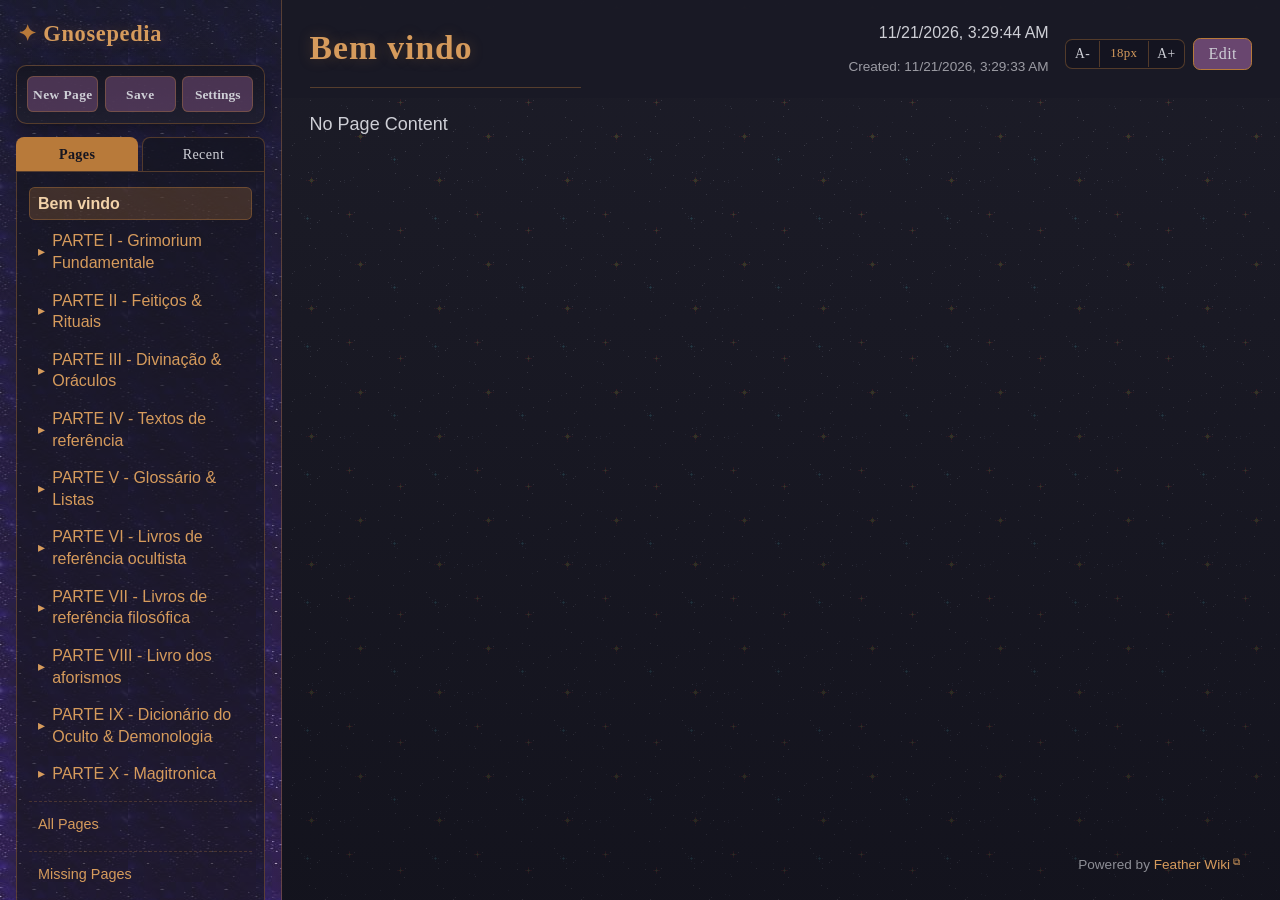
